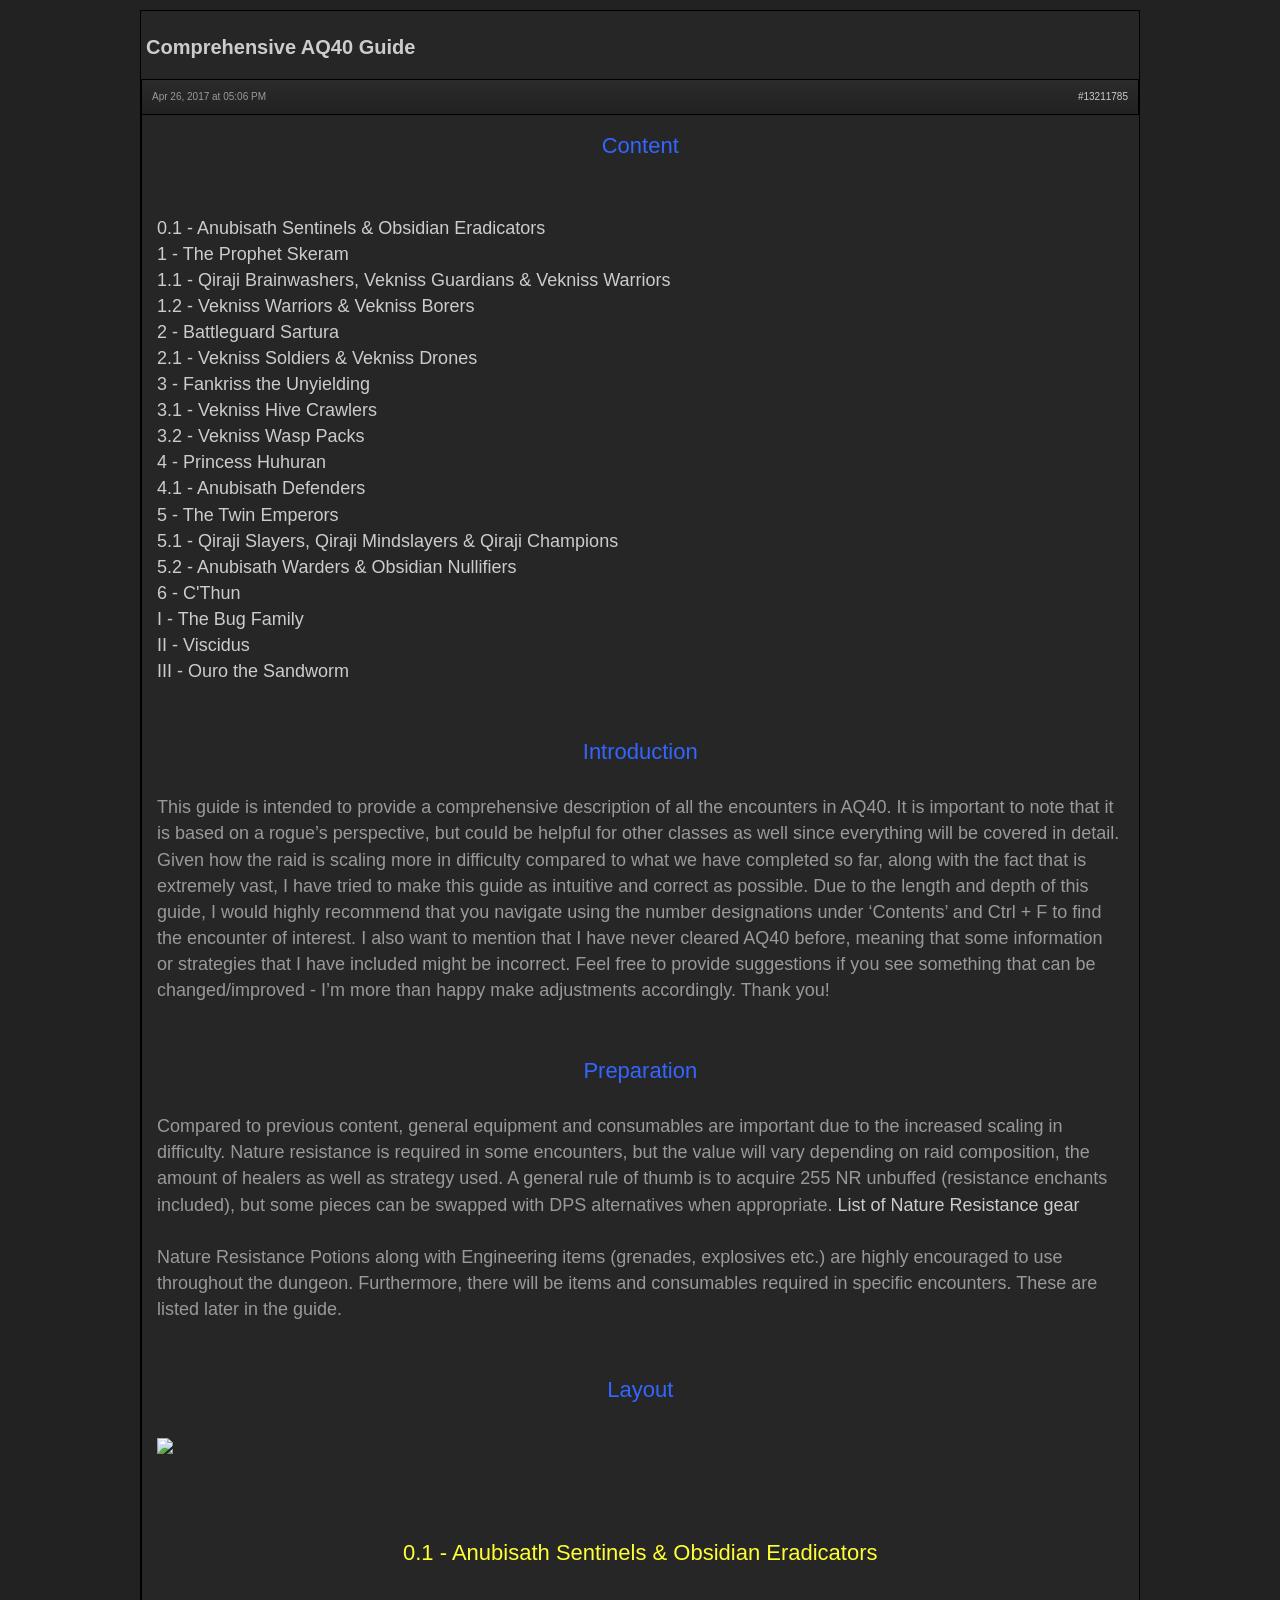
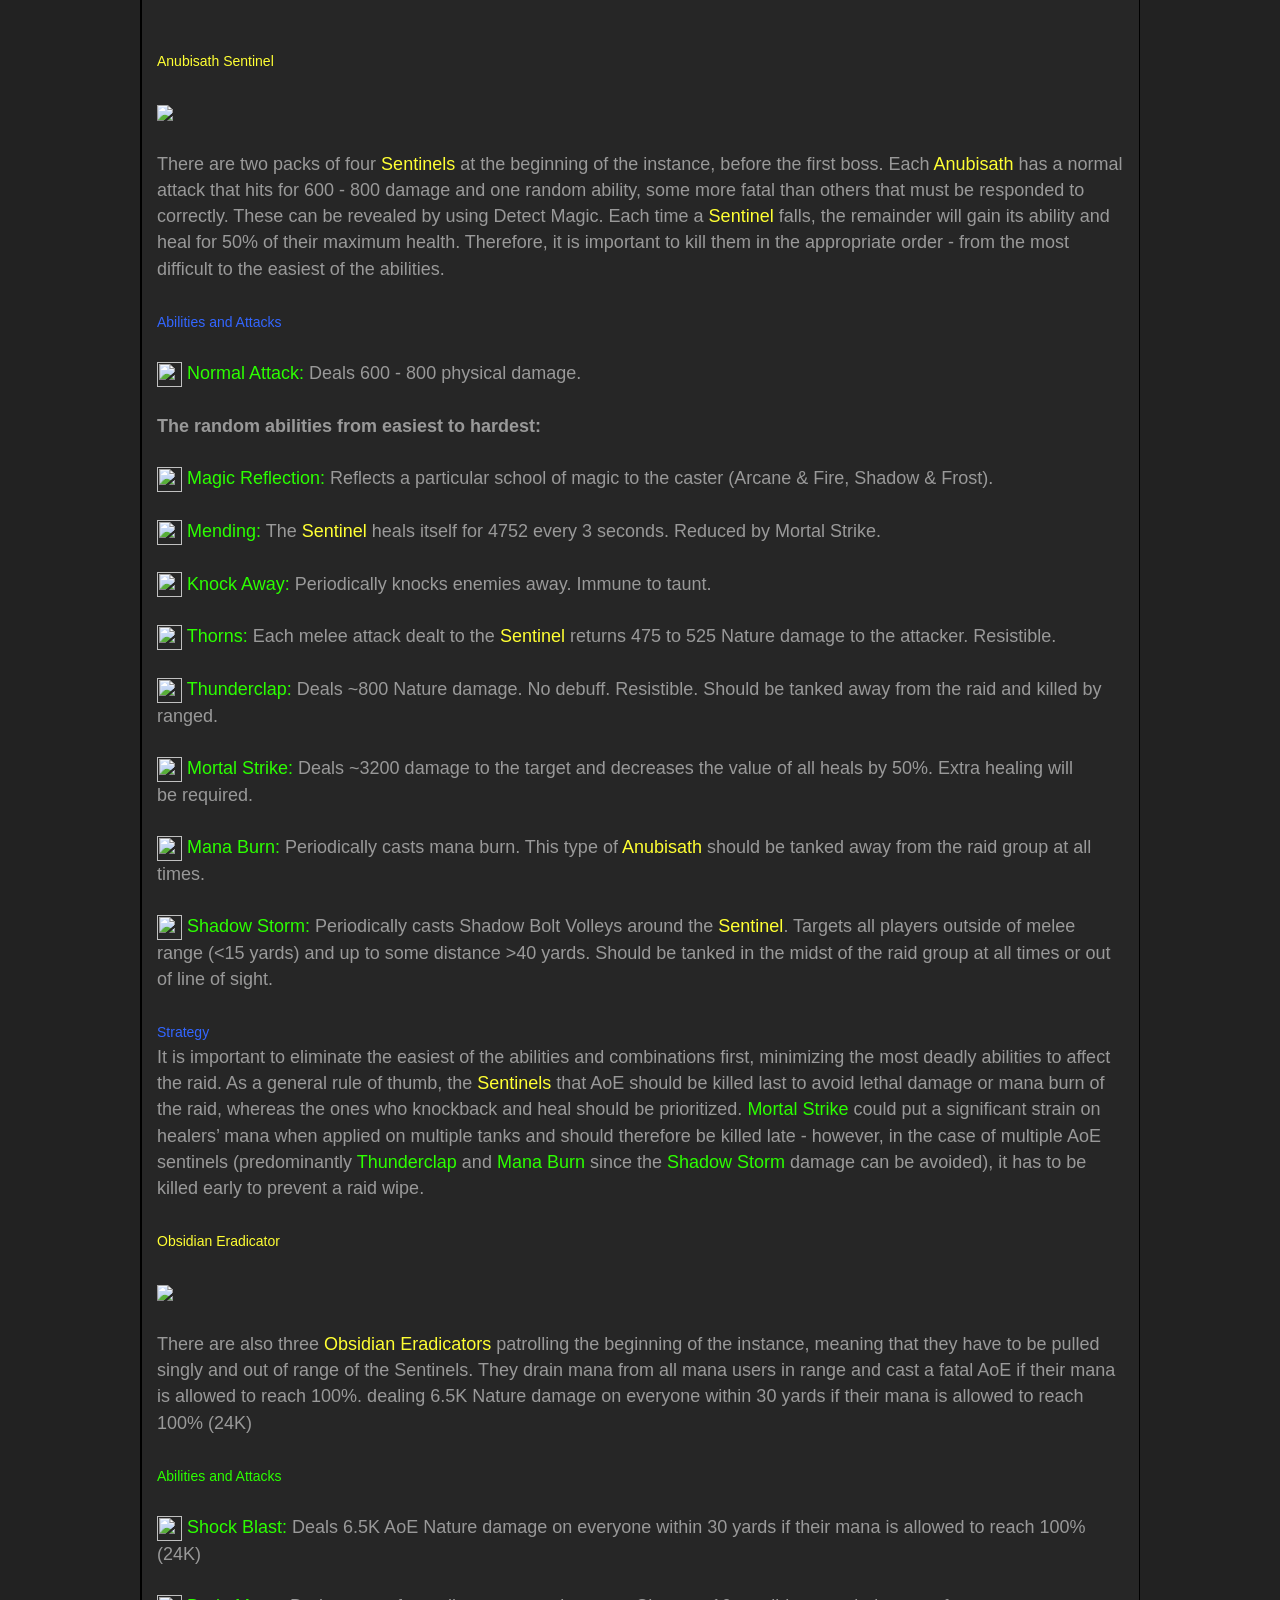
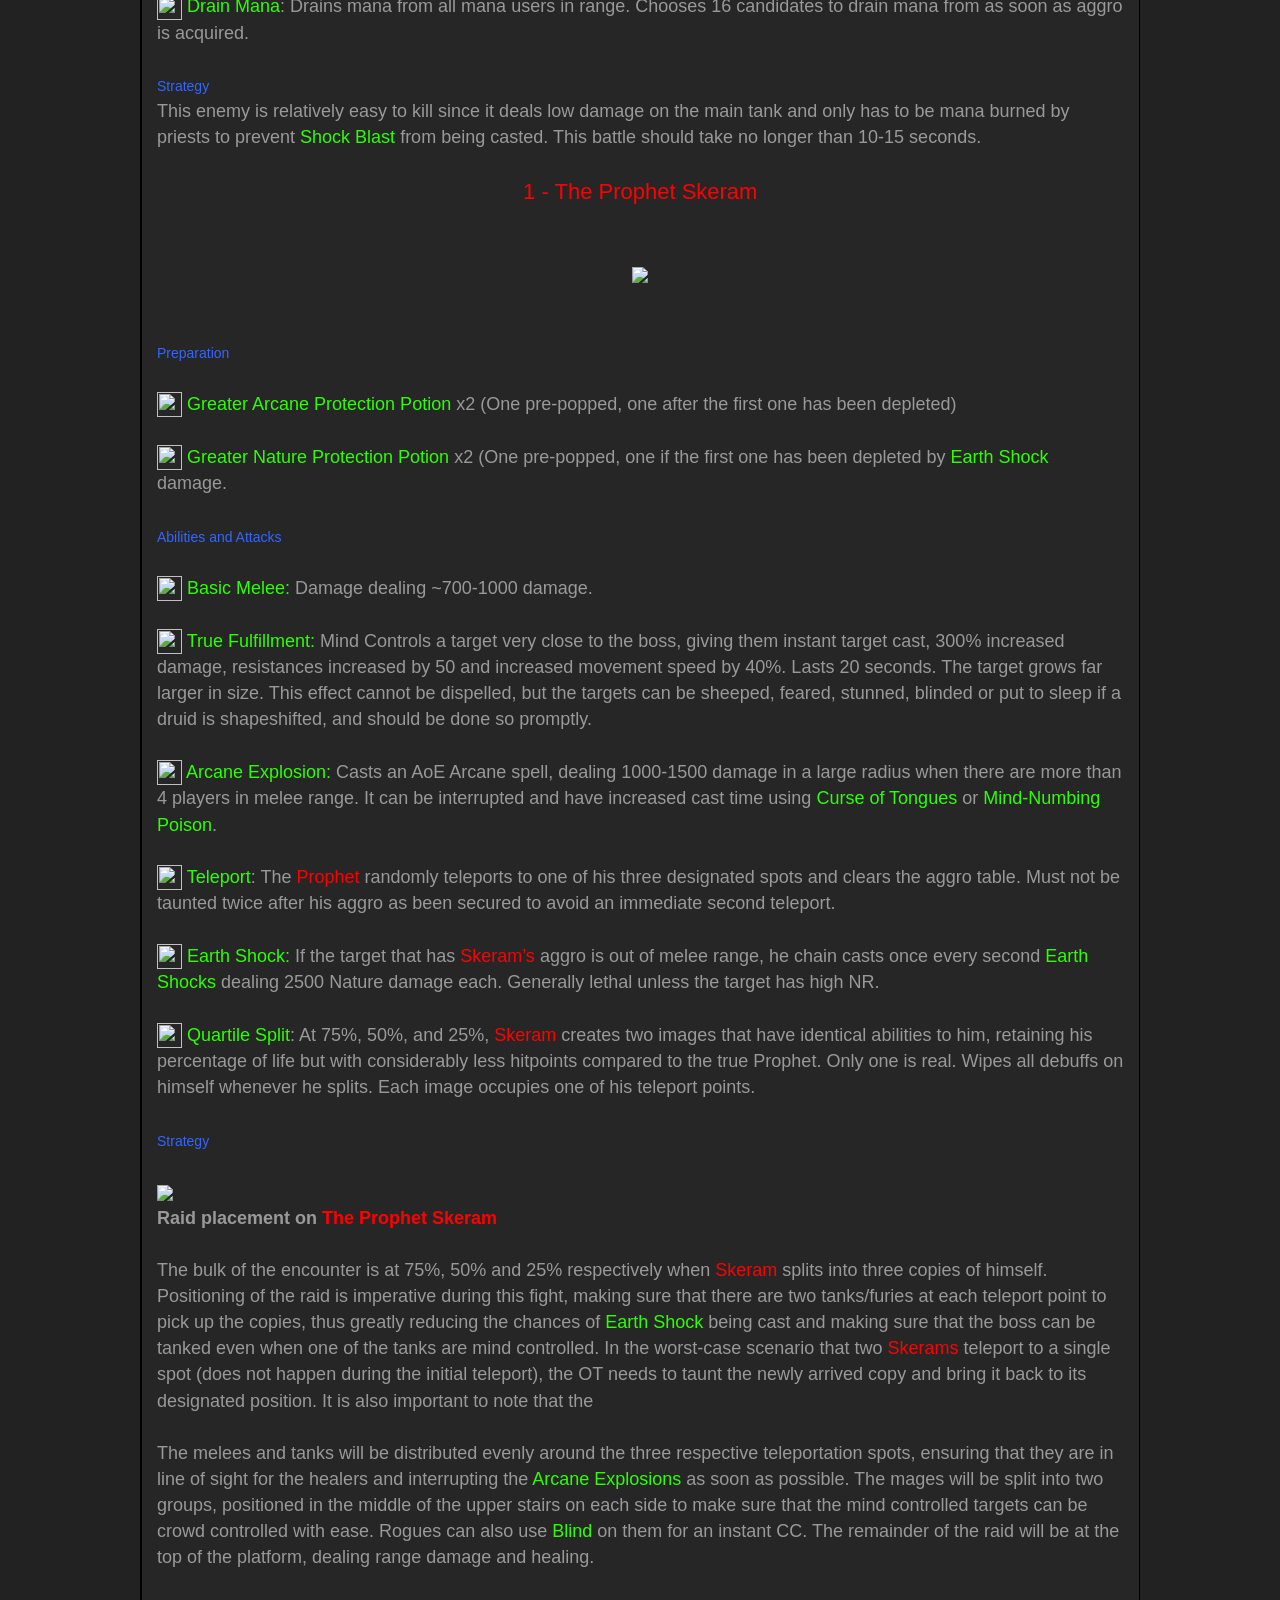
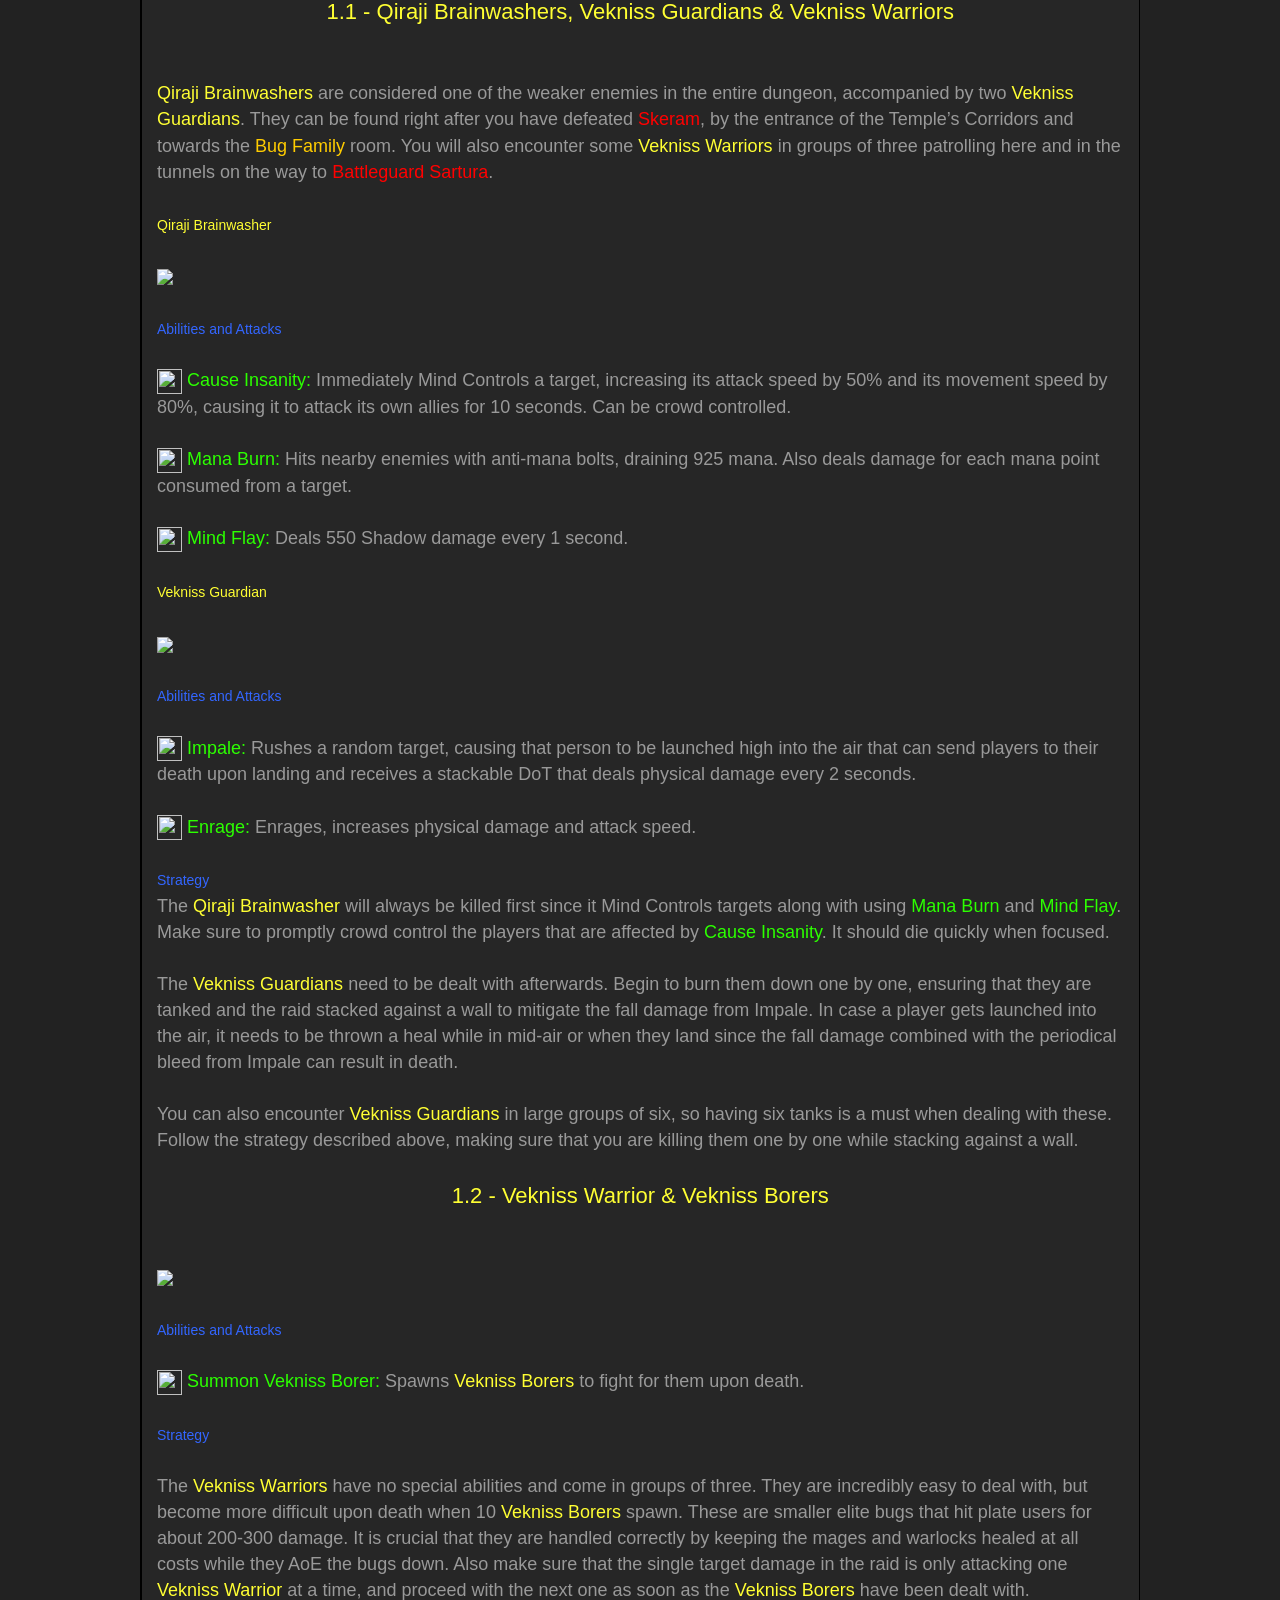
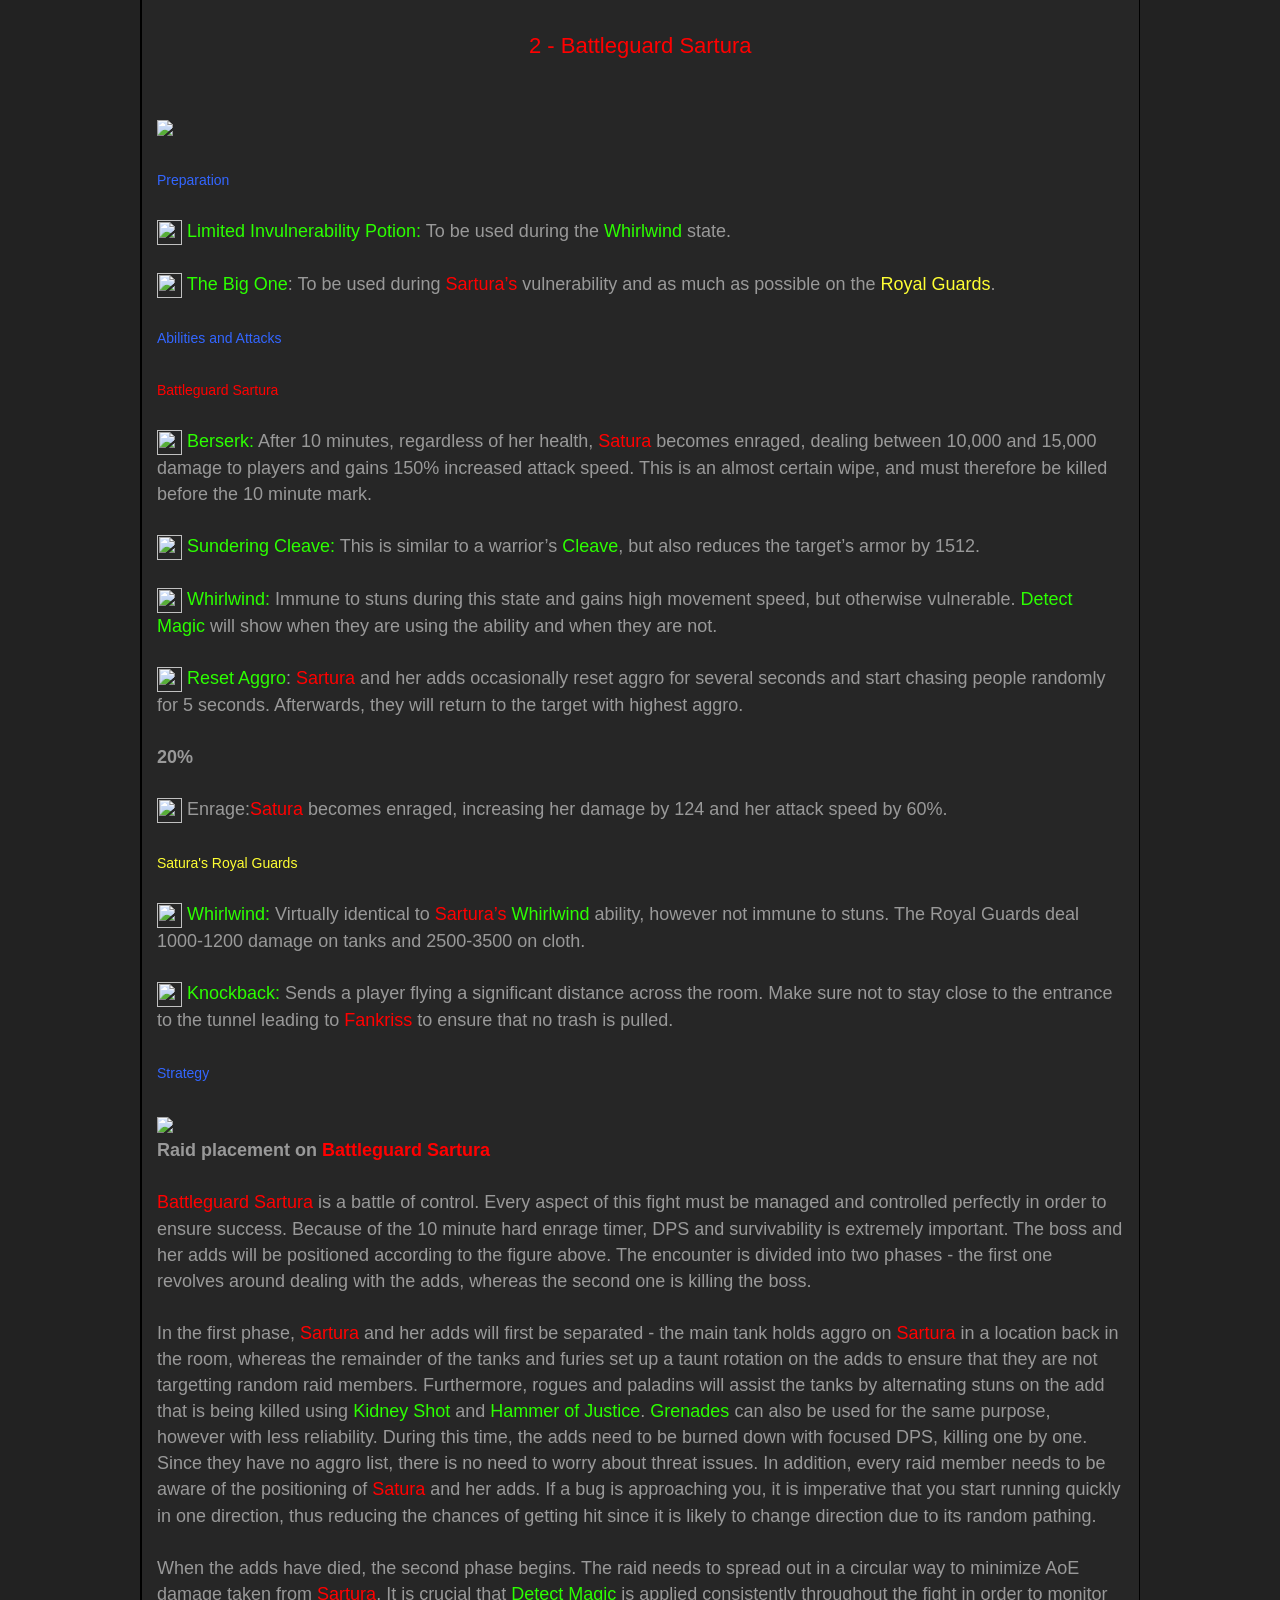
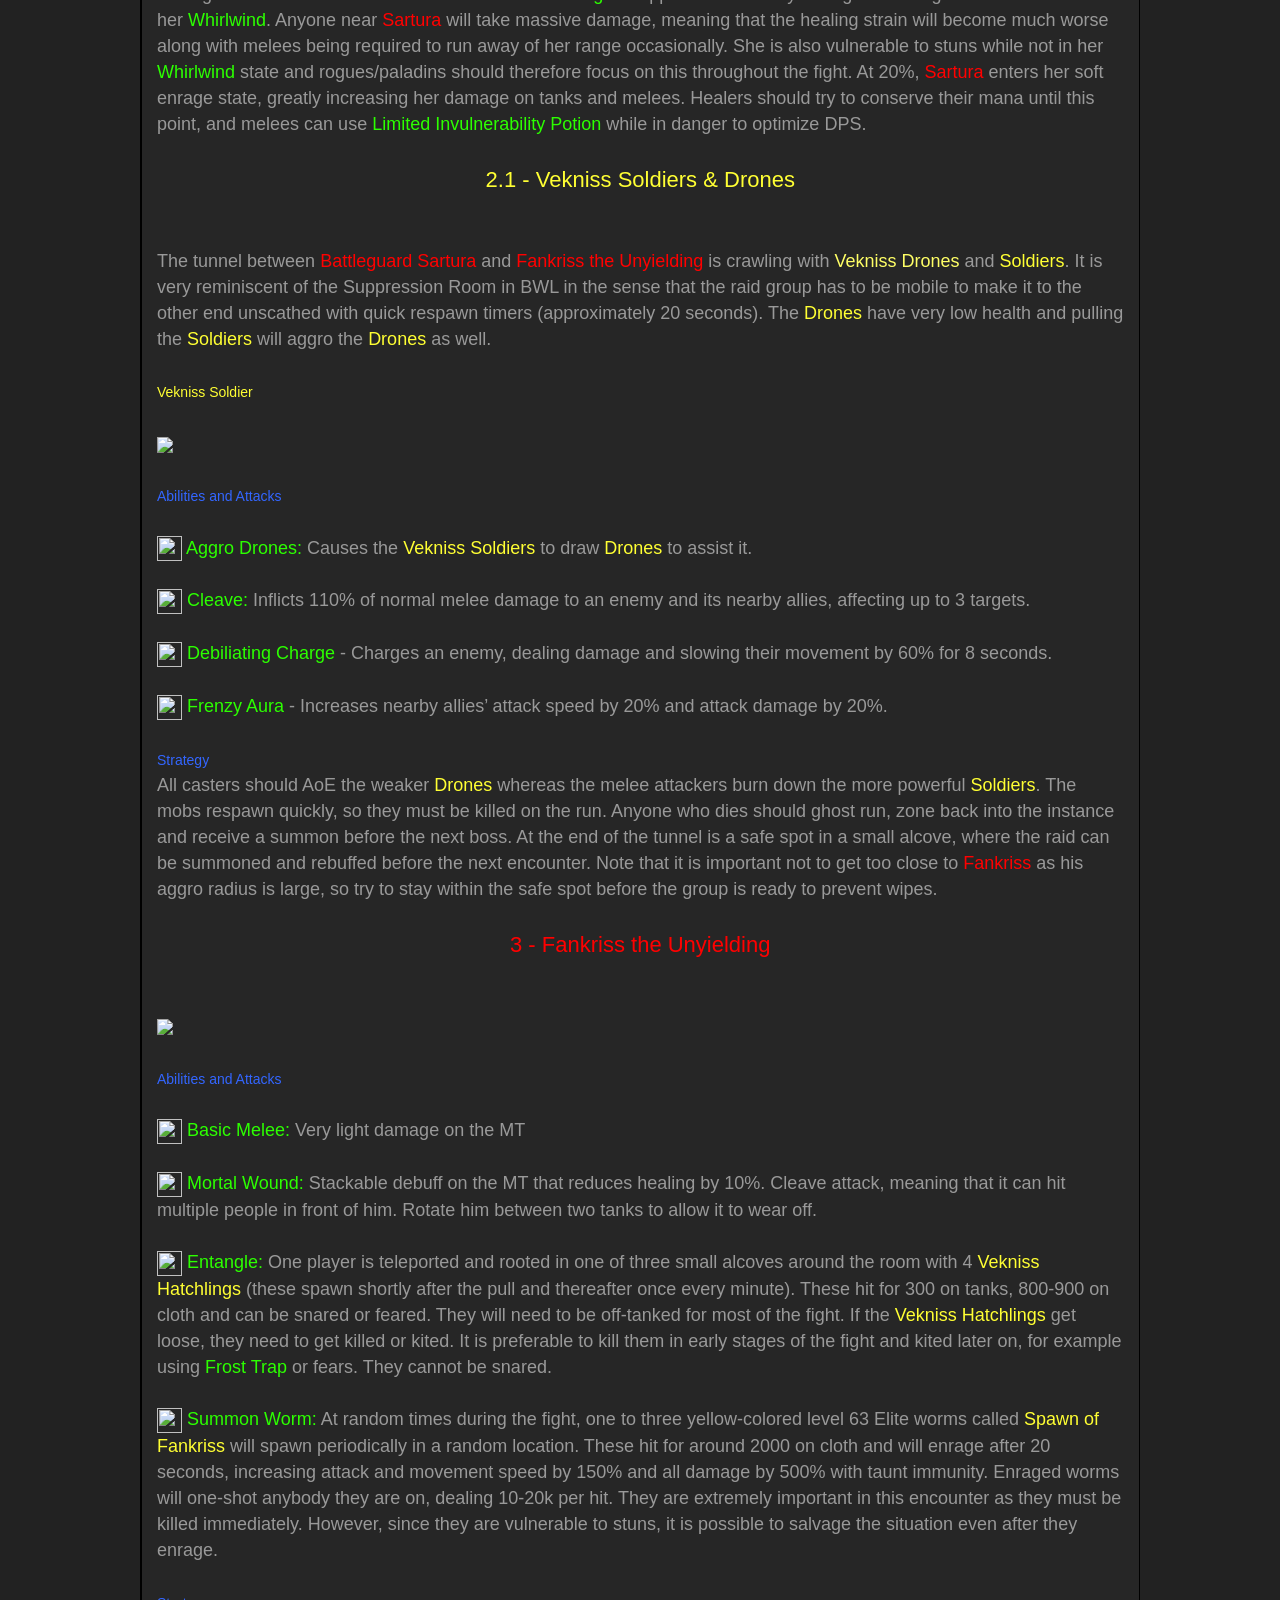
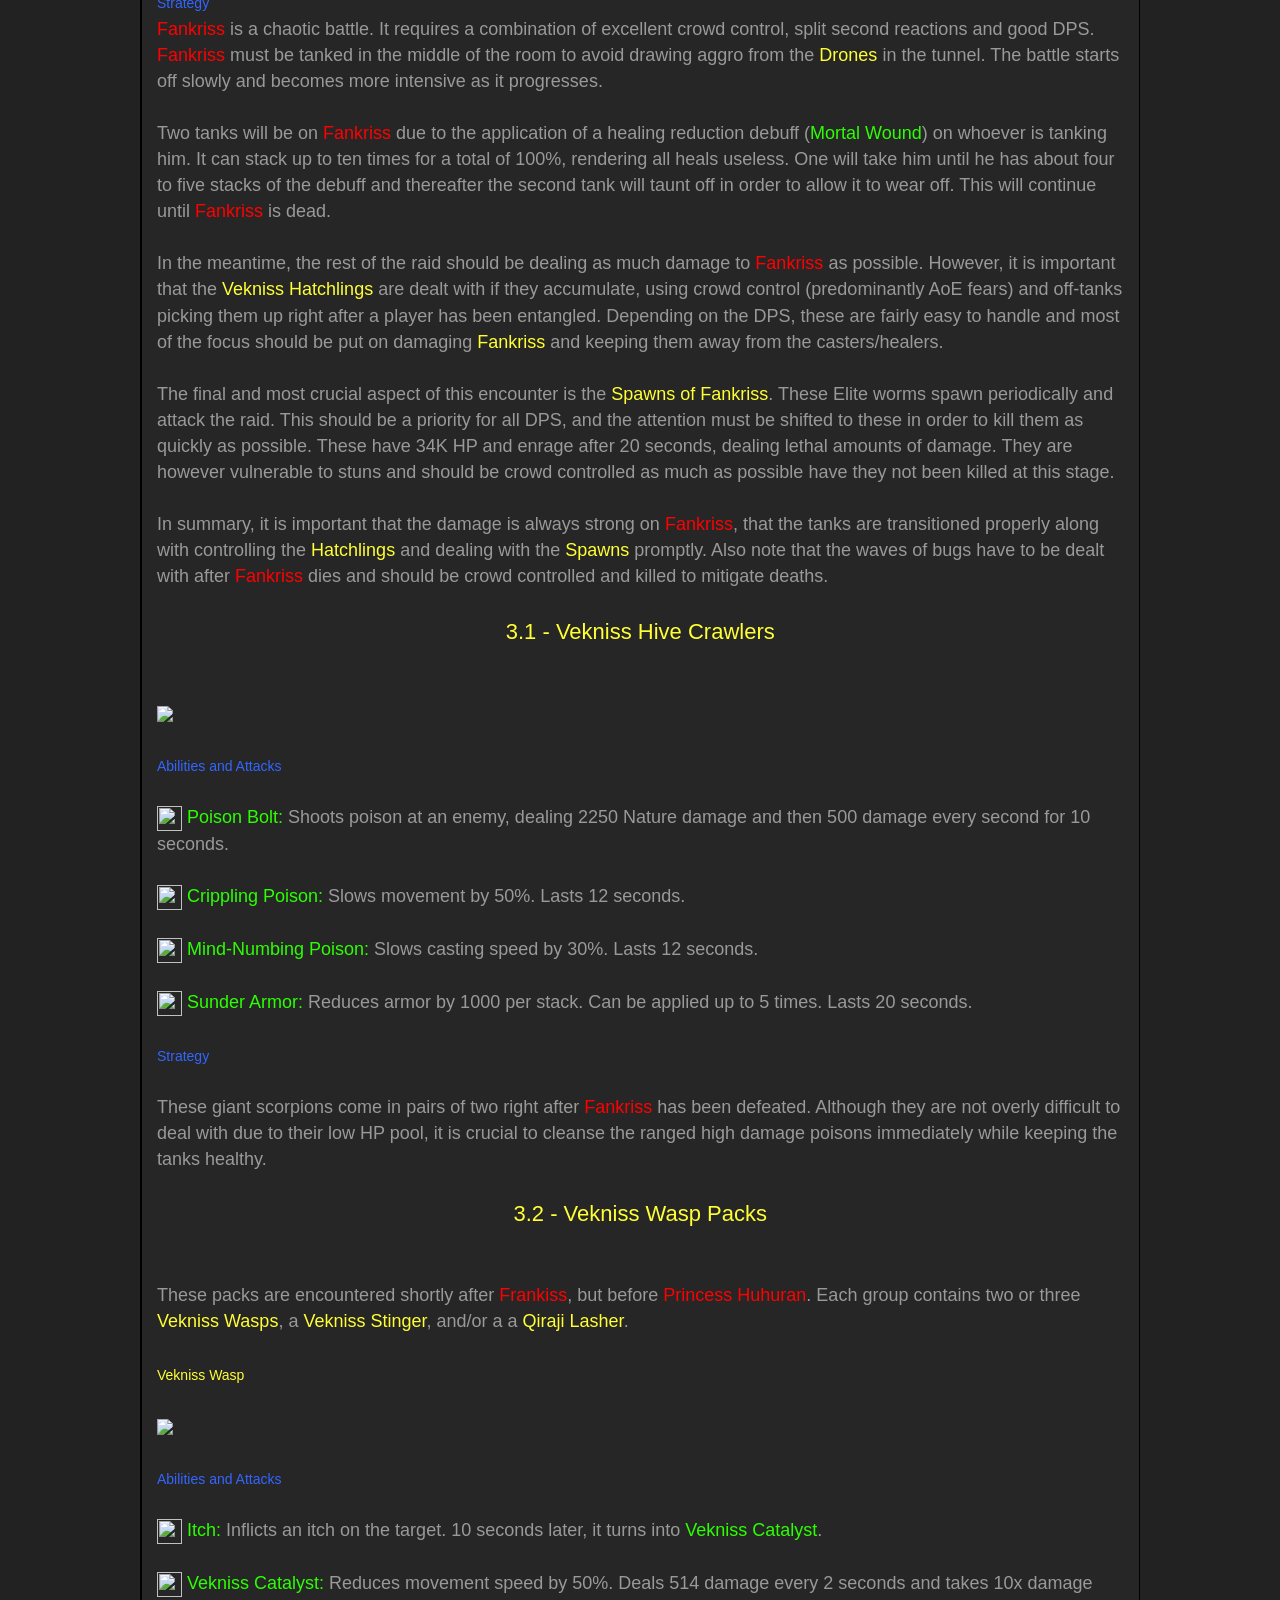
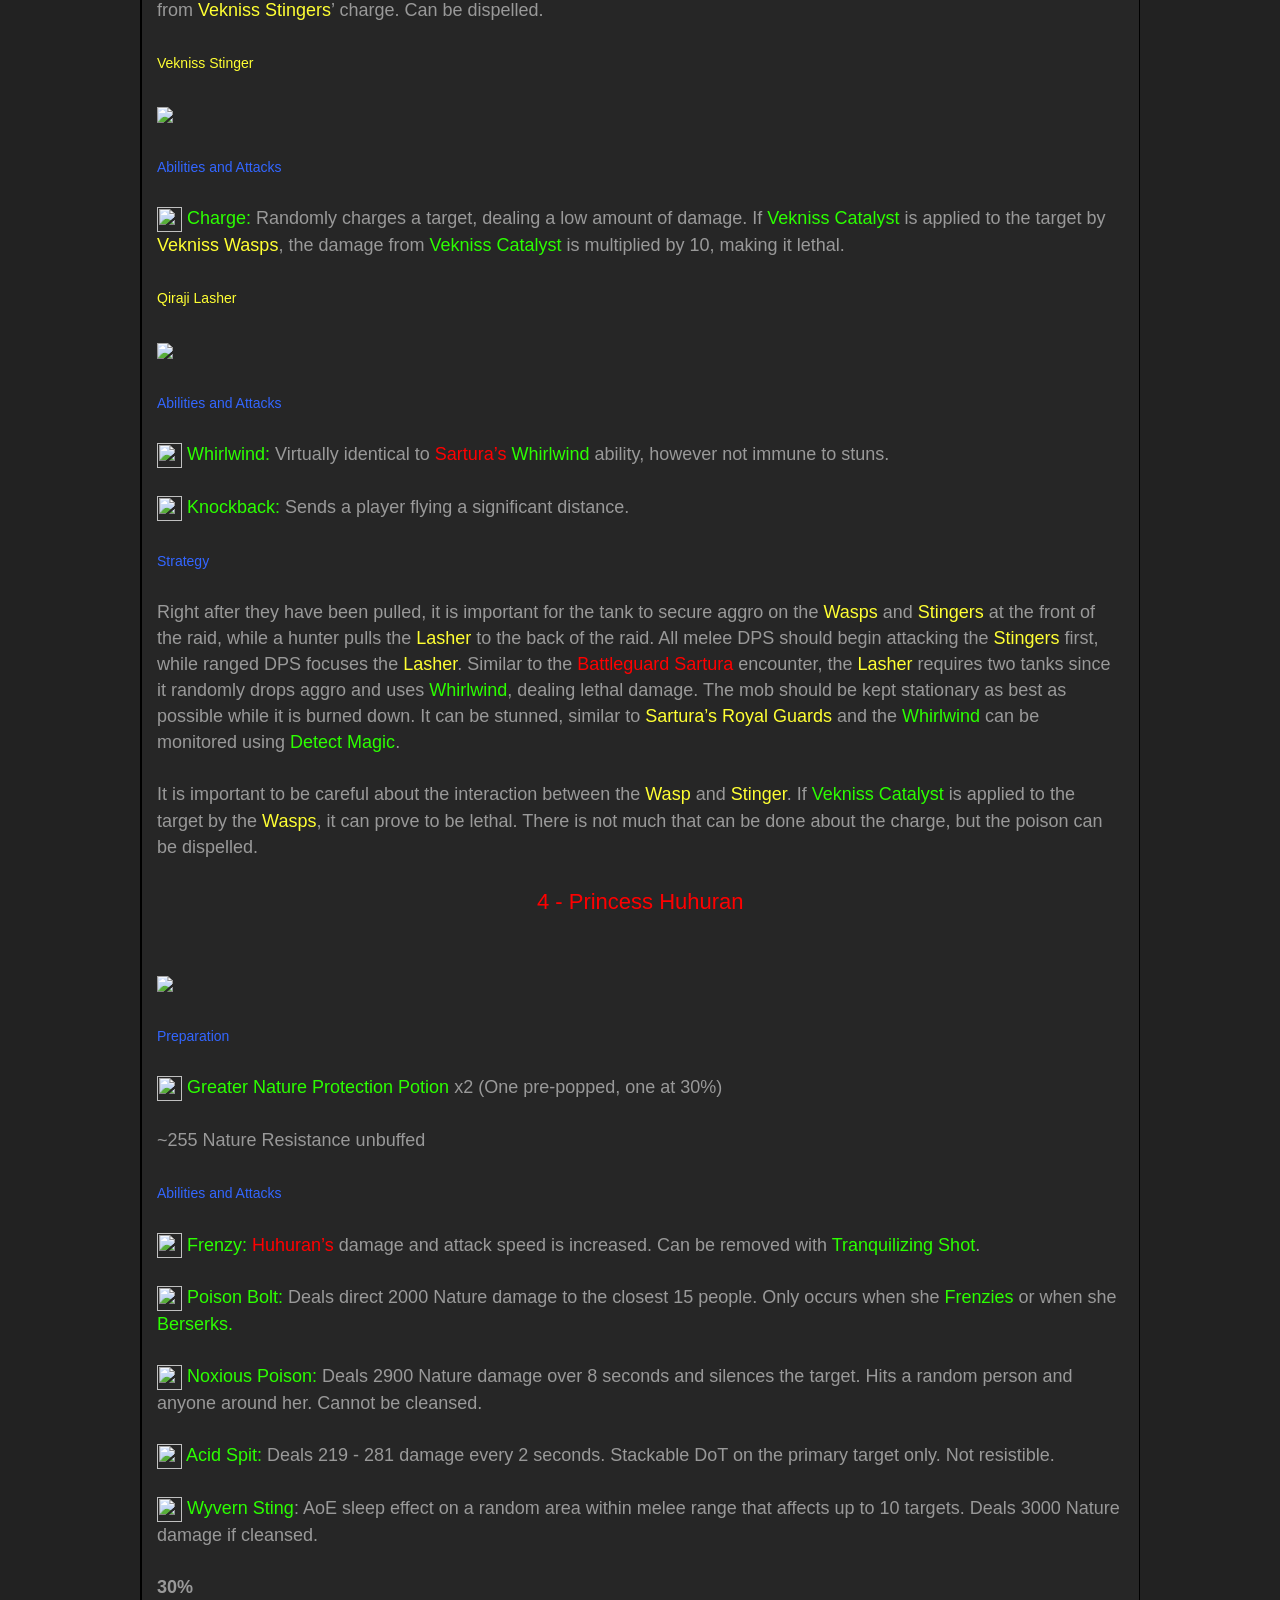
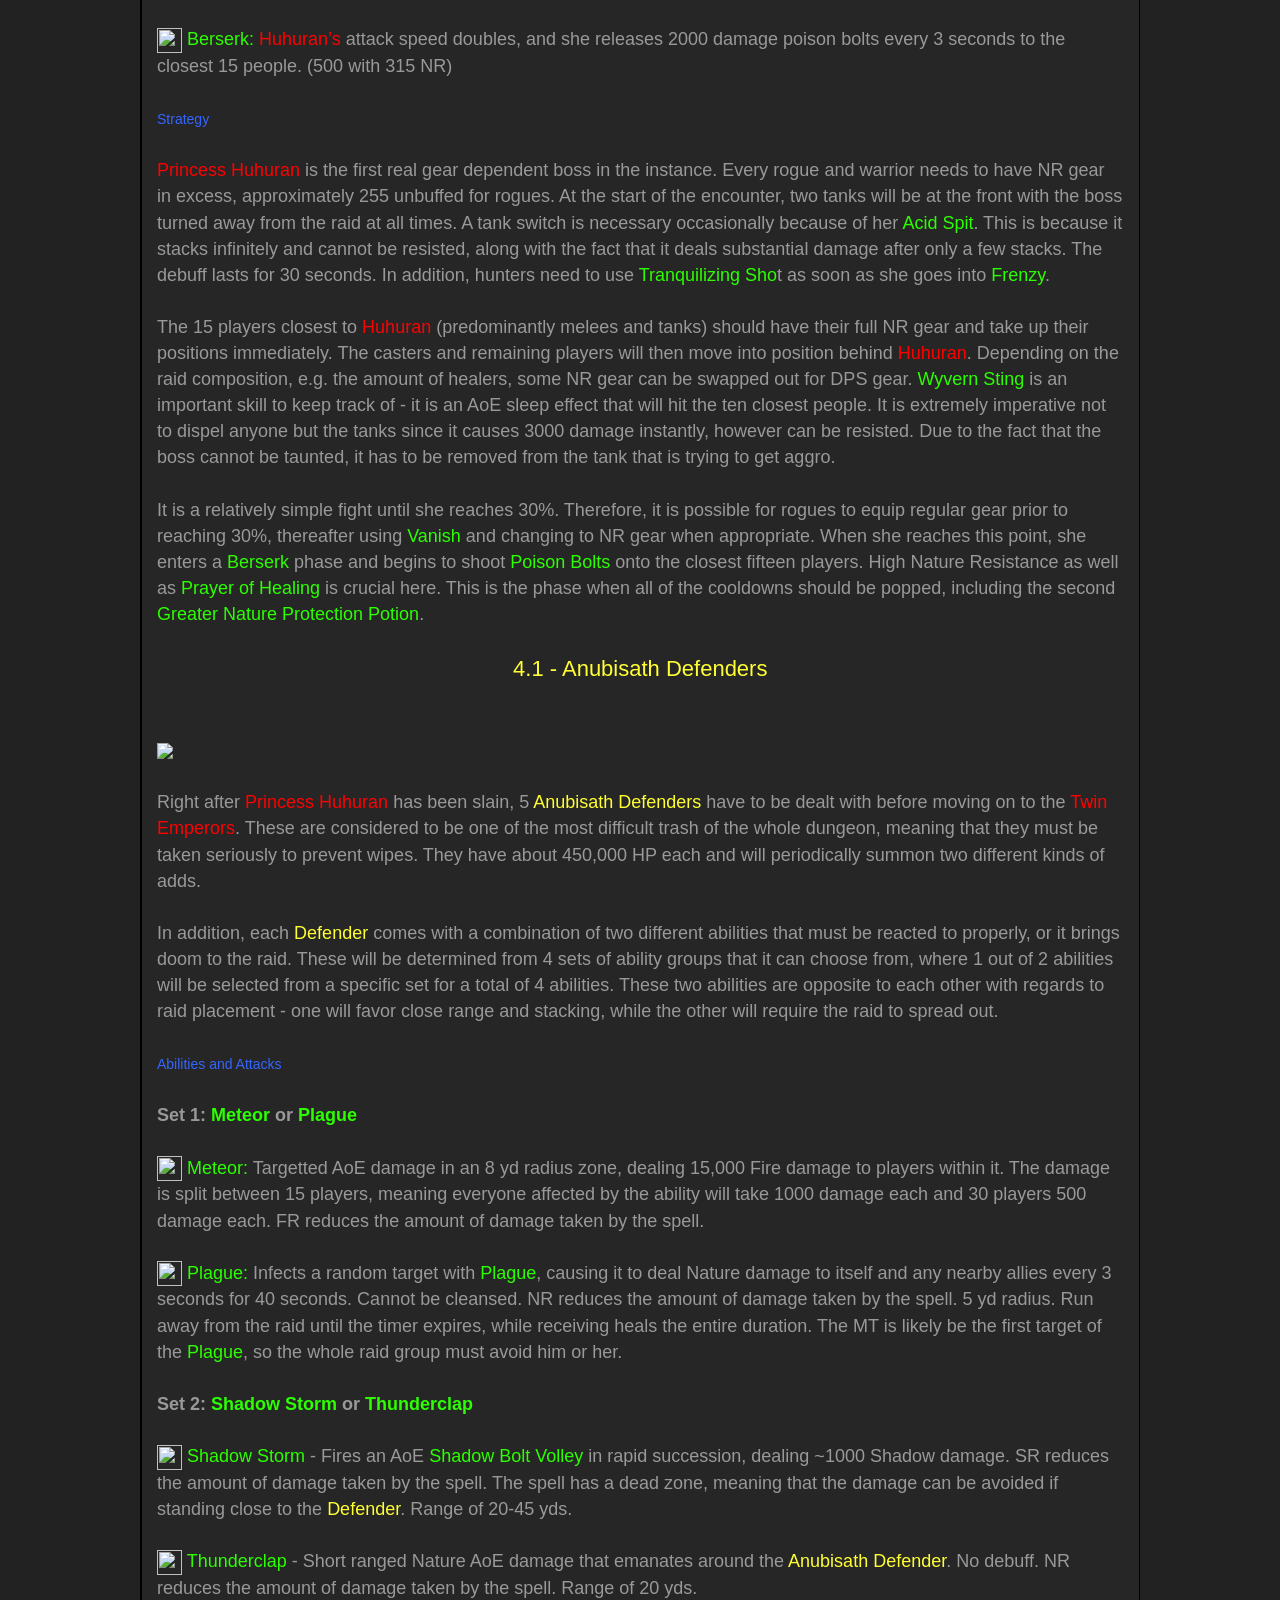
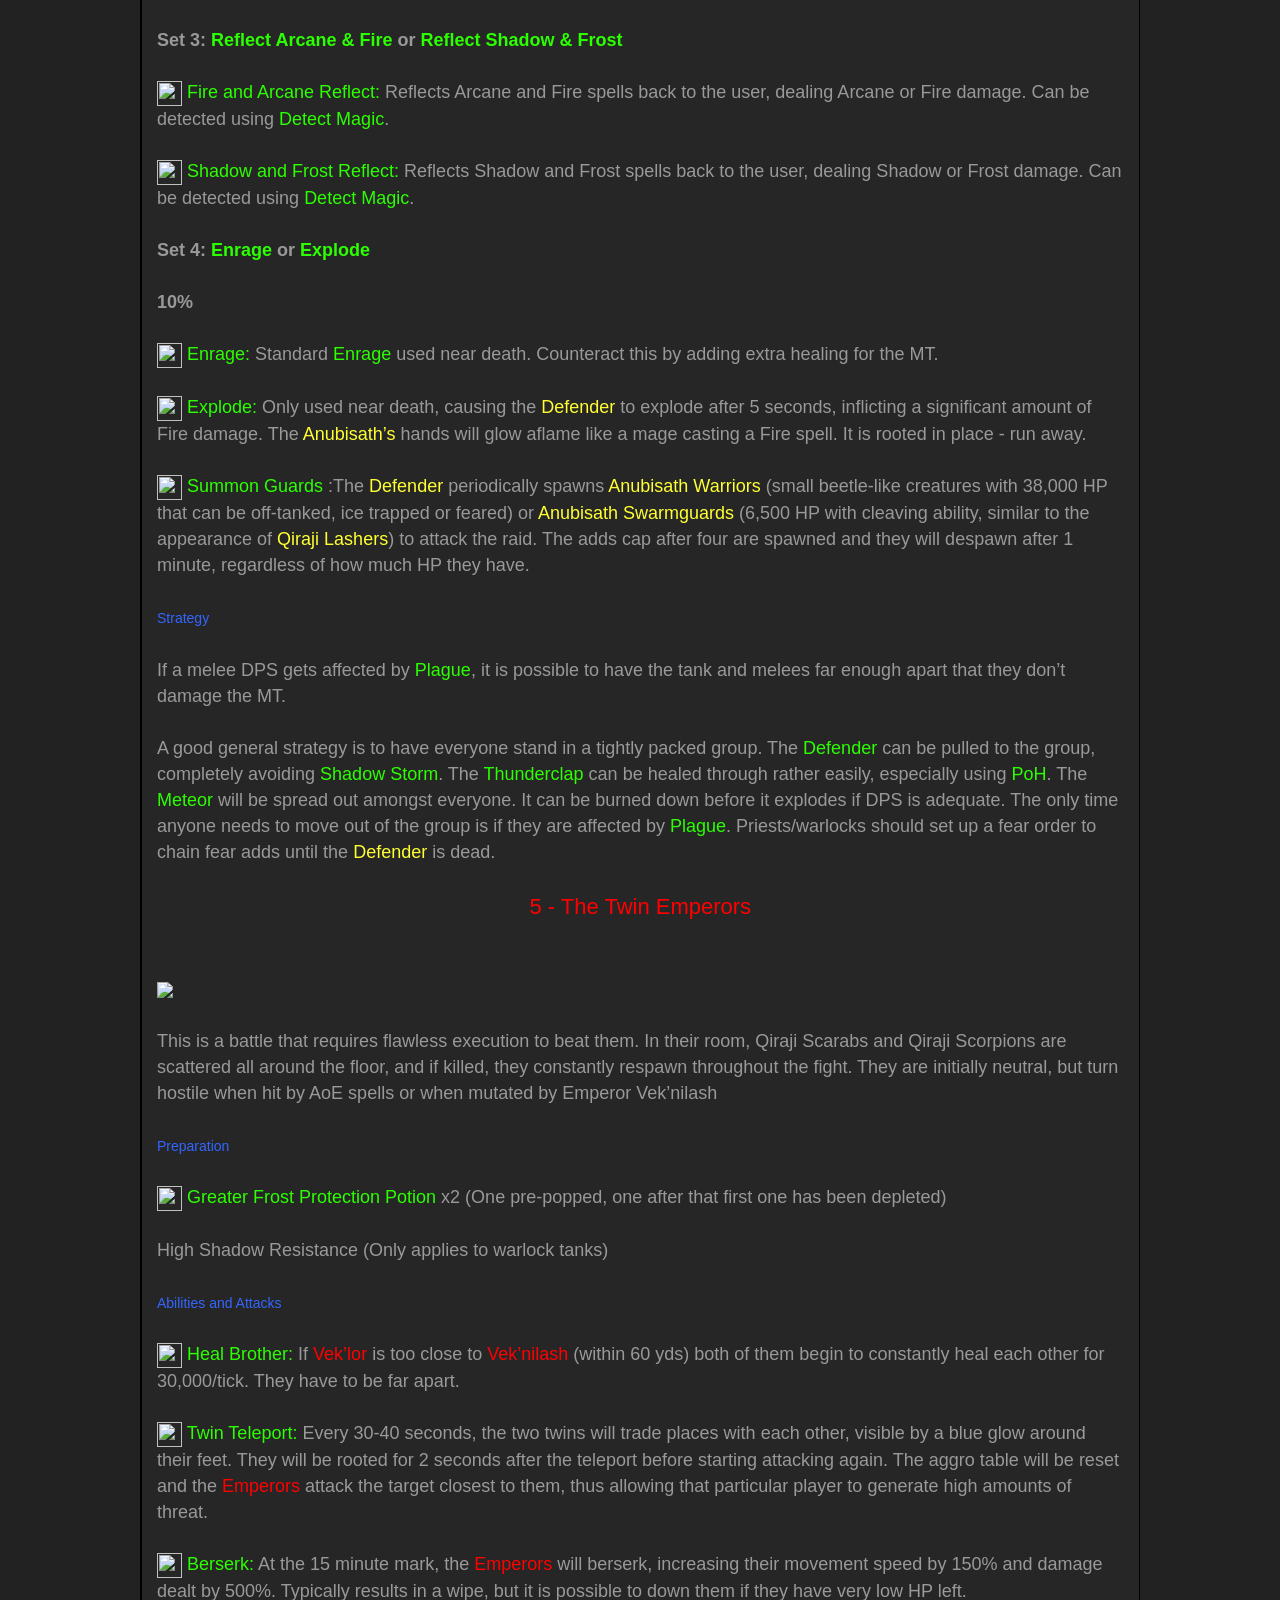
==== index.html @ 99de3fb4 "Rename aq-guide.html to index.html" ====
<!DOCTYPE html>
<html>
    <head>
        <meta content="IE=Edge,chrome=1" http-equiv="X-UA-Compatible" />
        <meta charset="UTF-8" />
        <meta content="en-us" http-equiv="Content-Language" />
        <title>Comprehensive AQ40 Guide (Cross-posting for usefulness) | Bunnings Warehouse</title>
        <meta name="description" content="Shady Deals are just the beginning - Hosted by Shivtr" />
        <meta name="csrf-param" content="authenticity_token" />
        <link rel="stylesheet" media="screen" href="css1.css" />
        <link rel="stylesheet" media="all" href="css2.css" />
        <meta name="viewport" content="width=device-width, initial-scale=1">
        <style>
            .forum_posts_entry {font-size:18px !important;}
        </style>
    </head>
    <body style="padding-top:0px;" class="classic three_column forum_threads world_of_warcraft">
        <div id="">
            <div id="" style="min-width:400px;max-width:1000px;margin: 0 auto;">
                <div style="padding:0px;" id="main_content_container">
                    <div id="main_content">
                        <div class=" " id="middle_column">
                            <div id="guild_content">
                                <div class='box'>
                                    <div class='content'>
                                        <div class='inner_content'>
                                            <div class="bc_padding">
                                                <div style="padding-left:0px;padding-right:0px;" class="message" id="forum_threads_show">
                                                    <div class="large_mar_bottom">
                                                        <div class="breadcrumbs" id="forum_threads_header">
                                                            <div style="padding-left:5px">
                                                                <h2 class="inline"><a class="" href="https://bunningswarehouse.shivtr.com/forum_threads/2664695">Comprehensive AQ40 Guide</a></h2>
                                                            </div>
                                                        </div>
                                                    </div>
                                                    <div class="large_mar_bottom">
                                                        <div name="forum_post_13211785" class="forum_post" id="forum_post_13211785">
                                                            <table class="styled fixed">
                                                                <tr class="table_header">
                                                                    <th class="forum_posts_date small_font" colspan="2"><a class="float_right" href="https://bunningswarehouse.shivtr.com/forum_threads/2664695">#13211785</a> Apr 26, 2017 at 05:06 PM </th>
                                                                </tr>
                                                                <tr class="forum_posts_entry">
                                                                    <td colspan="2" class="forum_posts_content">
                                                                        <div class="forum_posts_content_relative">
                                                                            <div class="entry">
                                                                                <!-- INDEX -->
                                                                                <div class="align_center">
                                                                                    <span style="color: #3366ff;"><span style="font-size: 22px;">Content</span></span>
                                                                                </div>
                                                                                <br><br>
                                                                                <span style=""><a href="#0-1">0.1 - Anubisath Sentinels &amp; Obsidian Eradicators</a></span><br>
                                                                                <span style=""><a href="#1-0">1 - The Prophet Skeram</a></span><br>
                                                                                <span style=""><a href="#1-1">1.1 - Qiraji Brainwashers, Vekniss Guardians &amp; Vekniss Warriors</a></span><br>
                                                                                <span style=""><a href="#1-2">1.2 - Vekniss Warriors &amp; Vekniss Borers</a></span><br>
                                                                                <span style=""><a href="#2-0">2 - Battleguard Sartura</a></span><br>
                                                                                <span style=""><a href="#2-1">2.1 - Vekniss Soldiers &amp; Vekniss Drones</a></span><br>
                                                                                <span style=""><a href="#3-0">3 - Fankriss the Unyielding</a></span><br>
                                                                                <span style=""><a href="#3-1">3.1 - Vekniss Hive Crawlers</a></span><br>
                                                                                <span style=""><a href="#3-2">3.2 - Vekniss Wasp Packs</a></span><br>
                                                                                <span style=""><a href="#4-0">4 - Princess Huhuran</a></span><br>
                                                                                <span style=""><a href="#4-1">4.1 - Anubisath Defenders</a></span><br>
                                                                                <span style=""><a href="#5-0">5 - The Twin Emperors</a></span><br>
                                                                                <span style=""><a href="#5-1">5.1 - Qiraji Slayers, Qiraji Mindslayers &amp; Qiraji Champions</a></span><br>
                                                                                <span style=""><a href="#5-2">5.2 - Anubisath Warders &amp; Obsidian Nullifiers</a></span><br>
                                                                                <span style=""><a href="#6-0">6 - C'Thun</a></span><br>
                                                                                <span style=""><a href="#i">I - The Bug Family</a></span><br>
                                                                                <span style=""><a href="#ii">II - Viscidus</a></span><br>
                                                                                <span style=""><a href="#iii">III - Ouro the Sandworm</a></span><br><br><br>
                                                                                <!-- END INDEX -->

                                                                                <span style="color: #3366ff;">
                                                                                    <div class="align_center"><span style="font-size: 22px;">Introduction</span></div>
                                                                                </span>
                                                                                <br>This guide is intended to provide a comprehensive description of all the encounters in AQ40. It is important to note that it is based on a rogue’s perspective, but could be helpful for other classes as well since everything will be covered in detail. Given how the raid is scaling more in difficulty compared to what we have completed so far, along with the fact that is extremely vast, I have tried to make this guide as intuitive and correct as possible. Due to the length and depth of this guide, I would highly recommend that you navigate using the number designations under ‘Contents’ and Ctrl + F to find the encounter of interest. I also want to mention that I have never cleared AQ40 before, meaning that some information or strategies that I have included might be incorrect. Feel free to provide suggestions if you see something that can be changed/improved - I’m more than happy make adjustments accordingly. Thank you!<br><br><br>

                                                                                <div class="align_center"><span style="color: #3366ff;"><span style="font-size: 22px;">Preparation</span></span></div>
                                                                                <br>Compared to previous content, general equipment and consumables are important due to the increased scaling in difficulty. Nature resistance is required in some encounters, but the value will vary depending on raid composition, the amount of healers as well as strategy used. A general rule of thumb is to acquire 255 NR unbuffed (resistance enchants included), but some pieces can be swapped with DPS alternatives when appropriate. <a href="http://vanguard-kronos.shivtr.com/forum_threads/2319563" rel="nofollow">List of Nature Resistance gear</a><br><br>Nature Resistance Potions along with Engineering items (grenades, explosives etc.) are highly encouraged to use throughout the dungeon. Furthermore, there will be items and consumables required in specific encounters. These are listed later in the guide.<br><br><br>

                                                                                <div class="align_center"><span style="color: #3366ff;"><span style="font-size: 22px;">Layout</span></span></div>
                                                                                <br><a href="http://i.imgur.com/IX8DGIK.jpg" rel="colorbox"><img src="http://i.imgur.com/IX8DGIK.jpg"></a><br><br><br><br>

                                                                                <span style="color: #ffff33;" id="0-1">
                                                                                    <div class="align_center"><span style="font-size: 22px;">0.1 - Anubisath Sentinels &amp; Obsidian Eradicators</span></div>
                                                                                </span>
                                                                                <br><br><br><span style="font-size: 14px;"><span style="color: #ffff33;">Anubisath Sentinel</span></span><br><br><a href="http://i.imgur.com/x0xPnCi.png" rel="colorbox"><img src="http://i.imgur.com/x0xPnCi.png"></a><br><br>There are two packs of four <span style="color: #ffff33;">Sentinels</span> at the beginning of the instance, before the first boss. Each <span style="color: #ffff33;">Anubisath</span> has a normal attack that hits for 600 - 800 damage and one random ability, some more fatal than others that must be responded to correctly. These can be revealed by using Detect Magic. Each time a <span style="color: #ffff33;">Sentinel</span> falls, the remainder will gain its ability and heal for 50% of their maximum health. Therefore, it is important to kill them in the appropriate order - from the most difficult to the easiest of the abilities.<br><br><span style="color: #3366ff;"><span style="font-size: 14px;">Abilities and Attacks</span><br></span><br><img src="http://wow.zamimg.com/images/wow/icons/large/ability_ghoulfrenzy.jpg" style="width: 25px;height: 25px;">                                                                                                                                                                                           <span style="color: #2cff00;">  Normal Attack:</span> Deals 600 - 800 physical damage.<br><br><strong>The random abilities from easiest to hardest:</strong> <br><br><img src="http://wow.zamimg.com/images/wow/icons/large/spell_shadow_antimagicshell.jpg" style="width: 25px;height: 25px;"> <span style="color: #2cff00;">  Magic Reflection:</span> Reflects a particular school of magic to the caster (Arcane &amp; Fire, Shadow &amp; Frost).<br><br><img src="http://wow.zamimg.com/images/wow/icons/large/spell_holy_renew.jpg" style="width: 25px;height: 25px;"> <span style="color: #2cff00;">  Mending:</span> The <span style="color: #ffff33;">Sentinel</span> heals itself for 4752 every 3 seconds. Reduced by Mortal Strike.<br><br><img src="http://wow.zamimg.com/images/wow/icons/large/inv_gauntlets_05.jpg" style="width: 25px;height: 25px;"> <span style="color: #2cff00;">  Knock Away:</span> Periodically knocks enemies away. Immune to taunt. <br><br><img src="http://wow.zamimg.com/images/wow/icons/large/spell_nature_thorns.jpg" style="width: 25px;height: 25px;"> <span style="color: #2cff00;">  Thorns:</span> Each melee attack dealt to the <span style="color: #ffff33;">Sentinel</span> returns 475 to 525 Nature damage to the attacker. Resistible.<br><br><img src="http://wow.zamimg.com/images/wow/icons/large/spell_nature_thunderclap.jpg" style="width: 25px;height: 25px;"> <span style="color: #2cff00;">  Thunderclap:</span> Deals ~800 Nature damage. No debuff. Resistible. Should be tanked away from the raid and killed by ranged.<br><br><img src="http://wow.zamimg.com/images/wow/icons/large/ability_warrior_savageblow.jpg" style="width: 25px;height: 25px;"> <span style="color: #2cff00;">  Mortal Strike:</span> Deals ~3200 damage to the target and decreases the value of all heals by 50%. Extra healing will <br>be required.<br><br><img src="http://wow.zamimg.com/images/wow/icons/large/spell_shadow_manaburn.jpg" style="width: 25px;height: 25px;"> <span style="color: #2cff00;">  Mana Burn:</span> Periodically casts mana burn. This type of <span style="color: #ffff33;">Anubisath</span> should be tanked away from the raid group at all times.<br><br><img src="http://wow.zamimg.com/images/wow/icons/large/spell_shadow_shadowfury.jpg" style="width: 25px;height: 25px;"> <span style="color: #2cff00;">  Shadow Storm:</span> Periodically casts Shadow Bolt Volleys around the <span style="color: #ffff33;">Sentinel</span>. Targets all players outside of melee range (&lt;15 yards) and up to some distance &gt;40 yards. Should be tanked in the midst of the raid group at all times or out of line of sight.<br><br><span style="color: #3366ff;"><span style="font-size: 14px;">Strategy</span></span><br>It is important to eliminate the easiest of the abilities and combinations first, minimizing the most deadly abilities to affect the raid. As a general rule of thumb, the <span style="color: #ffff33;">Sentinels</span> that AoE should be killed last to avoid lethal damage or mana burn of the raid, whereas the ones who knockback and heal should be prioritized. <span style="color: #2cff00;">Mortal Strike</span> could put a significant strain on healers’ mana when applied on multiple tanks and should therefore be killed late - however, in the case of multiple AoE sentinels (predominantly <span style="color: #2cff00;">Thunderclap</span> and <span style="color: #2cff00;">Mana Burn</span> since the <span style="color: #2cff00;">Shadow Storm</span> damage can be avoided), it has to be killed early to prevent a raid wipe.<br><br><span style="font-size: 14px;"><span style="color: #ffff33;">Obsidian Eradicator</span></span><br><br><a href="http://i.imgur.com/MYUd2Nf.png" rel="colorbox"><img src="http://i.imgur.com/MYUd2Nf.png"></a><br><br>There are also three <span style="color: #ffff33;">Obsidian Eradicators</span> patrolling the beginning of the instance, meaning that they have to be pulled singly and out of range of the Sentinels. They drain mana from all mana users in range and cast a fatal AoE if their mana is allowed to reach 100%. dealing 6.5K Nature damage on everyone within 30 yards if their mana is allowed to reach 100% (24K)<br><br><span style="color: #2cff00;"><span style="font-size: 14px;">Abilities and Attacks</span></span><br><br><img src="http://wow.zamimg.com/images/wow/icons/large/spell_nature_groundingtotem.jpg" style="width: 25px;height: 25px;"> <span style="color: #2cff00;">  Shock Blast:</span> Deals 6.5K AoE Nature damage on everyone within 30 yards if their mana is allowed to reach 100% (24K)<br><br><img src="http://wow.zamimg.com/images/wow/icons/large/spell_shadow_chilltouch.jpg" style="width: 25px;height: 25px;"><span style="color: #2cff00;">   Drain Mana</span>: Drains mana from all mana users in range. Chooses 16 candidates to drain mana from as soon as aggro is acquired.<br><br><span style="color: #3366ff;"><span style="font-size: 14px;">Strategy</span></span><br>This enemy is relatively easy to kill since it deals low damage on the main tank and only has to be mana burned by priests to prevent <span style="color: #2cff00;">Shock Blast</span> from being casted. This battle should take no longer than 10-15 seconds.<br><br>

                                                                                <span style="color: #ff0000;" id="1-0">
                                                                                    <div class="align_center"><span style="font-size: 22px;">1 - The Prophet Skeram</span></div>
                                                                                </span>
                                                                                <br><br>
                                                                                <div class="align_center"><a href="http://i.imgur.com/WHzRfoF.png" rel="colorbox"><img src="http://i.imgur.com/WHzRfoF.png"></a></div>
                                                                                <br><br><span style="color: #3366ff;"><span style="font-size: 14px;">Preparation</span></span><br><br><img src="http://wow.zamimg.com/images/wow/icons/large/inv_potion_83.jpg" style="width: 25px;height: 25px;">    <span style="color: #2cff00;">  Greater Arcane Protection Potion</span> x2 (One pre-popped, one after the first one has been depleted)<br><br><img src="http://wow.zamimg.com/images/wow/icons/large/inv_potion_22.jpg" style="width: 25px;height: 25px;"><span style="color: #2cff00;">   Greater Nature Protection Potion</span> x2 (One pre-popped, one if the first one has been depleted by <span style="color: #2cff00;">Earth Shock</span> damage.<br><br><span style="color: #3366ff;"><span style="font-size: 14px;">Abilities and Attacks</span></span><br><br><img src="http://wow.zamimg.com/images/wow/icons/large/ability_ghoulfrenzy.jpg" style="width: 25px;height: 25px;"><span style="color: #2cff00;">  Basic Melee:</span> Damage dealing ~700-1000 damage.<br><br><img src="http://wow.zamimg.com/images/wow/icons/large/spell_shadow_charm.jpg" style="width: 25px;height: 25px;"><span style="color: #2cff00;">  True Fulfillment:</span> Mind Controls a target very close to the boss, giving them instant target cast, 300% increased damage, resistances increased by 50 and increased movement speed by 40%. Lasts 20 seconds. The target grows far larger in size. This effect cannot be dispelled, but the targets can be sheeped, feared, stunned, blinded or put to sleep if a druid is shapeshifted, and should be done so promptly.<br><br><img src="http://wow.zamimg.com/images/wow/icons/large/spell_nature_wispsplode.jpg" style="width: 25px;height: 25px;"><span style="color: #2cff00;">  Arcane Explosion:</span> Casts an AoE Arcane spell, dealing 1000-1500 damage in a large radius when there are more than 4 players in melee range. It can be interrupted and have increased cast time using <span style="color: #2cff00;">Curse of Tongues</span> or <span style="color: #2cff00;">Mind-Numbing Poison</span>.<br><br><img src="http://wow.zamimg.com/images/wow/icons/large/spell_arcane_blink.jpg" style="width: 25px;height: 25px;"><span style="color: #2cff00;">  Teleport</span>: The <span style="color: #ff0000;">Prophet</span> randomly teleports to one of his three designated spots and clears the aggro table. Must not be taunted twice after his aggro as been secured to avoid an immediate second teleport.<br><br><img src="http://wow.zamimg.com/images/wow/icons/large/spell_nature_earthshock.jpg" style="width: 25px;height: 25px;"><span style="color: #2cff00;">  Earth Shock:</span> If the target that has <span style="color: #ff0000;">Skeram’s</span> aggro is out of melee range, he chain casts once every second <span style="color: #2cff00;">Earth Shocks</span> dealing 2500 Nature damage each. Generally lethal unless the target has high NR.<br><br><img src="http://wow.zamimg.com/images/wow/icons/large/trade_engineering.jpg" style="width: 25px;height: 25px;"><span style="color: #2cff00;">  Quartile Split</span>: At 75%, 50%, and 25%, <span style="color: #ff0000;">Skeram</span> creates two images that have identical abilities to him, retaining his percentage of life but with considerably less hitpoints compared to the true Prophet. Only one is real. Wipes all debuffs on himself whenever he splits. Each image occupies one of his teleport points.<br><br><span style="color: #3366ff;"><span style="font-size: 14px;">Strategy</span></span><br><br><a href="http://i.imgur.com/CykCmoP.png" rel="colorbox"><img src="http://i.imgur.com/CykCmoP.png"></a><br><strong>Raid placement on <span style="color: #ff0000;">The Prophet Skeram</span></strong><br><br>The bulk of the encounter is at 75%, 50% and 25% respectively when <span style="color: #ff0000;">Skeram</span> splits into three copies of himself. Positioning of the raid is imperative during this fight, making sure that there are two tanks/furies at each teleport point to pick up the copies, thus greatly reducing the chances of <span style="color: #2cff00;">Earth Shock</span> being cast and making sure that the boss can be tanked even when one of the tanks are mind controlled. In the worst-case scenario that two <span style="color: #ff0000;">Skerams</span> teleport to a single spot (does not happen during the initial teleport), the OT needs to taunt the newly arrived copy and bring it back to its designated position. It is also important to note that the <br><br>The melees and tanks will be distributed evenly around the three respective teleportation spots, ensuring that they are in line of sight for the healers and interrupting the <span style="color: #2cff00;">Arcane Explosions</span> as soon as possible. The mages will be split into two groups, positioned in the middle of the upper stairs on each side to make sure that the mind controlled targets can be crowd controlled with ease. Rogues can also use <span style="color: #2cff00;">Blind</span> on them for an instant CC. The remainder of the raid will be at the top of the platform, dealing range damage and healing. <br><br>

                                                                                <span style="color: #ffff33;" id="1-1">
                                                                                    <div class="align_center"><span style="font-size: 22px;">1.1 - Qiraji Brainwashers, Vekniss Guardians &amp; Vekniss Warriors</span></div>
                                                                                </span>
                                                                                <br><br><span style="color: #ffff33;">Qiraji Brainwashers</span> are considered one of the weaker enemies in the entire dungeon, accompanied by two <span style="color: #ffff33;">Vekniss Guardians</span>. They can be found right after you have defeated <span style="color: #ff0000;">Skeram</span>, by the entrance of the Temple’s Corridors and towards the <span style="color: #ffcc00;">Bug Family</span> room. You will also encounter some <span style="color: #ffff33;">Vekniss Warriors</span> in groups of three patrolling here and in the tunnels on the way to <span style="color: #ff0000;">Battleguard Sartura</span>.<br><br><span style="font-size: 14px;"><span style="color: #ffff33;">Qiraji Brainwasher</span></span><br><br><a href="http://wow.zamimg.com/uploads/screenshots/small/50743.jpg" rel="colorbox"><img src="http://wow.zamimg.com/uploads/screenshots/small/50743.jpg"></a><br><br><span style="color: #3366ff;"><span style="font-size: 14px;">Abilities and Attacks</span></span><br><br><img src="http://wow.zamimg.com/images/wow/icons/large/spell_shadow_shadowworddominate.jpg" style="width: 25px;height: 25px;"><span style="color: #2cff00;">  Cause Insanity:</span> Immediately Mind Controls a target, increasing its attack speed by 50% and its movement speed by 80%, causing it to attack its own allies for 10 seconds. Can be crowd controlled.<br><br><img src="http://wow.zamimg.com/images/wow/icons/large/spell_shadow_manaburn.jpg" style="width: 25px;height: 25px;"><span style="color: #2cff00;">  Mana Burn:</span> Hits nearby enemies with anti-mana bolts, draining 925 mana. Also deals damage for each mana point consumed from a target.<br><br><img src="http://wow.zamimg.com/images/wow/icons/large/spell_shadow_siphonmana.jpg" style="width: 25px;height: 25px;"><span style="color: #2cff00;">  Mind Flay:</span> Deals 550 Shadow damage every 1 second.<br><br><span style="font-size: 14px;"><span style="color: #ffff33;">Vekniss Guardian</span></span><br><br><a href="http://i.imgur.com/QPIvaVM.png" rel="colorbox"><img src="http://i.imgur.com/QPIvaVM.png"></a><br><br><span style="color: #3366ff;"><span style="font-size: 14px;">Abilities and Attacks</span></span><br><br><img src="http://wow.zamimg.com/images/wow/icons/large/ability_gouge.jpg" style="width: 25px;height: 25px;"><span style="color: #2cff00;">          Impale:</span> Rushes a random target, causing that person to be launched high into the air that can send players to their death upon landing and receives a stackable DoT that deals physical damage every 2 seconds.<br><br><img src="http://wow.zamimg.com/images/wow/icons/large/spell_shadow_unholyfrenzy.jpg" style="width: 25px;height: 25px;"><span style="color: #2cff00;">  Enrage:</span> Enrages, increases physical damage and attack speed.<br><br><span style="color: #3366ff;"><span style="font-size: 14px;">Strategy</span></span><br>The <span style="color: #ffff33;">Qiraji Brainwasher</span> will always be killed first since it Mind Controls targets along with using <span style="color: #2cff00;">Mana Burn</span> and <span style="color: #2cff00;">Mind Flay</span>. Make sure to promptly crowd control the players that are affected by <span style="color: #2cff00;">Cause Insanity</span>. It should die quickly when focused.<br><br>The <span style="color: #ffff33;">Vekniss Guardians</span> need to be dealt with afterwards. Begin to burn them down one by one, ensuring that they are tanked and the raid stacked against a wall to mitigate the fall damage from Impale. In case a player gets launched into the air, it needs to be thrown a heal while in mid-air or when they land since the fall damage combined with the periodical bleed from Impale can result in death.<br><br>You can also encounter <span style="color: #ffff33;">Vekniss Guardians</span> in large groups of six, so having six tanks is a must when dealing with these. Follow the strategy described above, making sure that you are killing them one by one while stacking against a wall.<br><br>

                                                                                <span style="color: #ffff33;" id="1-2">
                                                                                    <div class="align_center"><span style="font-size: 22px;">1.2 - Vekniss Warrior &amp; Vekniss Borers</span></div>
                                                                                </span>
                                                                                <br><br><a href="http://wow.zamimg.com/uploads/screenshots/small/50876.jpg" rel="colorbox"><img src="http://wow.zamimg.com/uploads/screenshots/small/50876.jpg"></a><br><br><span style="color: #3366ff;"><span style="font-size: 14px;">Abilities and Attacks</span></span><br><br><img src="http://wow.zamimg.com/images/wow/icons/large/trade_engineering.jpg" style="width: 25px;height: 25px;"><span style="color: #2cff00;">  Summon Vekniss Borer:</span> Spawns <span style="color: #ffff33;">Vekniss Borers</span> to fight for them upon death.<br><br><span style="color: #3366ff;"><span style="font-size: 14px;">Strategy</span></span><br><br>The <span style="color: #ffff33;">Vekniss Warriors</span> have no special abilities and come in groups of three. They are incredibly easy to deal with, but become more difficult upon death when 10 <span style="color: #ffff33;">Vekniss Borers</span> spawn. These are smaller elite bugs that hit plate users for about 200-300 damage. It is crucial that they are handled correctly by keeping the mages and warlocks healed at all costs while they AoE the bugs down. Also make sure that the single target damage in the raid is only attacking one <span style="color: #ffff33;">Vekniss Warrior</span> at a time, and proceed with the next one as soon as the <span style="color: #ffff33;">Vekniss Borers</span> have been dealt with.<br><br>

                                                                                <span style="color: #ff0000;" id="2-0">
                                                                                    <div class="align_center"><span style="font-size: 22px;">2 - Battleguard Sartura</span></div>
                                                                                </span>
                                                                                <br><br><a href="http://i.imgur.com/y4qWLdt.png" rel="colorbox"><img src="http://i.imgur.com/y4qWLdt.png"></a><br><br><span style="color: #3366ff;"><span style="font-size: 14px;">Preparation</span></span><br><br><img src="http://wow.zamimg.com/images/wow/icons/large/inv_potion_62.jpg" style="width: 25px;height: 25px;"><span style="color: #2cff00;">             Limited Invulnerability Potion:</span> To be used during the <span style="color: #2cff00;">Whirlwind</span> state.<br><br><img src="http://wow.zamimg.com/images/wow/icons/large/inv_misc_bomb_04.jpg" style="width: 25px;height: 25px;"><span style="color: #2cff00;">  The Big One</span>: To be used during <span style="color: #ff0000;">Sartura’s</span> vulnerability and as much as possible on the <span style="color: #ffff33;">Royal Guards</span>.<br><br><span style="color: #3366ff;"><span style="font-size: 14px;">Abilities and Attacks</span></span><br><br><span style="font-size: 14px;"><span style="color: #ff0000;">Battleguard Sartura</span></span><br><br><img src="http://wow.zamimg.com/images/wow/icons/large/spell_shadow_unholyfrenzy.jpg" style="width: 25px;height: 25px;"><span style="color: #2cff00;">  Berserk:</span> After 10 minutes, regardless of her health, <span style="color: #ff0000;">Satura</span> becomes enraged, dealing between 10,000 and 15,000 damage to players and gains 150% increased attack speed. This is an almost certain wipe, and must therefore be killed before the 10 minute mark.<br><br><img src="http://wow.zamimg.com/images/wow/icons/large/ability_warrior_sunder.jpg" style="width: 25px;height: 25px;"><span style="color: #2cff00;">  Sundering Cleave:</span> This is similar to a warrior’s <span style="color: #2cff00;">Cleave</span>, but also reduces the target’s armor by 1512.<br><br><img src="http://wow.zamimg.com/images/wow/icons/large/ability_whirlwind.jpg" style="width: 25px;height: 25px;"><span style="color: #2cff00;">  Whirlwind:</span> Immune to stuns during this state and gains high movement speed, but otherwise vulnerable. <span style="color: #2cff00;">Detect Magic</span> will show when they are using the ability and when they are not.<br><br><img src="http://wow.zamimg.com/images/wow/icons/large/spell_magic_lesserinvisibilty.jpg" style="width: 25px;height: 25px;"><span style="color: #2cff00;">  Reset Aggro</span>: <span style="color: #ff0000;">Sartura</span> and her adds occasionally reset aggro for several seconds and start chasing people randomly for 5 seconds. Afterwards, they will return to the target with highest aggro.<br><br><strong>20%</strong><br><br><img src="http://wow.zamimg.com/images/wow/icons/large/spell_shadow_unholyfrenzy.jpg" style="width: 25px;height: 25px;">     Enrage:<span style="color: #ff0000;">Satura</span> becomes enraged, increasing her damage by 124 and her attack speed by 60%.<br><br><span style="font-size: 14px;"><span style="color: #ffff33;">Satura's Royal Guards</span></span><br><br><img src="http://wow.zamimg.com/images/wow/icons/large/ability_whirlwind.jpg" style="width: 25px;height: 25px;"><span style="color: #2cff00;">  Whirlwind:</span> Virtually identical to <span style="color: #ff0000;">Sartura’s</span> <span style="color: #2cff00;">Whirlwind</span> ability, however not immune to stuns. The Royal Guards deal 1000-1200 damage on tanks and 2500-3500 on cloth.<br><br><img src="http://wow.zamimg.com/images/wow/icons/large/ability_kick.jpg" style="width: 25px;height: 25px;"><span style="color: #2cff00;">     Knockback:</span> Sends a player flying a significant distance across the room. Make sure not to stay close to the entrance to the tunnel leading to <span style="color: #ff0000;">Fankriss</span> to ensure that no trash is pulled.<br><br><span style="color: #3366ff;"><span style="font-size: 14px;">Strategy</span></span><br><br><a href="http://i.imgur.com/3vfFBCI.png" rel="colorbox"><img src="http://i.imgur.com/3vfFBCI.png"></a><br><strong>Raid placement on <span style="color: #ff0000;">Battleguard Sartura</span></strong><br><br><span style="color: #ff0000;">Battleguard Sartura</span> is a battle of control. Every aspect of this fight must be managed and controlled perfectly in order to ensure success. Because of the 10 minute hard enrage timer, DPS and survivability is extremely important. The boss and her adds will be positioned according to the figure above. The encounter is divided into two phases - the first one revolves around dealing with the adds, whereas the second one is killing the boss.<br><br>In the first phase, <span style="color: #ff0000;">Sartura</span> and her adds will first be separated - the main tank holds aggro on <span style="color: #ff0000;">Sartura</span> in a location back in the room, whereas the remainder of the tanks and furies set up a taunt rotation on the adds to ensure that they are not targetting random raid members. Furthermore, rogues and paladins will assist the tanks by alternating stuns on the add that is being killed using <span style="color: #2cff00;">Kidney Shot</span> and <span style="color: #2cff00;">Hammer of Justice</span>. <span style="color: #2cff00;">Grenades</span> can also be used for the same purpose, however with less reliability. During this time, the adds need to be burned down with focused DPS, killing one by one. Since they have no aggro list, there is no need to worry about threat issues. In addition, every raid member needs to be aware of the positioning of <span style="color: #ff0000;">Satura</span> and her adds. If a bug is approaching you, it is imperative that you start running quickly in one direction, thus reducing the chances of getting hit since it is likely to change direction due to its random pathing.<br><br>When the adds have died, the second phase begins. The raid needs to spread out in a circular way to minimize AoE damage taken from <span style="color: #ff0000;">Sartura</span>. It is crucial that <span style="color: #2cff00;">Detect Magic</span> is applied consistently throughout the fight in order to monitor her <span style="color: #2cff00;">Whirlwind</span>. Anyone near <span style="color: #ff0000;">Sartura</span> will take massive damage, meaning that the healing strain will become much worse along with melees being required to run away of her range occasionally. She is also vulnerable to stuns while not in her <span style="color: #2cff00;">Whirlwind</span> state and rogues/paladins should therefore focus on this throughout the fight. At 20%, <span style="color: #ff0000;">Sartura</span> enters her soft enrage state, greatly increasing her damage on tanks and melees. Healers should try to conserve their mana until this point, and melees can use <span style="color: #2cff00;">Limited Invulnerability Potion</span> while in danger to optimize DPS.<br><br>

                                                                                <span style="color: #ffff33;" id="2-1">
                                                                                    <div class="align_center"><span style="font-size: 22px;">2.1 - Vekniss Soldiers &amp; Drones</span></div>
                                                                                </span>
                                                                                <br><br>The tunnel between <span style="color: #ff0000;">Battleguard Sartura</span> and <span style="color: #ff0000;">Fankriss the Unyielding</span> is crawling with <span style="color: #ffff66;">Vekniss Drones</span> and <span style="color: #ffff33;">Soldiers</span>. It is very reminiscent of the Suppression Room in BWL in the sense that the raid group has to be mobile to make it to the other end unscathed with quick respawn timers (approximately 20 seconds). The <span style="color: #ffff33;">Drones</span> have very low health and pulling the <span style="color: #ffff33;">Soldiers</span> will aggro the <span style="color: #ffff33;">Drones</span> as well.<br><br><span style="font-size: 14px;"><span style="color: #ffff33;">Vekniss Soldier</span></span><br><br><a href="http://wow.zamimg.com/uploads/screenshots/small/50873.jpg" rel="colorbox"><img src="http://wow.zamimg.com/uploads/screenshots/small/50873.jpg"></a> <br><br><span style="color: #3366ff;"><span style="font-size: 14px;">Abilities and Attacks</span></span><br><br><img src="http://wow.zamimg.com/images/wow/icons/large/trade_engineering.jpg" style="width: 25px;height: 25px;"><span style="color: #2cff00;">  Aggro Drones:</span> Causes the <span style="color: #ffff33;">Vekniss Soldiers</span> to draw <span style="color: #ffff33;">Drones</span> to assist it.<br><br><img src="http://wow.zamimg.com/images/wow/icons/large/ability_warrior_cleave.jpg" style="width: 25px;height: 25px;"><span style="color: #2cff00;">  Cleave:</span> Inflicts 110% of normal melee damage to an enemy and its nearby allies, affecting up to 3 targets.<br><br><img src="http://wow.zamimg.com/images/wow/icons/large/ability_druid_disembowel.jpg" style="width: 25px;height: 25px;"><span style="color: #2cff00;">  Debiliating Charge</span> - Charges an enemy, dealing damage and slowing their movement by 60% for 8 seconds.<br><br><img src="http://wow.zamimg.com/images/wow/icons/large/spell_holy_fistofjustice.jpg" style="width: 25px;height: 25px;"><span style="color: #2cff00;">  Frenzy Aura</span> - Increases nearby allies’ attack speed by 20% and attack damage by 20%.<br><br><span style="color: #3366ff;"><span style="font-size: 14px;">Strategy</span></span><br>All casters should AoE the weaker <span style="color: #ffff33;">Drones</span> whereas the melee attackers burn down the more powerful <span style="color: #ffff33;">Soldiers</span>. The mobs respawn quickly, so they must be killed on the run. Anyone who dies should ghost run, zone back into the instance and receive a summon before the next boss. At the end of the tunnel is a safe spot in a small alcove, where the raid can be summoned and rebuffed before the next encounter. Note that it is important not to get too close to <span style="color: #ff0000;">Fankriss</span> as his aggro radius is large, so try to stay within the safe spot before the group is ready to prevent wipes.<br><br>

                                                                                <span style="color: #ff0000;" id="3-0">
                                                                                    <div class="align_center"><span style="font-size: 22px;">3 - Fankriss the Unyielding</span></div>
                                                                                </span>
                                                                                <br><br><a href="http://i.imgur.com/OzIjmgx.png" rel="colorbox"><img src="http://i.imgur.com/OzIjmgx.png"></a><br><br><span style="color: #3366ff;"><span style="font-size: 14px;">Abilities and Attacks</span></span><br><br><img src="http://wow.zamimg.com/images/wow/icons/large/ability_ghoulfrenzy.jpg" style="width: 25px;height: 25px;"><span style="color: #2cff00;">  Basic Melee:</span> Very light damage on the MT<br><br><img src="http://wow.zamimg.com/images/wow/icons/large/ability_criticalstrike.jpg" style="width: 25px;height: 25px;"><span style="color: #2cff00;">  Mortal Wound:</span> Stackable debuff on the MT that reduces healing by 10%. Cleave attack, meaning that it can hit multiple people in front of him. Rotate him between two tanks to allow it to wear off.<br><br><img src="http://wow.zamimg.com/images/wow/icons/large/spell_nature_web.jpg" style="width: 25px;height: 25px;"><span style="color: #2cff00;">  Entangle:</span> One player is teleported and rooted in one of three small alcoves around the room with 4 <span style="color: #ffff33;">Vekniss Hatchlings</span> (these spawn shortly after the pull and thereafter once every minute). These hit for 300 on tanks, 800-900 on cloth and can be snared or feared. They will need to be off-tanked for most of the fight. If the <span style="color: #ffff33;">Vekniss Hatchlings</span> get loose, they need to get killed or kited. It is preferable to kill them in early stages of the fight and kited later on, for example using <span style="color: #2cff00;">Frost Trap</span> or fears. They cannot be snared.<br><br><img src="http://wow.zamimg.com/images/wow/icons/large/inv_misc_food_17.jpg" style="width: 25px;height: 25px;"><span style="color: #2cff00;">  Summon Worm:</span> At random times during the fight, one to three yellow-colored level 63 Elite worms called <span style="color: #ffff33;">Spawn of Fankriss</span> will spawn periodically in a random location. These hit for around 2000 on cloth and will enrage after 20 seconds, increasing attack and movement speed by 150% and all damage by 500% with taunt immunity. Enraged worms will one-shot anybody they are on, dealing 10-20k per hit. They are extremely important in this encounter as they must be killed immediately. However, since they are vulnerable to stuns, it is possible to salvage the situation even after they enrage.<br><br><span style="color: #3366ff;"><span style="font-size: 14px;">Strategy</span></span><br><span style="color: #ff0000;">Fankriss</span> is a chaotic battle. It requires a combination of excellent crowd control, split second reactions and good DPS. <span style="color: #ff0000;">Fankriss</span> must be  tanked in the middle of the room to avoid drawing aggro from the <span style="color: #ffff33;">Drones</span> in the tunnel. The battle starts off slowly and becomes more intensive as it progresses. <br><br>Two tanks will be on <span style="color: #ff0000;">Fankriss</span> due to the application of a healing reduction debuff (<span style="color: #2cff00;">Mortal Wound</span>) on whoever is tanking him. It can stack up to ten times for a total of 100%, rendering all heals useless. One will take him until he has about four to five stacks of the debuff and thereafter the second tank will taunt off in order to allow it to wear off. This will continue until <span style="color: #ff0000;">Fankriss</span> is dead.<br><br>In the meantime, the rest of the raid should be dealing as much damage to<span style="color: #ff0000;"> Fankriss</span> as possible. However, it is important that the <span style="color: #ffff33;">Vekniss Hatchlings</span> are dealt with if they accumulate, using crowd control (predominantly AoE fears) and off-tanks picking them up right after a player has been entangled. Depending on the DPS, these are fairly easy to handle and most of the focus should be put on damaging <span style="color: #ffff33;">Fankriss</span> and keeping them away from the casters/healers.<br><br>The final and most crucial aspect of this encounter is the <span style="color: #ffff33;">Spawns of Fankriss</span>. These Elite worms spawn periodically and attack the raid. This should be a priority for all DPS, and the attention must be shifted to these in order to kill them as quickly as possible. These have 34K HP and enrage after 20 seconds, dealing lethal amounts of damage. They are however vulnerable to stuns and should be crowd controlled as much as possible have they not been killed at this stage.<br><br>In summary, it is important that the damage is always strong on <span style="color: #ff0000;">Fankriss</span>, that the tanks are transitioned properly along with controlling the <span style="color: #ffff33;">Hatchlings</span> and dealing with the <span style="color: #ffff33;">Spawns</span> promptly. Also note that the waves of bugs have to be dealt with after <span style="color: #ff0000;">Fankriss</span> dies and should be crowd controlled and killed to mitigate deaths.<br><br>

                                                                                <span style="color: #ffff33;" id="3-1">
                                                                                    <div class="align_center"><span style="font-size: 22px;">3.1 - Vekniss Hive Crawlers</span></div>
                                                                                </span>
                                                                                <br><br><a href="http://wow.zamimg.com/uploads/screenshots/small/50872.jpg" rel="colorbox"><img src="http://wow.zamimg.com/uploads/screenshots/small/50872.jpg"></a><br><br><span style="color: #3366ff;"><span style="font-size: 14px;">Abilities and Attacks</span></span><br><br><img src="http://wow.zamimg.com/images/wow/icons/large/spell_nature_corrosivebreath.jpg" style="width: 25px;height: 25px;"><span style="color: #2cff00;">  Poison Bolt:</span> Shoots poison at an enemy, dealing 2250 Nature damage and then 500 damage every second for 10 seconds.<br><br><img src="http://wow.zamimg.com/images/wow/icons/large/ability_poisonsting.jpg" style="width: 25px;height: 25px;"><span style="color: #2cff00;">  Crippling Poison:</span> Slows movement by 50%. Lasts 12 seconds.<br><br><img src="http://wow.zamimg.com/images/wow/icons/large/spell_nature_nullifydisease.jpg" style="width: 25px;height: 25px;"><span style="color: #2cff00;">  Mind-Numbing Poison:</span> Slows casting speed by 30%. Lasts 12 seconds.<br><br><img src="http://wow.zamimg.com/images/wow/icons/large/ability_warrior_sunder.jpg" style="width: 25px;height: 25px;"><span style="color: #2cff00;">  Sunder Armor:</span> Reduces armor by 1000 per stack. Can be applied up to 5 times. Lasts 20 seconds.<br><br><span style="color: #3366ff;"><span style="font-size: 14px;">Strategy</span></span><br><br>These giant scorpions come in pairs of two right after<span style="color: #ff0000;"> Fankriss</span> has been defeated. Although they are not overly difficult to deal with due to their low HP pool, it is crucial to cleanse the ranged high damage poisons immediately while keeping the tanks healthy.<br><br>

                                                                                <span style="color: #ffff33;" id="3-2">
                                                                                    <div class="align_center"><span style="font-size: 22px;">3.2 - Vekniss Wasp Packs</span></div>
                                                                                </span>
                                                                                <br><br>These packs are encountered shortly after <span style="color: #ff0000;">Frankiss</span>, but before <span style="color: #ff0000;">Princess Huhuran</span>. Each group contains two or three <span style="color: #ffff33;">Vekniss Wasps</span>, a <span style="color: #ffff33;">Vekniss Stinger</span>, and/or a a <span style="color: #ffff33;">Qiraji Lasher</span>.<br><br><span style="font-size: 14px;"><span style="color: #ffff33;">Vekniss Wasp</span></span><br><br><a href="http://wow.zamimg.com/uploads/screenshots/small/50877.jpg" rel="colorbox"><img src="http://wow.zamimg.com/uploads/screenshots/small/50877.jpg"></a><br><br><span style="color: #3366ff;"><span style="font-size: 14px;">Abilities and Attacks</span></span><br><br><img src="http://wow.zamimg.com/images/wow/icons/large/spell_nature_naturetouchdecay.jpg" style="width: 25px;height: 25px;"><span style="color: #2cff00;">  Itch:</span> Inflicts an itch on the target. 10 seconds later, it turns into <span style="color: #2cff00;">Vekniss Catalyst</span>. <br><br><img src="http://wow.zamimg.com/images/wow/icons/large/ability_creature_poison_02.jpg" style="width: 25px;height: 25px;"><span style="color: #2cff00;">  Vekniss Catalyst:</span> Reduces movement speed by 50%. Deals 514 damage every 2 seconds and takes 10x damage from <span style="color: #ffff33;">Vekniss Stingers</span>’ charge. Can be dispelled.<br><br><span style="font-size: 14px;"><span style="color: #ffff33;">Vekniss Stinger</span></span><br><br><a href="http://wow.zamimg.com/uploads/screenshots/small/50875.jpg" rel="colorbox"><img src="http://wow.zamimg.com/uploads/screenshots/small/50875.jpg"></a><br><br><span style="color: #3366ff;"><span style="font-size: 14px;">Abilities and Attacks</span></span><br><br><img src="http://wow.zamimg.com/images/wow/icons/large/ability_warrior_charge.jpg" style="width: 25px;height: 25px;"><span style="color: #2cff00;">  Charge:</span> Randomly charges a target, dealing a low amount of damage. If <span style="color: #2cff00;">Vekniss Catalyst</span> is applied to the target by <span style="color: #ffff33;">Vekniss Wasps</span>, the damage from <span style="color: #2cff00;">Vekniss Catalyst</span> is multiplied by 10, making it lethal.<br><br><span style="font-size: 14px;"><span style="color: #ffff33;">Qiraji Lasher</span></span><br><br><a href="http://wow.zamimg.com/uploads/screenshots/small/50849.jpg" rel="colorbox"><img src="http://wow.zamimg.com/uploads/screenshots/small/50849.jpg"></a><br><br><span style="color: #3366ff;"><span style="font-size: 14px;">Abilities and Attacks</span></span><br><br><img src="http://wow.zamimg.com/images/wow/icons/large/ability_whirlwind.jpg" style="width: 25px;height: 25px;"><span style="color: #2cff00;">  Whirlwind:</span> Virtually identical to <span style="color: #ff0000;">Sartura’s</span> <span style="color: #2cff00;">Whirlwind</span> ability, however not immune to stuns. <br><br><img src="http://wow.zamimg.com/images/wow/icons/large/ability_kick.jpg" style="width: 25px;height: 25px;"><span style="color: #2cff00;">      Knockback:</span> Sends a player flying a significant distance.<br><br><span style="color: #3366ff;"><span style="font-size: 14px;">Strategy</span></span><br><br>Right after they have been pulled, it is important for the tank to secure aggro on the <span style="color: #ffff33;">Wasps</span> and <span style="color: #ffff33;">Stingers</span> at the front of the raid, while a hunter pulls the <span style="color: #ffff33;">Lasher</span> to the back of the raid. All melee DPS should begin attacking the <span style="color: #ffff33;">Stingers</span> first, while ranged DPS focuses the <span style="color: #ffff33;">Lasher</span>. Similar to the <span style="color: #ff0000;">Battleguard Sartura</span> encounter, the <span style="color: #ffff33;">Lasher</span> requires two tanks since it randomly drops aggro and uses <span style="color: #2cff00;">Whirlwind</span>, dealing lethal damage. The mob should be kept stationary as best as possible while it is burned down. It can be stunned, similar to <span style="color: #ffff33;">Sartura’s Royal Guards</span> and the <span style="color: #2cff00;">Whirlwind</span> can be monitored using <span style="color: #2cff00;">Detect Magic</span>.<br><br>It is important to be careful about the interaction between the <span style="color: #ffff33;">Wasp</span> and <span style="color: #ffff33;">Stinger</span>. If <span style="color: #2cff00;">Vekniss Catalyst</span> is applied to the target by the <span style="color: #ffff33;">Wasps</span>, it can prove to be lethal. There is not much that can be done about the charge, but the poison can be dispelled.<br><br>

                                                                                <span style="color: #ff0000;" id="4-0">
                                                                                    <div class="align_center"><span style="font-size: 22px;">4 - Princess Huhuran</span></div>
                                                                                </span>
                                                                                <br><br><a href="http://i.imgur.com/Lj3niV9.png" rel="colorbox"><img src="http://i.imgur.com/Lj3niV9.png"></a><br><br><span style="color: #3366ff;"><span style="font-size: 14px;">Preparation</span></span><br><br><img src="http://wow.zamimg.com/images/wow/icons/large/inv_potion_22.jpg" style="width: 25px;height: 25px;"><span style="color: #2cff00;">   Greater Nature Protection Potion</span> x2 (One pre-popped, one at 30%)<br><br>~255 Nature Resistance unbuffed<br><br><span style="color: #3366ff;"><span style="font-size: 14px;">Abilities and Attacks</span></span><br><br><img src="http://wow.zamimg.com/images/wow/icons/large/ability_druid_challangingroar.jpg" style="width: 25px;height: 25px;"><span style="color: #2cff00;">  Frenzy:</span> <span style="color: #ff0000;">Huhuran’s</span> damage and attack speed is increased. Can be removed with <span style="color: #2cff00;">Tranquilizing Shot</span>.<br><br><img src="http://wow.zamimg.com/images/wow/icons/large/spell_nature_corrosivebreath.jpg" style="width: 25px;height: 25px;"><span style="color: #2cff00;">  Poison Bolt:</span> Deals direct 2000 Nature damage to the closest 15 people. Only occurs when she <span style="color: #2cff00;">Frenzies</span> or when she <span style="color: #2cff00;">Berserks.</span><br><br><img src="http://wow.zamimg.com/images/wow/icons/large/spell_nature_corrosivebreath.jpg" style="width: 25px;height: 25px;"><span style="color: #2cff00;">  Noxious Poison:</span> Deals 2900 Nature damage over 8 seconds and silences the target. Hits a random person and anyone around her. Cannot be cleansed.<br><br><img src="http://wow.zamimg.com/images/wow/icons/large/spell_nature_corrosivebreath.jpg" style="width: 25px;height: 25px;"><span style="color: #2cff00;">  Acid Spit:</span> Deals 219 - 281 damage every 2 seconds. Stackable DoT on the primary target only. Not resistible.<br><br><img src="http://wow.zamimg.com/images/wow/icons/large/inv_spear_02.jpg" style="width: 25px;height: 25px;"><span style="color: #2cff00;">   Wyvern Sting</span>: AoE sleep effect on a random area within melee range that affects up to 10 targets. Deals 3000 Nature damage if cleansed. <br><br><strong>30%</strong><br><br><img src="http://wow.zamimg.com/images/wow/icons/large/ability_druid_challangingroar.jpg" style="width: 25px;height: 25px;"><span style="color: #2cff00;">  Berserk:</span> <span style="color: #ff0000;">Huhuran’s</span> attack speed doubles, and she releases 2000 damage poison bolts every 3 seconds to the closest 15 people. (500 with 315 NR)<br><br><span style="color: #3366ff;"><span style="font-size: 14px;">Strategy</span></span><br><br><span style="color: #ff0000;">Princess Huhuran</span> is the first real gear dependent boss in the instance. Every rogue and warrior needs to have NR gear in excess, approximately 255 unbuffed for rogues. At the start of the encounter, two tanks will be at the front with the boss turned away from the raid at all times. A tank switch is necessary occasionally because of her <span style="color: #2cff00;">Acid Spit</span>. This is because it stacks infinitely and cannot be resisted, along with the fact that it deals substantial damage after only a few stacks. The debuff lasts for 30 seconds. In addition, hunters need to use <span style="color: #2cff00;">Tranquilizing Sho</span>t as soon as she goes into <span style="color: #2cff00;">Frenzy</span>.<br><br>The 15 players closest to <span style="color: #ff0000;">Huhuran</span> (predominantly melees and tanks) should have their full NR gear and take up their positions immediately. The casters and remaining players will then move into position behind <span style="color: #ff0000;">Huhuran</span>. Depending on the raid composition, e.g. the amount of healers, some NR gear can be swapped out for DPS gear. <span style="color: #2cff00;">Wyvern Sting</span> is an important skill to keep track of - it is an AoE sleep effect that will hit the ten closest people. It is extremely imperative not to dispel anyone but the tanks since it causes 3000 damage instantly, however can be resisted. Due to the fact that the boss cannot be taunted, it has to be removed from the tank that is trying to get aggro.<br><br>It is a relatively simple fight until she reaches 30%. Therefore, it is possible for rogues to equip regular gear prior to reaching 30%, thereafter using <span style="color: #2cff00;">Vanish</span> and changing to NR gear when appropriate. When she reaches this point, she enters a <span style="color: #2cff00;">Berserk</span> phase and begins to shoot <span style="color: #2cff00;">Poison Bolts</span> onto the closest fifteen players. High Nature Resistance as well as <span style="color: #2cff00;">Prayer of Healing</span> is crucial here. This is the phase when all of the cooldowns should be popped, including the second <span style="color: #2cff00;">Greater Nature Protection Potion</span>.<br><br>

                                                                                <span style="color: #ffff33;" id="4-1">
                                                                                    <div class="align_center"><span style="font-size: 22px;">4.1 - Anubisath Defenders</span></div>
                                                                                </span>
                                                                                <br><br><a href="http://i.imgur.com/3dfiTSY.png" rel="colorbox"><img src="http://i.imgur.com/3dfiTSY.png"></a><br><br>Right after <span style="color: #ff0000;">Princess Huhuran</span> has been slain, 5 <span style="color: #ffff33;">Anubisath Defenders</span> have to be dealt with before moving on to the <span style="color: #ff0000;">Twin Emperors</span>. These are considered to be one of the most difficult trash of the whole dungeon, meaning that they must be taken seriously to prevent wipes. They have about 450,000 HP each and will periodically summon two different kinds of adds. <br><br>In addition, each <span style="color: #ffff33;">Defender</span> comes with a combination of two different abilities that must be reacted to properly, or it brings doom to the raid. These will be determined from 4 sets of ability groups that it can choose from, where 1 out of 2 abilities will be selected from a specific set for a total of 4 abilities. These two abilities are opposite to each other with regards to raid placement - one will favor close range and stacking, while the other will require the raid to spread out.<br><br><span style="color: #3366ff;"><span style="font-size: 14px;">Abilities and Attacks</span></span><br><br><strong>Set 1: <span style="color: #2cff00;">Meteor</span> or <span style="color: #2cff00;">Plague</span></strong><br><br><img src="http://wow.zamimg.com/images/wow/icons/large/spell_fire_fireball02.jpg" style="width: 25px;height: 25px;"><span style="color: #2cff00;">  Meteor:</span> Targetted AoE damage in an 8 yd radius zone, dealing 15,000 Fire damage to players within it. The damage is split between 15 players, meaning everyone affected by the ability will take 1000 damage each and 30 players 500 damage each. FR reduces the amount of damage taken by the spell. <br><br><img src="http://wow.zamimg.com/images/wow/icons/large/spell_shadow_curseoftounges.jpg" style="width: 25px;height: 25px;"><span style="color: #2cff00;">  Plague:</span> Infects a random target with <span style="color: #2cff00;">Plague</span>, causing it to deal Nature damage to itself and any nearby allies every 3 seconds for 40 seconds. Cannot be cleansed. NR reduces the amount of damage taken by the spell. 5 yd radius. Run away from the raid until the timer expires, while receiving heals the entire duration. The MT is likely be the first target of the <span style="color: #2cff00;">Plague</span>, so the whole raid group must avoid him or her.<br><br><strong>Set 2: <span style="color: #2cff00;">Shadow Storm</span> or <span style="color: #2cff00;">Thunderclap</span></strong><br><br><img src="http://wow.zamimg.com/images/wow/icons/large/spell_shadow_shadowbolt.jpg" style="width: 25px;height: 25px;"><span style="color: #2cff00;">  Shadow Storm</span> - Fires an AoE <span style="color: #2cff00;">Shadow Bolt Volley</span> in rapid succession, dealing ~1000 Shadow damage. SR reduces the amount of damage taken by the spell. The spell has a dead zone, meaning that the damage can be avoided if standing close to the <span style="color: #ffff33;">Defender</span>. Range of 20-45 yds.<br><br><img src="http://wow.zamimg.com/images/wow/icons/large/spell_nature_thunderclap.jpg" style="width: 25px;height: 25px;"><span style="color: #2cff00;">  Thunderclap</span> - Short ranged Nature AoE damage that emanates around the <span style="color: #ffff33;">Anubisath Defender</span>. No debuff. NR reduces the amount of damage taken by the spell. Range of 20 yds. <br><br><strong>Set 3: <span style="color: #2cff00;">Reflect Arcane &amp; Fire</span> or <span style="color: #2cff00;">Reflect Shadow &amp; Frost</span></strong><br><br><img src="http://wow.zamimg.com/images/wow/icons/large/spell_arcane_blink.jpg" style="width: 25px;height: 25px;"><span style="color: #2cff00;">  Fire and Arcane Reflect:</span> Reflects Arcane and Fire spells back to the user, dealing Arcane or Fire damage. Can be detected using <span style="color: #2cff00;">Detect Magic</span>.<br><br><img src="http://wow.zamimg.com/images/wow/icons/large/spell_arcane_blink.jpg" style="width: 25px;height: 25px;"><span style="color: #2cff00;">  Shadow and Frost Reflect:</span> Reflects Shadow and Frost spells back to the user, dealing Shadow or Frost damage. Can be detected using <span style="color: #2cff00;">Detect Magic</span>.<br><br><strong>Set 4: <span style="color: #2cff00;">Enrage</span> or <span style="color: #2cff00;">Explode</span></strong><br><br><strong>10%</strong><br><br><img src="http://wow.zamimg.com/images/wow/icons/large/spell_shadow_unholyfrenzy.jpg" style="width: 25px;height: 25px;"><span style="color: #2cff00;">  Enrage:</span> Standard<span style="color: #2cff00;"> Enrage</span> used near death. Counteract this by adding extra healing for the MT.<br><br><img src="http://wow.zamimg.com/images/wow/icons/large/spell_fire_selfdestruct.jpg" style="width: 25px;height: 25px;"><span style="color: #2cff00;">  Explode:</span> Only used near death, causing the <span style="color: #ffff33;">Defender</span> to explode after 5 seconds, inflicting a significant amount of Fire damage. The <span style="color: #ffff33;">Anubisath’s</span> hands will glow aflame like a mage casting a Fire spell. It is rooted in place - run away.<br><br><img src="http://wow.zamimg.com/images/wow/icons/large/trade_engineering.jpg" style="width: 25px;height: 25px;"><span style="color: #2cff00;">  Summon Guards</span> :The <span style="color: #ffff33;">Defender</span> periodically spawns <span style="color: #ffff33;">Anubisath Warriors</span> (small beetle-like creatures  with 38,000 HP that can be off-tanked, ice trapped or feared) or <span style="color: #ffff33;">Anubisath Swarmguards</span> (6,500 HP with cleaving ability, similar to the appearance of <span style="color: #ffff33;">Qiraji Lashers</span>) to attack the raid. The adds cap after four are spawned and they will despawn after 1 minute, regardless of how much HP they have.<br><br><span style="color: #3366ff;"><span style="font-size: 14px;">Strategy</span></span><br><br>If a melee DPS gets affected by <span style="color: #2cff00;">Plague</span>, it is possible to have the tank and melees far enough apart that they don’t damage the MT.<br><br>A good general strategy is to have everyone stand in a tightly packed group. The<span style="color: #2cff00;"> Defender</span> can be pulled to the group, completely avoiding <span style="color: #2cff00;">Shadow Storm</span>. The <span style="color: #2cff00;">Thunderclap</span> can be healed through rather easily, especially using <span style="color: #2cff00;">PoH</span>. The <span style="color: #2cff00;">Meteor</span> will be spread out amongst everyone. It can be burned down before it explodes if DPS is adequate. The only time anyone needs to move out of the group is if they are affected by <span style="color: #2cff00;">Plague</span>. Priests/warlocks should set up a fear order to chain fear adds until the <span style="color: #ffff33;">Defender</span> is dead. <br><br>

                                                                                <span style="color: #ff0000;" id="5-0">
                                                                                    <div class="align_center"><span style="font-size: 22px;">5 - The Twin Emperors</span></div>
                                                                                </span>
                                                                                <br><br><a href="http://i.imgur.com/borwIpb.png" rel="colorbox"><img src="http://i.imgur.com/borwIpb.png"></a><br><br>This is a battle that requires flawless execution to beat them. In their room, Qiraji Scarabs and Qiraji Scorpions are scattered all around the floor, and if killed, they constantly respawn throughout the fight. They are initially neutral, but turn hostile when hit by AoE spells or when mutated by Emperor Vek’nilash<br><br><span style="color: #3366ff;"><span style="font-size: 14px;">Preparation</span></span><br><br><img src="http://wow.zamimg.com/images/wow/icons/large/inv_potion_20.jpg" style="width: 25px;height: 25px;"><span style="color: #2cff00;">  Greater Frost Protection Potion</span> x2 (One pre-popped, one after that first one has been depleted)<br><br>High Shadow Resistance (Only applies to warlock tanks)<br><br><span style="color: #3366ff;"><span style="font-size: 14px;">Abilities and Attacks</span></span><br><br><img src="http://wow.zamimg.com/images/wow/icons/large/spell_nature_healingwavegreater.jpg" style="width: 25px;height: 25px;"> <span style="color: #2cff00;">  Heal Brother:</span> If<span style="color: #ff0000;"> Vek’lor</span> is too close to<span style="color: #ff0000;"> Vek’nilash</span> (within 60 yds) both of them begin to constantly heal each other for 30,000/tick. They have to be far apart.<br><br><img src="http://wow.zamimg.com/images/wow/icons/large/spell_arcane_blink.jpg" style="width: 25px;height: 25px;"> <span style="color: #2cff00;">  Twin Teleport:</span> Every 30-40 seconds, the two twins will trade places with each other, visible by a blue glow around their feet. They will be rooted for 2 seconds after the teleport before starting attacking again. The aggro table will be reset and the <span style="color: #ff0000;">Emperors</span> attack the target closest to them, thus allowing that particular player to generate high amounts of threat.<br><br><img src="http://wow.zamimg.com/images/wow/icons/large/spell_shadow_unholyfrenzy.jpg" style="width: 25px;height: 25px;"> <span style="color: #2cff00;">  Berserk:</span> At the 15 minute mark, the <span style="color: #ff0000;">Emperors</span> will berserk, increasing their movement speed by 150% and damage dealt by 500%. Typically results in a wipe, but it is possible to down them if they have very low HP left.<br><br><img src="http://wow.zamimg.com/images/wow/icons/large/spell_shaman_spiritlink.jpg" style="width: 25px;height: 25px;"><span style="color: #2cff00;">  Combined Health</span>: The <span style="color: #ff0000;">Emperors</span> share percentage health, but not their real one. Damage to one <span style="color: #ff0000;">Emperor</span> hurts the other emperor as well. <span style="color: #ff0000;">Vek’nilash’s</span> HP is about 1.6M, while <span style="color: #ff0000;">Vek’lor’s</span> is about 1M. Thus, 100k damage done to <span style="color: #ff0000;">Vek’lor</span> equates to 160k damage done to <span style="color: #ff0000;">Vek’nilash</span>, allowing them to die simultaneously. This favors casters over melee DPS in this fight.<br><br><span style="font-size: 14px;"><span style="color: #ff0000;">Emperor Vek'nilash</span></span> - Uses a sword and immune to all spell damage except Holy.<br><br><img src="http://wow.zamimg.com/images/wow/icons/large/inv_gauntlets_05.jpg" style="width: 25px;height: 25px;"><span style="color: #2cff00;">  Uppercut:</span> <span style="color: #ff0000;">Vek’nilash</span> randomly turns and attacks someone in his melee range, dealing damage and knocking them away. All melee DPS must be at full health while attacking to avoid getting killed by a second <span style="color: #2cff00;">Uppercut</span> on the same target.<br><br><img src="http://wow.zamimg.com/images/wow/icons/large/ability_warrior_decisivestrike.jpg" style="width: 25px;height: 25px;"><span style="color: #2cff00;">  Unbalancing Strike:</span> Inflicts 350% weapon damage to a target and reduces their defensive skill by 100 for 6 seconds. It is imperative that most tanks have over 400 defensive skill during this battle since they will receive too much damage to heal through. <br><br><img src="http://wow.zamimg.com/images/wow/icons/large/ability_hunter_pet_scorpid.jpg" style="width: 25px;height: 25px;"><span style="color: #2cff00;">  Mutate Bug:</span> Increases the size, health and damage dealt of a nearby bug by 300% and 1800% respectively and attacks the raid. This occurs every 10-15 seconds.<br><br><span style="font-size: 14px;"><span style="color: #ff0000;">Emperor Vek'lor</span></span> - Caster, immune to all physical damage and has mana.<br><br><img src="http://wow.zamimg.com/images/wow/icons/large/spell_shadow_shadowbolt.jpg" style="width: 25px;height: 25px;"><span style="color: #2cff00;">  Shadow Bolt:</span> <span style="color: #ff0000;">Vek’lors</span> main attack, dealing 3000-4000 Shadow damage each to a single target. Partially resistible. He casts this at whoever is closest to him at the time. Nobody else apart from the tanks can be in range or his aggro becomes chaotic and unpredictable.<br><br><img src="http://wow.zamimg.com/images/wow/icons/large/spell_frost_icestorm.jpg" style="width: 25px;height: 25px;"><span style="color: #2cff00;">  Blizzard:</span> Slows and damages everyone within its area of effect. Deals 1500 Frost damage/tick. Use <span style="color: #2cff00;">Greater Frost Protection Potion</span> to mitigate damage whenever possible.<br><br><img src="http://wow.zamimg.com/images/wow/icons/large/spell_nature_wispsplode.jpg" style="width: 25px;height: 25px;"><span style="color: #2cff00;">  Arcane Burst</span>: AoE ability that deals 4000-4950 Arcane damage whenever a melee is in range. Knocks back anyone it hits and slows their movement speed by 70%.<br><br><img src="http://wow.zamimg.com/images/wow/icons/large/spell_fire_fire.jpg" style="width: 25px;height: 25px;"><span style="color: #2cff00;">  Explode Bug:</span> Every 7-10 seconds <span style="color: #ff0000;">Emperor Vek’lor</span> infuses a nearby bug with energy and causes it to explode after 3 seconds, dealing dealing significant AoE Fire damage in a large radius. The bug’s legs glow red for a few moments before this happens.<br><br><span style="font-size: 14px;"><span style="color: #ffff33;">Qiraji Scarabs/Qiraji Scorpions</span></span><br><br><img src="http://wow.zamimg.com/images/wow/icons/large/spell_nature_corrosivebreath.jpg" style="width: 25px;height: 25px;"><span style="color: #2cff00;">  Virulent Poison:</span> Stackable DoT that randomly procs on melee attack. <br><br><img src="http://wow.zamimg.com/images/wow/icons/large/spell_shadow_vampiricaura.jpg" style="width: 25px;height: 25px;"><span style="color: #2cff00;">  Pierce Armor:</span> Reduces an enemy’s armor by 50% for 10 seconds.<br><br>Bugs are triggered by their corresponding<span style="color: #ff0000;"> Emperor</span> -<span style="color: #ff0000;"> Vek’nilash</span> mutates bugs within 25 yds, <span style="color: #ff0000;">Vek’lor</span> explodes bugs within 30 yds.<br><br><img src="http://wow.zamimg.com/images/wow/icons/large/ability_hunter_pet_scorpid.jpg" style="width: 25px;height: 25px;"><span style="color: #2cff00;">  Mutate Bugs:</span> Grow to 400% size, gain 300% health and melee for 1800% damage, as well as turn hostile. They must be tanked/killed since they otherwise stay mutated for 4 minutes and melee for 1000+ damage per hit.<br><br><img src="http://wow.zamimg.com/images/wow/icons/large/spell_fire_fire.jpg" style="width: 25px;height: 25px;"><span style="color: #2cff00;">   Explode Bugs:</span> Grow to 200% size and their legs start glowing red, exploding 3 seconds after they are affected by the ability and deal 2813-3187 Fire damage.<br><br><span style="color: #3366ff;"><span style="font-size: 14px;">Strategy</span></span><br><br><a href="http://i.imgur.com/Rh8Qt6l.png" rel="colorbox"><img src="http://i.imgur.com/Rh8Qt6l.png"></a><br><strong>Raid placement along with other valuable information in this fight.</strong><br><br>Pre-position the raid as shown on the figure and proceed with the pull. Use a hunter to pull <span style="color: #ff0000;">Vek’nilash</span> to 1-2 warrior tank(s) and use 1-2 warlock(s) to secure aggro on<span style="color: #ff0000;"> Vek’lor</span>. It is important that the whole raid understands and reacts to all of their attacks, most notably moving out of <span style="color: #2cff00;">Blizzard</span>, avoiding <span style="color: #2cff00;">Arcane Burst</span> by staying away from <span style="color: #ff0000;">Vek’lor</span> in addition to the bug dynamic and the <span style="color: #2cff00;">Twin Teleport</span>.  <br><br>This is a long fight, meaning that it cannot be rushed. Perfect execution outweighs any sort of speed and prevents wipes. The majority of the casters should position themselves on the stairs, healing the main tanks and defeating enraged bugs. If <span style="color: #ff0000;">Vek’lor</span> unleashes a <span style="color: #2cff00;">Blizzard</span> upon the stairs, it is crucial that it is moved out from swiftly or it will most definitely result deaths. <span style="color: #2cff00;">Greater Frost Protection Potion</span> is extremely useful during this battle and should be used as much as possible to mitigate the damage.<br><br>It is important that no AoE abilities are used at all during this fight since they usually hit the bugs, making the others in the vicinity to aggro. Each of their attacks stacks a deadly poison that gets out of control fast. In the case of the neutral bugs getting pulled, gather them up and kill them quickly with AoE spells before anymore can aggro.<br><br>All damage classes have significant roles in this encounter. There is a setup for each of the <span style="color: #ff0000;">Emperors</span> and it needs to be executed perfectly, making sure that they are controlled at all times during <span style="color: #2cff00;">Twin Teleport.</span><br><br><span style="color: #ff0000;">Vek’nilash:</span> This Emperor will be tanked by warriors, but they need to ensure that they have above 400 defense each and have their backs against a wall to prevent them from flying backwards. Once aggro has been solidified on the MT, the melee DPS will start attacking the boss. When the teleport is closing in, around 5 seconds before, the second warrior tank will head over to the opposite teleport point to pick up the aggro as soon as <span style="color: #ff0000;">Vek’nilash</span> appears. The melee DPS will also move to the other side at this point. This will be repeated throughout the whole fight.<br><br><span style="color: #ff0000;">Vek’lor:</span> Since this Emperor is immune to physical damage, it will be tanked by warlocks with high Shadow Resistance gear and linked to their Voidwalkers. As soon as <span style="color: #ff0000;">Vek’lor</span> appears at the teleport spot, the assigned warlock must begin chain-casting <span style="color: #2cff00;">Searing Pain</span> to draw his <span style="color: #2cff00;">Shadow Bolt</span>. It is important that nobody is in his melee range to prevent <span style="color: #2cff00;">Arcane Burst</span> from being cast. <br><br>It is important that the raid group allows both the warrior and warlock tank for each side to cement aggro before the rest of the raid begins attacking after <span style="color: #2cff00;">Twin Teleport.</span> In addition, it is important to move away the exploding bugs from the raid as well as promptly killing the mutated bugs to prevent unnecessary deaths.<br><br>

                                                                                <span style="color: #ffff33;" id="5-1">
                                                                                    <div class="align_center"><span style="font-size: 22px;">5.1 - Qiraji Slayers, Qiraji Mindslayers &amp; Qiraji Champions</span></div>
                                                                                </span>
                                                                                <br><br>You will encounter these Qiraji packs immediately after the Twin Emperors. They are arguably the most difficult trash encounter of the dungeon, and should therefore be handled with caution. Each pack consists of one Qiraji Champion and any combination of four Qiraji Slayers and Mindslayers.<br><br><span style="font-size: 14px;"><span style="color: #ffff33;">Qiraji Slayer</span></span><br><br><a href="http://wow.zamimg.com/uploads/screenshots/small/171731.jpg" rel="colorbox"><img src="http://wow.zamimg.com/uploads/screenshots/small/171731.jpg"></a><br><br><span style="color: #3366ff;"><span style="font-size: 14px;">Abilities and Attacks</span></span><br><br><img src="http://wow.zamimg.com/images/wow/icons/large/ability_warrior_cleave.jpg" style="width: 25px;height: 25px;"><span style="color: #2cff00;">  Cleave:</span> Small, AoE melee damage.<br><br><img src="http://wow.zamimg.com/images/wow/icons/large/ability_whirlwind.jpg" style="width: 25px;height: 25px;"><span style="color: #2cff00;">  Whirlwind:</span> Deals heavy physical damage to cloth/leather wearers.<br><br><img src="http://wow.zamimg.com/images/wow/icons/large/inv_gauntlets_05.jpg" style="width: 25px;height: 25px;"><span style="color: #2cff00;">  Knock Away:</span> Deals damage and knocks a target away a short distance. Reduces threat.<br><br><img src="http://wow.zamimg.com/images/wow/icons/large/ability_warrior_battleshout.jpg" style="width: 25px;height: 25px;"><span style="color: #2cff00;">  Battle Shout:</span> Increases the melee attack power of nearby allies by 200 for 30 seconds.<br><br><img src="http://wow.zamimg.com/images/wow/icons/large/ability_druid_challangingroar.jpg" style="width: 25px;height: 25px;"><span style="color: #2cff00;">  Frenzy:</span> Increases attack speed by 150% and allows the Slayer to cast Silence (AoE) every 5 seconds. Can be removed by Tranquilizing Shot.<br><br><strong>Frenzy</strong><br><br><img src="http://wow.zamimg.com/images/wow/icons/large/spell_holy_silence.jpg" style="width: 25px;height: 25px;"><span style="color: #2cff00;">  Silence:</span> Silences nearby enemies every 5 seconds, preventing them from casting spells for 6 seconds. The Slayers only use this spell when Frenzy is active.<br><br><span style="font-size: 14px;"><span style="color: #ffff33;">Qiraji Mindslayer</span></span> - Immune to taunt<br><br><a href="http://wow.zamimg.com/uploads/screenshots/small/171734.jpg" rel="colorbox"><img src="http://wow.zamimg.com/uploads/screenshots/small/171734.jpg"></a><br><br><span style="color: #3366ff;"><span style="font-size: 14px;">Abilities and Attacks</span></span><br><br><img src="http://wow.zamimg.com/images/wow/icons/large/spell_shadow_shadowworddominate.jpg" style="width: 25px;height: 25px;"><span style="color: #2cff00;">  Cause Insanity:</span> Immediately Mind Controls the target that is highest on its aggro list, increasing its attack speed by 50% and its movement speed by 80%, causing it to attack its own allies for 10 seconds. Can be crowd controlled.<br><br><img src="http://wow.zamimg.com/images/wow/icons/large/spell_shadow_manaburn.jpg" style="width: 25px;height: 25px;"><span style="color: #2cff00;">  Mana Burn:</span> Hits nearby enemies with anti-mana bolts, draining 740 mana upon death. Also deals 0.5 damage for each mana point consumed from a target and fears, forcing all of the nearby players to run around in panic for a few seconds.<br><br><img src="http://wow.zamimg.com/images/wow/icons/large/spell_shadow_siphonmana.jpg" style="width: 25px;height: 25px;"><span style="color: #2cff00;">  Mind Flay:</span> Deals 550 Shadow damage every 1 second.<br><br><img src="http://wow.zamimg.com/images/wow/icons/large/spell_shadow_unholyfrenzy.jpg" style="width: 25px;height: 25px;"><span style="color: #2cff00;">  Mind Blast:</span> Deals 1250-1500 Shadow damage to a single target.<br><br><span style="font-size: 14px;"><span style="color: #ffff33;">Qiraji Champion</span></span><br><br><a href="http://wow.zamimg.com/uploads/screenshots/small/171732.jpg" rel="colorbox"><img src="http://wow.zamimg.com/uploads/screenshots/small/171732.jpg"></a><br><br><span style="color: #3366ff;"><span style="font-size: 14px;">Abilities and Attacks</span></span><br><br><img src="http://wow.zamimg.com/images/wow/icons/large/ability_warrior_cleave.jpg" style="width: 25px;height: 25px;"><span style="color: #2cff00;">  Cleave:</span> Small, AoE melee damage.<br><br><img src="http://wow.zamimg.com/images/wow/icons/large/ability_golemthunderclap.jpg" style="width: 25px;height: 25px;"><span style="color: #2cff00;">  Intimidating Shout:</span> Short range AoE fear for 8 seconds. Temporarily reduces threat. Fear Ward counteracts this effect.<br><br><img src="http://wow.zamimg.com/images/wow/icons/large/inv_gauntlets_05.jpg" style="width: 25px;height: 25px;"><span style="color: #2cff00;">  Knock Away:</span> Deals damage and knocks a target away a short distance.<br><br><img src="http://wow.zamimg.com/images/wow/icons/large/spell_shadow_unholyfrenzy.jpg" style="width: 25px;height: 25px;"><span style="color: #2cff00;">  Vengeance:</span> Enrages at low health , increasing its attack speed by 50%,movement speed by 40% and size. Can be dispelled.<br><br><span style="color: #3366ff;"><span style="font-size: 14px;">Strategy</span></span><br><br>The first enemy that needs to be focused is the Mindslayer. These often cast Mind Flay, resulting in significant strain on the healers. It is immune to taunt, so it is important to make sure that the tank has generated enough aggro before burning it down. The players affected must promptly be polymorphed or stunned immediately to prevent deaths. The Mindslayer should be pulled away from the raid before it dies to minimize the fear, damage and mana draining effect from Mana Burn.<br><br>Next, the Slayers need to be eliminated. Make sure that they are tanked away from the casters at all costs since they have an AoE silencing spell when under the effect of Frenzy. This also ensures that only the tank is being cleaved. In the meantime, hunters need to pay special attention to the Qiraji Slayers since they enrage often, requiring a Tranquilizing Shot. A hunter should be assigned to each and wary of their positioning. Every fifteen seconds or so the Slayer knocks the tank away, causing the Slayer to attack whoever is second on their aggro list. This effect can be mitigated by tanking it while their back is facing a wall.<br><br>The final kill will be the Qiraji Champion. Keep him tanked away from the raid using two tanks with their backs against a wall due to the knockback. Fear Ward needs to be applied on the tank as much as possible. The final ability to watch out for is Vengeance when the Champion reaches low hitpoints. This will cause him to enter an enraged state and should be dispelled immediately to prevent unnecessary damage on the tank.<br><br>

                                                                                <span style="color: #ffff33;" id="5-2">
                                                                                    <div class="align_center"><span style="font-size: 22px;">5.2 - Anubisath Warders &amp; Obsidian Nullifiers</span></div>
                                                                                </span>
                                                                                <br><br><a href="http://wow.zamimg.com/uploads/screenshots/small/171733.jpg" rel="colorbox"><img src="http://wow.zamimg.com/uploads/screenshots/small/171733.jpg"></a><br><br>These trash mobs will be encountered at the very end of the instance, right before C’Thun and Ouro. They come in packs of 1 Anubisath Warder and 2 Obsidian Nullifiers and there will be 3 pulls in total. While it may seem a bit daunting at first, this trio is easily dispatched if handled correctly. They follow the same trend as the other Anubisath and Obsidian mobs encountered in AQ - the Anubisath Warder selects a random ability at the beginning of combat. It will choose 1 out of 2 abilities from 2 distinct sets. The Warder will reset its abilities if the raid wipes. The Nullifiers have an ability that is triggered when they reach full mana, and they acquire that from draining it from the raid.<br><br><span style="font-size: 14px;"><span style="color: #ffff33;">Anubisath Warder</span></span><br><br><span style="color: #3366ff;"><span style="font-size: 14px;">Abilities and Attacks</span></span><br><br><strong>Set 1: <span style="color: #2cff00;">Entangling Roots</span> &amp; <span style="color: #2cff00;">Fear</span></strong><br><br><img src="http://wow.zamimg.com/images/wow/icons/large/spell_nature_stranglevines.jpg" style="width: 25px;height: 25px;"><span style="color: #2cff00;">  Entangling Roots:</span> Immobilizes a large quantity of the raid for a long duration. Ranges at least 30 yds from the mob and occurs periodically. This is detrimental to the melee classes if they become rooted out of range of anything they can hit. <br><br><img src="http://wow.zamimg.com/images/wow/icons/large/spell_shadow_possession.jpg" style="width: 25px;height: 25px;"><span style="color: #2cff00;">  Fear:</span> Fears a large quantity of the raid for up to 8 seconds. Ranges at least 30 yds from the mob and occurs periodically.  Fear Ward should be ready at all times for the warrior tanking the Warder. You obviously do not want your raid to get feared while damaging and draining the Nullifiers since time is of the essence.<br><br><strong>Set 2: <span style="color: #2cff00;">Dust Cloud</span> &amp; <span style="color: #2cff00;">Silence</span></strong><br><br><img src="http://wow.zamimg.com/images/wow/icons/large/ability_hibernation.jpg" style="width: 25px;height: 25px;"><span style="color: #2cff00;">  Dust Cloud:</span> Reduces the chance to hit by 85%. Since these are level 63+ mobs, this essentially stops all melee damage. Make sure melees are not afflicted by this while they are attempting to defeat the Nullifiers.<br><br><img src="http://wow.zamimg.com/images/wow/icons/large/spell_holy_silence.jpg" style="width: 25px;height: 25px;"><span style="color: #2cff00;">  Silence:</span> Stops all casting in the raid.<br><br><img src="http://wow.zamimg.com/images/wow/icons/large/spell_fire_sealoffire.jpg" style="width: 25px;height: 25px;"><span style="color: #2cff00;"> Fire Nova:</span> Deals significant AoE Fire damage to anyone in the vicinity. It’s a large factor in wiping when used in conjunction with with Obsidian Nullifier’s Nullify.<br><br><span style="font-size: 14px;"><span style="color: #ffff33;">Obsidian Nullifier</span></span><br><br><span style="color: #3366ff;"><span style="font-size: 14px;">Abilities and Attacks</span></span><br><br><img src="http://wow.zamimg.com/images/wow/icons/large/ability_warrior_cleave.jpg" style="width: 25px;height: 25px;"><span style="color: #2cff00;">  Cleave:</span> Inflicts 110% of normal melee damage to an enemy and its nearby allies, affecting up to 3 targets. <br><br><img src="http://wow.zamimg.com/images/wow/icons/large/spell_nature_groundingtotem.jpg" style="width: 25px;height: 25px;"><span style="color: #2cff00;">  Nullify:</span> When its mana bar is full, it casts an AoE spell that banishes players and reduce their hitpoints to 1. When used in conjunction with a Warder’s Fire Nova, this can lead to many deaths. Additionally, Nullify removes all buffs from afflicted players, including Soulstones and Ice Block.<br><br><img src="http://wow.zamimg.com/images/wow/icons/large/spell_shadow_chilltouch.jpg" style="width: 25px;height: 25px;"><span style="color: #2cff00;">  Drain Mana:</span> Continually drains mana from the raid group, filling up their own mana bar as a result.<br><br><span style="color: #3366ff;"><span style="font-size: 14px;">Strategy</span></span><br><br>The Obsidian Nullifiers should be the first to die and they must be dispatched promptly to prevent them from draining too much mana from the raid along with preventing them from being able to use Nullify. Have everyone in the raid that can drain mana to do so, predominantly priests and warlocks, and split them in half. Half of the raid should be mana draining one target, while the other half drains the other. While this is happening, the tanks should be grabbing their aggro as quickly as possible. All damage should be focused on one Nullifier at a time. If the damage is split over both Obsidians you run out of time before they fill their mana bar. <br><br>The Warder is not an overly powerful foe, but does have a few abilities that can make dealing with the Nullifiers more difficult. Ensure that the Warder is tanked far in front of the raid, so that any abilities the Anubisath has does not affect the raid. Turn the focus to it as soon as the two Obsidian Nullifiers are dead.<br><br>

                                                                                <span style="color: #ff0000;" id="6-0">
                                                                                    <div class="align_center"><span style="font-size: 22px;">6 - C'Thun</span></div>
                                                                                </span>
                                                                                <br><br>This encounter is effectively split into two phases - the Eye of C’Thun first and C’Thun afterwards after the Eye has been killed.<br><br><span style="color: #3366ff;"><span style="font-size: 14px;">Preparation</span></span><br><br><img src="http://wow.zamimg.com/images/wow/icons/large/inv_potion_22.jpg" style="width: 25px;height: 25px;"><span style="color: #2cff00;">     Greater Nature Protection Potion</span> in excess (Pre-pop one).<br><br><img src="http://wow.zamimg.com/images/wow/icons/large/inv_potion_23.jpg" style="width: 25px;height: 25px;"><span style="color: #2cff00;">      Greater Shadow Protection Potion</span> in excess (Pre-pop one).<br><br><span style="color: #2cff00;">C'Thun Warner</span> (Addon)<br><br><span style="color: #ff0000;"><span style="font-size: 14px;">Phase 1 - Eye of C’Thun</span></span><br><br><a href="http://wow.zamimg.com/uploads/screenshots/normal/148567-eye-of-cthun.jpg" rel="colorbox"><img src="http://wow.zamimg.com/uploads/screenshots/normal/148567-eye-of-cthun.jpg"></a><br><br>The Eye of C’Thun battle is a dance of raid movement. Once mastered, nobody should die. Executing this phase with near perfection is necessary as well, since you want the majority of your raid group alive when CThun rises.<br><br><span style="color: #3366ff;"><span style="font-size: 14px;">Abilities and Attacks</span></span><br><br><img src="http://wow.zamimg.com/images/wow/icons/large/spell_nature_callstorm.jpg" style="width: 25px;height: 25px;"><span style="color: #2cff00;">  Eye Beam:</span> For 50 seconds, C’Thun assaults the raid with a green laser beam, dealing 2.6k-3.4k Nature damage every 3 seconds. Resistible. If this hits one person, they almost always survive. Chains between players that are too close to each other (within roughly 10 yards) and indefinitely increases in damage each time it chains until there are no more players within range of the beam. If two players are near one another, one will take the normal amount of damage, and the next takes even more, estimated to be multiplied by a factor of 1.5. Should this hit more than two players it is 100% fatal. The importance of being spaced out during this phase of C’Thun cannot be stressed enough. The safety range is measured at 15 yards - use the C’Thun Warner addon to verify this. Use Greater Nature Protection Potion to mitigate damage taken during this phase.<br><br><img src="http://wow.zamimg.com/images/wow/icons/large/ability_siege_engineer_superheated.jpg" style="width: 25px;height: 25px;"><span style="color: #2cff00;">  Dark Glare:</span>  Deals 43k-56k Shadow Damage on any player who passes through the large beam, which occurs every 45 seconds, extends radially outward from C’Thun during the ‘red’ phase of stage 1. The eye will appear visibly red and slowly rotate 180 degrees clockwise or counterclockwise  The initial target is random, but there are signs of where the glare will begin due to a shadowy cloud appearing in the pupil shortly before the beam is let loose. It is possible to blink through it. <br><br>The moment you see the beam charge up, it is time to start moving. If the Eye is facing you when charging you have about 4 seconds to get out of the way. The Eye Beams stop at this point, so spacing is not necessary until the Dark Glare is finished. Take note of where you are standing before the Dark Glare. Your group, when the Glare is over, should be in the opposite position of the room. After the next Dark Glare, your group should be back in its original position etc.<br><br><img src="http://wow.zamimg.com/images/wow/icons/large/ability_creature_poison_04.jpg" style="width: 25px;height: 25px;"><span style="color: #2cff00;">  Spawn Claw Tentacle:</span> Tentacles with 1,500 HP will periodically spawn at random locations with alarming frequencies at various points of C’Thun’s chamber, dealing approximately 200 melee damage per hit and do a one-time knockback attack when they are spawned called Ground Rupture for 1,350 - 1,650 damage. Additionally, they can do a Hamstring attack, making it more difficult to flee from the Dark Glare. Can sometimes knock players into the Dark Glare. The player who gets knocked away must get back into position immediately to keep true to the spacing rule, even if they have to get into melee range of the newly spawned claw. All melee DPS should immediately shift over and destroy it before it can burrow underground again.<br><br><br><img src="http://wow.zamimg.com/images/wow/icons/large/inv_misc_monsterhorn_02.jpg" style="width: 25px;height: 25px;"><span style="color: #2cff00;">  Spawn Eye Tentacles:</span> Every 45 seconds CThun summons eight Eye Tentacles with 2,300 HP that remain stationary and equally spaced in a circle around him at the black expanse, knocking back anyone standing within a few yards of their spawn points. It is important to stay away from the area until they actually spawn. These eyes have a Mind Flay spell that deals 750 Shadow damage per second for 3 seconds to a random target, but are susceptible to many crowd control abilities such as Counterspell, Gouge, and stuns. A team of one melee and one caster is enough to kill them in 4 seconds. Other ranged may help, but no more melee or they risk chaining the Eye Beam. Mind Flay be resisted, but its damage won’t be reduced. Abilities that remove slowing effects, e.g. Sprint, counteracts it.<br><br><span style="color: #3366ff;"><span style="font-size: 14px;">Strategy</span></span><br><br><a href="http://i.imgur.com/I3tWiO3.png" rel="colorbox"><img src="http://i.imgur.com/I3tWiO3.png"></a><br><strong>Illustration of the raid placement and movement on C’Thun.</strong><br><br>When first entering C’Thun’s chamber, the best strategy is to shield a player with high NR and have him enter the room ahead of the rest of the raid. This will cause the first few Eye Beams to hit this particular player while giving the rest of the raid a chance to get into position. A hunter is ideal for this due to their +60 NR aura (Aspect of the Wild) as well as ability to FD and equip regular gear. If the raid enters the room at the same time it is likely that a large portion will die from a chained Eye Beam. An alternative is to use a tank with priest shield and Greater Nature Protection Potion.<br><br>Once in position, the ranged DPS burn away at the Eye of C’Thun with maximum DPS. The Eye itself as no aggro properties or way to deal damage other than the Eye Beams and Dark Glare. When Claw Tentacles and Eye Tentacles spawn it is the duty of everyone, but the ranged DPS to deal with them.<br><br>When the Dark Glare comes, shift the raid clockwise or counterclockwise accordingly. Make sure you are in position a good 5 seconds before the Glare is over. Once over, the Eye Beams begins again in full force. During Dark Glare a few warriors should rush into melee range with the Eye while they move and apply five Sunder Armors, increasing the melee DPS. Repeat these step until the Eye is dead.<br><br><span style="color: #ff0000;"><span style="font-size: 14px;">Phase 2 - C'Thun</span></span><br><br><a href="http://wow.zamimg.com/uploads/screenshots/normal/502266-cthun.jpg" rel="colorbox"><img src="http://wow.zamimg.com/uploads/screenshots/normal/502266-cthun.jpg"></a><br><br>When the Eye of C’Thun dies, C’Thun rises. If no tentacle is alive at this point, players are taken out of combat and are encouraged to drink during this transition. During this phase, C’Thun has a shield that reduces all damage by 99%. In order to bring the shield down and damage it, players must engage the stomach from inside. This is an extremely long battle, and the success rate is determined by how fast the raid can react to the chaos around them.<br><br>Several things are similar to the Eye phase, but usually in larger and more powerful quantities. The largest difference is that the spacing rules no longer apply due to Eye Beam not existing during this phase. The body of C’Thun himself has no real abilities to speak of, but there will be many things around you that demand immediate and proper reactions or things can get out of hand quickly.<br><br><span style="color: #3366ff;"><span style="font-size: 14px;">Abilities and Attacks</span></span><br><br><img src="http://wow.zamimg.com/images/wow/icons/large/ability_creature_poison_04.jpg" style="width: 25px;height: 25px;"><span style="color: #2cff00;">  Spawn Giant Claw Tentacle:</span> Once every minute, with a 30 second off-set from Giant Eye Tentacle spawns,  an enormous version of the Claw Tenticle spawns with 90,000 HP, appearing at a random person’s feet and dealing 3,000 - 4,000 knock away damage through Ground Rupture to anyone caught above it when it surfaces. This must be tanked immediately since it deals 1,500 damage on a well-geared tank and also have a Thrash ability (two extra attacks) that can one-shot someone with low armor. Whichever warrior is closest should engage it within 5 seconds. If left above ground with no target for too long, it heals to full and burrows under, only to spawn again shortly and use the Ground Rupture ability again. Ranged DPS cannot pull aggro on these, so they should attack immediately. Rogues and other melee DPS, however, should wait for aggro to be established. Kill the tentacle as quickly as possible, but do not ignore the other things happening in the chamber. Although they are important to get down, they are actually the lowest priority of things to kill. There appears to be no cap on the number of tentacles that can be spawned at one time. <br><br><img src="http://wow.zamimg.com/images/wow/icons/large/inv_misc_monsterhorn_02.jpg" style="width: 25px;height: 25px;"><span style="color: #2cff00;">  Spawn Giant Eye Tentacle:</span> Once every minute, with a 30 second off-set from Giant Claw Tentacle spawns, C’Thun will summon a Giant Eye Tentacle with 36,000 HP. They have an identical Ground Rupture ability upon spawning, and also melees just as hard. They repeatedly cast the Eye Beam ability that the Eye of C’Thun uses in Phase 1, but are susceptible to a wide range of crowd control abilities like their small version. There appears to be no cap on the number of tentacles that can be spawned simultaneously. Since the whole raid is packed together to deal with these, players are vulnerable to Eye Beam. It is therefore imperative that they are permanently stunlocked and killed fast.<br><br><img src="http://wow.zamimg.com/images/wow/icons/large/inv_misc_monsterhorn_02.jpg" style="width: 25px;height: 25px;"><span style="color: #2cff00;">  Spawn Eye Tentacles:</span> As in phase one, C’Thun summons the eight smaller Eye Tentacles around him. However, they spawn every 30 seconds now. Eliminating these is the highest priority as they can result in tremendous damage on the raid. While most of the DPS will be concentrated in one part of the room, taking down Giant Claws and Giant Eyes, the Mages should spread out around the room and be ready to destroy these Tentacles promptly. Some of the DPS must take these down within 5 seconds, or the raid is likely to wipe.<br><br><img src="http://wow.zamimg.com/images/wow/icons/large/spell_deathknight_gnaw_ghoul.jpg" style="width: 25px;height: 25px;"><span style="color: #2cff00;">  Consume:</span> Every 10 seconds, a tentacle will emerge and swallow a random person in the raid, placing them in C’Thun’s stomach. You fall from the top of the room into green acid, and are given a stacking debuff called Digestive Acid, dealing significant Nature damage. While in the stomach, there are two Flesh Tentacles near two islands with a melee attack and 25,000 HP each that need to be killed in order to make C’Thun vulnerable to attacks. Some classes are better at this than others.  If the Flesh Tentacles are not destroyed together, they will respawn after 1 minute. <br><br><img src="http://wow.zamimg.com/images/wow/icons/large/ability_creature_disease_02.jpg" style="width: 25px;height: 25px;"><span style="color: #2cff00;">  Digestive Acid:</span> Stackable debuff dealing 150 Nature damage every 3 seconds per stack when inside C’Thun’s stomach. It reapplies itself every 4 seconds and stacks up to 99 times. Cannot be mitigated by resistances. Pay attention to your health and leave before it stacks too greatly. Nobody should die in the stomach. Greater Nature Protection Potions help to increase the time that you can be inside the stomach.<br><br><img src="http://wow.zamimg.com/images/wow/icons/large/ability_rogue_findweakness.jpg" style="width: 25px;height: 25px;"><span style="color: #2cff00;">  Weakened C'Thun:</span> After killing the Flesh Tentacle’s in C’Thun’s stomach, he turns purple and becomes vulnerable for 45 seconds. This phase needs to be use to burn him down. If there is a Giant Claw alive, don’t stop tanking it. During the weakened phase, C’Thun doesn’t spawn any more tentacles. At the end of the phase, C’Thun regains its shield and the Flesh Tentacles respawn in his stomach along with a Giant Claw Tentacle 10 seconds in his chamber afterwards. If done correctly, 2-3 weakened states are required to kill him.<br><br><span style="color: #3366ff;"><span style="font-size: 14px;">Strategy</span></span><br>This battle boils down to discipline and reaction. If the Tentacles are destroyed with the correct priority, method (refer to the explanations above) and correct timing, things should never get out of hand. As stated, the killing order of the Tentacles is as follows: Eye Tentacles first, Giant Eye Tentacles second and Giant Claw Tentacles last. Assignments should be made accordingly.<br><br>The only classes that should stop to damage the Flesh Tentacles in C’Thun’s stomach are the ranged DPS classes and rogues with Evasion available. Healers and melee should apply a DoT before immediately stepping on the pad behind the Tentacles to resurface above. Make sure to position yourself at the center to avoid getting bounced against the wall and killed. <br><br>It is imperative that the Flesh Tentacles are killed right after a Giant Claw Tentacle has died, a Giant Eye Tentacle is dead or near dead, and the smaller Eye Tentacles recently eliminated, in order to make sure that the DPS on C’Thun in his weakened state is optimized rather than dealing with these.<br><br>

                                                                                <span style="color: #ffcc00;"  id="i">
                                                                                    <div class="align_center"><span style="font-size: 22px;">I - The Bug Family</span></div>
                                                                                </span>
                                                                                <br><br>This is an optional encounter with very unique dynamics. It is composed of Lord Kri, Princess Yauj and Vem, which must be fought at the same time. The loot gained is determined by the order the Bug Family is killed. Each of the three share a loot table, but each has its own unique loot as well that will only come into play if they are defeat last. This allows the encounter to become expontentially more challenging if certain items are sought after. The easiest way is to kill Lord Kri first, then Princess Yauj and finally Vem. The hardest way is to kill Lord Kri last.<br><br><span style="color: #3366ff;"><span style="font-size: 14px;">Preparation</span></span><br><br><img src="http://wow.zamimg.com/images/wow/icons/large/inv_potion_22.jpg" style="width: 25px;height: 25px;"><span style="color: #2cff00;">   Greater Nature Protection Potion</span> x2 (One pre-popped, one if the first one has been depleted)<br><br><img src="%20http://wow.zamimg.com/images/wow/icons/large/inv_potion_12.jpg" style="width: 25px;height: 25px;"> <span style="color: #2cff00;">Elixir of Poison Resistance</span> Used for the purpose of dispelling the Poison DoT during the encounter (does not share cooldown with other consumables and can currently be used indefinitely on Kronos without incurring the intended cooldown. It should therefore be brought in excessive amounts).<br><br><img src="http://wow.zamimg.com/images/wow/icons/large/spell_shadow_possession.jpg" style="width: 25px;height: 25px;"> <span style="color: #2cff00;">Wail of the Banshee</span> To be used when killing Lord Kri last to mitigate the substantial physical damage on the tanks.<br><br><img src="http://wow.zamimg.com/images/wow/icons/large/inv_potion_62.jpg" style="width: 25px;height: 25px;"><span style="color: #2cff00;"> Limited Invulnerability Potion</span> To be used when killing Lord Kri last to mitigate the substantial physical damage when appropriate.<br><br><span style="font-size: 14px;"><span style="color: #ffcc00;">Vem</span></span><br><br><a href="http://wow.zamimg.com/uploads/screenshots/small/50880.jpg" rel="colorbox"><img src="http://wow.zamimg.com/uploads/screenshots/small/50880.jpg"></a><br><br><span style="color: #3366ff;"><span style="font-size: 14px;">Abilities and Attacks</span></span><br><br><img src="http://wow.zamimg.com/images/wow/icons/large/ability_ghoulfrenzy.jpg" style="width: 25px;height: 25px;"> <span style="color: #2cff00;">Basic Melee:</span> Very light damage on the tanks.<br><br><img src="http://wow.zamimg.com/images/wow/icons/large/inv_gauntlets_05.jpg" style="width: 25px;height: 25px;"> <span style="color: #2cff00;">Knock Away:</span> Vem often knocks a tank away and attacks the person second on his aggro list. The simple solution to this is to use two tanks to alternate between the threat and ensuring that he’s kept under control throughout the fight.<br><br><img src="http://wow.zamimg.com/images/wow/icons/large/ability_warrior_charge.jpg" style="width: 25px;height: 25px;"> <span style="color: #2cff00;">Berserker Charge:</span> Charges at a random target, knocking it back and dealing normal damage plus 300<br><br><img src="http://wow.zamimg.com/images/wow/icons/large/ability_golemthunderclap.jpg" style="width: 25px;height: 25px;"> <span style="color: #2cff00;">Knockdown:</span> Deals minimal damage to an enemy and its nearby allies, stunning them for 2 seconds. Afflicts up to 5 targets.<br><br><img src="http://wow.zamimg.com/images/wow/icons/large/spell_shadow_unholyfrenzy.jpg" style="width: 25px;height: 25px;"> <span style="color: #2cff00;">Berserk:</span> After about 20 minutes, Vem will enrage if not killed at that point, increasing attack speed by 150% and the physical damage he deals by 500. Likely to result in a wipe.<br> <br><strong>Death Special</strong><br><br><img src="http://wow.zamimg.com/images/wow/icons/large/spell_shadow_unholyfrenzy.jpg" style="width: 25px;height: 25px;"> <span style="color: #2cff00;">Vengeance:</span> Enrages Yauj and Kri if they are still alive, increasing their attack speed by 150% and physical damage by 100%.<br><br><span style="font-size: 14px;"><span style="color: #ffcc00;">Princess Yauj</span></span><br><br><a href="http://wow.zamimg.com/uploads/screenshots/small/50886.jpg" rel="colorbox"><img src="http://wow.zamimg.com/uploads/screenshots/small/50886.jpg"></a><br><br><span style="color: #3366ff;"><span style="font-size: 14px;">Abilities and Attacks</span></span><br><br><img src="http://wow.zamimg.com/images/wow/icons/large/ability_ghoulfrenzy.jpg" style="width: 25px;height: 25px;"> <span style="color: #2cff00;">Basic Melee:</span> Standard melee attack, dealing ~1000 damage on tanks.<br><br><img src="http://wow.zamimg.com/images/wow/icons/large/spell_shadow_possession.jpg" style="width: 25px;height: 25px;"> <span style="color: #2cff00;">Fear:</span> Periodically fears players for 8 seconds in an AoE, wiping aggro even if mitigated with Berserker Rage or Fear Ward. Requires at least two Dwarf priests to counteract this effect. Can reset the boss encounter if displaced too much toward the entrance, meaning that she must be tanked far away from the raid at all times. Have a secondary tank ready to taunt her immediately using Berserker Rage/Fear Ward and take her back to her position until another Fear occurs. It is useful to have an extra tank standing ready in the middle of the room and close to the casters to prevent casualties in the case of taunt resists and due to her high movement speed.<br><br><img src="http://wow.zamimg.com/images/wow/icons/large/spell_holy_heal.jpg" style="width: 25px;height: 25px;"> <span style="color: #2cff00;">Great Heal:</span> Princess Yauj periodically heals herself or her other allies for 70-80K with a 2-second casting time, emitting a golden glow from her claws. The spell is interruptible and it must be done without exception. Mortal Strike will halve the effects of the heal, but it is always preferred to interrupt it.<br><br><img src="http://wow.zamimg.com/images/wow/icons/large/ability_ghoulfrenzy.jpg" style="width: 25px;height: 25px;"> <span style="color: #2cff00;">Ravage:</span> Inflicts normal damage plus 3 to the player on top of the aggro list, stunning and knocking them down for 2 seconds. Can potentially be mitigated by the usage of Free Action Potion.<br><br><strong>Death Special</strong><br><br><img src="http://wow.zamimg.com/images/wow/icons/large/trade_engineering.jpg" style="width: 25px;height: 25px;"> <span style="color: #2cff00;">Summon Yauj Brood:</span> Ten Yauj Brood spawn when Princess Yauj is killed. Each Brood has a Headbutt ability that deals 250-450 damage and interrupts spellcasting for 5 seconds. AoE spells, crowd control and quick shields and heals on the casters will be enough to deal with them.<br><br><span style="font-size: 14px;"><span style="color: #ffcc00;">Lord Kri</span></span><br><br><a href="http://wow.zamimg.com/uploads/screenshots/normal/303483-lord-kri.jpg" rel="colorbox"><img src="http://wow.zamimg.com/uploads/screenshots/normal/303483-lord-kri.jpg"></a><br><br><span style="color: #3366ff;"><span style="font-size: 14px;">Abilities and Attacks</span></span><br><br><img src="http://wow.zamimg.com/images/wow/icons/large/ability_ghoulfrenzy.jpg" style="width: 25px;height: 25px;"> <span style="color: #2cff00;">Basic Melee:</span> Standard melee attack, dealing moderate damage on tanks.<br><br><img src="http://wow.zamimg.com/images/wow/icons/large/ability_warrior_cleave.jpg" style="width: 25px;height: 25px;"> <span style="color: #2cff00;">Cleave:</span> Hits the primary target and up to three additional targets in his frontal arc for base damage + 189. Keep all other melee DPS behind him to avoid this.<br><br><img src="http://wow.zamimg.com/images/wow/icons/large/ability_ghoulfrenzy.jpg" style="width: 25px;height: 25px;"> <span style="color: #2cff00;">Thrash:</span> Gives Lord Kri a chance to get two additional attacks, similar to the effect of Ironfoe.<br><br><img src="http://wow.zamimg.com/images/wow/icons/large/spell_nature_corrosivebreath.jpg" style="width: 25px;height: 25px;"> <span style="color: #2cff00;">Toxic Volley:</span> Kri constantly inflicts the raid with bolts of poison that deal 500 Nature damage initially and apply a stackable DoT that hits for 150 every 2 seconds per application. The DoT is dispellable by normal means and stacks indefinitely. Elixir of Poison Resistance or Restorative Potion is a must. Greater Nature Protection Potions also help mitigate the damage.<br><br><strong>Death Special</strong><br><br><img src="http://wow.zamimg.com/images/wow/icons/large/ability_creature_disease_02.jpg" style="width: 25px;height: 25px;"> <span style="color: #2cff00;">Toxic Cloud:</span> When Lord Kri dies, he leaves behind a cloud of fatal gas that inflicts 2000 Nature damage per second. Avoid it at all costs. Note that the visuals do not necessarily represent the the whole damaging zone - exercise caution.<br><br><span style="color: #3366ff;"><span style="font-size: 14px;">Strategy</span></span><br><br>Different strategies must be employed according to the order of which the three bugs are being killed. <br><br><a href="http://i.imgur.com/ZcY6iuK.png" rel="colorbox"><img src="http://i.imgur.com/ZcY6iuK.png"></a><br><strong>Raid placement on the Bug Family.</strong><br><br><strong>Vem Last</strong><br>This is the easiest of all paths to take and recommended to those new to the battle. Position the raid according to the illustration and initiate the pull. Quickly dispatch of Lord Kri, making sure to stay away from his front and the poison cloud that spawns upon death. The boss will be tanked in such a way that the healers can avoid receiving the damage from Toxic Volley, whereas casters must adjust their placement according to the amount of poison stacks and Nature damage mitigation.<br><br>Yauj takes a little work to bring down, but with some proper tank  transition during the fear there should be no major issues. Upon her death, make sure to use AoE spells (e.g. Hellfire) to clear out her spawns and move onto Vem.<br><br>When only Vem is last, the entire raid must form around as him as close as possible to prevent him running off  towards a caster being far away. This also ensures that all of the warriors can keep him constantly taunted in place. Continue with this strategy until Vem soon falls.<br><br><strong>Princess Yauj Last</strong><br>This scenario may require some practice, but is not overly difficult. Proceed with the fight as normal, quickly eliminating Kri. Thereafter move into close position around Vem.<br><br>At this point, Yauj will consume Kri. Two or three tanks must be on Vem at all times to alternate between taunts, whereas the rest will focus on Yauj. It’s important to target Vem with ranged attacks while all rogues pile on Yauj, making sure that she is kicked at all times when her claws begin to glow golden in order to interrupt her heal. Assignments can be made internally to ensure that the ability is always available. It is also important to use Fear Ward to ensure that a few rogues and warriors can interrupt during a fear. When Vem dies, Yauj rushes over to consume him and gains the Vengeance ability. The healing strain on the tanks will be quite profound at this point due to the damage amplification, in which pertinent CDs should be used, including Wail of the Banshee.<br><br>

                                                                                <span style="color: #ffcc00;"  id="ii">
                                                                                    <div class="align_center"><span style="font-size: 22px;">II - Viscidus</span></div>
                                                                                </span>
                                                                                <br><br><a href="http://wow.zamimg.com/uploads/screenshots/normal/271393-viscidus-i-hate-him.jpg" rel="colorbox"><img src="http://wow.zamimg.com/uploads/screenshots/normal/271393-viscidus-i-hate-him.jpg"></a><br><br>The battle with Viscidus is a very unique encounter in the sense that it is almost completely based around ice attacks. This means that Mages play a significant role in the encounter, but all damage dealers will be useful after acquiring some items and consumables. This boss requires a high Nature Resistance value as it uses AoE poison bolts which have direct damage along with DoTs. He resets if taken outside of his room, meaning that it is possible to run out before an impending wipe.<br><br><span style="color: #3366ff;"><span style="font-size: 14px;">Preparation</span></span><br><br><img src="http://wow.zamimg.com/images/wow/icons/large/spell_nature_spiritarmor.jpg" style="width: 25px;height: 25px;"><span style="color: #2cff00;"> Adequate Nature Resistance equipment</span><br><br><img src="http://wow.zamimg.com/images/wow/icons/large/inv_potion_22.jpg" style="width: 25px;height: 25px;"><span style="color: #2cff00;">   Greater Nature Protection Potion</span> x2 (One pre-popped, one if the first one has been depleted)<br><br><img src="%20http://wow.zamimg.com/images/wow/icons/large/inv_potion_12.jpg" style="width: 25px;height: 25px;"> <span style="color: #2cff00;">Elixir of Poison Resistance</span> Used for the purpose of dispelling the Poison DoT during the encounter (does not share cooldown with other consumables and can currently be used indefinitely on Kronos without incurring the intended cooldown. It should therefore be brought in excessive amounts).<br><br><img src="http://wow.zamimg.com/images/wow/icons/large/inv_sword_34.jpg" style="width: 25px;height: 25px;"><span style="color: #2cff00;"> Coldrage Dagger</span>  with <span style="color: #2cff00;">Lifestealing enchant</span> x2 Used by all melees in order to freeze Viscidus through Frost-proc damage.<br><br><img src="http://wow.zamimg.com/images/wow/icons/large/inv_wand_01.jpg" style="width: 25px;height: 25px;"><span style="color: #2cff00;"> Ice damage-based wand</span> To be used by all casters without Frost abilities in order to freeze Viscidus.<br><br><img src="http://wow.zamimg.com/images/wow/icons/large/inv_potion_20.jpg" style="width: 25px;height: 25px;"><span style="color: #2cff00;"> Frost Oil</span> To be used on Coldrage Dagger in order to increase the rate of Frost damage application to Viscidus.<br><br><img src="http://wow.zamimg.com/images/wow/icons/large/spell_fire_selfdestruct.jpg" style="width: 25px;height: 25px;"><span style="color: #2cff00;"> Goblin Sapper Charge</span> To be used by the whole raid during the Shattering Phase in order to facilitate the kills on Globs of Viscidus.<br><br><span style="color: #3366ff;"><span style="font-size: 14px;">Abilities and Attacks</span></span><br><br><img src="http://wow.zamimg.com/images/wow/icons/large/spell_holy_devotionaura.jpg" style="width: 25px;height: 25px;"> <span style="color: #2cff00;">Passive:</span> Takes 50% reduced damage from all attacks.<br><br><img src="http://wow.zamimg.com/images/wow/icons/large/ability_ghoulfrenzy.jpg" style="width: 25px;height: 25px;"> <span style="color: #2cff00;">Basic Melee:</span> Melees for ~1000 damage on a NR-geared tank. Viscidus hits very fast at first, but progressively slows down.<br><br><img src="http://wow.zamimg.com/images/wow/icons/large/spell_nature_acid_01.jpg" style="width: 25px;height: 25px;"> <span style="color: #2cff00;">Poison Shock:</span> AoE Nature attack that deals ~1200 Nature damage. Has a radius of 15 yards - be careful to stay away from Viscidus when not trying to shatter him once frozen.<br><br><img src="http://wow.zamimg.com/images/wow/icons/large/spell_nature_corrosivebreath.jpg" style="width: 25px;height: 25px;"> <span style="color: #2cff00;">Poison Bolt Volley:</span> AoE spell cast every 10 seconds that hits for resistible ~1500 Nature damage and applies a dispellable DoT that deals ~500 Nature damage every 2 seconds for 10 seconds, similar to Lord Kri and Princess Huhuran. The volley ignores LoS and has a range of 100 yards. Nature Resist gear can greatly mitigate the direct damage, but the DoT is unresistable and therefore highly lethal.  Poison curing must be set up for the raid so that no one is hit by more than one tick of the DoT, including the use of Elixir of Poison Resistance. <br><br><img src="http://wow.zamimg.com/images/wow/icons/large/ability_creature_disease_02.jpg" style="width: 25px;height: 25px;"> <span style="color: #2cff00;">Summon Toxic Slime:</span> Toxin Clouds are spewed out every 30-40 seconds, dealing ~1500 unresistable damage and reduces movement speed by 40%. This ability is similar to Lord Kri’s Death Special. A single bolt will predate the Toxin Cloud, so it is possible to move away from the landing point. The clouds look fairly small, but the damaging area is far greater than the visual representation of the zone. <br><br><span style="color: #3366ff;"><span style="font-size: 14px;">Strategy</span></span><br><br>Circle the raid around Viscidus and unleash as many ice based attacks as possible upon him. Melee will use Frost Oil and Frost-proc weapons (e.g. Coldrage Dagger) to compensate for their lack of spells while other casters can use ice damage based wands. Mages should use their Rank 1 Frost Bolt, Frost Nova and Cone of Cold to freeze Viscidus as quickly as possible due to the fact that the strength of the abilities is irrelevant.<br><br>Anyone that can cleanse poison should be doing it actively as much as possible to mitigate Poison Bolt Volley, including the usage of Elixir of Poison  Resistance. The Toxic Slime should be avoided at all costs and can be countered by having the main tank dragging Viscidus around and keeping him mobile during the fight. <br><br><strong>Slowing Phase</strong><br>The goal is to freeze him solid, and the progress is indicated by his attack and movement speed slowing down along with various messages. These are linked to different phases, described below:<br><br>"V<em>iscidus begins to slow.</em>" - Movement and attack speed reduced by 15%. This phase begins after 100 frost abilities were used against the boss.<br><br>"<em>Viscidus is freezing up.</em>" - Movement and attack speed reduced by 30%. This phase begins after 150 frost abilities were used against the boss.<br><br>"<em>Viscidus is frozen solid.</em>" - Movement and attacks cease completely. At this point the raid must switch to melee attacks to shatter him. This phase begins after 200 frost abilities were used against the boss.<br><br><strong>Frozen Phase</strong><br>When he is frozen solid, every damage dealer in the raid must close in upon him and use melee attacks and other abilities, e.g. Goblin Sapper Charge and Crystal Force, to prevent him from thawing out. When Viscidus has received enough damage, he shatters into an army of smaller Globs. Destroy as many as possible while they make their way to the center to reform Viscidus. They will move slowly at first, but continuously and steadily gathering speed over time.<br><br>Messages that indicate the progress will also appear similar to the Slowing Phase in the following manner: <br><br>"<em>Viscidus begins to crack.</em>" - Continue melee attacks.<br><br>"<em>Viscidus looks ready to shatter.</em>" - Continue melee attacks.<br><br>"<em>Viscidus explodes.</em>" - Viscidus shatters into multiple small "Globs of Viscidus" in a circle around the room.  Once they reach the center, he will be reformed.<br><br><strong>Shattering Phase and Globs of Viscidus</strong><br>Every time Viscidus is shattered, he splits into 1-20 Globs of Viscidus, each one representing 5% of his HP. Each Glob takes 10K-15K damage to kill and is immune to all slows and stuns. Destroy as many as possible while they make their way to the center to reform Viscidus, making sure to focus fire as dealing damage to one has no effect unless it is killed. They will move slowly at first, but continuously and steadily gathering speed over time. Eventually he becomes smaller and smaller while spawning less and less Globs, indicating the total progress of the encounter.<br><br>

                                                                                <span style="color: #ffcc00;"  id="iii">
                                                                                    <div class="align_center"><span style="font-size: 22px;">III - Ouro the Sandworm</span></div>
                                                                                </span>
                                                                                <br><br><a href="http://wow.zamimg.com/uploads/screenshots/normal/513491-ouro.jpg" rel="colorbox"><img src="http://wow.zamimg.com/uploads/screenshots/normal/513491-ouro.jpg"></a><br><br><span style="color: #3366ff;"><span style="font-size: 14px;">Preparation</span></span><br><br><img src="http://wow.zamimg.com/images/wow/icons/large/inv_potion_22.jpg" style="width: 25px;height: 25px;"><span style="color: #2cff00;">   Greater Nature Protection Potion</span> x2 (One pre-popped, one if the first one has been depleted)<br><br><span style="color: #3366ff;"><span style="font-size: 14px;">Abilities and Attacks</span></span><br><br><strong>Phase 1</strong><br><br><img src="http://wow.zamimg.com/images/wow/icons/large/spell_nature_cyclone.jpg" style="width: 25px;height: 25px;"> <span style="color: #2cff00;">Sand Blast:</span> Spews sand at any target in a frontal hemisphere (180 degrees) around Ouro, dealing 3.5K-4.5K Nature damage and stunning them for 5 seconds. This is Ouro’s deadliest attack. It can be fully resisted or not - damage is not reduced/blocked since it has an incapacitating effect that makes it a binary spell. Ouro uses the ability in the direction of the person with the highest threat and being hit by Sand Blast clears all threat for that person. It is generally cast every 20-25 seconds and has 45 yards range, meaning it can easily be outranged. Healers should immediately begin to heal those hit.<br><br><img src="http://wow.zamimg.com/images/wow/icons/large/spell_nature_thorns.jpg" style="width: 25px;height: 25px;"> <span style="color: #2cff00;">Sweep:</span> Ouro unleashes a melee attack, dealing 1K-2.5K damage and causing anyone in range to be knocked away. This often results in a temporary aggro switch to the ranged group, which could be lethal due to Sand Blast. If Ouro is not engaged by some sort of melee combat for five seconds, he burrows under the ground prematurely, causing a great amount of havoc. It is also crucial that the tank that was swept does not go into melee range due to the fact that Ouro will return to that warrior, and chances are that this player is not at full health.<br><br><img src="http://img3.wikia.nocookie.net/__cb20090111204534/wowwiki/images/a/a4/BTNCryptFiendBurrow.png" style="width: 25px;height: 25px;"> <span style="color: #2cff00;">Burrow:</span> Every 1.5 minutes or 3 minutes, Ouro retreats underground for 30 seconds, becoming untargettable and undamagable. He will not submerge if he is busy casting Sand Blast or Sweep, but will do so in the case of no player being in melee range of the boss. <br><br>During this time the raid will be avoiding the Dirt Mound Quakes. Make sure the entire raid converges upon the center of the room ten seconds before he re-emerges, so that the point he chooses to burst forth from is predictable and not in the vicinity of a wall. If this were to happen, positioning can be tricky to maintain.<br><br><img src="http://vignette4.wikia.nocookie.net/wowwiki/images/c/c5/Spell_nature_earthquake.png/revision/latest?cb=20060930182205" style="width: 25px;height: 25px;"> <span style="color: #2cff00;">Dirt Mound Quake:</span> When Ouro burrows, he sends out a series of quakes that deal ~1500 Nature damage. Spread out and head for the walls when this happens, but make sure to head back to the center of the room before he emerges again.<br><br><img src="http://vignette4.wikia.nocookie.net/wowwiki/images/c/c5/Spell_nature_earthquake.png/revision/latest?cb=20060930182205" style="width: 25px;height: 25px;"> <span style="color: #2cff00;">Ground Rupture:</span> When Ouro emerges from a Burrow, anyone caught under him receives 2000 physical damage. This damage is rarely fatal, so normally it is preferable to soak it in order to maintain proper positioning of the boss.<br><br><img src="http://wow.zamimg.com/images/wow/icons/large/trade_engineering.jpg" style="width: 25px;height: 25px;"> <span style="color: #2cff00;">Scarab Swarm:</span> As Ouro emerges from his burrow, he spawns sixteen Scarabs, dealing 300 physical damage on cloth and 40-150 on tanks. Tauntable for a short time, but will pick an initial target and stick to them for the whole duration. Since they deal moderately low damage, they should be handled using crowd control while proper positioning is established. While it is possible to defeat these Scarabs and can be done so with relative ease, they despawn on their own after 45 seconds.<br><br><strong>Phase 2</strong><br><br><img src="http://wow.zamimg.com/images/wow/icons/large/ability_druid_challangingroar.jpg" style="width: 25px;height: 25px;"> <span style="color: #2cff00;">Berserk:</span> At 20% health, Ouro gains 150% increased attack speed and 100% increased damage. If his primary target pulls back out of melee range, he’ll launch boulders at that player dealing ~6000 physical damage (similar to the Ragnaros encounter). Ouro does not burrow anymore at this point, but will unleash Dirt Mound Quakes, Sand Blasts and Scarabs the entire time. Keeping the main tank is paramount during this phase.<br><br><span style="color: #3366ff;"><span style="font-size: 14px;">Strategy</span></span><br><br>This is an encounter that requires proper raid positioning along with reacting to each of his abilities. It is important that the off-tanks are standing 90 degrees from the main tank on both respective sides during the pull to avoid receiving damage from Sand Blast. The raid should be positioned using 3 groups spread with 120 degrees between them to prevent the number of deaths in case the positioning goes wrong. <br><br><a href="http://i.imgur.com/NSWICmQ.png" rel="colorbox"><img src="http://i.imgur.com/NSWICmQ.png"></a><br><strong>Raid placement on Ouro.</strong><br><br>The ranged DPS need to burn down the boss as much as possible during the intervals when he is up without the need to worry about pulling aggro. This is because Ouro will not move to engage someone at range, and is therefore unaffected by the threat table.<br>Melee DPS is more tricky in the sense that they want to avoid the Sweep ability, meaning that they only have a few moments to deal damage to Ouro. Even then, the boss’ aggro is unpredictable for anyone in melee range, meaning that he can easily turn to a player and obliterate them in one or two hits if off-tanks are unable to taunt him in time and move him to the main tank position.<br><br>When Ouro does burrow, staying alive takes precedence over everything else. It is important to mitigate as much damage as possible from the Dirt Mound Quakes by constantly moving around, and Greater Nature Protection Potions can be used if need be.<br><br>In order to determine where Ouro will surface, it is imperative that everyone in the raid stays in the center of the room as the submerging phase is about to end. Once he appears, multiple tanks will be on Ouro at all times to ensure that he does not submerge more than necessary. The Scarabs will predominantly be handled with crowd control abilities since they despawn after 45 seconds, e.g. fear, frost novas, frost traps.<br><br>During the second phase at 20% health, healers and ranged DPS should stay in position as best as possible while making sure not to stand still for an extended period to prevent receiving damage from Dirt Mound Quake. Melee DPS should now use all cooldowns available, e.g. Recklessness and Execute while the main tank uses Shield Wall. Ouro has roughly 400K damage in this phase, meaning that he can be taken down quite quickly with adequate DPS from the all of the cooldowns used.
                                                                            </div>
                                                                        </div>
                                                                    </td>
                                                                </tr>
                                                            </table>
                                                        </div>
                                                    </div>
                                                </div>
                                            </div>
                                        </div>
                                    </div>
                                </div>
                            </div>
                        </div>
                    </div>
                </div>
            </div>
        </div>
        <div class="world_of_warcraft" id="main_tooltip" style="display: none;">
            <div>
                <div class="hgrad">
                    <div class="vgrad" id="main_tooltip_content"></div>
                </div>
            </div>
        </div>
        <div id="shivtip">
            <div class="tooltip"></div>
        </div>
        <script>(function(){
            var a = document.createElement('script');
            a.type = 'text/javascript';
            a.async = true;
            a.src = "https://wow.zamimg.com/widgets/power.js";
            var b = document.getElementsByTagName('script')[0];
            b.parentNode.insertBefore(a, b);
            })();
        </script>
    </body>
</html>
---- css1.css ----
.input-block-level{display:block;width:100%;min-height:30px;-webkit-box-sizing:border-box;-moz-box-sizing:border-box;-ms-box-sizing:border-box;box-sizing:border-box}.clearfix:before,.clearfix:after{display:table;content:""}.clearfix:after{clear:both}body{margin:0}article,aside,details,figcaption,figure,footer,header,hgroup,nav,section{display:block}audio,canvas,video{display:inline-block}audio:not([controls]){display:none}html{font-size:100%;-webkit-text-size-adjust:100%;-ms-text-size-adjust:100%}a:focus{outline:1px auto rgba(0,0,0,0.1)}a:hover,a:active{outline:0}sub,sup{position:relative;font-size:75%;line-height:0;vertical-align:baseline}sup{top:-0.5em}sub{bottom:-0.25em}img{max-width:100%;height:auto;vertical-align:middle;border:0;-ms-interpolation-mode:bicubic}#map_canvas img,.google-maps img{max-width:none}button,input,select,textarea{margin:0;font-size:100%;vertical-align:middle}button,input{line-height:normal}button::-moz-focus-inner,input::-moz-focus-inner{padding:0;border:0}button,html input[type="button"],input[type="reset"],input[type="submit"]{-webkit-appearance:button;cursor:pointer}label,select,button,input[type="button"],input[type="reset"],input[type="submit"],input[type="radio"],input[type="checkbox"]{cursor:pointer}input[type="search"]{-webkit-box-sizing:content-box;-moz-box-sizing:content-box;-ms-box-sizing:content-box;box-sizing:content-box;-webkit-appearance:textfield}input[type="search"]::-webkit-search-decoration,input[type="search"]::-webkit-search-cancel-button{-webkit-appearance:none}textarea{overflow:auto;vertical-align:top}@media print{*{text-shadow:none !important;color:#000 !important;background:transparent !important;box-shadow:none !important}a,a:visited{text-decoration:underline}a[href]:after{content:" (" attr(href) ")"}abbr[title]:after{content:" (" attr(title) ")"}.ir a:after,a[href^="javascript:"]:after,a[href^="#"]:after{content:""}pre,blockquote{border:1px solid #999;page-break-inside:avoid}thead{display:table-header-group}tr,img{page-break-inside:avoid}img{max-width:100% !important}@page{margin:0.5cm}p,h2,h3{orphans:3;widows:3}h2,h3{page-break-after:avoid}}.pull-right,.float_right{float:right}.pull-left,.float_left{float:left}.hide{display:none}.show{display:block}.invisible{visibility:hidden}.align_left{text-align:left}.align_right{text-align:right}.align_center{text-align:center}.valign_top{vertical-align:top}.valign_middle{vertical-align:middle}.valign_bottom{vertical-align:bottom}.clear{clear:both}.clear_left{clear:left}.clear_right{clear:right}.mar_top{margin-top:10px}.mar_bottom{margin-bottom:10px}.mar_left{margin-left:10px}.mar_right{margin-right:10px}.small_mar_top{margin-top:5px}.small_mar_bottom{margin-bottom:5px}.small_mar_left{margin-left:5px}.small_mar_right{margin-right:5px}.large_mar_top{margin-top:20px}.large_mar_bottom{margin-bottom:20px}.large_mar_left{margin-left:20px}.large_mar_right{margin-right:20px}.pad_top{padding-top:10px}.pad_bottom{padding-bottom:10px}.pad_left{padding-left:10px}.pad_right{padding-right:10px}.no_pad{padding:0}.small_pad_top{padding-top:5px}.small_pad_bottom{padding-bottom:5px}.small_pad_left{padding-left:5px}.small_pad_right{padding-right:5px}.large_pad_top{padding-top:20px}.large_pad_bottom{padding-bottom:20px}.large_pad_left{padding-left:20px}.large_pad_right{padding-right:20px}.lh-btn{line-height:32px}.lh-btn-small{line-height:24px}.inline{display:inline}.inline_block{display:inline-block}.no_border_top{border-top:none}.divider{padding-bottom:20px;margin-bottom:20px}.divider.top{padding-bottom:0}.content_divider{margin-bottom:10px}.pagination em{font-style:normal}span.previous_page:before{content:"Page "}.no_pages span.previous_page:before,.pager span.previous_page:before{content:""}.inline_pages .pagination{display:inline}.indent{padding-left:20px}.vmiddle{vertical-align:middle}.box_icon{width:8px;height:8px;background:#ccc;float:left;margin-top:6px;margin-right:5px}.expand_icon{margin-right:3px;cursor:pointer}.scrollable{max-height:250px;padding-right:10px;overflow-x:hidden;overflow-y:auto}p.back{margin-bottom:1.5em}.ui-autocomplete-category{font-weight:bold;padding:.2em .4em;margin:.8em 0 .2em;line-height:1.5}.grid{box-sizing:border-box;display:flex;flex-direction:row;flex-wrap:wrap;margin-right:-0.5rem;margin-left:-0.5rem}.grid-reverse{display:flex;flex-direction:row-reverse;flex-wrap:row-reverse;margin-right:-0.5rem;margin-left:-0.5rem}.grid-center{box-sizing:border-box;display:flex;flex-direction:row;flex-wrap:wrap;margin-right:-0.5rem;margin-left:-0.5rem;align-items:center}.cell{box-sizing:border-box;display:flex;flex-direction:column;flex-grow:0;flex-shrink:0;padding-right:0.5rem;padding-left:0.5rem;flex-grow:1;flex-basis:0;max-width:100%}.cell-1{box-sizing:border-box;display:flex;flex-direction:column;flex-grow:0;flex-shrink:0;padding-right:0.5rem;padding-left:0.5rem;flex-basis:8.333333333%;max-width:8.333333333%}.cell-2{box-sizing:border-box;display:flex;flex-direction:column;flex-grow:0;flex-shrink:0;padding-right:0.5rem;padding-left:0.5rem;flex-basis:16.666666667%;max-width:16.666666667%}.cell-3{box-sizing:border-box;display:flex;flex-direction:column;flex-grow:0;flex-shrink:0;padding-right:0.5rem;padding-left:0.5rem;flex-basis:25%;max-width:25%}.cell-4{box-sizing:border-box;display:flex;flex-direction:column;flex-grow:0;flex-shrink:0;padding-right:0.5rem;padding-left:0.5rem;flex-basis:33.333333333%;max-width:33.333333333%}.cell-5{box-sizing:border-box;display:flex;flex-direction:column;flex-grow:0;flex-shrink:0;padding-right:0.5rem;padding-left:0.5rem;flex-basis:41.666666667%;max-width:41.666666667%}.cell-6{box-sizing:border-box;display:flex;flex-direction:column;flex-grow:0;flex-shrink:0;padding-right:0.5rem;padding-left:0.5rem;flex-basis:50%;max-width:50%}.cell-7{box-sizing:border-box;display:flex;flex-direction:column;flex-grow:0;flex-shrink:0;padding-right:0.5rem;padding-left:0.5rem;flex-basis:58.333333333%;max-width:58.333333333%}.cell-8{box-sizing:border-box;display:flex;flex-direction:column;flex-grow:0;flex-shrink:0;padding-right:0.5rem;padding-left:0.5rem;flex-basis:66.666666667%;max-width:66.666666667%}.cell-9{box-sizing:border-box;display:flex;flex-direction:column;flex-grow:0;flex-shrink:0;padding-right:0.5rem;padding-left:0.5rem;flex-basis:75%;max-width:75%}.cell-10{box-sizing:border-box;display:flex;flex-direction:column;flex-grow:0;flex-shrink:0;padding-right:0.5rem;padding-left:0.5rem;flex-basis:83.333333333%;max-width:83.333333333%}.cell-11{box-sizing:border-box;display:flex;flex-direction:column;flex-grow:0;flex-shrink:0;padding-right:0.5rem;padding-left:0.5rem;flex-basis:91.666666667%;max-width:91.666666667%}.cell-12{box-sizing:border-box;display:flex;flex-direction:column;flex-grow:0;flex-shrink:0;padding-right:0.5rem;padding-left:0.5rem;flex-basis:100%;max-width:100%}.offset-1{margin-left:8.333333333%}.offset-2{margin-left:16.666666667%}.offset-3{margin-left:25%}.offset-4{margin-left:33.333333333%}.offset-5{margin-left:41.666666667%}.offset-6{margin-left:50%}.offset-7{margin-left:58.333333333%}.offset-8{margin-left:66.666666667%}.offset-9{margin-left:75%}.offset-10{margin-left:83.333333333%}.offset-11{margin-left:91.666666667%}.cell-box{position:relative;min-height:1rem;overflow:hidden}.cell-top{justify-content:flex-start}.cell-middle{justify-content:center}.cell-bottom{justify-content:flex-end}.cell-left{align-items:flex-start}.cell-center{align-items:center}.cell-right{align-items:flex-end}body{font-size:12px;line-height:1.45;color:#333}p{margin:0 0 .7em 0}h1,h2,h3,h4,h5,h6{margin:0}h1{font-size:24px;line-height:1.1}h2{font-size:21px;line-height:1.1}h3{font-size:18px;line-height:1.2}h4{font-size:15px;line-height:1.2;margin-bottom:10px}h5{font-size:13px;line-height:1.3;margin-bottom:10px}h6{font-size:12px;line-height:1.4;margin-bottom:10px}h1+a>i,h2+a>i,h3+a>i,.inline+a>i{vertical-align:baseline}pre,code,tt{font-size:11px;font-family:Consolas, 'Lucida Console', Monaco, 'Bitstream Vera Sans Mono', monospace;line-height:1.4em;display:block;white-space:pre-wrap;white-space:-moz-pre-wrap;white-space:-pre-wrap;white-space:-o-pre-wrap;word-wrap:break-word}code{border-left:none;margin:0;padding:0;color:inherit;font-family:Consolas, 'Lucida Console', Monaco, 'Bitstream Vera Sans Mono', monospace;line-height:1.4em}blockquote{font-family:Constantia, 'Lucida Bright', 'DejaVu Serif', Georgia, serif;margin:0.5em;padding:0 0 0 1em;font-size:12px;color:#999;font-style:italic;line-height:1.3em;width:auto;quotes:none}blockquote.left{border-left:none;width:35%;float:left;margin-right:1em}blockquote.right{border-right:none;width:35%;float:right;margin-left:1em}a{color:#1f7aa5;text-decoration:none}a:hover{text-decoration:underline}a.action_link:hover{text-decoration:none}ul,ol{padding:0;margin:0 1.5em 1.5em 2.5em}ul{list-style:disc}ol{list-style:decimal}li ul,li ol{margin:0 1.5em}ul.bbcode_list,ol.bbcode_list{margin:0 1.5em 10px 2.5em}ul.bbcode_list li.no_bullet,ol.bbcode_list li.no_bullet{list-style:none}ul.nested_list{margin:4px 15px}ul.nested_list li{list-style:circle}hr{height:0;border:0;border-bottom:1px solid #ddd;margin:1em 0}hr:before,hr:after{display:table;content:""}hr:after{clear:both}strong,b{font-weight:bold}i,cite,em,var,address{font-style:italic}small{font-size:11px}abbr{cursor:help;font-size:11px}acronym{font-size:13px;font-variant:small-caps;font-weight:bold;letter-spacing:1px;line-height:1%;padding:0 2px;text-transform:lowercase;cursor:help}ins{text-decoration:underline}s,strike,del,.strikeout{text-decoration:line-through;color:inherit}mark{background:#ffff00}address{margin:0 0 1.5em}dfn{font-style:italic;font-weight:bold}sup,sub{line-height:0;font-size:9px}sup{vertical-align:super}sub{vertical-align:sub}.caps,.upper{padding:0 2px;text-transform:uppercase}.ellipsis{overflow:hidden;text-overflow:ellipsis;white-space:nowrap}form{margin:0}fieldset{padding:0;margin:0;border:0}legend{display:block;width:100%;padding:0;margin-bottom:1em;font-size:18px;line-height:1.45;color:#333;border:0;border-bottom:1px solid #e5e5e5}legend small{font-size:14px;color:#999}label{font-weight:bold;line-height:18px;display:block;margin-bottom:5px}input,button,select,textarea{line-height:1.2}select,textarea,input[type="text"],input[type="password"],input[type="datetime"],input[type="datetime-local"],input[type="date"],input[type="month"],input[type="time"],input[type="week"],input[type="number"],input[type="email"],input[type="url"],input[type="search"],input[type="tel"],input[type="color"],.uneditable-input{display:inline-block;height:32px;padding:8px 15px;margin-bottom:0.7em;color:#666;-webkit-border-radius:3px;-moz-border-radius:3px;border-radius:3px;-webkit-box-sizing:border-box;-moz-box-sizing:border-box;-ms-box-sizing:border-box;box-sizing:border-box}select,input,textarea{width:100%}select{-moz-appearance:none}textarea{height:200px;resize:vertical}textarea.markItUpEditor{-webkit-box-sizing:border-box;-moz-box-sizing:border-box;-ms-box-sizing:border-box;box-sizing:border-box}textarea.big_post{height:220px}textarea.two_lines{height:6em}select,textarea,input[type="text"],input[type="password"],input[type="datetime"],input[type="datetime-local"],input[type="date"],input[type="month"],input[type="time"],input[type="week"],input[type="number"],input[type="email"],input[type="url"],input[type="search"],input[type="tel"],input[type="color"],.uneditable-input{border:1px solid #ccc;-webkit-border-radius:3px;-moz-border-radius:3px;border-radius:3px;-webkit-box-shadow:inset 0 1px 1px rgba(30,30,30,0.075);-moz-box-shadow:inset 0 1px 1px rgba(30,30,30,0.075);box-shadow:inset 0 1px 1px rgba(30,30,30,0.075);-webkit-transition:border linear 0.2s, box-shadow linear 0.2s;-moz-transition:border linear 0.2s, box-shadow linear 0.2s;-ms-transition:border linear 0.2s, box-shadow linear 0.2s;-o-transition:border linear 0.2s, box-shadow linear 0.2s;transition:border linear 0.2s, box-shadow linear 0.2s}select:focus,textarea:focus,input[type="text"]:focus,input[type="password"]:focus,input[type="datetime"]:focus,input[type="datetime-local"]:focus,input[type="date"]:focus,input[type="month"]:focus,input[type="time"]:focus,input[type="week"]:focus,input[type="number"]:focus,input[type="email"]:focus,input[type="url"]:focus,input[type="search"]:focus,input[type="tel"]:focus,input[type="color"]:focus,.uneditable-input:focus{outline:0;-webkit-box-shadow:inset 0 2px 4px rgba(0,0,0,0.15),0 1px 2px rgba(0,0,0,0.05);-moz-box-shadow:inset 0 2px 4px rgba(0,0,0,0.15),0 1px 2px rgba(0,0,0,0.05);box-shadow:inset 0 2px 4px rgba(0,0,0,0.15),0 1px 2px rgba(0,0,0,0.05)}input[type="radio"],input[type="checkbox"]{margin:4px 0 0;line-height:normal;cursor:pointer}input[type="submit"],input[type="reset"],input[type="button"],input[type="radio"],input[type="checkbox"]{width:auto}select,input[type="file"]{height:32px;line-height:1.2}.multi_select select,select.date,select.datetime,select.auto{width:auto}select[multiple],select[size]{height:auto}select:focus,input[type="file"]:focus,input[type="radio"]:focus,input[type="checkbox"]:focus{outline:1px auto rgba(0,0,0,0.1)}.g-recaptcha{margin-bottom:0.7em}.uneditable-input,.uneditable-textarea{color:#999;background-color:#dadada;border-color:#000;-webkit-box-shadow:inset 0 1px 2px rgba(0,0,0,0.025);-moz-box-shadow:inset 0 1px 2px rgba(0,0,0,0.025);box-shadow:inset 0 1px 2px rgba(0,0,0,0.025);cursor:not-allowed}.uneditable-input{overflow:hidden;white-space:nowrap}.uneditable-textarea{width:auto;height:auto}input :-moz-placeholder,textarea :-moz-placeholder{color:#aaa}input :-ms-input-placeholder,textarea :-ms-input-placeholder{color:#aaa}input ::-webkit-input-placeholder,textarea ::-webkit-input-placeholder{color:#aaa}label.checkbox{display:inline-block;margin-bottom:0}.radio,.checkbox{min-height:18px;padding-left:18px;font-weight:normal}.radio input[type="radio"],.checkbox input[type="checkbox"]{float:left;margin-left:-18px}span.radio{display:block}span.radio input[type="radio"]{margin-right:5px}.controls>.radio:first-child,.controls>.checkbox:first-child{padding-top:5px}.controls>input[type=hidden]:first-child+.radio,.controls>input[type=hidden]:first-child+.checkbox{padding-top:5px}.radio.inline,.checkbox.inline{display:inline-block;padding-top:5px;margin-bottom:0;vertical-align:middle}.radio.inline+.radio.inline,.checkbox.inline+.checkbox.inline{margin-left:10px}.check_boxes label.checkbox{display:block}input[disabled],select[disabled],textarea[disabled],input[readonly]:not(.picker__input),select[readonly],textarea[readonly]{cursor:not-allowed;background-color:#eee}input[type="radio"][disabled],input[type="checkbox"][disabled],input[type="radio"][readonly],input[type="checkbox"][readonly]{background-color:transparent}#error_explanation{margin-bottom:1em}#error_explanation h3{margin-bottom:0.3em}.form-actions{margin-top:1.5em}.form-actions:before,.form-actions:after{display:table;content:""}.form-actions:after{clear:both}.help-block{display:block;margin-bottom:0.5em;font-size:11px}.help-inline{display:inline-block;vertical-align:middle;padding-left:5px}.control-label .help-inline{vertical-align:baseline}.form-inline input,.form-inline textarea,.form-inline select,.form-inline .help-inline,.form-inline .uneditable-input,.form-horizontal input,.form-horizontal textarea,.form-horizontal select,.form-horizontal .help-inline,.form-horizontal .uneditable-input{display:inline-block;margin-bottom:0;vertical-align:middle}.form-inline .markItUp,.form-horizontal .markItUp{padding-bottom:0}.form-inline .hide,.form-horizontal .hide{display:none}.form-inline label .form-inline .btn-group{display:inline-block}.form-inline .radio,.form-inline .checkbox{padding-left:0;margin-bottom:0;vertical-align:middle}.form-inline .radio input[type="radio"],.form-inline .checkbox input[type="checkbox"]{float:left;margin-right:3px;margin-left:0}.control-group{margin-bottom:0.5em}.control-group.boolean{margin-bottom:0.7em}.form-horizontal .control-group .control-group,.control-group.zero-bottom-margin{margin-bottom:0}legend+.control-group{margin-top:1em;-webkit-margin-top-collapse:separate}.form-inline select,.form-inline textarea,.form-inline input[type="text"],.form-inline input[type="password"],.form-inline input[type="datetime"],.form-inline input[type="datetime-local"],.form-inline input[type="date"],.form-inline input[type="month"],.form-inline input[type="time"],.form-inline input[type="week"],.form-inline input[type="number"],.form-inline input[type="email"],.form-inline input[type="url"],.form-inline input[type="search"],.form-inline input[type="tel"],.form-inline input[type="color"],.form-inline .uneditable-input{width:auto}.form-horizontal .control-group{margin-bottom:1.4em}.form-horizontal .control-group:before,.form-horizontal .control-group:after{display:table;content:""}.form-horizontal .control-group:after{clear:both}.form-horizontal .control-group.zero-bottom-margin{margin-bottom:0}.form-horizontal .control-label{float:left;width:140px;padding-top:5px;text-align:right}.form-horizontal .controls{margin-left:160px}.form-horizontal .controls .controls{margin-left:0}.form-horizontal .help-block{margin-top:0.5em;margin-bottom:0}.form-horizontal .form-actions{padding-left:160px}.form-horizontal .form-header{padding-left:160px}.sortable_placeholder{padding:0.5em 1em;margin-bottom:10px;height:1em}ul.sortable{margin:0}ul.sortable li{list-style:none;padding:5px 10px;margin-bottom:1em;-webkit-border-radius:4px;-moz-border-radius:4px;border-radius:4px}form .indent{margin-top:1em;padding-left:18px}textarea.markItUpEditor{border:0;resize:none}textarea.markItUpEditor:focus{-webkit-box-shadow:none;-moz-box-shadow:none;box-shadow:none}table.listboxes{width:auto;margin-bottom:0.2em}table.listboxes select{width:175px}table.listboxes td:first-child{width:175px;padding-right:0}table.listboxes td:last-child{width:175px;padding-left:0}table.listboxes td.vmiddle{width:22px;text-align:center}table.listboxes td.vmiddle a{display:block;margin-bottom:1em}.entry_preview,.post_preview{margin-bottom:1.2em}body.dialog form textarea,body.dialog form input[type="text"],body.dialog form input[type="password"],body.dialog form input[type="datetime"],body.dialog form input[type="datetime-local"],body.dialog form input[type="date"],body.dialog form input[type="month"],body.dialog form input[type="time"],body.dialog form input[type="week"],body.dialog form input[type="number"],body.dialog form input[type="email"],body.dialog form input[type="url"],body.dialog form input[type="search"],body.dialog form input[type="tel"],body.dialog form input[type="color"],body.dialog form .uneditable-input{display:block;width:100%;margin-bottom:1.4em;padding:8px;box-sizing:border-box;height:auto}body.dialog form label.checkbox{margin-bottom:1.4em}body.dialog form input[type="submit"]{display:block;width:100%;padding:8px;box-sizing:border-box;height:auto;border-width:2px;font-weight:bold;text-transform:uppercase;margin-bottom:1.4em}.btn,.btn-primary{display:inline-block;padding:0px 15px;margin-bottom:0;line-height:30px;height:32px;text-align:center;vertical-align:middle;cursor:pointer;-webkit-border-radius:3px;-moz-border-radius:3px;border-radius:3px;-webkit-box-sizing:border-box;-moz-box-sizing:border-box;-ms-box-sizing:border-box;box-sizing:border-box}.btn:hover,.btn-primary:hover{text-decoration:none;background-image:none}.btn:focus,.btn-primary:focus{outline:1px auto rgba(0,0,0,0.1)}.btn.active,.btn:active,.btn-primary.active,.btn-primary:active{background-image:none;outline:0}.btn.disabled,.btn[disabled],.btn-primary.disabled,.btn-primary[disabled]{cursor:not-allowed;background-image:none;opacity:0.7;filter:alpha(opacity=70);-webkit-box-shadow:none;-moz-box-shadow:none;box-shadow:none}.btn img,.btn-primary img{vertical-align:text-top}.btn i,.btn-primary i{vertical-align:baseline}.btn-small{padding:0px 8px;height:24px;line-height:22px}.btn-mini{padding:0px 6px;height:20px;line-height:18px;font-size:9px}.btn-tiny{padding:0px 4px;height:18px;line-height:16px;font-size:8px}.btn-block{display:block;width:100%;padding-left:0;padding-right:0;-webkit-box-sizing:border-box;-moz-box-sizing:border-box;-ms-box-sizing:border-box;box-sizing:border-box}.btn-block+.btn-block{margin-top:5px}.btn-group{position:relative}.btn-group+.btn-group{margin-left:5px}.btn-group>.btn,.btn-group>.btn-primary{position:relative;margin-left:-1px;-webkit-border-radius:0;-moz-border-radius:0;border-radius:0}.btn-group>.btn:first-child,.btn-group>.btn-primary:first-child{margin-left:0;-webkit-border-top-left-radius:4px;-moz-border-radius-topleft:4px;border-top-left-radius:4px;-webkit-border-bottom-left-radius:4px;-moz-border-radius-bottomleft:4px;border-bottom-left-radius:4px}.btn-group>.btn:last-child,.btn-group>.btn-primary:last-child{-webkit-border-top-right-radius:4px;-moz-border-radius-topright:4px;border-top-right-radius:4px;-webkit-border-bottom-right-radius:4px;-moz-border-radius-bottomright:4px;border-bottom-right-radius:4px}.btn-group>.btn.large:first-child,.btn-group>.btn-primary.large:first-child{margin-left:0;-webkit-border-top-left-radius:6px;-moz-border-radius-topleft:6px;border-top-left-radius:6px;-webkit-border-bottom-left-radius:6px;-moz-border-radius-bottomleft:6px;border-bottom-left-radius:6px}.btn-group>.btn.large:last-child,.btn-group>.btn-primary.large:last-child{-webkit-border-top-right-radius:6px;-moz-border-radius-topright:6px;border-top-right-radius:6px;-webkit-border-bottom-right-radius:6px;-moz-border-radius-bottomright:6px;border-bottom-right-radius:6px}.btn-group>.btn:hover,.btn-group>.btn:focus,.btn-group>.btn:active,.btn-group>.btn.active,.btn-group>.btn-primary:hover,.btn-group>.btn-primary:focus,.btn-group>.btn-primary:active,.btn-group>.btn-primary.active{z-index:2}.dropup,.dropdown{position:relative}.dropdown-toggle:active,.open .dropdown-toggle{outline:0}.caret{display:inline-block;width:0;height:0;vertical-align:top;border-top:4px solid #000;border-right:4px solid transparent;border-left:4px solid transparent;content:""}.dropdown .caret{margin-top:14px;margin-left:0}.dropdown-menu{position:absolute;top:100%;left:0;z-index:1000;display:none;float:left;min-width:100px;max-width:160px;overflow:hidden;padding:5px 0;margin:0.3em 0 0;list-style:none;-webkit-border-radius:3px;-moz-border-radius:3px;border-radius:3px;-webkit-box-shadow:0 5px 10px rgba(0,0,0,0.2);-moz-box-shadow:0 5px 10px rgba(0,0,0,0.2);box-shadow:0 5px 10px rgba(0,0,0,0.2);-webkit-background-clip:padding-box;-moz-background-clip:padding;background-clip:padding-box}.dropdown-menu.pull-right{right:0;left:auto}.dropdown-menu .divider{height:1px;margin:8px 1px;overflow:hidden;padding:0;border:0}.dropdown-menu li>a{display:block;padding:3px 5px;clear:both;font-weight:normal;line-height:1.45em;white-space:nowrap;-webkit-border-radius:3px;-moz-border-radius:3px;border-radius:3px}.dropdown-menu li>a:hover,.dropdown-menu li>a:focus,.dropdown-submenu:hover>a{text-decoration:none}.dropdown-menu .active>a,.dropdown-menu .active>a:hover{text-decoration:none;outline:0}.dropdown-menu .disabled>a,.dropdown-menu .disabled>a:hover{color:#999}.dropdown-menu .disabled>a:hover{text-decoration:none;background-color:transparent;background-image:none;filter:progid:DXImageTransform.Microsoft.gradient(enabled=false);cursor:default}.open>.dropdown-menu{display:block}.pull-right>.dropdown-menu{right:0;left:auto}.dropup .caret,.navbar-fixed-bottom .dropdown .caret{content:""}.dropup .dropdown-menu,.navbar-fixed-bottom .dropdown .dropdown-menu{top:auto;bottom:100%;margin-bottom:1px}.dropdown-submenu{position:relative}.dropdown-submenu>.dropdown-menu{top:0;left:100%;margin-top:-6px;margin-left:-1px;-webkit-border-radius:0 6px 6px 6px;-moz-border-radius:0 6px 6px 6px;border-radius:0 6px 6px 6px}.dropdown-submenu:hover>.dropdown-menu{display:block}.dropup .dropdown-submenu>.dropdown-menu{top:auto;bottom:0;margin-top:0;margin-bottom:-2px;-webkit-border-radius:5px 5px 5px 0;-moz-border-radius:5px 5px 5px 0;border-radius:5px 5px 5px 0}.dropdown-submenu>a:after{display:block;content:" ";float:right;width:0;height:0;border-color:transparent;border-style:solid;border-width:5px 0 5px 5px;border-left-color:#cccccc;margin-top:5px;margin-right:-10px}.dropdown-submenu:hover>a:after{border-left-color:#fff}.dropdown-submenu.pull-left{float:none}.dropdown-submenu.pull-left>.dropdown-menu{left:-100%;margin-left:10px;-webkit-border-radius:6px 0 6px 6px;-moz-border-radius:6px 0 6px 6px;border-radius:6px 0 6px 6px}.dropdown .dropdown-menu .nav-header{padding-left:20px;padding-right:20px}.typeahead{z-index:1051;margin-top:2px;-webkit-border-radius:3px;-moz-border-radius:3px;border-radius:3px}.dropdown a input[type=checkbox]{position:absolute;margin-top:2px}.dropdown a input[type=checkbox]+label{padding-left:18px;display:block;margin-bottom:0}.dropdown-menu li{padding:0 5px}.stay_open .caret{opacity:1;filter:alpha(opacity=100)}.alert{padding:0.5em 3em 0.5em 1em;margin-bottom:1em;-webkit-border-radius:3px;-moz-border-radius:3px;border-radius:3px}.alert h4{margin:0}.alert .close{position:relative;top:-2px;right:-21px;line-height:18px}.alert-danger,.alert-error{padding:0;-webkit-border-radius:0;-moz-border-radius:0;border-radius:0;font-size:15px;font-weight:bold}.alert-block{padding-top:1em;padding-bottom:1em}.alert-block>p,.alert-block>ul{margin-bottom:0}.alert-block p+p{margin-top:0.5em}#flash_alert,#flash_notice{margin-bottom:1em;padding:5px 10px;border-style:solid;border-width:1px;-webkit-border-radius:3px;-moz-border-radius:3px;border-radius:3px}table{width:100%;border-collapse:collapse;border-spacing:0}table td{vertical-align:top}table.fixed{table-layout:fixed}table.styled th{padding:10px;text-align:left}table.styled td{padding:10px;vertical-align:middle}table.styled.compact td{padding:5px 10px}table.styled.listed th,table.styled.listed td{border-left-width:0 !important;border-right-width:0 !important}table.styled.listed th:first-child{border-left-width:1px !important}table.styled.listed th:last-child{border-right-width:1px !important}table.styled.listed tr.listed_header th{font-variant:small-caps;text-transform:uppercase;font-weight:normal}table.styled.listed tr.listed_header th:first-child{border-left-width:0 !important}table.styled.listed tr.listed_header th:last-child{border-right-width:0 !important}.avatar_image{vertical-align:middle;position:relative;background-size:100%;background-origin:border-box;background-repeat:no-repeat;-webkit-box-sizing:border-box;-moz-box-sizing:border-box;-ms-box-sizing:border-box;box-sizing:border-box}.large_avatar{width:96px;height:96px}.small_avatar{width:50px;height:50px}.tiny_avatar{width:35px;height:35px}.icon_avatar{width:20px;height:20px}.large_avatar_award{position:absolute;top:-3px;right:2px;width:21px;height:19px}.small_avatar_award{position:absolute;top:-3px;right:2px;width:21px;height:19px}.member_avatar{position:relative}.remove_avatar,.remove_photo{margin:5px 0 0 0}img.left{margin:1em 1em 1em 0;float:left}img.right{margin:1em 0 1em 1em;float:right}.youtube_video{background-size:100%;display:-webkit-box;display:-webkit-flex;display:-moz-flex;display:-ms-flexbox;display:flex}.youtube_video{width:160px;height:120px;-webkit-box-align:center;-ms-flex-align:center;-webkit-align-items:center;-moz-align-items:center;align-items:center;-webkit-box-pack:center;-ms-flex-pack:center;-webkit-justify-content:center;-moz-justify-content:center;justify-content:center}.img_container{position:relative;max-width:100%}.img_container .img_border{position:absolute;top:0;right:0;left:0;bottom:0}.modal-open{overflow:hidden}.modal{display:none;overflow:hidden;position:fixed;top:0;right:0;bottom:0;left:0;z-index:50000;-webkit-overflow-scrolling:touch;outline:0}.modal.fade .modal-dialog{-webkit-transform:translate(0, -45%);-moz-transform:translate(0, -45%);-ms-transform:translate(0, -45%);-o-transform:translate(0, -45%);transform:translate(0, -45%);-webkit-transition:0.3s transform ease-out;-moz-transition:0.3s transform ease-out;-ms-transition:0.3s transform ease-out;-o-transition:0.3s transform ease-out;transition:0.3s transform ease-out}.modal.in .modal-dialog{-webkit-transform:translate(0, 0);-moz-transform:translate(0, 0);-ms-transform:translate(0, 0);-o-transform:translate(0, 0);transform:translate(0, 0)}.modal-open .modal{overflow-x:hidden;overflow-y:auto}.modal-dialog{position:relative;width:auto;margin:10px}.modal-content{position:relative;border-radius:4px;box-shadow:0px 0px 6px rgba(0,0,0,0.4);background-clip:padding-box;outline:0}.modal-backdrop{position:absolute;top:0;right:0;left:0;background-color:#000}.modal-backdrop.fade{opacity:0}.modal-backdrop.in{opacity:0.15}.modal-header{padding:30px 30px 0 30px}.modal-header .close{margin-top:-2px}.modal-title{margin:0}.modal-body{position:relative;padding:30px}.modal-footer{padding:0 30px 30px 30px;text-align:right}.modal-footer .btn+.btn{margin-left:5px;margin-bottom:0}.modal-footer .btn-group .btn+.btn{margin-left:-1px}.modal-footer .btn-block+.btn-block{margin-left:0}.modal-scrollbar-measure{position:absolute;top:-9999px;width:50px;height:50px;overflow:scroll}.modal-open .modal{padding-left:0px !important;padding-right:0px !important;overflow-y:scroll}@media (min-width: 480px){.modal-dialog{width:300px;margin:30px auto}.modal-content{box-shadow:0 5px 15px rgba(0,0,0,0.5)}}.hidden{display:none;visibility:hidden}.visible-phone{display:none !important}.visible-tablet{display:none !important}.hidden-desktop{display:none !important}@media (max-width: 605px){.visible-phone{display:inherit !important}.hidden-phone{display:none !important}.hidden-desktop{display:inherit !important}.visible-desktop{display:none !important}}@media (min-width: 606px) and (max-width: 1019px){.visible-tablet{display:inherit !important}.hidden-tablet{display:none !important}.hidden-desktop{display:inherit !important}.visible-desktop{display:none !important}}@font-face{font-family:'Noci12';src:url(//static.shivtr.com/assets/Noci12-e962d6627b082cd3233d518295412812309c29bb462c882cc480698551dab258.eot);src:url(//static.shivtr.com/assets/Noci12-e962d6627b082cd3233d518295412812309c29bb462c882cc480698551dab258.eot?#iefix) format("embedded-opentype"),url(//static.shivtr.com/assets/Noci12-3a1bbd03003833a6dfbcc82556fe57bb353c3b7480bfdd133a055b315207a5cc.woff) format("woff"),url(//static.shivtr.com/assets/Noci12-b025dda853e8723e125b6cb1a93324a2ce4fb1d13ec8231cf120cbfbe347edb7.svg#Noci12) format("svg"),url(//static.shivtr.com/assets/Noci12-d9555281a8e558eb4a60dc1db2063415b28ad9350df26eacd84b32b8e206d132.ttf) format("truetype");font-weight:normal;font-style:normal}[class^="icon-"],[class*=" icon-"]{font-family:'Noci12';font-size:12px;speak:none;font-style:normal;font-weight:normal;font-variant:normal;text-transform:none;line-height:1;vertical-align:text-bottom;-webkit-font-smoothing:antialiased;-moz-osx-font-smoothing:grayscale}.icon12{font-size:12px}.icon-heart:before{content:"\e802"}.icon-stripe:before{content:"\e800"}.icon-paypal:before{content:"\e801"}.icon-lock-undo:before{content:"\e647"}.icon-bars:before{content:"\e645"}.icon-member:before{content:"\e646"}.icon-crown:before{content:"\e61f"}.icon-leave:before{content:"\e620"}.icon-collapse:before{content:"\e621"}.icon-expand:before{content:"\e622"}.icon-add-member-round:before{content:"\e623"}.icon-add-member:before{content:"\e624"}.icon-dollar:before{content:"\e625"}.icon-hand-undo:before{content:"\e626"}.icon-hand:before{content:"\e627"}.icon-remove-member-round:before{content:"\e628"}.icon-minus-round:before{content:"\e629"}.icon-ok-round:before{content:"\e62a"}.icon-pending-round:before{content:"\e62b"}.icon-upload:before{content:"\e62c"}.icon-banner:before{content:"\e62d"}.icon-scroll:before{content:"\e62e"}.icon-shield:before{content:"\e62f"}.icon-sword:before{content:"\e630"}.icon-swords:before{content:"\e631"}.icon-target:before{content:"\e632"}.icon-up-arrow:before{content:"\e633"}.icon-alliance:before{content:"\e634"}.icon-bank:before{content:"\e635"}.icon-calendar:before{content:"\e636"}.icon-clipboard:before{content:"\e637"}.icon-group:before{content:"\e638"}.icon-image:before{content:"\e639"}.icon-journal:before{content:"\e63a"}.icon-list:before{content:"\e63b"}.icon-medal:before{content:"\e63c"}.icon-news:before{content:"\e63d"}.icon-person:before{content:"\e63e"}.icon-polls:before{content:"\e63f"}.icon-profile:before{content:"\e640"}.icon-rank:before{content:"\e641"}.icon-skull:before{content:"\e642"}.icon-speaker:before{content:"\e643"}.icon-video:before{content:"\e644"}.icon-facebook:before{content:"\e600"}.icon-reddit:before{content:"\e601"}.icon-share:before{content:"\e602"}.icon-twitter:before{content:"\e603"}.icon-block:before{content:"\e604"}.icon-cancel:before{content:"\e605"}.icon-cog:before{content:"\e606"}.icon-comment:before{content:"\e607"}.icon-comments:before{content:"\e608"}.icon-doc-text:before{content:"\e609"}.icon-doc:before{content:"\e60a"}.icon-edit:before{content:"\e60b"}.icon-flame:before{content:"\e60c"}.icon-folder:before{content:"\e60d"}.icon-left:before{content:"\e60e"}.icon-lock:before{content:"\e60f"}.icon-mail-undo:before{content:"\e610"}.icon-mail:before{content:"\e611"}.icon-ok:before{content:"\e612"}.icon-add:before{content:"\e613"}.icon-quote:before{content:"\e614"}.icon-reply:before{content:"\e615"}.icon-restore:before{content:"\e616"}.icon-right:before{content:"\e617"}.icon-search:before{content:"\e618"}.icon-thumbs-down:before{content:"\e619"}.icon-thumbs-up:before{content:"\e61a"}.icon-trash-undo:before{content:"\e61b"}.icon-trash:before{content:"\e61c"}.icon-vote-up:before{content:"\e61d"}.icon-wrench:before{content:"\e61e"}@font-face{font-family:'Noci16';src:url(//static.shivtr.com/assets/Noci16-b09a7ae2fa7194efc82c865693405cfa4345aacbc4c459e003cee9148ed23ac5.eot);src:url(//static.shivtr.com/assets/Noci16-b09a7ae2fa7194efc82c865693405cfa4345aacbc4c459e003cee9148ed23ac5.eot?#iefix) format("embedded-opentype"),url(//static.shivtr.com/assets/Noci16-405b076964252064fe68ea7241c8893cacf51e1c970798e166876cf26ddb2adc.woff) format("woff"),url(//static.shivtr.com/assets/Noci16-20f64e97c3e156865ace7e8daf5fb51c829231c50ec64319076eb6600e640da5.svg#Noci16) format("svg"),url(//static.shivtr.com/assets/Noci16-d2563e6dcc4ff1101add8ce6e9a34a1a211d5a69c7369dab9544ce1083b111ad.ttf) format("truetype");font-weight:normal;font-style:normal}[class^="icon16-"],[class*=" icon16-"]{font-family:'Noci16';font-size:16px;speak:none;font-style:normal;font-weight:normal;font-variant:normal;text-transform:none;line-height:1;vertical-align:baseline;-webkit-font-smoothing:antialiased;-moz-osx-font-smoothing:grayscale}.icon16{font-size:16px}.icon16-heart:before{content:"\e802"}.icon16-stripe:before{content:"\e800"}.icon16-paypal:before{content:"\e801"}.icon16-lock-undo:before{content:"\e623"}.icon16-minus-round:before{content:"\e621"}.icon16-ok-round:before{content:"\e622"}.icon16-facebook:before{content:"\e600"}.icon16-reddit:before{content:"\e601"}.icon16-twitter:before{content:"\e602"}.icon16-block:before{content:"\e603"}.icon16-cancel:before{content:"\e604"}.icon16-cog:before{content:"\e605"}.icon16-comment:before{content:"\e606"}.icon16-comments:before{content:"\e607"}.icon16-doc-text:before{content:"\e608"}.icon16-doc:before{content:"\e609"}.icon16-edit:before{content:"\e60a"}.icon16-flame:before{content:"\e60b"}.icon16-folder:before{content:"\e60c"}.icon16-left:before{content:"\e60d"}.icon16-lock:before{content:"\e60e"}.icon16-mail-undo:before{content:"\e60f"}.icon16-mail:before{content:"\e610"}.icon16-ok:before{content:"\e611"}.icon16-add:before{content:"\e612"}.icon16-post:before{content:"\e613"}.icon16-profile-2:before{content:"\e614"}.icon16-profile:before{content:"\e615"}.icon16-quote:before{content:"\e616"}.icon16-restore:before{content:"\e617"}.icon16-right:before{content:"\e618"}.icon16-search:before{content:"\e619"}.icon16-share:before{content:"\e61a"}.icon16-thumbs-down:before{content:"\e61b"}.icon16-thumbs-up:before{content:"\e61c"}.icon16-trash-undo:before{content:"\e61d"}.icon16-trash:before{content:"\e61e"}.icon16-vote-up:before{content:"\e61f"}.icon16-wrench:before{content:"\e620"}@font-face{font-family:'Noci20';src:url(//static.shivtr.com/assets/Noci20-0bcb56e951b3201032c4706572423520f27da5203f79f12c010ffd0c05d35eeb.eot);src:url(//static.shivtr.com/assets/Noci20-0bcb56e951b3201032c4706572423520f27da5203f79f12c010ffd0c05d35eeb.eot?#iefix) format("embedded-opentype"),url(//static.shivtr.com/assets/Noci20-d340679adcdaf50a74a922258c4ea4c72eb93aaf3e25ee28add9099d334f17e5.woff) format("woff"),url(//static.shivtr.com/assets/Noci20-791bd1661978979001f4568b53d2eb22f71fd196e308f255074ab49353f91d06.svg#Noci20) format("svg"),url(//static.shivtr.com/assets/Noci20-a4cfd97796cc4493e4dc384ace80d22166c67a88d6e381014d6fb6b707670c26.ttf) format("truetype");font-weight:normal;font-style:normal}[class^="icon20-"],[class*=" icon20-"]{font-family:'Noci20';font-size:20px;speak:none;font-style:normal;font-weight:normal;font-variant:normal;text-transform:none;line-height:1;vertical-align:middle;-webkit-font-smoothing:antialiased;-moz-osx-font-smoothing:grayscale}.icon20{font-size:20px}.icon20-doc-text:before{content:"\e600"}.icon20-doc:before{content:"\e601"}@font-face{font-family:'Noci32';src:url(//static.shivtr.com/assets/Noci32-b8494618fe03ae6bdb561c312e1640255b50be608cc2ac089f6afd8bda07b9c8.eot);src:url(//static.shivtr.com/assets/Noci32-b8494618fe03ae6bdb561c312e1640255b50be608cc2ac089f6afd8bda07b9c8.eot?#iefix) format("embedded-opentype"),url(//static.shivtr.com/assets/Noci32-0185d6aa5af093969d48c20c1bd816f73140f5ca9b4e8620c6a700477dc9eedb.woff) format("woff"),url(//static.shivtr.com/assets/Noci32-665584a24365876f49cedb7b1532160a6e35455b4271d999e562f22b112b4670.svg#Noci32) format("svg"),url(//static.shivtr.com/assets/Noci32-a2cb88497c1e435e0be4cf881744fad1b1e2f8d9408a0e44df845221f0f8afe9.ttf) format("truetype");font-weight:normal;font-style:normal}[class^="icon32-"],[class*=" icon32-"]{font-family:'Noci32';font-size:32px;speak:none;font-style:normal;font-weight:normal;font-variant:normal;text-transform:none;line-height:1;-webkit-font-smoothing:antialiased;-moz-osx-font-smoothing:grayscale}.icon32{font-size:32px}.icon32-polls-locked:before{content:"\e603"}.icon32-polls:before{content:"\e604"}.icon32-survey-locked:before{content:"\e605"}.icon32-survey:before{content:"\e606"}.icon32-upload:before{content:"\e600"}.icon32-camera:before{content:"\e601"}.icon32-folder:before{content:"\e602"}#colorbox,#cboxOverlay,#cboxWrapper{position:absolute;top:0;left:0;z-index:99999;overflow:hidden}#cboxOverlay{position:fixed;width:100%;height:100%}#cboxMiddleLeft,#cboxBottomLeft{clear:left}#cboxContent{position:relative;overflow:hidden}#cboxLoadedContent{overflow:auto}#cboxLoadedContent iframe{display:block;width:100%;height:100%;border:0}#cboxTitle{margin:0}#cboxLoadingOverlay,#cboxLoadingGraphic{position:absolute;top:0;left:0;width:100%}#cboxPrevious,#cboxNext,#cboxClose,#cboxSlideshow{cursor:pointer}#cboxOverlay{background:url(//static.shivtr.com/assets/plugins/colorbox/overlay-500ee352d8fa9213671a5f7001271d99e18a50e1c7b043adc766b3595a9b530b.png) 0 0 repeat}#cboxTopLeft{width:21px;height:21px;background:url(//static.shivtr.com/assets/plugins/colorbox/controls-34c01d510e0bc7481ac8ff885b7b8db5f8a024b62e8b99eaffea565503255cc2.png) -100px 0 no-repeat}#cboxTopRight{width:21px;height:21px;background:url(//static.shivtr.com/assets/plugins/colorbox/controls-34c01d510e0bc7481ac8ff885b7b8db5f8a024b62e8b99eaffea565503255cc2.png) -129px 0 no-repeat}#cboxBottomLeft{width:21px;height:21px;background:url(//static.shivtr.com/assets/plugins/colorbox/controls-34c01d510e0bc7481ac8ff885b7b8db5f8a024b62e8b99eaffea565503255cc2.png) -100px -29px no-repeat}#cboxBottomRight{width:21px;height:21px;background:url(//static.shivtr.com/assets/plugins/colorbox/controls-34c01d510e0bc7481ac8ff885b7b8db5f8a024b62e8b99eaffea565503255cc2.png) -129px -29px no-repeat}#cboxMiddleLeft{width:21px;background:url(//static.shivtr.com/assets/plugins/colorbox/controls-34c01d510e0bc7481ac8ff885b7b8db5f8a024b62e8b99eaffea565503255cc2.png) left top repeat-y}#cboxMiddleRight{width:21px;background:url(//static.shivtr.com/assets/plugins/colorbox/controls-34c01d510e0bc7481ac8ff885b7b8db5f8a024b62e8b99eaffea565503255cc2.png) right top repeat-y}#cboxTopCenter{height:21px;background:url(//static.shivtr.com/assets/plugins/colorbox/border-11bd83f6446a1b41b0d88ddb2e271fcc9912b210d77f40e34e5e31e1a9af174a.png) 0 0 repeat-x}#cboxBottomCenter{height:21px;background:url(//static.shivtr.com/assets/plugins/colorbox/border-11bd83f6446a1b41b0d88ddb2e271fcc9912b210d77f40e34e5e31e1a9af174a.png) 0 -29px repeat-x}#cboxContent{background:#fff}#cboxLoadedContent{margin-bottom:28px}#cboxTitle{position:absolute;bottom:4px;left:0;text-align:center;width:100%;color:#949494}#cboxCurrent{position:absolute;bottom:4px;left:58px;color:#949494}#cboxSlideshow{position:absolute;bottom:4px;right:30px;color:#0092ef}#cboxPrevious{position:absolute;bottom:0;left:0px;background:url(//static.shivtr.com/assets/plugins/colorbox/controls-34c01d510e0bc7481ac8ff885b7b8db5f8a024b62e8b99eaffea565503255cc2.png) -75px 0px no-repeat;width:25px;height:25px;text-indent:-9999px}#cboxPrevious.hover{background-position:-75px -25px}#cboxNext{position:absolute;bottom:0;left:27px;background:url(//static.shivtr.com/assets/plugins/colorbox/controls-34c01d510e0bc7481ac8ff885b7b8db5f8a024b62e8b99eaffea565503255cc2.png) -50px 0px no-repeat;width:25px;height:25px;text-indent:-9999px}#cboxNext.hover{background-position:-50px -25px}#cboxLoadingOverlay{background:url(//static.shivtr.com/assets/plugins/colorbox/loading_background-959eccc6b71befee67657392e7f22be26cab408483657fb32a218fed6ffe016b.png) center center no-repeat}#cboxLoadingGraphic{background:url(//static.shivtr.com/assets/plugins/colorbox/loading-34ef55242fc24c94f0790902c09601d228e9074bf7a1f88c4de6a39b40ce38fa.gif) center center no-repeat}#cboxClose{position:absolute;bottom:0;right:0;background:url(//static.shivtr.com/assets/plugins/colorbox/controls-34c01d510e0bc7481ac8ff885b7b8db5f8a024b62e8b99eaffea565503255cc2.png) -25px 0px no-repeat;width:25px;height:25px;text-indent:-9999px}#cboxClose.hover{background-position:-25px -25px}.bsmContainer{display:inline}.bsmSelect{display:inline}.bsmOptionDisabled{color:#999}.bsmHighlight{float:right;padding:0;margin:0 0 0 1em}.bsmList{margin:0.25em 0 0.25em 0;display:block;padding-left:0;list-style:none}.bsmListItem{margin:0 5px 5px 0;padding:4px;list-style:none;line-height:1em;float:left;border-radius:5px;-moz-border-radius:5px;-webkit-border-radius:5px}.bsmListItemLabel{padding-right:5px}.bsmListSortable .bsmListItemLabel{cursor:move}.bsmListItemRemove{text-decoration:none}.jspContainer{overflow:hidden;position:relative}.jspPane{position:absolute}.jspVerticalBar{position:absolute;top:0;right:0;width:16px;height:100%;background:red}.jspHorizontalBar{position:absolute;bottom:0;left:0;width:100%;height:16px;background:red}.jspVerticalBar *,.jspHorizontalBar *{margin:0;padding:0}.jspCap{display:none}.jspHorizontalBar .jspCap{float:left}.jspTrack{background:#151515;position:relative}.jspDrag{background:#2f2f2f;position:relative;top:0;left:0;cursor:pointer}.jspHorizontalBar .jspTrack,.jspHorizontalBar .jspDrag{float:left;height:100%}.jspArrow{background:#50506d;text-indent:-20000px;display:block;cursor:pointer}.jspArrow.jspDisabled{cursor:default;background:#80808d}.jspVerticalBar .jspArrow{height:16px}.jspHorizontalBar .jspArrow{width:16px;float:left;height:100%}.jspVerticalBar .jspArrow:focus{outline:none}.jspCorner{background:#eeeef4;float:left;height:100%}* html .jspCorner{margin:0 -3px 0 0}#uploads{margin-bottom:20px}#uploads:before,#uploads:after{display:table;content:""}#uploads:after{clear:both}form.file_upload{position:relative;float:left;overflow:hidden;cursor:pointer;text-align:center;width:132px;height:114px;padding:0 10px;margin:0 10px 5px 0;background-color:transparent;border-style:dashed}form.file_upload input[type=file]{position:absolute;top:0;left:0;width:152px;height:114px;font-size:130px;cursor:pointer;opacity:0;filter:alpha(opacity=0)}form.file_upload>div{padding:35px 0 0 0}.file_upload_progress>div{width:130px;height:12px}.picker{text-align:left;color:#000000;position:absolute;z-index:10000;outline:0;-webkit-user-select:none;-moz-user-select:none;-ms-user-select:none;user-select:none}.picker__input{cursor:pointer}.picker__input.picker__input--active{border-color:#0089ec}.picker__holder{width:100%;overflow-y:auto;-webkit-overflow-scrolling:touch}/*!
 * Classic picker styling for pickadate.js
 * Demo: http://amsul.github.io/pickadate.js
 */.picker{width:100%}.picker__holder{position:absolute;background:#ffffff;border:1px solid #aaaaaa;border-top-width:0;border-bottom-width:0;border-radius:3px;box-sizing:border-box;min-width:176px;max-width:325px;max-height:0;-ms-filter:"progid:DXImageTransform.Microsoft.Alpha(Opacity=0)";filter:alpha(opacity=0);-moz-opacity:0;opacity:0;-webkit-transform:translateY(-1em) perspective(600px) rotateX(10deg);transform:translateY(-1em) perspective(600px) rotateX(10deg);-webkit-transition:-webkit-transform 0.15s ease-out, opacity 0.15s ease-out, max-height 0s 0.15s, border-width 0s 0.15s;transition:transform 0.15s ease-out, opacity 0.15s ease-out, max-height 0s 0.15s, border-width 0s 0.15s}.picker__frame{padding:1px}.picker__wrap{margin:-1px}.picker--opened .picker__holder{margin-top:-0.4em;max-height:25em;-ms-filter:"progid:DXImageTransform.Microsoft.Alpha(Opacity=100)";filter:alpha(opacity=100);-moz-opacity:1;opacity:1;border-top-width:1px;border-bottom-width:1px;-webkit-transform:translateY(0) perspective(600px) rotateX(0);transform:translateY(0) perspective(600px) rotateX(0);-webkit-transition:-webkit-transform 0.15s ease-out, opacity 0.15s ease-out, max-height 0s, border-width 0s;transition:transform 0.15s ease-out, opacity 0.15s ease-out, max-height 0s, border-width 0s;box-shadow:0 6px 18px 1px rgba(0,0,0,0.12)}.picker__box{padding:0 1em}.picker__header{text-align:center;position:relative;margin-top:1em}.picker__month,.picker__year{font-weight:bold;display:inline-block;margin-left:.25em;margin-right:.25em}.picker__select--month,.picker__select--year{border:1px solid #b7b7b7;height:2em;padding:.5em;margin-left:.25em;margin-right:.25em}@media (min-width: 24.5em){.picker__select--month,.picker__select--year{margin-top:-0.5em}}.picker__select--month{width:35%}.picker__select--year{width:22.5%}.picker__select--month:focus,.picker__select--year:focus{border-color:#0089ec}.picker__nav--prev,.picker__nav--next{position:absolute;padding:.5em 1.25em;width:1em;height:1em;box-sizing:content-box;top:-0.25em;border-radius:3px}@media (min-width: 24.5em){.picker__nav--prev,.picker__nav--next{top:-0.33em}}.picker__nav--prev{left:0em;padding-right:1.25em}@media (min-width: 24.5em){.picker__nav--prev{padding-right:1.5em}}.picker__nav--next{right:0em;padding-left:1.25em}@media (min-width: 24.5em){.picker__nav--next{padding-left:1.5em}}.picker__nav--prev:before,.picker__nav--next:before{content:" ";border-top:.5em solid transparent;border-bottom:.5em solid transparent;border-right:0.75em solid #000000;width:0;height:0;display:block;margin:0 auto}.picker__nav--next:before{border-right:0;border-left:0.75em solid #000000}.picker__nav--prev:hover,.picker__nav--next:hover{cursor:pointer;color:#000000;background:#b1dcfb}.picker__nav--disabled,.picker__nav--disabled:hover,.picker__nav--disabled:before,.picker__nav--disabled:before:hover{cursor:default;background:none;border-right-color:#f5f5f5;border-left-color:#f5f5f5}.picker__table{text-align:center;border-collapse:collapse;border-spacing:0;table-layout:fixed;font-size:inherit;width:100%;margin-top:.75em;margin-bottom:.5em}@media (min-height: 33.875em){.picker__table{margin-bottom:.75em}}.picker__table td{margin:0;padding:0}.picker__weekday{width:14.285714286%;padding-bottom:.25em;color:#999999;font-weight:bold}@media (min-height: 33.875em){.picker__weekday{padding-bottom:.5em}}.picker__day{padding:.3125em 0;font-weight:200;border:1px solid transparent;border-radius:3px}.picker__day--today{position:relative}.picker__day--today:before{content:" ";position:absolute;top:2px;right:2px;width:0;height:0;border-top:0.5em solid #0059bc;border-left:.5em solid transparent}.picker__day--disabled:before{border-top-color:#aaaaaa}.picker__day--outfocus{color:#dddddd}.picker__day--infocus:hover,.picker__day--outfocus:hover{cursor:pointer;color:#000000;background:#b1dcfb}.picker__day--selected,.picker__day--selected:hover,.picker--focused .picker__day--selected{background:#0089ec;color:#ffffff;border:1px solid transparent;border-radius:3px}.picker__day--disabled,.picker__day--disabled:hover,.picker--focused .picker__day--disabled{background:transparent;border-color:transparent;color:#dddddd;cursor:default}.picker__footer{text-align:center;margin-bottom:1em}.picker__button--today,.picker__button--clear,.picker__button--close{border:1px solid #ffffff;background:#ffffff;padding:.66em 0;width:33%;display:inline-block;vertical-align:bottom;border-radius:3px}.picker__button--today:hover,.picker__button--clear:hover,.picker__button--close:hover{cursor:pointer;color:#000000;background:#b1dcfb;border-bottom-color:#b1dcfb}.picker__button--today:focus,.picker__button--clear:focus,.picker__button--close:focus{background:#b1dcfb;border-color:#0089ec;outline:none}.picker__button--today:before,.picker__button--clear:before,.picker__button--close:before{position:relative;display:inline-block;height:0}.picker__button--today:before,.picker__button--clear:before{content:" ";margin-right:.45em}.picker__button--today:before{top:-0.05em;width:0;border-top:0.66em solid #0059bc;border-left:.66em solid transparent}.picker__button--clear:before{top:-0.25em;width:.66em;border-top:3px solid #ee2200}.picker__button--close:before{content:"\D7";top:-0.1em;vertical-align:top;margin-right:.35em;color:#777777}.picker__button--today[disabled],.picker__button--today[disabled]:hover{background:#f5f5f5;border-color:#f5f5f5;color:#dddddd;cursor:default}.picker__button--today[disabled]:before{border-top-color:#aaaaaa}.picker__list{list-style:none;margin:0}.picker__list-item{border-bottom:1px solid #dddddd;border-top:1px solid #dddddd;border:0;position:relative;background:#ffffff;padding:.75em 1.25em;border-radius:3px}.picker--time .picker__list-item:first-child{border-top:0}.picker--time .picker__list-item:last-child{border-bottom:0}@media (min-height: 46.75em){.picker__list-item{padding:.5em 1em}}.picker__list-item:hover{cursor:pointer;color:#000000;background:#b1dcfb;border-color:#0089ec;border:0;z-index:10}.picker__list-item--selected,.picker__list-item--selected:hover,.picker--focused .picker__list-item--selected{background:#0089ec;color:#ffffff;z-index:10}.picker__list-item--disabled,.picker__list-item--disabled:hover,.picker--focused .picker__list-item--disabled{background:#f5f5f5;border-color:#f5f5f5;color:#dddddd;cursor:default;border-color:#dddddd;z-index:auto}.picker--time .picker__button--clear{display:block;width:80%;margin:1em auto 0;padding:1em 1.25em;background:none;border:0;font-weight:500;font-size:.67em;text-align:center;color:#666}.picker--time .picker__button--clear:hover,.picker--time .picker__button--clear:focus{color:#000000;background:#b1dcfb;background:#ee2200;border-color:#ee2200;cursor:pointer;color:#ffffff;outline:none}.picker--time .picker__button--clear:before{top:-0.25em;color:#666;font-size:1.25em;font-weight:bold}.picker--time .picker__button--clear:hover:before,.picker--time .picker__button--clear:focus:before{color:#ffffff;border-color:#ffffff}.picker--time{min-width:220px;max-width:320px}.picker--time .picker__holder{background:#f2f2f2;padding:1em}.picker--time .picker__box{padding:0;position:relative}.picker--time .picker__list-allday{padding:0}.picker--time .picker__button--clear{padding:.75em 1.25em;margin:0;width:100%;text-align:left;font-size:inherit;color:inherit}.picker--time .picker__button--clear:before{content:initial}.markItUp .markItUpButton a{background-image:url(//static.shivtr.com/assets/sprites/bbcode-0f6e86362a652a171a67b2845d9d3e491cd793572fae668f1265191607b00d65.png)}.markItUp .markItUpButton .markItUpButton a{background-image:none}.markItUp .markitup-bold>a{background-position:0 0}.markItUp .markitup-italic>a{background-position:-110px 0}.markItUp .markitup-underline>a{background-position:-264px 0}.markItUp .markitup-strike>a{background-position:-242px 0}.markItUp .markitup-list-bullet>a{background-position:-176px 0}.markItUp .markitup-list-numeric>a{background-position:-198px 0}.markItUp .markitup-link>a{background-position:-154px 0}.markItUp .markitup-image>a{background-position:-88px 0}.markItUp .markitup-video>a{background-position:-286px 0}.markItUp .markitup-item>a{background-position:-132px 0}.markItUp .markitup-quote>a{background-position:-220px 0}.markItUp .emotes>a{background-position:-44px 0}.markItUp .emoji>a{background-position:-44px 0}.markItUp .markitup-help>a{background-position:-66px 0}.markItUp .palette>a{background-position:-22px 0}.markItUp li.help{float:right}.markItUp .emoji ul{width:152px;height:140px;overflow:auto}.markItUp .emoji ul li{display:inline-block;width:20px;height:20px;border:0}.markItUp .emoji ul a{width:16px;height:16px;padding:2px}.markItUp .emoji ul img.emoji{margin:0}.markItUp .palette ul{width:112px;padding:1px}.markItUp .palette li{border:1px solid white;width:14px;height:12px;overflow:hidden;padding:0px;margin:0px;float:left}.markItUp .palette ul a{width:12px;height:10px}.markItUp .palette ul ul a{padding:0}.markItUp .palette ul a:hover{background-color:none}.markItUp .palette .col1-1 a{background:#fff}.markItUp .palette .col1-2 a{background:#ccc}.markItUp .palette .col1-3 a{background:#c0c0c0}.markItUp .palette .col1-4 a{background:#999}.markItUp .palette .col1-5 a{background:#666}.markItUp .palette .col1-6 a{background:#333}.markItUp .palette .col1-7 a{background:#000}.markItUp .palette .col2-1 a{background:#ffcccc}.markItUp .palette .col2-2 a{background:#ff6666}.markItUp .palette .col2-3 a{background:#ff0000}.markItUp .palette .col2-4 a{background:#cc0000}.markItUp .palette .col2-5 a{background:#990000}.markItUp .palette .col2-6 a{background:#660000}.markItUp .palette .col2-7 a{background:#330000}.markItUp .palette .col3-1 a{background:#ffcc99}.markItUp .palette .col3-2 a{background:#ff9966}.markItUp .palette .col3-3 a{background:#ff9900}.markItUp .palette .col3-4 a{background:#ff6600}.markItUp .palette .col3-5 a{background:#cc6600}.markItUp .palette .col3-6 a{background:#993300}.markItUp .palette .col3-7 a{background:#663300}.markItUp .palette .col4-1 a{background:#ffff99}.markItUp .palette .col4-2 a{background:#ffff66}.markItUp .palette .col4-3 a{background:#ffcc66}.markItUp .palette .col4-4 a{background:#ffcc33}.markItUp .palette .col4-5 a{background:#cc9933}.markItUp .palette .col4-6 a{background:#996633}.markItUp .palette .col4-7 a{background:#663333}.markItUp .palette .col5-1 a{background:#ffffcc}.markItUp .palette .col5-2 a{background:#ffff33}.markItUp .palette .col5-3 a{background:#ffff00}.markItUp .palette .col5-4 a{background:#ffcc00}.markItUp .palette .col5-5 a{background:#999900}.markItUp .palette .col5-6 a{background:#666600}.markItUp .palette .col5-7 a{background:#333300}.markItUp .palette .col6-1 a{background:#99ff99}.markItUp .palette .col6-2 a{background:#66ff99}.markItUp .palette .col6-3 a{background:#33ff33}.markItUp .palette .col6-4 a{background:#33cc00}.markItUp .palette .col6-5 a{background:#009900}.markItUp .palette .col6-6 a{background:#006600}.markItUp .palette .col6-7 a{background:#003300}.markItUp .palette .col7-1 a{background:#99ffff}.markItUp .palette .col7-2 a{background:#33ffff}.markItUp .palette .col7-3 a{background:#66cccc}.markItUp .palette .col7-4 a{background:#00cccc}.markItUp .palette .col7-5 a{background:#339999}.markItUp .palette .col7-6 a{background:#336666}.markItUp .palette .col7-7 a{background:#003333}.markItUp .palette .col8-1 a{background:#ccffff}.markItUp .palette .col8-2 a{background:#66ffff}.markItUp .palette .col8-3 a{background:#33ccff}.markItUp .palette .col8-4 a{background:#3366ff}.markItUp .palette .col8-5 a{background:#3333ff}.markItUp .palette .col8-6 a{background:#000099}.markItUp .palette .col8-7 a{background:#000066}.markItUp .palette .col9-1 a{background:#ccccff}.markItUp .palette .col9-2 a{background:#9999ff}.markItUp .palette .col9-3 a{background:#6666cc}.markItUp .palette .col9-4 a{background:#6633ff}.markItUp .palette .col9-5 a{background:#6600cc}.markItUp .palette .col9-6 a{background:#333399}.markItUp .palette .col9-7 a{background:#330099}.markItUp .palette .col10-1 a{background:#ffccff}.markItUp .palette .col10-2 a{background:#ff99ff}.markItUp .palette .col10-3 a{background:#cc66cc}.markItUp .palette .col10-4 a{background:#cc33cc}.markItUp .palette .col10-5 a{background:#993399}.markItUp .palette .col10-6 a{background:#663366}.markItUp .palette .col10-7 a{background:#330033}.markItUp *{margin:0;padding:0;outline:none}.markItUp a:link,.markItUp a:visited{color:#000;text-decoration:none}.markItUp{padding-bottom:0.7em}.markItUpContainer{width:100%;padding:0;-webkit-border-bottom-right-radius:3px;-moz-border-radius-bottomright:3px;border-bottom-right-radius:3px;-webkit-border-bottom-left-radius:3px;-moz-border-radius-bottomleft:3px;border-bottom-left-radius:3px;-webkit-box-sizing:border-box;-moz-box-sizing:border-box;-ms-box-sizing:border-box;box-sizing:border-box}.markItUpContainer textarea{border:none}.markItUpHeader{padding:8px 15px}.markItUpHeader:before,.markItUpHeader:after{display:table;content:""}.markItUpHeader:after{clear:both}.markItUpEditor,.field_with_errors textarea.markItUpEditor{width:100%;padding:8px 15px;clear:both;display:block;overflow:auto;border:none;-webkit-border-radius:0;-moz-border-radius:0;border-radius:0}.markItUpEditor:focus,.field_with_errors textarea.markItUpEditor:focus{border:none}.markItUpEditor{resize:none}.markItUpPreviewFrame{overflow:auto;background-color:#FFF;width:99.9%;height:300px;margin:5px 0}.markItUpFooter{width:100%}.markItUpResizeHandle{overflow:hidden;height:10px;cursor:n-resize}.markItUpHeader ul li{list-style:none;float:left;position:relative}.markItUpHeader ul li:hover>ul{display:block}.markItUpHeader ul .markItUpDropMenu{background:transparent url(//static.shivtr.com/assets/graphics/markitup/menu-0412be3198aac5f46260d735433db5df70aefbd95e7bd2122a4bf9b9273f2f5a.png) no-repeat 115% 50%;margin-right:5px}.markItUpHeader ul .markItUpDropMenu li{margin-right:0}.markItUpHeader ul ul{display:none;position:absolute;top:16px;left:0}.markItUpHeader ul ul li{float:none}.markItUpHeader ul ul .markItUpDropMenu{background:#fff url(//static.shivtr.com/assets/graphics/markitup/submenu-3920822950533f0382a5db68a050bbe1be36038e2fead3a635f1aeadff7e6698.png) no-repeat 100% 50%}.markItUpHeader ul .markItUpSeparator{margin:0 10px;width:1px;height:16px;overflow:hidden;background-color:#CCC}.markItUpHeader ul ul .markItUpSeparator{width:auto;height:1px;margin:0px}.markItUpHeader ul ul ul{position:absolute;top:-1px;left:150px}.markItUpHeader ul ul ul li{float:none}.markItUpHeader ul a{display:block;width:16px;height:16px;text-indent:-10000px;background-repeat:no-repeat;padding:0 3px;margin:0}.markItUpHeader ul ul a{display:block;padding-left:0;text-indent:0;width:120px;padding:5px 5px 5px 25px;background-position:2px 50%}.theme-default .nivoSlider{position:relative;background:#fff url(//static.shivtr.com/assets/plugins/nivo_slider/loading-0eddaab3b8cb0b15d81d62e5ae5960329c3e576ea78dc321b20734ab20271847.gif) no-repeat 50% 50%;margin-bottom:10px;-webkit-box-shadow:0px 1px 5px 0px #4a4a4a;-moz-box-shadow:0px 1px 5px 0px #4a4a4a;box-shadow:0px 1px 5px 0px #4a4a4a}.theme-default .nivoSlider img{position:absolute;top:0px;left:0px;display:none}.theme-default .nivoSlider a{border:0;display:block}.theme-default .nivo-controlNav{text-align:center;padding:20px 0}.theme-default .nivo-controlNav a{display:inline-block;width:22px;height:22px;background:url(//static.shivtr.com/assets/plugins/nivo_slider/bullets-97f65015a491719ae9dbf1afc7948f8e57f946a6822c6a924fb5826265e89af6.png) no-repeat;text-indent:-9999px;border:0;margin:0 2px}.theme-default .nivo-controlNav a.active{background-position:0 -22px}.theme-default .nivo-directionNav a{display:block;width:30px;height:30px;background:url(//static.shivtr.com/assets/plugins/nivo_slider/arrows-056ebb8c52151318098474158a411d5f19004560d0ddf869e1a63e16c30308a4.png) no-repeat;text-indent:-9999px;border:0;opacity:0;-webkit-transition:all 200ms ease-in-out;-moz-transition:all 200ms ease-in-out;-o-transition:all 200ms ease-in-out;transition:all 200ms ease-in-out}.theme-default:hover .nivo-directionNav a{opacity:1}.theme-default a.nivo-nextNav{background-position:-30px 0;right:15px}.theme-default a.nivo-prevNav{left:15px}.theme-default .nivo-caption{font-family:Helvetica, Arial, sans-serif}.theme-default .nivo-caption a{color:#fff;border-bottom:1px dotted #fff}.theme-default .nivo-caption a:hover{color:#fff}.theme-default .nivo-controlNav.nivo-thumbs-enabled{width:100%}.theme-default .nivo-controlNav.nivo-thumbs-enabled a{width:auto;height:auto;background:none;margin-bottom:5px}.theme-default .nivo-controlNav.nivo-thumbs-enabled img{display:block;width:120px;height:auto}.nivoSlider{position:relative;width:100%;height:auto;overflow:hidden}.nivoSlider img{position:absolute;top:0px;left:0px;max-width:none}.nivo-main-image{display:block !important;position:relative !important;width:100% !important}.nivoSlider a.nivo-imageLink{position:absolute;top:0px;left:0px;width:100%;height:100%;border:0;padding:0;margin:0;z-index:6;display:none;background:white;filter:alpha(opacity=0);opacity:0}.nivo-slice{display:block;position:absolute;z-index:5;height:100%;top:0}.nivo-box{display:block;position:absolute;z-index:5;overflow:hidden}.nivo-box img{display:block}.nivo-caption{position:absolute;left:0px;bottom:0px;background:#000;color:#fff;width:100%;z-index:8;padding:5px 10px;opacity:0.8;overflow:hidden;display:none;-moz-opacity:0.8;filter:alpha(opacity=8);-webkit-box-sizing:border-box;-moz-box-sizing:border-box;box-sizing:border-box}.nivo-caption p{padding:5px;margin:0}.nivo-caption a{display:inline !important}.nivo-html-caption{display:none}.nivo-directionNav a{position:absolute;top:45%;z-index:9;cursor:pointer}.nivo-prevNav{left:0px}.nivo-nextNav{right:0px}.nivo-controlNav{text-align:center;padding:15px 0}.nivo-controlNav a{cursor:pointer}.nivo-controlNav a.active{font-weight:bold}.animated{-webkit-animation-fill-mode:both;-moz-animation-fill-mode:both;-ms-animation-fill-mode:both;-o-animation-fill-mode:both;animation-fill-mode:both;-webkit-animation-duration:1s;-moz-animation-duration:1s;-ms-animation-duration:1s;-o-animation-duration:1s;animation-duration:1s}@-webkit-keyframes fadeInUp{0%{opacity:0;-webkit-transform:translateY(20px)}100%{opacity:1;-webkit-transform:translateY(0)}}@-moz-keyframes fadeInUp{0%{opacity:0;-moz-transform:translateY(20px)}100%{opacity:1;-moz-transform:translateY(0)}}@-o-keyframes fadeInUp{0%{opacity:0;-o-transform:translateY(20px)}100%{opacity:1;-o-transform:translateY(0)}}@keyframes fadeInUp{0%{opacity:0;transform:translateY(20px)}100%{opacity:1;transform:translateY(0)}}.fade-in-up{-webkit-animation-name:fadeInUp;-moz-animation-name:fadeInUp;-o-animation-name:fadeInUp;animation-name:fadeInUp}@-webkit-keyframes fadeInDown{0%{opacity:0;-webkit-transform:translateY(-20px)}100%{opacity:1;-webkit-transform:translateY(0)}}@-moz-keyframes fadeInDown{0%{opacity:0;-moz-transform:translateY(-20px)}100%{opacity:1;-moz-transform:translateY(0)}}@-o-keyframes fadeInDown{0%{opacity:0;-ms-transform:translateY(-20px)}100%{opacity:1;-ms-transform:translateY(0)}}@keyframes fadeInDown{0%{opacity:0;transform:translateY(-20px)}100%{opacity:1;transform:translateY(0)}}.fade-in-down{-webkit-animation-name:fadeInDown;-moz-animation-name:fadeInDown;-o-animation-name:fadeInDown;animation-name:fadeInDown}@-webkit-keyframes fadeInRight{0%{opacity:0;-webkit-transform:translateX(-20px)}100%{opacity:1;-webkit-transform:translateX(0)}}@-moz-keyframes fadeInRight{0%{opacity:0;-moz-transform:translateX(-20px)}100%{opacity:1;-moz-transform:translateX(0)}}@-o-keyframes fadeInRight{0%{opacity:0;-o-transform:translateX(-20px)}100%{opacity:1;-o-transform:translateX(0)}}@keyframes fadeInRight{0%{opacity:0;transform:translateX(-20px)}100%{opacity:1;transform:translateX(0)}}.fade-in-right{-webkit-animation-name:fadeInRight;-moz-animation-name:fadeInRight;-o-animation-name:fadeInRight;animation-name:fadeInRight}@-webkit-keyframes fadeInLeft{0%{opacity:0;-webkit-transform:translateX(20px)}100%{opacity:1;-webkit-transform:translateX(0)}}@-moz-keyframes fadeInLeft{0%{opacity:0;-moz-transform:translateX(20px)}100%{opacity:1;-moz-transform:translateX(0)}}@-o-keyframes fadeInLeft{0%{opacity:0;-o-transform:translateX(20px)}100%{opacity:1;-o-transform:translateX(0)}}@keyframes fadeInLeft{0%{opacity:0;transform:translateX(20px)}100%{opacity:1;transform:translateX(0)}}.fade-in-left{-webkit-animation-name:fadeInLeft;-moz-animation-name:fadeInLeft;-o-animation-name:fadeInLeft;animation-name:fadeInLeft}div.hopscotch-bubble .hopscotch-actions{margin:10px 0 0;text-align:right}div.hopscotch-bubble .hopscotch-nav-button{border-width:1px;border-style:solid;cursor:pointer;margin:0;outline:0;overflow:visible;text-decoration:none !important;width:auto;padding:0 10px;height:26px;line-height:24px;font-size:12px;white-space:nowrap;display:-moz-inline-stack;display:inline-block;zoom:1;vertical-align:middle;-webkit-border-radius:3px;-moz-border-radius:3px;border-radius:3px;-webkit-box-sizing:border-box;-moz-box-sizing:border-box;-ms-box-sizing:border-box;box-sizing:border-box}div.hopscotch-bubble .hopscotch-nav-button:active{outline:0}div.hopscotch-bubble .hopscotch-nav-button.next{border-color:#1b5480;color:#eee;margin:0 0 0 5px;text-shadow:1px 1px 3px rgba(0,0,0,0.75);background-color:#086ea8;background-image:-moz-linear-gradient(top, #086ea8, #075e90);background-image:-ms-linear-gradient(top, #086ea8, #075e90);background-image:-webkit-gradient(linear, 0 0, 0 100%, from(#086ea8), to(#075e90));background-image:-webkit-linear-gradient(top, #086ea8, #075e90);background-image:-o-linear-gradient(top, #086ea8, #075e90);background-image:linear-gradient(top, #086ea8, #075e90);background-repeat:repeat-x;filter:progid:DXImageTransform.Microsoft.gradient(startColorstr='#086ba3', endColorstr='#075b8b', GradientType=0)}div.hopscotch-bubble .hopscotch-nav-button.next:hover{background-color:#086ea8;background-image:-moz-linear-gradient(top, #075e90, #075e90);background-image:-ms-linear-gradient(top, #075e90, #075e90);background-image:-webkit-gradient(linear, 0 0, 0 100%, from(#075e90), to(#075e90));background-image:-webkit-linear-gradient(top, #075e90, #075e90);background-image:-o-linear-gradient(top, #075e90, #075e90);background-image:linear-gradient(top, #075e90, #075e90);background-repeat:repeat-x;filter:progid:DXImageTransform.Microsoft.gradient(startColorstr='#075b8b', endColorstr='#075b8b', GradientType=0)}div.hopscotch-bubble .hopscotch-nav-button.prev{border-color:#ccc;color:#444;background-color:#fff;background-image:-moz-linear-gradient(top, #fff, #f2f2f2);background-image:-ms-linear-gradient(top, #fff, #f2f2f2);background-image:-webkit-gradient(linear, 0 0, 0 100%, from(#fff), to(#f2f2f2));background-image:-webkit-linear-gradient(top, #fff, #f2f2f2);background-image:-o-linear-gradient(top, #fff, #f2f2f2);background-image:linear-gradient(top, #fff, #f2f2f2);background-repeat:repeat-x;filter:progid:DXImageTransform.Microsoft.gradient(startColorstr='#fcfcfc', endColorstr='#f0f0f0', GradientType=0)}div.hopscotch-bubble .hopscotch-nav-button.prev:hover{background-color:#fff;background-image:-moz-linear-gradient(top, #f2f2f2, #f2f2f2);background-image:-ms-linear-gradient(top, #f2f2f2, #f2f2f2);background-image:-webkit-gradient(linear, 0 0, 0 100%, from(#f2f2f2), to(#f2f2f2));background-image:-webkit-linear-gradient(top, #f2f2f2, #f2f2f2);background-image:-o-linear-gradient(top, #f2f2f2, #f2f2f2);background-image:linear-gradient(top, #f2f2f2, #f2f2f2);background-repeat:repeat-x;filter:progid:DXImageTransform.Microsoft.gradient(startColorstr='#f0f0f0', endColorstr='#f0f0f0', GradientType=0)}div.hopscotch-bubble{background-color:#ffffff;border:5px solid #000000;border:5px solid rgba(0,0,0,0.5);-webkit-border-radius:8px;-moz-border-radius:8px;border-radius:8px;color:#444;font-family:Helvetica, Arial;font-size:13px;position:absolute;z-index:999999;-moz-background-clip:padding;-webkit-background-clip:padding;background-clip:padding-box}div.hopscotch-bubble.animate{-moz-transition-property:top, left;-moz-transition-duration:1s;-moz-transition-timing-function:ease-in-out;-ms-transition-property:top, left;-ms-transition-duration:1s;-ms-transition-timing-function:ease-in-out;-o-transition-property:top, left;-o-transition-duration:1s;-o-transition-timing-function:ease-in-out;-webkit-transition-property:top, left;-webkit-transition-duration:1s;-webkit-transition-timing-function:ease-in-out;transition-property:top, left;transition-duration:1s;transition-timing-function:ease-in-out}div.hopscotch-bubble.invisible{opacity:0}div.hopscotch-bubble.hide,div.hopscotch-bubble .hide,div.hopscotch-bubble .hide-all{display:none}div.hopscotch-bubble h3{color:#000;font-family:Helvetica, Arial;text-transform:none;font-size:16px;font-weight:bold;line-height:19px;margin:-1px 15px 0 0;padding:0}div.hopscotch-bubble .hopscotch-bubble-container{padding:15px;position:relative;text-align:left;-webkit-font-smoothing:antialiased}div.hopscotch-bubble .hopscotch-content{font-family:Helvetica, Arial;font-weight:normal;line-height:17px;margin:-5px 0 11px;padding-top:8px}div.hopscotch-bubble .hopscotch-bubble-content{margin:0 0 0 40px}div.hopscotch-bubble.no-number .hopscotch-bubble-content{margin:0}div.hopscotch-bubble .hopscotch-bubble-close{color:#000;background:transparent url(//static.shivtr.com/assets/plugins/hopscotch/sprite-orange-941a5cd051bc5d57e8387f875970e2a8d52d523e308ca870979dc76716e24f78.png) -192px -92px no-repeat;display:block;padding:8px;position:absolute;text-decoration:none;text-indent:-9999px;width:8px;height:8px;top:7px;right:7px}div.hopscotch-bubble .hopscotch-bubble-close.hide,div.hopscotch-bubble .hopscotch-bubble-close.hide-all{display:none}div.hopscotch-bubble .hopscotch-bubble-number{background:transparent url(//static.shivtr.com/assets/plugins/hopscotch/sprite-orange-941a5cd051bc5d57e8387f875970e2a8d52d523e308ca870979dc76716e24f78.png) 0 0 no-repeat;color:#eee;display:block;float:left;font-size:17px;font-weight:bold;line-height:31px;padding:0 10px 0 0;text-align:center;width:30px;height:30px}div.hopscotch-bubble .hopscotch-bubble-arrow-container{position:absolute;width:34px;height:34px}div.hopscotch-bubble .hopscotch-bubble-arrow-container .hopscotch-bubble-arrow,div.hopscotch-bubble .hopscotch-bubble-arrow-container .hopscotch-bubble-arrow-border{width:0;height:0}div.hopscotch-bubble .hopscotch-bubble-arrow-container.up{top:-22px;left:15px}div.hopscotch-bubble .hopscotch-bubble-arrow-container.up .hopscotch-bubble-arrow{border-bottom:17px solid #ffffff;border-left:17px solid transparent;border-right:17px solid transparent;position:relative;top:-10px}div.hopscotch-bubble .hopscotch-bubble-arrow-container.up .hopscotch-bubble-arrow-border{border-bottom:17px solid #000000;border-bottom:17px solid rgba(0,0,0,0.5);border-left:17px solid transparent;border-right:17px solid transparent}div.hopscotch-bubble .hopscotch-bubble-arrow-container.down{bottom:-39px;left:15px}div.hopscotch-bubble .hopscotch-bubble-arrow-container.down .hopscotch-bubble-arrow{border-top:17px solid #ffffff;border-left:17px solid transparent;border-right:17px solid transparent;position:relative;top:-24px}div.hopscotch-bubble .hopscotch-bubble-arrow-container.down .hopscotch-bubble-arrow-border{border-top:17px solid #000000;border-top:17px solid rgba(0,0,0,0.5);border-left:17px solid transparent;border-right:17px solid transparent}div.hopscotch-bubble .hopscotch-bubble-arrow-container.left{top:15px;left:-22px}div.hopscotch-bubble .hopscotch-bubble-arrow-container.left .hopscotch-bubble-arrow{border-bottom:17px solid transparent;border-right:17px solid #ffffff;border-top:17px solid transparent;position:relative;left:7px;top:-34px}div.hopscotch-bubble .hopscotch-bubble-arrow-container.left .hopscotch-bubble-arrow-border{border-right:17px solid #000000;border-right:17px solid rgba(0,0,0,0.5);border-bottom:17px solid transparent;border-top:17px solid transparent}div.hopscotch-bubble .hopscotch-bubble-arrow-container.right{top:15px;right:-39px}div.hopscotch-bubble .hopscotch-bubble-arrow-container.right .hopscotch-bubble-arrow{border-bottom:17px solid transparent;border-left:17px solid #ffffff;border-top:17px solid transparent;position:relative;left:-7px;top:-34px}div.hopscotch-bubble .hopscotch-bubble-arrow-container.right .hopscotch-bubble-arrow-border{border-left:17px solid #000000;border-left:17px solid rgba(0,0,0,0.5);border-bottom:17px solid transparent;border-top:17px solid transparent}img.emoji{margin:0 .05em 0 .1em}img.sprite_bbcode{width:16px;height:16px;background:url(//static.shivtr.com/assets/sprites/bbcode-0f6e86362a652a171a67b2845d9d3e491cd793572fae668f1265191607b00d65.png);background-repeat:no-repeat}img.sprite_bbcode.bold{background-position:0 0}img.sprite_bbcode.color{background-position:-22px 0}img.sprite_bbcode.emote{background-position:-44px 0}img.sprite_bbcode.help{background-position:-66px 0}img.sprite_bbcode.image{background-position:-88px 0}img.sprite_bbcode.italic{background-position:-110px 0}img.sprite_bbcode.item{background-position:-132px 0}img.sprite_bbcode.link{background-position:-154px 0}img.sprite_bbcode.list_bullet{background-position:-176px 0}img.sprite_bbcode.list_numeric{background-position:-198px 0}img.sprite_bbcode.quote{background-position:-220px 0}img.sprite_bbcode.strike{background-position:-242px 0}img.sprite_bbcode.underline{background-position:-264px 0}img.sprite_bbcode.video{background-position:-286px 0}img.sprite_bbcode.text_size{background-position:-308px 0}img.sprite_guild_icons{width:13px;height:13px;background:url(//static.shivtr.com/assets/sprites/guild_icons-477e247a831b3b2d6038aae858c714d4580baf73c95126167f74af17c652d9ae.png);background-repeat:no-repeat}img.sprite_guild_icons.chat_alert{background-position:0 0}img.sprite_guild_icons.chat{background-position:-13px 0}img.sprite_guild_icons.siteapps{background-position:-26px 0}img.sprite_guild_icons.logout{background-position:-39px 0}img.sprite_guild_icons.mail{background-position:-52px 0}img.sprite_guild_icons.myaccount{background-position:-65px 0}img.sprite_guild_icons.manage{background-position:-78px 0}img.sprite_guild_icons.add{background-position:0 -13px}img.sprite_guild_icons.addcomments{background-position:-13px -13px}img.sprite_guild_icons.edit{background-position:-26px -13px}img.sprite_guild_icons.delete{background-position:-39px -13px}img.sprite_guild_icons.delete2{background-position:-52px -13px}img.sprite_guild_icons.addlist{background-position:-65px -13px}img.sprite_guild_icons.removelist{background-position:-78px -13px}img.sprite_guild_icons.restore{background-position:-91px -13px}img.sprite_guild_icons.lock{background-position:0 -26px}img.sprite_guild_icons.moveforum{background-position:-13px -26px}img.sprite_guild_icons.pin{background-position:-26px -26px}img.sprite_guild_icons.unpin{background-position:-39px -26px}img.sprite_guild_icons.unlock{background-position:-52px -26px;width:17px}img.sprite_guild_icons.addbuyer{background-position:0 -39px}img.sprite_guild_icons.removebuyer{background-position:-13px -39px}img.sprite_guild_icons.donate{background-position:-26px -39px}img.sprite_guild_icons.want{background-position:-39px -39px}img.sprite_guild_icons.unwant{background-position:-52px -39px}img.sprite_guild_icons.buy{background-position:-65px -39px}img.sprite_guild_icons.pollclose{background-position:0 -52px}img.sprite_guild_icons.pollopen{background-position:-13px -52px}img.sprite_guild_icons.pollready{background-position:-26px -52px}img.sprite_guild_icons.pollremoveblock{background-position:-39px -52px}img.sprite_guild_icons.pollshowblock{background-position:-52px -52px}img.sprite_guild_small_icons{width:8px;height:8px;background:url(//static.shivtr.com/assets/sprites/guild_small_icons-6b8613a9084f5f765361aabd8b4c396807465c92a2c46f2b3fbc0b13d37ee7fb.png);background-repeat:no-repeat}img.sprite_guild_small_icons.arrive{background-position:0 0}img.sprite_guild_small_icons.depart{background-position:-8px 0}img.sprite_guild_small_icons.status_blue{background-position:-16px 0}img.sprite_guild_small_icons.status_green{background-position:-24px 0}img.sprite_guild_small_icons.status_orange{background-position:-32px 0}img.sprite_guild_small_icons.status_red{background-position:-40px 0}body.relic #container{margin:0 auto;min-width:800px}body.relic #banner{position:relative;height:180px;max-height:350px;margin:0;text-align:center;cursor:pointer;-webkit-box-sizing:border-box;-moz-box-sizing:border-box;-ms-box-sizing:border-box;box-sizing:border-box;display:-webkit-box;display:-webkit-flex;display:-moz-flex;display:-ms-flexbox;display:flex;-webkit-box-align:center;-ms-flex-align:center;-webkit-align-items:center;-moz-align-items:center;align-items:center}body.relic #banner h1,body.relic #banner h4{margin:0;line-height:1.2;font-weight:normal}body.relic #banner h1{font-size:32px}body.relic #banner h4{font-size:18px}body.relic #admanager{width:728px;height:90px;margin:10px auto;background:rgba(0,0,0,0.1)}body.relic #main_content_container{padding:0 10px}body.relic #main_content{width:100%;table-layout:fixed;margin-top:10px;min-height:600px}body.relic #left_column,body.relic #middle_column,body.relic #right_column{vertical-align:top}body.relic #left_column,body.relic #right_column{width:200px}body.relic #main_footer{padding:8px 13px;margin-top:40px;text-align:center}body.relic .box .header,body.relic .side_box .header{text-transform:none}body.classic #container{margin:0 auto;min-width:800px;padding-top:10px}body.classic #banner{position:relative;height:180px;max-height:350px;margin:0 10px;text-align:center;cursor:pointer;background-origin:border-box;-webkit-box-sizing:border-box;-moz-box-sizing:border-box;-ms-box-sizing:border-box;box-sizing:border-box;display:-webkit-box;display:-webkit-flex;display:-moz-flex;display:-ms-flexbox;display:flex;-webkit-box-align:center;-ms-flex-align:center;-webkit-align-items:center;-moz-align-items:center;align-items:center}body.classic #banner hgroup{padding:0 15px}body.classic #banner h1,body.classic #banner h4{margin:0;line-height:1.2;font-weight:normal}body.classic #banner h1{font-size:32px}body.classic #banner h4{font-size:18px}body.classic #admanager{width:728px;height:90px;margin:10px auto;background:rgba(0,0,0,0.1)}body.classic #main_content_container{padding:0 10px}body.classic #main_content{display:-webkit-box;display:-webkit-flex;display:-moz-flex;display:-ms-flexbox;display:flex;margin-top:10px}body.classic #left_column,body.classic #right_column{-webkit-flex-shrink:0;-moz-flex-shrink:0;-ms-flex-negative:0;flex-shrink:0;-webkit-flex-basis:200px;-moz-flex-basis:200px;-ms-flex-preferred-size:200px;flex-basis:200px;max-width:200px}body.classic #middle_column{-webkit-flex:1 1 auto;-moz-flex:1 1 auto;-ms-flex:1 1 auto;flex:1 1 auto}body.classic #main_footer{padding:8px 13px;margin-top:40px;text-align:center}body.open_air #banner{position:relative;height:180px;max-height:350px;cursor:pointer;background-origin:border-box;-webkit-box-sizing:border-box;-moz-box-sizing:border-box;-ms-box-sizing:border-box;box-sizing:border-box}body.open_air #banner .container{height:100%;margin:0 auto;position:relative;display:-webkit-box;display:-webkit-flex;display:-moz-flex;display:-ms-flexbox;display:flex;-webkit-box-align:center;-ms-flex-align:center;-webkit-align-items:center;-moz-align-items:center;align-items:center}body.open_air #banner hgroup{padding:0 15px}body.open_air #banner h1,body.open_air #banner h4{margin:0;line-height:1.2;font-weight:normal}body.open_air #banner h1{font-size:32px}body.open_air #banner h4{font-size:18px}body.open_air #container{margin:0 auto;min-width:800px}body.open_air #main_menu.menu_bar{margin:0 0 10px 0}body.open_air #admanager{width:728px;height:90px;margin:10px auto;background:rgba(0,0,0,0.1)}body.open_air #main_content_container{padding:10px}body.open_air #main_content{display:-webkit-box;display:-webkit-flex;display:-moz-flex;display:-ms-flexbox;display:flex;margin-top:10px;min-height:600px}body.open_air #left_column,body.open_air #right_column{-webkit-flex-shrink:0;-moz-flex-shrink:0;-ms-flex-negative:0;flex-shrink:0;-webkit-flex-basis:200px;-moz-flex-basis:200px;-ms-flex-preferred-size:200px;flex-basis:200px;max-width:200px}body.open_air #middle_column{-webkit-flex:1 1 auto;-moz-flex:1 1 auto;-ms-flex:1 1 auto;flex:1 1 auto}body.open_air #main_footer{padding:8px 13px;margin-top:40px;text-align:center}body.coffee #container{margin:0 auto;min-width:800px;padding-top:10px}body.coffee #banner{position:relative;height:180px;max-height:350px;background-origin:border-box;-webkit-box-sizing:border-box;-moz-box-sizing:border-box;-ms-box-sizing:border-box;box-sizing:border-box}body.coffee #banner .container{height:100%;margin:0 auto;position:relative;display:-webkit-box;display:-webkit-flex;display:-moz-flex;display:-ms-flexbox;display:flex;-webkit-box-align:center;-ms-flex-align:center;-webkit-align-items:center;-moz-align-items:center;align-items:center}body.coffee #banner hgroup{padding:0 15px;margin-top:-32px;cursor:pointer}body.coffee #banner h1,body.coffee #banner h4{margin:0;line-height:1.2;font-weight:normal}body.coffee #banner h1{font-size:32px}body.coffee #banner h4{font-size:18px}body.coffee #banner_menu{position:absolute;bottom:0;left:0;width:100%}body.coffee #main_menu.menu_bar{margin:0 auto;-webkit-border-radius:0;-moz-border-radius:0;border-radius:0}body.coffee #admanager{width:728px;height:90px;margin:0 auto 10px auto;background:rgba(0,0,0,0.1)}body.coffee #main_content{display:-webkit-box;display:-webkit-flex;display:-moz-flex;display:-ms-flexbox;display:flex;margin-top:10px;min-height:600px}body.coffee #left_column,body.coffee #right_column{-webkit-flex-shrink:0;-moz-flex-shrink:0;-ms-flex-negative:0;flex-shrink:0;-webkit-flex-basis:200px;-moz-flex-basis:200px;-ms-flex-preferred-size:200px;flex-basis:200px;max-width:200px}body.coffee #middle_column{-webkit-flex:1 1 auto;-moz-flex:1 1 auto;-ms-flex:1 1 auto;flex:1 1 auto}body.coffee #main_footer{padding:8px 13px;margin-top:40px;text-align:center}body.sky #wallpaper{padding-top:55px}body.sky #banner{position:relative;height:180px;max-height:350px;text-align:center;cursor:pointer;background-origin:border-box;-webkit-box-sizing:border-box;-moz-box-sizing:border-box;-ms-box-sizing:border-box;box-sizing:border-box;display:-webkit-box;display:-webkit-flex;display:-moz-flex;display:-ms-flexbox;display:flex;-webkit-box-align:center;-ms-flex-align:center;-webkit-align-items:center;-moz-align-items:center;align-items:center}body.sky #banner hgroup{padding:0 15px}body.sky #banner h1,body.sky #banner h4{margin:0;line-height:1.2;font-weight:normal}body.sky #banner h1{font-size:32px}body.sky #banner h4{font-size:18px}body.sky #container{position:relative;margin:0 auto;min-width:800px}body.sky #main_menu.menu_bar{margin:0}body.sky #admanager{width:468px;height:60px;margin:0 auto 20px auto;background:rgba(0,0,0,0.1)}body.sky #main_content{display:-webkit-box;display:-webkit-flex;display:-moz-flex;display:-ms-flexbox;display:flex}body.sky #main_content>div{display:-webkit-box;display:-webkit-flex;display:-moz-flex;display:-ms-flexbox;display:flex}body.sky #left_column,body.sky #right_column{-webkit-flex-shrink:0;-moz-flex-shrink:0;-ms-flex-negative:0;flex-shrink:0;-webkit-flex-basis:210px;-moz-flex-basis:210px;-ms-flex-preferred-size:210px;flex-basis:210px;-webkit-box-direction:normal;-webkit-box-orient:vertical;-webkit-flex-direction:column;-moz-flex-direction:column;-ms-flex-direction:column;flex-direction:column;max-width:210px}body.sky #left_column .column,body.sky #right_column .column{-webkit-flex:1 1 auto;-moz-flex:1 1 auto;-ms-flex:1 1 auto;flex:1 1 auto}body.sky #left_column .top_space,body.sky #right_column .top_space{height:20px}body.sky #left_column .bot_space,body.sky #right_column .bot_space{height:0px}body.sky #middle_column{-webkit-flex-grow:1;-moz-flex-grow:1;-ms-flex-positive:1;flex-grow:1}body.sky #middle_column .column{-webkit-flex:1 1 auto;-moz-flex:1 1 auto;-ms-flex:1 1 auto;flex:1 1 auto;width:100%}body.sky #middle_column .top_space{height:0px}body.sky #middle_column .bot_space{height:0px}body.sky #middle_column.pad_left,body.sky #middle_column.pad_right{padding:0}body.sky #left_column .column,body.sky #middle_column .column,body.sky #right_column .column{display:-webkit-box;display:-webkit-flex;display:-moz-flex;display:-ms-flexbox;display:flex;-webkit-box-direction:normal;-webkit-box-orient:vertical;-webkit-flex-direction:column;-moz-flex-direction:column;-ms-flex-direction:column;flex-direction:column}body.sky #left_column .column>div,body.sky #middle_column .column>div,body.sky #right_column .column>div{position:relative;display:-webkit-box;display:-webkit-flex;display:-moz-flex;display:-ms-flexbox;display:flex}body.sky #left_column .column_header,body.sky #middle_column .column_header,body.sky #right_column .column_header{height:0}body.sky #left_column .column_content,body.sky #middle_column .column_content,body.sky #right_column .column_content{-webkit-flex:1 1 auto;-moz-flex:1 1 auto;-ms-flex:1 1 auto;flex:1 1 auto}body.sky #left_column .column_footer,body.sky #middle_column .column_footer,body.sky #right_column .column_footer{height:0}body.sky #left_column .column_content .column_padding,body.sky #middle_column .column_content .column_padding,body.sky #right_column .column_content .column_padding{padding:20px}body.sky #left_column .column_content>.inner_content,body.sky #middle_column .column_content>.inner_content,body.sky #right_column .column_content>.inner_content{width:100%;z-index:1700}body.sky #main_footer{padding:8px 13px;margin-top:4em;text-align:center}body.sky .box,body.sky .side_box{border:0}body.sky .box .header,body.sky .side_box .header{border-bottom:0}body.sky .box .footer,body.sky .side_box .footer{border-top:0}body.sky .box .message,body.sky .side_box .message{padding-left:0;padding-right:0}body.sky table.calendar th:first-child,body.sky table.calendar td:first-child{border-left-style:solid !important}body.sky table.calendar th:last-child,body.sky table.calendar td:last-child{border-right-style:solid !important}body.sky .box .events_header,body.sky .box .events_time_zone,body.sky .block.events .upcoming_events{padding-left:0;padding-right:0}body.sky .block.events_home table.calendar tr:last-child td{border-bottom-style:solid}body.sky .side_box table.calendar .table_header{background:transparent}body.sky .side_box table.calendar th{border:0;background:transparent}body.sky .side_box table.calendar td{border:0}.markItUpHeader ul li.markitup-item{display:none}body.world_of_warcraft .markItUpHeader ul li.markitup-item,body.world_of_warcraft_classic .markItUpHeader ul li.markitup-item,body.guild_wars_2 .markItUpHeader ul li.markitup-item{display:list-item}.btn-file{overflow:hidden;position:relative;vertical-align:middle}.btn-file>input{position:absolute;top:0;right:0;margin:0;opacity:0;filter:alpha(opacity=0);-webkit-transform:translate(-300px, 0);-moz-transform:translate(-300px, 0);-ms-transform:translate(-300px, 0);-o-transform:translate(-300px, 0);transform:translate(-300px, 0);-webkit-transform:scale(4);-moz-transform:scale(4);-ms-transform:scale(4);-o-transform:scale(4);transform:scale(4);font-size:23px;direction:ltr;cursor:pointer}.fileupload{margin-bottom:9px}.fileupload:before,.fileupload:after{display:table;content:""}.fileupload:after{clear:both}.fileupload .uneditable-input{display:inline-block;margin-bottom:0px;vertical-align:middle;cursor:text}.fileupload .thumbnail{overflow:hidden;float:left;display:inline-block;vertical-align:top;text-align:center;margin-bottom:5px;margin-right:10px}.fileupload .thumbnail>img{display:inline-block;vertical-align:top;height:100%;width:100%;margin-right:auto;margin-left:auto}.fileupload .btn{vertical-align:middle}.fileupload-exists .fileupload-new,.fileupload-new .fileupload-exists{display:none}.fileupload-inline .fileupload-controls{display:inline}.fileupload-new .input-append .btn-file{-webkit-border-bottom-right-radius:3px;-moz-border-radius-bottomright:3px;border-bottom-right-radius:3px}.thumbnail-borderless .thumbnail{border:none;padding:0;-webkit-border-radius:0;-moz-border-radius:0;border-radius:0;-webkit-box-shadow:none;-moz-box-shadow:none;box-shadow:none}.form-horizontal .fileupload .help-inline,.fileupload .help-inline{margin-top:0}#dialog_container{width:600px;margin:0 auto;padding:10px 0 10px 0}#status_bar_position{position:fixed;z-index:55000;top:0;left:0;width:100%;height:35px}#status_bar_container{margin:0 auto}#status_bar_container:before,#status_bar_container:after{display:table;content:""}#status_bar_container:after{clear:both}#status_bar{position:relative}#status_bar{position:relative;font-family:"Helvetica Neue", Helvetica, Arial, sans-serif;font-size:13px;font-weight:bold;line-height:21px;-webkit-box-shadow:0 5px 10px rgba(0,0,0,0.2);-moz-box-shadow:0 5px 10px rgba(0,0,0,0.2);box-shadow:0 5px 10px rgba(0,0,0,0.2)}#status_bar *:focus{outline:none}#status_bar .status_padding{margin:0 auto;padding:0 20px}#status_bar .status_padding:before,#status_bar .status_padding:after{display:table;content:""}#status_bar .status_padding:after{clear:both}#status_bar img{vertical-align:text-top}#status_bar i{font-size:16px;color:#999}#status_bar a:hover{text-decoration:none}#status_bar ul{margin:0}#status_bar ul li{list-style:none;float:left;height:35px;position:relative}#status_bar ul li>a,#status_bar ul li>span,#status_bar ul li>strong{display:block;-webkit-box-sizing:border-box;-moz-box-sizing:border-box;-ms-box-sizing:border-box;box-sizing:border-box;padding:8px;height:35px}#status_bar .alerts{position:absolute;top:4px;right:2px;text-shadow:0px 0px 3px #000, 0px 0px 3px #000, 0px 0px 3px #000;font-size:11px;font-weight:bold;padding:0 2px}#status_bar .alerts .circle{display:inline-block;width:6px;height:6px;-webkit-border-radius:6px;-moz-border-radius:6px;border-radius:6px;-webkit-box-shadow:0px 0px 3px #000, 0px 0px 3px #000, 0px 0px 3px #000;-moz-box-shadow:0px 0px 3px #000, 0px 0px 3px #000, 0px 0px 3px #000;box-shadow:0px 0px 3px #000, 0px 0px 3px #000, 0px 0px 3px #000}#status_bar .dropdown{display:block;-webkit-box-sizing:border-box;-moz-box-sizing:border-box;-ms-box-sizing:border-box;box-sizing:border-box;padding:8px;height:36px}#status_bar .dropdown .caret{margin-top:8px}#status_bar ul li .dropdown ul li{float:none;height:auto}#status_bar ul li .dropdown ul li i{font-size:12px}#status_bar ul li .dropdown ul li>a{display:block;-webkit-box-sizing:content-box;-moz-box-sizing:content-box;-ms-box-sizing:content-box;box-sizing:content-box;padding:5px 10px;height:auto}#status_bar .dropdown-menu{right:0;left:auto;min-width:140px;max-width:230px;max-height:450px;overflow-y:auto;-webkit-border-top-right-radius:0;-moz-border-radius-topright:0;border-top-right-radius:0;-webkit-border-top-left-radius:0;-moz-border-radius-topleft:0;border-top-left-radius:0}#status_bar .dropdown-menu img{vertical-align:text-top;margin-right:10px}#status_bar .dropdown-menu li:hover{background:transparent}#status_bar .dropdown-menu li>a:hover,#status_bar .dropdown-menu .active>a,#status_bar .dropdown-menu .active>a:hover{text-decoration:none}#status_bar .pull-right ul li{height:auto}#status_bar .pull-right ul li img{margin-right:10px}#status_bar .visible-phone ul li>a{height:26px;padding:5px 10px;margin-top:5px;font-size:12px;line-height:14px}#status_bar .visible-phone ul li:hover{background:transparent}#status_bar .visible-phone .dropdown{display:block;-webkit-box-sizing:border-box;-moz-box-sizing:border-box;-ms-box-sizing:border-box;box-sizing:border-box;height:26px;padding:0;margin-top:5px}#status_bar .visible-phone .dropdown>a.btn{height:26px;padding:5px 10px;margin-top:0px;font-size:12px;line-height:14px;-webkit-box-sizing:border-box;-moz-box-sizing:border-box;-ms-box-sizing:border-box;box-sizing:border-box}#status_bar .visible-phone .dropdown-menu li{height:auto}#status_bar .visible-phone .dropdown-menu li>a{display:block;-webkit-box-sizing:content-box;-moz-box-sizing:content-box;-ms-box-sizing:content-box;box-sizing:content-box;padding:3px 15px;margin-top:0;height:auto}#status_bar .visible-phone .dropdown-menu .divider{height:1px;background-color:transparent}#status_bar .visible-phone .toolbar_title{text-align:center;padding-top:11px;text-shadow:1px 1px 3px #000;font-size:15px}#main_menu.menu_items{margin:10px;font-weight:bold}#main_menu.menu_items:before,#main_menu.menu_items:after{display:table;content:""}#main_menu.menu_items:after{clear:both}#main_menu.menu_items td{text-align:center;position:relative}#main_menu.menu_items td a{display:block}#main_menu.menu_items td div.menu_link_content{position:relative}#main_menu.menu_items td ul{position:absolute;z-index:9999;left:-9999px;width:200px;margin:5px 0 0 0;-webkit-box-shadow:3px 3px 15px #222;-moz-box-shadow:3px 3px 15px #222;box-shadow:3px 3px 15px #222}#main_menu.menu_items td ul li{list-style:none}#main_menu.menu_items td ul li a{display:block;padding:5px 10px}#main_menu.menu_items td ul li:last-child a{border-bottom:none}#main_menu.menu_items td:hover ul{left:0;text-align:left}#main_menu.menu_bar{margin:10px;position:relative;font-weight:bold}#main_menu.menu_bar .inner_content{position:relative}#main_menu.menu_bar .m_padding{text-align:center;padding:8px 15px;text-transform:uppercase;display:-webkit-box;display:-webkit-flex;display:-moz-flex;display:-ms-flexbox;display:flex;-webkit-box-pack:start;-ms-flex-pack:start;-webkit-justify-content:flex-start;-moz-justify-content:flex-start;justify-content:flex-start}#main_menu.menu_bar .m_padding nav{margin:0;display:-webkit-box;display:-webkit-flex;display:-moz-flex;display:-ms-flexbox;display:flex}#main_menu.menu_bar .m_padding nav .menu_item{display:inline-block;padding:0 15px}#main_menu.menu_bar .m_padding nav .menu_item>.menu_link{display:block;position:relative}#main_menu.menu_bar .m_padding nav .menu_item ul{position:absolute;z-index:9999;left:-9999px;min-width:160px;max-width:230px;margin:0;padding:5px 0;list-style:none;-webkit-border-radius:3px;-moz-border-radius:3px;border-radius:3px;-webkit-box-shadow:0 5px 10px rgba(0,0,0,0.2);-moz-box-shadow:0 5px 10px rgba(0,0,0,0.2);box-shadow:0 5px 10px rgba(0,0,0,0.2);-webkit-background-clip:padding-box;-moz-background-clip:padding-box;background-clip:padding-box}#main_menu.menu_bar .m_padding nav .menu_item ul li{padding:0 5px}#main_menu.menu_bar .m_padding nav .menu_item ul a{display:block;padding:5px 10px;font-weight:bold;line-height:1.45em;white-space:nowrap;-webkit-border-radius:3px;-moz-border-radius:3px;border-radius:3px}#main_menu.menu_bar .m_padding nav .menu_item ul a:hover,#main_menu.menu_bar .m_padding nav .menu_item ul a:focus{text-decoration:none}#main_menu.menu_bar .m_padding nav .menu_item>.menu_link:hover ul{left:0;text-align:left}.overlay_box{font-family:"Helvetica Neue", Helvetica, Arial, sans-serif;font-size:13px;line-height:1.45em;color:#ccc}.overlay_box header{border:2px solid #000;text-shadow:1px 1px 1px #000}.overlay_box header>div{border:1px solid #333;background:#1a1a1a;background-image:-moz-linear-gradient(top, #222, #121212);background-image:-ms-linear-gradient(top, #222, #121212);background-image:-webkit-gradient(linear, 0 0, 0 100%, from(#222), to(#121212));background-image:-webkit-linear-gradient(top, #222, #121212);background-image:-o-linear-gradient(top, #222, #121212);background-image:linear-gradient(top, #222, #121212);background-repeat:repeat-x;filter:progid:DXImageTransform.Microsoft.gradient(startColorstr='#1f1f1f', endColorstr='#0f0f0f', GradientType=0);padding:10px;font-weight:bold}.overlay_box .content{border:2px solid #000;background-color:rgba(17,17,17,0.9)}.overlay_box .hgrad{border:1px solid #333;background-image:-moz-linear-gradient(left, rgba(0,0,0,0.4) 0%, rgba(0,0,0,0.4) 1%, rgba(0,0,0,0) 20%, rgba(0,0,0,0) 80%, rgba(0,0,0,0.4) 100%);background-image:-webkit-gradient(linear, left top, right top, color-stop(0%, rgba(0,0,0,0.4)), color-stop(1%, rgba(0,0,0,0.4)), color-stop(20%, rgba(0,0,0,0)), color-stop(80%, rgba(0,0,0,0)), color-stop(100%, rgba(0,0,0,0.4)));background-image:-webkit-linear-gradient(left, rgba(0,0,0,0.4) 0%, rgba(0,0,0,0.4) 1%, rgba(0,0,0,0) 20%, rgba(0,0,0,0) 80%, rgba(0,0,0,0.4) 100%);background-image:-o-linear-gradient(left, rgba(0,0,0,0.4) 0%, rgba(0,0,0,0.4) 1%, rgba(0,0,0,0) 20%, rgba(0,0,0,0) 80%, rgba(0,0,0,0.4) 100%);background-image:linear-gradient(to right, rgba(0,0,0,0.4) 0%, rgba(0,0,0,0.4) 1%, rgba(0,0,0,0) 20%, rgba(0,0,0,0) 80%, rgba(0,0,0,0.4) 100%)}.overlay_box .vgrad{background-image:-moz-linear-gradient(top, rgba(0,0,0,0.4) 0%, rgba(0,0,0,0.4) 1%, rgba(0,0,0,0) 20%, rgba(0,0,0,0) 80%, rgba(0,0,0,0.4) 100%);background-image:-webkit-gradient(linear, left top, left bottom, color-stop(0%, rgba(0,0,0,0.4)), color-stop(1%, rgba(0,0,0,0.4)), color-stop(20%, rgba(0,0,0,0)), color-stop(80%, rgba(0,0,0,0)), color-stop(100%, rgba(0,0,0,0.4)));background-image:-webkit-linear-gradient(top, rgba(0,0,0,0.4) 0%, rgba(0,0,0,0.4) 1%, rgba(0,0,0,0) 20%, rgba(0,0,0,0) 80%, rgba(0,0,0,0.4) 100%);background-image:-o-linear-gradient(top, rgba(0,0,0,0.4) 0%, rgba(0,0,0,0.4) 1%, rgba(0,0,0,0) 20%, rgba(0,0,0,0) 80%, rgba(0,0,0,0.4) 100%);background-image:linear-gradient(to bottom, rgba(0,0,0,0.4) 0%, rgba(0,0,0,0.4) 1%, rgba(0,0,0,0) 20%, rgba(0,0,0,0) 80%, rgba(0,0,0,0.4) 100%);padding:10px}.overlay_box .jspTrack,.overlay_box .jspDrag{-webkit-border-radius:4px;-moz-border-radius:4px;border-radius:4px}.overlay_box .jspVerticalBar{width:10px;background:transparent}.overlay_box .jspHorizontalBar{background:transparent}#shivtr_notifications{position:fixed;z-index:54000;top:45px;right:10px;width:300px;display:none}#shivtr_notifications>div{border:2px solid #000;background-color:rgba(17,17,17,0.9);-webkit-border-radius:3px;-moz-border-radius:3px;border-radius:3px;font-family:"Helvetica Neue", Helvetica, Arial, sans-serif;font-size:13px;line-height:1.45em;color:#ccc}#shivtr_notifications .hgrad{border:1px solid #333;-webkit-border-radius:3px;-moz-border-radius:3px;border-radius:3px;background-image:-moz-linear-gradient(left, rgba(0,0,0,0.4) 0%, rgba(0,0,0,0.4) 1%, rgba(0,0,0,0) 10%, rgba(0,0,0,0) 90%, rgba(0,0,0,0.4) 100%);background-image:-webkit-gradient(linear, left top, right top, color-stop(0%, rgba(0,0,0,0.4)), color-stop(1%, rgba(0,0,0,0.4)), color-stop(10%, rgba(0,0,0,0)), color-stop(90%, rgba(0,0,0,0)), color-stop(100%, rgba(0,0,0,0.4)));background-image:-webkit-linear-gradient(left, rgba(0,0,0,0.4) 0%, rgba(0,0,0,0.4) 1%, rgba(0,0,0,0) 10%, rgba(0,0,0,0) 90%, rgba(0,0,0,0.4) 100%);background-image:-o-linear-gradient(left, rgba(0,0,0,0.4) 0%, rgba(0,0,0,0.4) 1%, rgba(0,0,0,0) 10%, rgba(0,0,0,0) 90%, rgba(0,0,0,0.4) 100%);background-image:linear-gradient(to right, rgba(0,0,0,0.4) 0%, rgba(0,0,0,0.4) 1%, rgba(0,0,0,0) 10%, rgba(0,0,0,0) 90%, rgba(0,0,0,0.4) 100%)}#shivtr_notifications .vgrad{background-image:-moz-linear-gradient(top, rgba(0,0,0,0.4) 0%, rgba(0,0,0,0.4) 1%, rgba(0,0,0,0) 20%, rgba(0,0,0,0) 80%, rgba(0,0,0,0.4) 100%);background-image:-webkit-gradient(linear, left top, left bottom, color-stop(0%, rgba(0,0,0,0.4)), color-stop(1%, rgba(0,0,0,0.4)), color-stop(20%, rgba(0,0,0,0)), color-stop(80%, rgba(0,0,0,0)), color-stop(100%, rgba(0,0,0,0.4)));background-image:-webkit-linear-gradient(top, rgba(0,0,0,0.4) 0%, rgba(0,0,0,0.4) 1%, rgba(0,0,0,0) 20%, rgba(0,0,0,0) 80%, rgba(0,0,0,0.4) 100%);background-image:-o-linear-gradient(top, rgba(0,0,0,0.4) 0%, rgba(0,0,0,0.4) 1%, rgba(0,0,0,0) 20%, rgba(0,0,0,0) 80%, rgba(0,0,0,0.4) 100%);background-image:linear-gradient(to bottom, rgba(0,0,0,0.4) 0%, rgba(0,0,0,0.4) 1%, rgba(0,0,0,0) 20%, rgba(0,0,0,0) 80%, rgba(0,0,0,0.4) 100%);padding:10px 15px}#shivtip{position:absolute;display:none;z-index:60000;margin:10px}#shivtip .tooltip{-moz-border-radius:3px;-webkit-border-radius:3px;border-radius:3px;padding:20px;min-width:240px;max-width:450px;box-shadow:0px 0px 6px rgba(0,0,0,0.4)}#main_tooltip{position:absolute;z-index:60000;margin:10px}#main_tooltip,#embedded_tooltip{box-shadow:0px 0px 6px rgba(0,0,0,0.4)}#main_tooltip>div,#embedded_tooltip>div{border:2px solid #000;background-color:rgba(17,17,17,0.9);border-radius:3px;color:#ddd}#main_tooltip .hgrad,#embedded_tooltip .hgrad{border:1px solid #333;-moz-border-radius:3px;-webkit-border-radius:3px;border-radius:3px;background-image:-moz-linear-gradient(left, rgba(0,0,0,0.4) 0%, rgba(0,0,0,0.4) 1%, rgba(0,0,0,0) 10%, rgba(0,0,0,0) 90%, rgba(0,0,0,0.4) 100%);background-image:-webkit-gradient(linear, left top, right top, color-stop(0%, rgba(0,0,0,0.4)), color-stop(1%, rgba(0,0,0,0.4)), color-stop(10%, rgba(0,0,0,0)), color-stop(90%, rgba(0,0,0,0)), color-stop(100%, rgba(0,0,0,0.4)));background-image:-webkit-linear-gradient(left, rgba(0,0,0,0.4) 0%, rgba(0,0,0,0.4) 1%, rgba(0,0,0,0) 10%, rgba(0,0,0,0) 90%, rgba(0,0,0,0.4) 100%);background-image:-o-linear-gradient(left, rgba(0,0,0,0.4) 0%, rgba(0,0,0,0.4) 1%, rgba(0,0,0,0) 10%, rgba(0,0,0,0) 90%, rgba(0,0,0,0.4) 100%);background-image:linear-gradient(to right, rgba(0,0,0,0.4) 0%, rgba(0,0,0,0.4) 1%, rgba(0,0,0,0) 10%, rgba(0,0,0,0) 90%, rgba(0,0,0,0.4) 100%)}#main_tooltip .vgrad,#embedded_tooltip .vgrad{background-image:-moz-linear-gradient(top, rgba(0,0,0,0.4) 0%, rgba(0,0,0,0.4) 1%, rgba(0,0,0,0) 20%, rgba(0,0,0,0) 80%, rgba(0,0,0,0.4) 100%);background-image:-webkit-gradient(linear, left top, left bottom, color-stop(0%, rgba(0,0,0,0.4)), color-stop(1%, rgba(0,0,0,0.4)), color-stop(20%, rgba(0,0,0,0)), color-stop(80%, rgba(0,0,0,0)), color-stop(100%, rgba(0,0,0,0.4)));background-image:-webkit-linear-gradient(top, rgba(0,0,0,0.4) 0%, rgba(0,0,0,0.4) 1%, rgba(0,0,0,0) 20%, rgba(0,0,0,0) 80%, rgba(0,0,0,0.4) 100%);background-image:-o-linear-gradient(top, rgba(0,0,0,0.4) 0%, rgba(0,0,0,0.4) 1%, rgba(0,0,0,0) 20%, rgba(0,0,0,0) 80%, rgba(0,0,0,0.4) 100%);background-image:linear-gradient(to bottom, rgba(0,0,0,0.4) 0%, rgba(0,0,0,0.4) 1%, rgba(0,0,0,0) 20%, rgba(0,0,0,0) 80%, rgba(0,0,0,0.4) 100%);padding:15px 20px;width:240px}#embedded_tooltip{width:282px}#main_tooltip.aion .d,#embedded_tooltip.aion .d{color:#ffbb00}#main_tooltip.aion .r,#embedded_tooltip.aion .r{color:#ffbb00 !important}#main_tooltip.aion .r0,#embedded_tooltip.aion .r0{color:#d5d5d5 !important}#main_tooltip.aion .r1,#embedded_tooltip.aion .r1{color:#d5d5d5 !important}#main_tooltip.aion .r2,#embedded_tooltip.aion .r2{color:#4AB93B !important}#main_tooltip.aion .r3,#embedded_tooltip.aion .r3{color:#1699C4 !important}#main_tooltip.aion .r4,#embedded_tooltip.aion .r4{color:#FF9900 !important}#main_tooltip.aion .r5,#embedded_tooltip.aion .r5{color:#9238D0 !important}#main_tooltip.aion .r6,#embedded_tooltip.aion .r6{color:#f17f06 !important}#main_tooltip.aion .r7,#embedded_tooltip.aion .r7{color:#f17f06 !important}#main_tooltip.aion a.aion_spell,#embedded_tooltip.aion a.aion_spell{color:#004499 !important}#main_tooltip.aion .ability-name,#embedded_tooltip.aion .ability-name{color:#FFBB00 !important;font-size:13px !important;font-weight:bold}#main_tooltip.aion .ability-req,#embedded_tooltip.aion .ability-req{color:#0264ca !important}#main_tooltip.aion .ability-desc,#embedded_tooltip.aion .ability-desc{color:#F0C060 !important}#main_tooltip.aion .ability-border,#embedded_tooltip.aion .ability-border{border-top:solid 3px #828282}#main_tooltip.aion .ability-info,#embedded_tooltip.aion .ability-info{white-space:nowrap}#main_tooltip.aion .item-name,#embedded_tooltip.aion .item-name{font-size:13px !important;font-weight:bold}#main_tooltip.aion .item-desc,#embedded_tooltip.aion .item-desc{color:#F0C060 !important}#main_tooltip.aion .item-border,#embedded_tooltip.aion .item-border{border-top:solid 3px #828282}#main_tooltip.aion .item-info,#embedded_tooltip.aion .item-info{white-space:nowrap}#main_tooltip.aion .item-tooltip-bonus,#embedded_tooltip.aion .item-tooltip-bonus{color:#FFFF00 !important}#main_tooltip.aion .c0,#embedded_tooltip.aion .c0{color:#ff5503 !important}#main_tooltip.aion .c1,#embedded_tooltip.aion .c1{color:#b5b5b5 !important}#main_tooltip.aion .c2,#embedded_tooltip.aion .c2{color:#888887 !important}#main_tooltip.aion .c3,#embedded_tooltip.aion .c3{color:#7be15c !important}#main_tooltip.aion .c4,#embedded_tooltip.aion .c4{color:#fd2f1f !important}#main_tooltip.aion .c5,#embedded_tooltip.aion .c5{color:#ffffff !important}#main_tooltip.runes_of_magic .d,#embedded_tooltip.runes_of_magic .d{color:#ffbb00}#main_tooltip.runes_of_magic .r,#embedded_tooltip.runes_of_magic .r{color:#ffbb00 !important}#main_tooltip.runes_of_magic .r0,#embedded_tooltip.runes_of_magic .r0{color:#ffffff !important}#main_tooltip.runes_of_magic .r1,#embedded_tooltip.runes_of_magic .r1{color:#00ff00 !important}#main_tooltip.runes_of_magic .r2,#embedded_tooltip.runes_of_magic .r2{color:#0072bc !important}#main_tooltip.runes_of_magic .r3,#embedded_tooltip.runes_of_magic .r3{color:#c805f8 !important}#main_tooltip.runes_of_magic .r4,#embedded_tooltip.runes_of_magic .r4{color:#f68e56 !important}#main_tooltip.runes_of_magic .r5,#embedded_tooltip.runes_of_magic .r5{color:#a37d50 !important}#main_tooltip.runes_of_magic .r6,#embedded_tooltip.runes_of_magic .r6{color:#6dcff6 !important}#main_tooltip.runes_of_magic .r7,#embedded_tooltip.runes_of_magic .r7{color:#ed145b !important}#main_tooltip.runes_of_magic .r8,#embedded_tooltip.runes_of_magic .r8{color:#a864a8 !important}#main_tooltip.runes_of_magic .r9,#embedded_tooltip.runes_of_magic .r9{color:#f7941d !important}#main_tooltip.runes_of_magic a.runes_of_magic_spell,#embedded_tooltip.runes_of_magic a.runes_of_magic_spell{color:#004499 !important}#main_tooltip.runes_of_magic .ability-name,#embedded_tooltip.runes_of_magic .ability-name{color:#f0c060 !important;font-size:13px !important;font-weight:bold}#main_tooltip.runes_of_magic .ability-req,#embedded_tooltip.runes_of_magic .ability-req{color:#0264ca !important}#main_tooltip.runes_of_magic .ability-desc,#embedded_tooltip.runes_of_magic .ability-desc{color:#0072bc !important}#main_tooltip.runes_of_magic .ability-border,#embedded_tooltip.runes_of_magic .ability-border{border-top:solid 3px #828282}#main_tooltip.runes_of_magic .ability-info,#embedded_tooltip.runes_of_magic .ability-info{white-space:nowrap}#main_tooltip.runes_of_magic .item-name,#embedded_tooltip.runes_of_magic .item-name{font-size:13px !important;font-weight:bold}#main_tooltip.runes_of_magic .item-desc,#embedded_tooltip.runes_of_magic .item-desc{color:#F0C060 !important}#main_tooltip.runes_of_magic .item-border,#embedded_tooltip.runes_of_magic .item-border{border-top:solid 3px #828282}#main_tooltip.runes_of_magic .item-info,#embedded_tooltip.runes_of_magic .item-info{white-space:nowrap}#main_tooltip.runes_of_magic .item-tooltip-bonus,#embedded_tooltip.runes_of_magic .item-tooltip-bonus{color:#FFFF00 !important}#main_tooltip.runes_of_magic .c0,#embedded_tooltip.runes_of_magic .c0{color:#ff5503 !important}#main_tooltip.runes_of_magic .c1,#embedded_tooltip.runes_of_magic .c1{color:#b5b5b5 !important}#main_tooltip.runes_of_magic .c2,#embedded_tooltip.runes_of_magic .c2{color:#888887 !important}#main_tooltip.runes_of_magic .c3,#embedded_tooltip.runes_of_magic .c3{color:#7be15c !important}#main_tooltip.runes_of_magic .c4,#embedded_tooltip.runes_of_magic .c4{color:#fd2f1f !important}#main_tooltip.runes_of_magic .c5,#embedded_tooltip.runes_of_magic .c5{color:#ffffff !important}#main_tooltip .white_text,#embedded_tooltip .white_text{color:#fff}#main_tooltip .grey_text,#embedded_tooltip .grey_text{color:#9d9d9d}#main_tooltip .yellow_text,#embedded_tooltip .yellow_text{color:#ffd200}#main_tooltip .green_text,#embedded_tooltip .green_text{color:#1eff00}#main_tooltip .grey_item,#main_tooltip .white_item,#main_tooltip .green_item,#main_tooltip .blue_item,#main_tooltip .purple_item,#main_tooltip .orange_item,#embedded_tooltip .grey_item,#embedded_tooltip .white_item,#embedded_tooltip .green_item,#embedded_tooltip .blue_item,#embedded_tooltip .purple_item,#embedded_tooltip .orange_item{font-size:14px;font-weight:bold}#main_tooltip .grey_item,#embedded_tooltip .grey_item{color:#9d9d9d}#main_tooltip .white_item,#embedded_tooltip .white_item{color:#FFFFFF}#main_tooltip .green_item,#embedded_tooltip .green_item{color:#1EFF00}#main_tooltip .blue_item,#embedded_tooltip .blue_item{color:#0070DD}#main_tooltip .purple_item,#embedded_tooltip .purple_item{color:#A434EE}#main_tooltip .orange_item,#embedded_tooltip .orange_item{color:#D17C22}#main_tooltip.guild_wars_2 #main_tooltip_content,#main_tooltip.guild_wars_2 #embedded_tooltip_content,#embedded_tooltip.guild_wars_2 #main_tooltip_content,#embedded_tooltip.guild_wars_2 #embedded_tooltip_content{position:relative}#main_tooltip.guild_wars_2 .rarity.junk,#embedded_tooltip.guild_wars_2 .rarity.junk{color:#9d9d9d}#main_tooltip.guild_wars_2 .rarity.basic,#embedded_tooltip.guild_wars_2 .rarity.basic{color:#fff}#main_tooltip.guild_wars_2 .rarity.fine,#embedded_tooltip.guild_wars_2 .rarity.fine{color:#0070dd}#main_tooltip.guild_wars_2 .rarity.rare,#embedded_tooltip.guild_wars_2 .rarity.rare{color:#ffd200}#main_tooltip.guild_wars_2 .rarity.exotic,#embedded_tooltip.guild_wars_2 .rarity.exotic{color:#d17c22}#main_tooltip.guild_wars_2 .rarity.ascended,#embedded_tooltip.guild_wars_2 .rarity.ascended{color:#ee348f}#main_tooltip.guild_wars_2 .rarity.legendary,#embedded_tooltip.guild_wars_2 .rarity.legendary{color:#a434ee}#main_tooltip.guild_wars_2 .rarity.masterwork,#embedded_tooltip.guild_wars_2 .rarity.masterwork{color:#36b93c}#main_tooltip.guild_wars_2 img,#embedded_tooltip.guild_wars_2 img{position:absolute;left:-74px;top:-3px;border:2px solid #000;border-radius:4px;box-shadow:0px 0px 6px rgba(0,0,0,0.4)}#embedded_tooltip.guild_wars_2{margin-left:70px}#main_tooltip.vindictus>div{background-color:transparent;border:0}#main_tooltip.vindictus .hgrad{background-color:rgba(17,17,17,0.9)}#main_tooltip.vindictus .item_icon_block{float:left;text-align:left;position:relative;height:44px;display:block;min-width:44px}#main_tooltip h6{font-size:13px;color:#ddd}#main_tooltip .lol_tooltip_item_icon{float:left;width:64px;height:64px}#main_tooltip .lol_tooltip_info{margin-left:74px}#main_tooltip .lol_tooltip_info .ability_desc{margin:10px 0}#main_tooltip .lol_tooltip_info .ability_cooldown,#main_tooltip .lol_tooltip_info .ability_cost{color:#888;font-size:10px}#lol_item_tooltips{display:none}#lol_mastery_tooltips{display:none}.pagination-dropdown{text-align:left}.pagination-dropdown>*{display:inline-block;vertical-align:top;line-height:30px}.pagination-dropdown .btn-group{margin-right:1em}.pagination-dropdown .dropdown-menu{width:100%;max-width:100%;box-sizing:border-box}#schedule_modal .modal-dialog,#signups_modal .modal-dialog{width:405px}#schedule .cell-3{padding-right:0;flex-basis:98px;max-width:98px}#schedule .cell-3 span,#schedule .cell-3 label{line-height:32px;cursor:default;font-weight:bold}#schedule .freq_period,#schedule .freq_options{display:none}#schedule .repeats,#schedule .repeats_every{margin-bottom:0.7em}#schedule input.schedule_interval{display:inline-block;text-align:center;width:35px;padding:8px}#schedule .freq_options{margin-bottom:1.4em}#schedule .weekly_options .day_holder{border:1px solid transparent;border-radius:3px;padding:3px}#schedule .weekly_options .day_holder .grid{margin:0}#schedule .weekly_options .day_holder .cell{padding:0 3px 0 0}#schedule .weekly_options .day_holder .cell:last-child{padding-right:0}#schedule .weekly_options .day_holder a{display:block;box-sizing:border-box;border:1px solid transparent;border-radius:3px;padding:4px 0;text-align:center}#schedule .weekly_options .day_holder a:hover{cursor:pointer;text-decoration:none}#schedule .monthly_options .monthly_rule_type{margin:0}#schedule .monthly_options .monthly_rule_type_day,#schedule .monthly_options .monthly_rule_type_week{color:#000;background:#ddd;border:1px solid #000;border-radius:3px 3px 0 0;line-height:1.45;padding:1em;text-align:center;z-index:5000;opacity:.5;cursor:pointer}#schedule .monthly_options .monthly_rule_type_day.selected,#schedule .monthly_options .monthly_rule_type_week.selected{border-bottom:0;opacity:1;cursor:default}#schedule .monthly_options .monthly_rule_type_day{margin-right:1px}#schedule .monthly_options .monthly_rule_type_week{margin-left:1px}#schedule .monthly_options .schedule_calendar_day{border:1px solid #000;padding:1em 0.8em 0.8em 1em;border-radius:0 0 3px 3px;margin-top:-1px}#schedule .monthly_options .schedule_calendar_day a{display:inline-block;box-sizing:border-box;text-align:center;width:27px;padding:4px 0;margin-right:3px;margin-bottom:3px;border-radius:3px;border:0}#schedule .monthly_options .schedule_calendar_day a:hover{cursor:pointer;text-decoration:none}#schedule .monthly_options .schedule_calendar_day a.end_of_month{width:117px;text-align:left;padding:4px 8px;box-sizing:border-box}#schedule .monthly_options .schedule_calendar_week{border:1px solid transparent;padding:1em 0.7em 0.7em 1em;border-radius:0 0 3px 3px;margin-top:-1px}#schedule .monthly_options .schedule_calendar_week a{display:inline-block;text-align:center;width:23px;padding:4px 0;margin-right:3px;margin-bottom:3px;border-radius:3px;border:0}#schedule .monthly_options .schedule_calendar_week a:hover{cursor:pointer;text-decoration:none}#schedule .monthly_options .schedule_calendar_week span{display:inline-block;width:30px;font-weight:bold}#schedule .monthly_options .monthly_rule_type{line-height:32px}#schedule .monthly_options .monthly_rule_type span{margin-right:15px}#schedule .monthly_options .monthly_rule_type label{display:inline-block;font-weight:normal;margin-right:0.5em}#schedule .monthly_options .monthly_rule_type input[type=radio]{margin:-2px 0 0 0}#schedule .schedule_summary{margin-top:15px}#schedule .schedule_summary .cell-3{font-weight:bold}#event_signups .cell-3 span,#event_signups .cell-3 label{line-height:32px;cursor:default;font-weight:bold}#event_signups .grid{margin-bottom:0.7em}.progress{-webkit-border-radius:3px;-moz-border-radius:3px;border-radius:3px;height:10px;width:150px}.progress .bar{-webkit-border-radius:3px;-moz-border-radius:3px;border-radius:3px;height:10px}.side_box .progress{width:100%}#chat{position:fixed;bottom:2px;left:0;visibility:hidden;z-index:88000}#chat>div{width:380px;height:307px}#chat header .collapse_chat{cursor:pointer}#chat.with_whos_online{left:200px}#chat.overlay_box .hgrad{background-image:-moz-linear-gradient(left, rgba(0,0,0,0.4) 0%, rgba(0,0,0,0.4) 1%, rgba(0,0,0,0) 10%, rgba(0,0,0,0) 90%, rgba(0,0,0,0.4) 100%);background-image:-webkit-gradient(linear, left top, right top, color-stop(0%, rgba(0,0,0,0.4)), color-stop(1%, rgba(0,0,0,0.4)), color-stop(10%, rgba(0,0,0,0)), color-stop(90%, rgba(0,0,0,0)), color-stop(100%, rgba(0,0,0,0.4)));background-image:-webkit-linear-gradient(left, rgba(0,0,0,0.4) 0%, rgba(0,0,0,0.4) 1%, rgba(0,0,0,0) 10%, rgba(0,0,0,0) 90%, rgba(0,0,0,0.4) 100%);background-image:-o-linear-gradient(left, rgba(0,0,0,0.4) 0%, rgba(0,0,0,0.4) 1%, rgba(0,0,0,0) 10%, rgba(0,0,0,0) 90%, rgba(0,0,0,0.4) 100%);background-image:linear-gradient(to right, rgba(0,0,0,0.4) 0%, rgba(0,0,0,0.4) 1%, rgba(0,0,0,0) 10%, rgba(0,0,0,0) 90%, rgba(0,0,0,0.4) 100%)}#chat.overlay_box .vgrad{background-image:-moz-linear-gradient(top, rgba(0,0,0,0.4) 0%, rgba(0,0,0,0.4) 1%, rgba(0,0,0,0) 20%, rgba(0,0,0,0) 80%, rgba(0,0,0,0.4) 100%);background-image:-webkit-gradient(linear, left top, left bottom, color-stop(0%, rgba(0,0,0,0.4)), color-stop(1%, rgba(0,0,0,0.4)), color-stop(20%, rgba(0,0,0,0)), color-stop(80%, rgba(0,0,0,0)), color-stop(100%, rgba(0,0,0,0.4)));background-image:-webkit-linear-gradient(top, rgba(0,0,0,0.4) 0%, rgba(0,0,0,0.4) 1%, rgba(0,0,0,0) 20%, rgba(0,0,0,0) 80%, rgba(0,0,0,0.4) 100%);background-image:-o-linear-gradient(top, rgba(0,0,0,0.4) 0%, rgba(0,0,0,0.4) 1%, rgba(0,0,0,0) 20%, rgba(0,0,0,0) 80%, rgba(0,0,0,0.4) 100%);background-image:linear-gradient(to bottom, rgba(0,0,0,0.4) 0%, rgba(0,0,0,0.4) 1%, rgba(0,0,0,0) 20%, rgba(0,0,0,0) 80%, rgba(0,0,0,0.4) 100%)}#chat_index{width:335px;height:206px;padding:10px;margin-bottom:10px}#chat_index a:link,#chat_index a:visited,#chat_index a:active,#chat_index a:hover{color:inherit}#chat_message_entry_field{background:#000;color:#ccc;padding:2px 6px;-moz-border-radius:3px;-webkit-border-radius:3px;border-radius:3px;border:1px solid #2f2f2f;width:280px}#chat_message_entry_field:focus{padding:2px 6px;border:1px solid #2f2f2f}#chat_message_submit{background:#686868;color:#000;padding:1px 6px;-moz-border-radius:3px;-webkit-border-radius:3px;border-radius:3px;border:none;margin-left:5px;margin-bottom:0.7em}#chat_notify{position:fixed;top:45px;right:10px;font-family:"Helvetica Neue", Helvetica, Arial, sans-serif;font-size:13px;line-height:1.45em;color:#ccc;display:none;z-index:54000;cursor:pointer}#chat_notify>div{border:2px solid #000;-moz-border-radius:3px;-webkit-border-radius:3px;border-radius:3px;background-color:rgba(17,17,17,0.9);width:335px;height:40px}#chat_notify .hgrad{background-image:-moz-linear-gradient(left, rgba(0,0,0,0.4) 0%, rgba(0,0,0,0.4) 1%, rgba(0,0,0,0) 10%, rgba(0,0,0,0) 90%, rgba(0,0,0,0.4) 100%);background-image:-webkit-gradient(linear, left top, right top, color-stop(0%, rgba(0,0,0,0.4)), color-stop(1%, rgba(0,0,0,0.4)), color-stop(10%, rgba(0,0,0,0)), color-stop(90%, rgba(0,0,0,0)), color-stop(100%, rgba(0,0,0,0.4)));background-image:-webkit-linear-gradient(left, rgba(0,0,0,0.4) 0%, rgba(0,0,0,0.4) 1%, rgba(0,0,0,0) 10%, rgba(0,0,0,0) 90%, rgba(0,0,0,0.4) 100%);background-image:-o-linear-gradient(left, rgba(0,0,0,0.4) 0%, rgba(0,0,0,0.4) 1%, rgba(0,0,0,0) 10%, rgba(0,0,0,0) 90%, rgba(0,0,0,0.4) 100%);background-image:linear-gradient(to right, rgba(0,0,0,0.4) 0%, rgba(0,0,0,0.4) 1%, rgba(0,0,0,0) 10%, rgba(0,0,0,0) 90%, rgba(0,0,0,0.4) 100%);border:1px solid #333;-moz-border-radius:3px;-webkit-border-radius:3px;border-radius:3px}#chat_notify .vgrad{background-image:-moz-linear-gradient(top, rgba(0,0,0,0.4) 0%, rgba(0,0,0,0.4) 1%, rgba(0,0,0,0) 20%, rgba(0,0,0,0) 80%, rgba(0,0,0,0.4) 100%);background-image:-webkit-gradient(linear, left top, left bottom, color-stop(0%, rgba(0,0,0,0.4)), color-stop(1%, rgba(0,0,0,0.4)), color-stop(20%, rgba(0,0,0,0)), color-stop(80%, rgba(0,0,0,0)), color-stop(100%, rgba(0,0,0,0.4)));background-image:-webkit-linear-gradient(top, rgba(0,0,0,0.4) 0%, rgba(0,0,0,0.4) 1%, rgba(0,0,0,0) 20%, rgba(0,0,0,0) 80%, rgba(0,0,0,0.4) 100%);background-image:-o-linear-gradient(top, rgba(0,0,0,0.4) 0%, rgba(0,0,0,0.4) 1%, rgba(0,0,0,0) 20%, rgba(0,0,0,0) 80%, rgba(0,0,0,0.4) 100%);background-image:linear-gradient(to bottom, rgba(0,0,0,0.4) 0%, rgba(0,0,0,0.4) 1%, rgba(0,0,0,0) 20%, rgba(0,0,0,0) 80%, rgba(0,0,0,0.4) 100%);padding:10px 15px}#chat_notify_message{overflow:hidden;white-space:nowrap}#chat_index .tell,#chat_index .whisper,#chat_notify .tell,#chat_notify .whisper{color:#b283ed}#chat_index .shout,#chat_index .yell,#chat_notify .shout,#chat_notify .yell{color:#d13b3b}#chat_index .sing,#chat_notify .sing{color:#5bb0c5}#chat_index .slashcommand,#chat_index .emote,#chat_notify .slashcommand,#chat_notify .emote{color:#e09d5b}#chat_index .reveal,#chat_notify .reveal{color:#dee05b}#chat_index .system,#chat_notify .system{color:#dee05b;font-style:italic}#chat_index .info,#chat_index .help,#chat_notify .info,#chat_notify .help{color:#666;font-style:italic}#whos_online{position:fixed;bottom:2px;left:0;visibility:hidden;z-index:86000}#whos_online>div{width:200px;height:307px}#whos_online header .collapse_whos_online{cursor:pointer}#whos_online_index{width:155px;height:230px;padding:10px;margin-bottom:10px;text-shadow:1px 1px 1px #000}#whos_online_index .whos_online_member{margin-bottom:5px}#whos_online_index img{width:18px;height:18px;vertical-align:text-top;margin-right:5px}#whos_online_index a:link,#whos_online_index a:visited,#whos_online_index a:active,#whos_online_index a:hover{color:inherit}#whos_online_index .system{font-weight:normal;color:#dee05b;font-style:italic}.box{margin-bottom:10px}.box .header{position:relative;font-weight:bold;text-transform:uppercase}.box .header .date{float:right}.box .subheader{padding:5px 10px;font-weight:bold}.box .subheader_tabs{font-weight:bold;overflow:hidden}.box .subheader_tabs ul{margin:0px;padding:0px;position:relative;height:28px}.box .subheader_tabs ul li{margin:0px;padding:5px 10px;list-style:none;float:left;height:19px;white-space:nowrap}.box .subheader_tabs ul li.active{background:transparent;border-bottom-color:transparent}.box .subheader_tabs ul li.blank{padding:0;border-right:0}.box .subheader_tabs ul li.blank>div{position:absolute;width:2000px;height:29px}.box .inline_tabs{font-weight:bold;margin-bottom:20px}.box .inline_tabs ul{margin:0px;padding:0px;position:relative;height:28px}.box .inline_tabs ul li{margin:0 4px 0 0;padding:5px 10px;list-style:none;float:left;height:17px}.box .inline_tabs ul li:first-child{margin-left:5px}.box .inline_tabs ul li.active{background-color:transparent}.box .content{position:relative}.box .content .message{padding:25px;overflow:hidden;clear:left}.box .footer{position:relative;text-align:right}.box .footer td{text-align:left}.box .inner_content{position:relative}.box .bc_padding{overflow:hidden}.box ::-webkit-scrollbar{width:8px;height:8px;-webkit-border-radius:3px}.box ::-webkit-scrollbar-track,.box ::-webkit-scrollbar-track-piece{background-color:transparent}.box ::-webkit-scrollbar-thumb{width:6px;height:6px;-webkit-border-radius:3px}.box.bare{border:0 !important}.box.bare .content .left_image,.box.bare .content .right_image,.box.bare .footer .left_image,.box.bare .footer .right_image{width:0 !important}.box.bare .content,.box.bare .content .left_image,.box.bare .content .right_image,.box.bare .content .mid_image>div,.box.bare .footer,.box.bare .footer .left_image,.box.bare .footer .right_image,.box.bare .footer .mid_image>div{background:transparent !important}.box.bare .bc_padding,.box.bare .bc_padding>.message{padding:0 !important}.box.bare .mid_image>div{margin:0 !important}.box.bare .bf_padding{padding:5px 10px !important}.box.bare .footer{border-top:0 !important}.box.bare .footer .inner_content{height:auto !important}.side_box{margin-bottom:10px}.side_box .header,.side_box .content,.side_box .footer{position:relative}.side_box .header{font-weight:bold;text-transform:uppercase}.side_box .content .message{padding:15px;overflow:hidden}.side_box .footer{text-align:right}.side_box .inner_content{position:relative}.side_box .sc_padding{overflow:hidden}.side_box select,.side_box textarea,.side_box input[type="text"],.side_box input[type="password"],.side_box input[type="datetime"],.side_box input[type="datetime-local"],.side_box input[type="date"],.side_box input[type="month"],.side_box input[type="time"],.side_box input[type="week"],.side_box input[type="number"],.side_box input[type="email"],.side_box input[type="url"],.side_box input[type="search"],.side_box input[type="tel"],.side_box input[type="color"],.side_box .uneditable-input{padding:4px 8px;height:24px;width:140px}.side_box .btn,.side_box .btn-primary{padding:0px 8px;height:24px;line-height:22px}.side_box .btn-large{padding:0px 15px;height:32px;line-height:30px;font-size:inherit !important}.side_box #error_explanation h3{font-size:13px;line-height:18px}.side_box #error_explanation ul{margin:0 1.5em 1.5em 1.5em}.side_box ::-webkit-scrollbar{width:8px;height:8px;-webkit-border-radius:4px}.side_box ::-webkit-scrollbar-track,.side_box ::-webkit-scrollbar-track-piece{background-color:transparent}.side_box ::-webkit-scrollbar-thumb{width:6px;height:6px;-webkit-border-radius:4px}.side_box.bare{border:0 !important}.side_box.bare .content .left_image,.side_box.bare .content .right_image,.side_box.bare .footer .left_image,.side_box.bare .footer .right_image{width:0 !important}.side_box.bare .content,.side_box.bare .content .left_image,.side_box.bare .content .right_image,.side_box.bare .content .mid_image>div,.side_box.bare .footer,.side_box.bare .footer .left_image,.side_box.bare .footer .right_image,.side_box.bare .footer .mid_image>div{background:transparent !important;height:auto !important}.side_box.bare .sc_padding,.side_box.bare .sc_padding>.message{padding:0 !important}.side_box.bare .mid_image>div{margin:0 !important}.side_box.bare .sf_padding{padding:5px 10px !important}.side_box.bare .footer{border-top:0 !important}.side_box.bare .footer .inner_content{height:auto !important}.table_header{padding:8px 10px;font-weight:bold}.table_box_pad{padding:5px 11px}.table_box .message{padding:20px;overflow:hidden}#search_box{border-left:0;border-right:0;padding:0;text-align:right;margin-bottom:20px;line-height:32px;height:32px}#search_box:before,#search_box:after{display:table;content:""}#search_box:after{clear:both}#search_box input[type=search]{width:180px}#search_box .pagination{float:left}#search_box.divider{padding-bottom:20px}#index_search_form .table_box,#show_search_form .table_box{border-left:none;border-right:none}#index_search_form .message,#show_search_form .message{padding:1em 10px}#index_search_form{margin-bottom:20px}#index_search_form #search_form .search_fields:before,#index_search_form #search_form .search_fields:after{display:table;content:""}#index_search_form #search_form .search_fields:after{clear:both}#index_search_form #search_form .search_fields>div{-webkit-box-sizing:border-box;-moz-box-sizing:border-box;-ms-box-sizing:border-box;box-sizing:border-box;float:left;width:50%;margin-bottom:0.5em}#index_search_form #search_form .search_fields>div:nth-child(odd){padding-right:0.5em}#index_search_form #search_form .search_fields>div:nth-child(even){padding-left:0.5em}#index_search_form #search_form input,#index_search_form #search_form select{width:100%}.breadcrumbs{margin-bottom:20px}.breadcrumbs:before,.breadcrumbs:after{display:table;content:""}.breadcrumbs:after{clear:both}.breadcrumbs h1{margin-top:2px}.breadcrumbs h1 i{vertical-align:middle}.page_actions{margin-bottom:20px;line-height:32px}.page_actions:before,.page_actions:after{display:table;content:""}.page_actions:after{clear:both}.page_actions h1{line-height:32px}.page_actions.bottom{margin-bottom:0}.spoiler h6{text-transform:uppercase;margin-bottom:4px}.spoiler h6 a{text-transform:none;font-weight:normal}.spoiler img{max-width:100% !important}.spoiler .spoiler-content{display:none;background:rgba(0,0,0,0.1);padding:10px}#site_activities .activity,#game_activities .activity,.block.whats_new_home .activity,.block.game_activity_home .activity{box-sizing:border-box;display:flex;flex-direction:row;flex-wrap:wrap;margin-right:-0.5rem;margin-left:-0.5rem;margin-left:0;margin-right:0}#site_activities .activity_icon,#game_activities .activity_icon,.block.whats_new_home .activity_icon,.block.game_activity_home .activity_icon{box-sizing:border-box;display:flex;flex-direction:column;flex-grow:0;flex-shrink:0;padding-right:0.5rem;padding-left:0.5rem;flex-grow:1;flex-basis:0;max-width:100%;-webkit-flex-basis:13px;-moz-flex-basis:13px;-ms-flex-preferred-size:13px;flex-basis:13px;max-width:13px;padding-right:0;box-sizing:content-box}#site_activities .activity_content,#game_activities .activity_content,.block.whats_new_home .activity_content,.block.game_activity_home .activity_content{box-sizing:border-box;display:flex;flex-direction:column;flex-grow:0;flex-shrink:0;padding-right:0.5rem;padding-left:0.5rem;flex-grow:1;flex-basis:0;max-width:100%;overflow:hidden}#site_activities .activity_date,#game_activities .activity_date,.block.whats_new_home .activity_date,.block.game_activity_home .activity_date{box-sizing:border-box;display:flex;flex-direction:column;flex-grow:0;flex-shrink:0;padding-right:0.5rem;padding-left:0.5rem;flex-grow:1;flex-basis:0;max-width:100%;-webkit-flex-basis:45px;-moz-flex-basis:45px;-ms-flex-preferred-size:45px;flex-basis:45px;max-width:45px;padding-left:0;text-align:right}#site_activities .no_activities,#game_activities .no_activities,.block.whats_new_home .no_activities,.block.game_activity_home .no_activities{margin-top:10px}#site_activities .thumbnail,#site_activities .youtube_embed,#game_activities .thumbnail,#game_activities .youtube_embed,.block.whats_new_home .thumbnail,.block.whats_new_home .youtube_embed,.block.game_activity_home .thumbnail,.block.game_activity_home .youtube_embed{width:160px;height:120px;float:left}#site_activities .thumbnail_info,#game_activities .thumbnail_info,.block.whats_new_home .thumbnail_info,.block.game_activity_home .thumbnail_info{margin-left:170px}#site_activities .comment>div,#game_activities .comment>div,.block.whats_new_home .comment>div,.block.game_activity_home .comment>div{padding-left:0}#site_activities .comments_audit form,#game_activities .comments_audit form,.block.whats_new_home .comments_audit form,.block.game_activity_home .comments_audit form{margin-bottom:20px}#game_activities{margin-bottom:20px}#game_activities .divider,.block.game_activity_home .divider{margin-bottom:10px;padding-bottom:10px}#game_activities .divider:last-child,.block.game_activity_home .divider:last-child{border-bottom:0;margin-bottom:0;padding-bottom:0}.block.whats_new_home .divider{margin-bottom:10px;padding-bottom:10px}.block.whats_new_home .divider:last-child{border-bottom:0;margin-bottom:0;padding-bottom:0}.block.whats_new_home .expanded .divider{margin-bottom:20px;padding-bottom:20px}body.three_column #site_activities_index .btn-admin span,body.three_column #site_activities_index .btn-search span,body.three_column #game_activities_index .btn-admin span,body.three_column #game_activities_index .btn-search span{display:none}body.three_column #site_activities_index #search_box input[type=search],body.three_column #game_activities_index #search_box input[type=search]{width:120px}body.three_column #site_activities_index #search_box select,body.three_column #game_activities_index #search_box select{height:32px}body.forums #middle_column,body.forum_threads #middle_column,body.home #middle_column,body.journals #middle_column,body.messages #middle_column,body.news_entries #middle_column,body.site_applications #middle_column{overflow:hidden}#new_site_application h3{margin-bottom:0.7em}#new_site_application .siteapp_field_message{margin-bottom:1.2em}#new_site_application .control-group.radio_buttons{margin-bottom:1.2em}#new_site_application .controls>.radio:first-child,#new_site_application .controls>.checkbox:first-child{padding-top:0}table.styled th.siteapps_date,table.styled td.siteapps_date{width:70px}table.styled th.siteapps_comments,table.styled td.siteapps_comments{width:75px}table.styled th.siteapps_status,table.styled td.siteapps_status{width:85px}table.styled th.siteapps_comments,table.styled td.siteapps_comments{text-align:center}table.styled td.siteapps_status img{margin-right:5px}#siteapps_show .pad_bottom>div>p:last-child{margin-bottom:0}#siteapps_show h3{margin-bottom:10px}#siteapps_form input[type="text"],#siteapps_form input[type="password"],#siteapps_form input[type="email"],#siteapps_form input[type="url"],#siteapps_form input[type="number"],#siteapps_form input[type="search"],#siteapps_form textarea{width:85%}#siteapps_fields{cursor:move}#siteapps_fields .siteapp_field_message{width:85%;overflow:hidden}#siteapps_fields .multi select{width:30%}#new_site_application .siteapp_field_message>p:last-child{margin-bottom:0}#new_site_application table.split{margin-bottom:0}#siteapps_index{min-height:180px}.siteapps_status_dropdown .dropdown-menu{left:auto;right:0}table.styled td.audit_date{width:80px}table.styled td.audit_remote_ip{width:80px}body.three_column #audit_logs_index .btn-search span,body.three_column #audit_logs_index .btn-cancel span{display:none}.award{margin-bottom:15px}tr.award td{padding-bottom:15px;vertical-align:middle}td.awards_photo{width:60px;height:55px;text-align:center;vertical-align:middle}td.awards_info{padding-left:15px;vertical-align:middle}td.awards_info h3{margin-bottom:0}td.awards_actions{text-align:right;width:85px;vertical-align:middle}.awards_icon{max-width:60px;max-height:55px}.award_photo_field{margin-left:70px}table.styled th.award_winners_actions,table.styled td.award_winners_actions{width:55px;text-align:right}#default_icon_options img{vertical-align:middle}#awards_index .award:last-child{border-bottom:none;padding-bottom:0;margin-bottom:0}#award_form_photo .thumbnail{width:60px;height:55px}table.styled th.bank_item{text-align:left}table.styled th.bank_number,table.styled td.bank_number{width:50px;text-align:right}table.styled th.bank_category,table.styled td.bank_category{width:65px;text-align:right}table.styled th.bank_banker_actions,table.styled td.bank_banker_actions{width:85px;text-align:right}table.styled th.bank_member_actions,table.styled td.bank_member_actions{width:50px;text-align:right}table.styled th.bank_transactions{text-align:left}table.styled th.bank_transactions_date,table.styled td.bank_transactions_date{width:80px;text-align:left}table.styled th.bank_transactions_actions,table.styled td.bank_transactions_actions{width:50px;text-align:right}table.styled th.bank_members_wants,table.styled td.bank_members_wants{width:55px;text-align:right}table.styled th.bank_members_transactions,table.styled td.bank_members_transactions{width:95px;text-align:right}table.styled th.bank_members_points,table.styled td.bank_members_points{width:75px;text-align:right}table.styled th.bank_members_box,table.styled td.bank_members_box{text-align:center}table.styled th.bank_categories_items,table.styled td.bank_categories_items{width:80px;text-align:center}table.styled th.bank_categories_actions,table.styled td.bank_categories_actions{width:55px;text-align:right}#bank_item_summary th{width:30%}#bank_item_summary td,#bank_member_summary td{vertical-align:top}body.three_column #bank_items_index .btn-admin span,body.three_column #bank_items_index .btn-search span,body.three_column #bank_transactions_index .btn-admin span,body.three_column #bank_transactions_index .btn-search span,body.three_column #bank_members_index .btn-admin span,body.three_column #bank_members_index .btn-search span{display:none}body.three_column #bank_items_index #search_box input[type=search],body.three_column #bank_transactions_index #search_box input[type=search],body.three_column #bank_members_index #search_box input[type=search]{width:120px}body.three_column #bank_items_index #search_box select,body.three_column #bank_transactions_index #search_box select,body.three_column #bank_members_index #search_box select{height:32px;max-width:125px}.block #errorExplanation{width:150px}.block #errorExplanation h2{margin-bottom:10px}.block #errorExplanation ul{margin:0 10px 10px 10px}.block h3{margin-bottom:5px}.block table.split td{width:50%}.block.alliances ul{margin:0}.block.alliances ul li{list-style:none;margin-bottom:5px}.block.alliances ul li div{margin-left:23px}.block.alliances img{margin-right:3px;vertical-align:top;float:left}.block.alliances .site_game{margin-bottom:5px}.block.game_search input[type=text]{width:100px}.block.countdown .countdown_block{font-weight:bold;font-size:15px}.block.countdown_home h5{font-weight:normal}.block.guild_ox h3{margin-bottom:10px}.block.wow_guild_perks .main_guild_perk img,.block.wow_guild_perks_home .main_guild_perk img{float:left;margin-right:10px}.block.wow_guild_perks_home .avail_perks img{margin-right:-1px}.block.wow_guild_perks .avail_perks img{margin:0 1px 5px 0}.block.forums .message>div,.block.forums_home .message>div{margin-bottom:10px}.block.forums .message>div:last-child,.block.forums_home .message>div:last-child{margin-bottom:0}.block.forums_news_home .message>.news_entry:last-child,.block.guild_news_home .message>.news_entry:last-child,.block.journals_home .message>.journal:last-child{border-bottom:none;margin-bottom:0;padding-bottom:0}.block.login h4{margin-bottom:0}.block.login .login_info{margin-left:60px}.block .sideblock_thumb img{width:50px;height:35px}.block .slideshow_block{width:140px;height:100px;margin:0 auto}.block .slideshow_block img,.block .slideshow_block a{width:140px;height:100px;margin:0}.block.progressions .progression{padding:0}.block.progressions .side_box .progress{margin:0 auto}.block.rss img,.block.rss_home img{position:absolute;margin-top:4px}.block .rss_title{margin-left:18px}.block .rss_content{display:none;margin-top:10px}.block.rss .message>.mar_bottom:last-child,.block.rss_home .message>.mar_bottom:last-child{margin-bottom:0}.block.events .icon_avatar,.block.members .icon_avatar{width:13px;height:13px;margin-right:3px}.block.whats_new .activity,.block.game_activity .activity{box-sizing:border-box;display:flex;flex-direction:row;flex-wrap:wrap;margin-right:-0.5rem;margin-left:-0.5rem;margin-left:0;margin-right:0;margin-bottom:10px}.block.whats_new .activity_icon,.block.game_activity .activity_icon{box-sizing:border-box;display:flex;flex-direction:column;flex-grow:0;flex-shrink:0;padding-right:0.5rem;padding-left:0.5rem;flex-grow:1;flex-basis:0;max-width:100%;-webkit-flex-basis:13px;-moz-flex-basis:13px;-ms-flex-preferred-size:13px;flex-basis:13px;max-width:13px;box-sizing:content-box;padding-left:0;padding-right:0}.block.whats_new .activity_content,.block.game_activity .activity_content{box-sizing:border-box;display:flex;flex-direction:column;flex-grow:0;flex-shrink:0;padding-right:0.5rem;padding-left:0.5rem;flex-grow:1;flex-basis:0;max-width:100%;overflow:hidden;padding-left:10px;padding-right:0}.block.awards .awards_icon{width:24px;padding-bottom:4px}.block.awards .awards_icon img{max-width:21px !important;max-height:25px}.block.awards .awards_winner{padding-bottom:10px;padding-left:5px}.block.awards_home .awards_icon{width:31px;padding-bottom:4px}.block.awards_home .awards_icon img{max-width:27px !important;max-height:25px}.block.awards_home .awards_winner{padding-bottom:10px;padding-left:5px}.block.group_pay h4{margin-bottom:0}.block.group_pay p{margin-bottom:10px}.block.group_pay p.plan-cost{margin-bottom:6px}.block.group_pay .btn i{vertical-align:text-bottom}.block.group_pay .divider{padding-bottom:10px;margin-bottom:10px}.block.group_pay header{margin-bottom:10px}.block.group_pay .btn-large{margin-bottom:3px}.block.group_pay .group-pay-days{box-sizing:border-box;display:flex;flex-direction:row;flex-wrap:wrap;margin-right:-0.5rem;margin-left:-0.5rem;margin-right:0;margin-left:0;margin-bottom:6px}.block.group_pay .group-pay-progress{box-sizing:border-box;display:flex;flex-direction:column;flex-grow:0;flex-shrink:0;padding-right:0.5rem;padding-left:0.5rem;flex-grow:1;flex-basis:0;max-width:100%;padding-left:0;padding-right:0;line-height:18px}.block.group_pay .group-pay-progress .progress{display:inline-block;vertical-align:middle}.block.group_pay .group-pay-remaining{box-sizing:border-box;display:flex;flex-direction:column;flex-grow:0;flex-shrink:0;padding-right:0.5rem;padding-left:0.5rem;flex-grow:1;flex-basis:0;max-width:100%;padding-left:0;padding-right:0;line-height:18px;max-width:6em;text-align:right}.block.group_pay .group-pay-donations header{text-transform:uppercase}.block.group_pay .group-pay-donations header:before,.block.group_pay .group-pay-donations header:after{display:table;content:""}.block.group_pay .group-pay-donations header:after{clear:both}.block.group_pay .group-pay-donations>div{margin-bottom:2px}.block.group_pay .group-pay-donations img{width:1em;height:1em;vertical-align:middle;margin-right:4px}.block.help form{display:-webkit-box;display:-webkit-flex;display:-moz-flex;display:-ms-flexbox;display:flex}.block.help form>input[type=text]{-webkit-flex:1;-moz-flex:1;-ms-flex:1;flex:1;margin-right:5px}.block.html .text-content,.block.text .text-content,.block.html_home .text-content,.block.text_home .text-content{overflow:hidden;text-overflow:ellipsis}.block.main_menu .side_box .sc_padding,.block.main_menu .side_box .content .message{overflow:visible}.block.main_menu ul ul{display:none}.block.main_menu .message>ul{margin:0}.block.main_menu .message>ul>li{list-style:none;position:relative}.block.main_menu .message>ul>li:hover ul{display:block;left:20px;text-align:left}.block.main_menu .message>ul>li>ul{list-style:none;position:absolute;z-index:9999;left:-9999px;min-width:160px;max-width:230px;margin:0;padding:5px 0;-webkit-border-radius:3px;-moz-border-radius:3px;border-radius:3px;-webkit-box-shadow:0 5px 10px rgba(0,0,0,0.2);-moz-box-shadow:0 5px 10px rgba(0,0,0,0.2);box-shadow:0 5px 10px rgba(0,0,0,0.2);-webkit-background-clip:padding-box;-moz-background-clip:padding-box;background-clip:padding-box}.block.main_menu .message>ul>li>ul li{padding:0 5px}.block.main_menu .message>ul>li>ul a{display:block;padding:5px 10px;font-weight:bold;line-height:1.45em;white-space:nowrap;-webkit-border-radius:3px;-moz-border-radius:3px;border-radius:3px}.block.main_menu .message>ul>li>ul a:hover,.block.main_menu .message>ul>li>ul a:focus{text-decoration:none}.block.main_menu .divider{margin-bottom:7px;padding-bottom:7px}.block.main_menu .divider:last-child{border-bottom:none;margin-bottom:0}.block.images .thumbnail,.block.videos .thumbnail,.block.videos_home .thumbnail{width:50px;height:35px;margin-right:10px;overflow:hidden;position:relative;float:left}.block.images .thumbnail img,.block.videos .thumbnail img,.block.videos_home .thumbnail img{position:absolute}.block.images strong,.block.videos strong,.block.videos_home strong{display:block;overflow:hidden;text-overflow:ellipsis;white-space:nowrap}.block.members_home .message{text-align:center;display:-webkit-box;display:-webkit-flex;display:-moz-flex;display:-ms-flexbox;display:flex;-webkit-box-pack:space-around;-ms-flex-pack:space-around;-webkit-justify-content:space-around;-moz-justify-content:space-around;justify-content:space-around}.block.guild_news_home .news_header .action_link,.block.guild_news_home .news_header small.notice_text,.block.guild_news_home .news_header_content .action_link,.block.guild_news_home .news_header_content small.notice_text{display:none}.block.polls h3{margin-bottom:10px}.block.polls .poll_result{margin-bottom:10px}.block.polls .poll_question_choice input[type="radio"],.block.polls .poll_question_choice input[type="checkbox"]{margin:0 5px 0 0}.block.polls .poll-survey{text-align:center}.block.polls .poll-survey h4{margin:10px 0}.block.polls .form-actions .control-group{display:inline-block;margin-left:5px}.block.recruitment .recruit{margin-bottom:5px;line-height:16px}.block.recruitment .recruit:before,.block.recruitment .recruit:after{display:table;content:""}.block.recruitment .recruit:after{clear:both}.block.recruitment .recruit-status{float:right;text-transform:uppercase}.block.recruitment img{vertical-align:middle;margin-right:5px}#new_or_edit table.recruitment th{text-align:left}#new_or_edit table.recruitment td{vertical-align:middle;padding-bottom:5px}#new_or_edit table.recruitment td:first-child{width:35%}#new_or_edit table.recruitment td:last-child{width:65%;text-align:right}.block.shoutbox .shoutbox_shout>small,.block.shoutbox_home .shoutbox_shout>small{display:block}.block.shoutbox .shoutbox_shouts>div,.block.shoutbox_home .shoutbox_shouts>div{margin-bottom:10px}.block.shoutbox .message.new_shout_block,.block.shoutbox_home .message.new_shout_block{padding-top:0}.block.shoutbox .shoutbox_fields,.block.shoutbox_home .shoutbox_fields{display:-webkit-box;display:-webkit-flex;display:-moz-flex;display:-ms-flexbox;display:flex}.block.shoutbox .shoutbox_fields>input[type=text],.block.shoutbox .shoutbox_fields .field_with_errors,.block.shoutbox_home .shoutbox_fields>input[type=text],.block.shoutbox_home .shoutbox_fields .field_with_errors{-webkit-flex:1;-moz-flex:1;-ms-flex:1;flex:1;margin-right:5px;min-width:1px}.block.shoutbox .shoutbox_fields .field_with_errors input[type=text],.block.shoutbox_home .shoutbox_fields .field_with_errors input[type=text]{width:100%}.block.shoutbox>p,.block.shoutbox_home>p{margin-bottom:0;display:inline}.block.shoutbox>p+p,.block.shoutbox_home>p+p{margin-top:10px}.block.stats span.line-chart,.block.stats span.pie-chart{display:none}.block.stats .stat-chart{text-align:center}.block.stats .stat-chart+.stat-chart{margin-top:10px}.block.stats .total-stats{margin-top:30px}.block.stats .pie-stat{line-height:20px;margin-bottom:5px}.block.stats .pie-stat canvas{margin-right:5px;vertical-align:middle}.block.stats h2{font-size:30px;line-height:34px;margin:5px 0}.block.stats h5{font-weight:normal;margin-bottom:0}.block.twitch .cycle-slideshow>div{left:0;right:0}.block.twitch .cycle-slideshow .twitch_slide{display:none}.block.twitch .cycle-slideshow .twitch_slide:first-child{display:block}.block.twitch .cycle-slideshow .twitch_status{color:#fff;background:#000;padding:3px 6px;z-index:500;position:absolute;top:5px;right:5px;-webkit-border-radius:4px;-moz-border-radius:4px;border-radius:4px;opacity:0.8;filter:alpha(opacity=80);font-size:10px;line-height:14px;text-transform:uppercase}.block.twitch .cycle-slideshow .twitch_status .twitch_live{background:red;display:inline-block;width:8px;height:8px;-webkit-border-radius:8px;-moz-border-radius:8px;border-radius:8px;margin-right:0px}.block.twitch .cycle-slideshow .twitch_status .twitch_offline{background:#aaa;display:inline-block;width:8px;height:8px;-webkit-border-radius:8px;-moz-border-radius:8px;border-radius:8px;margin-right:0px}.block.twitch .twitch_channel{margin-top:5px}.block.twitch .twitch_name{white-space:nowrap;overflow:hidden;text-overflow:ellipsis;font-weight:bold}.block.twitch .twitch-listed .thumbnail{width:50px;height:35px;margin-right:10px;overflow:hidden;position:relative;float:left}.block.twitch .twitch-listed .thumbnail img{position:absolute}.block.twitch .twitch-listed strong{display:block;overflow:hidden;text-overflow:ellipsis;white-space:nowrap}.block.twitter .twtr-hd{margin-bottom:10px}.block.twitter .twtr-hd img.twtr-profile-img{float:left;height:31px;width:31px}.block.twitter .twtr-hd h3{font-size:11px;font-weight:normal;line-height:15px;margin:0 0 0 40px}.block.twitter .twtr-hd h4{font-size:16px;margin:0 0 0 40px}.block.twitter .twitter_update_list{margin:0}.block.twitter .twitter_update_list li{list-style:none;margin-bottom:10px}.block.twitter .twitter_update_list li>a{display:block}.block.time_zone .tztime_time{font-weight:bold;font-size:26px;line-height:26px;float:left}.block.time_zone .tztime_date{float:left;font-variant:small-caps;text-transform:uppercase;font-size:10px;line-height:12px;margin:2px 0 0 5px}body.three_column #characters_index .btn-admin span,body.three_column #characters_index .btn-search span{display:none}table.styled td.characters img{vertical-align:middle}table.styled td.characters_actions{width:35px;text-align:right}#characters_show .synced{float:right;margin:5px 10px 0 0;font-weight:normal}#character_fields_index input[type="text"],#character_fields_index input[type="password"],#character_fields_index input[type="email"],#character_fields_index input[type="url"],#character_fields_index input[type="number"],#character_fields_index input[type="search"],#character_fields_index textarea{width:85%}#character_fields{cursor:move}.hero{float:left;position:relative;margin-right:10px;margin-bottom:0px;width:80px;height:130px}.hero strong{display:inline-block;width:80px;white-space:nowrap;overflow:hidden;text-overflow:ellipsis}.hero .players_count{position:absolute;top:5px;right:5px;padding:2px 7px;font-size:10px;text-align:center;color:#ddd;background:#1a1a1a;background-image:-webkit-gradient(linear, left top, left bottom, color-stop(0.1, #222), color-stop(0.99, #121212));background-image:-moz-linear-gradient(center top, #222 1%, #121212 99%)}.select_hero{display:inline-block;width:110px;padding:4px 6px;overflow:hidden;text-overflow:ellipsis;white-space:nowrap}.select_hero input[type=checkbox]{vertical-align:middle;margin:0 2px 0 0}.select_hero img.avatar{width:20px;height:20px;margin-right:2px;vertical-align:middle}.hero_shown_info{margin-bottom:15px}.hero_shown_info img.avatar{float:left;margin-right:10px}#heroes_show .member_tag{display:inline-block;width:110px;padding:4px 6px;overflow:hidden;text-overflow:ellipsis;white-space:nowrap}#heroes_show .member_tag img{margin-right:4px}.comment{clear:left}.comment .comment_container:before,.comment .comment_container:after{display:table;content:""}.comment .comment_container:after{clear:both}.comment .comment_content{margin-left:65px}.comment .small_avatar{float:left}.comment time{margin:0}.comment .commentor{font-size:1.2em}.comment .comment_user{margin-bottom:5px}.comment .comment_entry>p:last-child{margin-bottom:0}.comment .comment_actions{margin-top:10px;margin-left:70px}.comment .comment_actions img{vertical-align:middle}.comment .comment_actions .comment_deleted_text{margin-left:5px}.comment .admin_actions_dropdown{margin-left:5px;display:inline-block;text-align:left}.comment .admin_actions_dropdown .caret{margin-top:6px;margin-left:0}.comment .admin_actions_dropdown .dropdown-menu{margin-top:3px}.nested_comments{margin-left:65px}.nested_comments>div{padding:0}#new_comment{clear:left}#new_comment h2{margin-bottom:20px}#new_comment_reply{margin-left:65px}.comment_message textarea{height:100px}h3.inline img{vertical-align:text-top}#dkp_dungeons_index .dkp_dungeon{padding:20px;box-sizing:border-box;display:flex;flex-direction:row;flex-wrap:wrap;margin-right:-0.5rem;margin-left:-0.5rem}#dkp_dungeons_index .dkp_dungeon.divider{margin-bottom:0}#dkp_dungeons_index .dkp_dungeon .dungeon_image{box-sizing:border-box;display:flex;flex-direction:column;flex-grow:0;flex-shrink:0;padding-right:0.5rem;padding-left:0.5rem;flex-grow:1;flex-basis:0;max-width:100%;-webkit-flex-basis:180px;-moz-flex-basis:180px;-ms-flex-preferred-size:180px;flex-basis:180px;max-width:180px;padding-left:0;padding-right:0}#dkp_dungeons_index .dkp_dungeon .dungeon_info{box-sizing:border-box;display:flex;flex-direction:column;flex-grow:0;flex-shrink:0;padding-right:0.5rem;padding-left:0.5rem;flex-grow:1;flex-basis:0;max-width:100%;-webkit-box-pack:center;-ms-flex-pack:center;-webkit-justify-content:center;-moz-justify-content:center;justify-content:center;padding-left:20px}#dkp_dungeons_index .dkp_dungeon .dungeon_title{margin-bottom:5px}#dkp_dungeons_index .dkp_dungeon .dungeon_title i{vertical-align:baseline}#dkp_dungeons_index .dkp_dungeon:last-child{border-bottom:none;margin-bottom:0;padding-bottom:0}#new_or_edit #dkp_dungeon_form_photo .thumbnail{width:180px;height:135px}#new_or_edit .dkp_boss input[type=text]{width:150px}#new_or_edit .dkp_boss img{vertical-align:text-top}.box table.styled th .expand_icon{position:absolute;margin-top:4px}.box table.styled th .expand_icon+a{margin-left:18px}.box table.styled th.dkp_standings_class{width:70px;text-align:right;padding:5px 10px 5px 0px}.box table.styled td.dkp_standings_class{width:70px;text-align:right}.box table.styled th.dkp_standings_number{width:70px;text-align:right;padding:5px 10px 5px 0px}.box table.styled td.dkp_standings_number{width:70px;text-align:right}.box table.styled td.dkp_standings_class,.box table.styled td.dkp_standings_number{padding-left:0}.box table.styled th.dkp_attendance_class{width:90px;text-align:right;padding:5px 10px 5px 0px}.box table.styled td.dkp_attendance_class{width:90px;text-align:right}.box table.styled th.dkp_attendance_total{width:70px;text-align:right;padding:5px 10px 5px 0px}.box table.styled td.dkp_attendance_total{width:70px;text-align:right}.box table.styled th.dkp_attendance_percent{width:100px;text-align:right;padding:5px 10px 5px 0px}.box table.styled td.dkp_attendance_percent{width:100px;text-align:right}.box table.styled td.dkp_attendance_percent .progress{width:50px !important}.box table.styled th.dkp_raids_date,.box table.styled td.dkp_raids_date{width:70px;text-align:left}.box table.styled th.dkp_raids,.box table.styled th.dkp_raids_char{text-align:left}.box table.styled th.dkp_raids_number,.box table.styled td.dkp_raids_number{width:65px;padding-left:0;text-align:right}.box table.styled th.dkp_raids_actions,.box table.styled td.dkp_raids_actions{width:30px;text-align:right}.box table.styled th.raids_show_data{width:75px;text-align:left}.box table.styled th.raids_show_data_info{text-align:left}.box table.styled td.raids_show_data_info{padding-top:0;padding-bottom:0;border-top:0;border-right:0;border-bottom:0}.box table.styled td.raids_show_data_row{padding:0}.box table.styled td.raids_show_data_top_desc{width:75px;padding-bottom:0;border-top:0;border-left:0;border-bottom:0}.box table.styled td.raids_show_data_top_info{padding-bottom:0;border-top:0;border-right:0;border-bottom:0}.box table.styled td.raids_show_data_bottom_desc{width:75px;padding-top:0;border-top:0;border-left:0;border-bottom:0;vertical-align:top}.box table.styled td.raids_show_data_bottom_info{padding-top:0;border-top:0;border-right:0;border-bottom:0}.box table.styled td.raids_show_data_desc{width:75px;padding-top:0;padding-bottom:0;border-top:0;border-left:0;border-bottom:0;vertical-align:top}.box table.styled th.dkp_raids_class_total,.box table.styled td.dkp_raids_class_total{width:70px;text-align:right}.box table.styled th.dkp_raids_class_percent,.box table.styled td.dkp_raids_class_percent{width:100px;text-align:right}.box table.styled td.dkp_raids_class_percent .progress{width:50px !important}.box table.styled th.dkp_bosses_value,.box table.styled td.dkp_bosses_value{width:45px;text-align:right}.box table.styled th.dkp_bosses_attendees,.box table.styled td.dkp_bosses_attendees{width:75px;text-align:right}.box table.styled th.dkp_bosses_actions,.box table.styled td.dkp_bosses_actions{text-align:right;width:50px}.box table.styled th.dkp_adjustments_value,.box table.styled td.dkp_adjustments_value{width:45px;text-align:right}.box table.styled th.dkp_adjustments_attendees,.box table.styled td.dkp_adjustments_attendees{width:75px;text-align:right}.box table.styled th.dkp_adjustments_actions,.box table.styled td.dkp_adjustments_actions{text-align:right;width:50px}.box table.styled th.dkp_items_date,.box table.styled td.dkp_items_date{width:70px}.box table.styled th.dkp_items_value,.box table.styled td.dkp_items_value{width:45px;text-align:right}.box table.styled th.dkp_items_buyer,.box table.styled td.dkp_items_buyer{width:75px}.box table.styled th.dkp_items_actions,.box table.styled td.dkp_items_actions{text-align:right;width:50px}.box table.styled th.dkp_hours_attendees,.box table.styled td.dkp_hours_attendees{width:75px;text-align:right}.box table.styled th.dkp_hours_actions,.box table.styled td.dkp_hours_actions{text-align:right;width:50px}.box table.styled th.dkp_raiders_race,.box table.styled td.dkp_raiders_race{width:20%}.box table.styled th.dkp_raiders_class,.box table.styled td.dkp_raiders_class{width:20%}.box table.styled th.dkp_raiders_subclass,.box table.styled td.dkp_raiders_subclass{width:20%}.box table.styled th.dkp_raiders_active,.box table.styled td.dkp_raiders_active{text-align:right;width:50px}.box table.styled th.dkp_raiders_actions,.box table.styled td.dkp_raiders_actions{text-align:right;width:50px}.box table.styled td.dkp_raiders_race img,.box table.styled td.dkp_raiders_class img{vertical-align:middle}.box table.styled td.dkp_raider_pools_column{padding:0}.box table.styled td table.dkp_raider_pool strong{font-weight:normal}.box table.styled td table.dkp_raider_pool td{border-top:0;border-bottom:0;padding-top:5px;padding-bottom:5px}.box table.styled td table.dkp_raider_pool td:first-child{border-left:0}.box table.styled td table.dkp_raider_pool td:last-child{border-right:0}.box table.styled td table.dkp_raider_pool tr:first-child td{padding-top:10px;padding-bottom:10px}.box table.styled td table.dkp_raider_pool tr:last-child td{padding-bottom:10px}.box table.styled td table.dkp_raider_pool tr.pooled_raider{display:none}.box table.styled td table.dkp_raider_pool tr.pooled_raider.first_raider td{padding-top:0}#dkp_dungeon_standings table.listed tr:last-child td{border-bottom:none}#dkp_dungeon_attendance table.listed tr:last-child td{border-bottom:none}.dkp_raiders_guild{padding-top:2px;margin-left:17px}#raiders_inactive_notice{display:none}#dkp_raiders_index .status_active{color:#38A642}#dkp_raiders_index .status_inactive{color:#CB1616}body.three_column #dkp_dungeons_index .btn-admin span,body.three_column #dkp_dungeons_index .btn-search span,body.three_column #dkp_raids_index .btn-admin span,body.three_column #dkp_raids_index .btn-search span,body.three_column #dkp_items_index .btn-admin span,body.three_column #dkp_items_index .btn-search span,body.three_column #dkp_raiders_index .btn-admin span,body.three_column #dkp_raiders_index .btn-search span{display:none}body.three_column #dkp_dungeons_index #search_box input[type=search],body.three_column #dkp_raids_index #search_box input[type=search],body.three_column #dkp_items_index #search_box input[type=search],body.three_column #dkp_raiders_index #search_box input[type=search]{width:120px}body.three_column #dkp_dungeons_index #search_box select,body.three_column #dkp_raids_index #search_box select,body.three_column #dkp_items_index #search_box select,body.three_column #dkp_raiders_index #search_box select{height:32px;max-width:125px}table.calendar{width:100%;border-collapse:collapse;table-layout:fixed}table.calendar col{width:15%}table.calendar th{text-align:center;font-weight:bold}table.calendar td{width:14%;padding:1px;text-align:center}table.calendar th:first-child,table.calendar td:first-child{border-left-style:none !important}table.calendar th:last-child,table.calendar td:last-child{border-right-style:none !important}.box table.calendar{border-collapse:collapse}.box table.calendar th{padding:8px 0;font-variant:small-caps;text-transform:uppercase}.box table.calendar td{height:72px;text-align:left}.box table.calendar td div.today{height:57px}.box table.calendar td .pad_calendar{padding:10px 1px;overflow:hidden}.box table.calendar td .pad_calendar>div{margin-bottom:2px}.box table.calendar td .pad_calendar>div.calendar_date{padding:0 7px;text-align:right;margin-bottom:5px}.box table.calendar .days_event_image{height:50px;background-repeat:no-repeat;background-size:cover;position:relative;overflow:hidden;text-overflow:ellipsis;margin-bottom:2px}.box table.calendar .days_event_image>div{position:absolute;bottom:0;width:100%}.calendar_header{text-align:center;padding:5px 0}.box .events_header{overflow:visible;padding:25px 25px 20px 25px;line-height:32px}.box .events_time_zone{padding:20px 25px 25px 25px}#events_index #search_box,#events_index .events_header{margin-bottom:0}#events_index #search_box .cell,#events_index .events_header .cell{flex-basis:auto}#events_index #search_box .cell:first-child,#events_index .events_header .cell:first-child{padding-right:0;text-align:left}#events_index #search_box .cell:last-child,#events_index .events_header .cell:last-child{padding-left:0}#events_index #search_box input[type=search],#events_index .events_header input[type=search]{width:150px}#events_index #search_box select,#events_index .events_header select{max-width:150px}body.three_column #events_index .events_header .btn-admin span,body.three_column #events_index .events_header .btn-search span{display:none}body.three_column #events_index .events_header #search_box input[type=search]{width:120px}body.three_column #events_index .events_header #search_box select{height:32px;max-width:135px}.side_box table.calendar th{padding:4px 1px}.side_box table.calendar td{padding:4px 1px}.block.events .upcoming_events{padding:10px 15px 5px 15px}.block.events .upcoming_events .upper{padding:0}.block.events_home table.calendar{margin-bottom:0}.block.events_home .message{padding:10px 0 0 0}.block.events_home table.calendar tr:last-child td{border-bottom-style:none}body.one_column .box table.calendar .days_event_image{height:100px}body.two_column .box table.calendar .days_event_image{height:80px}body.three_column .box table.calendar .days_event_image{height:55px}.event_category_label{padding:2px 7px;overflow:hidden;word-break:break-word}.event_category_label.text_border{padding:1px 6px}.event_category_label small,.event_category_label>div{display:block;overflow:hidden}.days_event_image .event_category_label{padding:2px 0}.days_event_image .event_category_label>div{margin:0 7px;overflow:hidden}#event_description>p:last-child{margin-bottom:0}#event_participants .avail_participants:hover{cursor:move}#event_participants>table.styled{width:100%}#event_participants table.styled td{border:none;padding:0;vertical-align:top}#event_participants table.styled td.event_participants_container{padding-right:5px}#event_participants table.styled td.event_groups_container{padding-left:5px}#event_participants table.styled td table td{padding:10px}#shown_event img.avatar_image{float:left;width:180px;height:135px}#shown_event .info{margin-left:200px;min-height:145px}#shown_event select#event_instance_id{width:130px}#shown_event.event_tooltip .info{margin-left:127px}#shown_event.event_tooltip img.avatar_image{margin-top:5px}#signup_content table.triple{table-layout:fixed}#signup_content p.event_participant{margin-bottom:2px}#signup_content .event_participant.ui-draggable:hover{cursor:move}#signup_content .table_header span,#signup_content .table_header .float_right{font-weight:normal}#signup_content .event_participant .ellipsis{margin-right:16px;display:block}#signup_info{margin-bottom:20px}#signup_info:before,#signup_info:after{display:table;content:""}#signup_info:after{clear:both}#signup_info .btn,#signup_info .btn-primary{vertical-align:top}th.events_comments{width:90px}.events_filter_dropdown{display:inline-block;text-align:left}.events_filter_dropdown .dropdown-menu{left:auto;right:0}.events_filter_dropdown .event_category_label{padding:0;text-overflow:ellipsis}.events_filter_dropdown.stay_open .dropdown-menu{display:block}form#events_filter_form>div{padding-bottom:5px}#shown_event.event_tooltip{width:300px}#shown_event.event_tooltip .info{min-height:102px}#shown_event.event_tooltip img.avatar_image{width:115px;height:87px}#shown_event.event_tooltip .attending_message{font-size:10px}table.styled th.event_categories_color,table.styled td.event_categories_color{width:80px;text-align:center}table.styled th.event_categories_actions,table.styled td.event_categories_actions{width:55px;text-align:right}.event_photo_field{margin-left:190px}#event_form_photo .thumbnail{width:180px;height:135px}#event_pickadate_reoccurs{width:auto}.event_reoccurs.control-group.boolean,.event_enable_signups.control-group.boolean,.event_enable_alliance.control-group.boolean{margin-bottom:1.2em}.event_reoccurs input[type=checkbox],.event_enable_signups input[type=checkbox],.event_enable_alliance input[type=checkbox]{float:left}.event_reoccurs .desc,.event_enable_signups .desc,.event_enable_alliance .desc{margin-left:18px;padding-top:2px}.event_reoccurs{padding-top:5px}.event_enable_alliance{padding-bottom:5px}#event_category_color_popup{cursor:pointer}#event_category_color_popup table{width:auto}#event_category_color_popup table td{width:75px;padding:0 2px 2px 0}#forums_index table,#forum_section_show table,#forums_subforums table{table-layout:fixed}#forums_index table td,#forum_section_show table td,#forums_subforums table td{padding:15px 10px}table.styled col.forums_icon{width:47px}table.styled col.forums_threads{width:12.5%}table.styled col.forums_threads_posts{width:12.5%}table.styled col.forums_last_post{width:20%}table.styled td.forums_icon{padding-right:0;text-align:left}table.styled td.forums_icon i{font-size:32px;line-height:1;opacity:0.8;filter:alpha(opacity=80)}table.styled td.forums_icon img{max-width:32px}table.styled th.forums_threads,table.styled td.forums_threads{padding-left:0;padding-right:0;text-align:center}table.styled th.forums_threads_posts,table.styled td.forums_threads_posts{padding-left:0;padding-right:0;text-align:center}table.styled td.forums_last_post img{width:28px;height:28px;border-radius:28px;position:absolute}table.styled td.forums_last_post>div{margin-left:40px}table.styled td.forums_last_post .forums_last_post_subject,table.styled td.forums_last_post .forums_last_post_poster{overflow:hidden;white-space:nowrap;text-overflow:ellipsis}body.three_column #forums_index .btn-admin span,body.three_column #forums_index .btn-search span,body.three_column #forum_section_show .btn-admin span,body.three_column #forum_section_show .btn-search span{display:none}body.three_column table.styled col.forums_threads_posts,body.three_column table.styled th.forums_threads_posts,body.three_column table.styled td.forums_threads_posts{display:none}body.three_column table.styled col.forums_threads{width:16%}body.three_column table.styled col.forums_last_post{width:28%}table.styled col.threads_author{width:12.5%}table.styled col.threads_replies{width:12.5%}table.styled col.threads_views{width:12.5%}table.styled col.threads_last_post{width:20%}table.styled td.threads{overflow:hidden}table.styled td.threads:before,table.styled td.threads:after{display:table;content:""}table.styled td.threads:after{clear:both}table.styled td.threads .thread_name{overflow:hidden;text-overflow:ellipsis;white-space:nowrap}table.styled td.threads .thread_name i.icon20-doc,table.styled td.threads .thread_name i.icon20-doc-text{vertical-align:middle}table.styled td.threads .pull-right{margin-left:1em;line-height:1.8}table.styled td.threads .tooltip_content{display:none}table.styled td.threads_author{white-space:nowrap;overflow:hidden;text-overflow:ellipsis}table.styled th.threads_replies,table.styled td.threads_replies,table.styled th.threads_views,table.styled td.threads_views{text-align:center}table.styled td.threads_last_post{white-space:nowrap;overflow:hidden;text-overflow:ellipsis}table.styled td.threads_last_post img{width:20px;height:20px;border-radius:20px;margin-right:0.2em}table.styled tr.forum_thread.read{opacity:0.75;filter:alpha(opacity=75)}body.three_column #forum_threads_unread .btn-search span{display:none}body.three_column table.styled col.threads_author,body.three_column table.styled th.threads_author,body.three_column table.styled td.threads_author,body.three_column table.styled col.threads_views,body.three_column table.styled th.threads_views,body.three_column table.styled td.threads_views{display:none}body.three_column table.styled col.threads_replies{width:18%}body.three_column table.styled col.threads_last_post{width:28%}#shivtip .forum_tooltip{width:250px;overflow:hidden}#shivtip .forum_tooltip h3{margin-bottom:0.7rem}#shivtip .forum_tooltip .first_post{overflow:hidden;margin-bottom:1em}#shivtip .forum_tooltip img{width:20px;height:20px;border-radius:20px;margin-right:0.2em}#shivtip .forum_tooltip i.icon-lock{vertical-align:middle}#forum_threads #index_search_form #search_form input#subject{width:100%}#forum_threads_show>.message{padding-bottom:0}#forum_threads_show .no_posts_found{padding:0 20px 20px 20px}body.three_column #forums_show .btn-search span,body.three_column #forums_show .btn-subscribe span,body.three_column #forum_threads_show .btn-search span,body.three_column #forum_threads_show .btn-subscribe span{display:none}#forum_threads_header h2 span{font-weight:normal}#forum_threads_header img.float_left{margin:2px 2px 0 0}div.forum_post{margin-top:-1px}div.forum_post:first-child{margin-top:0}.box .forum_post table.styled col.forum_posts_author{width:128px}.box .forum_post table.styled th.forum_posts_date{font-weight:normal}.box .forum_post table.styled td.forum_posts_author{overflow:hidden;vertical-align:top;padding:15px;border-left:0}.box .forum_post table.styled td.forum_posts_author .member_avatar+div{margin-top:5px}.box .forum_post table.styled td.forum_posts_author .large_avatar_award{margin-left:-28px;margin-top:0}.box .forum_post table.styled td.forum_posts_content{vertical-align:top;padding:15px;border-right:none}.box .forum_post table.styled tr.forum_posts_entry td{border-bottom:none}.box .forum_post table.styled tr.forum_posts_actions td{border-top:none}.box .forum_post table.styled tr.forum_thread td{border-bottom-width:0}@-moz-document url-prefix(){.box .forum_post table.styled.post_actions_table col.forum_posts_author{width:129px}}table.styled.post_actions_table td{padding-top:0}.forum_posts_content .signature{overflow:hidden;margin-top:15px}.forum_posts_content .signature .content_divider{height:1px;width:85%;margin-bottom:15px}.forum_posts_content .post_actions{text-align:right;padding:5px 0}.forum_posts_content .post_actions img{vertical-align:middle}.forum_posts_content .post_actions .btn-group{display:inline-block;vertical-align:bottom}.forum_post .post_preview{min-height:100px}.forum_post .post_rating{margin-right:5px}.forum_posts_actions .post_actions_dropdown{display:inline-block;text-align:left}.forum_posts_actions .post_actions_dropdown .dropdown-menu{left:auto;right:0;margin-top:3px}#thread_admin_actions{margin-left:5px}#thread_admin_actions img{vertical-align:baseline}#move_thread_options,#move_post_options{display:none}#forums_admin .table_header .float_right{font-weight:normal}#forums_admin .expand_or_collapse{cursor:pointer;float:left;width:20px;margin-top:5px;font-size:16px}#forums_admin .sortable_placeholder{height:28px;margin-bottom:5px}#forums_admin ul{margin-right:0}#forums_admin #forum_sections .table_header span{font-weight:normal}ul#forum_sections .table_header,ul#global_section .table_header{margin-bottom:5px;padding:6px 10px;cursor:move}ul#forum_sections li,ul#global_section li{list-style:none;padding:0;margin-bottom:0}ul#forum_sections li .table_header,ul#global_section li .table_header{-webkit-border-radius:4px;-moz-border-radius:4px;border-radius:4px;margin-left:20px}ul#global_section>li>.table_header{cursor:default}.controls.forum-photo img{width:36px;height:36px}#gallery_categories_index .gallery_category{box-sizing:border-box;display:flex;flex-direction:row;flex-wrap:wrap;margin-right:-0.5rem;margin-left:-0.5rem;margin-left:0;margin-right:0;padding:20px 10px}#gallery_categories_index .gallery_image{box-sizing:border-box;display:flex;flex-direction:column;flex-grow:0;flex-shrink:0;padding-right:0.5rem;padding-left:0.5rem;flex-grow:1;flex-basis:0;max-width:100%;flex-basis:152px;max-width:152px}#gallery_categories_index .gallery_category_content{box-sizing:border-box;display:flex;flex-direction:column;flex-grow:0;flex-shrink:0;padding-right:0.5rem;padding-left:0.5rem;flex-grow:1;flex-basis:0;max-width:100%;-webkit-box-pack:center;-ms-flex-pack:center;-webkit-justify-content:center;-moz-justify-content:center;justify-content:center}#gallery_categories_index .gallery_category_content h3,#gallery_categories_index .gallery_category_content .gallery_category_desc{margin-bottom:0.2rem}#gallery_categories_index .divider{margin-bottom:0}#gallery_categories_show #gallery_images,#gallery_images_index #gallery_images{box-sizing:border-box;display:flex;flex-direction:row;flex-wrap:wrap;margin-right:-0.5rem;margin-left:-0.5rem}#gallery_categories_show .gallery_image,#gallery_images_index .gallery_image{box-sizing:border-box;display:flex;flex-direction:column;flex-grow:0;flex-shrink:0;padding-right:0.5rem;padding-left:0.5rem;flex-basis:33.333333333%;max-width:33.333333333%;margin-bottom:0.5rem}#gallery_categories_show .gallery_image .image_info,#gallery_images_index .gallery_image .image_info{margin-top:0.2rem}#gallery_categories_show .gallery_image .image_info .image_actions,#gallery_images_index .gallery_image .image_info .image_actions{margin-right:0.5rem}#gallery_categories_show .gallery_image .gallery_thumb,#gallery_images_index .gallery_image .gallery_thumb{width:100%}#gallery_images_show h2{display:inline}#gallery_images_show .gallery_image_info{margin-bottom:20px;line-height:24px}#gallery_images_show .gallery_image_info:before,#gallery_images_show .gallery_image_info:after{display:table;content:""}#gallery_images_show .gallery_image_info:after{clear:both}#gallery_images_show .gallery_image_info .btn i{vertical-align:text-bottom}#gallery_images_show .gallery_image_container{text-align:center;display:-webkit-box;display:-webkit-flex;display:-moz-flex;display:-ms-flexbox;display:flex;-webkit-box-pack:center;-ms-flex-pack:center;-webkit-justify-content:center;-moz-justify-content:center;justify-content:center}#gallery_images_show .gallery_image_caption{text-align:center;margin-top:10px}#uploads{box-sizing:border-box;display:flex;flex-direction:row;flex-wrap:wrap;margin-right:-0.5rem;margin-left:-0.5rem}#uploads .file_upload_form{box-sizing:border-box;display:flex;flex-direction:column;flex-grow:0;flex-shrink:0;padding-right:0.5rem;padding-left:0.5rem;flex-basis:33.333333333%;max-width:33.333333333%}#uploads form.file_upload{box-sizing:border-box;float:none;width:auto;height:auto;min-height:114px;margin:0 10px 0 0}#uploads .gallery_image{box-sizing:border-box;display:flex;flex-direction:column;flex-grow:0;flex-shrink:0;padding-right:0.5rem;padding-left:0.5rem;flex-basis:33.333333333%;max-width:33.333333333%;-webkit-box-pack:center;-ms-flex-pack:center;-webkit-justify-content:center;-moz-justify-content:center;justify-content:center;margin-bottom:0.5rem;min-height:114px}#uploads .gallery_image.upload{text-align:center;-webkit-box-align:center;-ms-flex-align:center;-webkit-align-items:center;-moz-align-items:center;align-items:center}#uploads .gallery_image.upload .file_upload_progress{width:100%}#uploads .gallery_image .image_info{margin-top:0.2rem}#uploads .gallery_image .image_info .image_actions{margin-right:0.5rem}table.space_used_table{width:auto}table.space_used_table td{vertical-align:middle;padding-right:10px}#gallery_image_form_photo .thumbnail{width:152px;height:114px}body.three_column #gallery_categories_index .btn-admin span,body.three_column #gallery_categories_index .btn-search span,body.three_column #gallery_categories_show .btn-admin span,body.three_column #gallery_categories_show .btn-search span,body.three_column #gallery_images_index .btn-admin span,body.three_column #gallery_images_index .btn-search span{display:none}body.three_column #gallery_categories_index #search_box input[type=search],body.three_column #gallery_categories_show #search_box input[type=search],body.three_column #gallery_images_index #search_box input[type=search]{width:120px}body.three_column #gallery_categories_index #search_box select,body.three_column #gallery_categories_show #search_box select,body.three_column #gallery_images_index #search_box select{height:32px;max-width:125px}body.two_column #gallery_categories_show .gallery_image,body.two_column #gallery_images_index .gallery_image{box-sizing:border-box;display:flex;flex-direction:column;flex-grow:0;flex-shrink:0;padding-right:0.5rem;padding-left:0.5rem;flex-basis:25%;max-width:25%}body.two_column #uploads .file_upload_form,body.two_column #uploads .gallery_image{box-sizing:border-box;display:flex;flex-direction:column;flex-grow:0;flex-shrink:0;padding-right:0.5rem;padding-left:0.5rem;flex-basis:25%;max-width:25%}body.one_column #gallery_categories_show .gallery_image,body.one_column #gallery_images_index .gallery_image{box-sizing:border-box;display:flex;flex-direction:column;flex-grow:0;flex-shrink:0;padding-right:0.5rem;padding-left:0.5rem;flex-grow:1;flex-basis:0;max-width:100%;flex-basis:20%;max-width:20%}body.one_column #uploads .file_upload_form,body.one_column #uploads .gallery_image{box-sizing:border-box;display:flex;flex-direction:column;flex-grow:0;flex-shrink:0;padding-right:0.5rem;padding-left:0.5rem;flex-grow:1;flex-basis:0;max-width:100%;flex-basis:20%;max-width:20%}#groups_index .divider{margin-bottom:0}.box .content .group.message{padding:20px 10px}.group:before,.group:after{display:table;content:""}.group:after{clear:both}.group .group_avatar{float:left}.group .group_info{float:right;width:110px}.group .group_content{margin-left:111px;margin-right:122px}.group .group_content:before,.group .group_content:after{display:table;content:""}.group .group_content:after{clear:both}#group_info .group_content{margin-right:0}table.styled td.group_member_avatar{width:35px;padding-right:0}table.styled th.group_member_status{width:120px}table.styled th.group_member_actions,table.styled td.group_member_actions{width:65px;text-align:right}table.styled th.group_discussion_comments,table.styled td.group_discussion_comments{width:75px;text-align:center}table.styled th.group_discussion_last_post{width:100px}.group_discussion>.avatar_image{float:left;margin-right:10px}.group_discussion>h4{margin-bottom:5px}.group_discussion .entry{clear:left;padding:20px 0 10px}#group_form_photo .thumbnail{width:96px;height:96px}body.three_column #groups_index .btn-admin span,body.three_column #groups_index .btn-search span{display:none}body.three_column #groups_index #search_box input[type=search]{width:120px}body.three_column #groups_index #search_box select{height:32px}#headlines_list li:last-child{margin-bottom:0}li.headline{cursor:move}#headline_form_photo .thumbnail{width:180px;height:135px}#journals_index>div>.journal:last-child{border-bottom:none;padding-bottom:0;margin-bottom:0}.journal>.avatar_image{float:left;margin-right:10px}.journal .entry{clear:left;padding:20px 0 10px 0}.journal .info{padding-top:5px}.journals_home_avatar{width:40px;padding-bottom:5px}.journals_home_avatar .small_avatar{width:30px;height:30px}.journals_home_date{width:160px}body.three_column #journals_index .btn-admin span,body.three_column #journals_index .btn-search span,body.three_column #journals_show .btn-admin span,body.three_column #journals_show .btn-search span{display:none}body.three_column #journals_index #search_box input[type=search],body.three_column #journals_show #search_box input[type=search]{width:120px}body.three_column #journals_index #search_box select,body.three_column #journals_show #search_box select{height:32px}#members_index .member{padding:10px}#members_index .member.divider{margin-bottom:0}#members_index .member:last-child{border-bottom:none}#members_index .member table td.members_avatar{width:50px;vertical-align:middle;padding-right:10px}#members_index .member table td.members_name{width:125px;padding-right:10px;vertical-align:middle}#members_index .member table td.members_info{padding-right:10px;vertical-align:middle}#members_index .member table td.members_actions{width:65px;text-align:right;vertical-align:middle}#members_index .table_box+.member{border-top:0}body.three_column #members_index .btn-admin span,body.three_column #members_index .btn-search span{display:none}body.three_column #members_index #search_box input[type=search]{width:120px}body.three_column #members_index #search_box select{height:32px}#shown_member .member_avatar{float:left}#shown_member .member_info{margin-left:111px}#members_show table.styled tr:last-child td{border-bottom:none}#members_profile .connect-header{margin:1em 0}#members_profile .connect-link{margin-bottom:5px}#members_profile .connect-link img{margin-right:5px}table.styled th.messages_checkbox,table.styled td.messages_checkbox{width:18px;padding-right:5px;text-align:center}table.styled th.messages_from,table.styled td.messages_from{width:165px;padding-right:5px;padding-left:5px}table.styled td.messages_from{vertical-align:top}table.styled td.messages_from .avatar_image{float:left;width:35px;height:35px}table.styled td.messages_from .messages_member{margin-left:45px}table.styled th.messages,table.styled td.messages{padding-left:5px;padding-right:5px}table.styled td.messages{vertical-align:top}table.styled th.messages_following,table.styled td.messages_following{padding-left:5px;padding-right:5px;width:15px}table.styled td.messages_following{vertical-align:middle}table.styled td.messages_following a.following,table.styled td.messages_following a.not_following{display:block;width:5px;height:5px;border-radius:5px;-moz-border-radius:5px;-webkit-border-radius:5px}table.styled td.messages_following a.not_following{border:none}table.styled td.messages_following strong{display:block;width:9px;text-align:center}.message_reply{margin-bottom:15px;padding-bottom:15px}.message_reply,#new_message_reply{clear:left}.message_reply .tiny_avatar{float:left;width:35px;height:35px}.message_reply time{margin:0}.message_reply .message_reply_content{margin-left:45px}#new_message_reply{margin-top:15px}#message_targets select{width:45%}#messages_actions_dropdown{display:inline-block;text-align:left}#messages_actions_dropdown .dropdown-menu{left:auto;right:0}#target_members:before,#target_members:after,#target_ranks:before,#target_ranks:after,#target_groups:before,#target_groups:after{display:table;content:""}#target_members:after,#target_ranks:after,#target_groups:after{clear:both}body.three_column #messages_index .btn-search span,body.three_column #messages_index .btn-action span,body.three_column #messages_show .btn-search span,body.three_column #messages_show .btn-action span{display:none}body.three_column #messages_index #search_box input[type=search],body.three_column #messages_show #search_box input[type=search]{width:120px}body.three_column #messages_actions_dropdown .messages_actions_text{display:none}#my_account .thumbnail{width:96px;height:96px}#my_account .connect-services .control-group{margin-bottom:0.7em}#my_account .connect-services input[type=text]{padding-left:40px;background-repeat:no-repeat;background-position:15px center}#my_account .connect-services .connect-twitter{background-image:url(//static.shivtr.com/assets/icons/connect/twitter-6d07fe68dd90f56bd1f67bddd8775e6766cbaa178421a9a2314fdaddff231cbf.png)}#my_account .connect-services .connect-twitch{background-image:url(//static.shivtr.com/assets/icons/connect/twitch-39ce0c7a1a720cf3b9d6ded8b6d9e6bcfea8b901ec62116800326b7ebf7204b9.png)}#my_account .connect-services .connect-skype{background-image:url(//static.shivtr.com/assets/icons/connect/skype-870f62a5c35a3ddfd79df0895ca250d5db33d75a40154ef9018949a461f7c1ed.png)}#my_account .connect-services .connect-youtube{background-image:url(//static.shivtr.com/assets/icons/connect/youtube-89c27f73812ca683fd302181ab3ea980a72c53a6ba5afdd0f4a0838aebf0c498.png)}#my_account .connect-services .connect-steam{background-image:url(//static.shivtr.com/assets/icons/connect/steam-18b681252c89723ca738b867e2c34e050050854c983b96c01b7936d390101b52.png)}#my_account .connect-services .connect-playstation{background-image:url(//static.shivtr.com/assets/icons/connect/playstation-9d7f266cf3d0ea469a6b7df7228a1be62a8844cc0748ee3e49cc7846f623b031.png)}#my_account .connect-services .connect-xbox{background-image:url(//static.shivtr.com/assets/icons/connect/xbox-d181108be6706edf6c3df2f3f6de8ea3ea3aa9dc5ad45cd79fde6c27fced39df.png)}#my_account .connect-services .connect-facebook{background-image:url(//static.shivtr.com/assets/icons/connect/facebook-057dea07cd1e261d1f3fc03f6b7f0d6b43ce66acd32d8a82f00144c81d6e22e3.png)}#my_account .connect-services .connect-web{background-image:url(//static.shivtr.com/assets/icons/connect/web-d4ad634d375db86ffd0e69a0985fded422843210661bdb57e2a9d71433e73a31.png)}.news_entry .news_header h1+a,.news_entry .news_header h1+a+a{font-size:16px}.news_entry .news_info{text-transform:uppercase;font-weight:bold}.news_entry .news_share{margin-top:20px}.news_entry .news_share .news_share_comments{margin-right:5px}.news_entry .news_share .news_likes{margin-right:8px}.news_entry .news_share #news_subscribe a{margin-right:3px}.news_entry .news_share .share_dropdown{display:inline-block}.news_entry .news_header+.news_info{margin-top:5px}#news_entries_show .news_entry .entry{padding-bottom:40px}#news_entries_show .news_entry .news_share{margin-top:-20px;position:absolute}#news_entries_show .news_entry_banner .news_banner{margin:20px 0;display:flex;align-items:center;justify-content:center}#news_entries_show .news_entry_banner .news_banner.photo_missing{min-height:200px}#news_entries_show .news_entry_banner .news_banner i{font-size:64px;opacity:0.3}.news_entry_photo:before,.news_entry_photo:after{display:table;content:""}.news_entry_photo:after{clear:both}.news_entry_photo .news_photo{float:left;width:180px;height:135px;display:flex;align-items:center;justify-content:center}.news_entry_photo .news_photo i{font-size:64px;opacity:0.3}.news_entry_photo .news_header{margin-bottom:5px}.news_entry_photo .news_header i{vertical-align:baseline}.news_entry_photo .news_content{margin-left:200px}.news_entry_photo .news_info{margin-bottom:5px}.news_entry_photo .news_share{margin-top:10px}.news_entry_banner .news_banner{margin:20px 0}.news_entry_author .news_header{margin-bottom:20px}.news_entry_author .news_header:before,.news_entry_author .news_header:after{display:table;content:""}.news_entry_author .news_header:after{clear:both}.news_entry_author .news_header .member_avatar{float:left}.news_entry_author .news_header .news_header_content{margin-left:65px}.news_entry_author .news_info{margin-top:5px}.news_entry_text .news_header{margin-bottom:5px}.news_entry_text .news_info{margin-bottom:20px}.load_more{display:block;padding:10px;text-align:center;border-radius:3px;font-weight:normal}body.three_column #news_entries_index .btn-admin span,body.three_column #news_entries_index .btn-search span,body.three_column #news_entries_show .btn-admin span,body.three_column #news_entries_show .btn-search span{display:none}body.three_column #news_entries_index #search_box input[type=search],body.three_column #news_entries_show #search_box input[type=search]{width:120px}body.three_column #news_entries_index #search_box select,body.three_column #news_entries_show #search_box select{height:32px}#news_entry_form_photo .fileupload .fileupload-new.thumbnail{float:none;width:100%;margin-bottom:0.7em;margin-right:0}#news_entry_form_photo .fileupload .fileupload-new.thumbnail div.avatar_image{height:200px;display:flex;align-items:center;justify-content:center}#news_entry_form_photo .fileupload .fileupload-new.thumbnail div.avatar_image i{font-size:64px;opacity:0.3}#news_entry_form_photo .fileupload .fileupload-preview{width:100%;margin-bottom:0.7em}#news_entry_form_photo .fileupload .fileupload-preview img{width:auto;height:auto}table.styled th.news_categories_actions,table.styled td.news_categories_actions{width:55px;text-align:right}#new_or_edit .preview_photo_header,#new_or_edit .preview_entry,#new_or_edit .preview_actions{display:none}#new_or_edit .preview_actions{margin-top:1.5em}#news_entries_index #search_box{padding:0 0 20px 0;text-align:left}#pages_show .box .header a{color:inherit}#pages_show .box .header i{margin-left:4px}label.poll_question_choice{font-weight:normal}label.poll_question_choice input[type="radio"],label.poll_question_choice input[type="checkbox"]{margin:0 5px 0 0}#polls_index{min-height:180px}#polls_index #poll_actions_dropdown{display:inline-block;text-align:left}#polls_index .poll{box-sizing:border-box;display:flex;flex-direction:row;flex-wrap:wrap;margin-right:-0.5rem;margin-left:-0.5rem}#polls_index .poll .poll_icon{box-sizing:border-box;display:flex;flex-direction:column;flex-grow:0;flex-shrink:0;padding-right:0.5rem;padding-left:0.5rem;flex-grow:1;flex-basis:0;max-width:100%;-webkit-box-pack:center;-ms-flex-pack:center;-webkit-justify-content:center;-moz-justify-content:center;justify-content:center;-webkit-flex-basis:50px;-moz-flex-basis:50px;-ms-flex-preferred-size:50px;flex-basis:50px;max-width:50px}#polls_index .poll .poll_icon i{opacity:0.8}#polls_index .poll .poll_info{box-sizing:border-box;display:flex;flex-direction:column;flex-grow:0;flex-shrink:0;padding-right:0.5rem;padding-left:0.5rem;flex-grow:1;flex-basis:0;max-width:100%;-webkit-box-pack:center;-ms-flex-pack:center;-webkit-justify-content:center;-moz-justify-content:center;justify-content:center}#polls_index .poll .poll_title{margin-bottom:2px}#polls_index .poll .poll_voted{box-sizing:border-box;display:flex;flex-direction:column;flex-grow:0;flex-shrink:0;padding-right:0.5rem;padding-left:0.5rem;flex-grow:1;flex-basis:0;max-width:100%;-webkit-box-pack:center;-ms-flex-pack:center;-webkit-justify-content:center;-moz-justify-content:center;justify-content:center;-webkit-flex-basis:85px;-moz-flex-basis:85px;-ms-flex-preferred-size:85px;flex-basis:85px;max-width:85px;text-align:center}#polls_index .poll .poll_actions{box-sizing:border-box;display:flex;flex-direction:column;flex-grow:0;flex-shrink:0;padding-right:0.5rem;padding-left:0.5rem;flex-grow:1;flex-basis:0;max-width:100%;-webkit-box-pack:center;-ms-flex-pack:center;-webkit-justify-content:center;-moz-justify-content:center;justify-content:center;-webkit-flex-basis:55px;-moz-flex-basis:55px;-ms-flex-preferred-size:55px;flex-basis:55px;max-width:55px;text-align:right}#polls_index table.styled th.polls{text-align:left}#polls_index table.styled th.polls_status,#polls_index table.styled td.polls_status{width:65px;padding-right:2px}#polls_index table.styled th.polls_voted,#polls_index table.styled td.polls_voted{text-align:center;width:60px;padding-left:2px;padding-right:2px}#polls_index table.styled th.polls_actions,#polls_index table.styled td.polls_actions{width:70px;text-align:right;padding-left:0}#polls_show .poll_header_title{margin-right:120px}#polls_show .poll_question{margin-bottom:20px}#polls_show .poll_result{margin-bottom:10px}#polls_show h2{margin-bottom:5px}#polls_show .progress{display:inline-block;position:relative;overflow:hidden;width:225px}#polls_show .progress .bar{-webkit-transform:translateX(-100%);-moz-transform:translateX(-100%);-ms-transform:translateX(-100%);-o-transform:translateX(-100%);transform:translateX(-100%);-webkit-transition:transform 1.4s ease;-moz-transition:transform 1.4s ease;-ms-transition:transform 1.4s ease;-o-transition:transform 1.4s ease;transition:transform 1.4s ease}#polls_show .progress .bar.animate{-webkit-transform:translateX(0%);-moz-transform:translateX(0%);-ms-transform:translateX(0%);-o-transform:translateX(0%);transform:translateX(0%)}#polls_show .choice_avatars img{width:24px;height:24px;border-radius:24px;-webkit-transform:scale(0);-moz-transform:scale(0);-ms-transform:scale(0);-o-transform:scale(0);transform:scale(0);-webkit-transition:transform 0.4s linear;-moz-transition:transform 0.4s linear;-ms-transition:transform 0.4s linear;-o-transition:transform 0.4s linear;transition:transform 0.4s linear}#polls_show .choice_avatars img.missing_avatar{padding:0}#polls_show .choice_avatars img.animate{-webkit-transform:scale(1);-moz-transform:scale(1);-ms-transform:scale(1);-o-transform:scale(1);transform:scale(1)}#polls_show .choice_results{-webkit-transform:scale(0);-moz-transform:scale(0);-ms-transform:scale(0);-o-transform:scale(0);transform:scale(0);-webkit-transition:transform 0.4s linear;-moz-transition:transform 0.4s linear;-ms-transition:transform 0.4s linear;-o-transition:transform 0.4s linear;transition:transform 0.4s linear;display:inline-block;margin-left:5px}#polls_show .choice_results.animate{-webkit-transform:scale(1);-moz-transform:scale(1);-ms-transform:scale(1);-o-transform:scale(1);transform:scale(1)}#new_poll .question,#forum_poll .question{margin-bottom:10px}#new_poll .poll_result,#forum_poll .poll_result{margin-bottom:10px}#new_poll .choices input[type=text],#forum_poll .choices input[type=text]{width:50%}#forum_threads_show #poll_show .poll_question{margin-right:120px}body.three_column #polls_index .btn-admin span,body.three_column #polls_index .btn-search span,body.three_column #polls_show .btn-admin span,body.three_column #polls_show .btn-search span{display:none}body.three_column #polls_index #search_box input[type=search],body.three_column #polls_show #search_box input[type=search]{width:120px}body.three_column #polls_index #search_box select,body.three_column #polls_show #search_box select{height:32px}.progression{padding-left:10px;padding-right:10px}.progression h3{margin-bottom:0}.progression input[type=checkbox]{margin-top:10px}.progression .expand_icon{float:left;margin:4px 5px 0 0}.progression .progression_steps{display:none;margin-bottom:20px}.progression.divider{padding-bottom:0}#progressions_index .progression:last-child{border-bottom:none;padding-bottom:0;margin-bottom:0}.progression_step .step_name{width:180px}.progression_step .step_status_fields{margin-left:5px}.progression_step .step_amount_fields input[type=text]{width:75px}.progression_step .checkbox.inline{padding-top:0;margin-top:-5px}.progression_step a{margin-left:5px}.progression_step img{vertical-align:text-top}.choose-progression label.checkbox{display:block;margin-bottom:10px}.rank .content{padding:10px}#ranks_index li.rank{cursor:move}#shouts_index .shout{box-sizing:border-box;display:flex;flex-direction:row;flex-wrap:wrap;margin-right:-0.5rem;margin-left:-0.5rem}#shouts_index .shout_content{box-sizing:border-box;display:flex;flex-direction:column;flex-grow:0;flex-shrink:0;padding-right:0.5rem;padding-left:0.5rem;flex-grow:1;flex-basis:0;max-width:100%}#shouts_index .shout_actions{box-sizing:border-box;display:flex;flex-direction:column;flex-grow:0;flex-shrink:0;padding-right:0.5rem;padding-left:0.5rem;flex-grow:1;flex-basis:0;max-width:100%;-webkit-flex-basis:50px;-moz-flex-basis:50px;-ms-flex-preferred-size:50px;flex-basis:50px;-webkit-box-pack:center;-ms-flex-pack:center;-webkit-justify-content:center;-moz-justify-content:center;justify-content:center;max-width:50px}body.three_column #shouts_index .btn-search span{display:none}#video_categories_index .video_category{box-sizing:border-box;display:flex;flex-direction:row;flex-wrap:wrap;margin-right:-0.5rem;margin-left:-0.5rem;margin-left:0;margin-right:0;padding:20px 10px}#video_categories_index .video_category:last-child{border-bottom:none}#video_categories_index .video_category_image{box-sizing:border-box;display:flex;flex-direction:column;flex-grow:0;flex-shrink:0;padding-right:0.5rem;padding-left:0.5rem;flex-grow:1;flex-basis:0;max-width:100%;flex-basis:152px;max-width:152px}#video_categories_index .video_category_content{box-sizing:border-box;display:flex;flex-direction:column;flex-grow:0;flex-shrink:0;padding-right:0.5rem;padding-left:0.5rem;flex-grow:1;flex-basis:0;max-width:100%;-webkit-box-pack:center;-ms-flex-pack:center;-webkit-justify-content:center;-moz-justify-content:center;justify-content:center}#video_categories_index .video_category_content h3{margin-bottom:0.2rem}#video_categories_index .divider{margin-bottom:0}#video_categories_show .video,#videos_index .video{box-sizing:border-box;display:flex;flex-direction:row;flex-wrap:wrap;margin-right:-0.5rem;margin-left:-0.5rem;margin-left:0;margin-right:0;padding-top:20px;padding-bottom:20px}#video_categories_show .video.divider,#videos_index .video.divider{margin-bottom:0}#video_categories_show .video_avatar,#videos_index .video_avatar{box-sizing:border-box;display:flex;flex-direction:column;flex-grow:0;flex-shrink:0;padding-right:0.5rem;padding-left:0.5rem;flex-grow:1;flex-basis:0;max-width:100%;-webkit-flex-basis:120px;-moz-flex-basis:120px;-ms-flex-preferred-size:120px;flex-basis:120px;max-width:120px}#video_categories_show .video_content,#videos_index .video_content{box-sizing:border-box;display:flex;flex-direction:column;flex-grow:0;flex-shrink:0;padding-right:0.5rem;padding-left:0.5rem;flex-grow:1;flex-basis:0;max-width:100%;-webkit-box-pack:center;-ms-flex-pack:center;-webkit-justify-content:center;-moz-justify-content:center;justify-content:center}#video_categories_show .video_info,#videos_index .video_info{box-sizing:border-box;display:flex;flex-direction:column;flex-grow:0;flex-shrink:0;padding-right:0.5rem;padding-left:0.5rem;flex-grow:1;flex-basis:0;max-width:100%;-webkit-box-pack:center;-ms-flex-pack:center;-webkit-justify-content:center;-moz-justify-content:center;justify-content:center;-webkit-flex-basis:120px;-moz-flex-basis:120px;-ms-flex-preferred-size:120px;flex-basis:120px;max-width:120px}#video_categories_show .no_videos,#videos_index .no_videos{margin-top:10px}#videos_show h2{display:inline}#videos_show .video_info{margin-bottom:20px}#videos_show .video_info:before,#videos_show .video_info:after{display:table;content:""}#videos_show .video_info:after{clear:both}#videos_show .video_info .btn i{vertical-align:text-bottom}#videos_show .video_container{text-align:center;display:-webkit-box;display:-webkit-flex;display:-moz-flex;display:-ms-flexbox;display:flex;-webkit-box-pack:center;-ms-flex-pack:center;-webkit-justify-content:center;-moz-justify-content:center;justify-content:center}#videos_show .video_desc{text-align:center;margin-top:10px}body.three_column #video_categories_index .btn-admin span,body.three_column #video_categories_index .btn-search span,body.three_column #video_categories_show .btn-admin span,body.three_column #video_categories_show .btn-search span,body.three_column #videos_index .btn-admin span,body.three_column #videos_index .btn-search span{display:none}body.three_column #video_categories_index #search_box input[type=search],body.three_column #video_categories_show #search_box input[type=search],body.three_column #videos_index #search_box input[type=search]{width:120px}body.three_column #video_categories_index #search_box select,body.three_column #video_categories_show #search_box select,body.three_column #videos_index #search_box select{height:32px;max-width:125px}body.two_column #video_categories_show .video_avatar,body.two_column #videos_index .video_avatar{-webkit-flex-basis:180px;-moz-flex-basis:180px;-ms-flex-preferred-size:180px;flex-basis:180px;max-width:180px}body.two_column #video_categories_show .video_info,body.two_column #videos_index .video_info{-webkit-flex-basis:140px;-moz-flex-basis:140px;-ms-flex-preferred-size:140px;flex-basis:140px;max-width:140px}body.one_column #video_categories_show .video_avatar,body.one_column #videos_index .video_avatar{-webkit-flex-basis:180px;-moz-flex-basis:180px;-ms-flex-preferred-size:180px;flex-basis:180px;max-width:180px}body.one_column #video_categories_show .video_info,body.one_column #videos_index .video_info{-webkit-flex-basis:140px;-moz-flex-basis:140px;-ms-flex-preferred-size:140px;flex-basis:140px;max-width:140px}.color_eeaaaa_333333{background:#eeaaaa;color:#333333}.color_eeaaaa_333333 a:link,.color_eeaaaa_333333 a:visited,.color_eeaaaa_333333 a:active,.color_eeaaaa_333333 a:hover{color:#333333}.color_c53e3c_dddddd{background:#c53e3c;color:#dddddd}.color_c53e3c_dddddd a:link,.color_c53e3c_dddddd a:visited,.color_c53e3c_dddddd a:active,.color_c53e3c_dddddd a:hover{color:#dddddd}.color_a52b29_dddddd{background:#a52b29;color:#dddddd}.color_a52b29_dddddd a:link,.color_a52b29_dddddd a:visited,.color_a52b29_dddddd a:active,.color_a52b29_dddddd a:hover{color:#dddddd}.color_741c1a_cccccc{background:#741c1a;color:#cccccc}.color_741c1a_cccccc a:link,.color_741c1a_cccccc a:visited,.color_741c1a_cccccc a:active,.color_741c1a_cccccc a:hover{color:#cccccc}.color_581a19_cccccc{background:#581a19;color:#cccccc}.color_581a19_cccccc a:link,.color_581a19_cccccc a:visited,.color_581a19_cccccc a:active,.color_581a19_cccccc a:hover{color:#cccccc}table.calendar .days_event_image .color_eeaaaa_333333{background:rgba(238,170,170,0.7)}table.calendar .days_event_image .color_c53e3c_dddddd{background:rgba(197,62,60,0.7)}table.calendar .days_event_image .color_a52b29_dddddd{background:rgba(165,43,41,0.7)}table.calendar .days_event_image .color_741c1a_cccccc{background:rgba(116,28,26,0.7)}table.calendar .days_event_image .color_581a19_cccccc{background:rgba(88,26,25,0.7)}.color_dbafed_333333{background:#dbafed;color:#333333}.color_dbafed_333333 a:link,.color_dbafed_333333 a:visited,.color_dbafed_333333 a:active,.color_dbafed_333333 a:hover{color:#333333}.color_883dc8_dddddd{background:#883dc8;color:#dddddd}.color_883dc8_dddddd a:link,.color_883dc8_dddddd a:visited,.color_883dc8_dddddd a:active,.color_883dc8_dddddd a:hover{color:#dddddd}.color_6d2aa8_dddddd{background:#6d2aa8;color:#dddddd}.color_6d2aa8_dddddd a:link,.color_6d2aa8_dddddd a:visited,.color_6d2aa8_dddddd a:active,.color_6d2aa8_dddddd a:hover{color:#dddddd}.color_4b1a75_cccccc{background:#4b1a75;color:#cccccc}.color_4b1a75_cccccc a:link,.color_4b1a75_cccccc a:visited,.color_4b1a75_cccccc a:active,.color_4b1a75_cccccc a:hover{color:#cccccc}.color_3b1a59_cccccc{background:#3b1a59;color:#cccccc}.color_3b1a59_cccccc a:link,.color_3b1a59_cccccc a:visited,.color_3b1a59_cccccc a:active,.color_3b1a59_cccccc a:hover{color:#cccccc}table.calendar .days_event_image .color_dbafed_333333{background:rgba(219,175,237,0.7)}table.calendar .days_event_image .color_883dc8_dddddd{background:rgba(136,61,200,0.7)}table.calendar .days_event_image .color_6d2aa8_dddddd{background:rgba(109,42,168,0.7)}table.calendar .days_event_image .color_4b1a75_cccccc{background:rgba(75,26,117,0.7)}table.calendar .days_event_image .color_3b1a59_cccccc{background:rgba(59,26,89,0.7)}.color_eeaacd_333333{background:#eeaacd;color:#333333}.color_eeaacd_333333 a:link,.color_eeaacd_333333 a:visited,.color_eeaacd_333333 a:active,.color_eeaacd_333333 a:hover{color:#333333}.color_cb437b_dddddd{background:#cb437b;color:#dddddd}.color_cb437b_dddddd a:link,.color_cb437b_dddddd a:visited,.color_cb437b_dddddd a:active,.color_cb437b_dddddd a:hover{color:#dddddd}.color_ab2f63_dddddd{background:#ab2f63;color:#dddddd}.color_ab2f63_dddddd a:link,.color_ab2f63_dddddd a:visited,.color_ab2f63_dddddd a:active,.color_ab2f63_dddddd a:hover{color:#dddddd}.color_782145_cccccc{background:#782145;color:#cccccc}.color_782145_cccccc a:link,.color_782145_cccccc a:visited,.color_782145_cccccc a:active,.color_782145_cccccc a:hover{color:#cccccc}.color_5a1c35_cccccc{background:#5a1c35;color:#cccccc}.color_5a1c35_cccccc a:link,.color_5a1c35_cccccc a:visited,.color_5a1c35_cccccc a:active,.color_5a1c35_cccccc a:hover{color:#cccccc}table.calendar .days_event_image .color_eeaacd_333333{background:rgba(238,170,205,0.7)}table.calendar .days_event_image .color_cb437b_dddddd{background:rgba(203,67,123,0.7)}table.calendar .days_event_image .color_ab2f63_dddddd{background:rgba(171,47,99,0.7)}table.calendar .days_event_image .color_782145_cccccc{background:rgba(120,33,69,0.7)}table.calendar .days_event_image .color_5a1c35_cccccc{background:rgba(90,28,53,0.7)}.color_b8cbf0_333333{background:#b8cbf0;color:#333333}.color_b8cbf0_333333 a:link,.color_b8cbf0_333333 a:visited,.color_b8cbf0_333333 a:active,.color_b8cbf0_333333 a:hover{color:#333333}.color_466fc3_dddddd{background:#466fc3;color:#dddddd}.color_466fc3_dddddd a:link,.color_466fc3_dddddd a:visited,.color_466fc3_dddddd a:active,.color_466fc3_dddddd a:hover{color:#dddddd}.color_3156a3_dddddd{background:#3156a3;color:#dddddd}.color_3156a3_dddddd a:link,.color_3156a3_dddddd a:visited,.color_3156a3_dddddd a:active,.color_3156a3_dddddd a:hover{color:#dddddd}.color_233e73_cccccc{background:#233e73;color:#cccccc}.color_233e73_cccccc a:link,.color_233e73_cccccc a:visited,.color_233e73_cccccc a:active,.color_233e73_cccccc a:hover{color:#cccccc}.color_1d3055_cccccc{background:#1d3055;color:#cccccc}.color_1d3055_cccccc a:link,.color_1d3055_cccccc a:visited,.color_1d3055_cccccc a:active,.color_1d3055_cccccc a:hover{color:#cccccc}table.calendar .days_event_image .color_b8cbf0_333333{background:rgba(184,203,240,0.7)}table.calendar .days_event_image .color_466fc3_dddddd{background:rgba(70,111,195,0.7)}table.calendar .days_event_image .color_3156a3_dddddd{background:rgba(49,86,163,0.7)}table.calendar .days_event_image .color_233e73_cccccc{background:rgba(35,62,115,0.7)}table.calendar .days_event_image .color_1d3055_cccccc{background:rgba(29,48,85,0.7)}.color_aad5e7_333333{background:#aad5e7;color:#333333}.color_aad5e7_333333 a:link,.color_aad5e7_333333 a:visited,.color_aad5e7_333333 a:active,.color_aad5e7_333333 a:hover{color:#333333}.color_3d95be_dddddd{background:#3d95be;color:#dddddd}.color_3d95be_dddddd a:link,.color_3d95be_dddddd a:visited,.color_3d95be_dddddd a:active,.color_3d95be_dddddd a:hover{color:#dddddd}.color_29789e_dddddd{background:#29789e;color:#dddddd}.color_29789e_dddddd a:link,.color_29789e_dddddd a:visited,.color_29789e_dddddd a:active,.color_29789e_dddddd a:hover{color:#dddddd}.color_1a5470_cccccc{background:#1a5470;color:#cccccc}.color_1a5470_cccccc a:link,.color_1a5470_cccccc a:visited,.color_1a5470_cccccc a:active,.color_1a5470_cccccc a:hover{color:#cccccc}.color_194152_cccccc{background:#194152;color:#cccccc}.color_194152_cccccc a:link,.color_194152_cccccc a:visited,.color_194152_cccccc a:active,.color_194152_cccccc a:hover{color:#cccccc}table.calendar .days_event_image .color_aad5e7_333333{background:rgba(170,213,231,0.7)}table.calendar .days_event_image .color_3d95be_dddddd{background:rgba(61,149,190,0.7)}table.calendar .days_event_image .color_29789e_dddddd{background:rgba(41,120,158,0.7)}table.calendar .days_event_image .color_1a5470_cccccc{background:rgba(26,84,112,0.7)}table.calendar .days_event_image .color_194152_cccccc{background:rgba(25,65,82,0.7)}.color_92d7b7_333333{background:#92d7b7;color:#333333}.color_92d7b7_333333 a:link,.color_92d7b7_333333 a:visited,.color_92d7b7_333333 a:active,.color_92d7b7_333333 a:hover{color:#333333}.color_27a74d_dddddd{background:#27a74d;color:#dddddd}.color_27a74d_dddddd a:link,.color_27a74d_dddddd a:visited,.color_27a74d_dddddd a:active,.color_27a74d_dddddd a:hover{color:#dddddd}.color_158a38_dddddd{background:#158a38;color:#dddddd}.color_158a38_dddddd a:link,.color_158a38_dddddd a:visited,.color_158a38_dddddd a:active,.color_158a38_dddddd a:hover{color:#dddddd}.color_0c5e25_cccccc{background:#0c5e25;color:#cccccc}.color_0c5e25_cccccc a:link,.color_0c5e25_cccccc a:visited,.color_0c5e25_cccccc a:active,.color_0c5e25_cccccc a:hover{color:#cccccc}.color_0f4820_cccccc{background:#0f4820;color:#cccccc}.color_0f4820_cccccc a:link,.color_0f4820_cccccc a:visited,.color_0f4820_cccccc a:active,.color_0f4820_cccccc a:hover{color:#cccccc}table.calendar .days_event_image .color_92d7b7_333333{background:rgba(146,215,183,0.7)}table.calendar .days_event_image .color_27a74d_dddddd{background:rgba(39,167,77,0.7)}table.calendar .days_event_image .color_158a38_dddddd{background:rgba(21,138,56,0.7)}table.calendar .days_event_image .color_0c5e25_cccccc{background:rgba(12,94,37,0.7)}table.calendar .days_event_image .color_0f4820_cccccc{background:rgba(15,72,32,0.7)}.color_dfd595_333333{background:#dfd595;color:#333333}.color_dfd595_333333 a:link,.color_dfd595_333333 a:visited,.color_dfd595_333333 a:active,.color_dfd595_333333 a:hover{color:#333333}.color_d8b60d_dddddd{background:#d8b60d;color:#dddddd}.color_d8b60d_dddddd a:link,.color_d8b60d_dddddd a:visited,.color_d8b60d_dddddd a:active,.color_d8b60d_dddddd a:hover{color:#dddddd}.color_b89900_dddddd{background:#b89900;color:#dddddd}.color_b89900_dddddd a:link,.color_b89900_dddddd a:visited,.color_b89900_dddddd a:active,.color_b89900_dddddd a:hover{color:#dddddd}.color_7a6603_cccccc{background:#7a6603;color:#cccccc}.color_7a6603_cccccc a:link,.color_7a6603_cccccc a:visited,.color_7a6603_cccccc a:active,.color_7a6603_cccccc a:hover{color:#cccccc}.color_5f4f03_cccccc{background:#5f4f03;color:#cccccc}.color_5f4f03_cccccc a:link,.color_5f4f03_cccccc a:visited,.color_5f4f03_cccccc a:active,.color_5f4f03_cccccc a:hover{color:#cccccc}table.calendar .days_event_image .color_dfd595_333333{background:rgba(223,213,149,0.7)}table.calendar .days_event_image .color_d8b60d_dddddd{background:rgba(216,182,13,0.7)}table.calendar .days_event_image .color_b89900_dddddd{background:rgba(184,153,0,0.7)}table.calendar .days_event_image .color_7a6603_cccccc{background:rgba(122,102,3,0.7)}table.calendar .days_event_image .color_5f4f03_cccccc{background:rgba(95,79,3,0.7)}.color_f3c67e_333333{background:#f3c67e;color:#333333}.color_f3c67e_333333 a:link,.color_f3c67e_333333 a:visited,.color_f3c67e_333333 a:active,.color_f3c67e_333333 a:hover{color:#333333}.color_e27f00_dddddd{background:#e27f00;color:#dddddd}.color_e27f00_dddddd a:link,.color_e27f00_dddddd a:visited,.color_e27f00_dddddd a:active,.color_e27f00_dddddd a:hover{color:#dddddd}.color_c06600_dddddd{background:#c06600;color:#dddddd}.color_c06600_dddddd a:link,.color_c06600_dddddd a:visited,.color_c06600_dddddd a:active,.color_c06600_dddddd a:hover{color:#dddddd}.color_874703_cccccc{background:#874703;color:#cccccc}.color_874703_cccccc a:link,.color_874703_cccccc a:visited,.color_874703_cccccc a:active,.color_874703_cccccc a:hover{color:#cccccc}.color_633700_cccccc{background:#633700;color:#cccccc}.color_633700_cccccc a:link,.color_633700_cccccc a:visited,.color_633700_cccccc a:active,.color_633700_cccccc a:hover{color:#cccccc}table.calendar .days_event_image .color_f3c67e_333333{background:rgba(243,198,126,0.7)}table.calendar .days_event_image .color_e27f00_dddddd{background:rgba(226,127,0,0.7)}table.calendar .days_event_image .color_c06600_dddddd{background:rgba(192,102,0,0.7)}table.calendar .days_event_image .color_874703_cccccc{background:rgba(135,71,3,0.7)}table.calendar .days_event_image .color_633700_cccccc{background:rgba(99,55,0,0.7)}.color_d2ba9a_333333{background:#d2ba9a;color:#333333}.color_d2ba9a_333333 a:link,.color_d2ba9a_333333 a:visited,.color_d2ba9a_333333 a:active,.color_d2ba9a_333333 a:hover{color:#333333}.color_987140_dddddd{background:#987140;color:#dddddd}.color_987140_dddddd a:link,.color_987140_dddddd a:visited,.color_987140_dddddd a:active,.color_987140_dddddd a:hover{color:#dddddd}.color_7c592c_dddddd{background:#7c592c;color:#dddddd}.color_7c592c_dddddd a:link,.color_7c592c_dddddd a:visited,.color_7c592c_dddddd a:active,.color_7c592c_dddddd a:hover{color:#dddddd}.color_553b1a_cccccc{background:#553b1a;color:#cccccc}.color_553b1a_cccccc a:link,.color_553b1a_cccccc a:visited,.color_553b1a_cccccc a:active,.color_553b1a_cccccc a:hover{color:#cccccc}.color_43311b_cccccc{background:#43311b;color:#cccccc}.color_43311b_cccccc a:link,.color_43311b_cccccc a:visited,.color_43311b_cccccc a:active,.color_43311b_cccccc a:hover{color:#cccccc}table.calendar .days_event_image .color_d2ba9a_333333{background:rgba(210,186,154,0.7)}table.calendar .days_event_image .color_987140_dddddd{background:rgba(152,113,64,0.7)}table.calendar .days_event_image .color_7c592c_dddddd{background:rgba(124,89,44,0.7)}table.calendar .days_event_image .color_553b1a_cccccc{background:rgba(85,59,26,0.7)}table.calendar .days_event_image .color_43311b_cccccc{background:rgba(67,49,27,0.7)}.color_cccccc_333333{background:#cccccc;color:#333333}.color_cccccc_333333 a:link,.color_cccccc_333333 a:visited,.color_cccccc_333333 a:active,.color_cccccc_333333 a:hover{color:#333333}.color_6b6b6b_dddddd{background:#6b6b6b;color:#dddddd}.color_6b6b6b_dddddd a:link,.color_6b6b6b_dddddd a:visited,.color_6b6b6b_dddddd a:active,.color_6b6b6b_dddddd a:hover{color:#dddddd}.color_545454_dddddd{background:#545454;color:#dddddd}.color_545454_dddddd a:link,.color_545454_dddddd a:visited,.color_545454_dddddd a:active,.color_545454_dddddd a:hover{color:#dddddd}.color_323232_cccccc{background:#323232;color:#cccccc}.color_323232_cccccc a:link,.color_323232_cccccc a:visited,.color_323232_cccccc a:active,.color_323232_cccccc a:hover{color:#cccccc}.color_232323_cccccc{background:#232323;color:#cccccc}.color_232323_cccccc a:link,.color_232323_cccccc a:visited,.color_232323_cccccc a:active,.color_232323_cccccc a:hover{color:#cccccc}table.calendar .days_event_image .color_cccccc_333333{background:rgba(204,204,204,0.7)}table.calendar .days_event_image .color_6b6b6b_dddddd{background:rgba(107,107,107,0.7)}table.calendar .days_event_image .color_eeaaaa_dddddd{background:rgba(84,84,84,0.7)}table.calendar .days_event_image .color_eeaaaa_cccccc{background:rgba(50,50,50,0.7)}table.calendar .days_event_image .color_eeaaaa_cccccc{background:rgba(35,35,35,0.7)}.color_ffffff_333333{background:#ffffff;color:#333333}.color_ffffff_333333 a:link,.color_ffffff_333333 a:visited,.color_ffffff_333333 a:active,.color_ffffff_333333 a:hover{color:#333333}table.calendar .days_event_image .color_ffffff_333333{background:rgba(255,255,255,0.7)}.color_000000_cccccc{background:#000000;color:#cccccc}.color_000000_cccccc a:link,.color_000000_cccccc a:visited,.color_000000_cccccc a:active,.color_000000_cccccc a:hover{color:#cccccc}table.calendar .days_event_image .color_000000_cccccc{background:rgba(0,0,0,0.7)}a[href*="xivdb.com"] span img{margin:0 5px 0 0 !important;width:18px !important;height:18px !important}#wow_profile .wow_trans,#wow_profile .wow_bg{min-width:450px;max-width:800px;box-sizing:border-box;display:flex;flex-direction:row;flex-wrap:wrap;margin-right:-0.5rem;margin-left:-0.5rem;margin:0}#wow_profile .wow_trans>div,#wow_profile .wow_bg>div{box-sizing:border-box;display:flex;flex-direction:column;flex-grow:0;flex-shrink:0;padding-right:0.5rem;padding-left:0.5rem;flex-grow:1;flex-basis:0;max-width:100%}#wow_profile .wow_bg{background-size:cover;background-position:center;background-repeat:no-repeat;box-shadow:0px 0px 20px black inset, 0px 0px 7px #000000;border-radius:10px;color:#eee;text-shadow:1px 1px #000;padding:20px}#wow_profile .wow_data{box-sizing:border-box;display:flex;flex-direction:row;flex-wrap:wrap;margin-right:-0.5rem;margin-left:-0.5rem}#wow_profile .wow_info{box-sizing:border-box;display:flex;flex-direction:column;flex-grow:0;flex-shrink:0;padding-right:0.5rem;padding-left:0.5rem;flex-grow:1;flex-basis:0;max-width:100%;padding:0}#wow_profile .wow_info>.cell{padding:0}#wow_profile .wow_trans .wow_items,#wow_profile .wow_bg .wow_items{-webkit-flex-basis:50px;-moz-flex-basis:50px;-ms-flex-preferred-size:50px;flex-basis:50px;-webkit-flex-grow:0;-moz-flex-grow:0;-ms-flex-positive:0;flex-grow:0}#wow_profile .wow_trans .wow_items:first-child,#wow_profile .wow_bg .wow_items:first-child{padding-left:0}#wow_profile .wow_trans .wow_items:last-child,#wow_profile .wow_bg .wow_items:last-child{padding-right:0}#wow_profile .wow_trans .wow_items .wow_item,#wow_profile .wow_bg .wow_items .wow_item{display:inline-block;width:40px;height:40px;margin-bottom:5px;border-width:5px;border-radius:4px;background-position:-8px -8px;border-style:transparent;-moz-border-image:url(//static.shivtr.com/assets/game_data/wow_profiles/item_frame-3a0ede8d3be169eecaa2bb84f505cfa058b52fa4944a99341c423dfd6ba0a93a.png) 5 5 5 5 repeat;-webkit-border-image:url(//static.shivtr.com/assets/game_data/wow_profiles/item_frame-3a0ede8d3be169eecaa2bb84f505cfa058b52fa4944a99341c423dfd6ba0a93a.png) 5 5 5 5 repeat;-o-border-image:url(//static.shivtr.com/assets/game_data/wow_profiles/item_frame-3a0ede8d3be169eecaa2bb84f505cfa058b52fa4944a99341c423dfd6ba0a93a.png) 5 5 5 5 repeat;border-image:url(//static.shivtr.com/assets/game_data/wow_profiles/item_frame-3a0ede8d3be169eecaa2bb84f505cfa058b52fa4944a99341c423dfd6ba0a93a.png) 5 5 5 5 repeat}#wow_profile .wow_trans .wow_items .wow_item:last-child,#wow_profile .wow_bg .wow_items .wow_item:last-child{margin-bottom:0}#wow_profile .wow_weapons{box-sizing:border-box;display:flex;flex-direction:column;flex-grow:0;flex-shrink:0;padding-right:0.5rem;padding-left:0.5rem;flex-grow:1;flex-basis:0;max-width:100%;-webkit-flex-basis:40px;-moz-flex-basis:40px;-ms-flex-preferred-size:40px;flex-basis:40px;-webkit-flex-grow:0;-moz-flex-grow:0;-ms-flex-positive:0;flex-grow:0;text-align:center}#wow_profile .wow_weapons .wow_item{display:inline-block;width:40px;height:40px;margin-right:5px;border-width:5px;border-radius:4px;background-position:-8px -8px;border-style:transparent;-moz-border-image:url(//static.shivtr.com/assets/game_data/wow_profiles/item_frame-3a0ede8d3be169eecaa2bb84f505cfa058b52fa4944a99341c423dfd6ba0a93a.png) 5 5 5 5 repeat;-webkit-border-image:url(//static.shivtr.com/assets/game_data/wow_profiles/item_frame-3a0ede8d3be169eecaa2bb84f505cfa058b52fa4944a99341c423dfd6ba0a93a.png) 5 5 5 5 repeat;-o-border-image:url(//static.shivtr.com/assets/game_data/wow_profiles/item_frame-3a0ede8d3be169eecaa2bb84f505cfa058b52fa4944a99341c423dfd6ba0a93a.png) 5 5 5 5 repeat;border-image:url(//static.shivtr.com/assets/game_data/wow_profiles/item_frame-3a0ede8d3be169eecaa2bb84f505cfa058b52fa4944a99341c423dfd6ba0a93a.png) 5 5 5 5 repeat}#wow_profile .wow_weapons .wow_item:last-child{margin-right:0}#wow_profile .item_level{margin-bottom:0.8rem;margin-left:0.5rem}#wow_profile .item_level:before,#wow_profile .item_level:after{display:table;content:""}#wow_profile .item_level:after{clear:both}#wow_profile .item_level .item_level_desc{float:left}#wow_profile .item_level h1{float:left;margin-right:10px;font-size:30px;line-height:30px}#wow_profile .talents_profs{margin-bottom:0.8rem}#wow_profile .talents_profs .table_box{padding:1rem}#wow_profile .talents{padding-left:1rem}#wow_profile .talent_spec{margin-bottom:1em;white-space:nowrap;text-overflow:ellipsis;overflow:hidden}#wow_profile .talent_spec:before,#wow_profile .talent_spec:after{display:table;content:""}#wow_profile .talent_spec:after{clear:both}#wow_profile .talent_spec:last-child{margin-bottom:0}#wow_profile .talent_spec .talent_icon{display:inline-block;vertical-align:middle;width:30px;height:30px;margin-right:10px;border-width:5px;border-radius:4px;background-position:-3px -3px;border-style:transparent;-moz-border-image:url(//static.shivtr.com/assets/game_data/wow_profiles/item_frame-3a0ede8d3be169eecaa2bb84f505cfa058b52fa4944a99341c423dfd6ba0a93a.png) 5 5 5 5 repeat;-webkit-border-image:url(//static.shivtr.com/assets/game_data/wow_profiles/item_frame-3a0ede8d3be169eecaa2bb84f505cfa058b52fa4944a99341c423dfd6ba0a93a.png) 5 5 5 5 repeat;-o-border-image:url(//static.shivtr.com/assets/game_data/wow_profiles/item_frame-3a0ede8d3be169eecaa2bb84f505cfa058b52fa4944a99341c423dfd6ba0a93a.png) 5 5 5 5 repeat;border-image:url(//static.shivtr.com/assets/game_data/wow_profiles/item_frame-3a0ede8d3be169eecaa2bb84f505cfa058b52fa4944a99341c423dfd6ba0a93a.png) 5 5 5 5 repeat}#wow_profile .talent_spec .talent_icon.missing{background-color:#111}#wow_profile .professions{padding-right:1rem}#wow_profile .profession{margin-bottom:1em}#wow_profile .profession:before,#wow_profile .profession:after{display:table;content:""}#wow_profile .profession:after{clear:both}#wow_profile .profession:last-child{margin-bottom:0}#wow_profile .profession .profession_icon{float:left;display:inline-block;vertical-align:middle;width:30px;height:30px;margin-right:10px;border-width:5px;border-radius:4px;background-position:-3px -3px;border-style:transparent;-moz-border-image:url(//static.shivtr.com/assets/game_data/wow_profiles/item_frame-3a0ede8d3be169eecaa2bb84f505cfa058b52fa4944a99341c423dfd6ba0a93a.png) 5 5 5 5 repeat;-webkit-border-image:url(//static.shivtr.com/assets/game_data/wow_profiles/item_frame-3a0ede8d3be169eecaa2bb84f505cfa058b52fa4944a99341c423dfd6ba0a93a.png) 5 5 5 5 repeat;-o-border-image:url(//static.shivtr.com/assets/game_data/wow_profiles/item_frame-3a0ede8d3be169eecaa2bb84f505cfa058b52fa4944a99341c423dfd6ba0a93a.png) 5 5 5 5 repeat;border-image:url(//static.shivtr.com/assets/game_data/wow_profiles/item_frame-3a0ede8d3be169eecaa2bb84f505cfa058b52fa4944a99341c423dfd6ba0a93a.png) 5 5 5 5 repeat}#wow_profile .profession .profession_icon.missing{background-color:#111}#wow_profile .profession .progress{width:95% !important;margin-top:5px}#wow_profile .profession .info{margin-left:48px}#wow_profile .stats{margin-left:1rem;margin-right:0.5rem;padding-left:0;padding-right:0}#wow_profile .stats_extra{padding-left:0;padding-right:0;margin-left:0.5rem;margin-right:1rem}#wow_profile .stats>div,#wow_profile .stats_extra>div{padding:1rem}#wow_profile #stats_primary,#wow_profile #stats_secondary{text-align:right}#wow_profile #stats_primary h4,#wow_profile #stats_secondary h4{text-align:left}#wow_profile #stats_primary span,#wow_profile #stats_secondary span{float:left}#wow_profile .wow_trans .wow_items .slot-missing,#wow_profile .wow_bg .wow_items .slot-missing{background-color:#000}#wow_profile .wow_trans .wow_items .slot-head,#wow_profile .wow_bg .wow_items .slot-head{background-position:-5px -5px}#wow_profile .wow_trans .wow_items .slot-neck,#wow_profile .wow_bg .wow_items .slot-neck{background-position:-5px -52px}#wow_profile .wow_trans .wow_items .slot-shoulder,#wow_profile .wow_bg .wow_items .slot-shoulder{background-position:-5px -99px}#wow_profile .wow_trans .wow_items .slot-back,#wow_profile .wow_trans .wow_items .slot-chest,#wow_profile .wow_bg .wow_items .slot-back,#wow_profile .wow_bg .wow_items .slot-chest{background-position:-5px -146px}#wow_profile .wow_trans .wow_items .slot-tabard,#wow_profile .wow_bg .wow_items .slot-tabard{background-position:-5px -193px}#wow_profile .wow_trans .wow_items .slot-shirt,#wow_profile .wow_bg .wow_items .slot-shirt{background-position:-5px -240px}#wow_profile .wow_trans .wow_items .slot-wrist,#wow_profile .wow_bg .wow_items .slot-wrist{background-position:-5px -287px}#wow_profile .wow_trans .wow_items .slot-hands,#wow_profile .wow_bg .wow_items .slot-hands{background-position:-5px -334px}#wow_profile .wow_trans .wow_items .slot-waist,#wow_profile .wow_bg .wow_items .slot-waist{background-position:-5px -381px}#wow_profile .wow_trans .wow_items .slot-legs,#wow_profile .wow_bg .wow_items .slot-legs{background-position:-5px -428px}#wow_profile .wow_trans .wow_items .slot-feet,#wow_profile .wow_bg .wow_items .slot-feet{background-position:-5px -475px}#wow_profile .wow_trans .wow_items .slot-finger1,#wow_profile .wow_trans .wow_items .slot-finger2,#wow_profile .wow_bg .wow_items .slot-finger1,#wow_profile .wow_bg .wow_items .slot-finger2{background-position:-5px -522px}#wow_profile .wow_trans .wow_items .slot-trinket1,#wow_profile .wow_trans .wow_items .slot-trinket2,#wow_profile .wow_bg .wow_items .slot-trinket1,#wow_profile .wow_bg .wow_items .slot-trinket2{background-position:-5px -569px}#wow_profile .wow_trans .wow_weapons .slot-missing,#wow_profile .wow_bg .wow_weapons .slot-missing{background-color:#000}#wow_profile .wow_trans .wow_weapons .slot-mainHand,#wow_profile .wow_bg .wow_weapons .slot-mainHand{background-position:-5px -616px}#wow_profile .wow_trans .wow_weapons .slot-offHand,#wow_profile .wow_bg .wow_weapons .slot-offHand{background-position:-5px -663px}#wow_profile .wow_trans .wow_weapons .slot-ranged,#wow_profile .wow_bg .wow_weapons .slot-ranged{background-position:-5px -710px}#char_activity_feed .mar_right{margin-right:60px}#char_activity_feed a{font-weight:bold !important;text-decoration:none !important}#char_activity_feed a:hover{text-decoration:underline !important}.statsOrange,.stats_rarity5{color:#c24e00}.statsPurple,.stats_rarity4{color:#5716a8}.statsBlue,.stats_rarity3{color:#4473ae}.statsGreen,.stats_rarity2{color:#4c9248}.statsWhite,.stats_rarity1,.statsGrey,.stats_rarity0{color:#3c3c3c}h1 a:hover,h2 a:hover,h3 a:hover,h4 a:hover,h5 a:hover{text-decoration:underline !important}#wow_profile+div{margin-top:20px}._whtooltip{z-index:60000}._whtooltip>.item-tooltip-icon{display:none}
---- css2.css ----
/* FONTS
 ------------*/
body, label, input, button, select, textarea { font-family: Verdana, sans-serif; }
h1, h2, h3, h4, h5, h6 { font-family: Verdana, sans-serif; }
body, label, input, button, select, textarea, pre, code, tt, blockquote { font-size: 11px; }

h1 { font-size: 23px; }
h2 { font-size: 20px; }
h3 { font-size: 17px; }
h4 { font-size: 14px; }
h5 { font-size: 12px; }
h6 { font-size: 11px; }

small,
.small_font,
.btn-small,
select.small,
input[type=text].small, input[type=password].small,
input[type=email].small, input[type=url].small,
input[type=number].small, input[type=search].small,
.box .footer,
.side_box .footer
.side_box select,
.side_box input[type=text], .side_box input[type=password],
.side_box input[type=email], .side_box input[type=url],
.side_box input[type=number], .side_box input[type=search],
.side_box .btn, .side_box .btn-primary, .side_box input[type=submit], .side_box input[type=button],
table.styled.listed tr.listed_header th { font-size: 10px; }


/* TEXT
 ------------*/
.other_text, a.other_text, .help-inline, .help-block { color: #666666; }
.notice_text, a.notice_text { color: #ebbc12; }
.error_text, a.error_text { color: #ff0000; }


/* LINKS
 ------------*/
a, .link_text { color: #cccccc; }
.alliance_link, a.alliance_link { color: #cccccc; }
.item_link, a.item_link { color: #cccccc; }
.member_link, a.member_link { color: #cccccc; }

/* BUTTONS
 ------------*/
.btn {
  color: #000000;
  background-color: #999999;
  background-image: -moz-linear-gradient(top, #A6A6A6, #8C8C8C); /* FF 3.6+ */
  background-image: -ms-linear-gradient(top, #A6A6A6, #8C8C8C); /* IE10 */
  background-image: -webkit-gradient(linear, 0 0, 0 100%, from(#A6A6A6), to(#8C8C8C)); /* Safari 4+, Chrome 2+ */
  background-image: -webkit-linear-gradient(top, #A6A6A6, #8C8C8C); /* Safari 5.1+, Chrome 10+ */
  background-image: -o-linear-gradient(top, #A6A6A6, #8C8C8C); /* Opera 11.10 */
  background-image: linear-gradient(top, #A6A6A6, #8C8C8C); /* The standard */
  border: 1px solid  #000000;
  border-bottom-color: #000000;
  -webkit-box-shadow: 0 1px 2px rgba(0,0,0,0.05);
     -moz-box-shadow: 0 1px 2px rgba(0,0,0,0.05);
          box-shadow: 0 1px 2px rgba(0,0,0,0.05);
}
.btn:hover, .btn:active, .btn.active, .btn.disabled, .btn[disabled] {
  color: #000000;
  background-color: #8F8F8F
}
.btn.active, .btn:active {
  -webkit-box-shadow: inset 0 2px 4px rgba(0,0,0,0.15), 0 1px 2px rgba(0,0,0,0.05);
     -moz-box-shadow: inset 0 2px 4px rgba(0,0,0,0.15), 0 1px 2px rgba(0,0,0,0.05);
          box-shadow: inset 0 2px 4px rgba(0,0,0,0.15), 0 1px 2px rgba(0,0,0,0.05);
}
.btn .caret {
  border-top-color: #000000;
  border-bottom-color: #000000;
}

.btn-primary {
  color: #000000;
  background-color: #999999;
  background-image: -moz-linear-gradient(top, #A6A6A6, #8C8C8C); /* FF 3.6+ */
  background-image: -ms-linear-gradient(top, #A6A6A6, #8C8C8C); /* IE10 */
  background-image: -webkit-gradient(linear, 0 0, 0 100%, from(#A6A6A6), to(#8C8C8C)); /* Safari 4+, Chrome 2+ */
  background-image: -webkit-linear-gradient(top, #A6A6A6, #8C8C8C); /* Safari 5.1+, Chrome 10+ */
  background-image: -o-linear-gradient(top, #A6A6A6, #8C8C8C); /* Opera 11.10 */
  background-image: linear-gradient(top, #A6A6A6, #8C8C8C); /* The standard */
  border: 1px solid  #000000;
  border-bottom-color: #000000;
  -webkit-box-shadow: 0 1px 2px rgba(0,0,0,0.05);
     -moz-box-shadow: 0 1px 2px rgba(0,0,0,0.05);
          box-shadow: 0 1px 2px rgba(0,0,0,0.05);
}
.btn-primary:hover, .btn-primary:active, .btn-primary.active, .btn-primary.disabled, .btn-primary[disabled] {
  color: #000000;
  background-color: #8F8F8F
}
.btn-primary.active, .btn-primary:active {
  -webkit-box-shadow: inset 0 2px 4px rgba(0,0,0,0.15), 0 1px 2px rgba(0,0,0,0.05);
     -moz-box-shadow: inset 0 2px 4px rgba(0,0,0,0.15), 0 1px 2px rgba(0,0,0,0.05);
          box-shadow: inset 0 2px 4px rgba(0,0,0,0.15), 0 1px 2px rgba(0,0,0,0.05);
}
.btn-primary .caret {
  border-top-color: #000000;
  border-bottom-color: #000000;
}

a.button_link { color: #000000; }

/* DROPDOWNS
 ------------*/
.dropdown-menu {
  background-color: #999999;
  border: 1px solid #000000;
}
.dropdown-menu li > a {
  color: #000000;
}
.dropdown-menu li > a:hover,
.dropdown-menu li > a:focus,
.dropdown-submenu:hover > a,
.dropdown-menu .active > a,
.dropdown-menu .active > a:hover {
  background-color: rgba(0, 0, 0, 0.1);
  color: #000000;
}
.dropdown-menu .divider {
  background-color: #000000;
}

/* FORMS
 ------------*/
select,
textarea,
input[type=text],
input[type=password],
input[type=datetime],
input[type=datetime-local],
input[type=date],
input[type=month],
input[type=time],
input[type=week],
input[type=number],
input[type=email],
input[type=url],
input[type=search],
input[type=tel],
input[type=color],
.uneditable-input {
  background-color: #cccccc;
  border: 1px solid #000000;
  color: #000000;
}

select:focus,
textarea:focus,
input[type=text]:focus,
input[type=password]:focus,
input[type=datetime]:focus,
input[type=datetime-local]:focus,
input[type=date]:focus,
input[type=month]:focus,
input[type=time]:focus,
input[type=week]:focus,
input[type=number]:focus,
input[type=email]:focus,
input[type=url]:focus,
input[type=search]:focus,
input[type=tel]:focus,
input[type=color]:focus,
.uneditable-input:focus {
   -webkit-box-shadow: inset 0 2px 4px rgba(0, 0, 0, 0.15),
                       0 1px 2px rgba(0, 0, 0, 0.05);
      -moz-box-shadow: inset 0 2px 4px rgba(0, 0, 0, 0.15),
                       0 1px 2px rgba(0, 0, 0, 0.05);
           box-shadow: inset 0 2px 4px rgba(0, 0, 0, 0.15),
                       0 1px 2px rgba(0, 0, 0, 0.05);
}

input::-webkit-input-placeholder {
 color: rgba(0, 0, 0, 0.35);
}
input:-moz-placeholder { /* older Firefox*/
 color: rgba(0, 0, 0, 0.35);
}
input::-moz-placeholder { /* Firefox 19+ */
 color: rgba(0, 0, 0, 0.35);
}
input:-ms-input-placeholder {
 color: rgba(0, 0, 0, 0.35);
}

.box textarea::-webkit-scrollbar-thumb, .side_box textarea::-webkit-scrollbar-thumb {
  background-color: rgba(0, 0, 0, 0.1);
}
.box textarea::-webkit-scrollbar-thumb:hover, .side_box textarea::-webkit-scrollbar-thumb:hover {
  background-color: rgba(0, 0, 0, 0.2);
}

.markItUpContainer {
  background-color: #cccccc;
  border: 1px solid #000000;
}
.markItUpHeader {
  background-image: -moz-linear-gradient(top, #D9D9D9, #BFBFBF);
  background-image: -ms-linear-gradient(top, #D9D9D9, #BFBFBF);
  background-image: -webkit-gradient(linear, 0 0, 0 100%, from(#D9D9D9), to(#BFBFBF));
  background-image: -webkit-linear-gradient(top, #D9D9D9, #BFBFBF);
  background-image: -o-linear-gradient(top, #D9D9D9, #BFBFBF);
  background-image: linear-gradient(top, #D9D9D9, #BFBFBF);
  color: #000000;
}
.markItUpHeader ul .markItUpSeparator {
  background-color: #000000;
}
.markItUpHeader ul ul {
  background-color: #CCCCCC;
  border: 1px solid #999999;
}
.markItUpHeader ul ul li {
  border-bottom: 1px solid #999999;
}

.alert-notice,
#flash_notice {
  background-color: #222222;
  border: 1px solid #000000;
  color: #ebbc12;
}
.alert-notice a,
#flash_notice a {
  color: #ebbc12;
}

form .alert-error,
form .error_text .help-inline {
  color: #ff0000;
}

.control-group.error > label,
.control-group.error .help-block,
.control-group.error .help-inline {
  color: #ff0000;
}
input:focus:required:invalid,
textarea:focus:required:invalid,
select:focus:required:invalid,
.control-group.error input,
.control-group.error select,
.control-group.error textarea,
.control-group.error .markItUpContainer {
  background-color: #cccccc;
  border-color: #ff0000;
  color: #000000;
}
.control-group.error .checkbox,
.control-group.error .radio {
  color: #ff0000;
}

.formError, #flash_alert, #error_explanation { color: #ff0000; }
.control-group.error > label abbr { border-bottom-color: #ff0000; }


/* SCHEDULE
 ------------*/
#schedule .weekly_options .day_holder,
#schedule .monthly_options .schedule_calendar_day,
#schedule .monthly_options .schedule_calendar_week {
  background-color: #CCCCCC;
  border-color: #000000;
}
#schedule .schedule_calendar_week span {
  color: rgba(0, 0, 0, 0.35);
}
#schedule .day_holder a,
#schedule .schedule_calendar_day a,
#schedule .schedule_calendar_week a {
  background-color: #CCCCCC;
  color: #000000;
}

#schedule .day_holder a:hover,
#schedule .schedule_calendar_day a:hover,
#schedule .schedule_calendar_week a:hover {
  color: #000000;
  background-color: rgba(0, 0, 0, 0.1);
}

#schedule .day_holder a.selected,
#schedule .schedule_calendar_day a.selected,
#schedule .schedule_calendar_week a.selected {
  background-color: #000000;
  color: #CCCCCC;
}

#schedule .monthly_options .monthly_rule_type_day,
#schedule .monthly_options .monthly_rule_type_week {
  color: #000000;
  background: #CCCCCC;
  border-color: #000000;
}

/* PICKADATE / PICKATIME
 -------------*/
.picker {
  color: #000000;
}
.picker__holder {
  background-color: #CCCCCC;
  border: 1px solid #000000;
}
.picker__input.picker__input--active {
  border-color: #000000;
}
.picker__nav--prev:before,
.picker__nav--next:before {
  border-right: 0.75em solid #000000;
}
.picker__nav--next:before {
  border-right: 0;
  border-left: 0.75em solid #000000;
}
.picker__nav--prev:hover,
.picker__nav--next:hover {
  color: #000000;
  background-color: #B8B8B8;
}
.picker__weekday {
  color: rgba(0, 0, 0, 0.35);
}
.picker__day--today:before {
  border-top: 0.5em solid #000000;
}
.picker__day--selected.picker__day--today:before {
  border-top: 0.5em solid #CCCCCC;
}
.picker__day--outfocus {
  color: rgba(0, 0, 0, 0.15);
}
.picker__day--infocus:hover,
.picker__day--outfocus:hover {
  color: #000000;
  background-color: rgba(0, 0, 0, 0.1);
}
.picker__day--selected,
.picker__day--selected:hover,
.picker--focused .picker__day--selected {
  background-color: #000000;
  color: #CCCCCC;
}
.picker__day--disabled,
.picker__day--disabled:hover,
.picker--focused .picker__day--disabled {
  background-color: transparent;
  color: rgba(0, 0, 0, 0.15);
}

.picker__button--today,
.picker__button--clear,
.picker__button--close {
  border: 0;
  background: transparent;
}
.picker__button--today:hover,
.picker__button--clear:hover,
.picker__button--close:hover {
  color: #000000;
  background-color: #B8B8B8;
}
.picker__button--today:focus,
.picker__button--clear:focus,
.picker__button--close:focus {
  background-color: #B8B8B8;
  outline: none;
}
.picker__button--today:before {
  border-top: 0.66em solid #000000;
}
.picker__button--clear:before {
  top: -0.25em;
  width: .66em;
  border-top: 3px solid #000000;
}
.picker__button--close:before {
  color: #000000;
}

/* Time picker styles */
.picker__list-item {
  background: #CCCCCC;
}
.picker__list-item:hover {
  color: #000000;
  background-color: rgba(0, 0, 0, 0.1);
}
.picker__list-item--selected,
.picker__list-item--selected:hover,
.picker--focused .picker__list-item--selected {
  background-color: #000000;
  color: #CCCCCC;
}
/*
.picker--time .picker__button--clear {
  color: #666666;
  border: 0;
}
*/
.picker--time .picker__button--clear:hover,
.picker--time .picker__button--clear:focus {
  color: inherit;
  background-color: transparent;
}
/*
.picker--time .picker__button--clear:before {
  color: #666666;
}
.picker--time .picker__button--clear:hover:before,
.picker--time .picker__button--clear:focus:before {
  color: #666666;
}
*/
.picker--time .picker__holder {
  background-color: #CCCCCC;
}
.box .picker--time ::-webkit-scrollbar-thumb {
  background-color: rgba(0, 0, 0, 0.25);
}
.box .picker--time ::-webkit-scrollbar-thumb:hover {
  background-color: rgba(0, 0, 0, 0.35);
}

#pickadate_reoccurs_until::-webkit-input-placeholder {
 color: #000000;
}
#pickadate_reoccurs_until:-moz-placeholder { /* older Firefox*/
 color: #000000;
}
#pickadate_reoccurs_until::-moz-placeholder { /* Firefox 19+ */
 color: #000000;
}
#pickadate_reoccurs_until:-ms-input-placeholder {
 color: #000000;
}


/* MAIN TABLE
 ------------*/
.box table.calendar th, .box table.styled th, .box table.calendar td, .box table.styled td, .table_box, .load_more {
  border: 1px solid #000000;
}
.box .divider { border-bottom: 1px solid #000000; }
.box .divider.top { border-bottom: 0; border-top: 1px solid #000000; }

.box .table_header_bg_color { background-color: #262626; }

/*
.box .table_header, .bsmListItem, .load_more { background-color: #262626; }
*/

.bsmListItem,
.box .table_header,
.load_more {
  background-image: -moz-linear-gradient(top, #2B2B2B, #212121);
  background-image: -ms-linear-gradient(top, #2B2B2B, #212121);
  background-image: -webkit-gradient(linear, 0 0, 0 100%, from(#2B2B2B), to(#212121));
  background-image: -webkit-linear-gradient(top, #2B2B2B, #212121);
  background-image: -o-linear-gradient(top, #2B2B2B, #212121);
  background-image: linear-gradient(top, #2B2B2B, #212121);
}

/* Disable inner shadow
 *****************
.box table.calendar td {
  -webkit-box-shadow: inset 0 0 6px rgba(0,0,0,0.25);
  -moz-box-shadow: inset 0 0 6px rgba(0,0,0,0.25);
  box-shadow: inset 0 0 6px rgba(0,0,0,0.25);
}
*/

.box table.calendar td.highlight1, .box table.styled td.highlight1 {
  background-color: #000000;
}


/* SIDE TABLE
 ------------*/
.side_box table.calendar th, .side_box table.calendar td, .side_box table.styled th, .side_box table.styled td, .side_box .table_box {
  border: 1px solid #000000;
}
.side_box .table_header {
  background-image: -moz-linear-gradient(top, #2B2B2B, #212121);
  background-image: -ms-linear-gradient(top, #2B2B2B, #212121);
  background-image: -webkit-gradient(linear, 0 0, 0 100%, from(#2B2B2B), to(#212121));
  background-image: -webkit-linear-gradient(top, #2B2B2B, #212121);
  background-image: -o-linear-gradient(top, #2B2B2B, #212121);
  background-image: linear-gradient(top, #2B2B2B, #212121);
}
.side_box .divider { border-bottom: 1px solid #000000; }

.side_box table.calendar td.highlight1, .side_box table.styled td.highlight1 {
  background-color: #000000;
}

/* AVATARS
 ------------*/
.avatar_image {
  border: 1px solid #000000;
}

/* POPUPS
 ----------*/
#shivtip .tooltip,
.modal-content {
  background-color: rgba(34, 34, 34, 0.95);
  border: 1px solid #222222;
  color: #999999;
}

/* PROGRESS BARS
 ------------*/

.progress {
  background: -moz-linear-gradient(top, rgba(26, 26, 26, 1) 0%, rgba(26, 26, 26, 0.50) 100%); /* FF3.6+ */
  background: -webkit-gradient(linear, left top, left bottom, color-stop(0%,rgba(26, 26, 26, 1)), color-stop(100%,rgba(26, 26, 26, 0.50))); /* Chrome,Safari4+ */
  background: -webkit-linear-gradient(top, rgba(26, 26, 26, 1) 0%,rgba(26, 26, 26, 0.50) 100%); /* Chrome10+,Safari5.1+ */
  background: -o-linear-gradient(top, rgba(26, 26, 26, 1) 0%,rgba(26, 26, 26, 0.50) 100%); /* Opera 11.10+ */
  background: -ms-linear-gradient(top, rgba(26, 26, 26, 1) 0%,rgba(26, 26, 26, 0.50) 100%); /* IE10+ */
  background: linear-gradient(to bottom, rgba(26, 26, 26, 1) 0%,rgba(26, 26, 26, 0.50) 100%); /* W3C */
}
.progress .bar {
  background-color: #999999;
  background-image: -moz-linear-gradient(top, #A6A6A6, #8C8C8C); /* FF 3.6+ */
  background-image: -ms-linear-gradient(top, #A6A6A6, #8C8C8C); /* IE10 */
  background-image: -webkit-gradient(linear, 0 0, 0 100%, from(#A6A6A6), to(#8C8C8C)); /* Safari 4+, Chrome 2+ */
  background-image: -webkit-linear-gradient(top, #A6A6A6, #8C8C8C); /* Safari 5.1+, Chrome 10+ */
  background-image: -o-linear-gradient(top, #A6A6A6, #8C8C8C); /* Opera 11.10 */
  background-image: linear-gradient(top, #A6A6A6, #8C8C8C); /* The standard */
}

.file_upload_progress > div { background-color: #1a1a1a; border: 1px solid ; }

/* PROGRESSIONS
 ------------*/
.box_icon.other_text  { background: #666666; }
.box_icon.notice_text { background: #ebbc12; }


/* QUOTES
 ------------*/
blockquote { border-left: 2px solid #666666; }


/* MESSAGES
 ------------*/
table.styled td.messages_following a.following, table.styled td.messages_following a.not_following { border: 2px solid #cccccc; }
table.styled td.messages_following a.not_following { background: #cccccc; }


/* LAYOUT
 ------------*/

/* WALLPAPER
 ------------*/
body {
  background-color: #222222;
}

#wallpaper {
  background-image: url('https://s3.amazonaws.com/cloudfront.shivtr.com/theme_images/3573186.jpg?1499860153');
  background-attachment: scroll;
  background-repeat: repeat;
  background-position: top center;
}

/* BANNER
 ------------*/

#banner {
  background-color: #262626;
  color: #cccccc;
}
body.open_air #banner {
  background-color: inherit;
  color: inherit;
}

#banner {
  background-image: url('https://s3.amazonaws.com/cloudfront.shivtr.com/theme_images/3573185.png?1499860153');
  background-repeat: no-repeat;
  background-position: top center;
}
body.classic #banner,
body.relic #banner,
body.coffee #banner {
  height: 115px;
}

#banner hgroup {
  visibility: hidden;
}

body.relic #banner,
body.classic #banner,
body.sky #banner,
body.coffee #banner .container,
body.open_air #banner .container {
  -webkit-box-pack:        center;
  -ms-flex-pack:           center;
  -webkit-justify-content: center;
  -moz-justify-content:    center;
  justify-content:         center;
}
#banner hgroup { text-align: center; }

/* CONTAINER
 ------------*/
#container, .container {
  width: 1000px;
}

#container {
  background-color: #1a1a1a;
  border-left: 1px solid #000000;
  border-right: 1px solid #000000;
}
body.open_air #container {
  border-top: 1px solid #000000;
}

/* STATUS BAR
 ------------*/
#status_bar {
  background-image: -moz-linear-gradient(top, #272727, #0D0D0D);
  background-image: -ms-linear-gradient(top, #272727, #0D0D0D);
  background-image: -webkit-gradient(linear, 0 0, 0 100%, from(#272727), to(#0D0D0D));
  background-image: -webkit-linear-gradient(top, #272727, #0D0D0D);
  background-image: -o-linear-gradient(top, #272727, #0D0D0D);
  background-image: linear-gradient(top, #272727, #0D0D0D);
  background-repeat: repeat-x;

  color: #cccccc;
  border-color: #000000;
}

#status_bar ul li:hover {
  background-color: #060606;
}

#status_bar a {
  color: #cccccc;
}

#status_bar li.active, #status_bar li.active a {
  color: #d54428;
}

#status_bar .alerts {
  color: #d54428;
}
#status_bar .alerts .circle {
  background-color: #d54428;
  border-color: #cccccc;
}

#status_bar .dropdown .caret {
  border-top-color: #cccccc;
}

#status_bar .dropdown-menu {
  background-color: #1a1a1a;
  border: 1px solid #000000;
}

#status_bar .dropdown-menu li > a:hover,
#status_bar .dropdown-menu .active > a,
#status_bar .dropdown-menu .active > a:hover {
  background-color: rgba(204, 204, 204, 0.1);
  color: #cccccc;
}

#status_bar .dropdown-menu .divider { background-color: #D9D9D9; }

#status_bar .visible-phone .toolbar_title {
  color: #d54428;
}
#status_bar .visible-phone .dropdown-menu .divider {
  border-bottom: 1px solid #060606;
}

body { padding-top: 35px; }

/* MAIN MENU BAR
 ------------*/
#main_menu.menu_bar a { color: #cccccc; }
#main_menu.menu_bar,
#main_menu.menu_bar ul,
.block.main_menu .message > ul > li ul { border: 1px solid #000000; }

#main_menu.menu_bar,
#main_menu.menu_bar ul,
.block.main_menu .message > ul > li ul { background-color: #262626; }

.block.main_menu ul > li ul li a:hover,
#main_menu.menu_bar ul li a:hover {
  background-color: rgba(204, 204, 204, 0.1);
  color: #cccccc;
}

#main_menu.menu_bar .m_padding nav,
#main_menu.menu_bar .m_padding nav .menu_item {
  -webkit-flex: 1 1 100%;
  -moz-flex: 1 1 100%;
  -ms-flex: 1 1 100%;
  flex: 1 1 100%;
}
#main_menu.menu_bar .m_padding nav .menu_item {
  padding: 0;
}

/* MAIN FOOTER
 ------------*/
#main_footer {
  background-color: #1a1a1a;
  color: #999999;
}
#main_footer a {
  color: #999999;
}

/* MAIN BOX
 ------------*/
.box { border: 1px solid #000000; }
.box .header {
  background-color: #262626;
  color: #cccccc;
  border-bottom: 1px solid #000000;
}

.box .subheader, .box .subheader_tabs { color: #999999; }
.box .subheader, .box .subheader_tabs ul li, .box .subheader_tabs li.blank > div { border-bottom: 1px solid #000000; }
.box .subheader_tabs ul li { border-right: 1px solid #000000; }
.box .inline_tabs { border-bottom: 1px solid #000000; }
.box .inline_tabs ul li { border: 1px solid #000000; }
.box .subheader, .box .subheader_tabs ul li, .box .subheader_tabs li.blank > div,
.box .inline_tabs ul li { background-color: #222222; }

.box .subheader_tabs ul li.active { color: #999999; }
.box .inline_tabs ul li.active { color: #999999; }
.box .content { color: #999999; }
.box .content .text_link, .box .content .text_link:hover { color: #999999; }
.box .content .text_link .caret { border-top-color: #999999; border-bottom-color: #999999; }
.box .content .text_border { border: 1px solid #999999; }
.sortable_placeholder { border: 1px dashed #999999; }
.content_divider { border-bottom: 1px dashed #999999; }
.box .content hr { border-bottom-color: #999999; }
.box .content blockquote { color: #999999; }
.box .content { background-color: #262626; }

.box .footer {
  background-color: #262626;
  color: #999999;
  border-top: 1px solid #000000;
}

.box ::-webkit-scrollbar-thumb {
  background-color: rgba(153, 153, 153, 0.1);
}
.box ::-webkit-scrollbar-thumb:hover {
  background-color: rgba(153, 153, 153, 0.2);
}

body.relic .box .header .bh_padding { padding: 5px 13px; }
.box .header .bh_padding { padding: 8px 15px; }
.box .content .bc_padding { padding: 0; }

body.relic .box .footer .bf_padding { padding: 5px 13px; }
.box .footer .bf_padding { padding: 8px 15px; }

/* SIDE BOX
 ------------*/
.side_box { border: 1px solid #000000; }
.side_box .header {
  background-color: #262626;
  border-bottom: 1px solid #000000;
  color: #cccccc;
}

.side_box .content {
  background-color: #262626;
  color: #999999;
}

.side_box .footer {
  background-color: #262626;
  color: #999999;
  border-top: 1px solid #000000;
}

.side_box ::-webkit-scrollbar-thumb {
  background-color: rgba(153, 153, 153, 0.1);
}
.side_box ::-webkit-scrollbar-thumb:hover {
  background-color: rgba(153, 153, 153, 0.2);
}
.side_box .header .sh_padding { padding: 8px 15px; }
.side_box .content .sc_padding { padding: 0; }
.side_box .footer .sf_padding { padding: 8px 15px; }


/* THEME CSS
 ------------*/
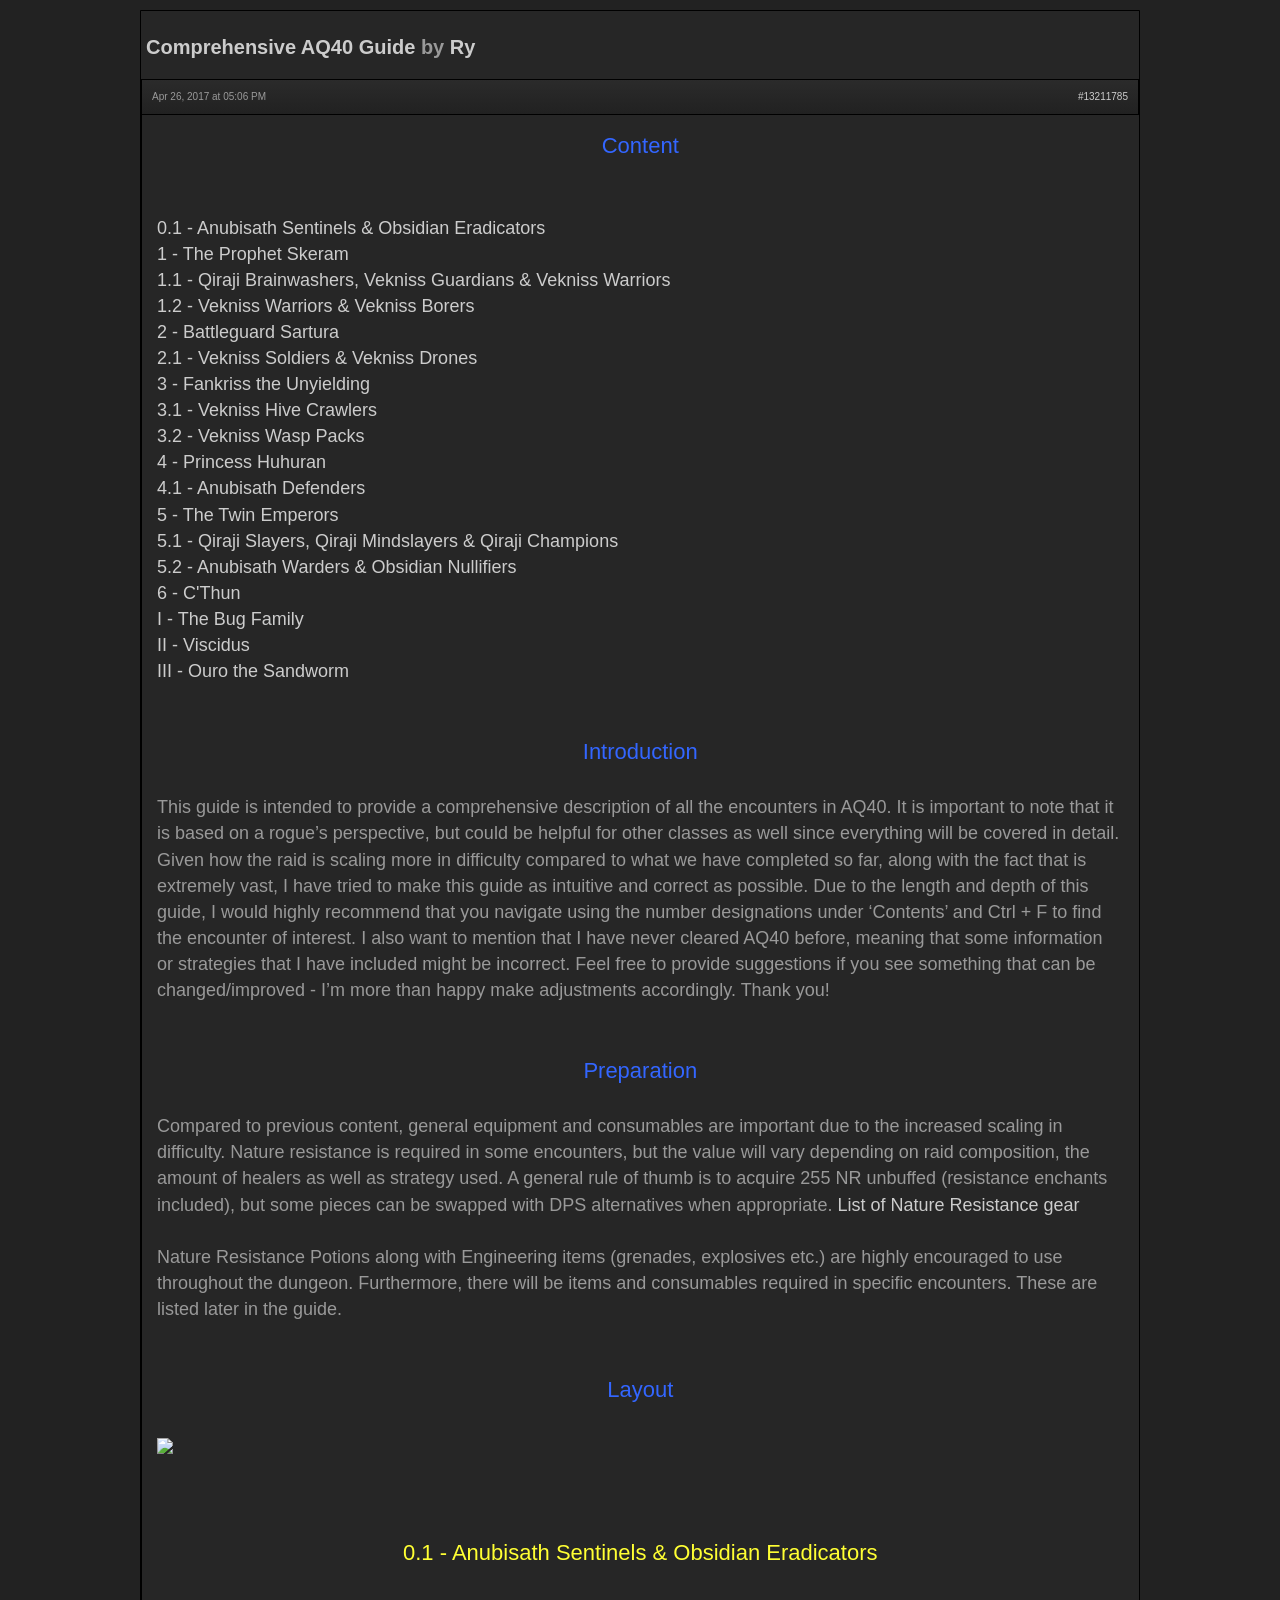
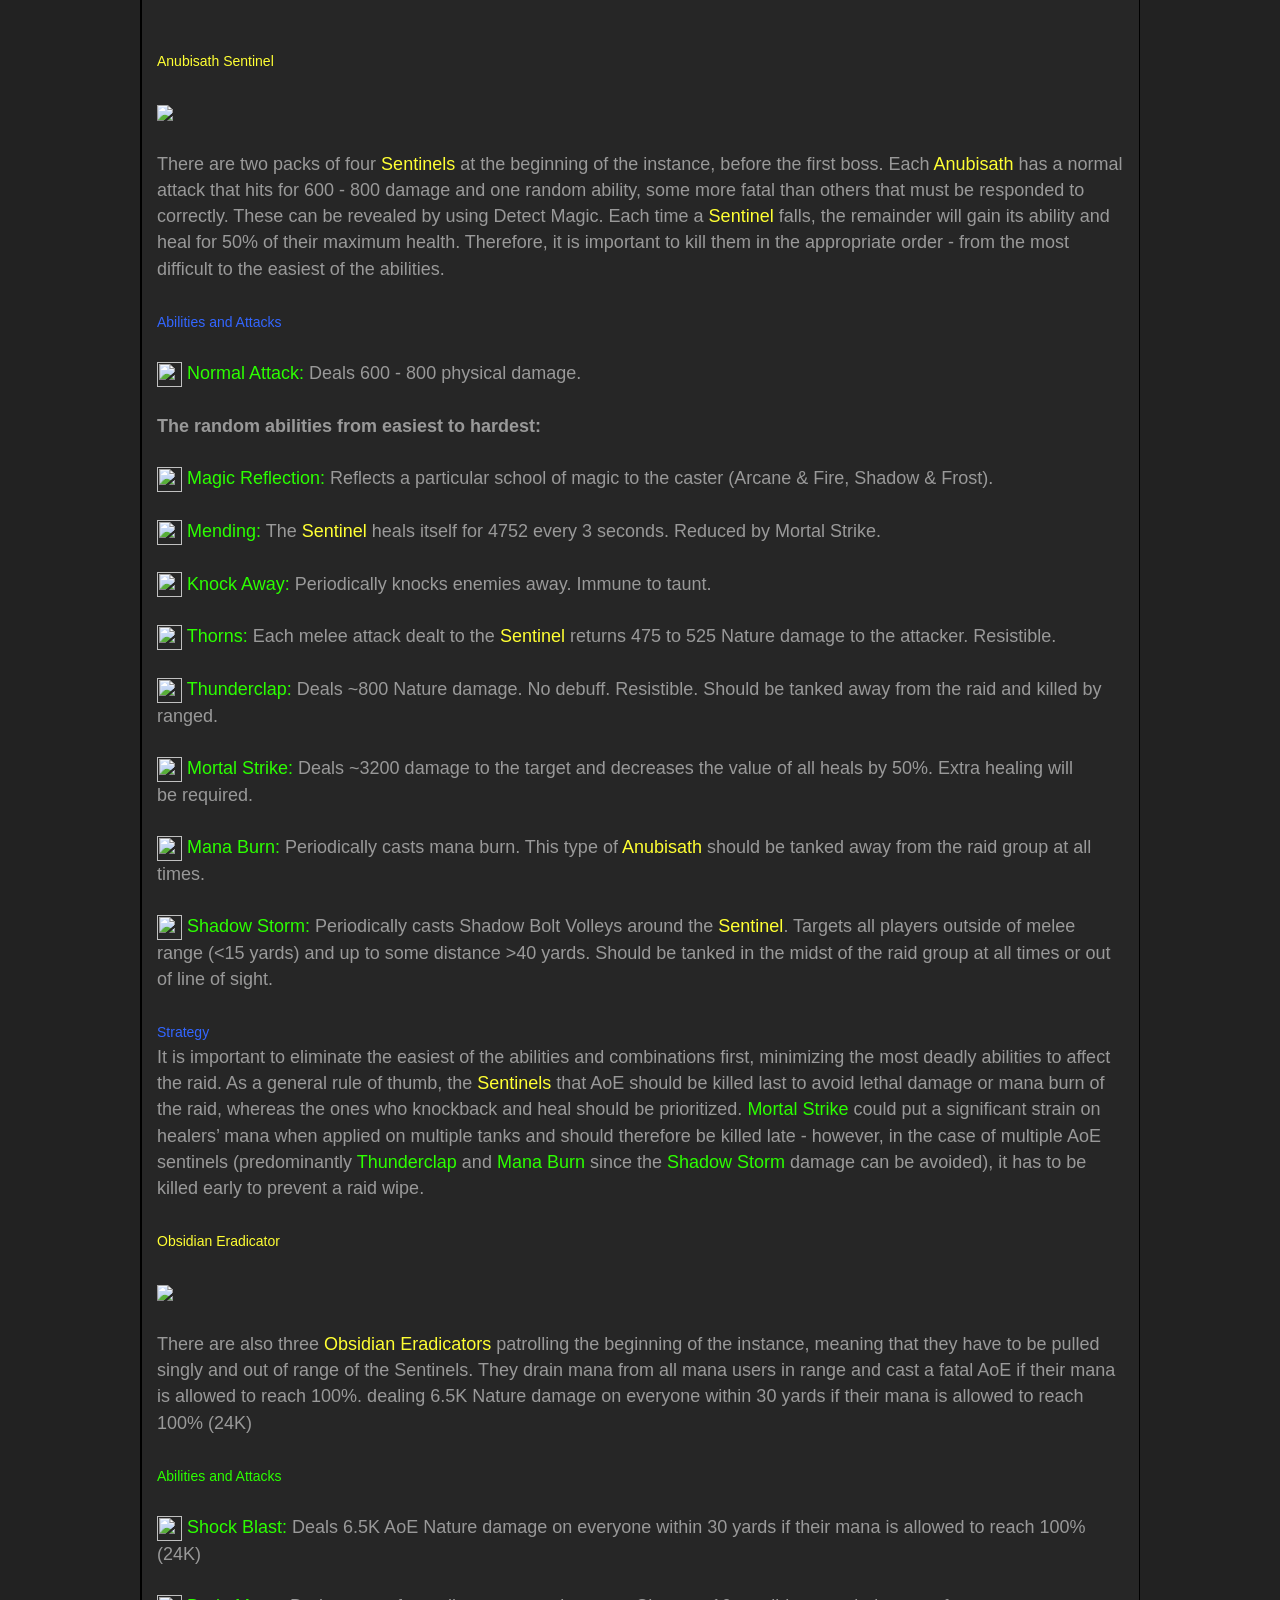
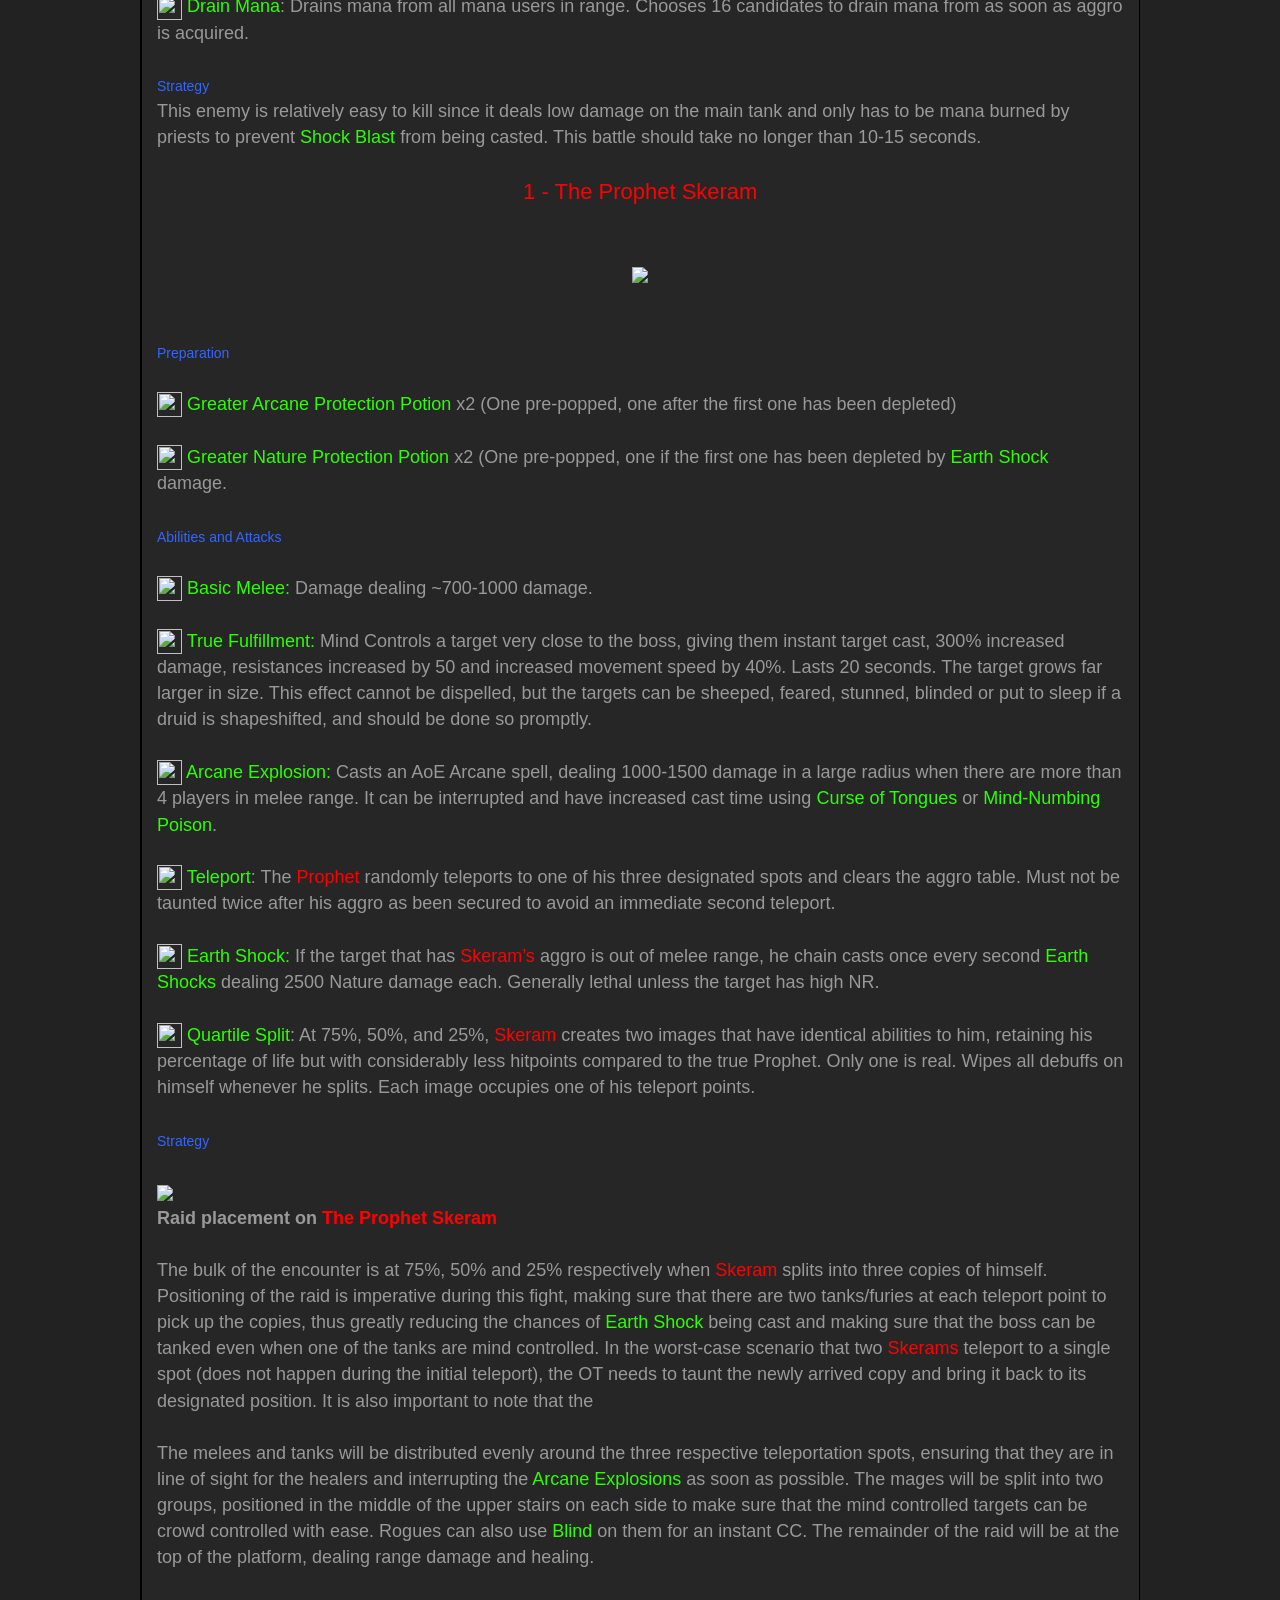
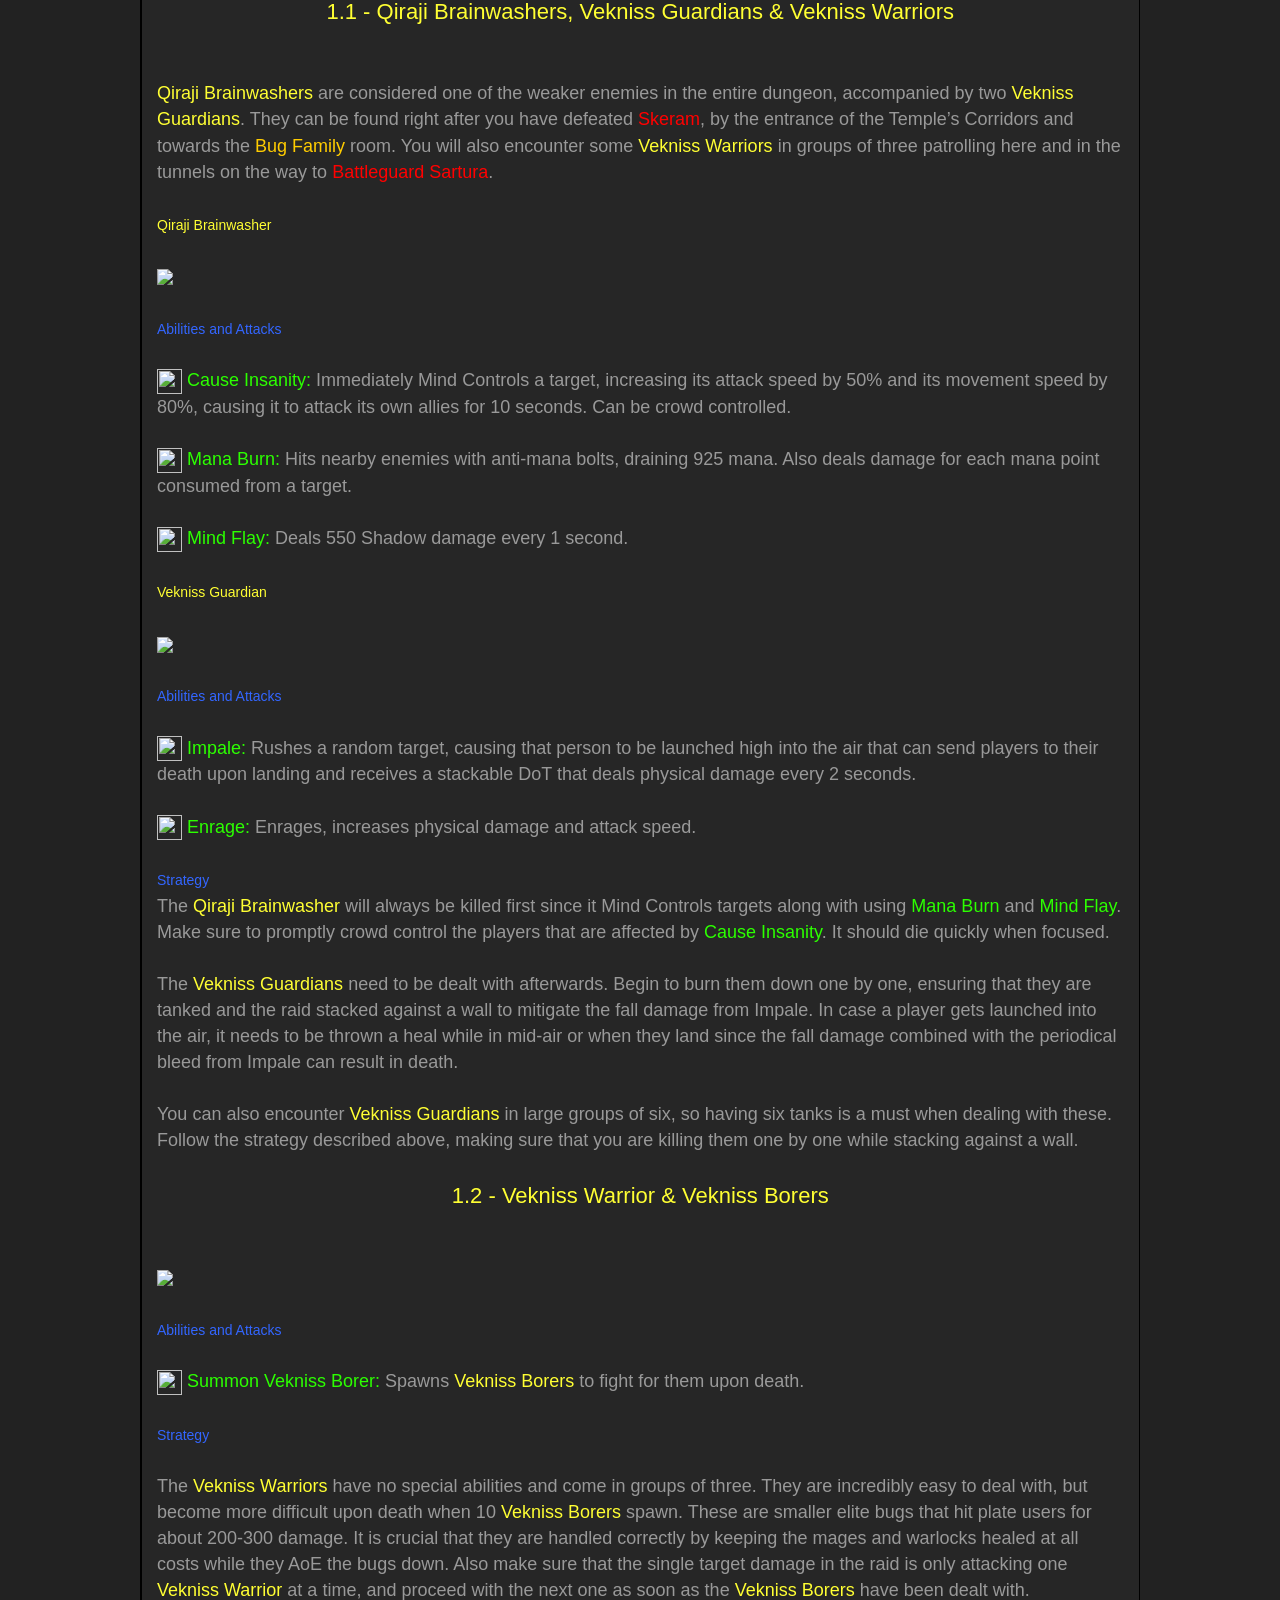
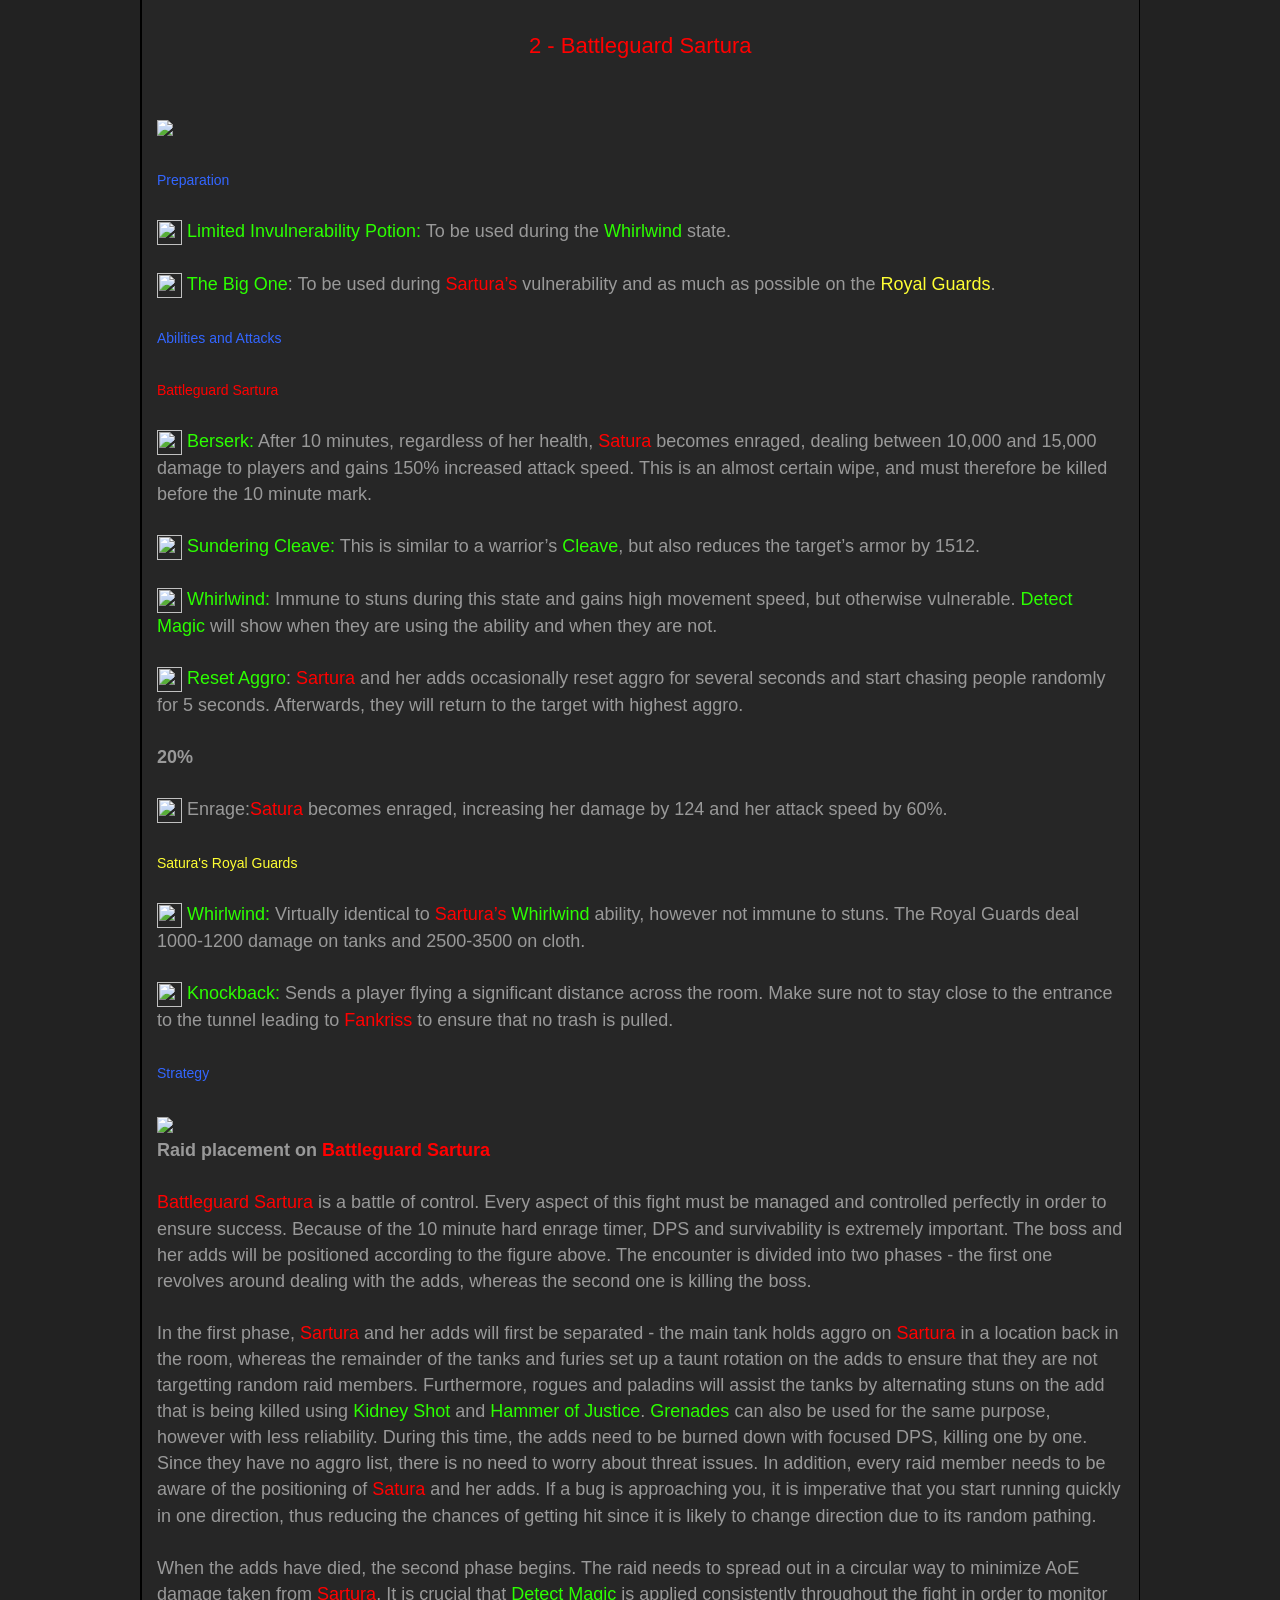
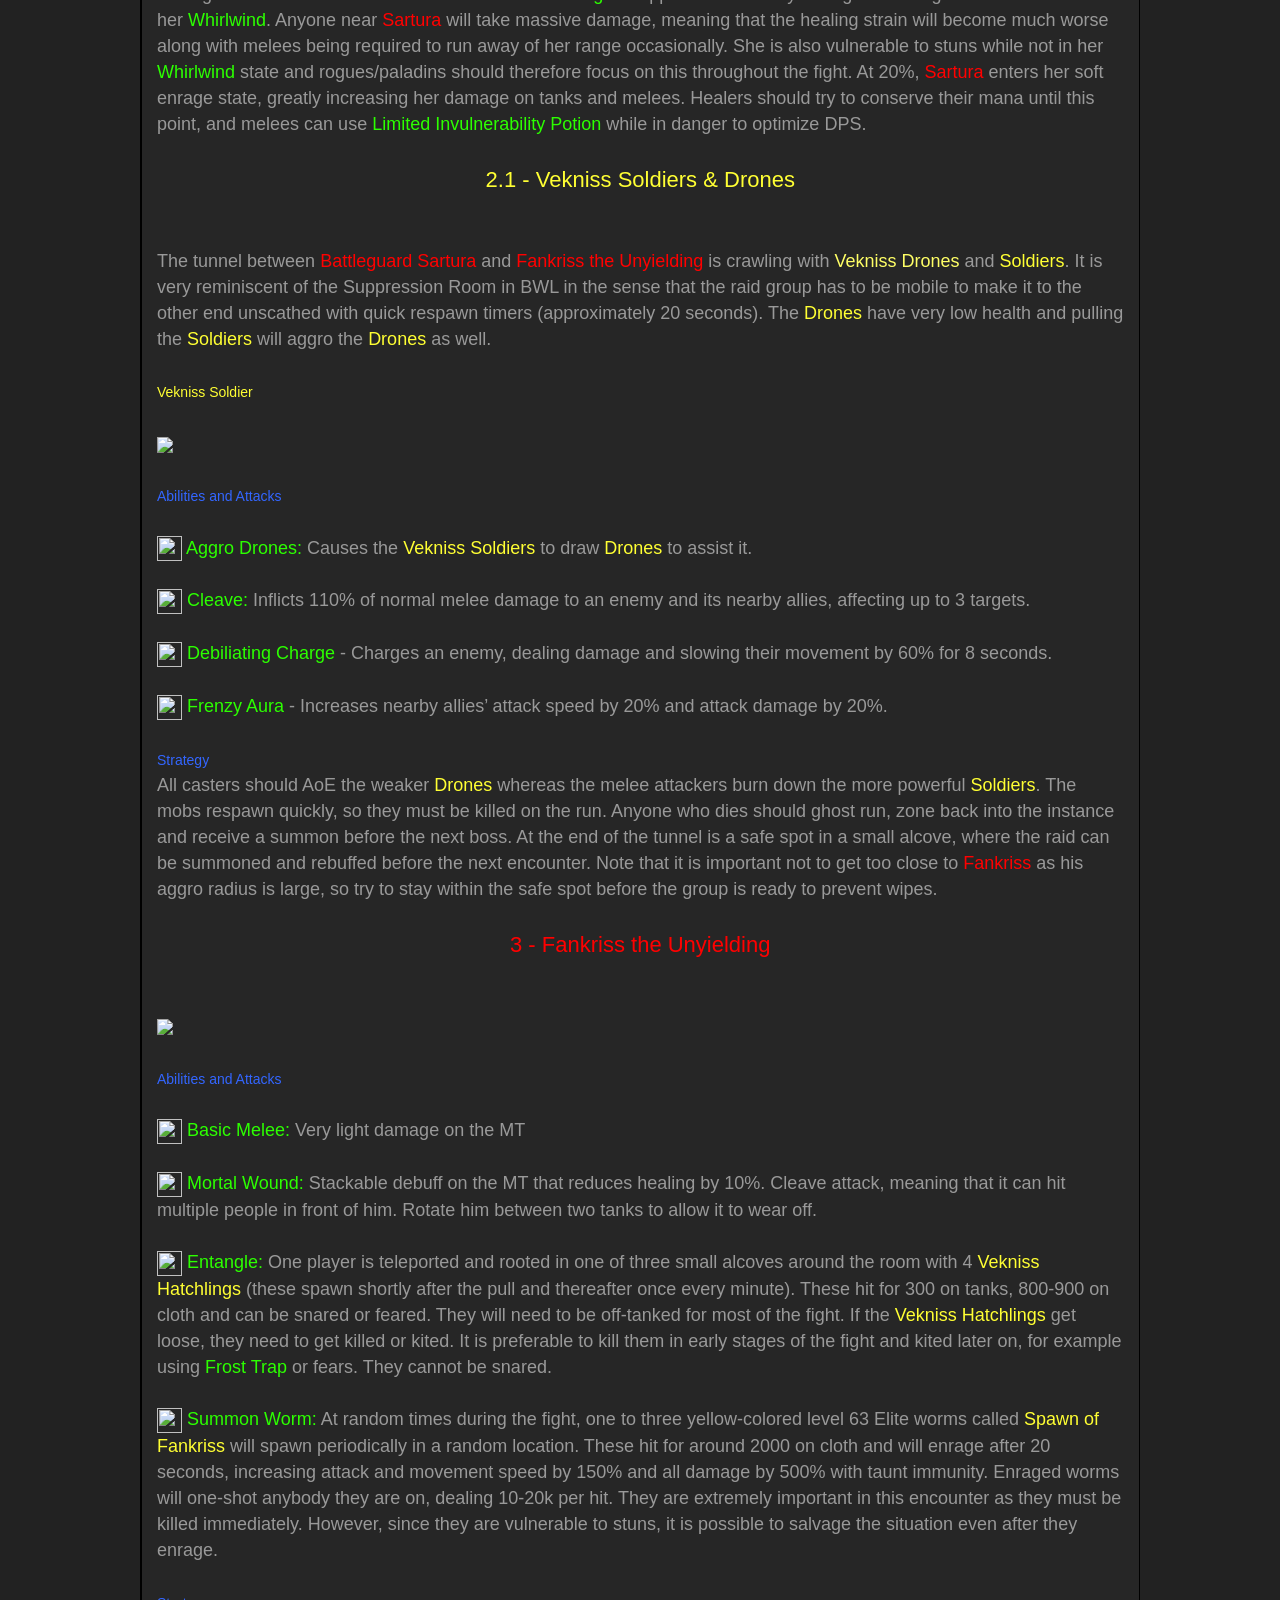
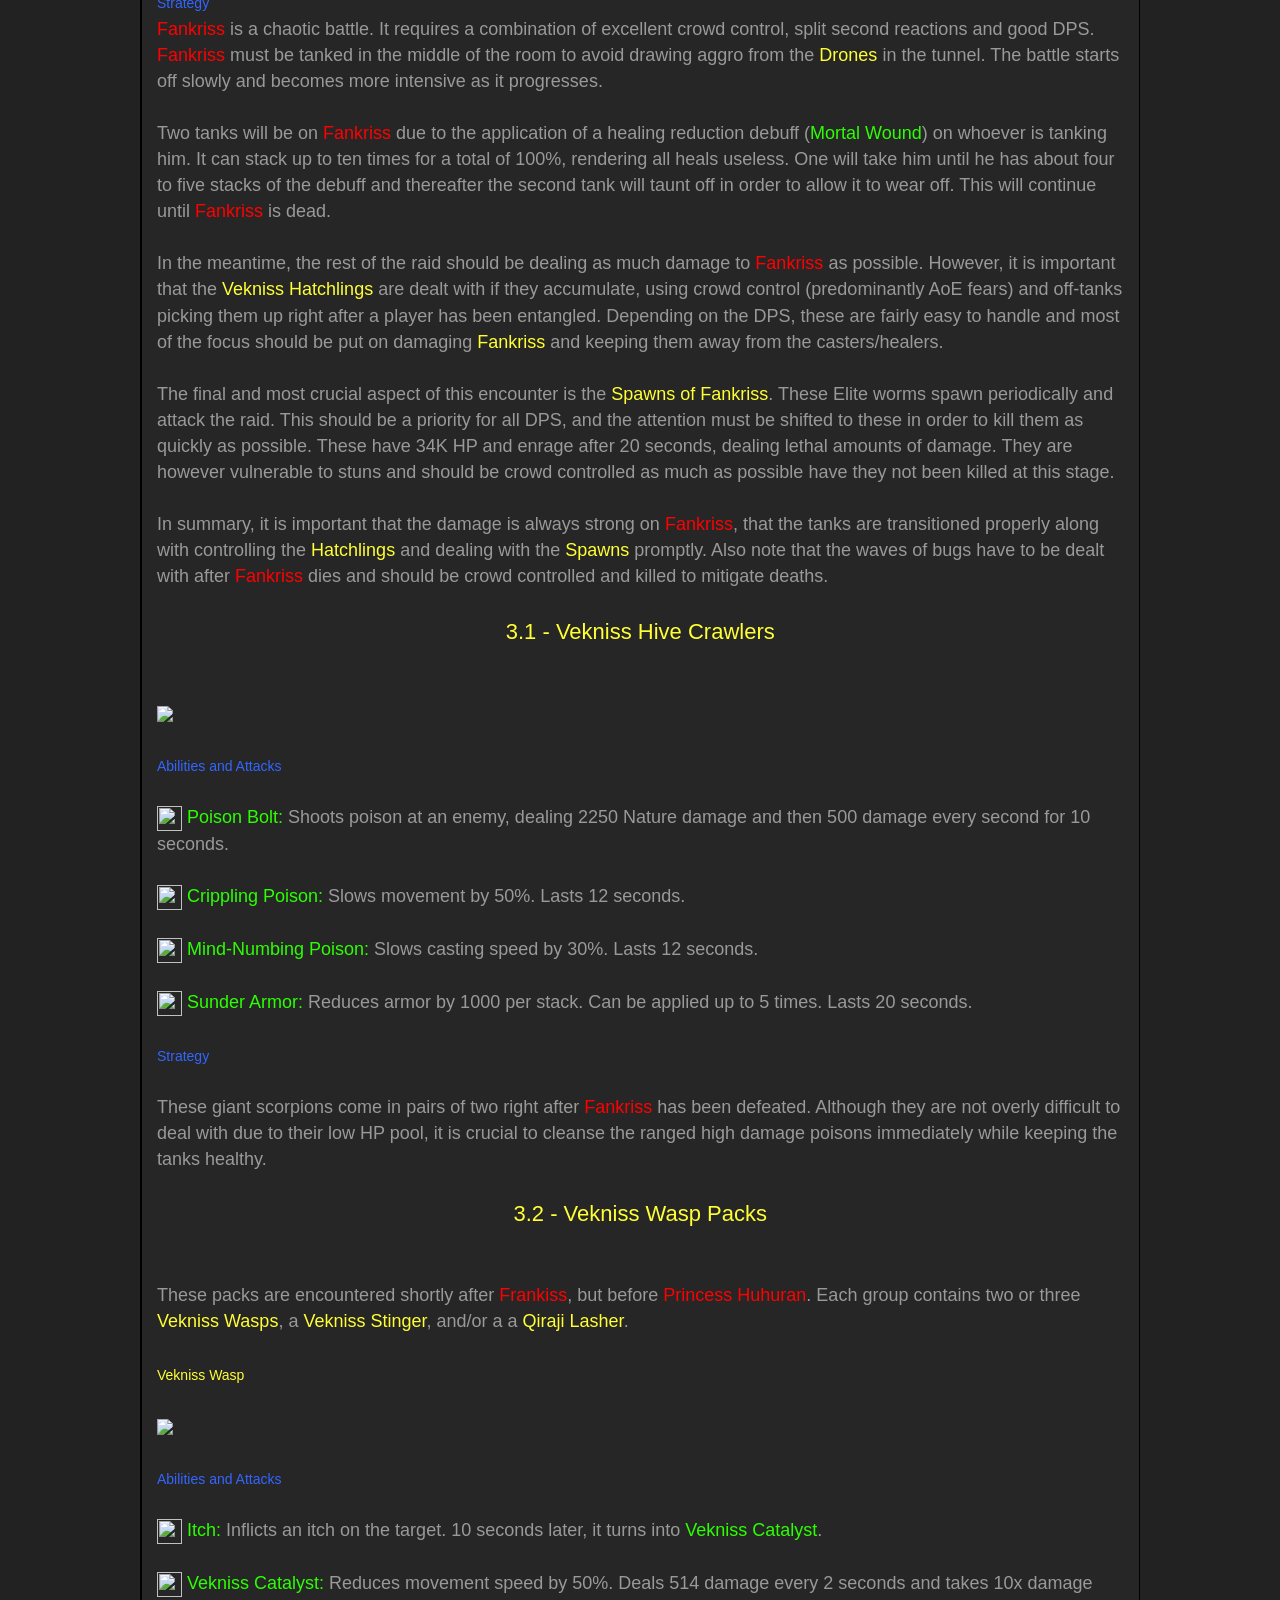
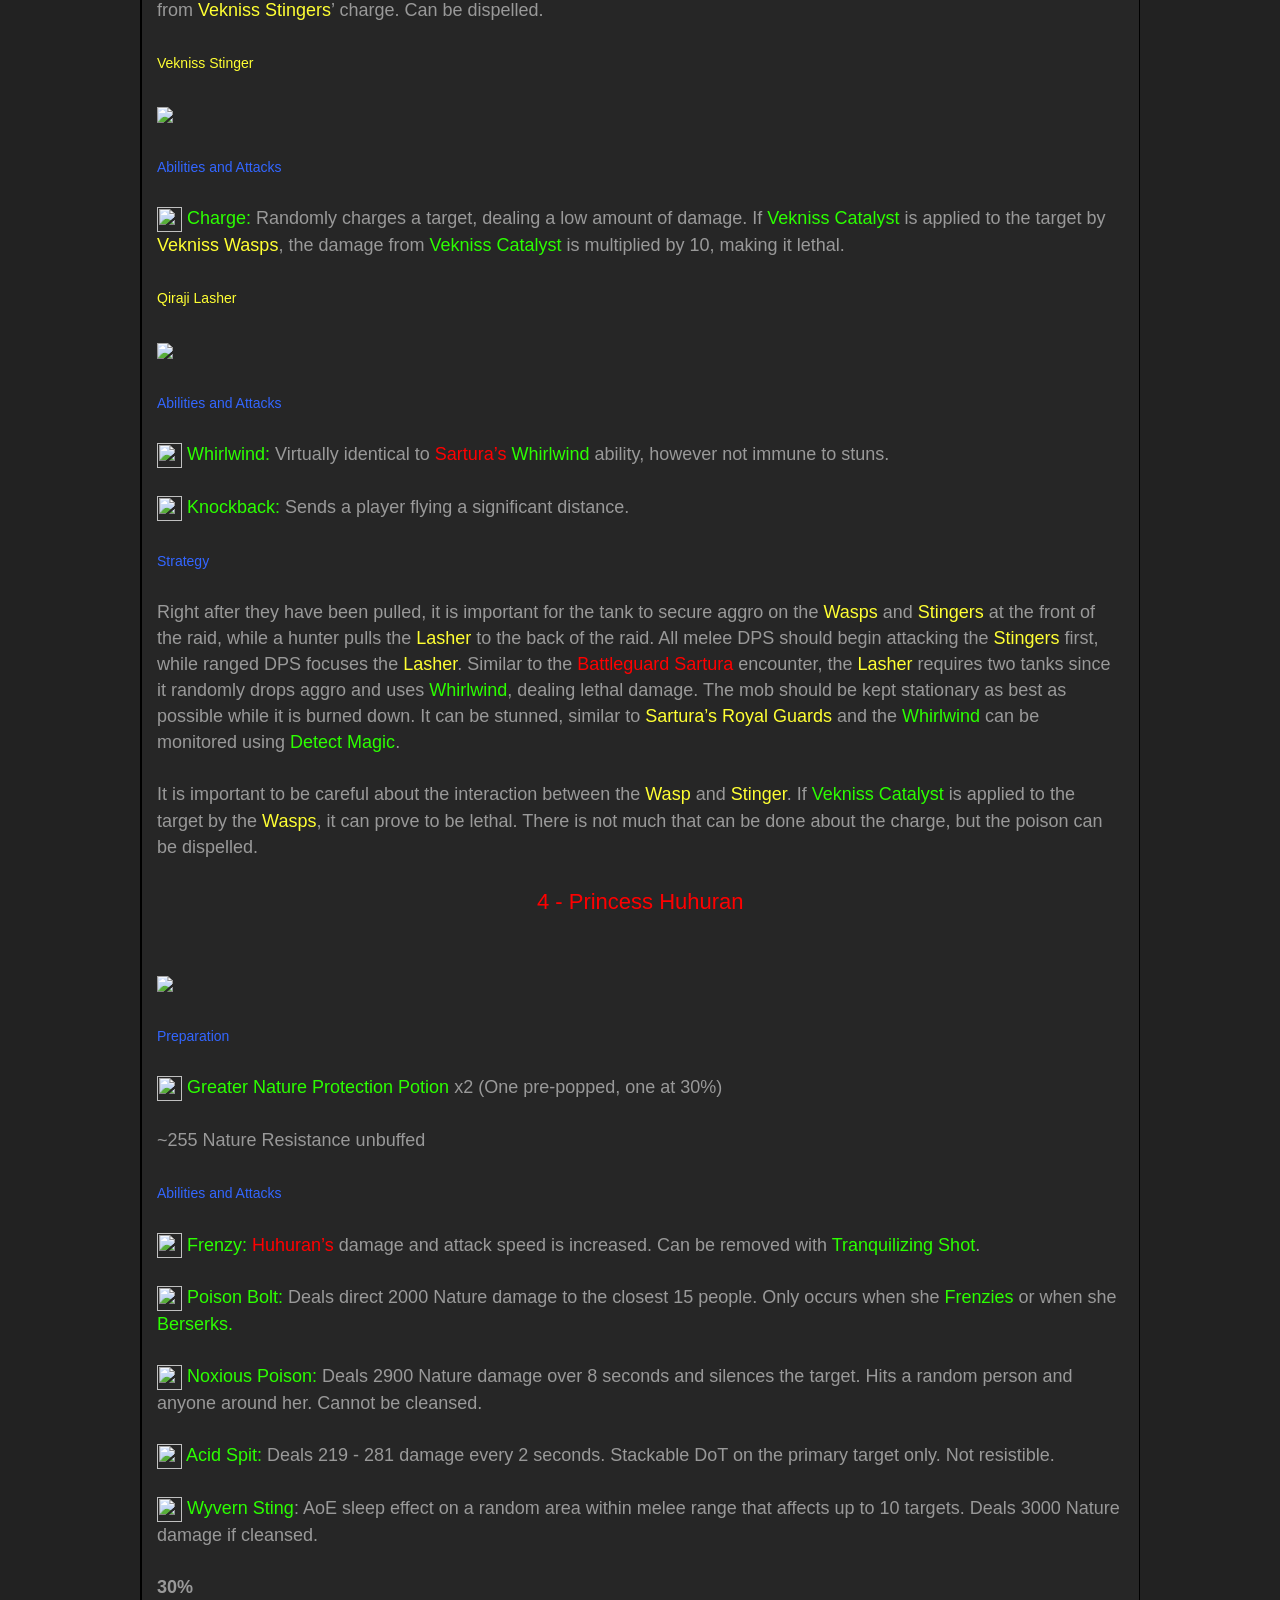
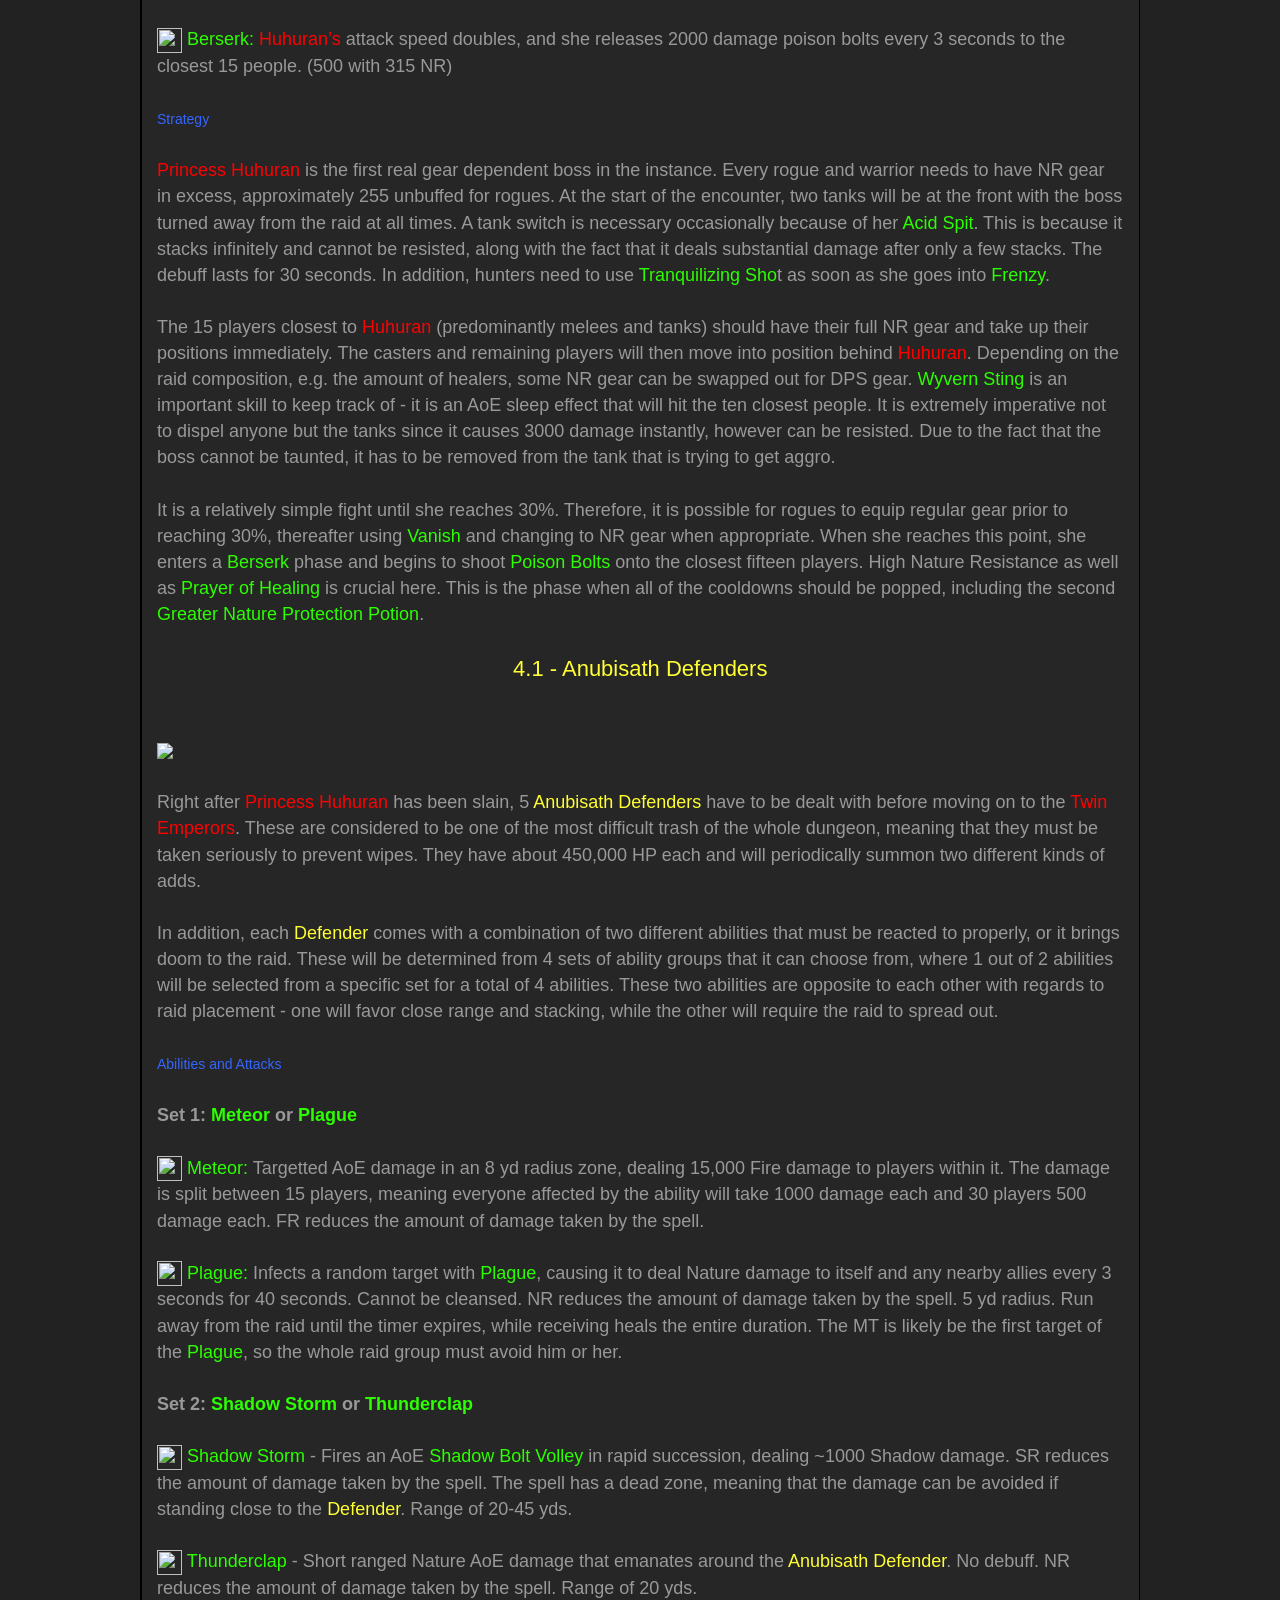
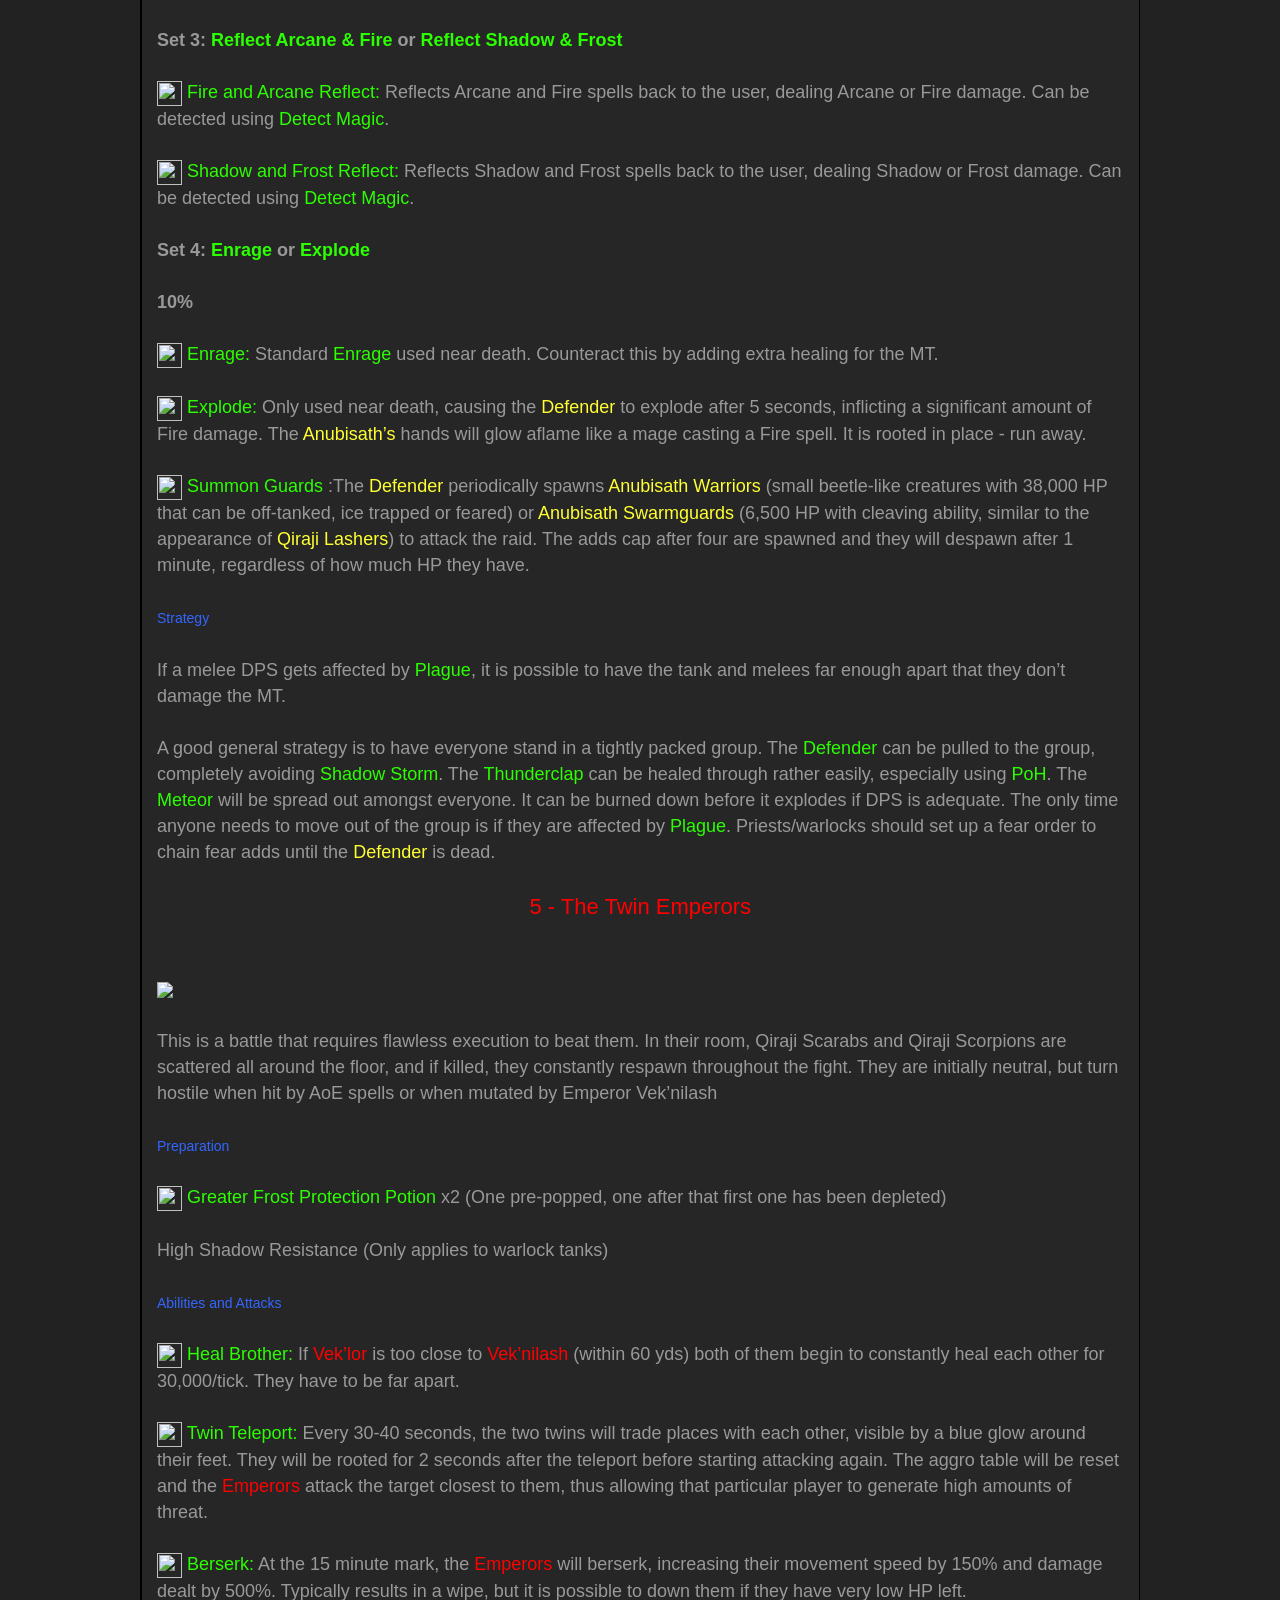
==== commit 70c0c8e8: "Added attribution to title." ====
--- a/index.html
+++ b/index.html
@@ -16,7 +16,7 @@
     </head>
     <body style="padding-top:0px;" class="classic three_column forum_threads world_of_warcraft">
         <div id="">
-            <div id="" style="min-width:400px;max-width:1000px;margin: 0 auto;">
+            <div id="" style="min-width:300px;max-width:1000px;margin: 0 auto;">
                 <div style="padding:0px;" id="main_content_container">
                     <div id="main_content">
                         <div class=" " id="middle_column">
@@ -29,7 +29,7 @@
                                                     <div class="large_mar_bottom">
                                                         <div class="breadcrumbs" id="forum_threads_header">
                                                             <div style="padding-left:5px">
-                                                                <h2 class="inline"><a class="" href="https://bunningswarehouse.shivtr.com/forum_threads/2664695">Comprehensive AQ40 Guide</a></h2>
+                                                                <h2 class="inline"><a class="" href="https://bunningswarehouse.shivtr.com/forum_threads/2664695" target="_blank">Comprehensive AQ40 Guide</a> by <a href="https://bunningswarehouse.shivtr.com/members/2383686" target="_blank">Ry</a></h2>
                                                             </div>
                                                         </div>
                                                     </div>
@@ -37,7 +37,7 @@
                                                         <div name="forum_post_13211785" class="forum_post" id="forum_post_13211785">
                                                             <table class="styled fixed">
                                                                 <tr class="table_header">
-                                                                    <th class="forum_posts_date small_font" colspan="2"><a class="float_right" href="https://bunningswarehouse.shivtr.com/forum_threads/2664695">#13211785</a> Apr 26, 2017 at 05:06 PM </th>
+                                                                    <th class="forum_posts_date small_font" colspan="2"><a class="float_right" href="https://bunningswarehouse.shivtr.com/forum_threads/2664695" target="_blank">#13211785</a> Apr 26, 2017 at 05:06 PM </th>
                                                                 </tr>
                                                                 <tr class="forum_posts_entry">
                                                                     <td colspan="2" class="forum_posts_content">
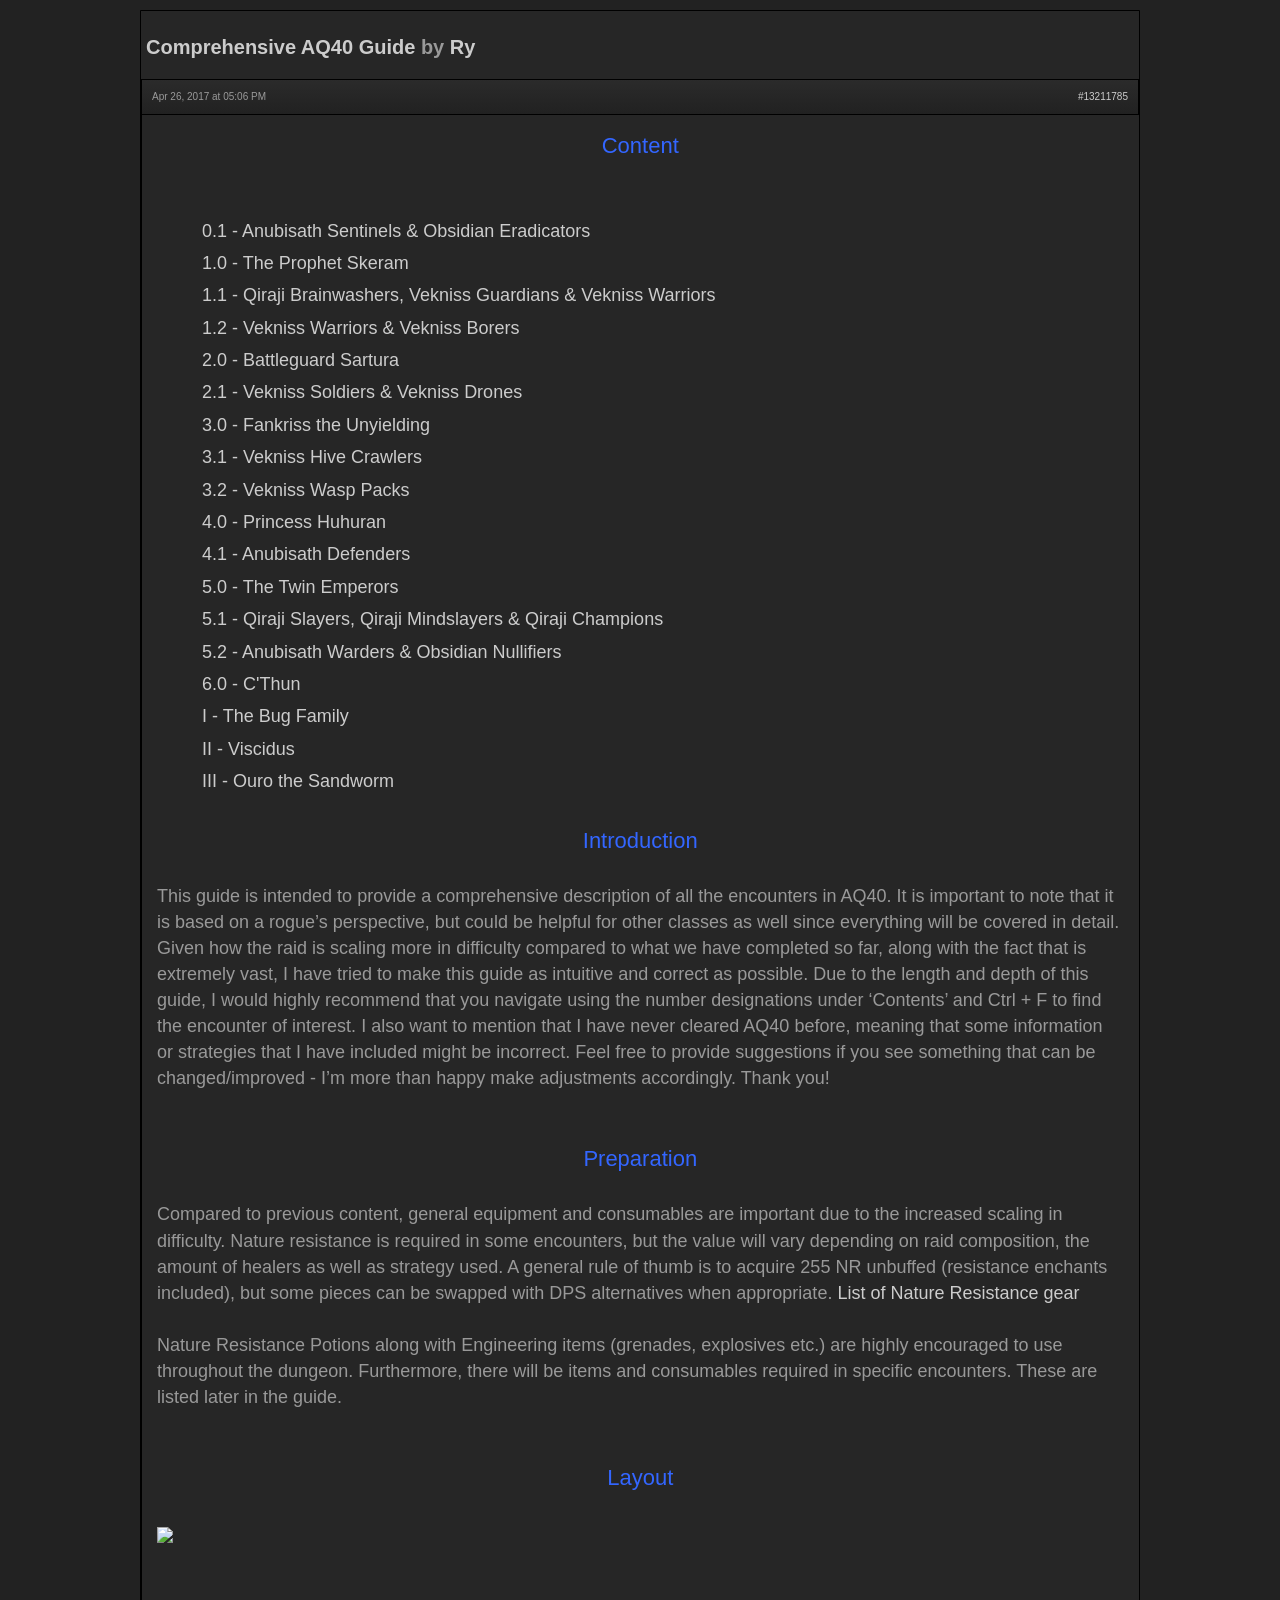
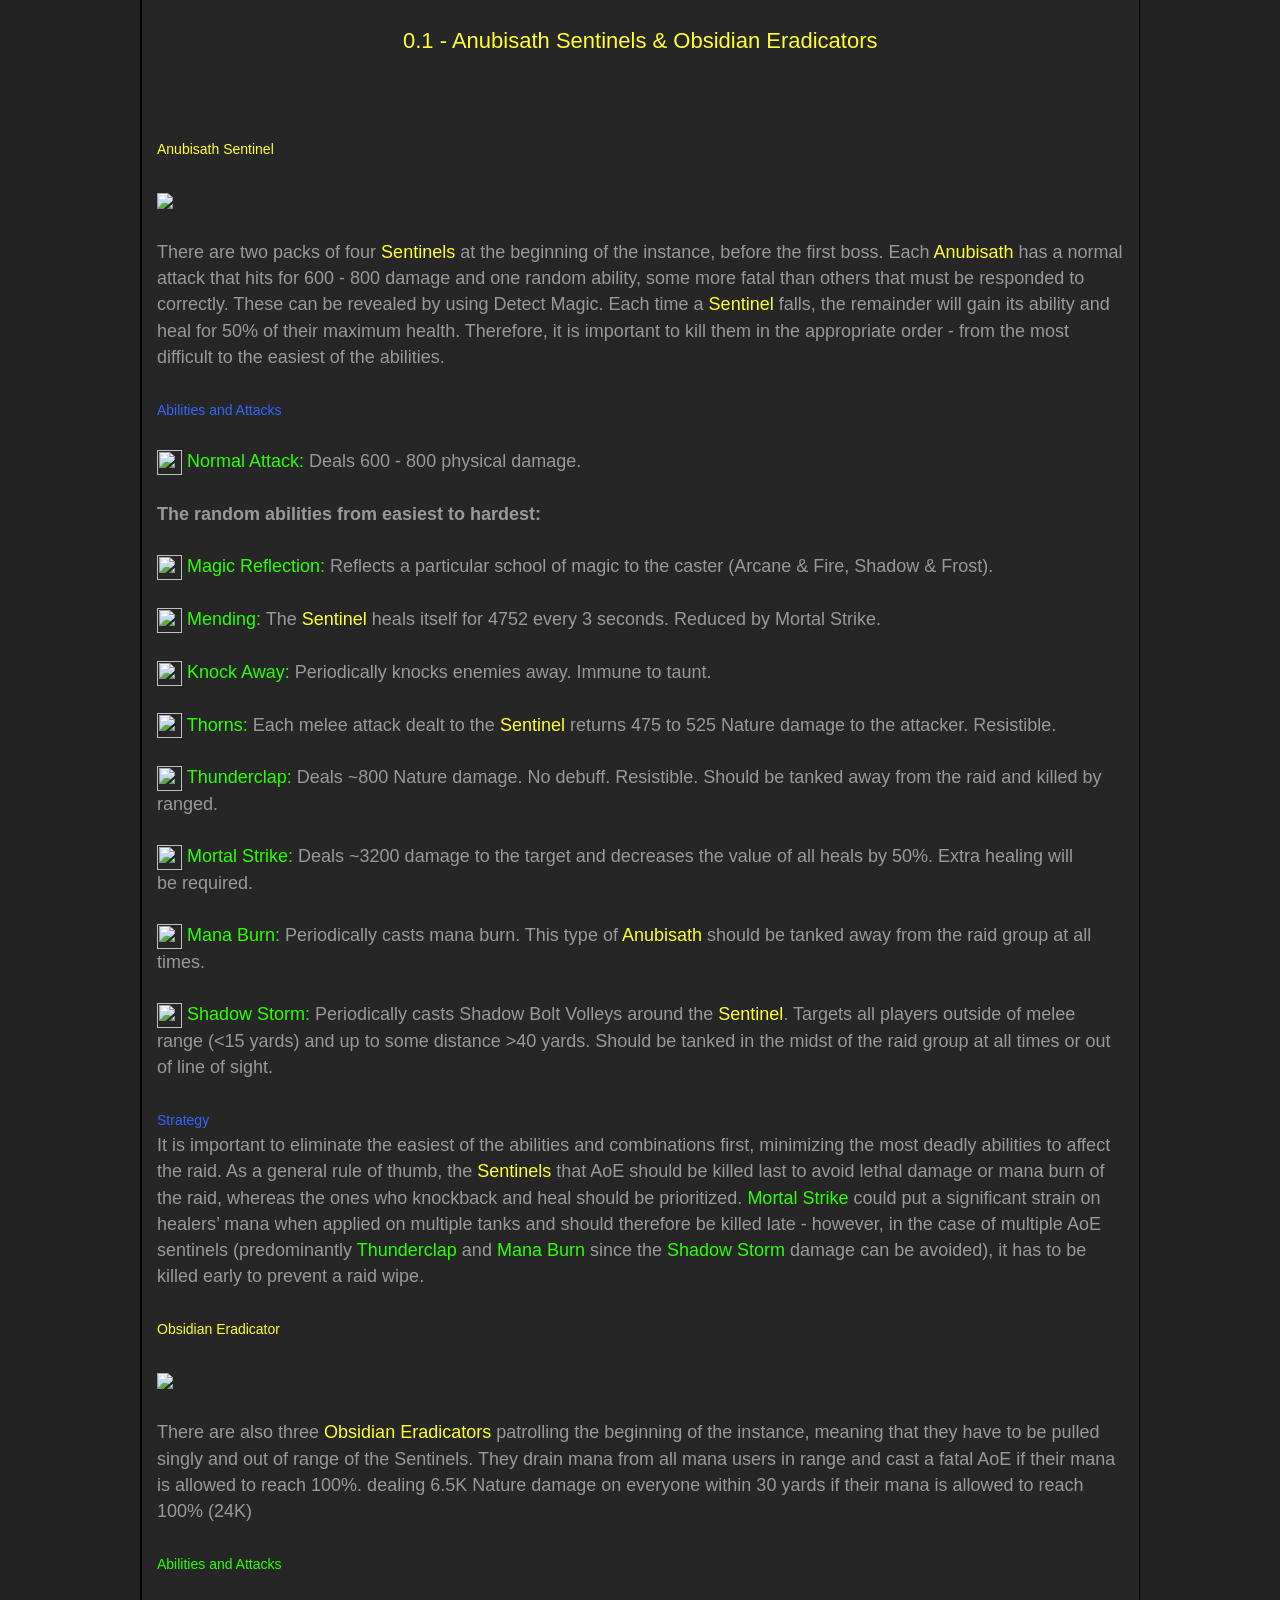
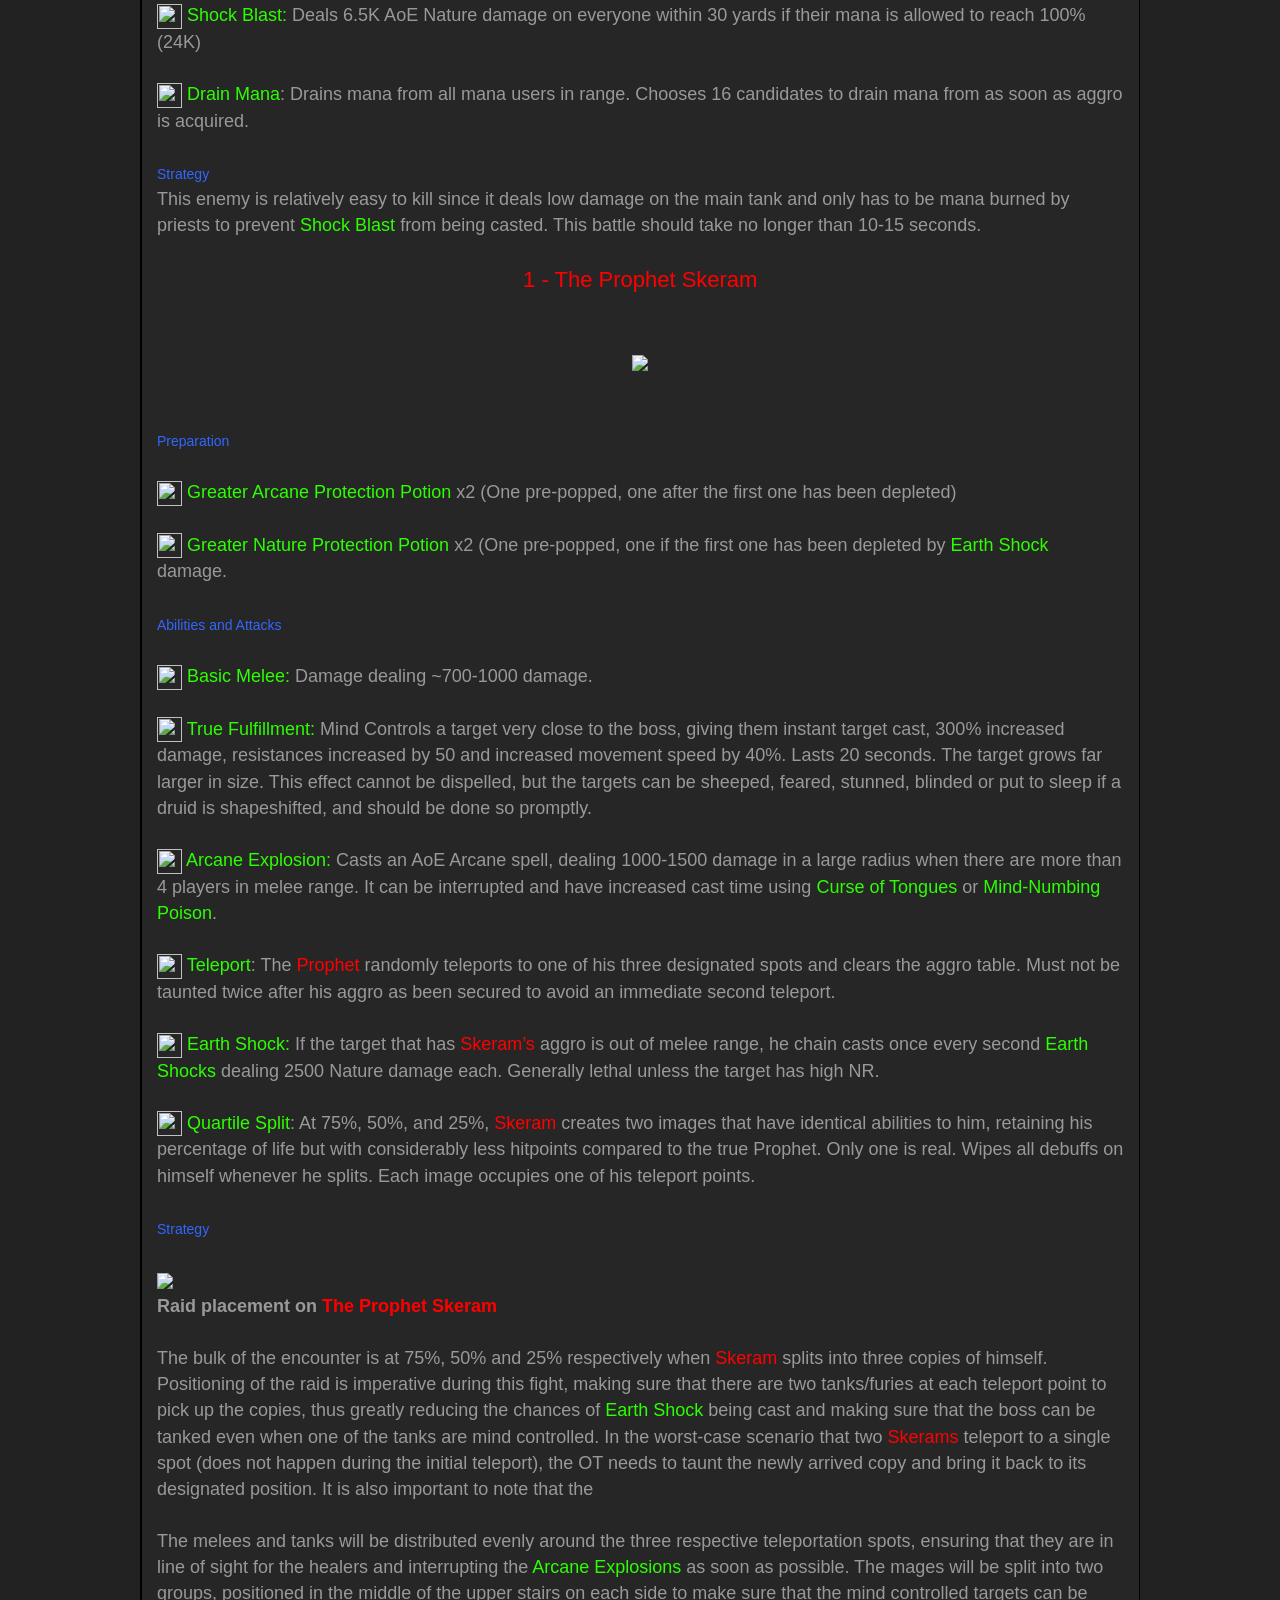
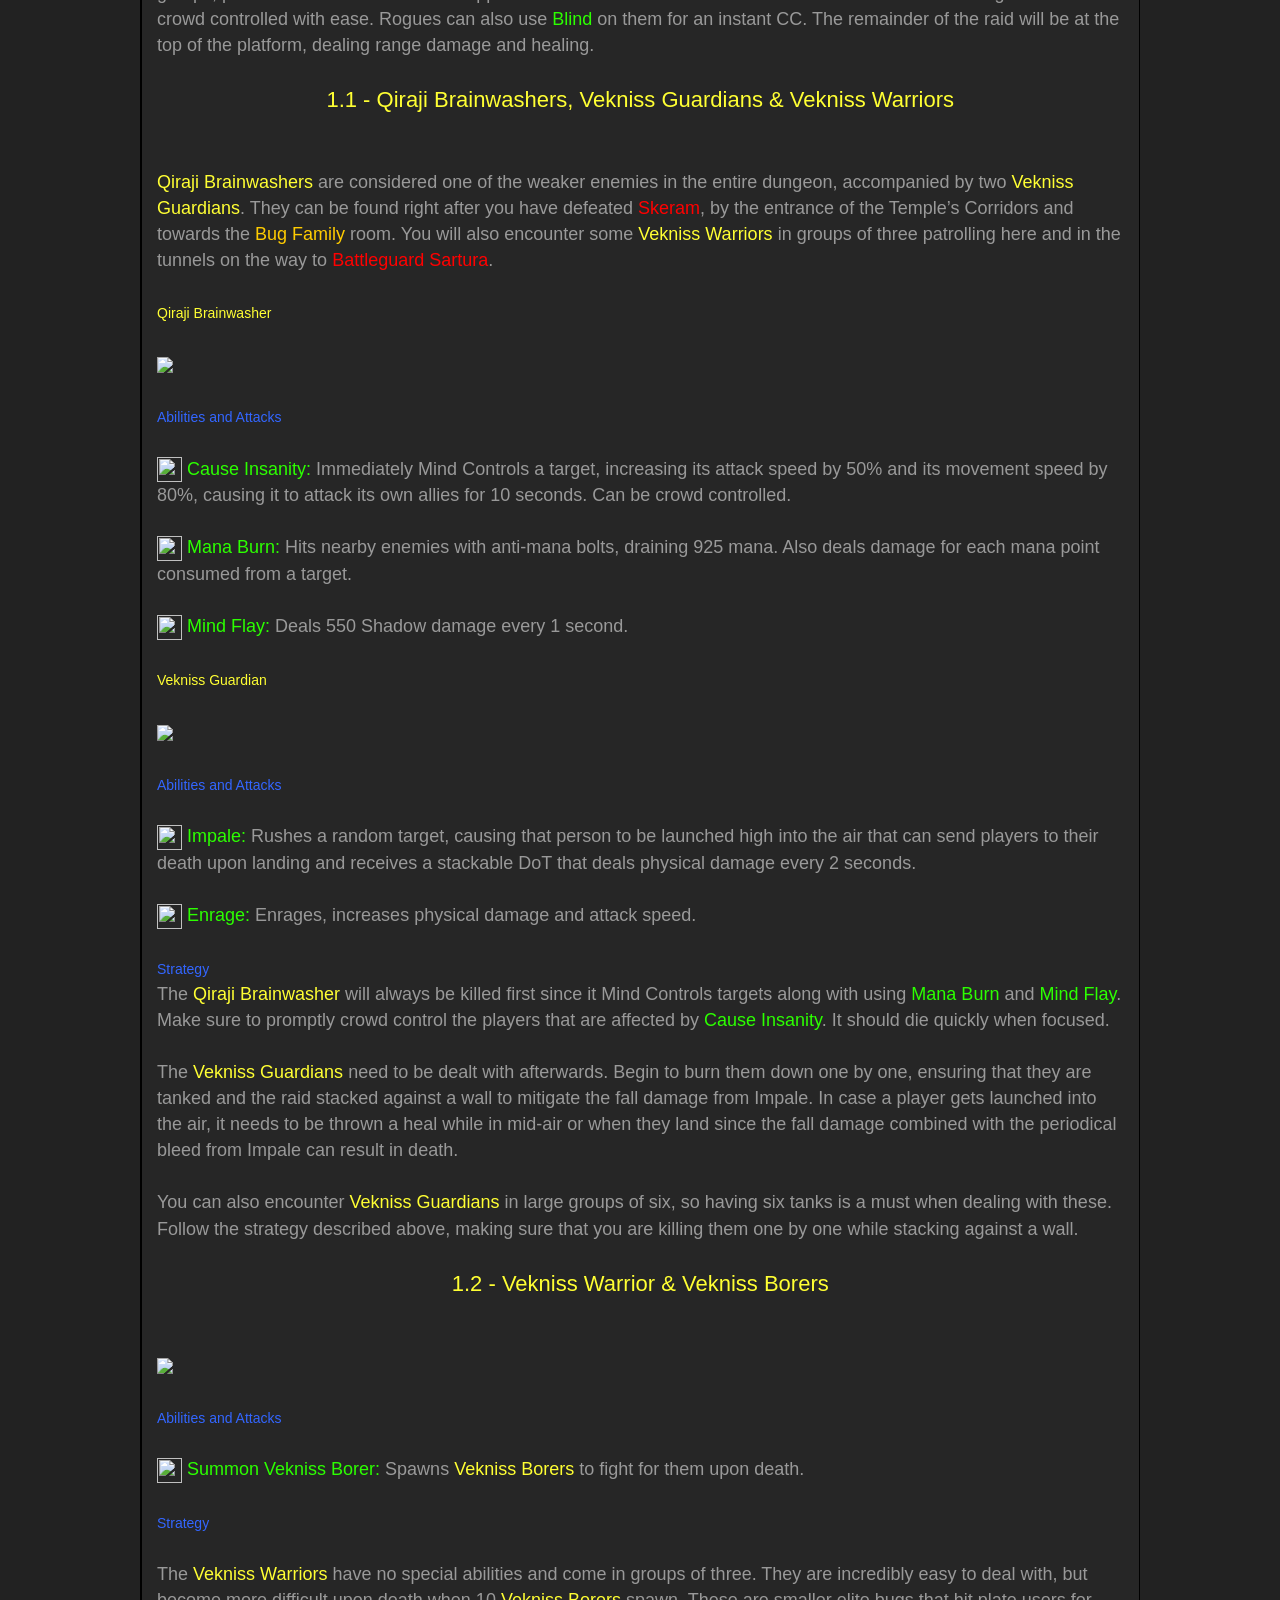
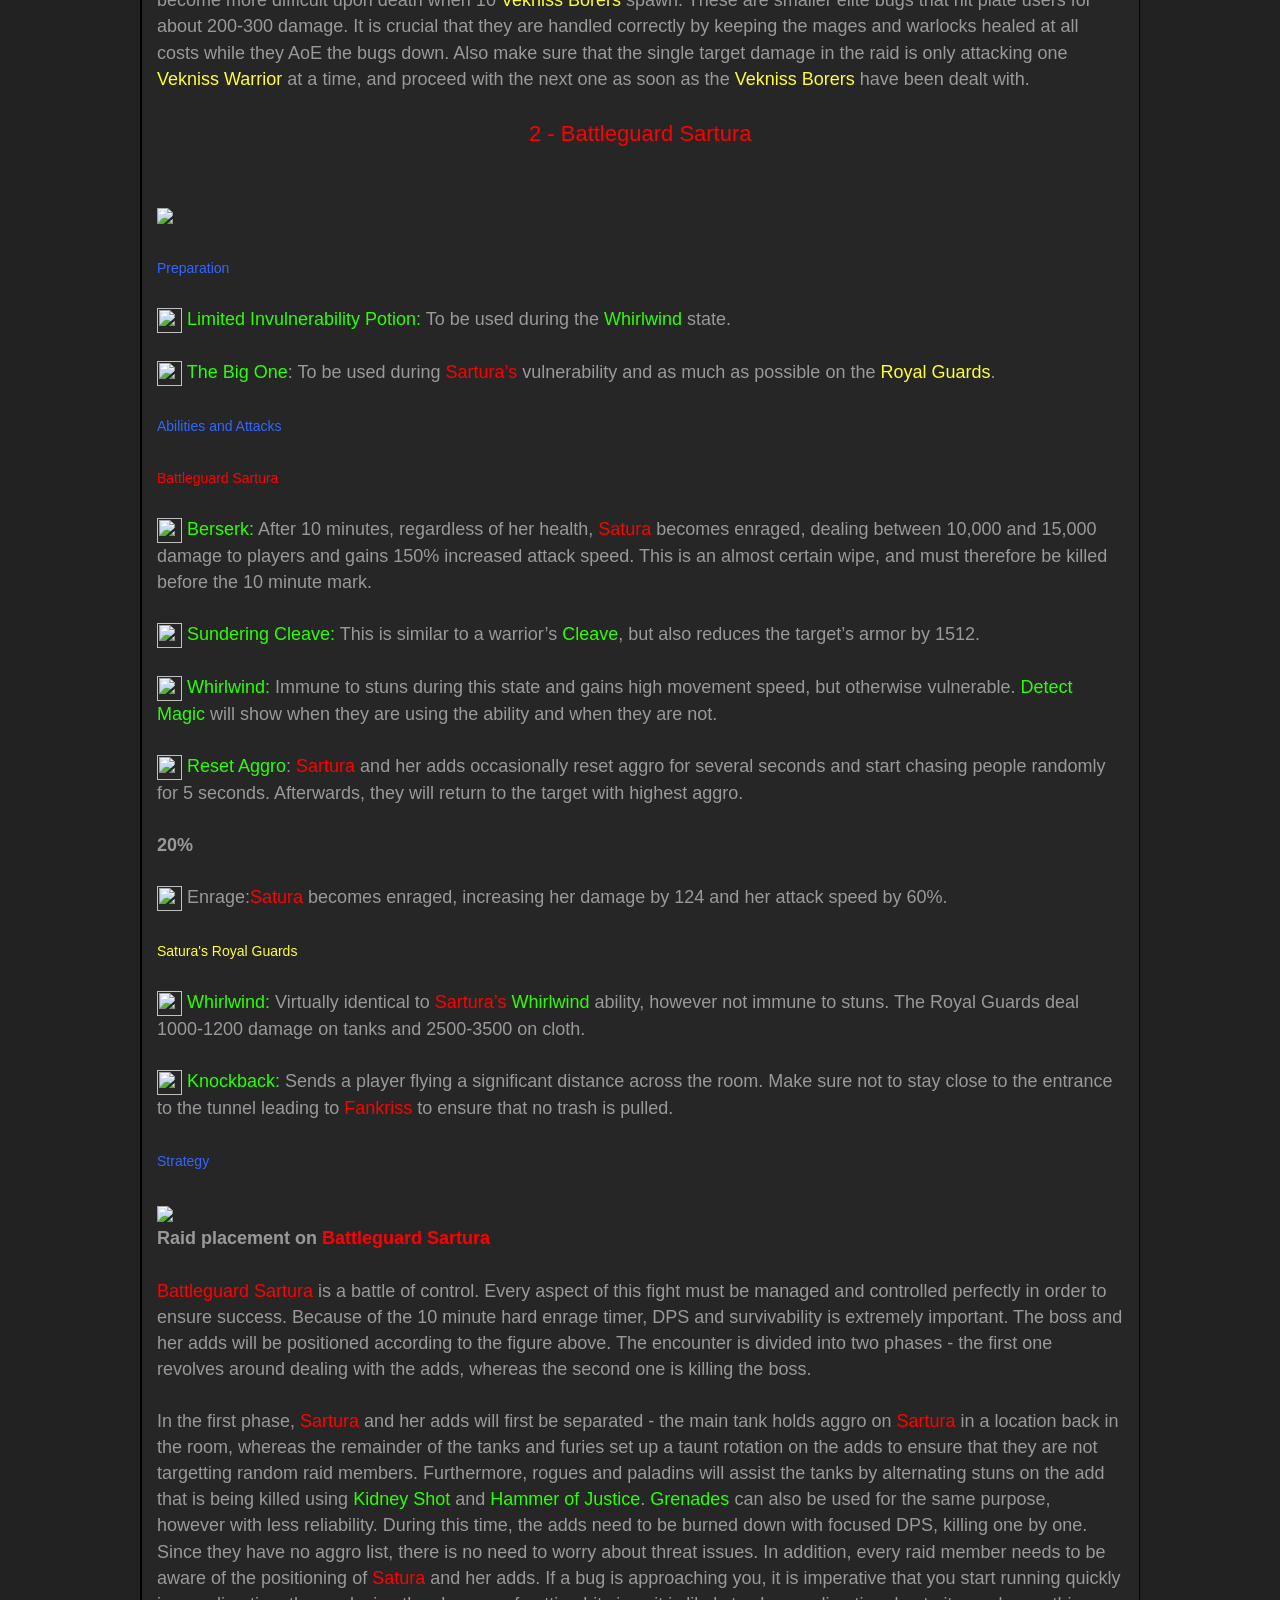
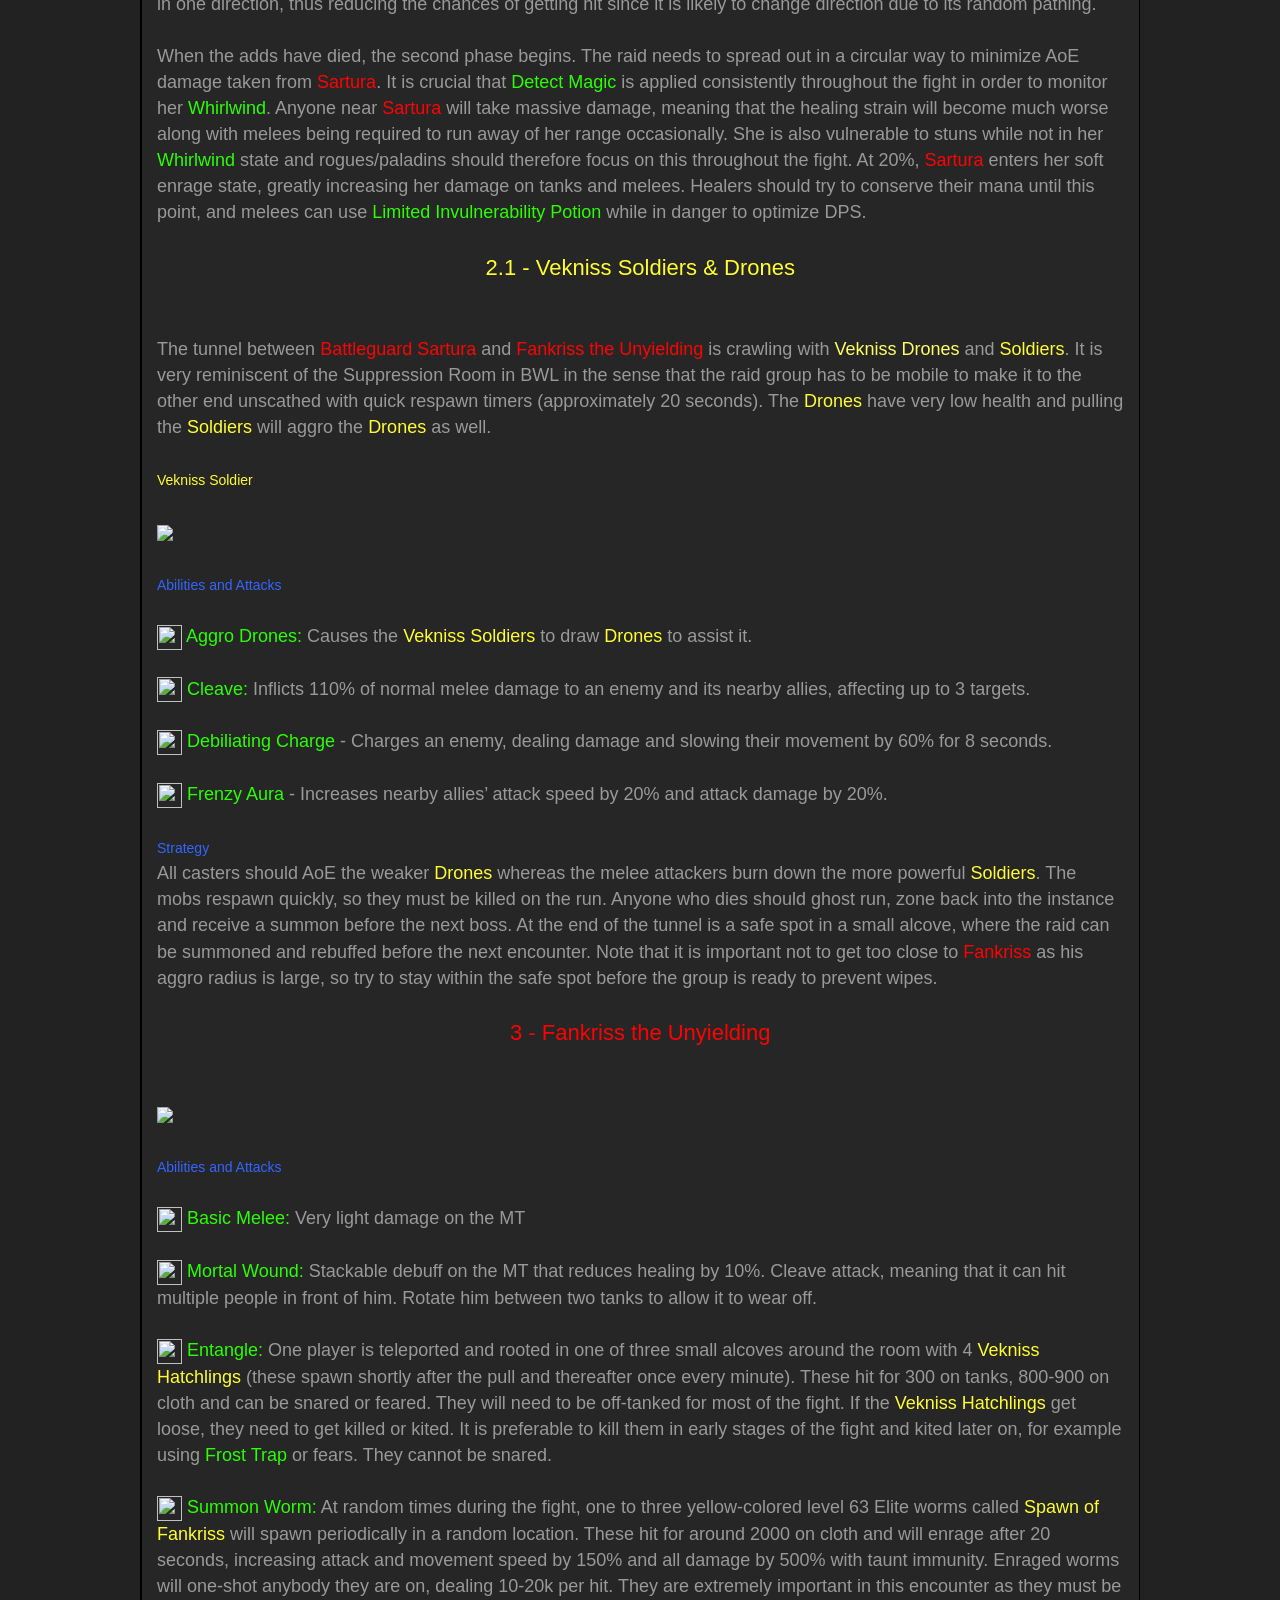
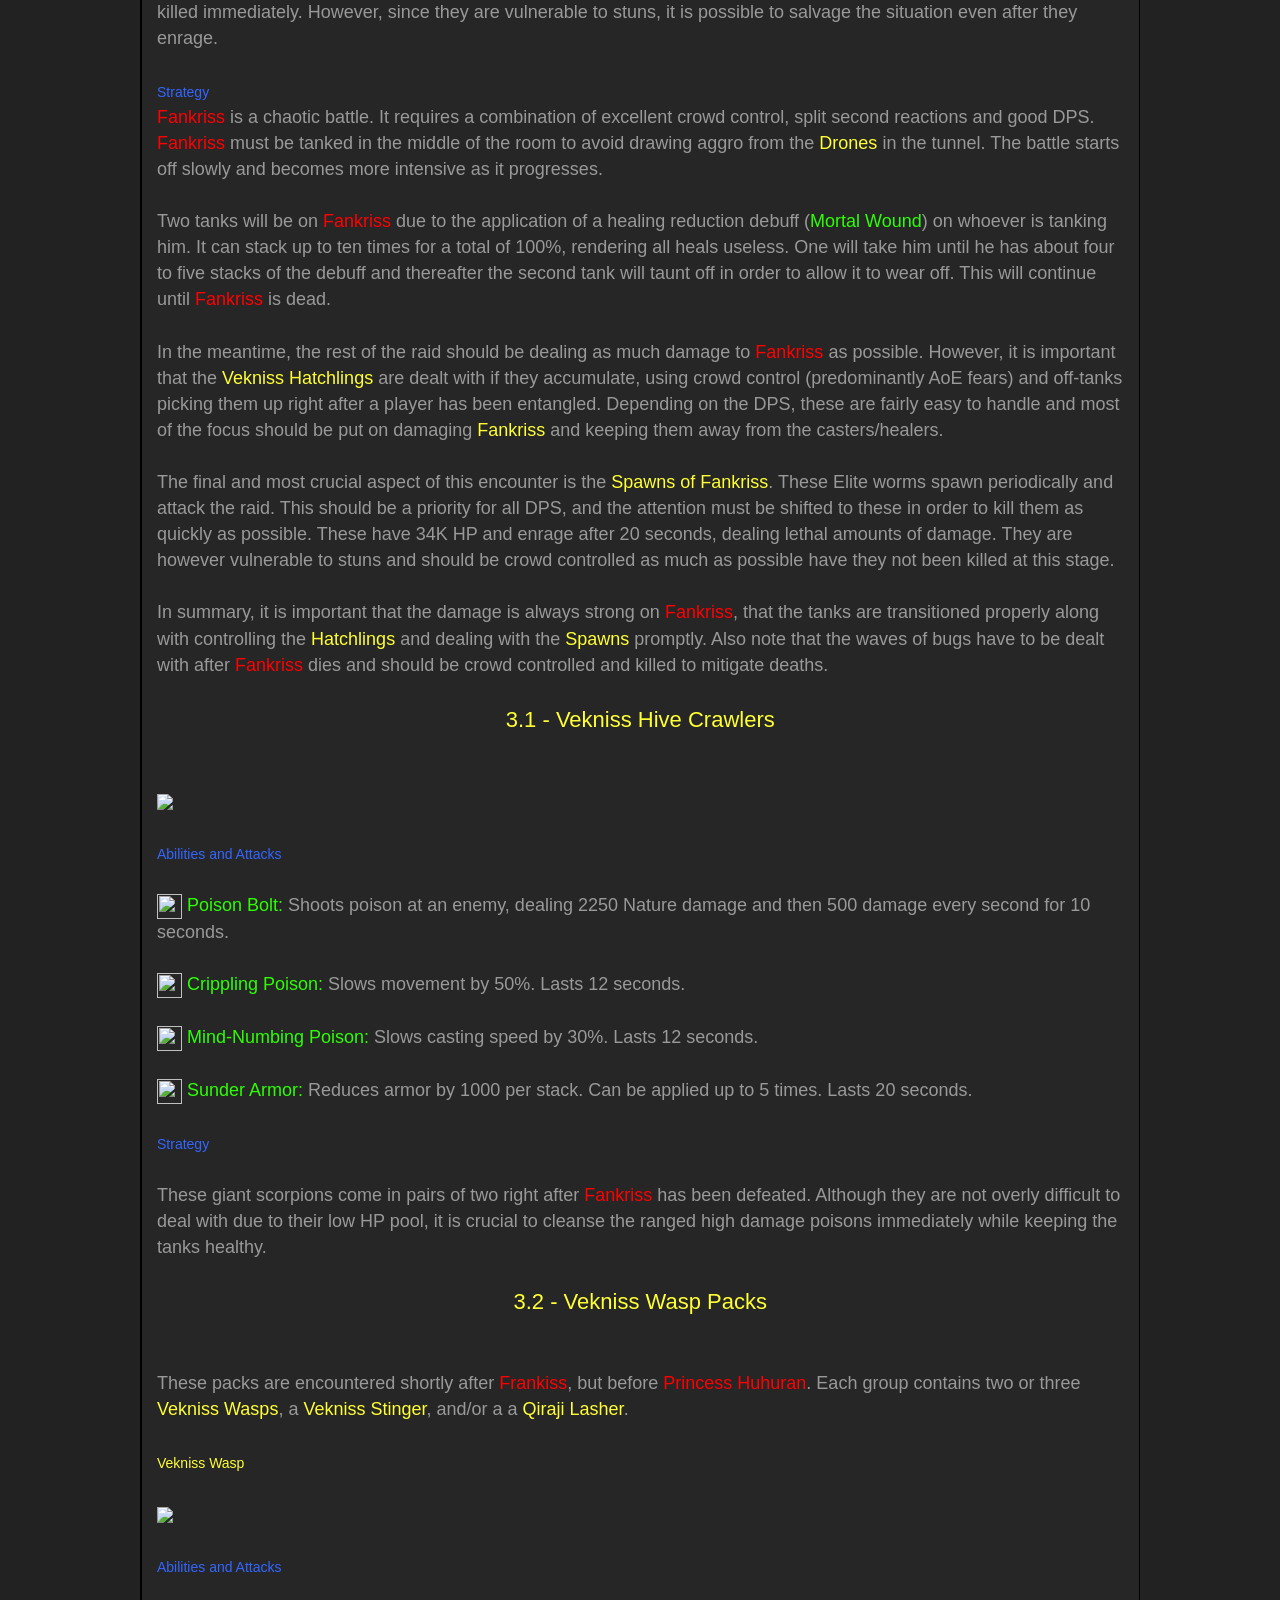
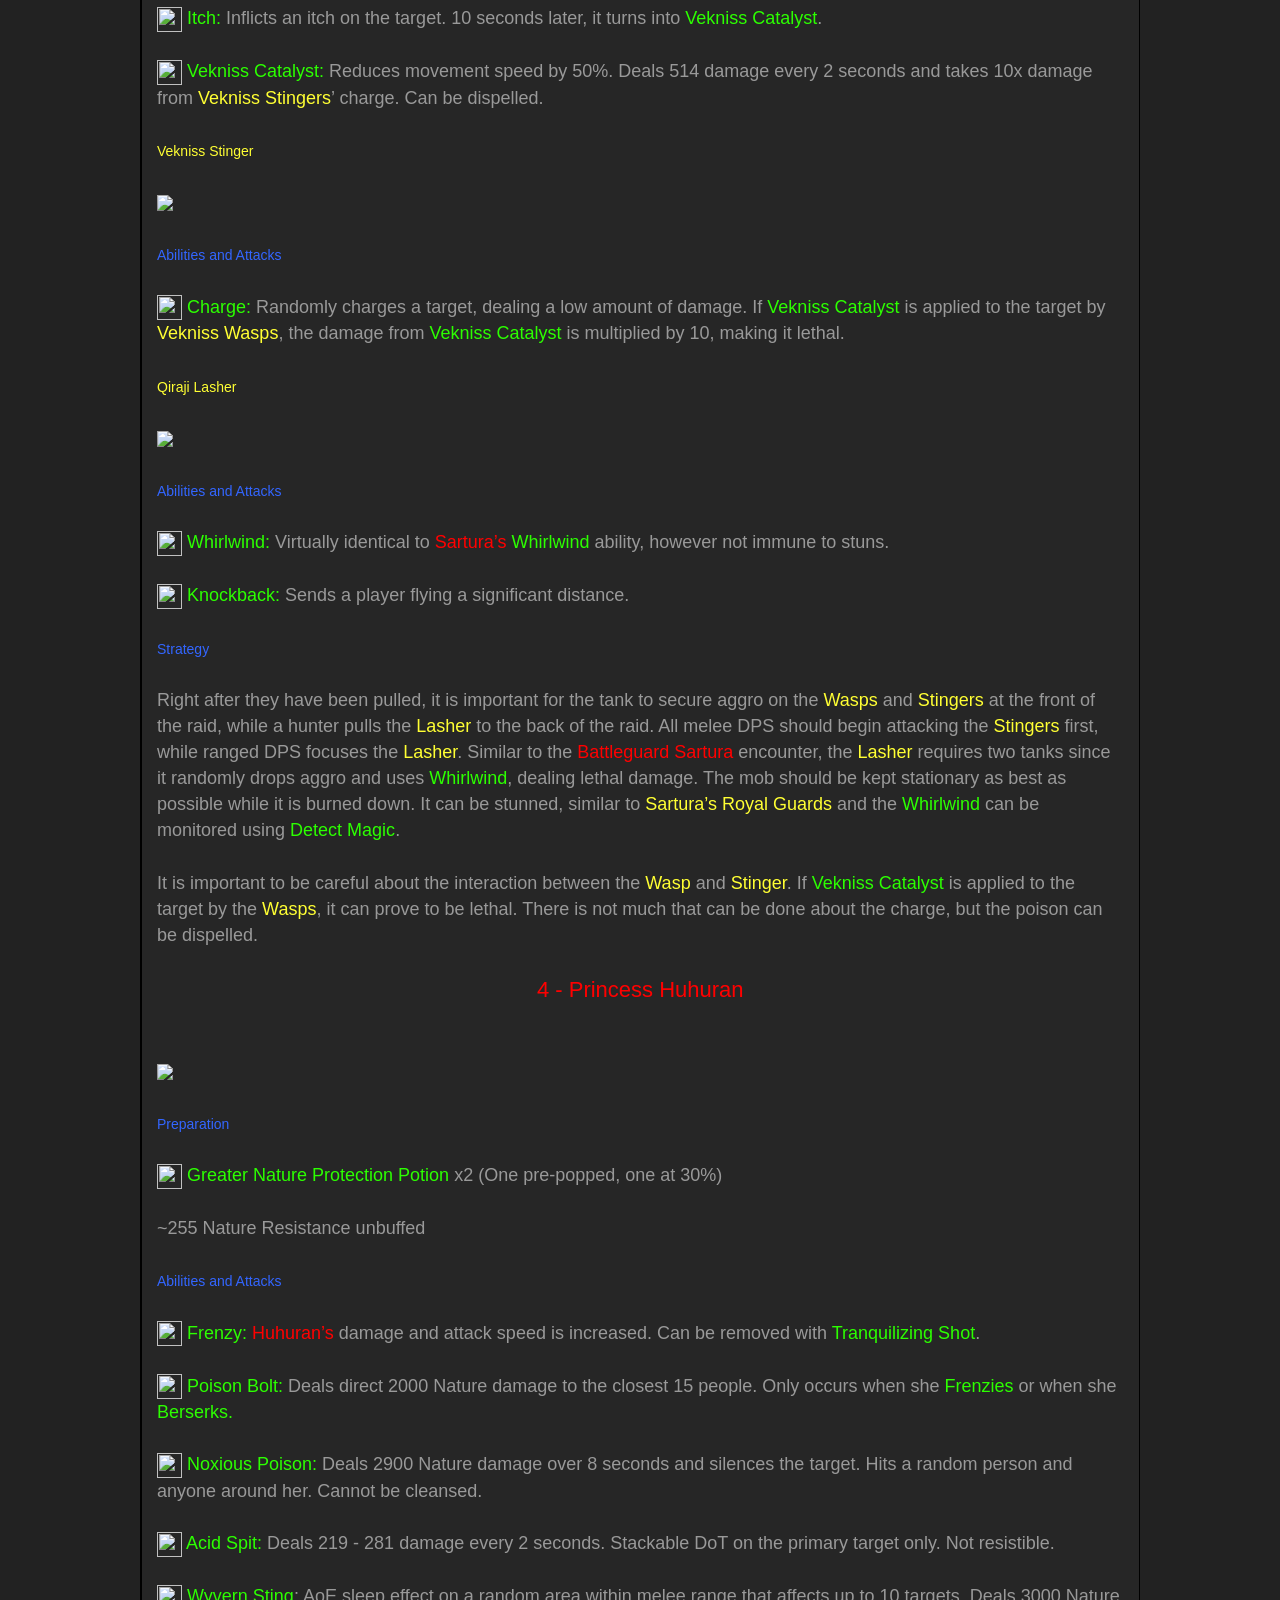
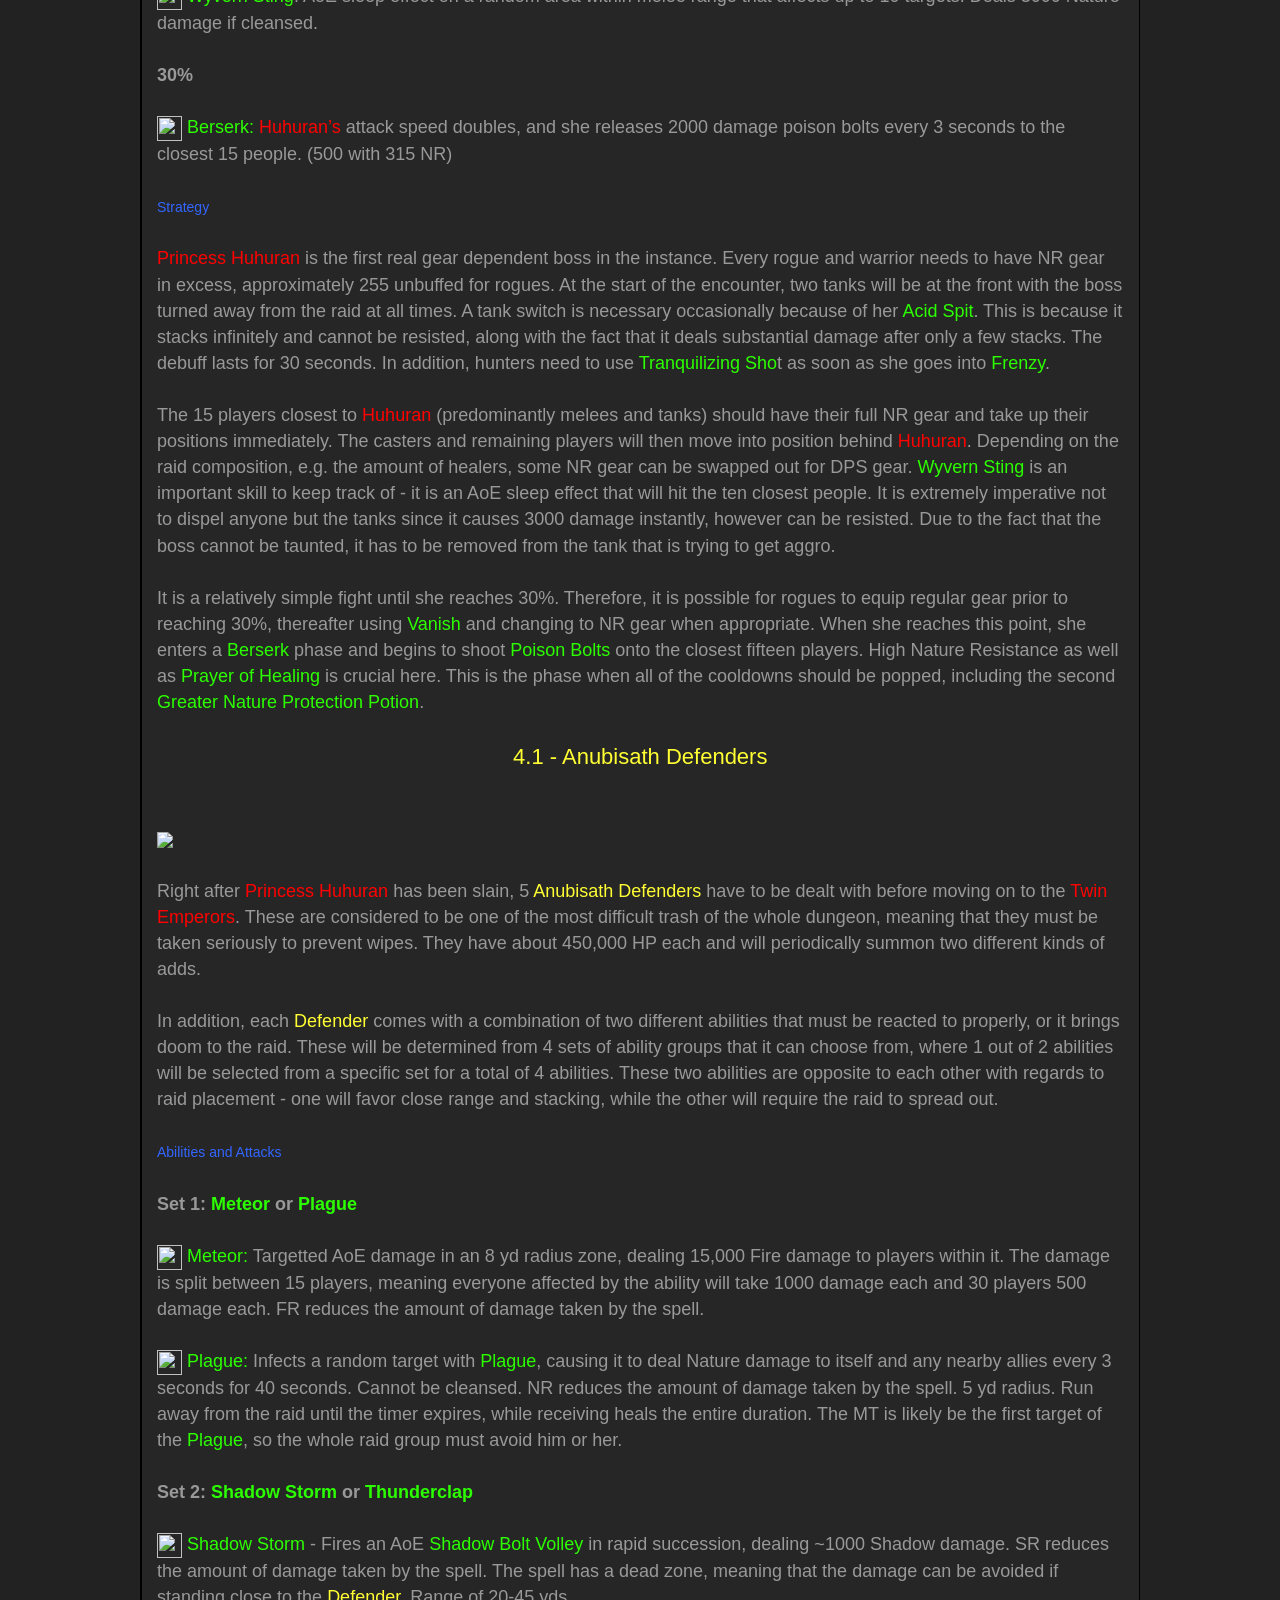
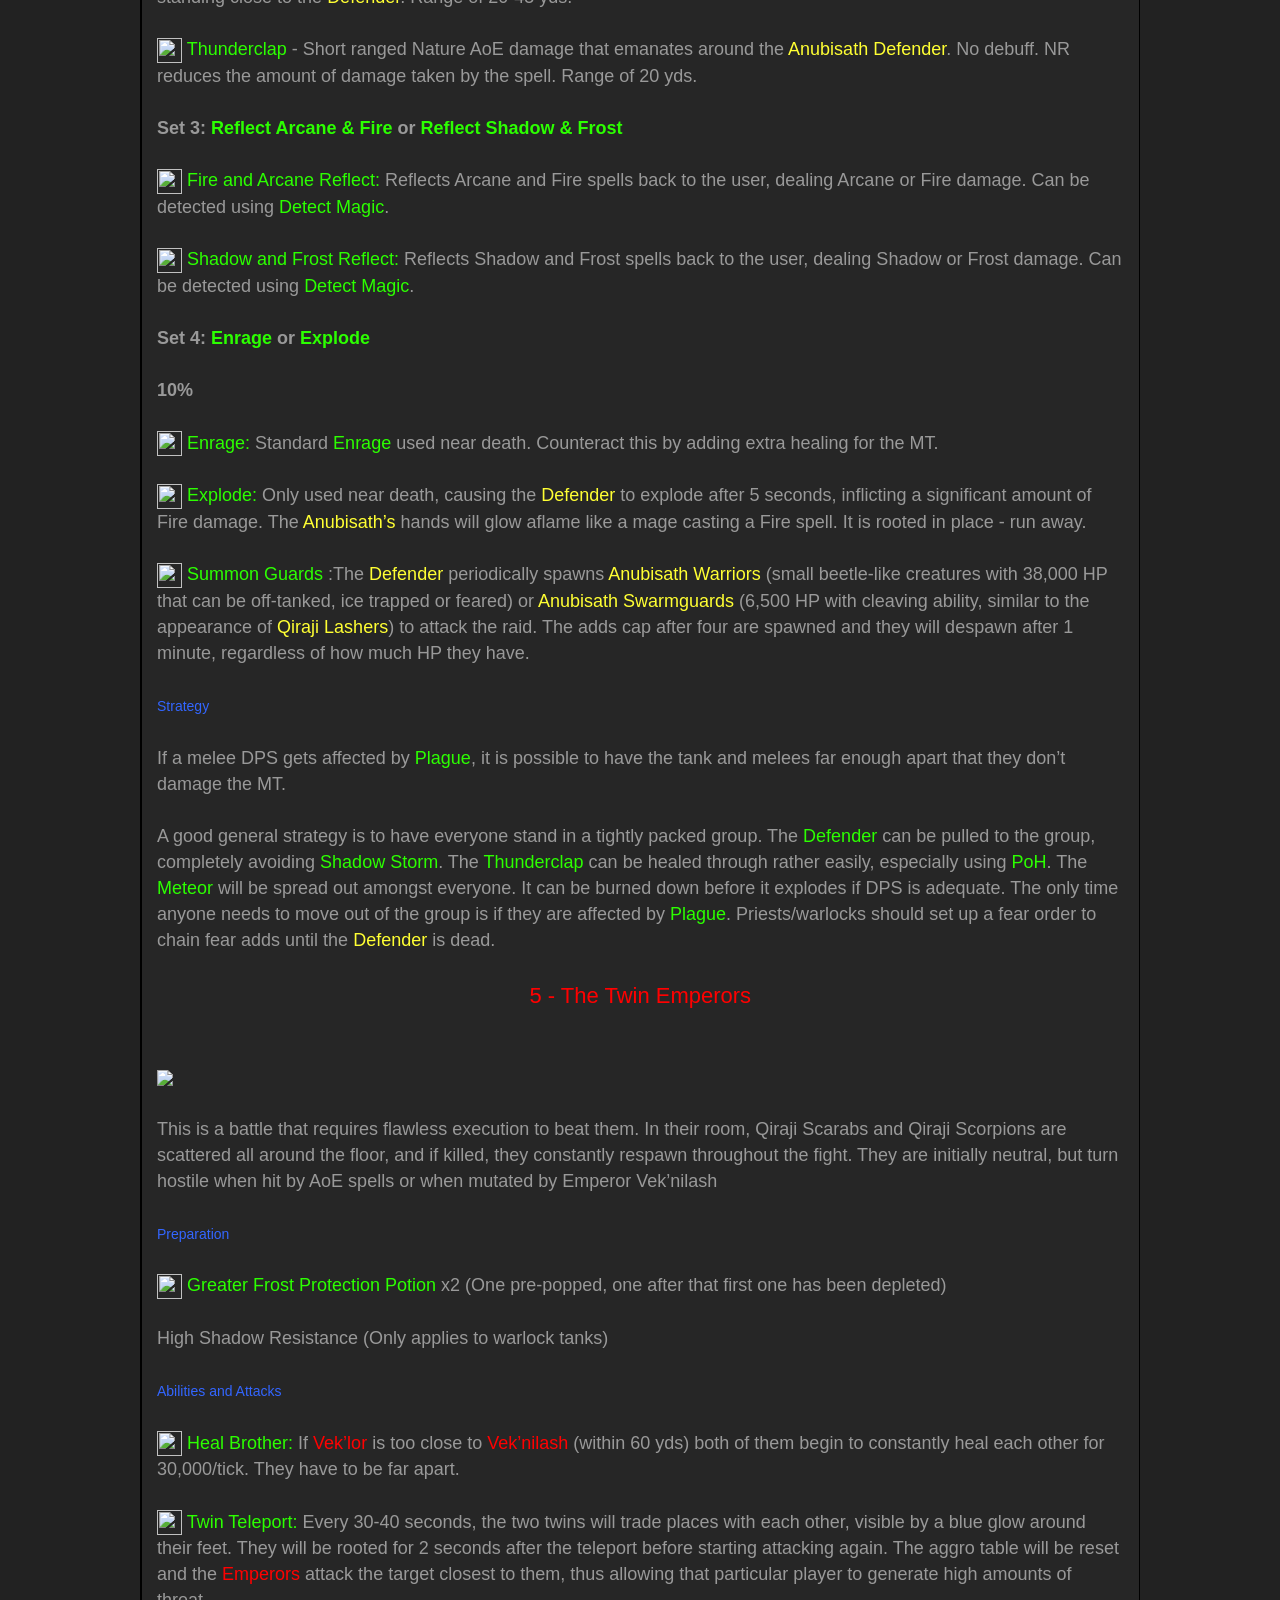
==== commit d3d8031a: "Updated the table of contents spacing. For easier use on mobile." ====
--- a/index.html
+++ b/index.html
@@ -48,24 +48,27 @@
                                                                                     <span style="color: #3366ff;"><span style="font-size: 22px;">Content</span></span>
                                                                                 </div>
                                                                                 <br><br>
-                                                                                <span style=""><a href="#0-1">0.1 - Anubisath Sentinels &amp; Obsidian Eradicators</a></span><br>
-                                                                                <span style=""><a href="#1-0">1 - The Prophet Skeram</a></span><br>
-                                                                                <span style=""><a href="#1-1">1.1 - Qiraji Brainwashers, Vekniss Guardians &amp; Vekniss Warriors</a></span><br>
-                                                                                <span style=""><a href="#1-2">1.2 - Vekniss Warriors &amp; Vekniss Borers</a></span><br>
-                                                                                <span style=""><a href="#2-0">2 - Battleguard Sartura</a></span><br>
-                                                                                <span style=""><a href="#2-1">2.1 - Vekniss Soldiers &amp; Vekniss Drones</a></span><br>
-                                                                                <span style=""><a href="#3-0">3 - Fankriss the Unyielding</a></span><br>
-                                                                                <span style=""><a href="#3-1">3.1 - Vekniss Hive Crawlers</a></span><br>
-                                                                                <span style=""><a href="#3-2">3.2 - Vekniss Wasp Packs</a></span><br>
-                                                                                <span style=""><a href="#4-0">4 - Princess Huhuran</a></span><br>
-                                                                                <span style=""><a href="#4-1">4.1 - Anubisath Defenders</a></span><br>
-                                                                                <span style=""><a href="#5-0">5 - The Twin Emperors</a></span><br>
-                                                                                <span style=""><a href="#5-1">5.1 - Qiraji Slayers, Qiraji Mindslayers &amp; Qiraji Champions</a></span><br>
-                                                                                <span style=""><a href="#5-2">5.2 - Anubisath Warders &amp; Obsidian Nullifiers</a></span><br>
-                                                                                <span style=""><a href="#6-0">6 - C'Thun</a></span><br>
-                                                                                <span style=""><a href="#i">I - The Bug Family</a></span><br>
-                                                                                <span style=""><a href="#ii">II - Viscidus</a></span><br>
-                                                                                <span style=""><a href="#iii">III - Ouro the Sandworm</a></span><br><br><br>
+                                                                                
+                                                                                <ul style="line-height:1.8em;list-style-type:none;">
+                                                                                    <li><a href="#0-1">0.1 - Anubisath Sentinels &amp; Obsidian Eradicators</a></li>
+                                                                                    <li><a href="#1-0">1.0 - The Prophet Skeram</a></li>
+                                                                                    <li><a href="#1-1">1.1 - Qiraji Brainwashers, Vekniss Guardians &amp; Vekniss Warriors</a></li>
+                                                                                    <li><a href="#1-2">1.2 - Vekniss Warriors &amp; Vekniss Borers</a></li>
+                                                                                    <li><a href="#2-0">2.0 - Battleguard Sartura</a></li>
+                                                                                    <li><a href="#2-1">2.1 - Vekniss Soldiers &amp; Vekniss Drones</a></li>
+                                                                                    <li><a href="#3-0">3.0 - Fankriss the Unyielding</a></li>
+                                                                                    <li><a href="#3-1">3.1 - Vekniss Hive Crawlers</a></li>
+                                                                                    <li><a href="#3-2">3.2 - Vekniss Wasp Packs</a></li>
+                                                                                    <li><a href="#4-0">4.0 - Princess Huhuran</a></li>
+                                                                                    <li><a href="#4-1">4.1 - Anubisath Defenders</a></li>
+                                                                                    <li><a href="#5-0">5.0 - The Twin Emperors</a></li>
+                                                                                    <li><a href="#5-1">5.1 - Qiraji Slayers, Qiraji Mindslayers &amp; Qiraji Champions</a></li>
+                                                                                    <li><a href="#5-2">5.2 - Anubisath Warders &amp; Obsidian Nullifiers</a></li>
+                                                                                    <li><a href="#6-0">6.0 - C'Thun</a></li>
+                                                                                    <li><a href="#i">I - The Bug Family</a></li>
+                                                                                    <li><a href="#ii">II - Viscidus</a></li>
+                                                                                    <li><a href="#iii">III - Ouro the Sandworm</a></li>
+                                                                                </ul>
                                                                                 <!-- END INDEX -->
 
                                                                                 <span style="color: #3366ff;">
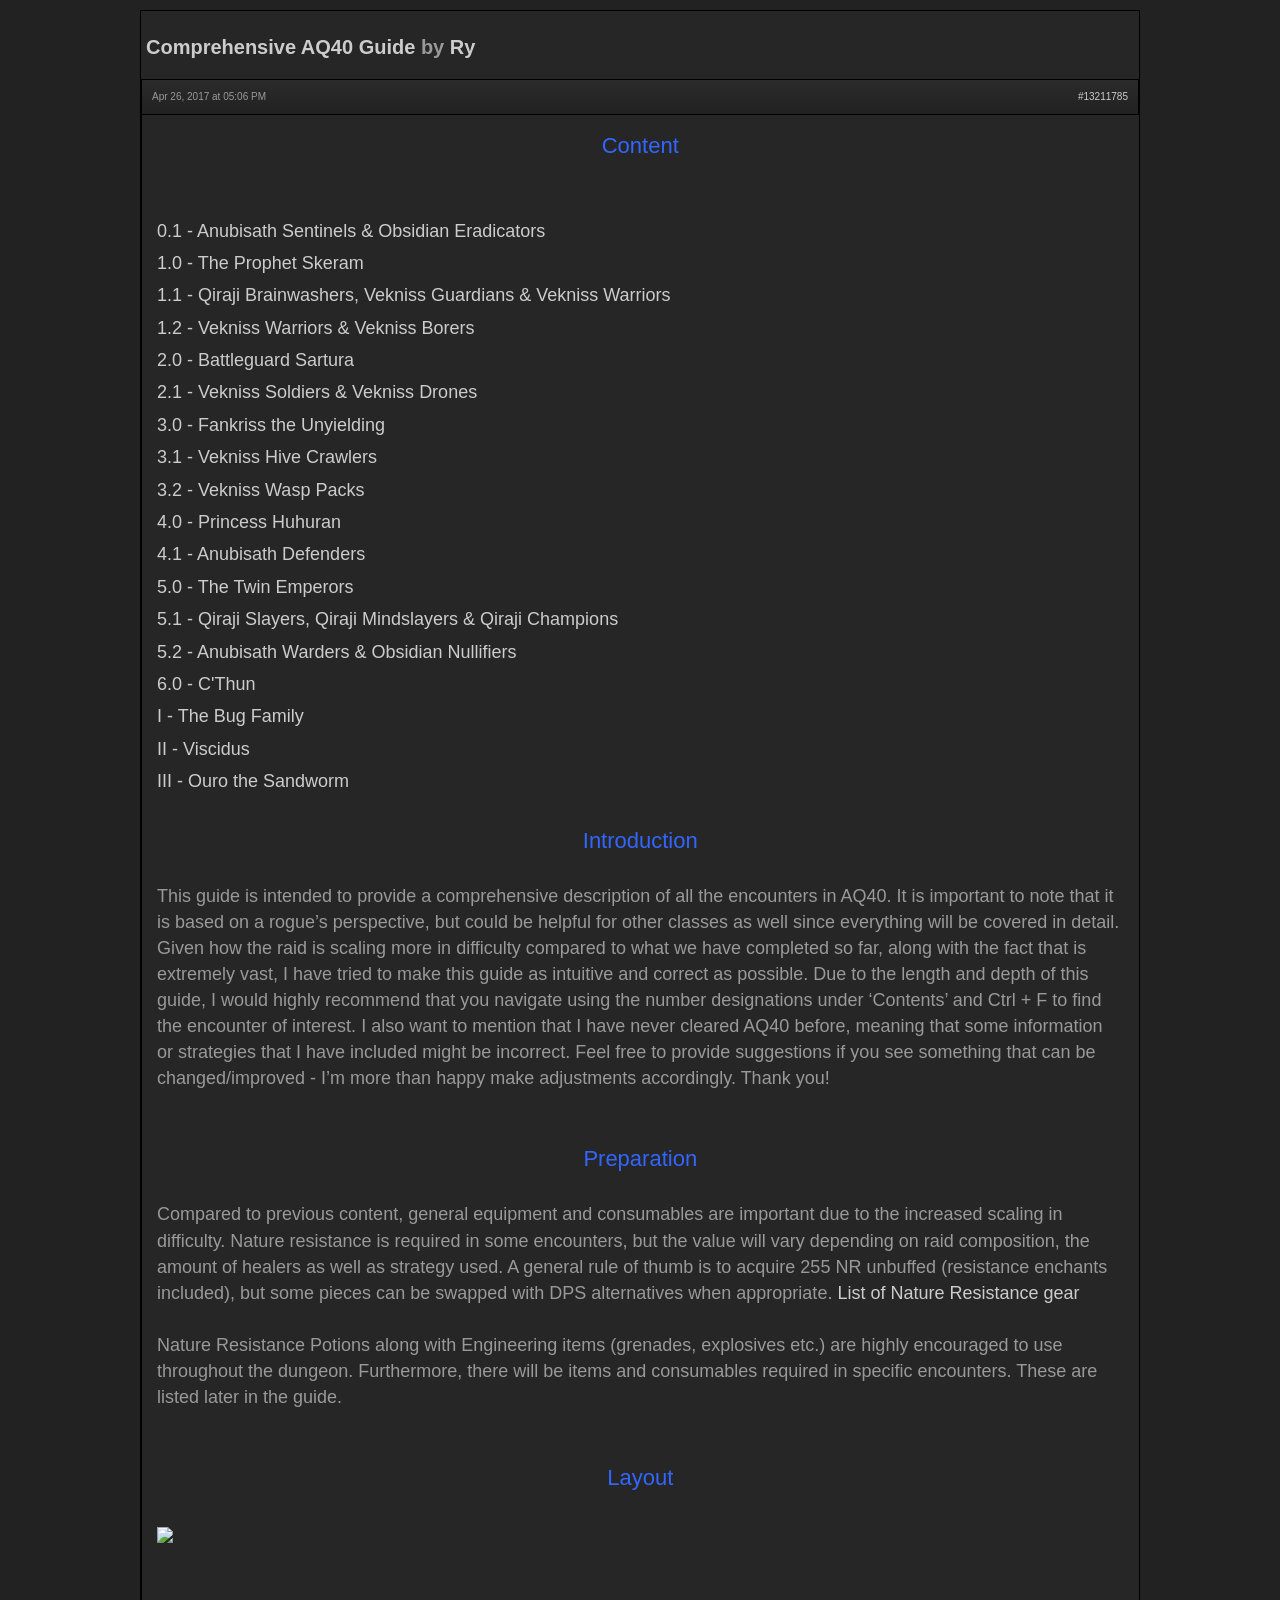
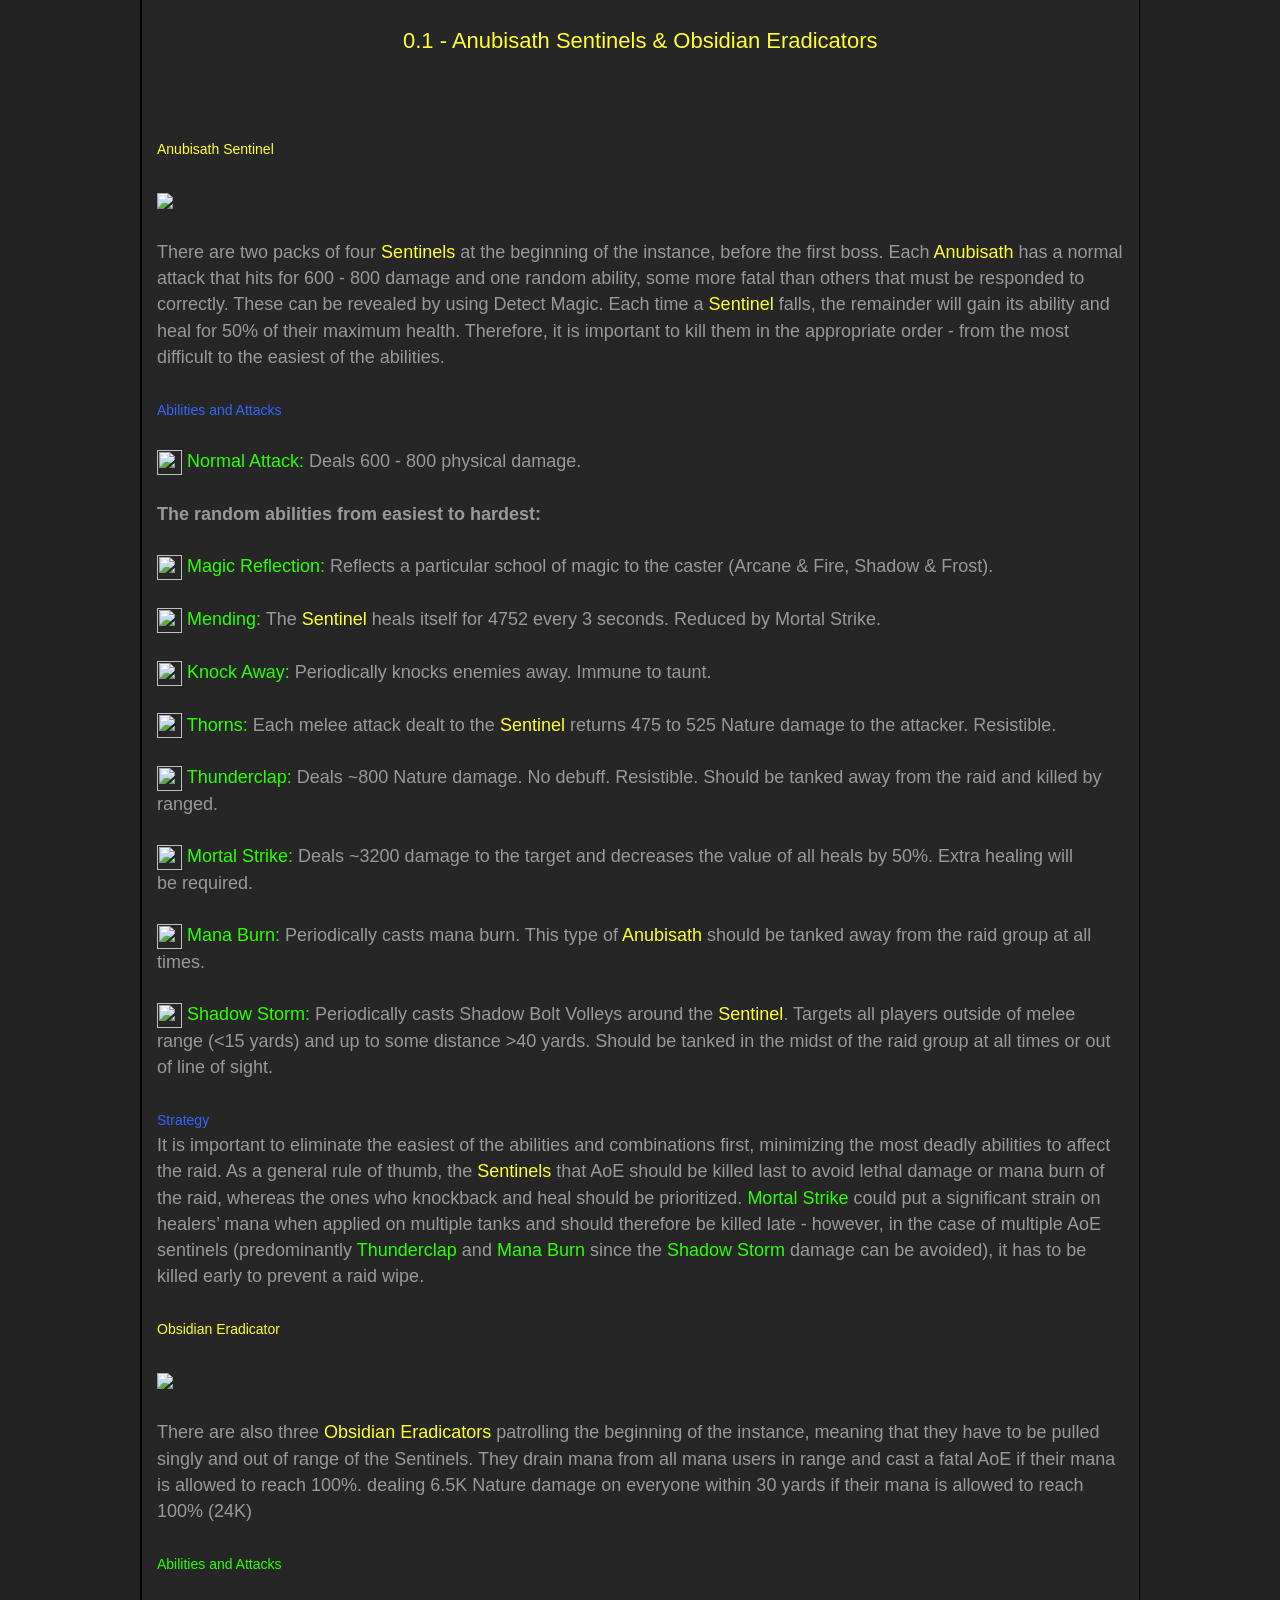
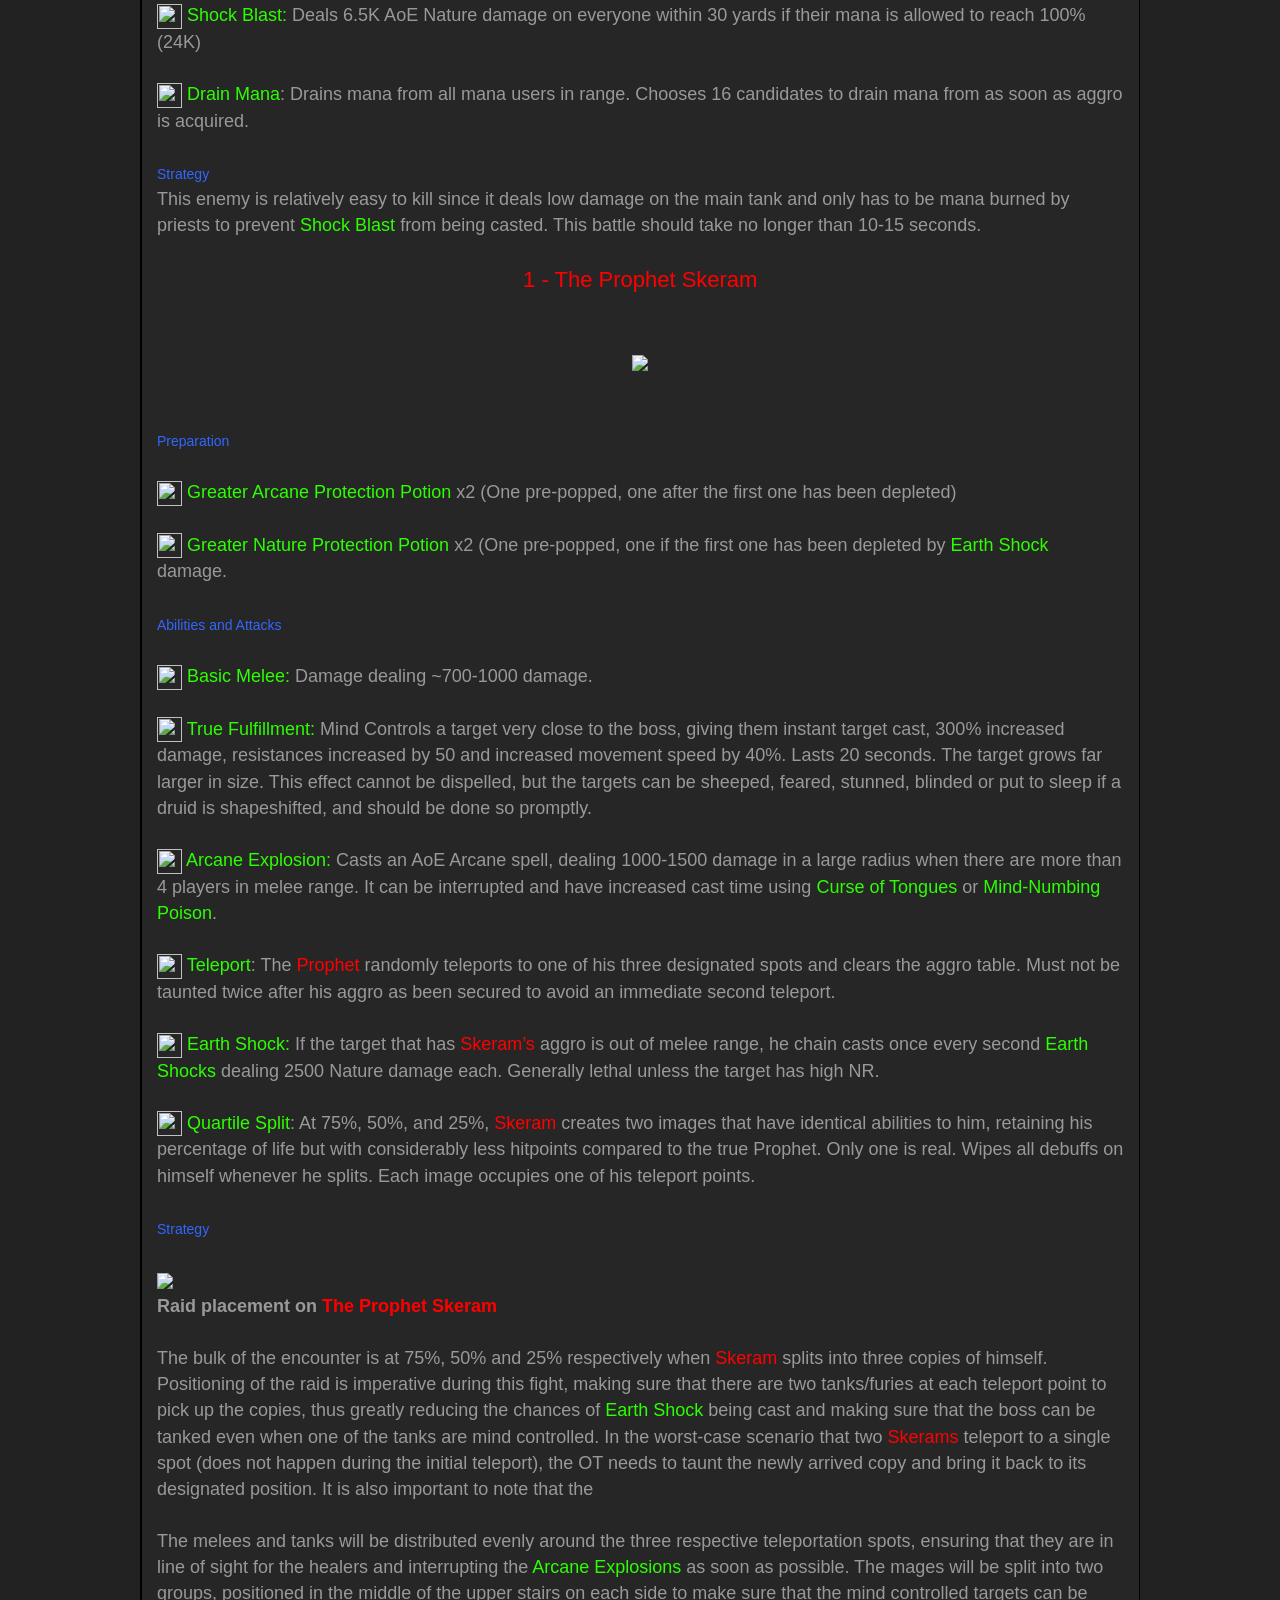
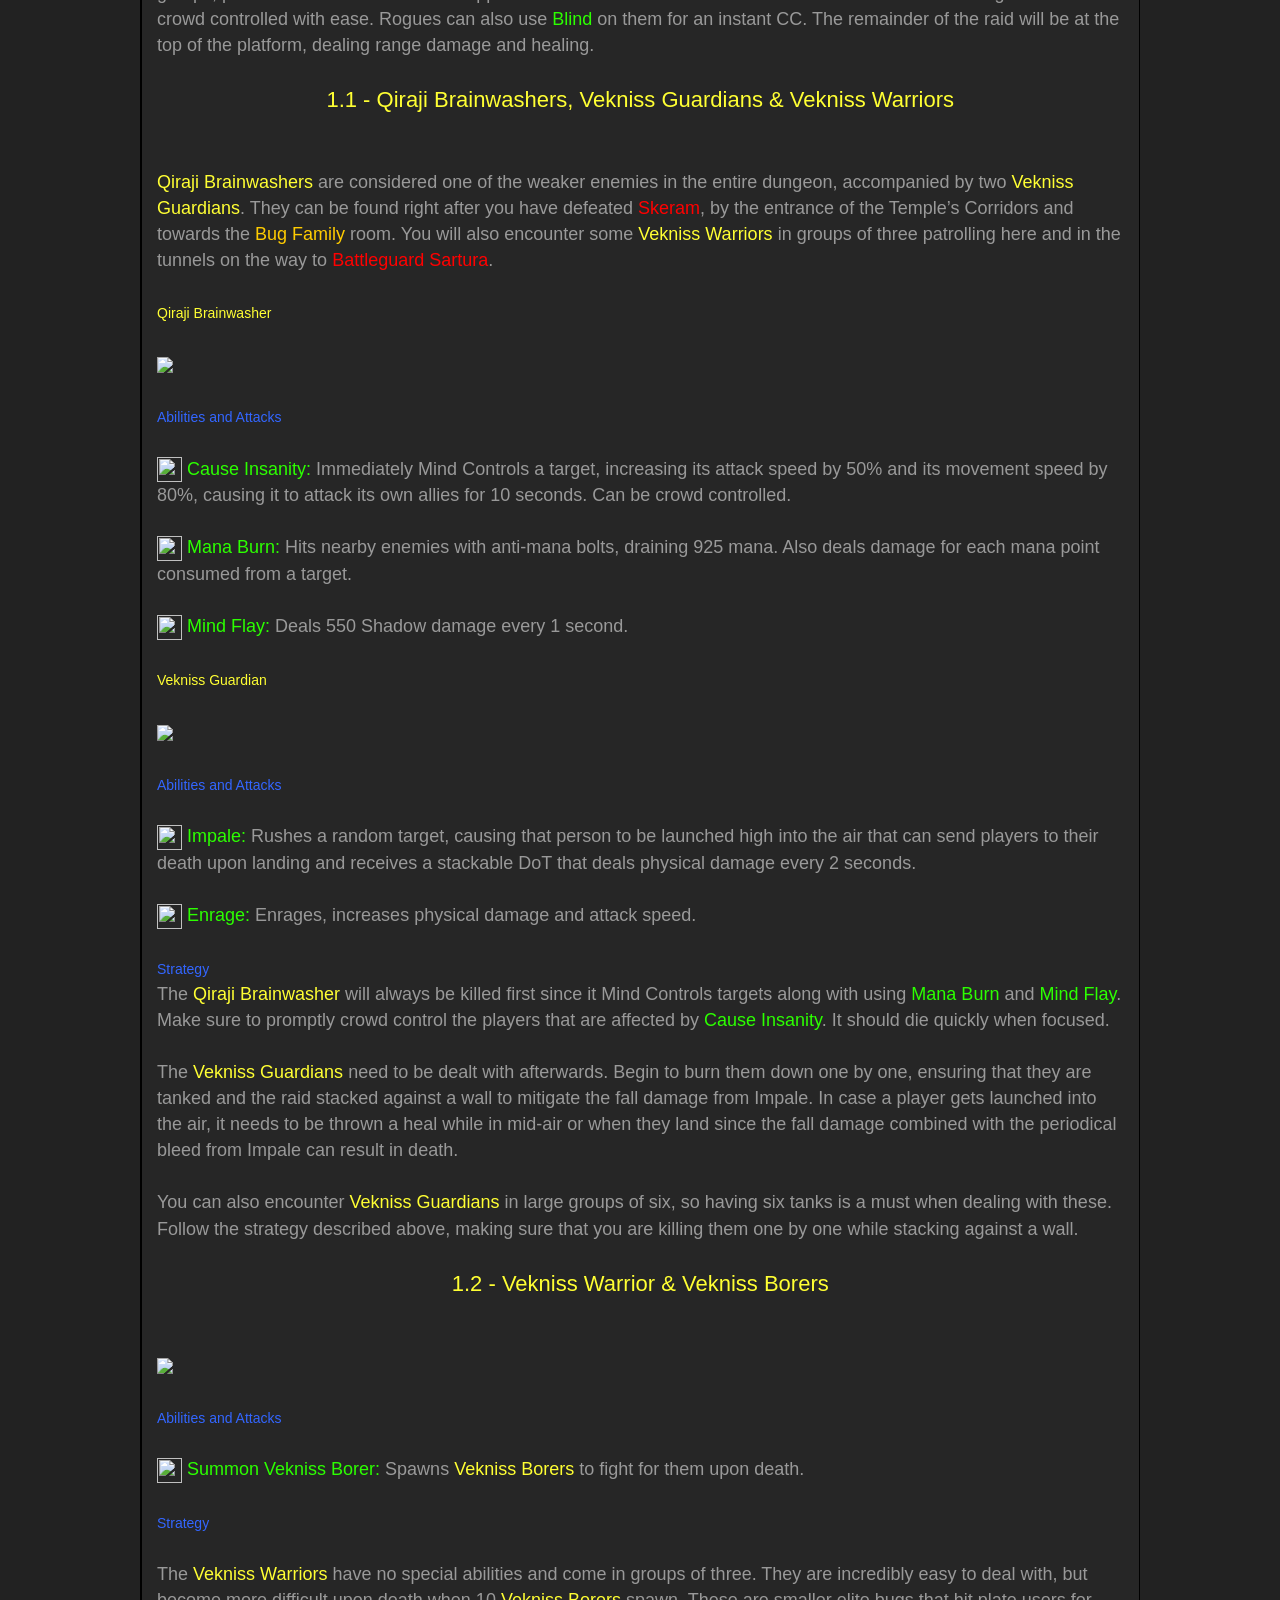
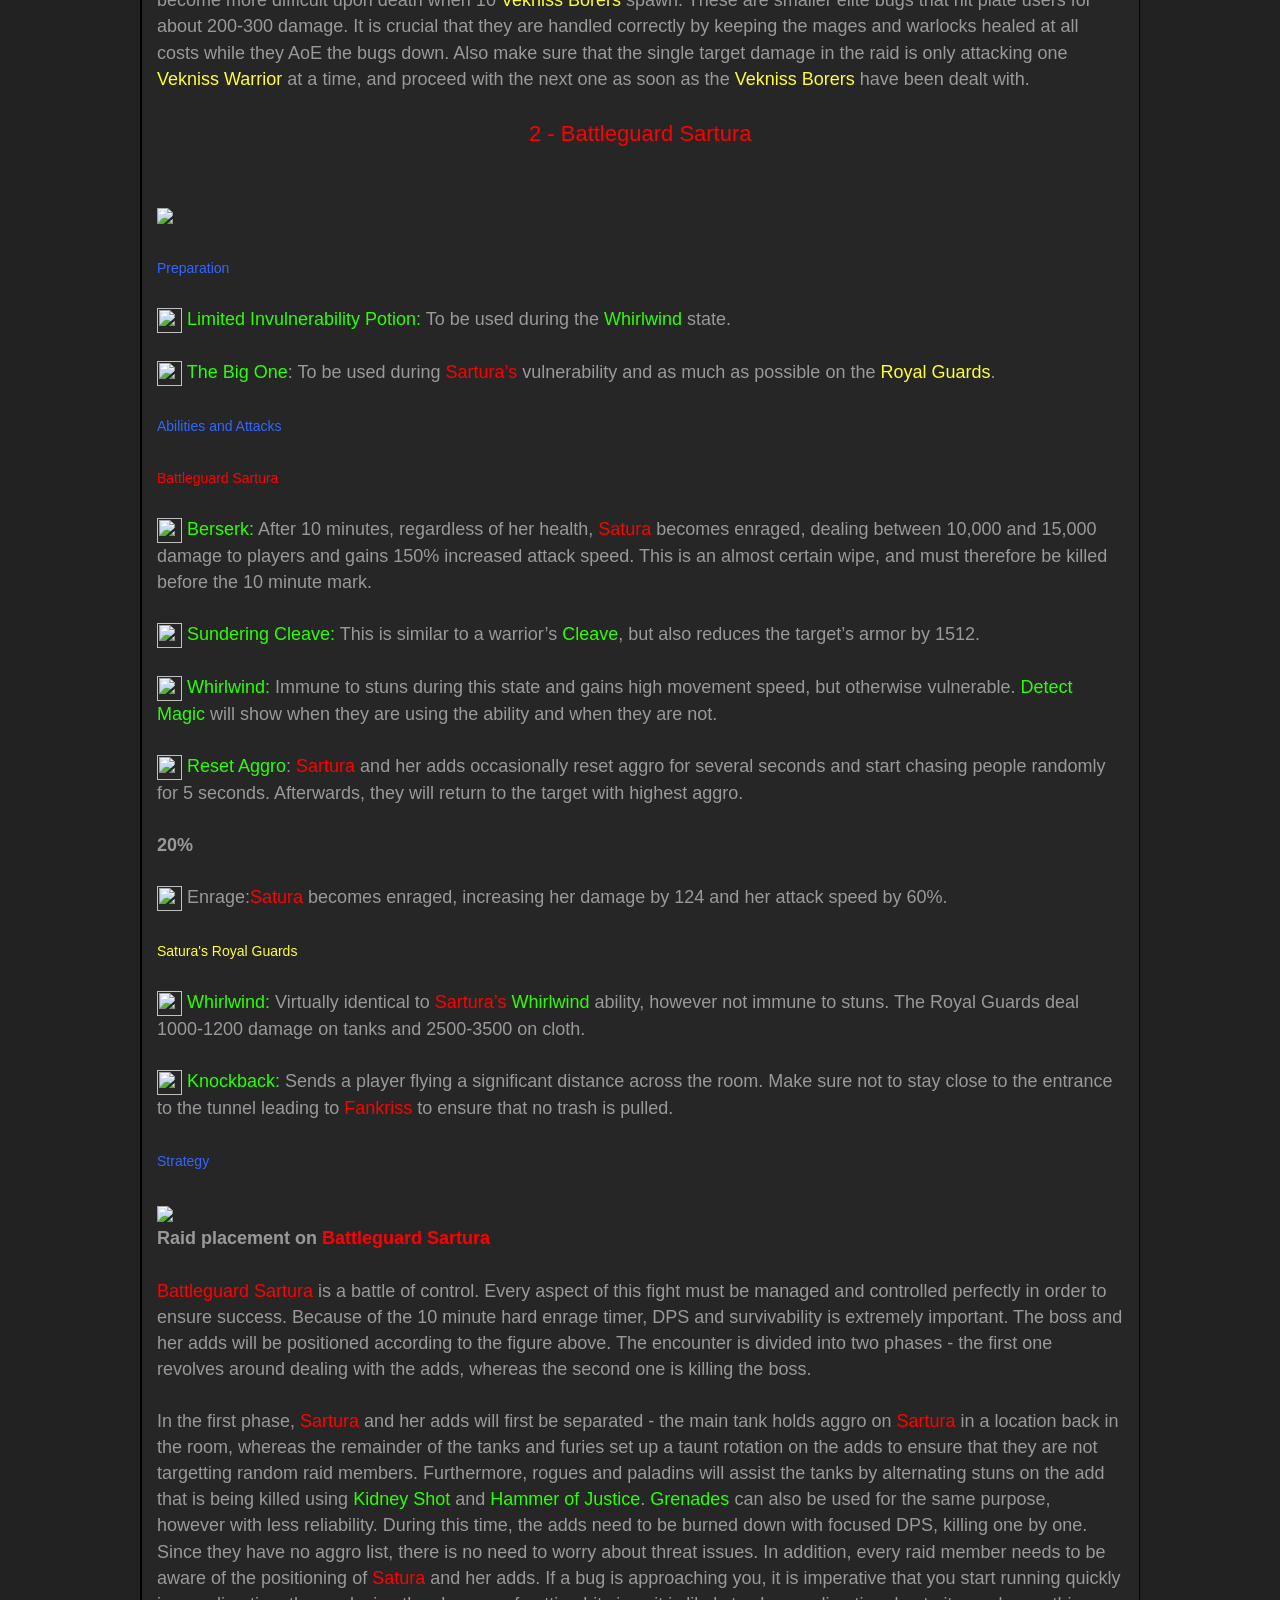
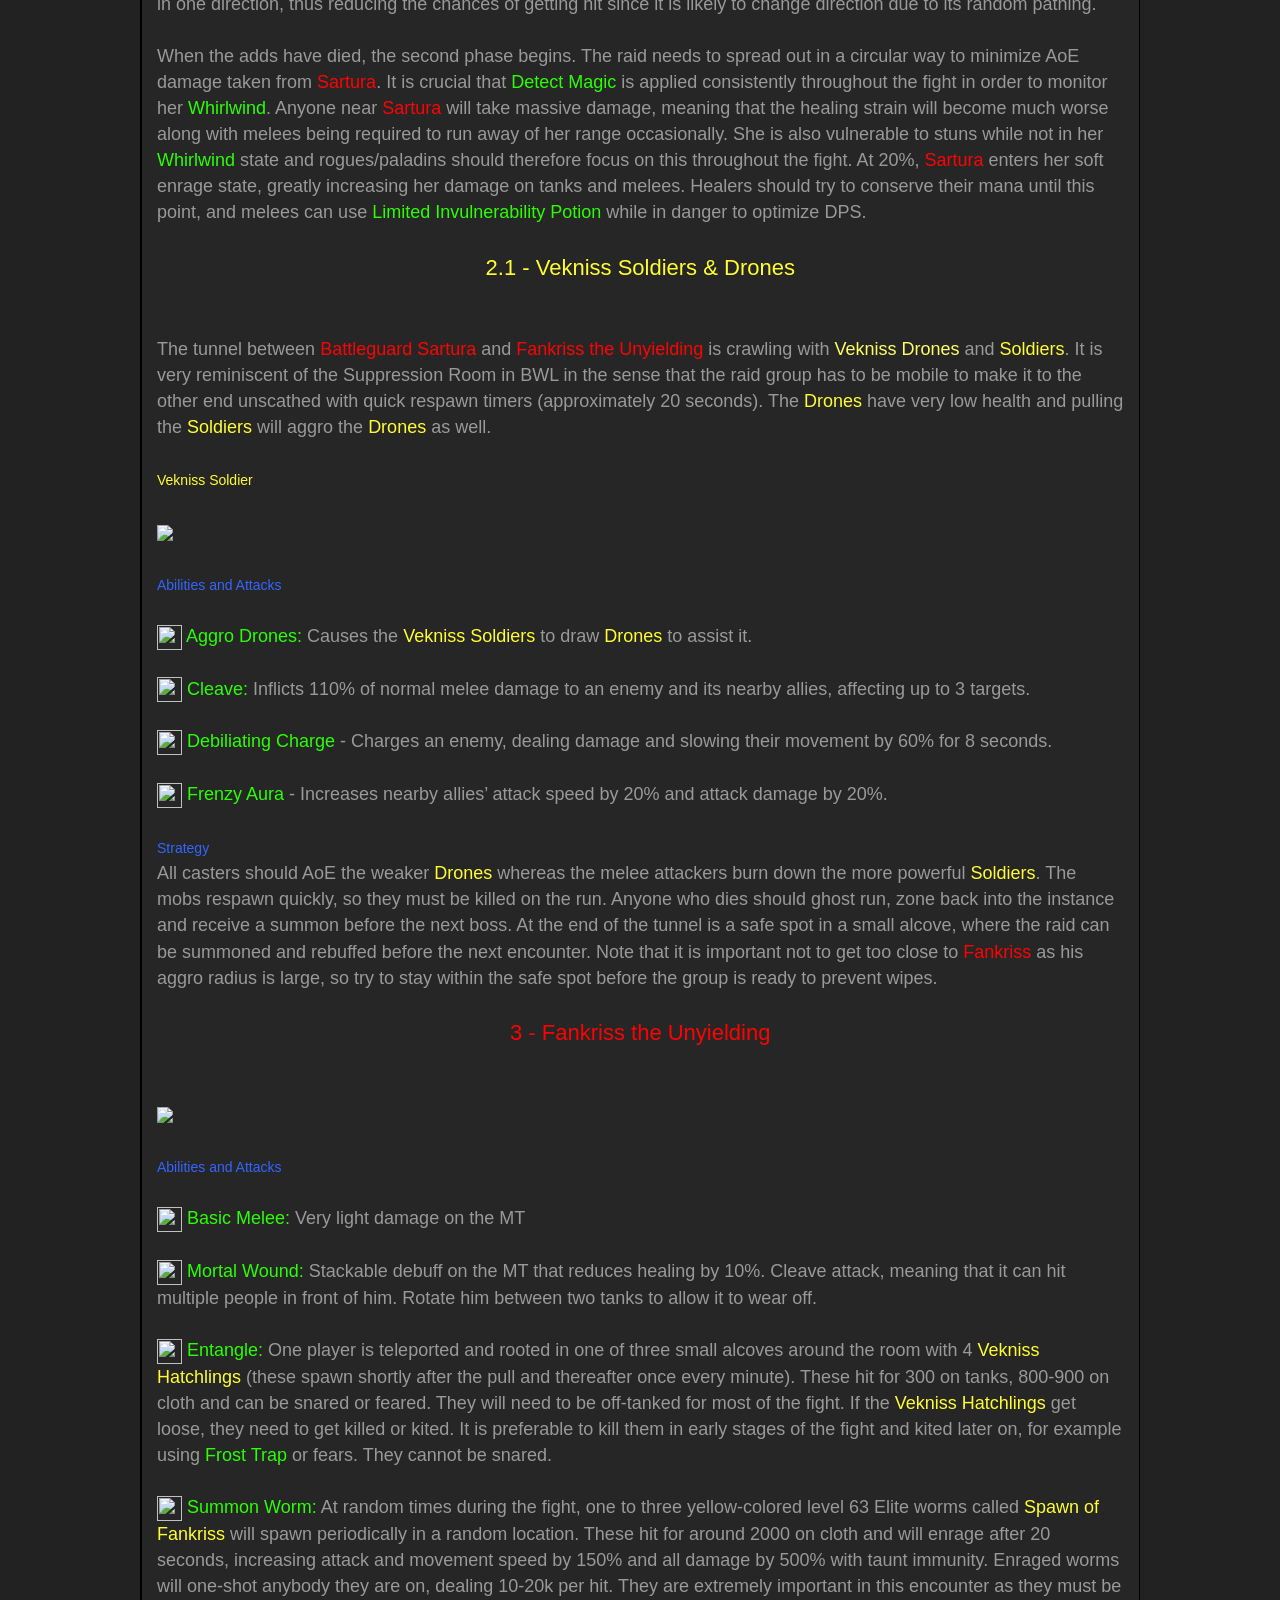
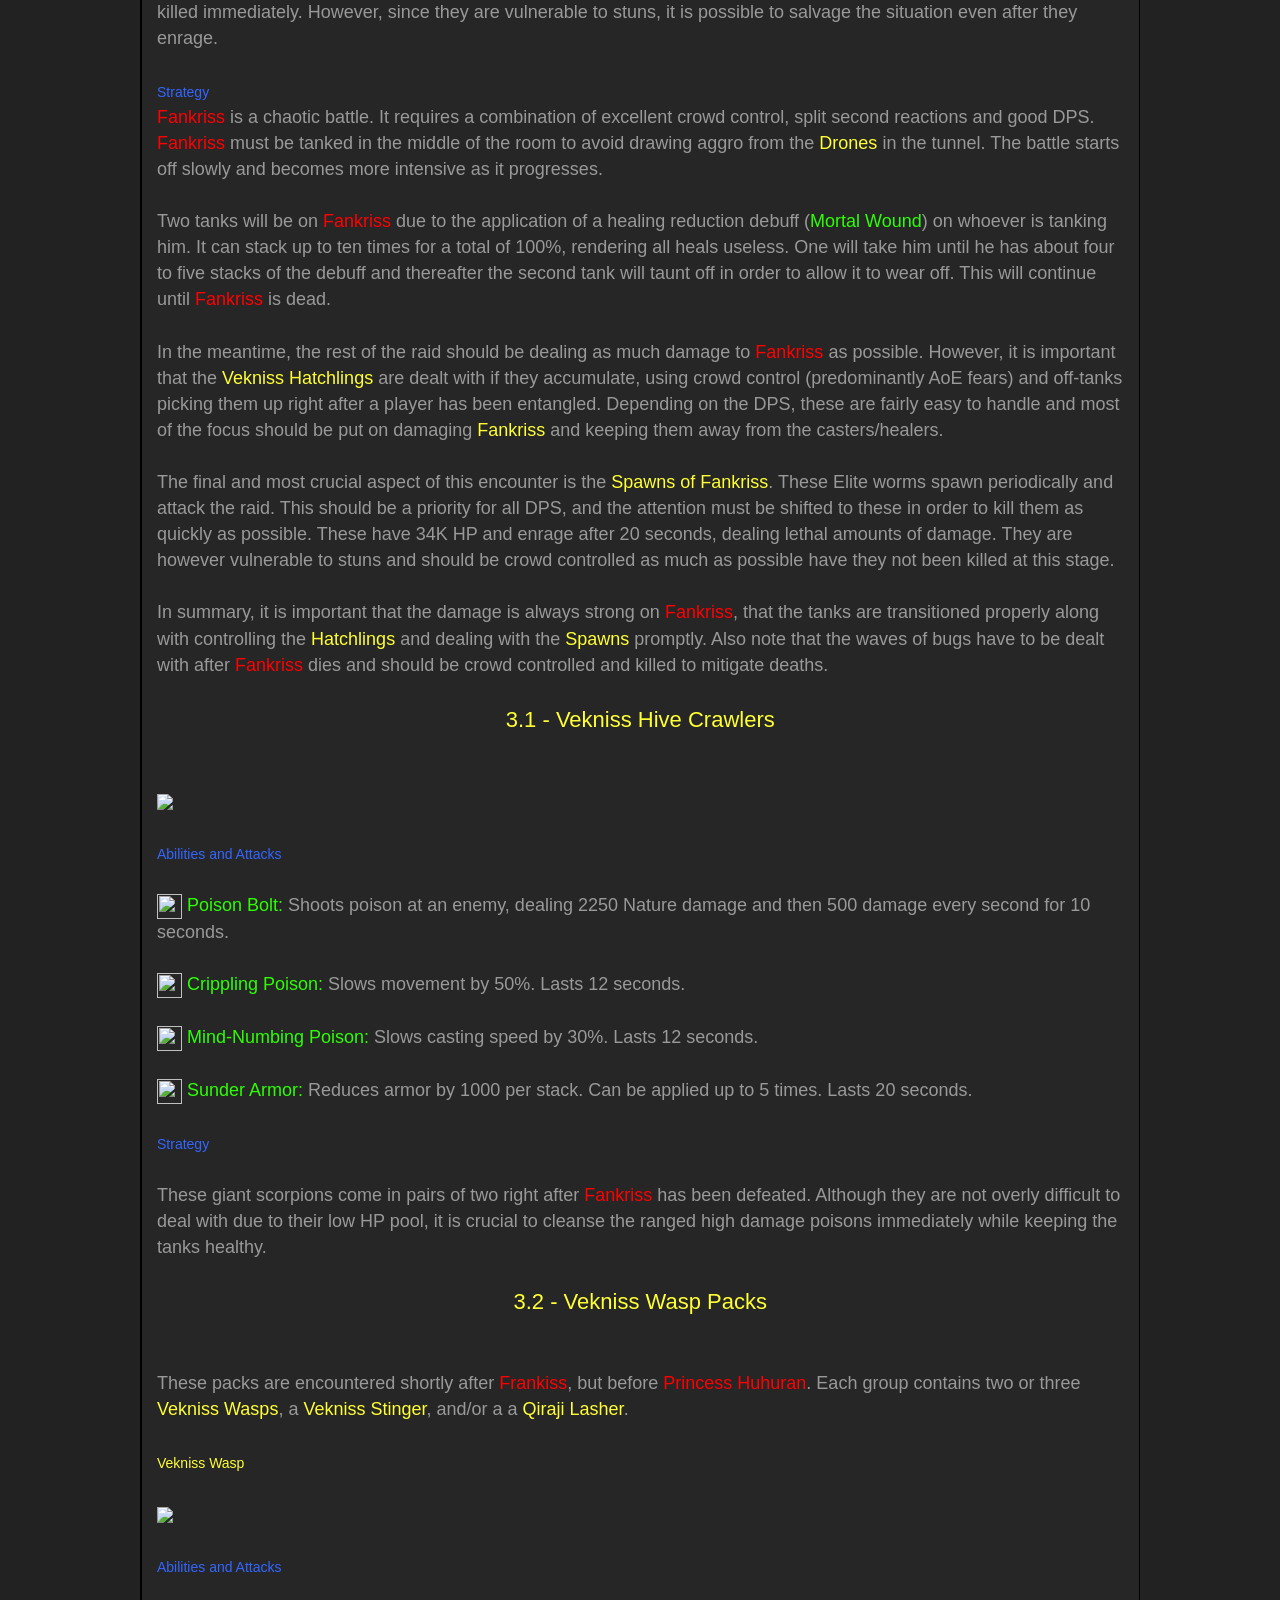
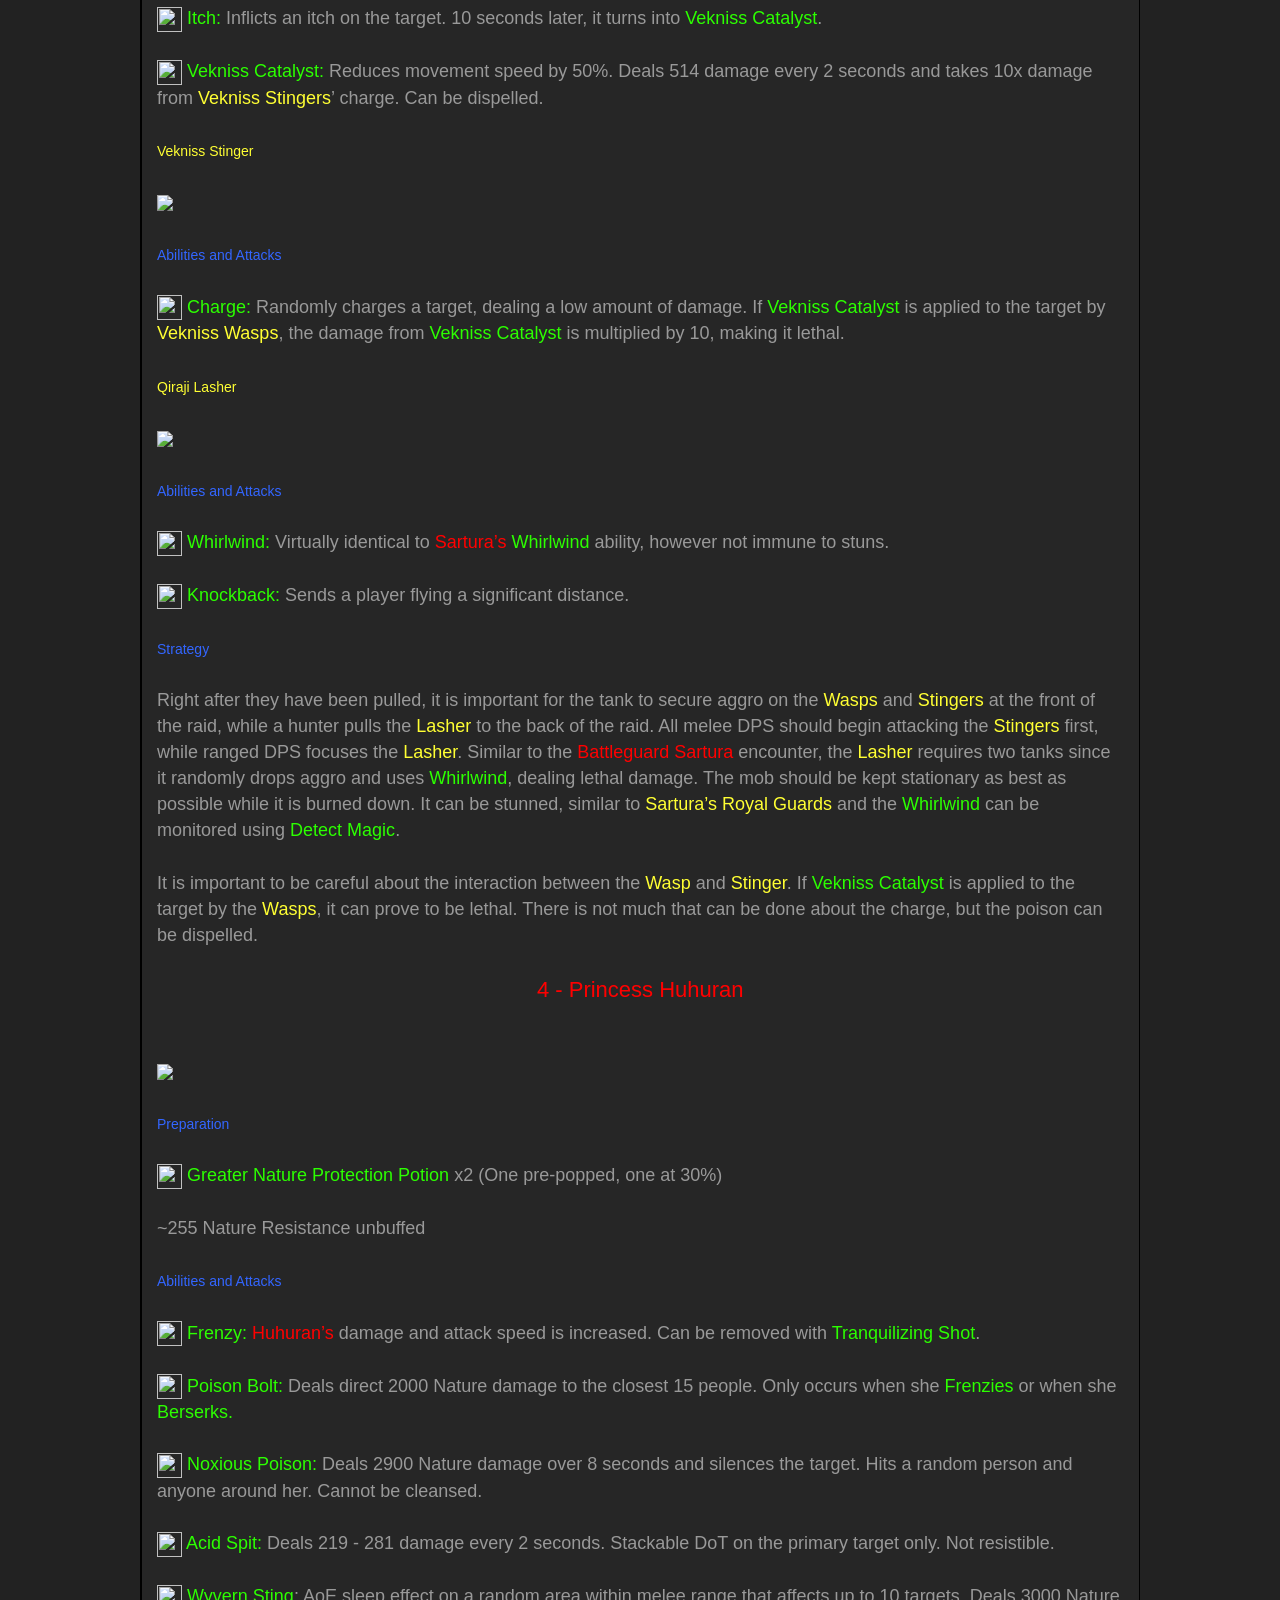
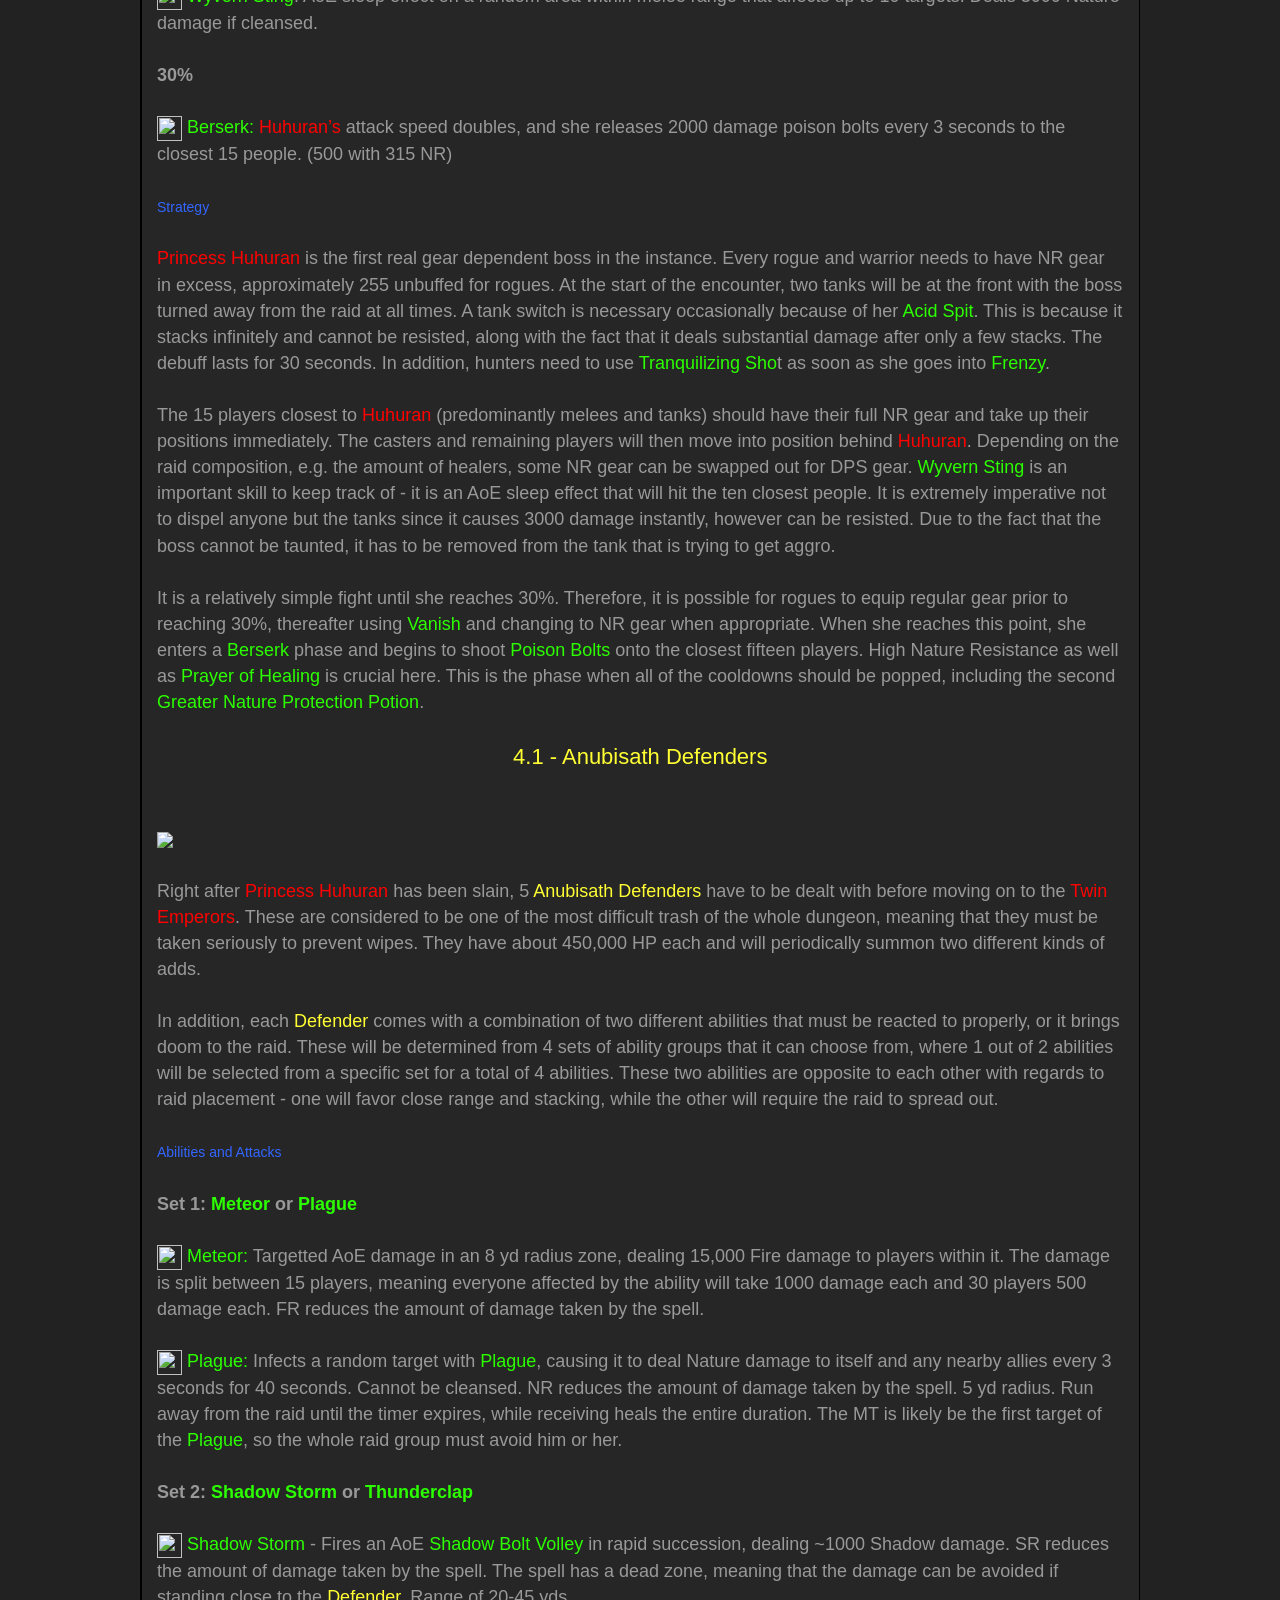
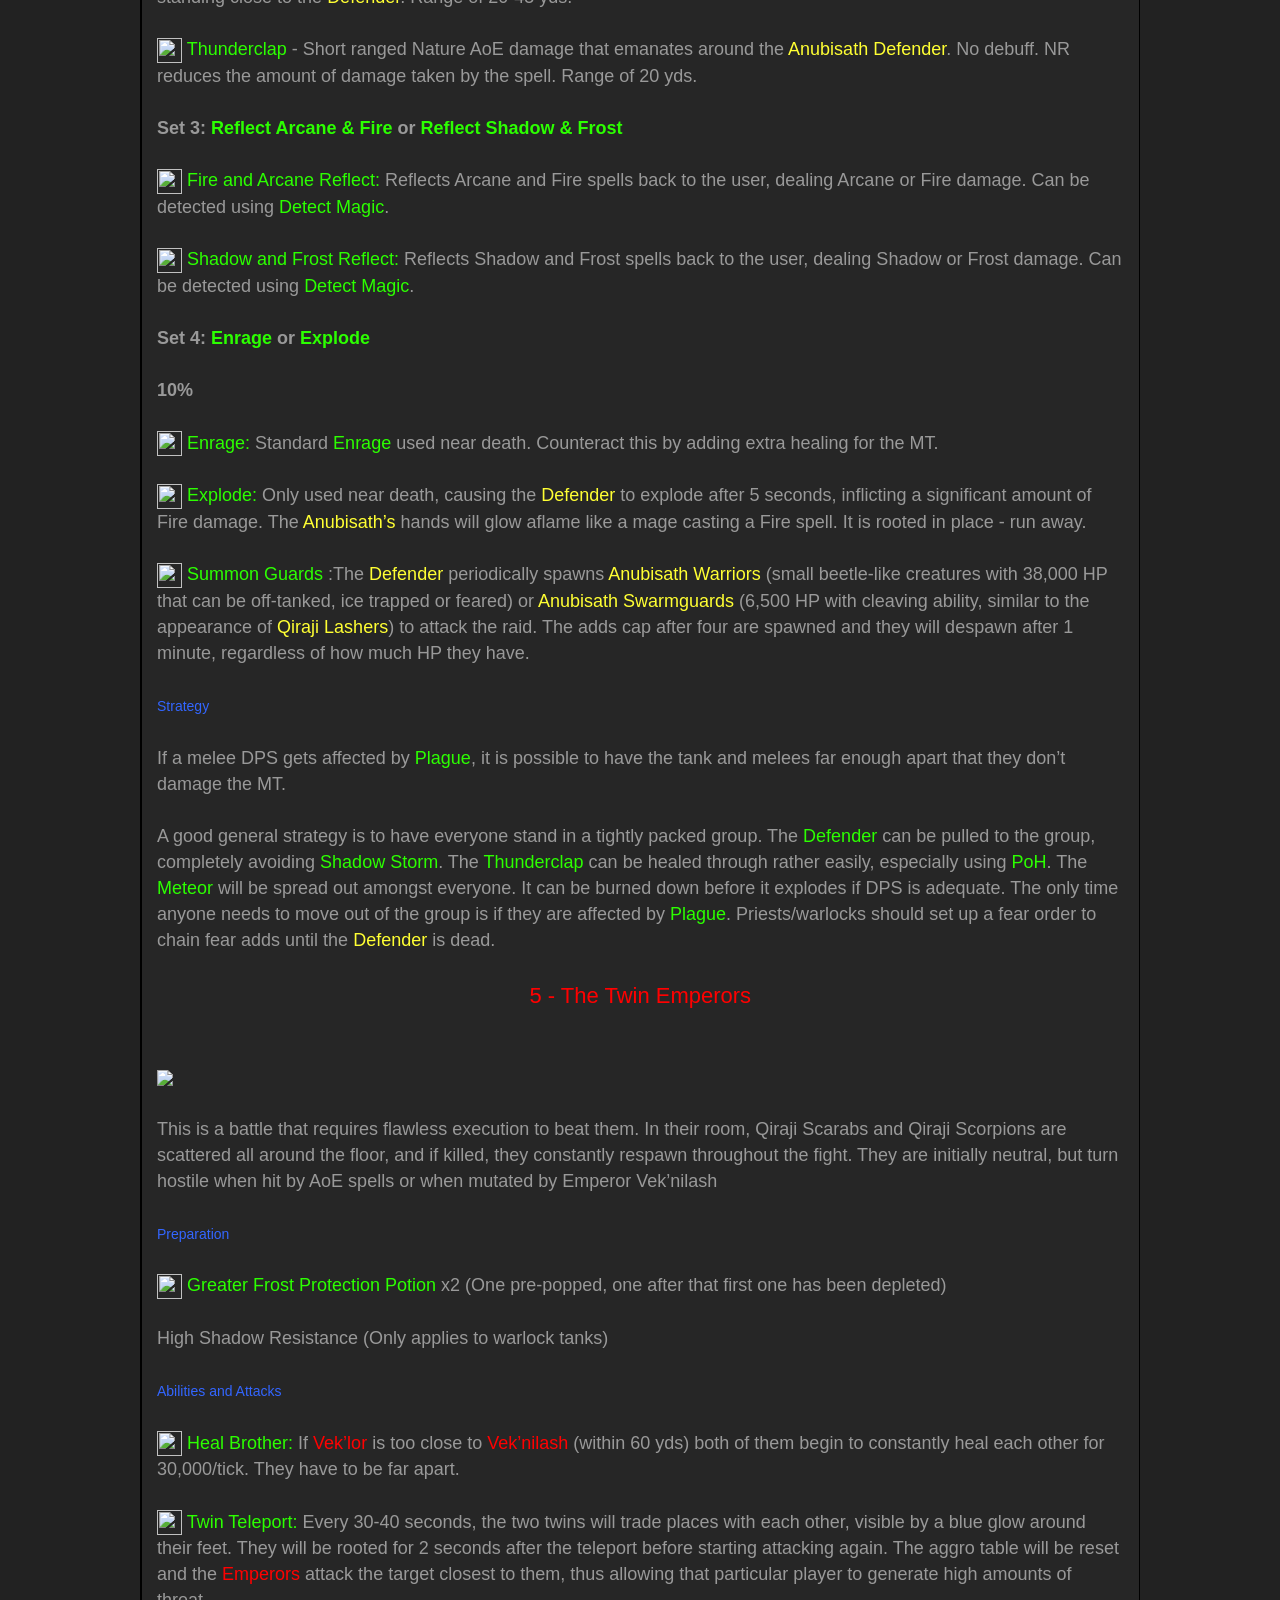
==== commit f59207f3: "Update index.html" ====
--- a/index.html
+++ b/index.html
@@ -49,7 +49,7 @@
                                                                                 </div>
                                                                                 <br><br>
                                                                                 
-                                                                                <ul style="line-height:1.8em;list-style-type:none;">
+                                                                                <ul style="line-height:1.8em;list-style-type:none;margin-left:0;">
                                                                                     <li><a href="#0-1">0.1 - Anubisath Sentinels &amp; Obsidian Eradicators</a></li>
                                                                                     <li><a href="#1-0">1.0 - The Prophet Skeram</a></li>
                                                                                     <li><a href="#1-1">1.1 - Qiraji Brainwashers, Vekniss Guardians &amp; Vekniss Warriors</a></li>
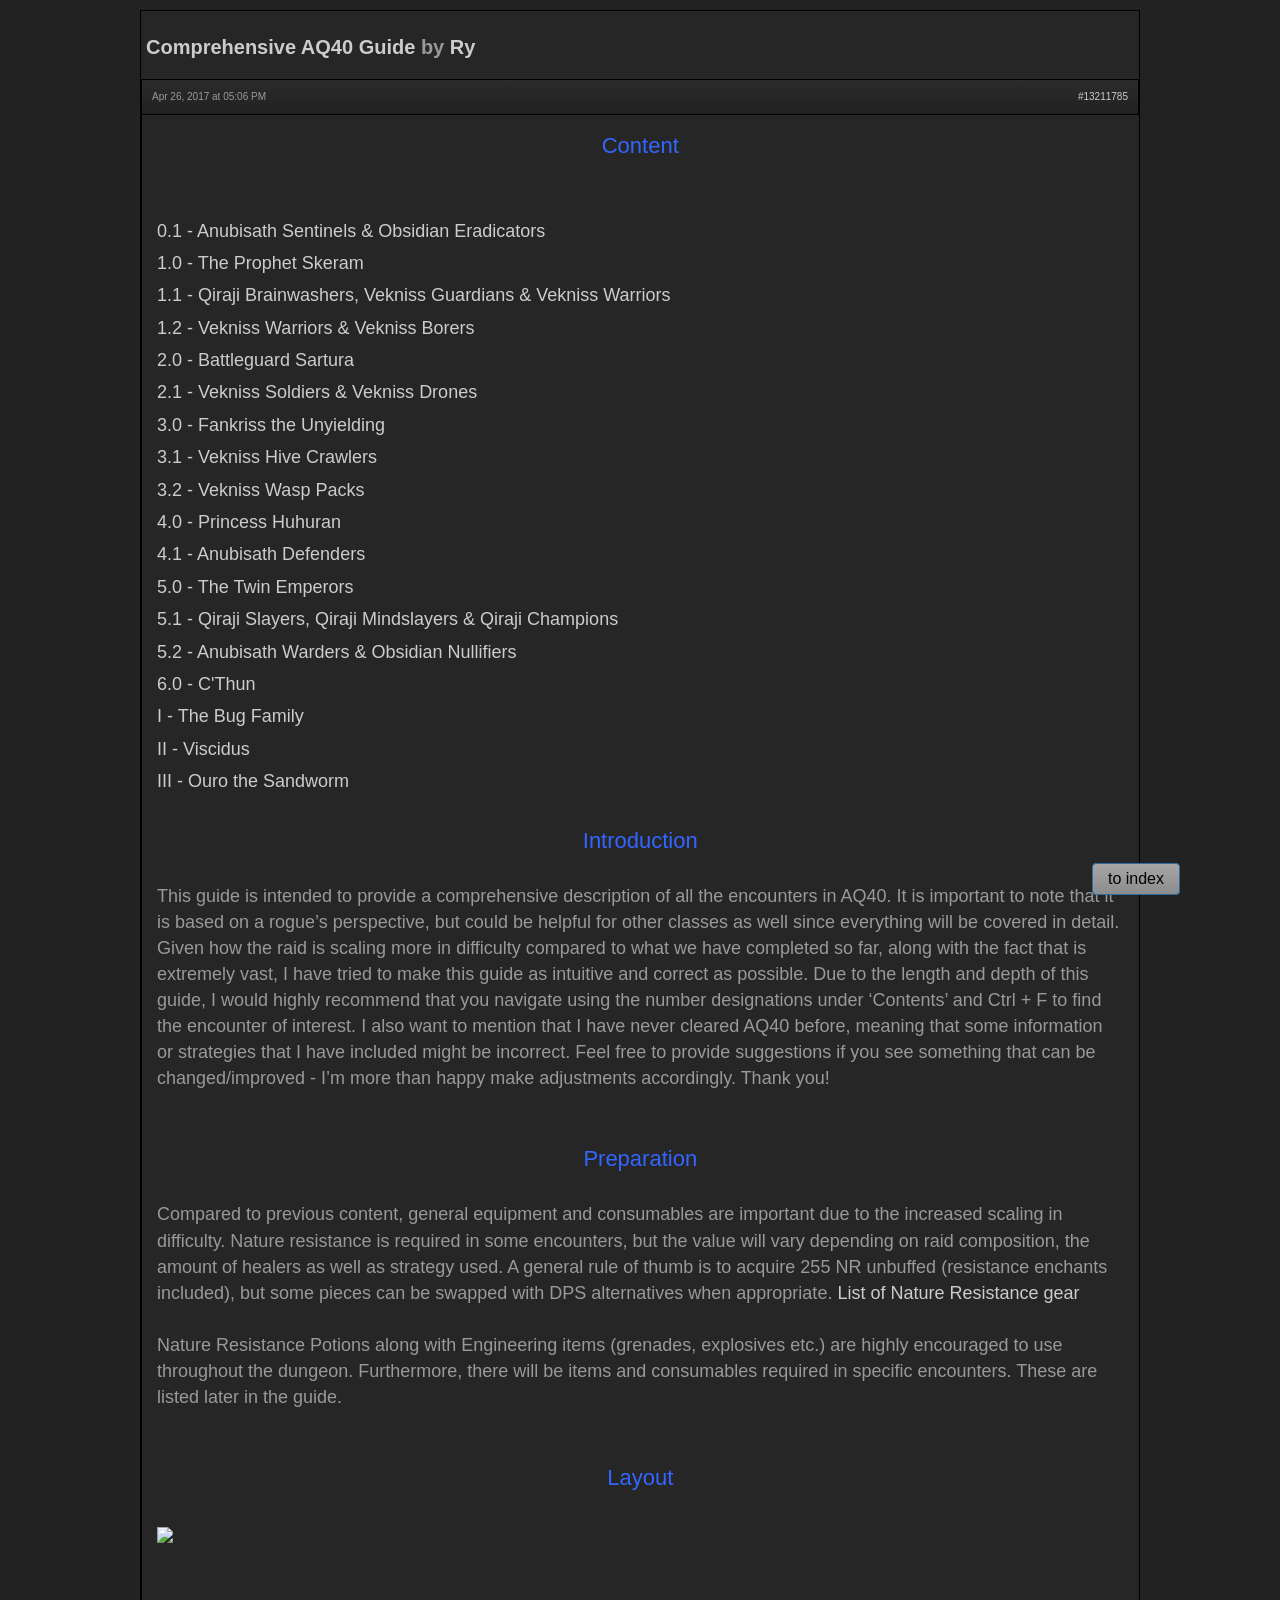
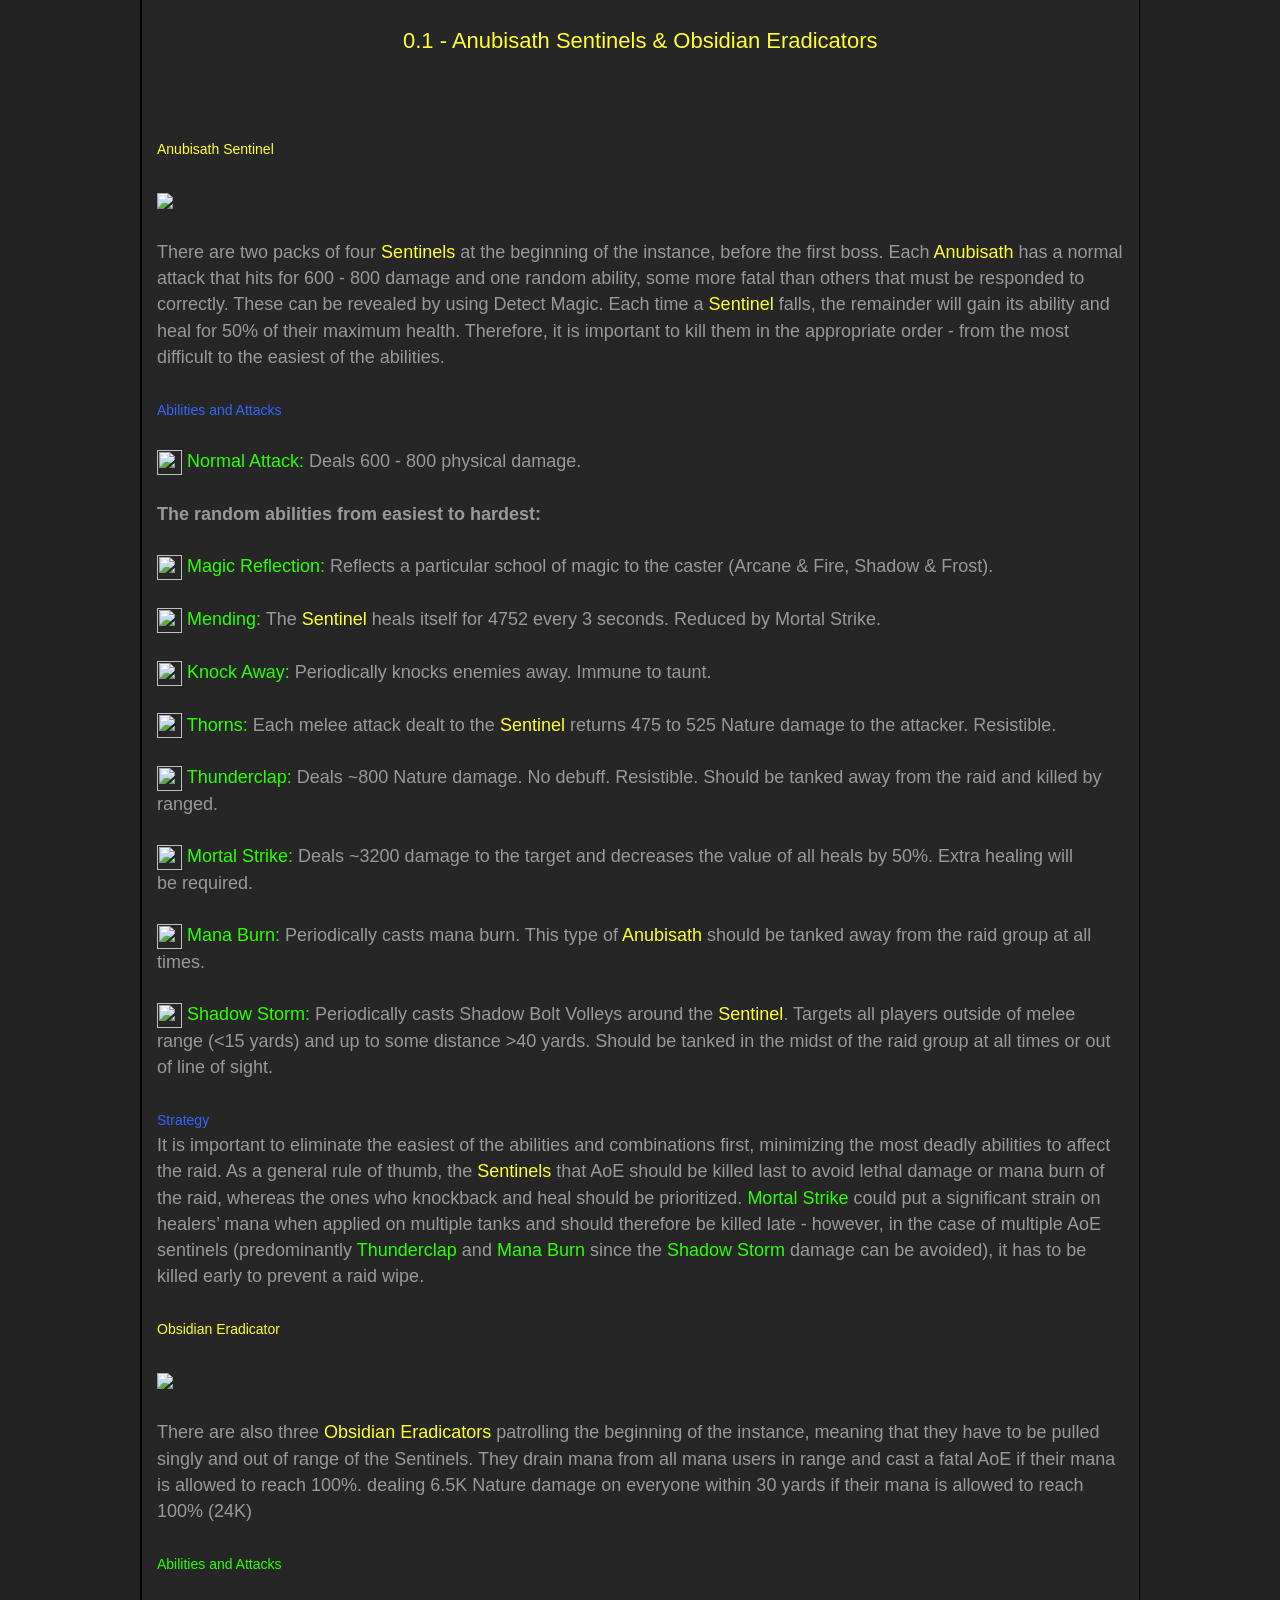
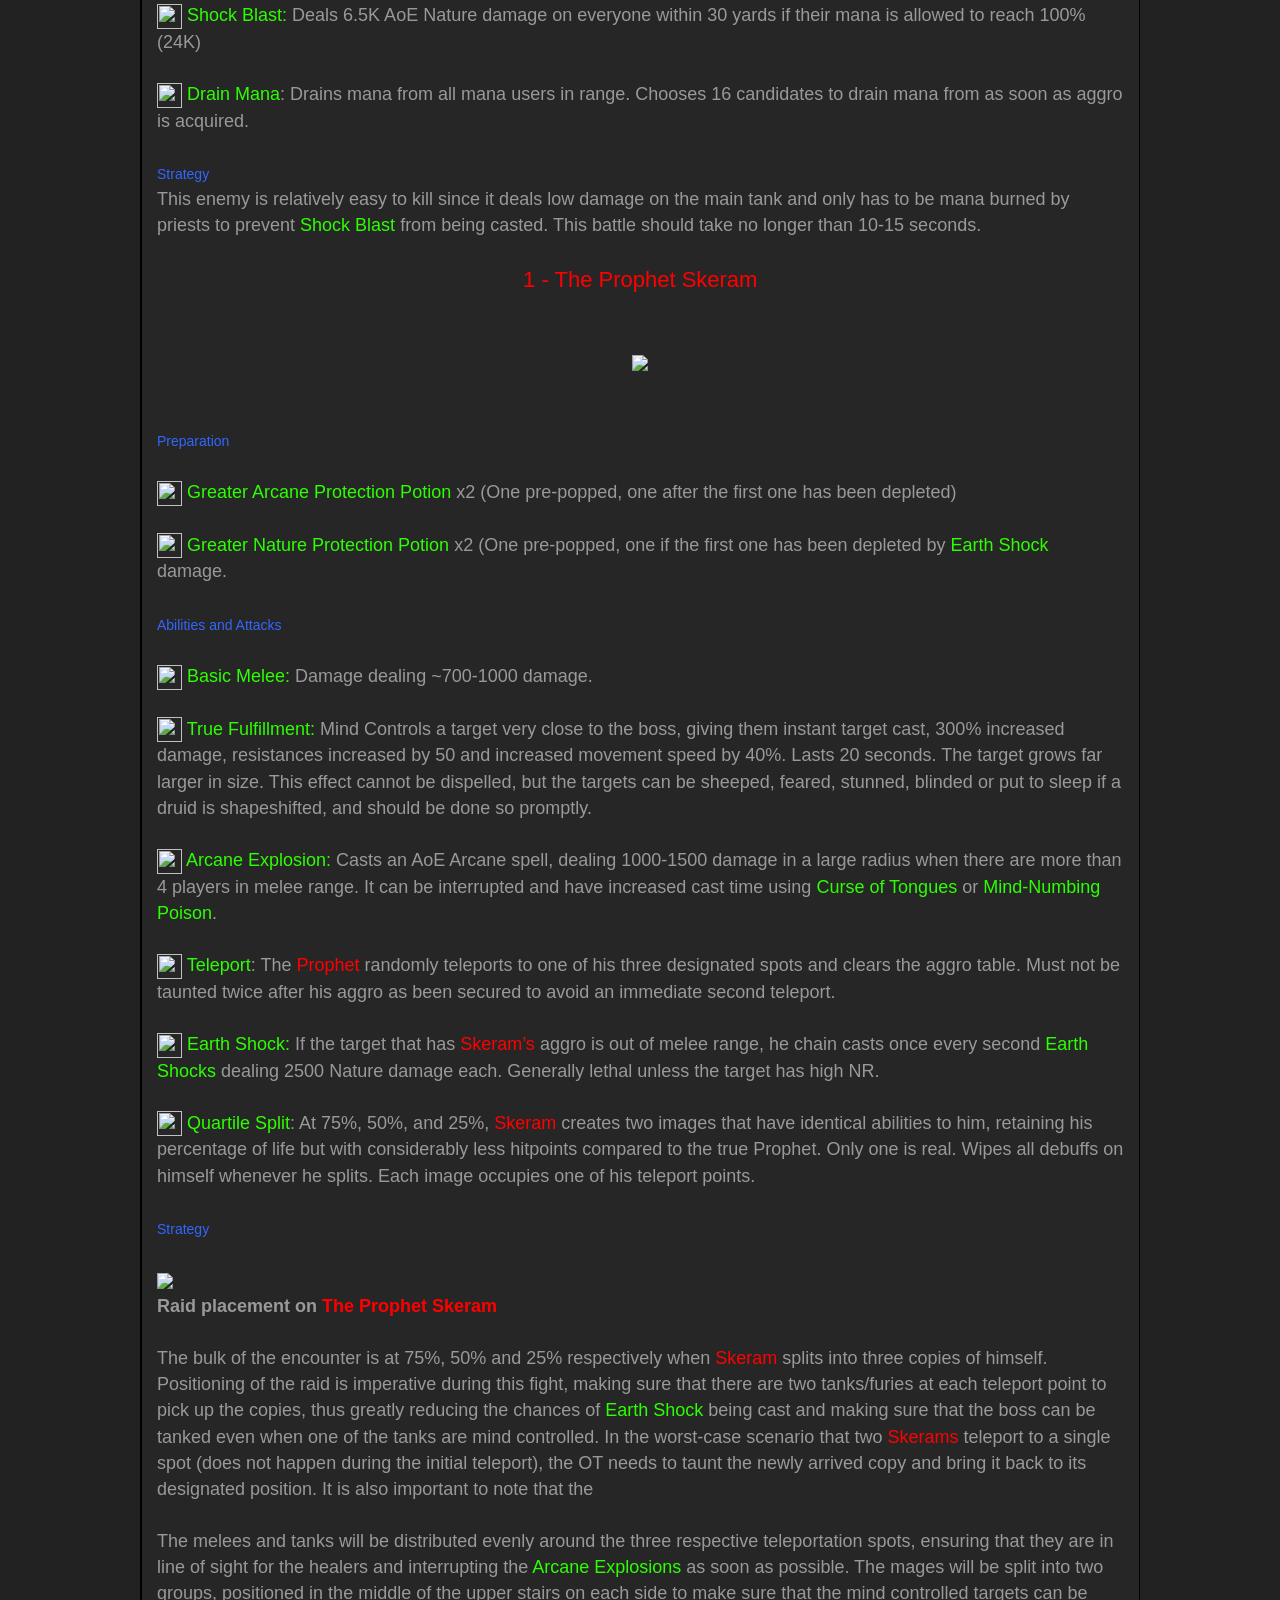
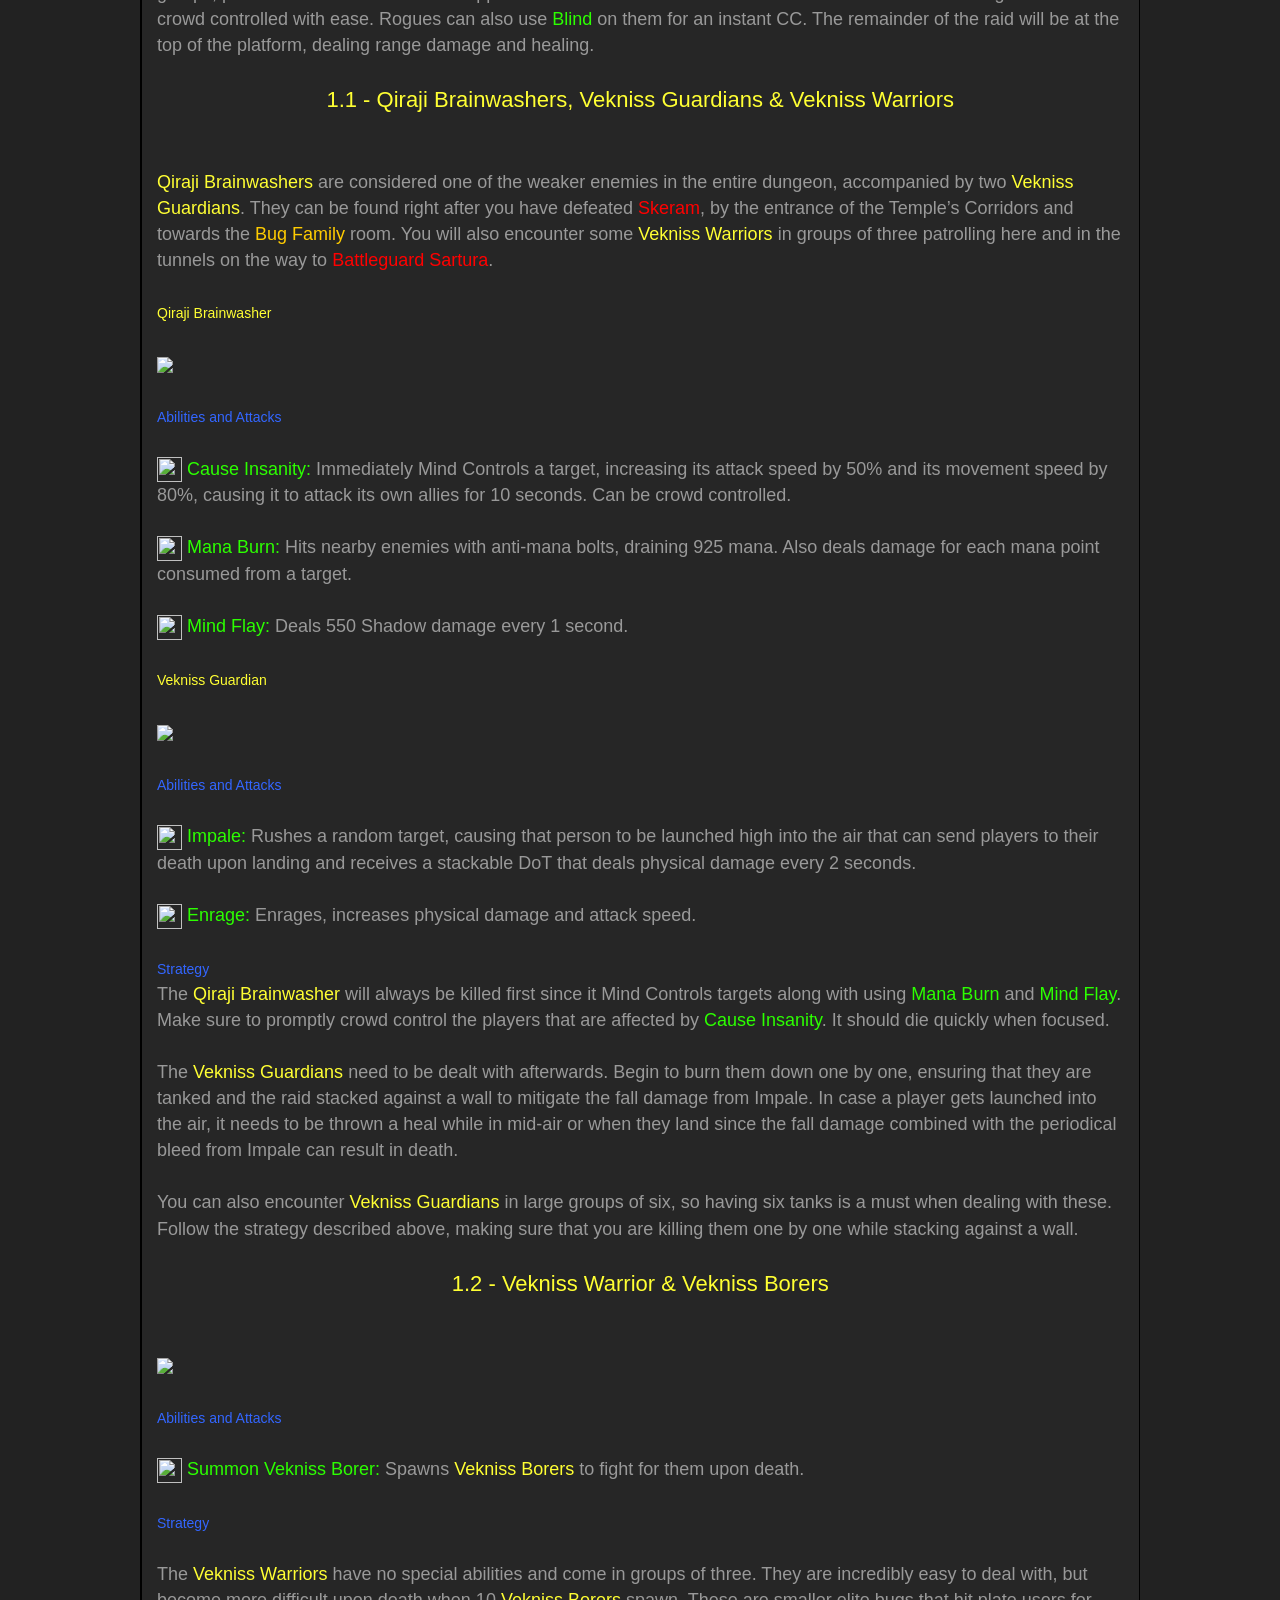
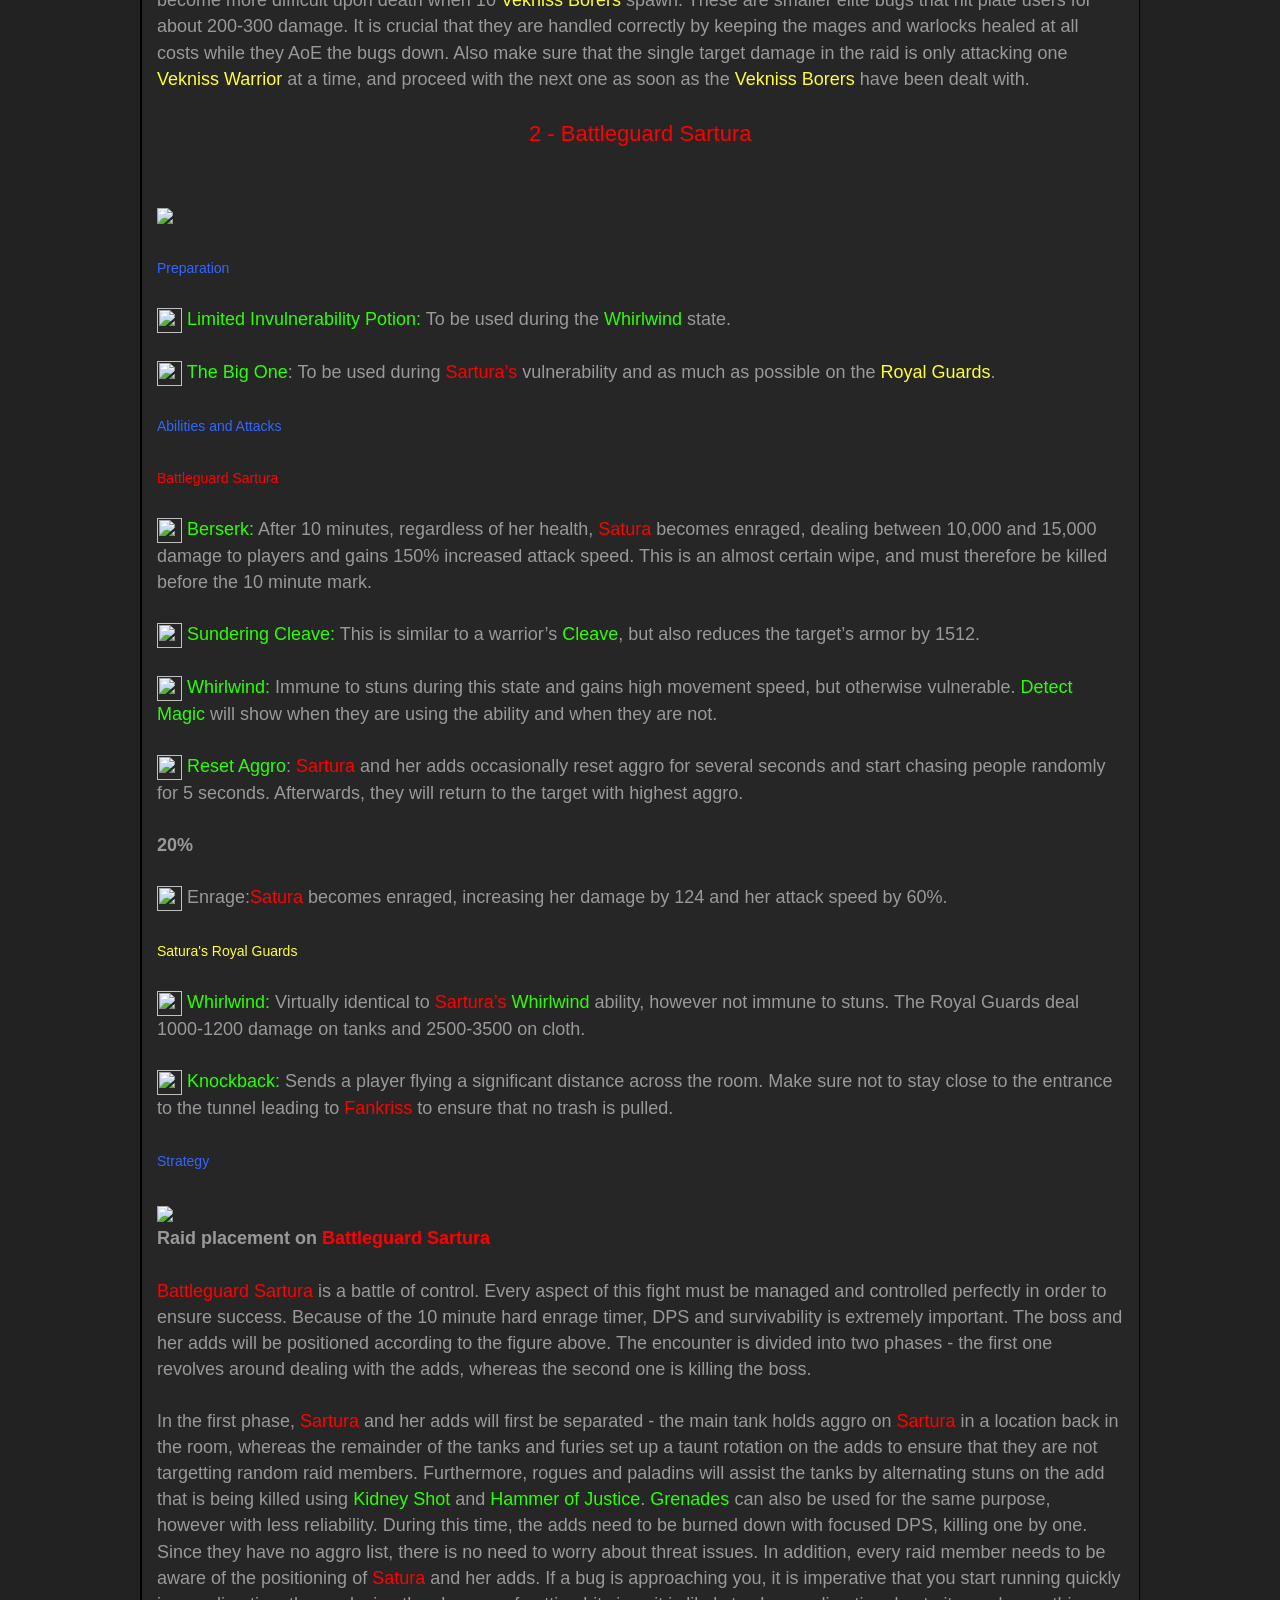
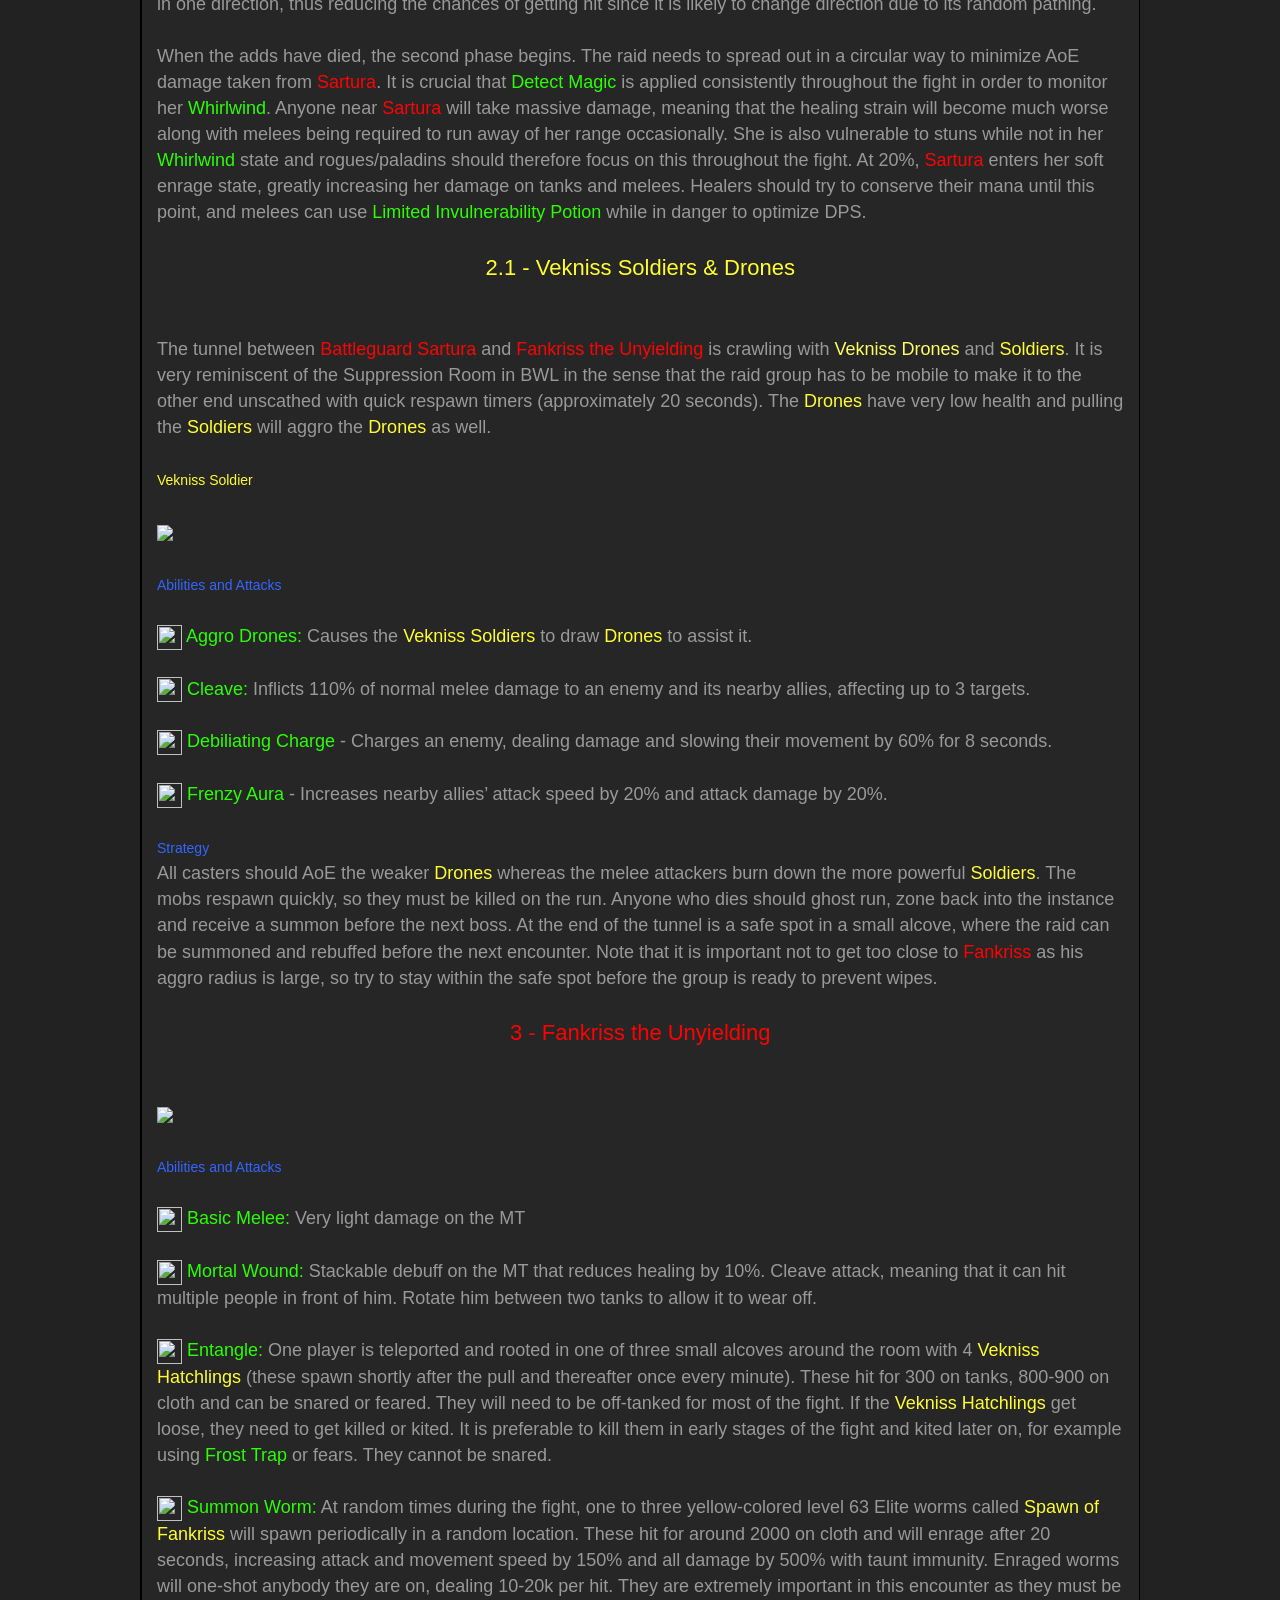
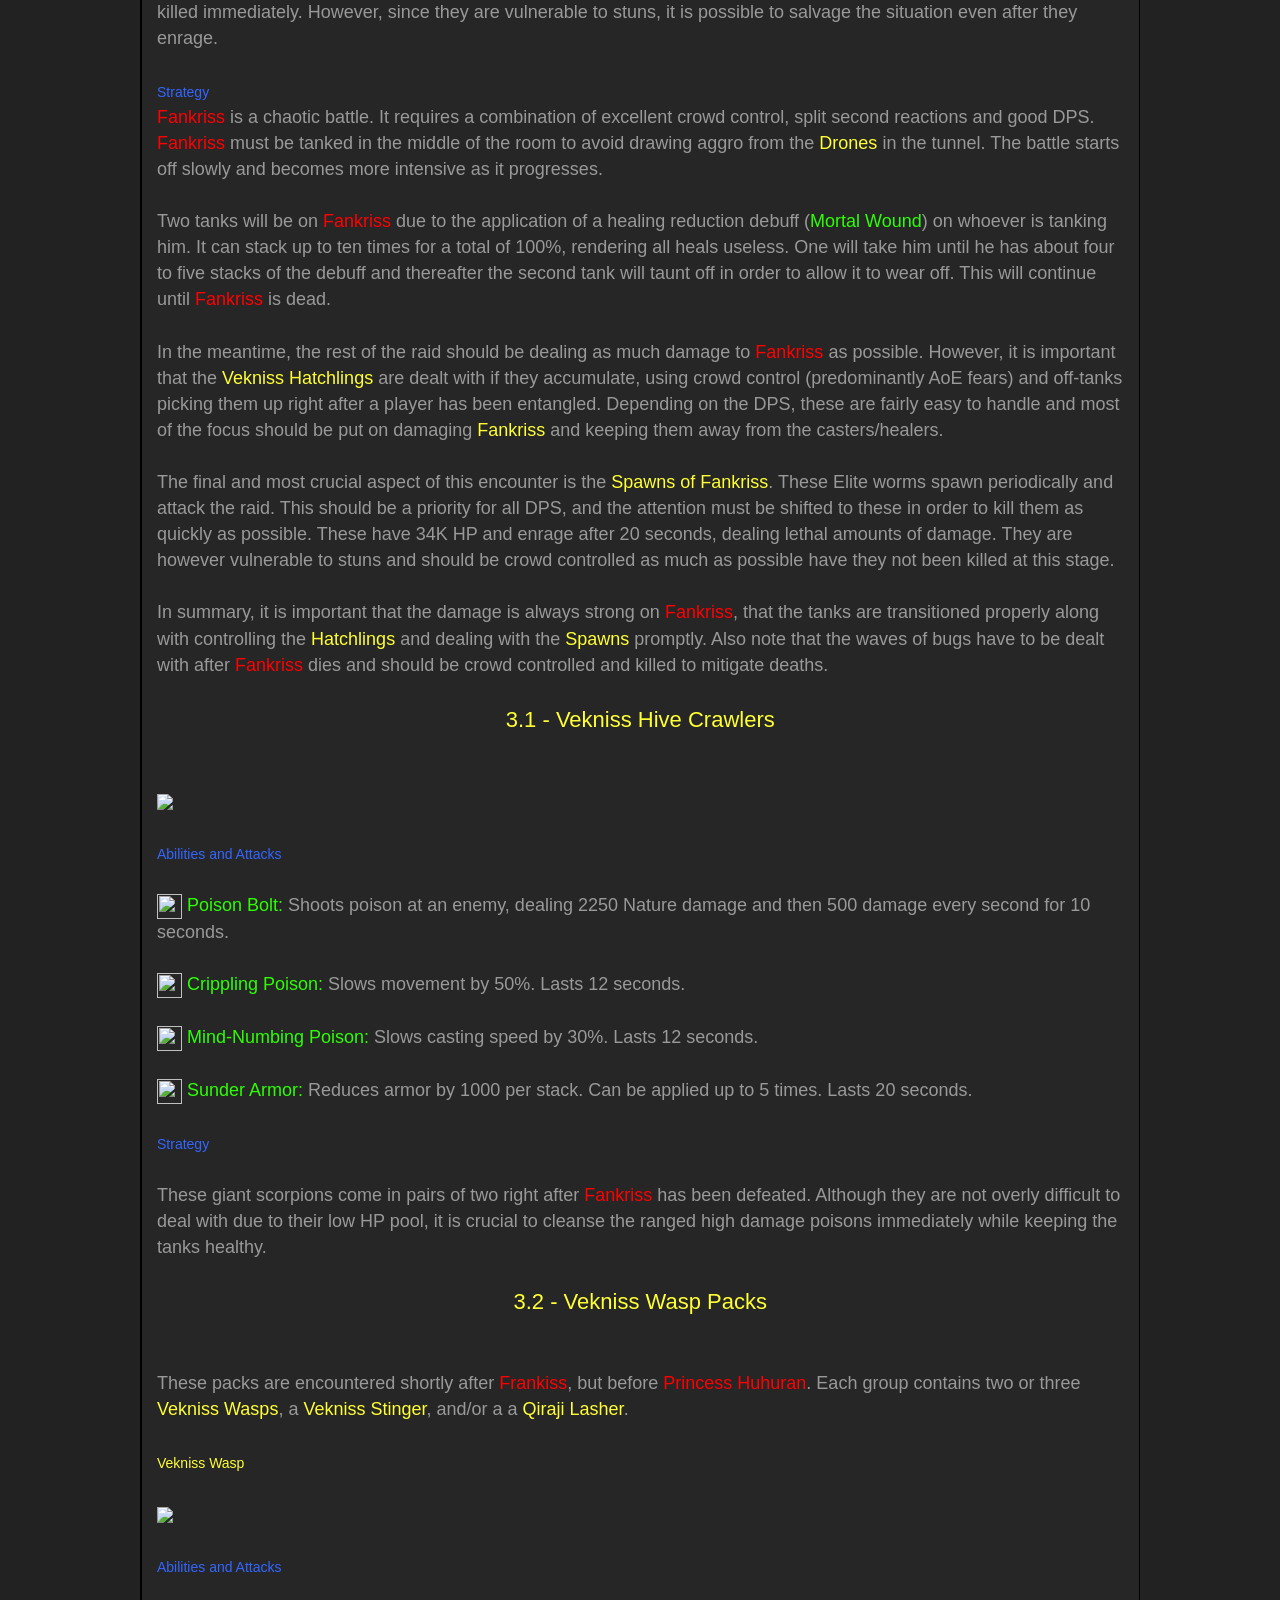
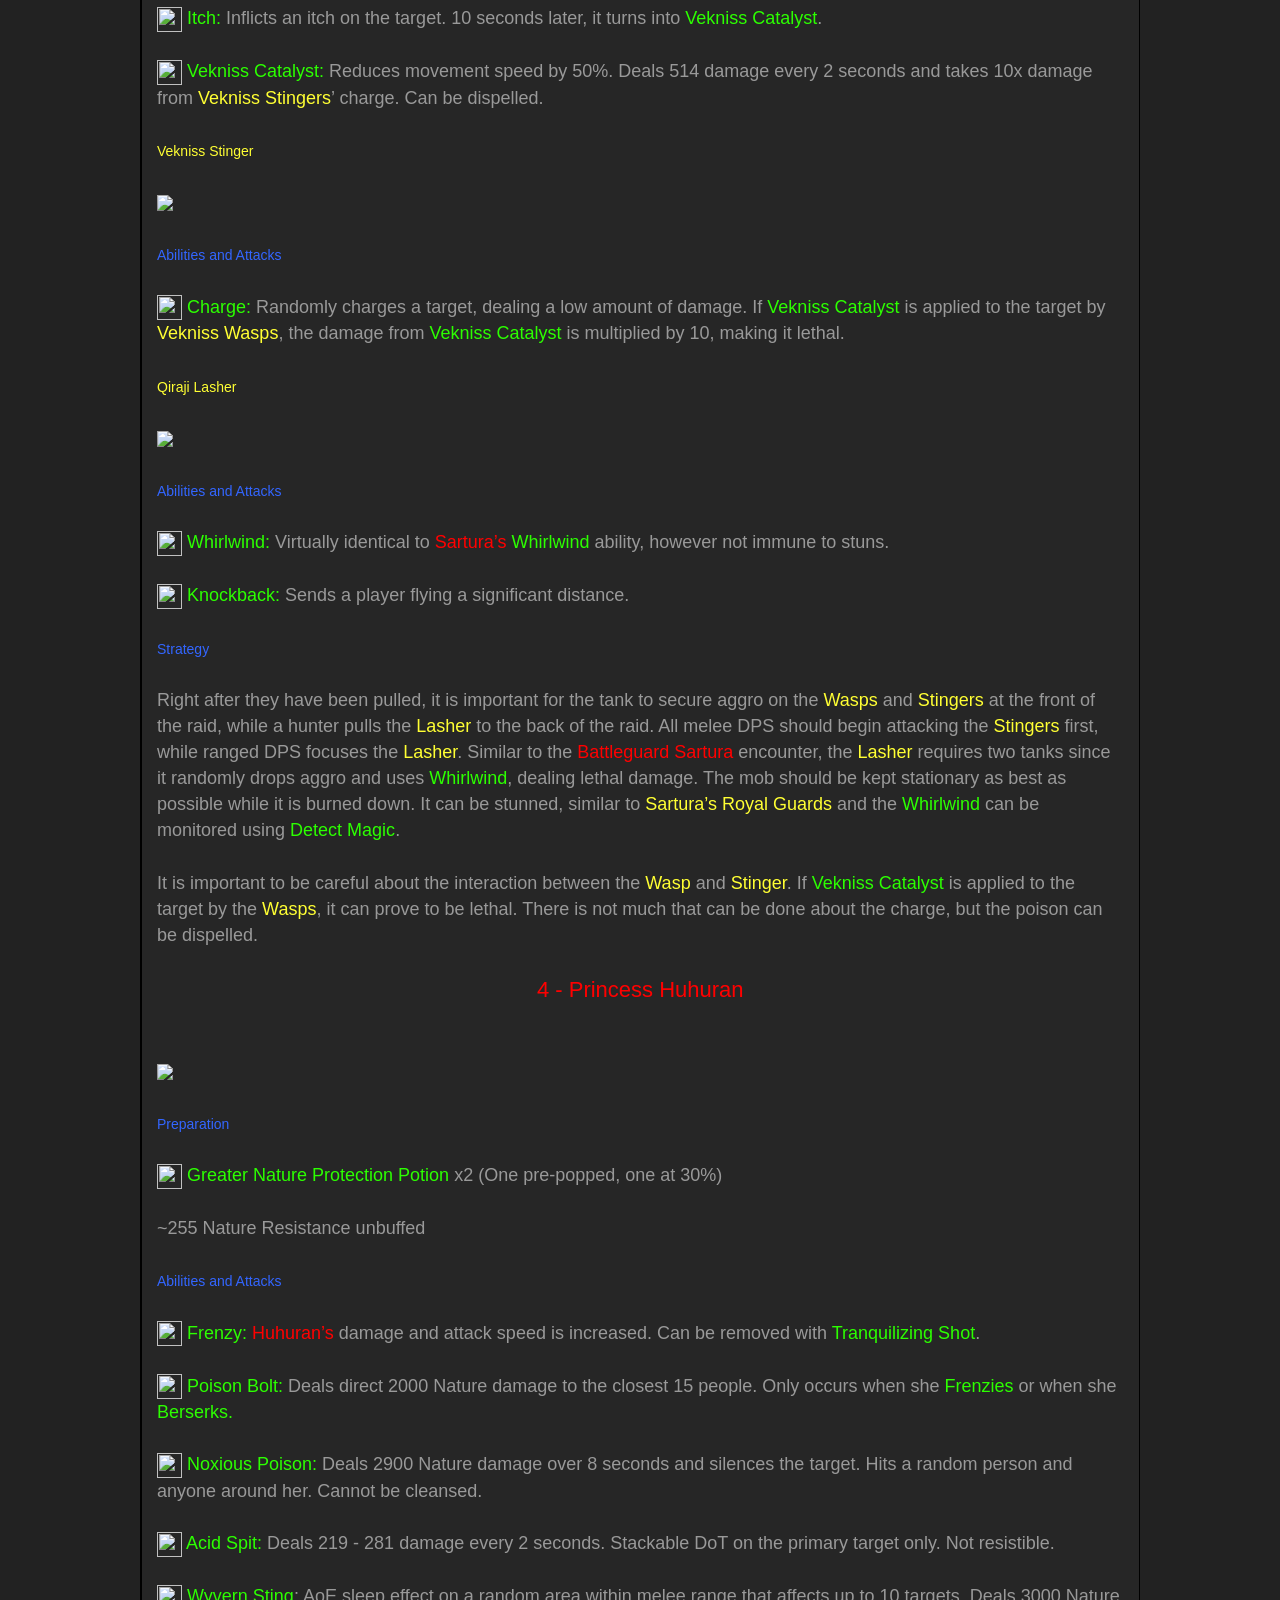
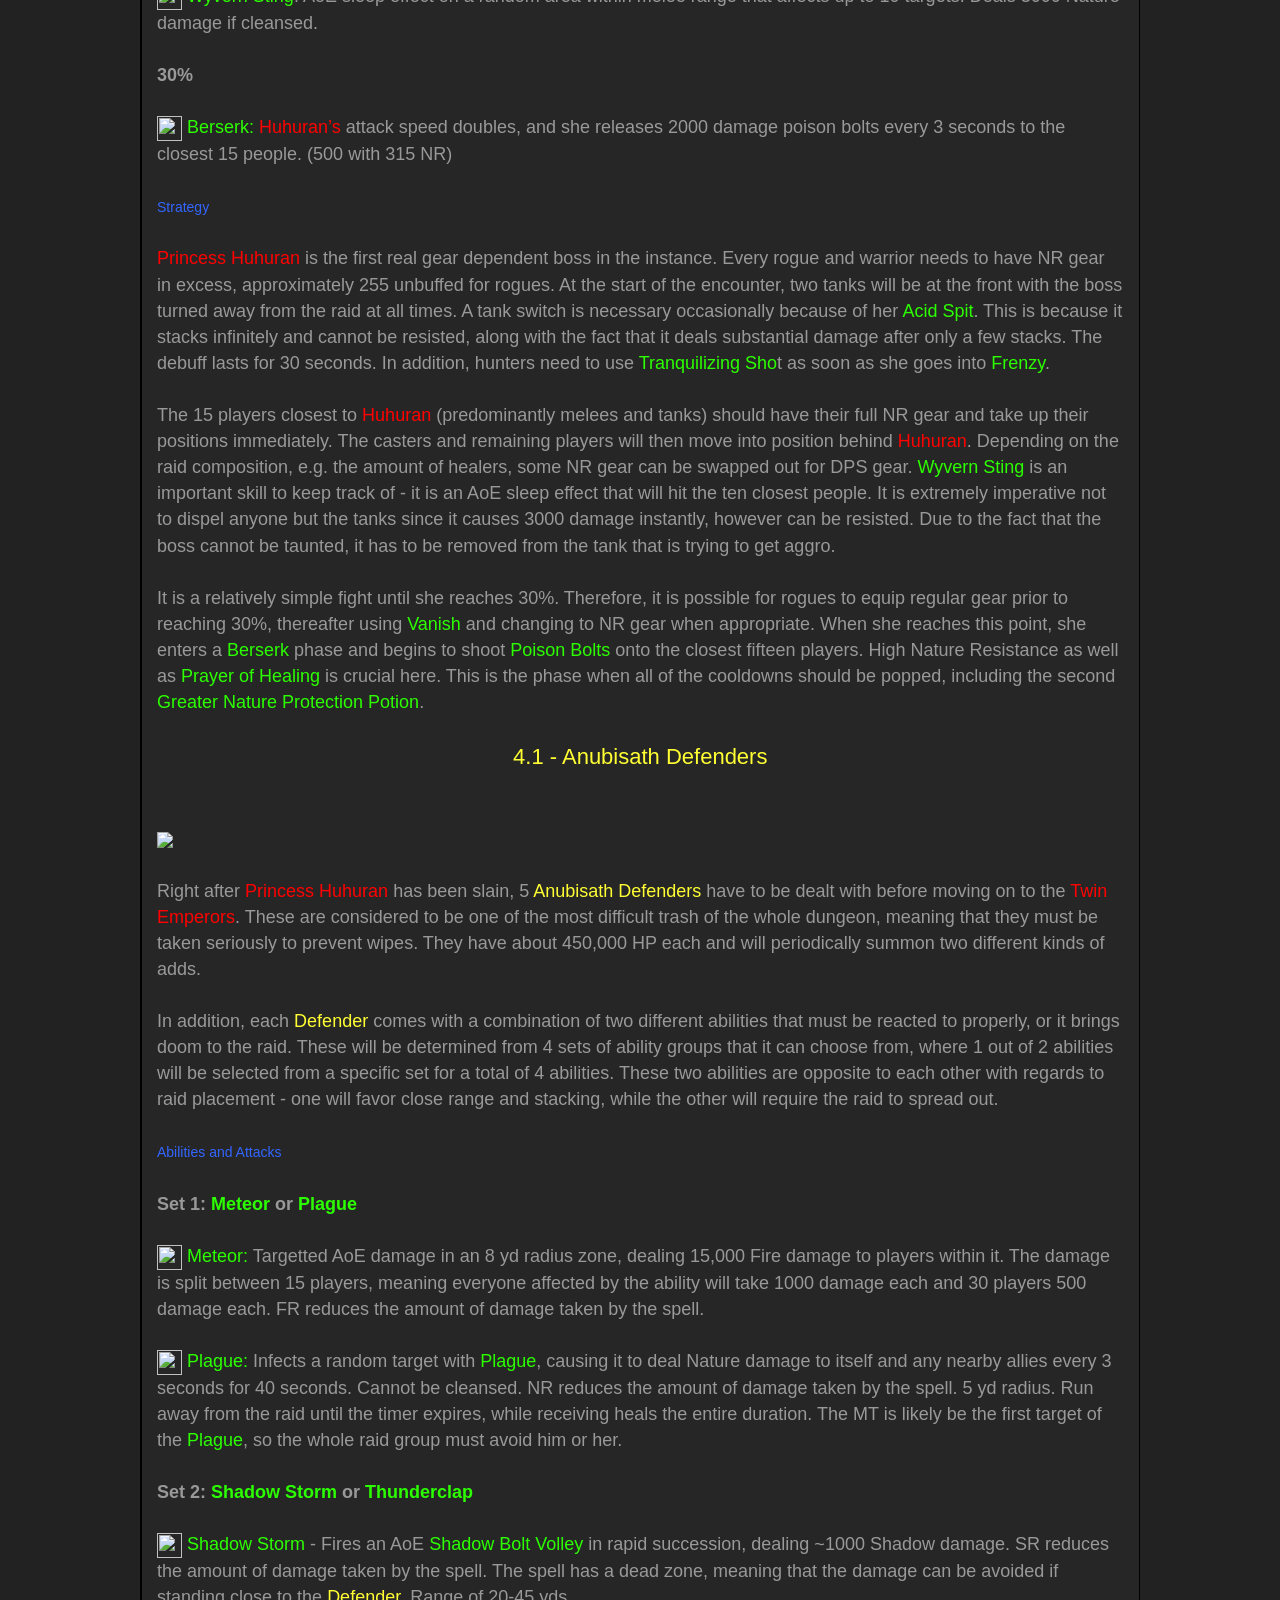
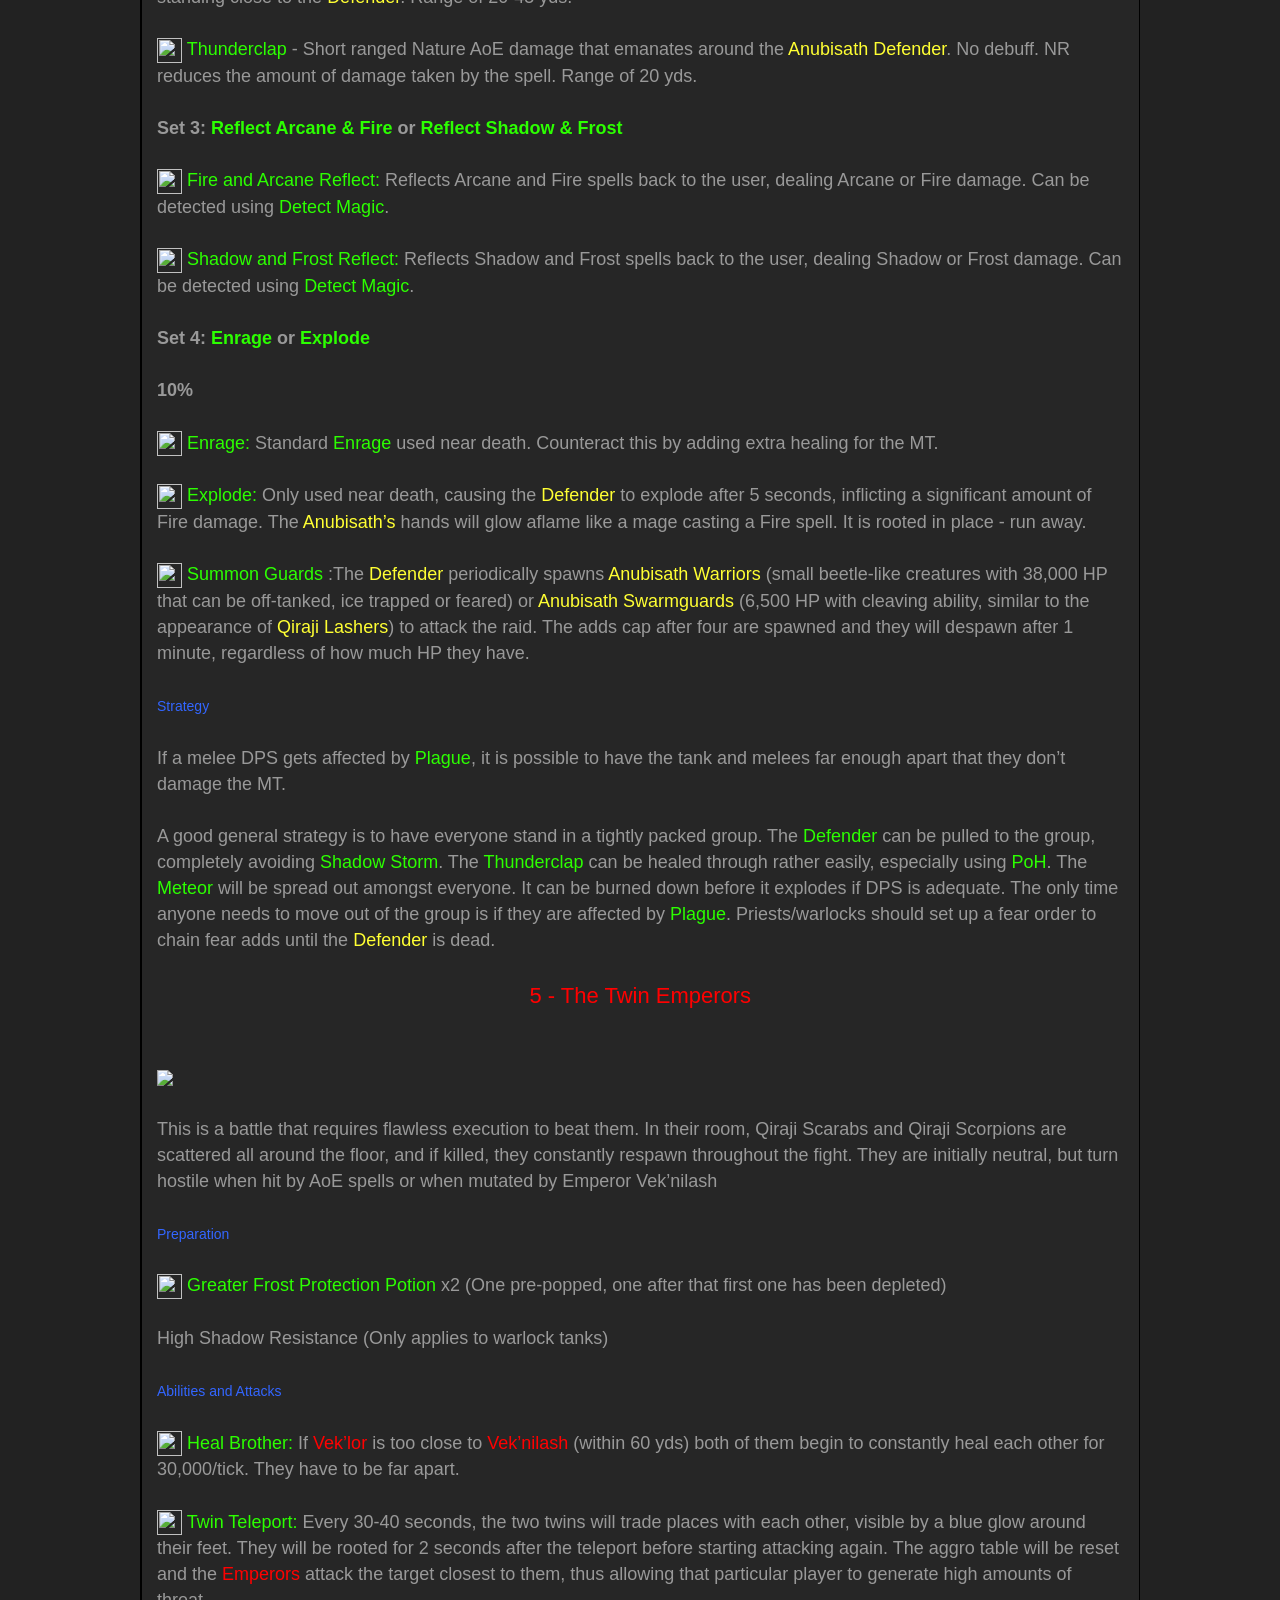
==== commit 30b39b15: "Added "to top" button." ====
--- a/index.html
+++ b/index.html
@@ -11,11 +11,35 @@
         <link rel="stylesheet" media="all" href="css2.css" />
         <meta name="viewport" content="width=device-width, initial-scale=1">
         <style>
-            .forum_posts_entry {font-size:18px !important;}
+            .forum_posts_entry {
+                font-size:18px !important;
+            }
+            
+            .btn {
+                background-color: #efefef;
+                color: #000000;
+                font-size: 16px;
+                border: 1px solid #2e6da4;
+                border-radius: 4px;
+                line-height: 1.3333333;
+                cursor: pointer;
+            }
+
+            .btn-to-top {
+                position: fixed;
+                right: 100px;
+                bottom: 5px;
+                z-index: 99;
+            }
         </style>
     </head>
     <body style="padding-top:0px;" class="classic three_column forum_threads world_of_warcraft">
         <div id="">
+            
+            <form action="#contents">
+                <input type="submit" value="to index" class="btn btn-to-top" />
+            </form>
+            
             <div id="" style="min-width:300px;max-width:1000px;margin: 0 auto;">
                 <div style="padding:0px;" id="main_content_container">
                     <div id="main_content">
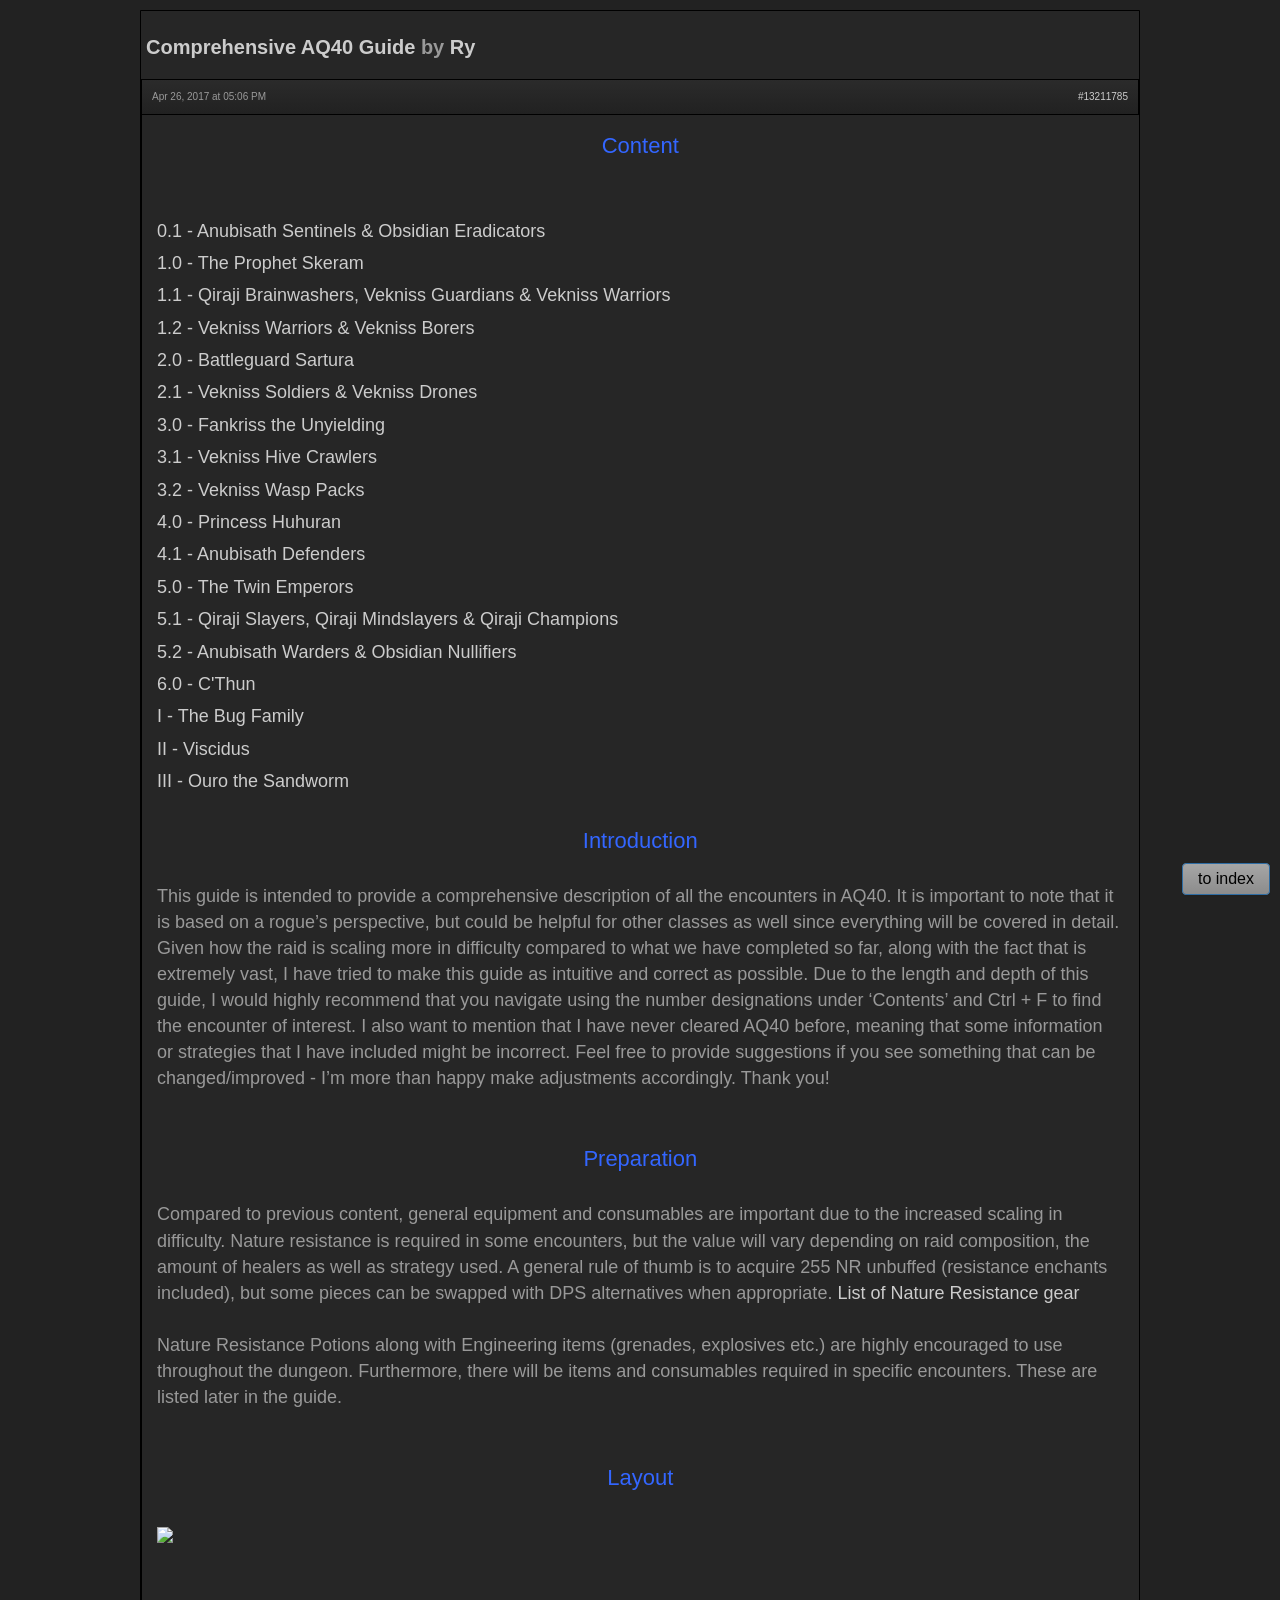
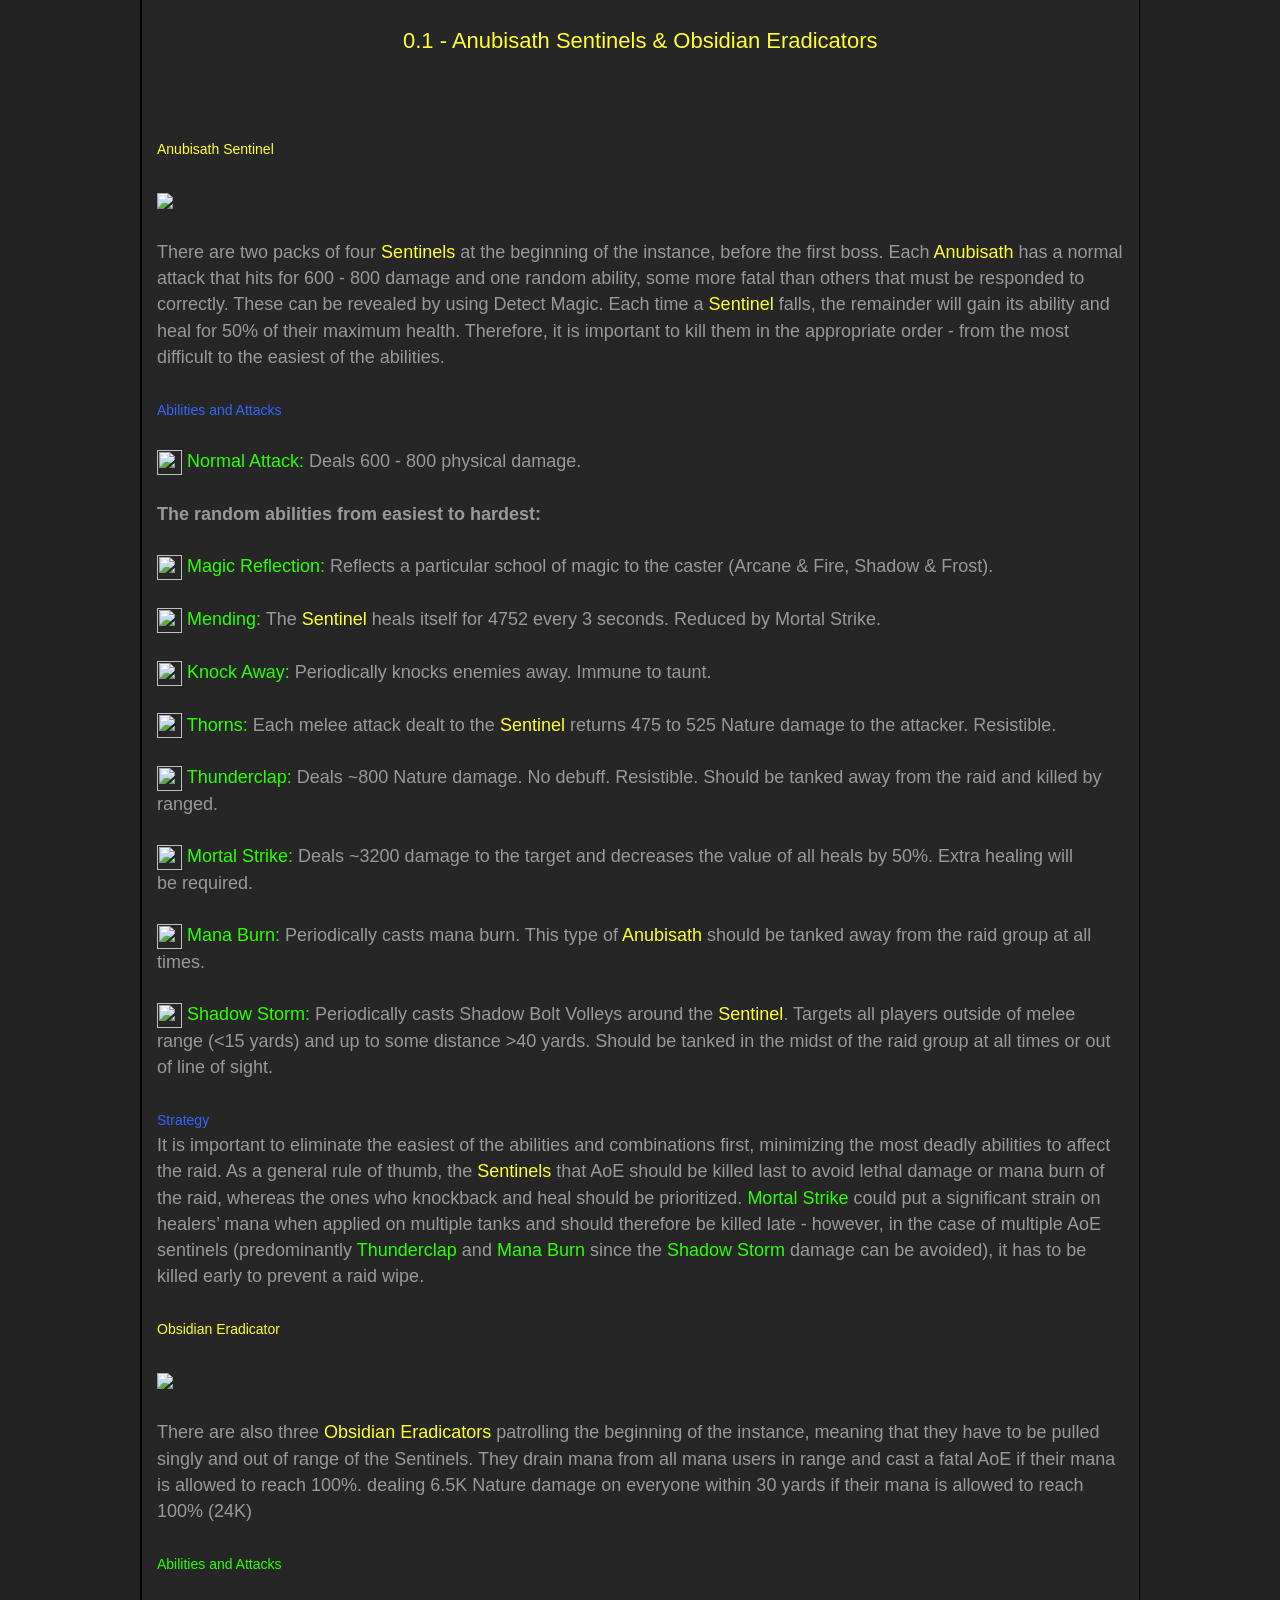
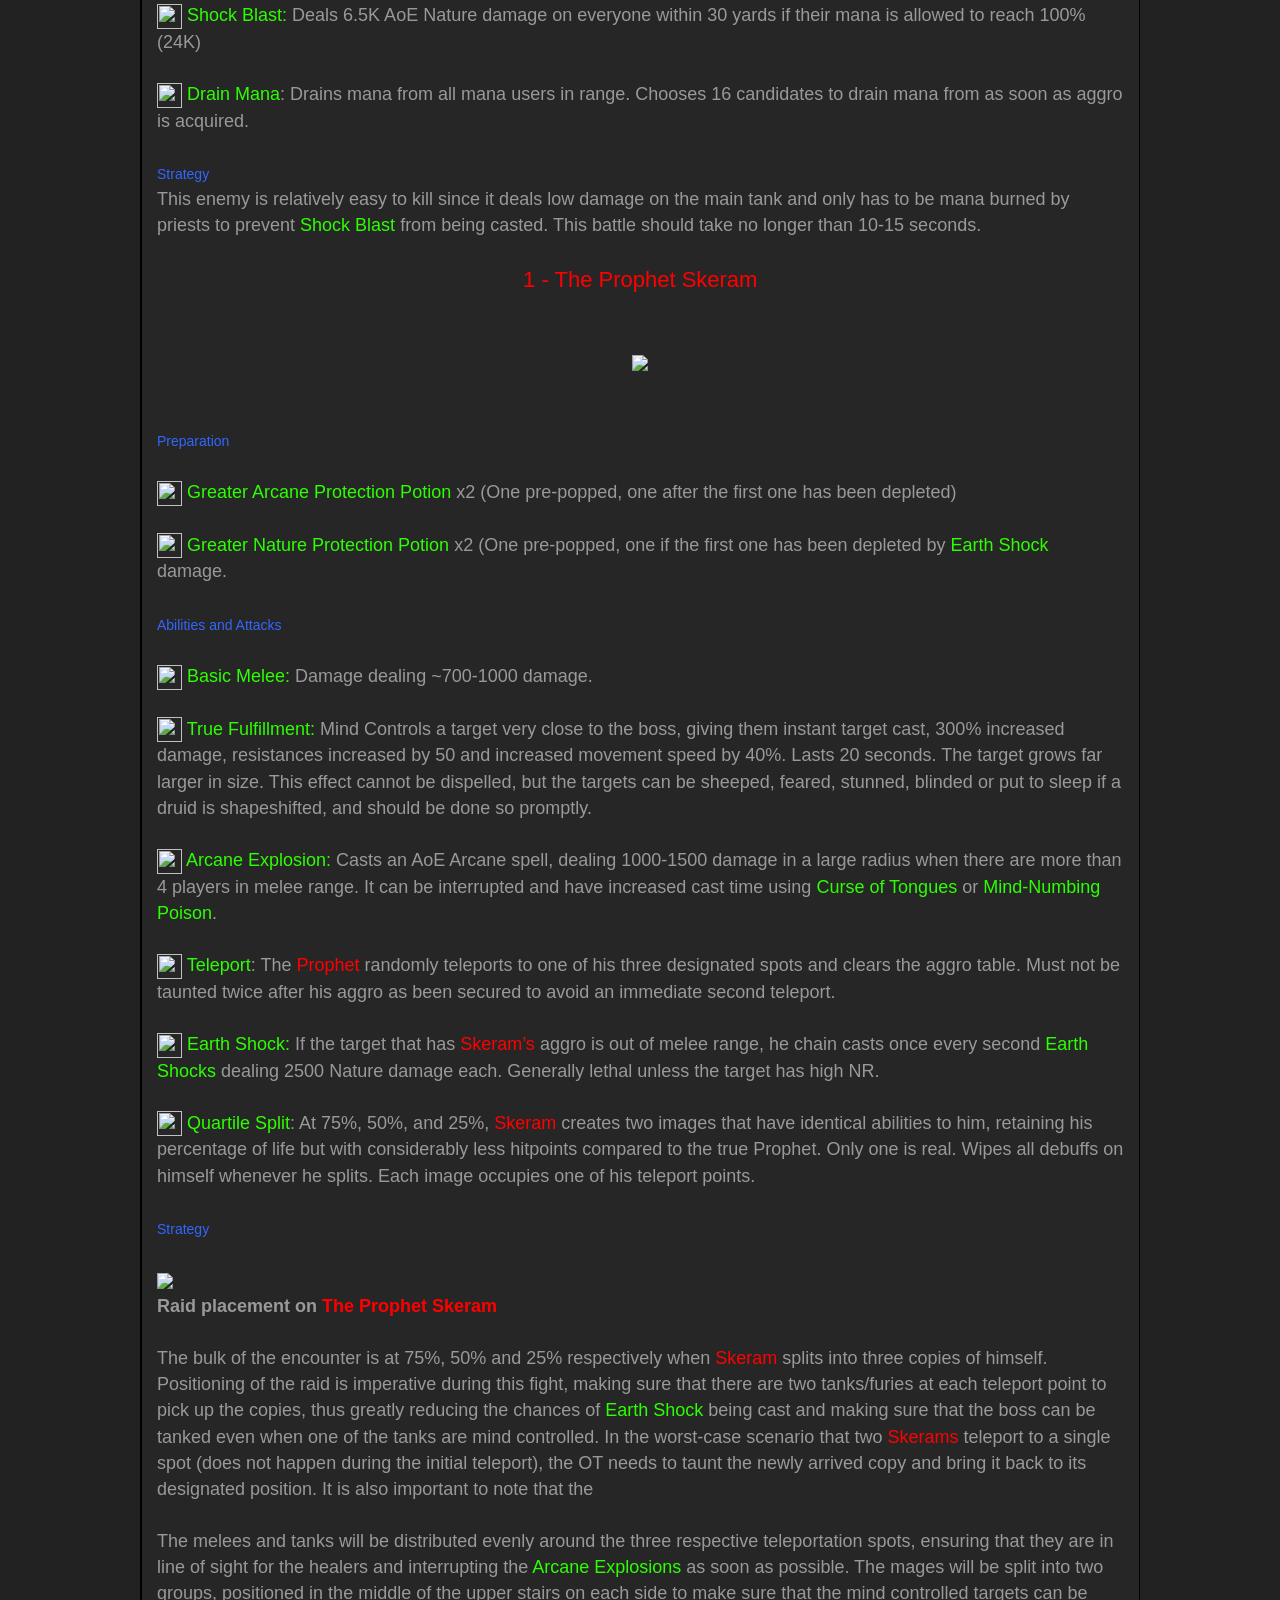
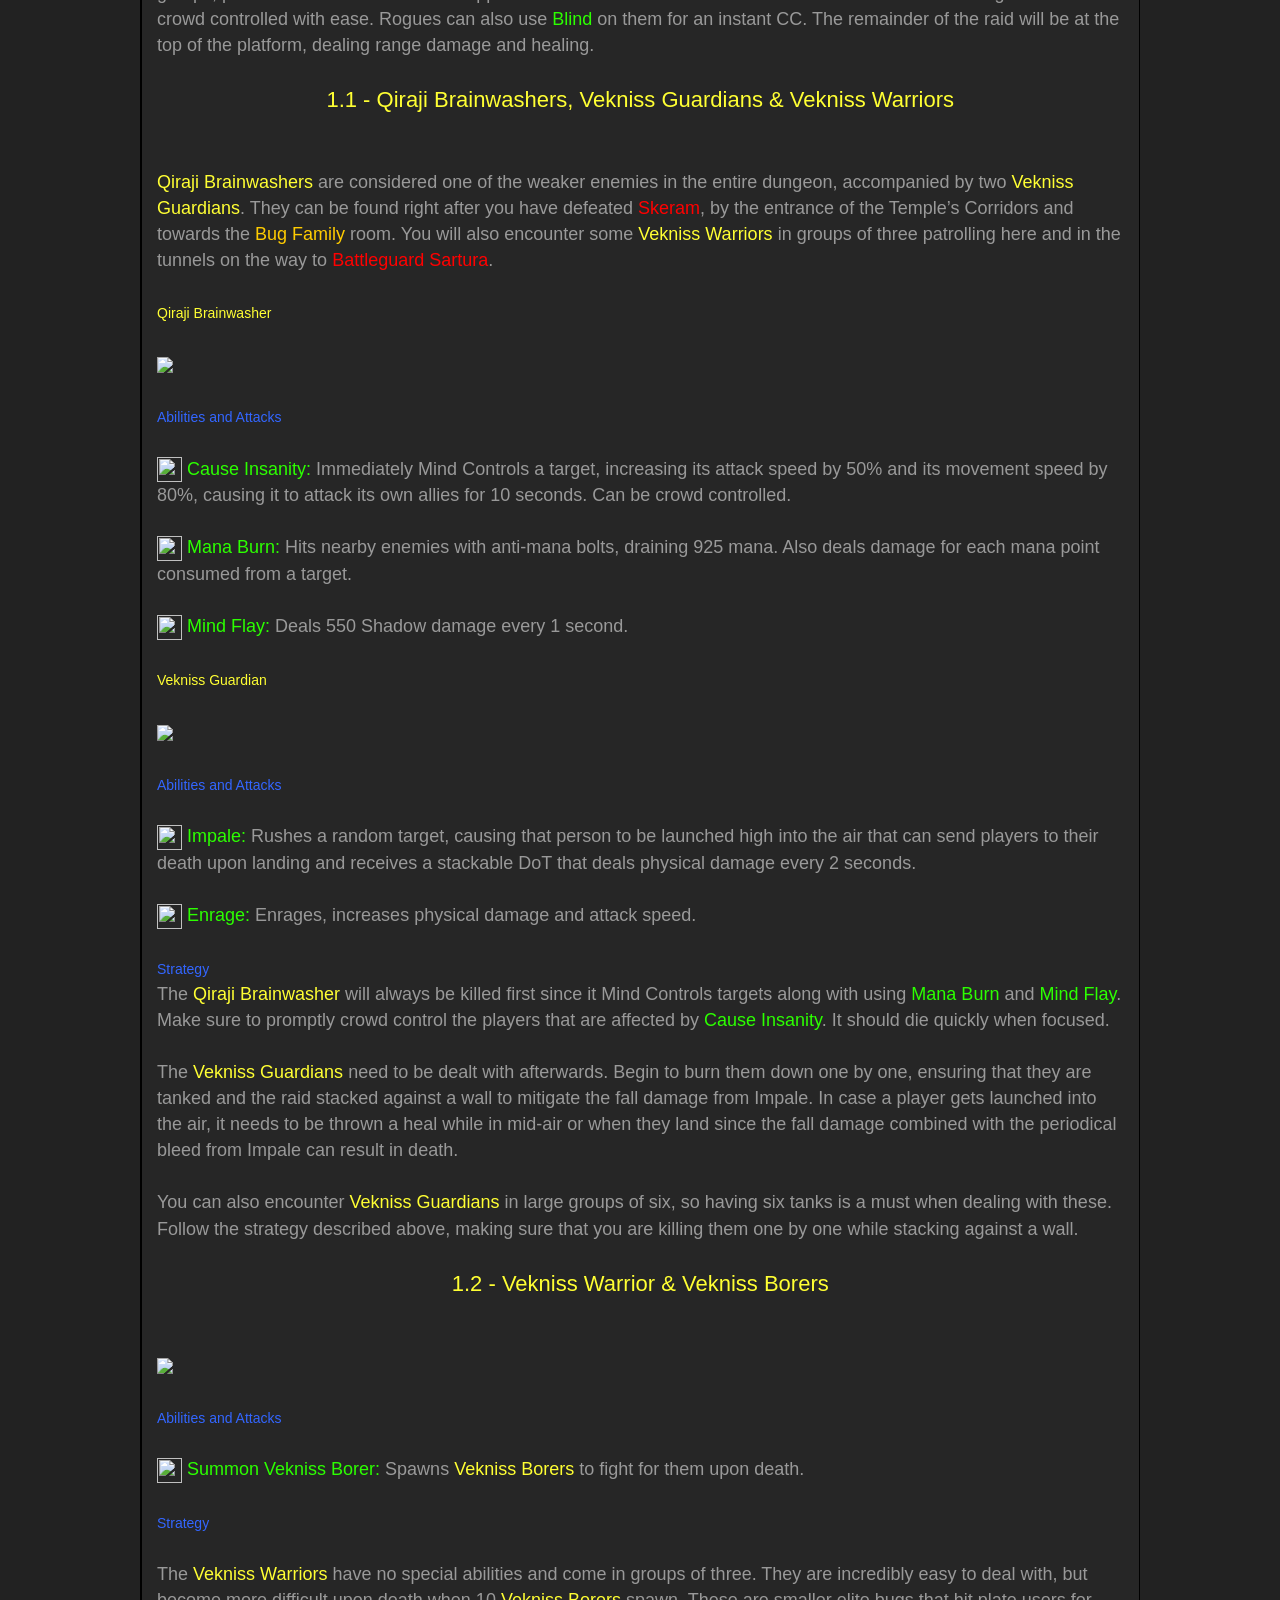
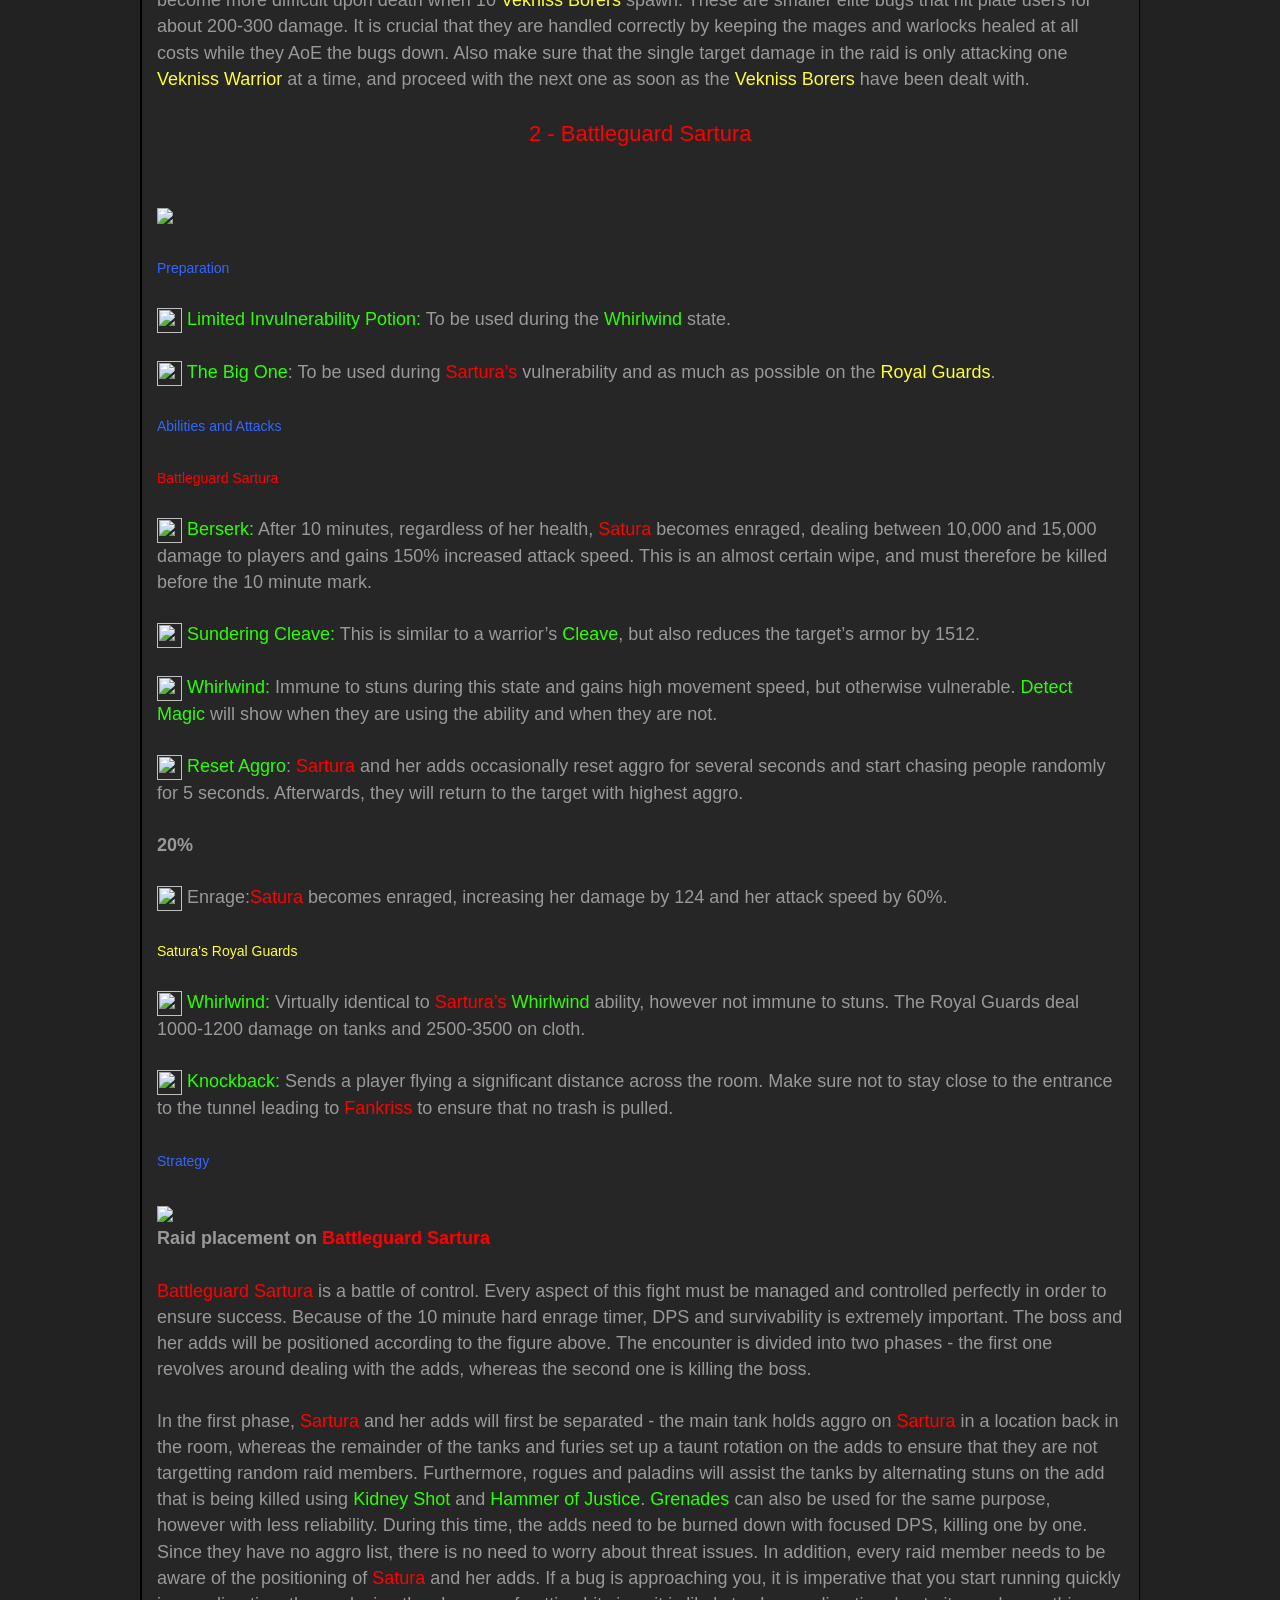
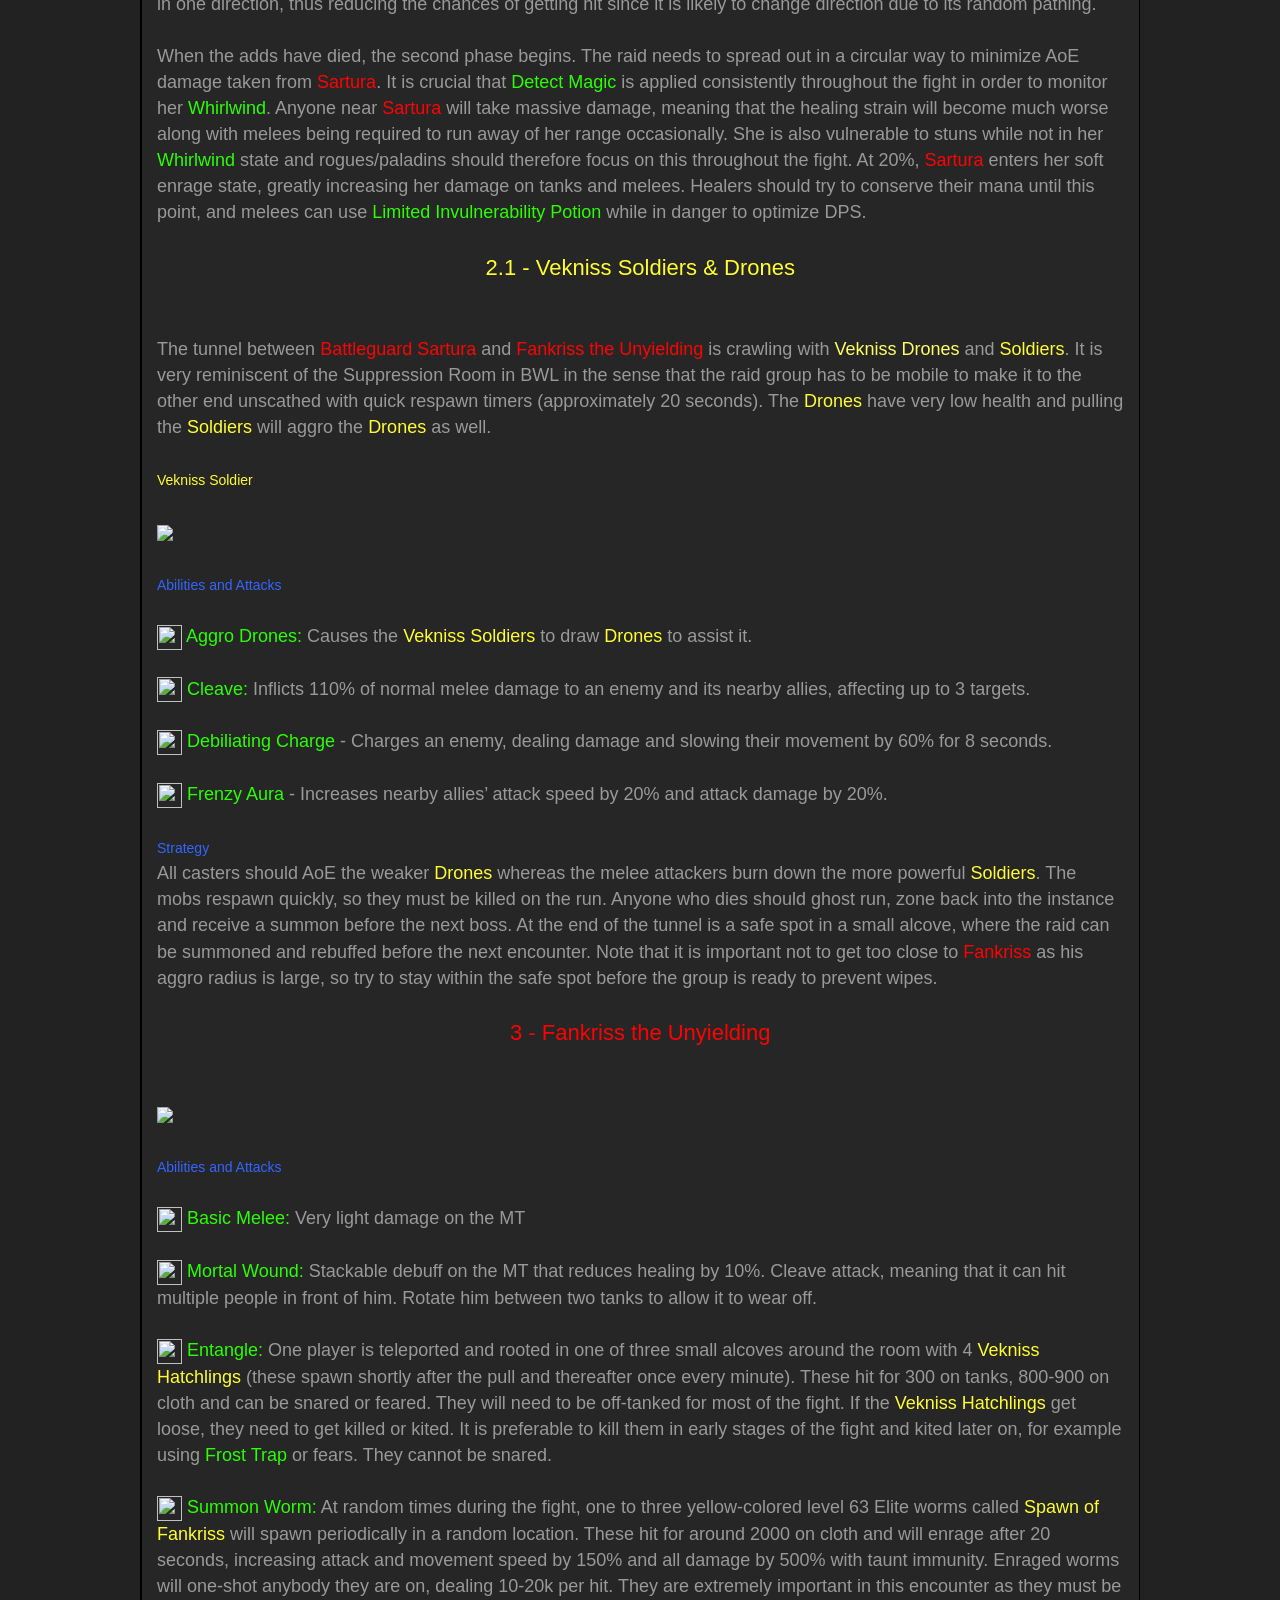
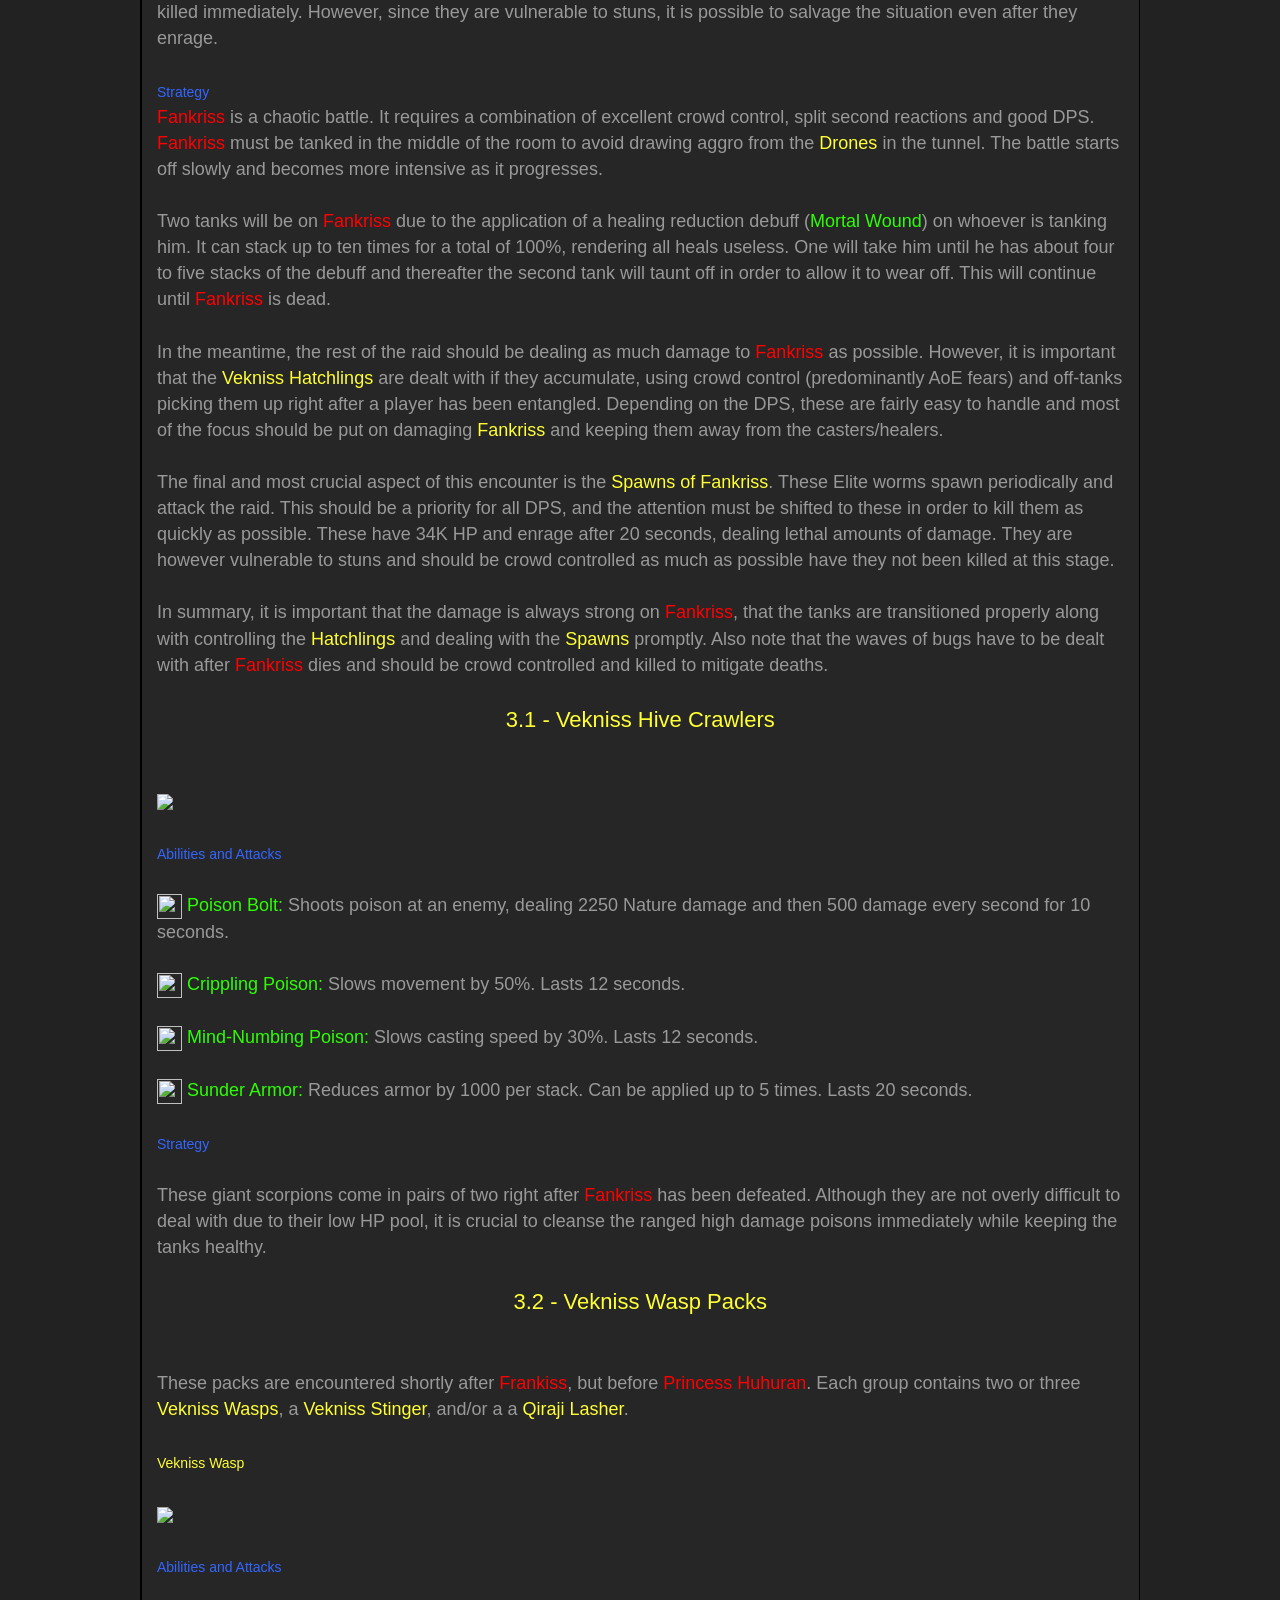
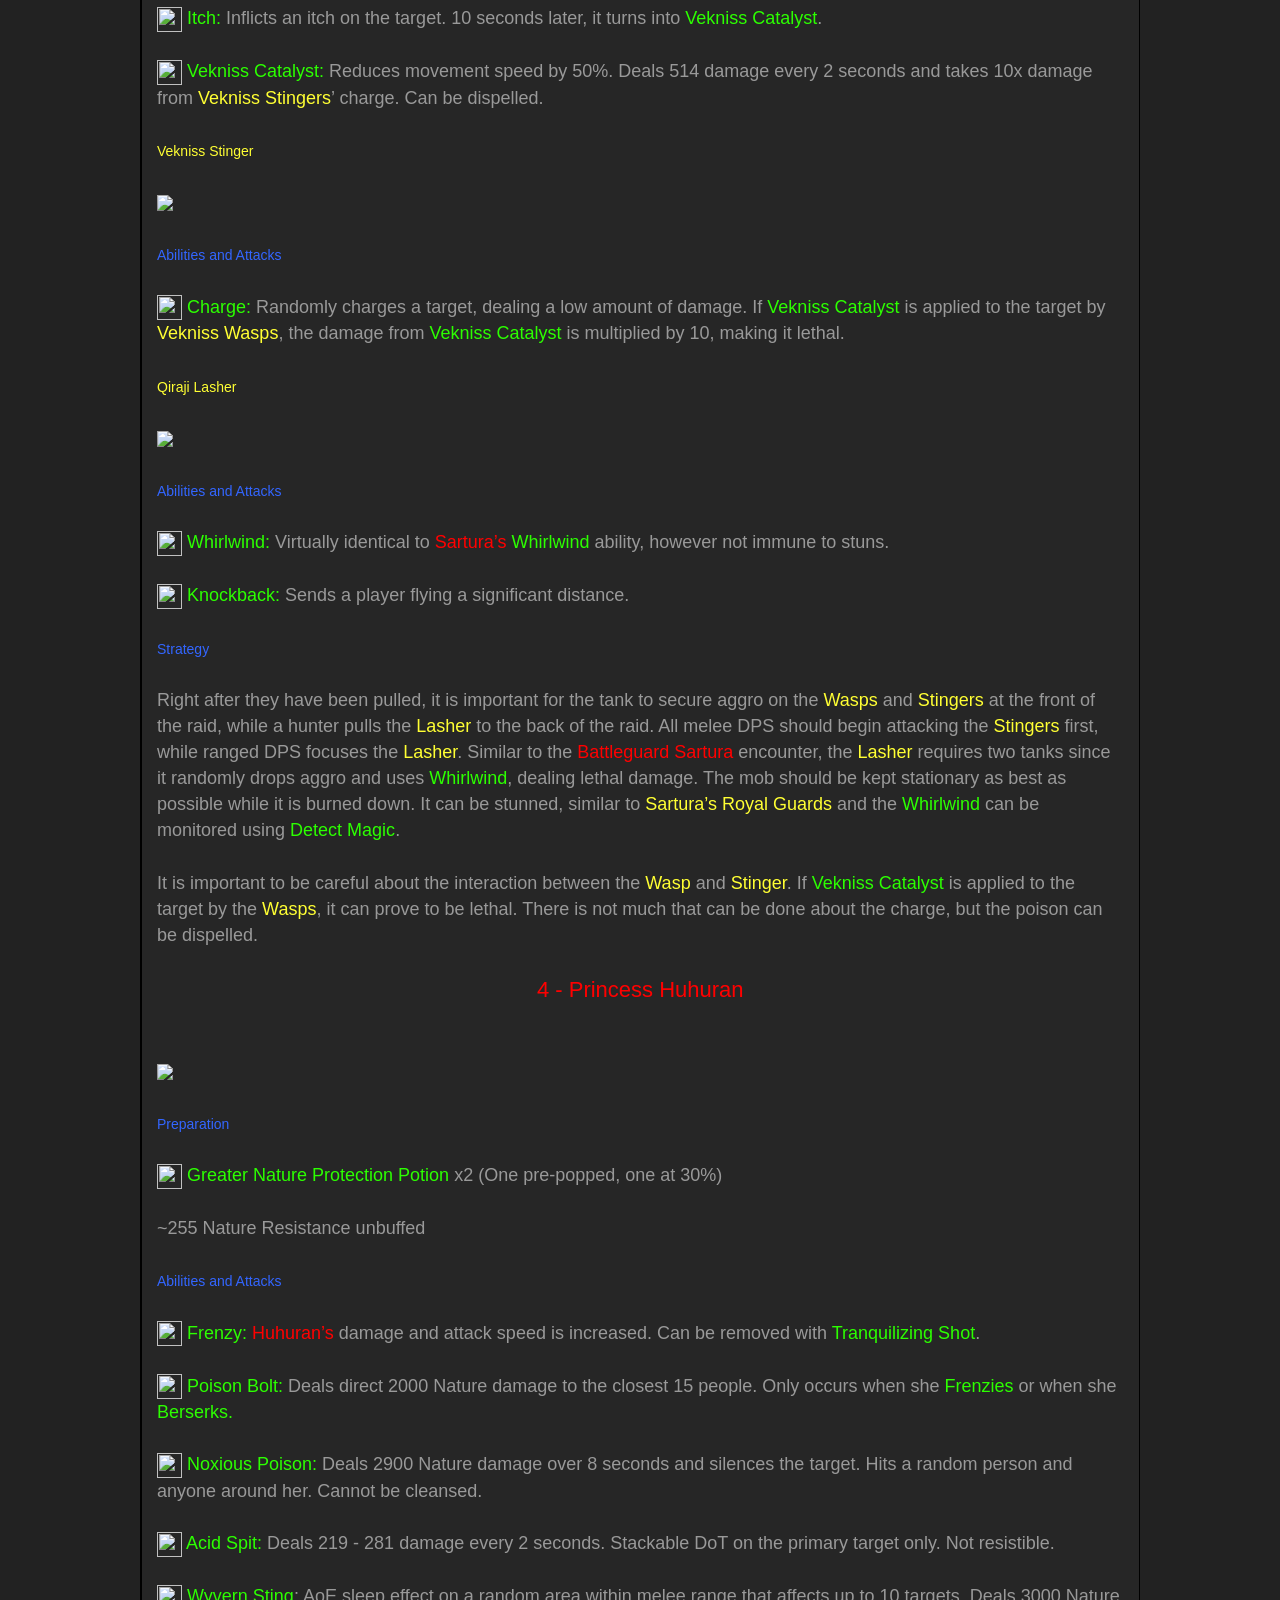
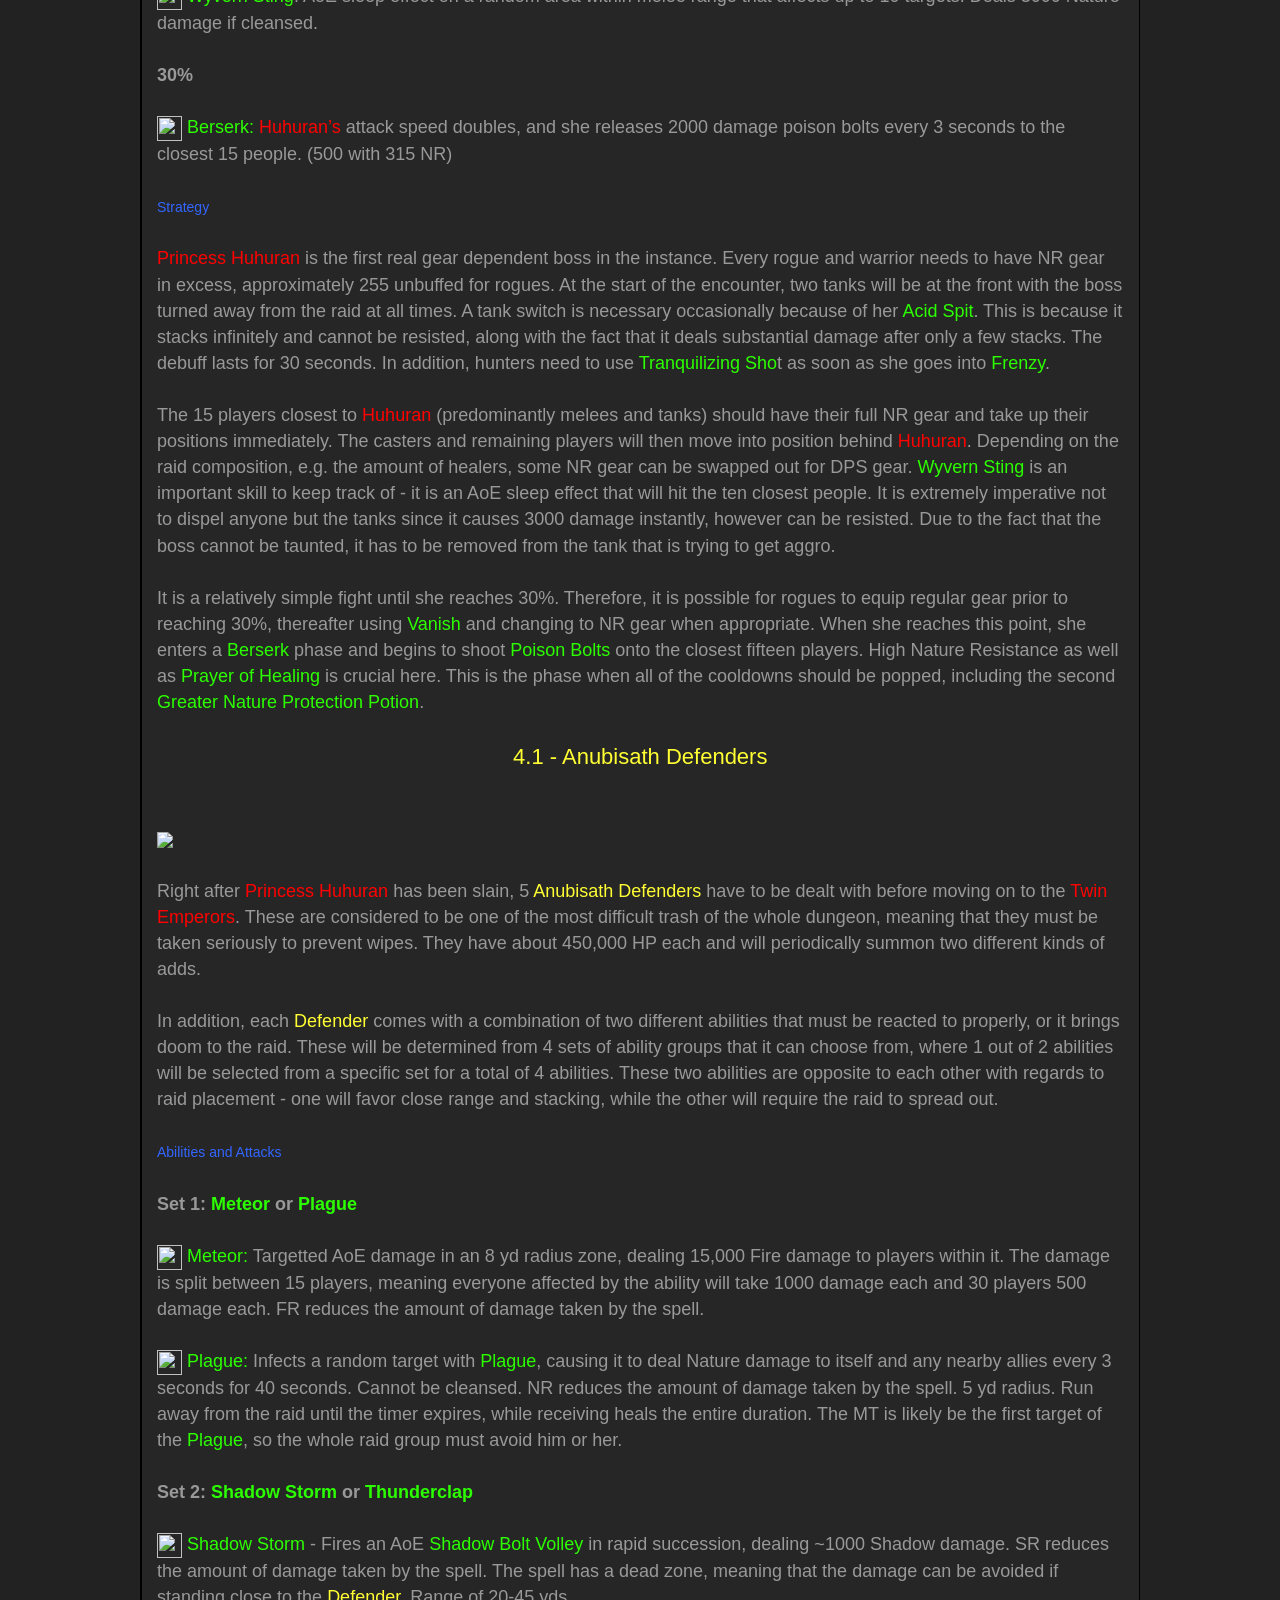
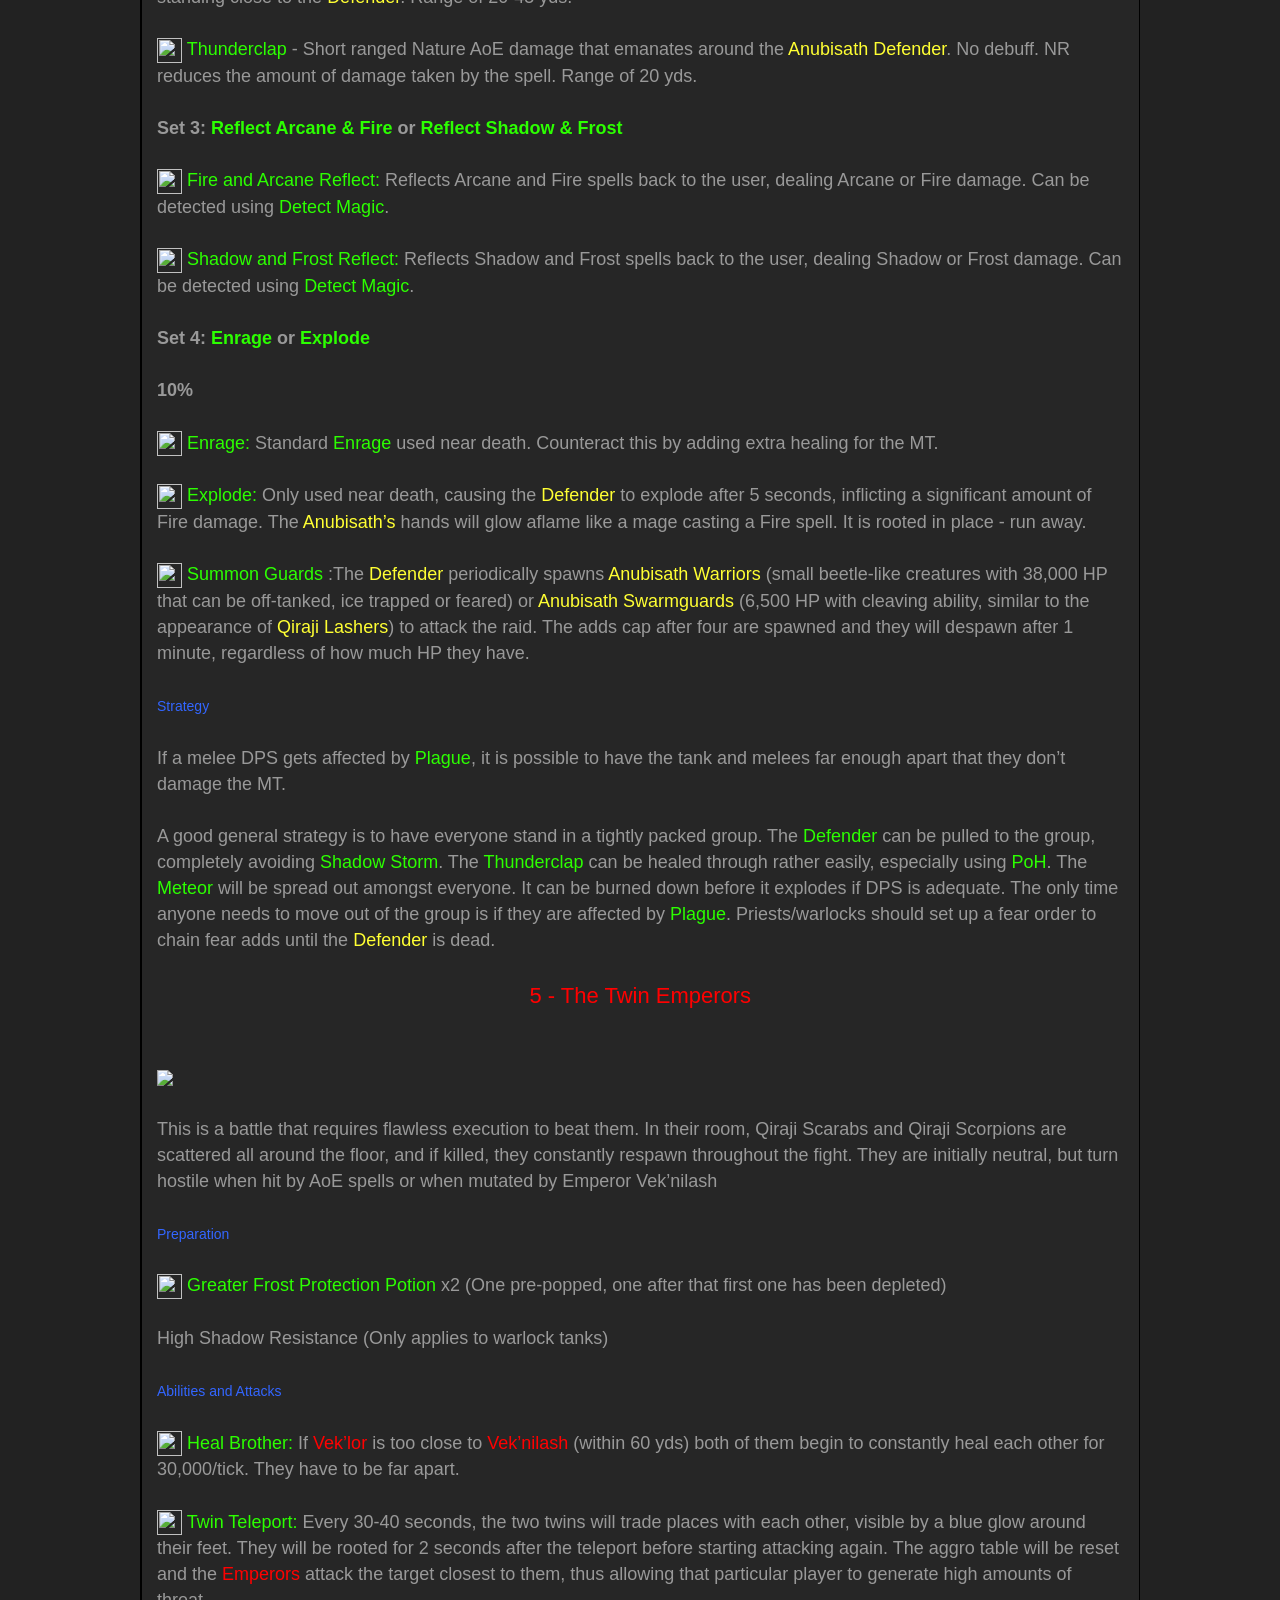
==== commit aa7cbe2e: "Update index.html" ====
--- a/index.html
+++ b/index.html
@@ -27,7 +27,7 @@
 
             .btn-to-top {
                 position: fixed;
-                right: 100px;
+                right: 10px;
                 bottom: 5px;
                 z-index: 99;
             }
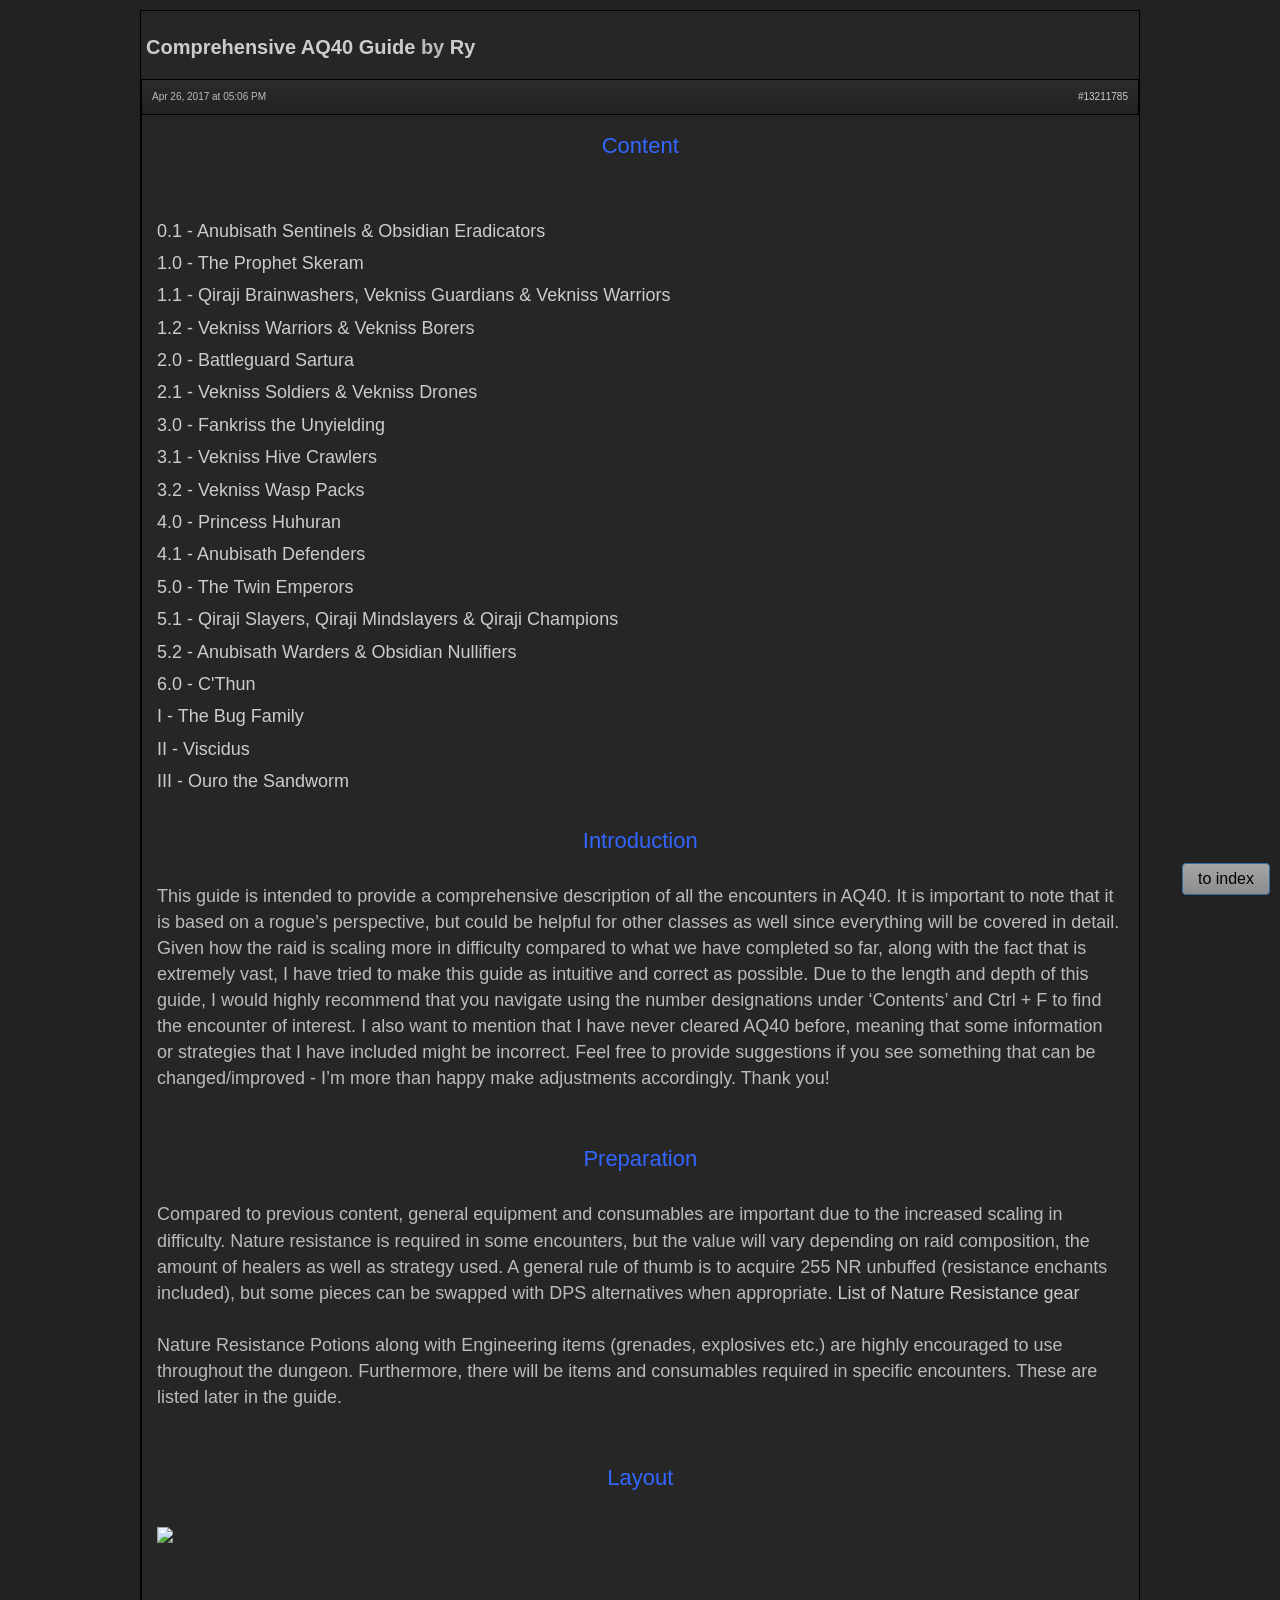
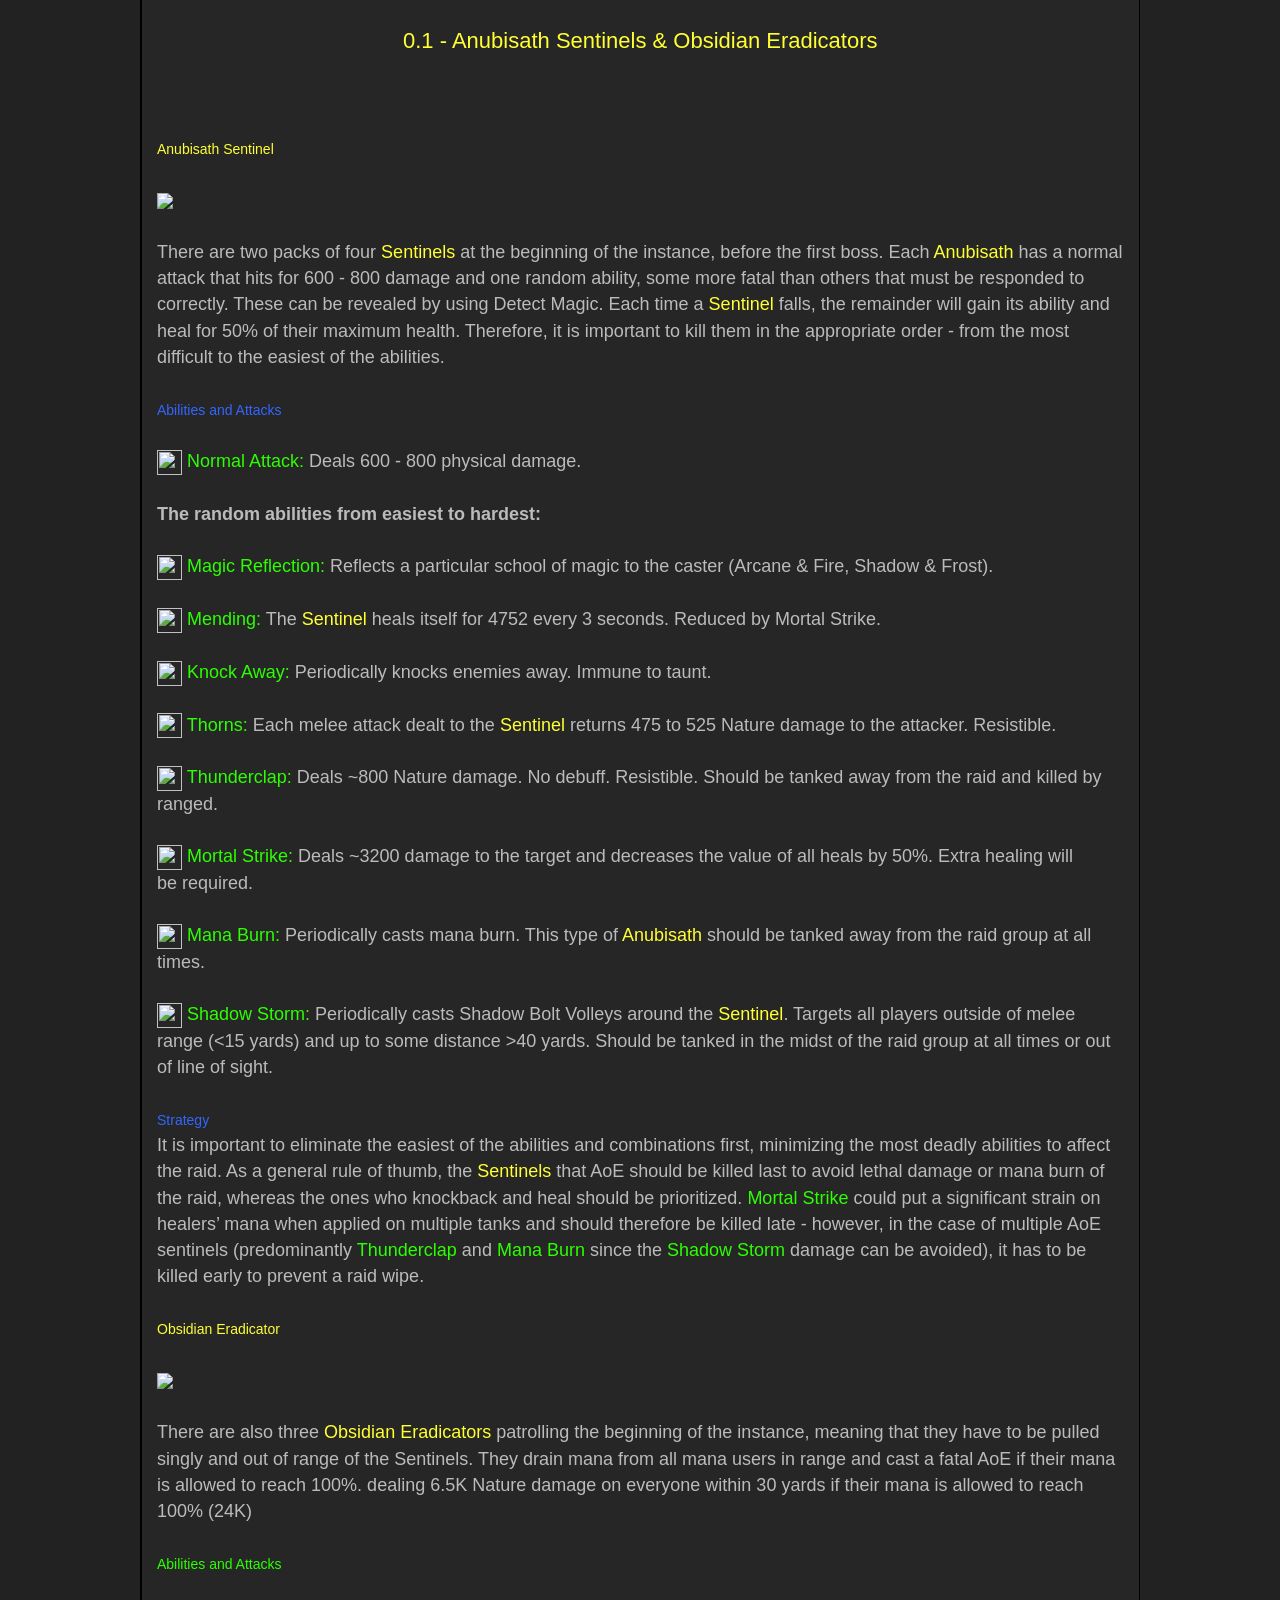
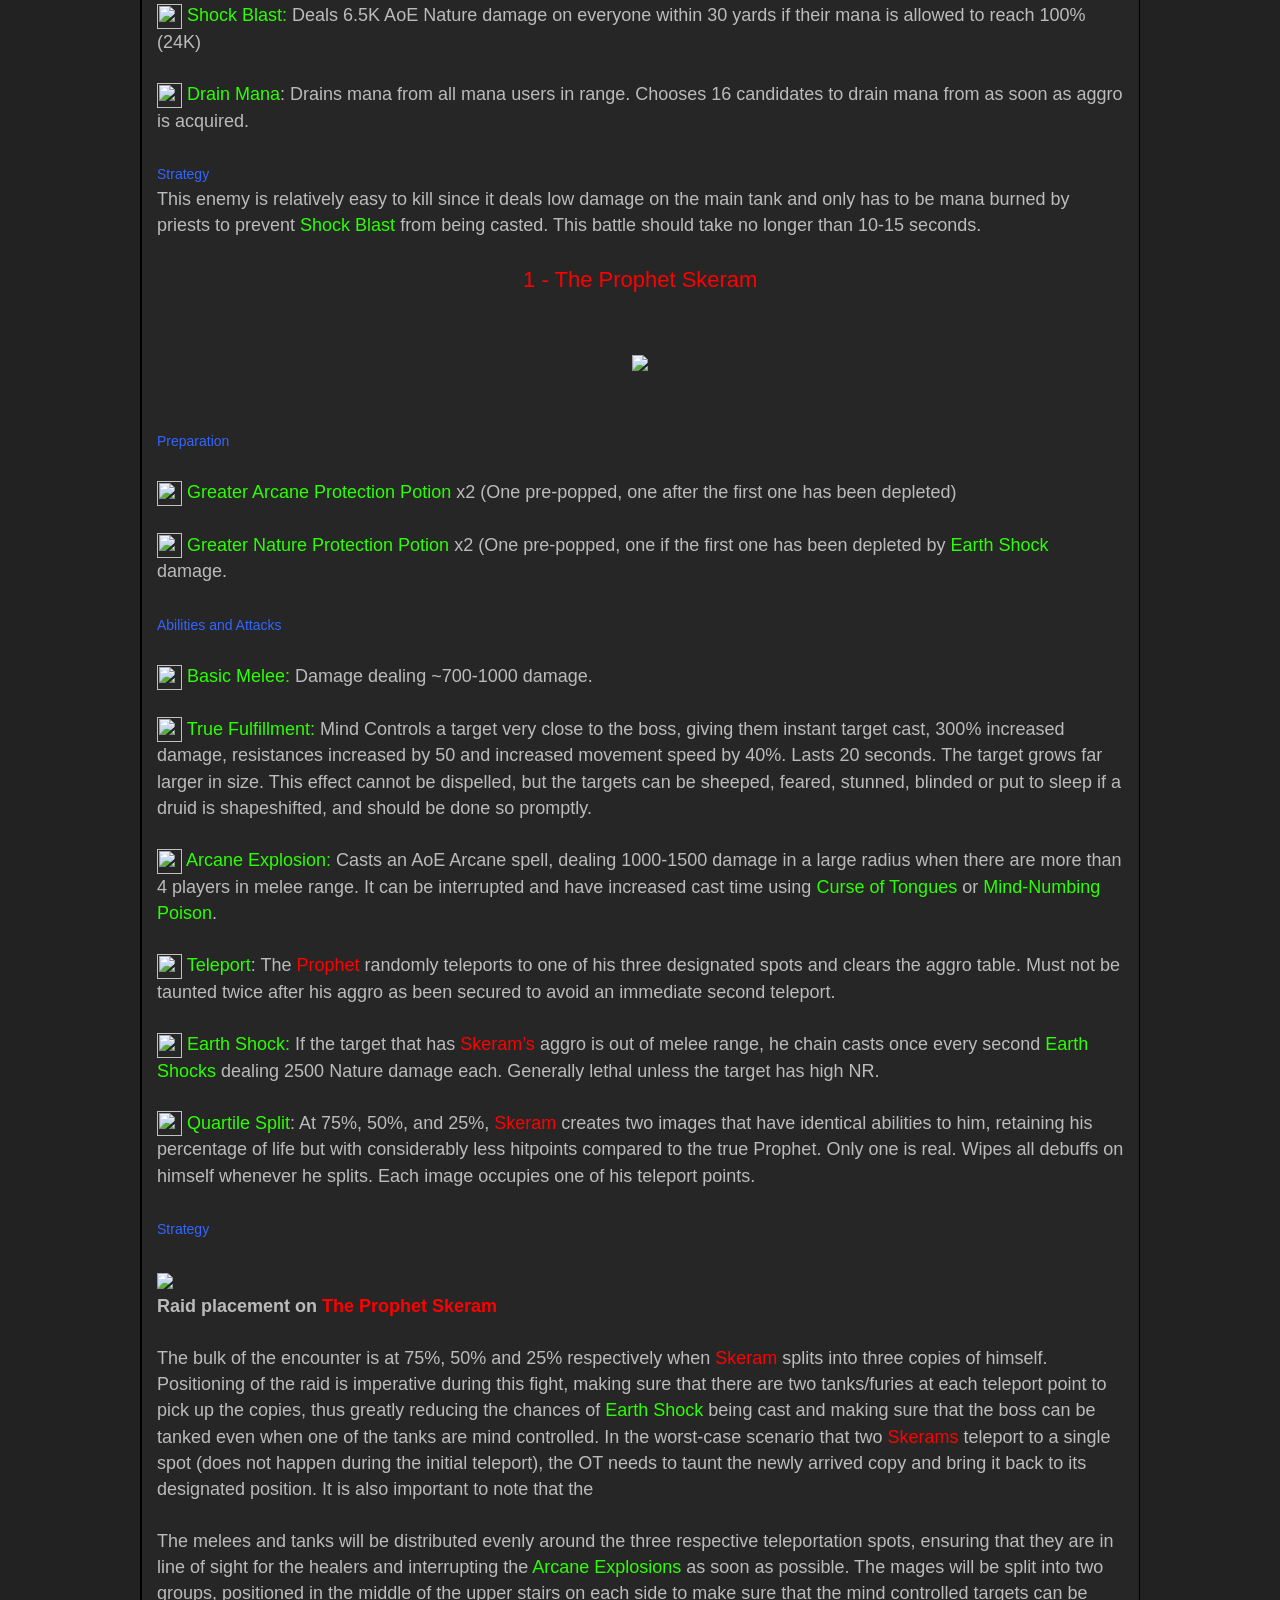
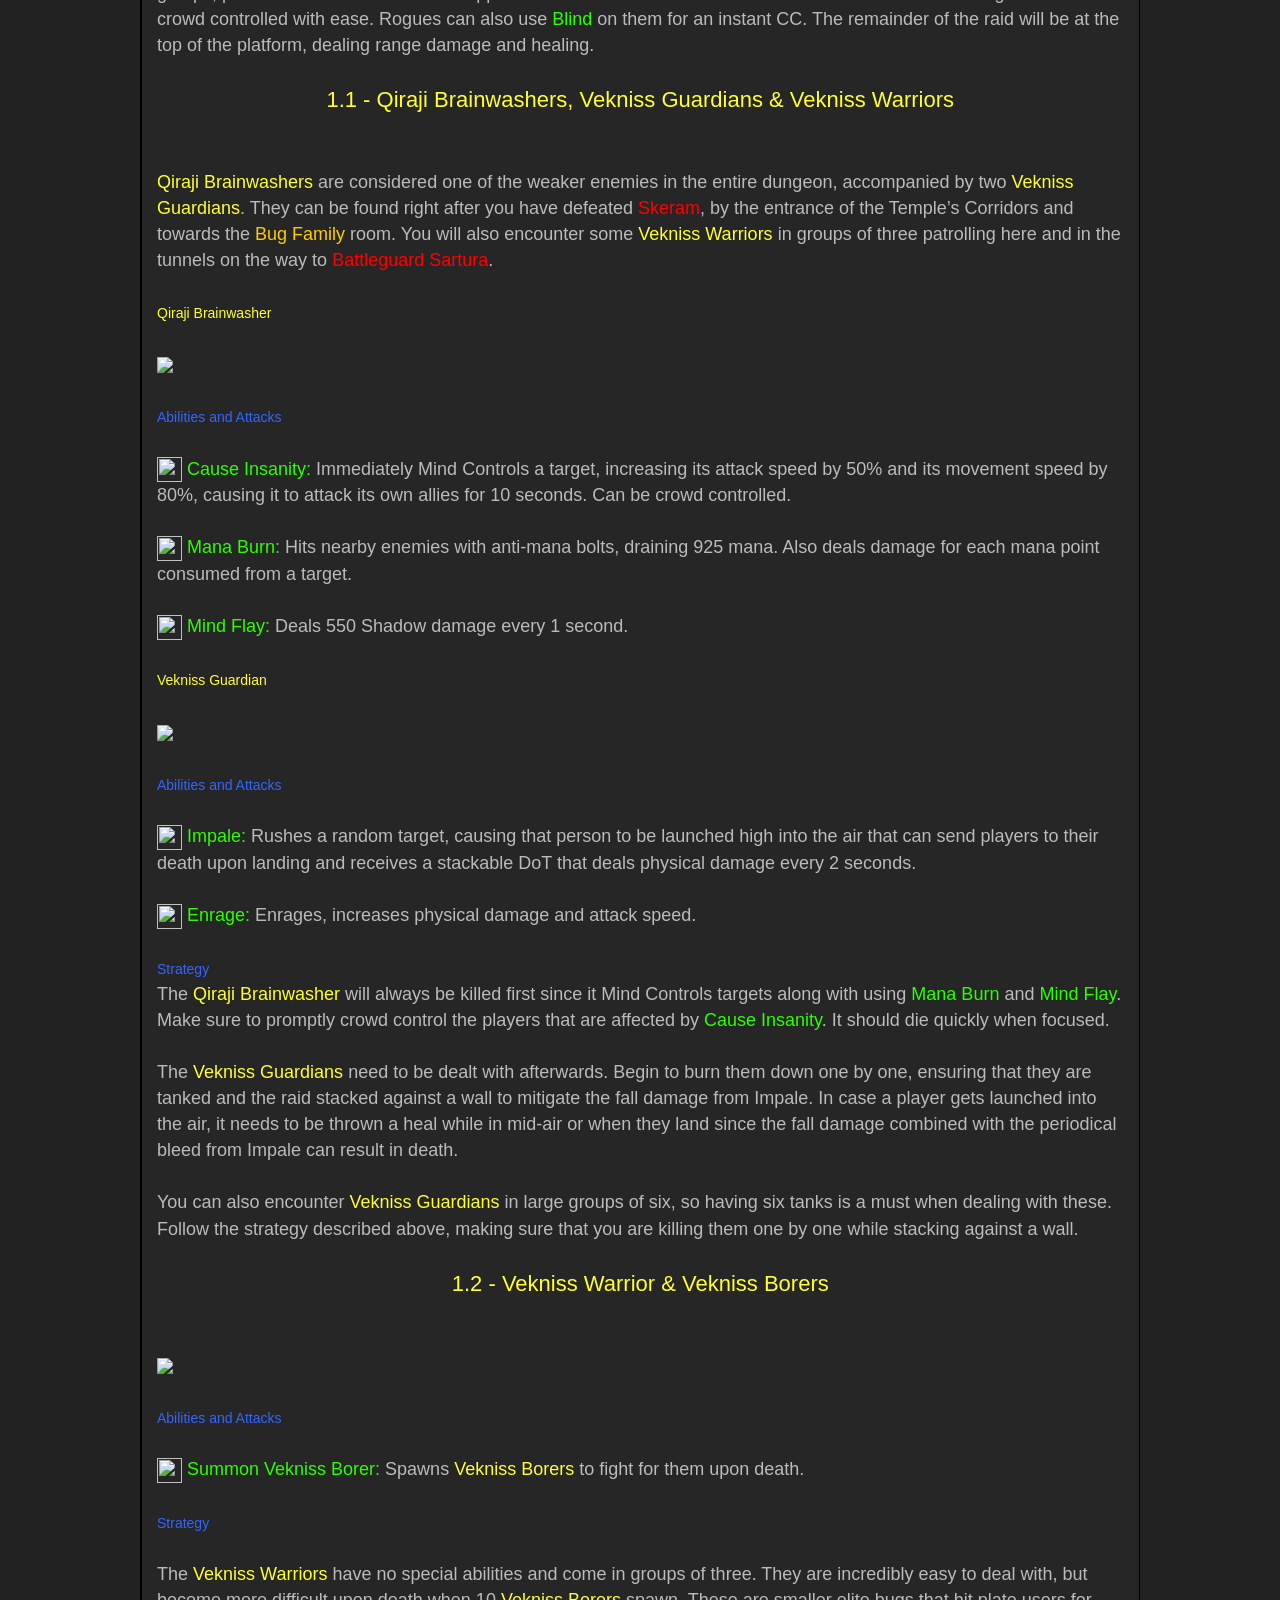
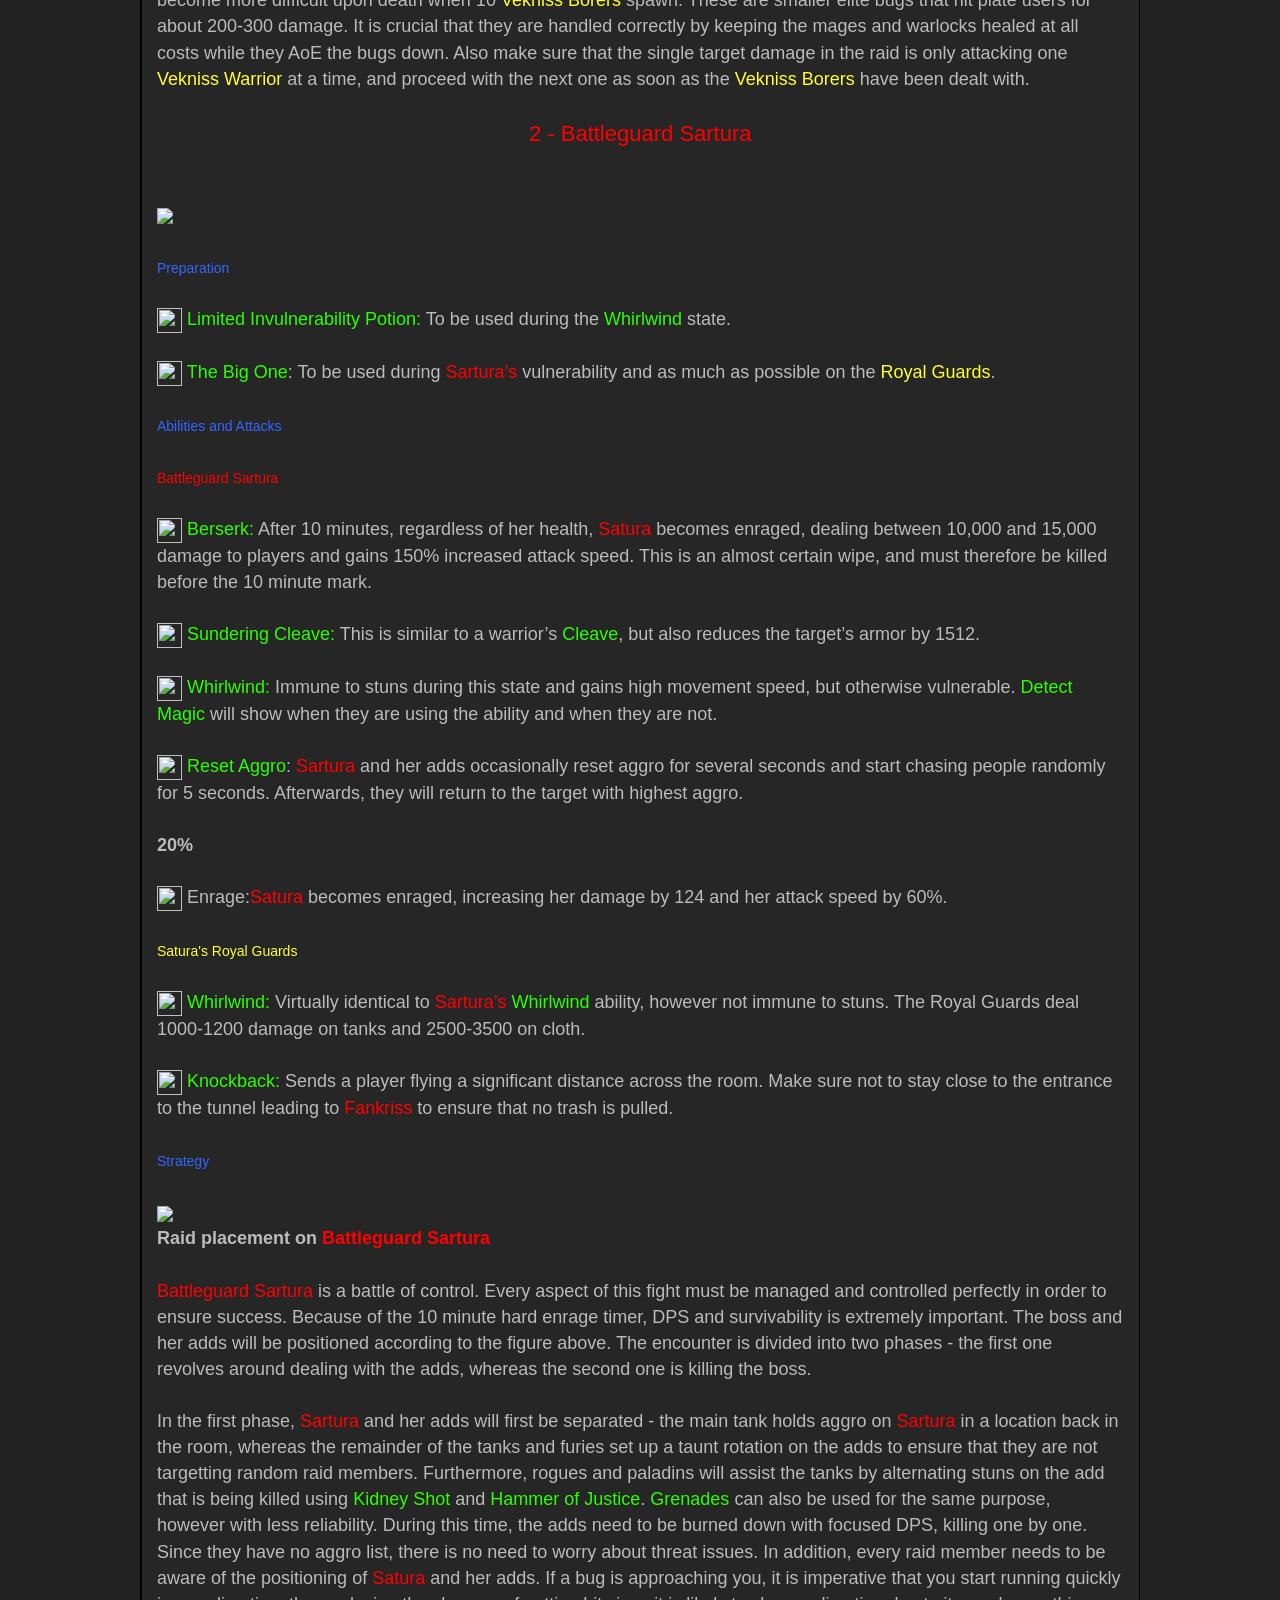
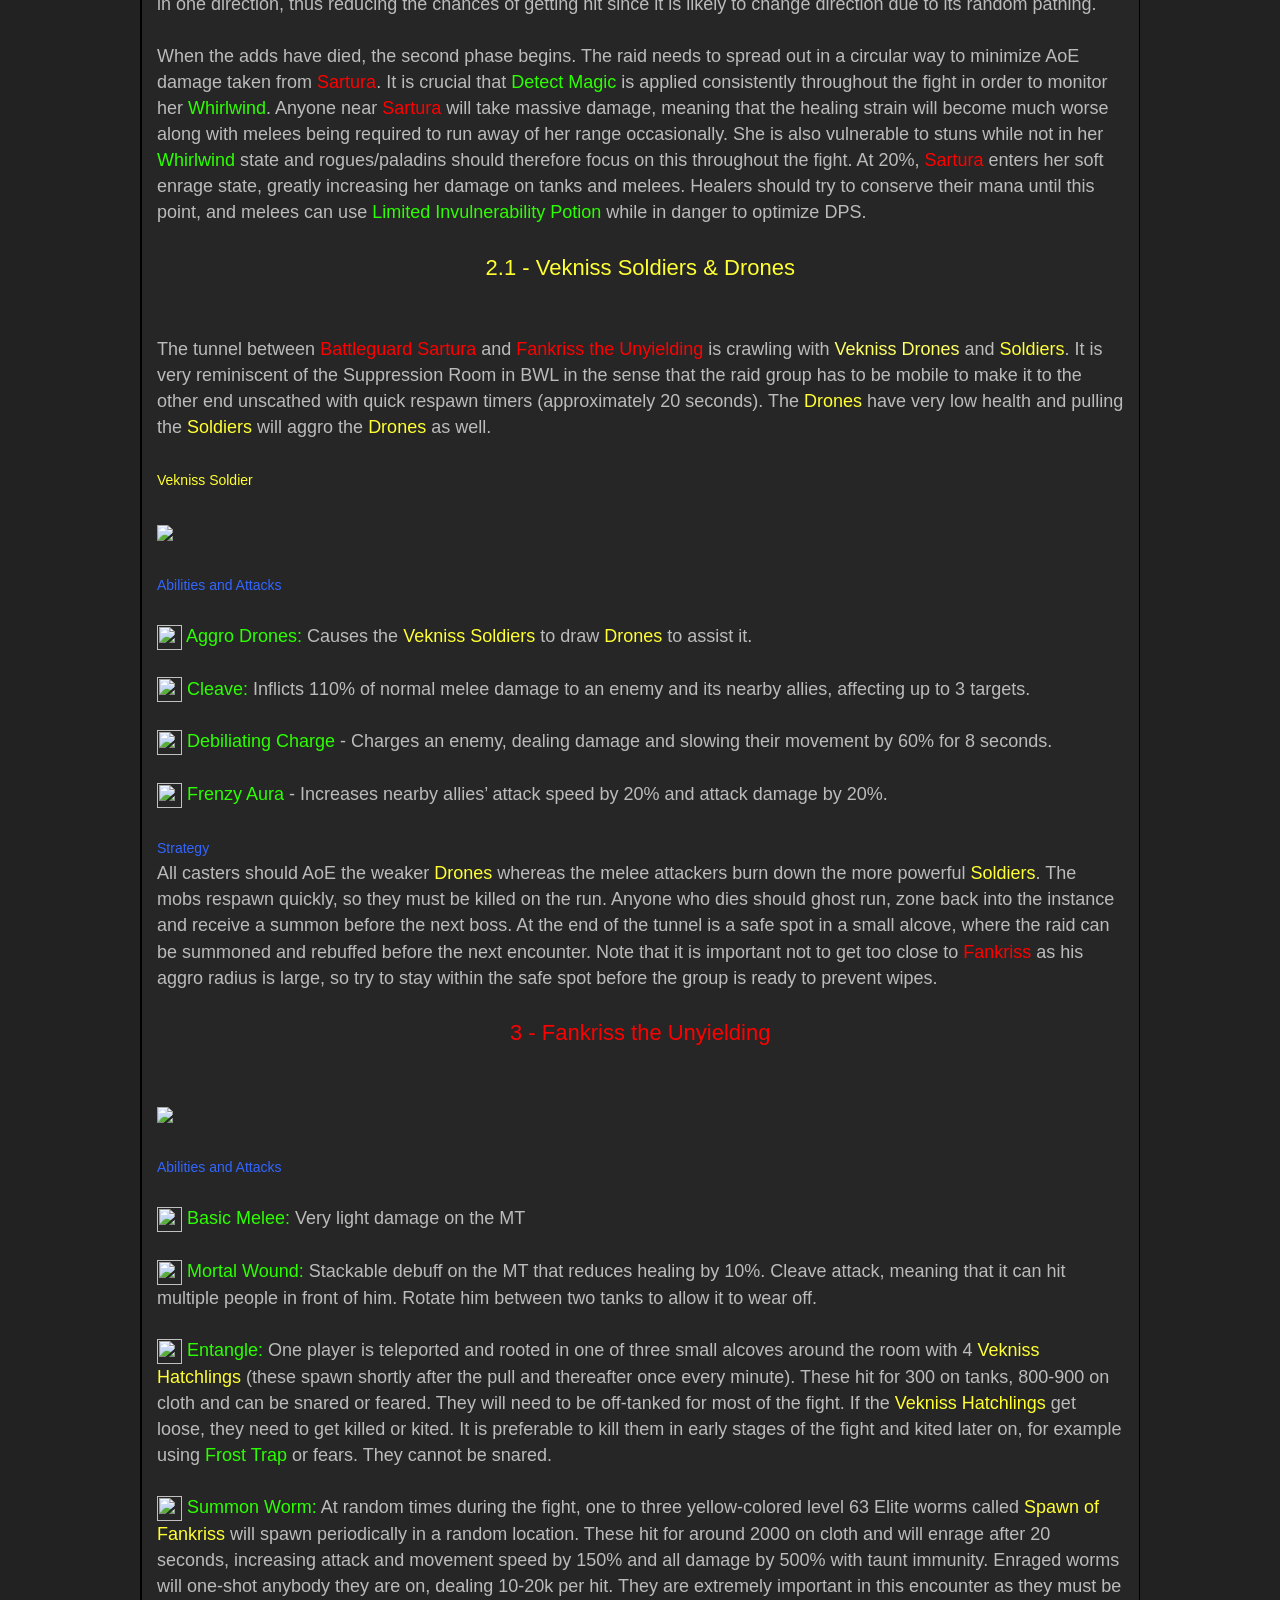
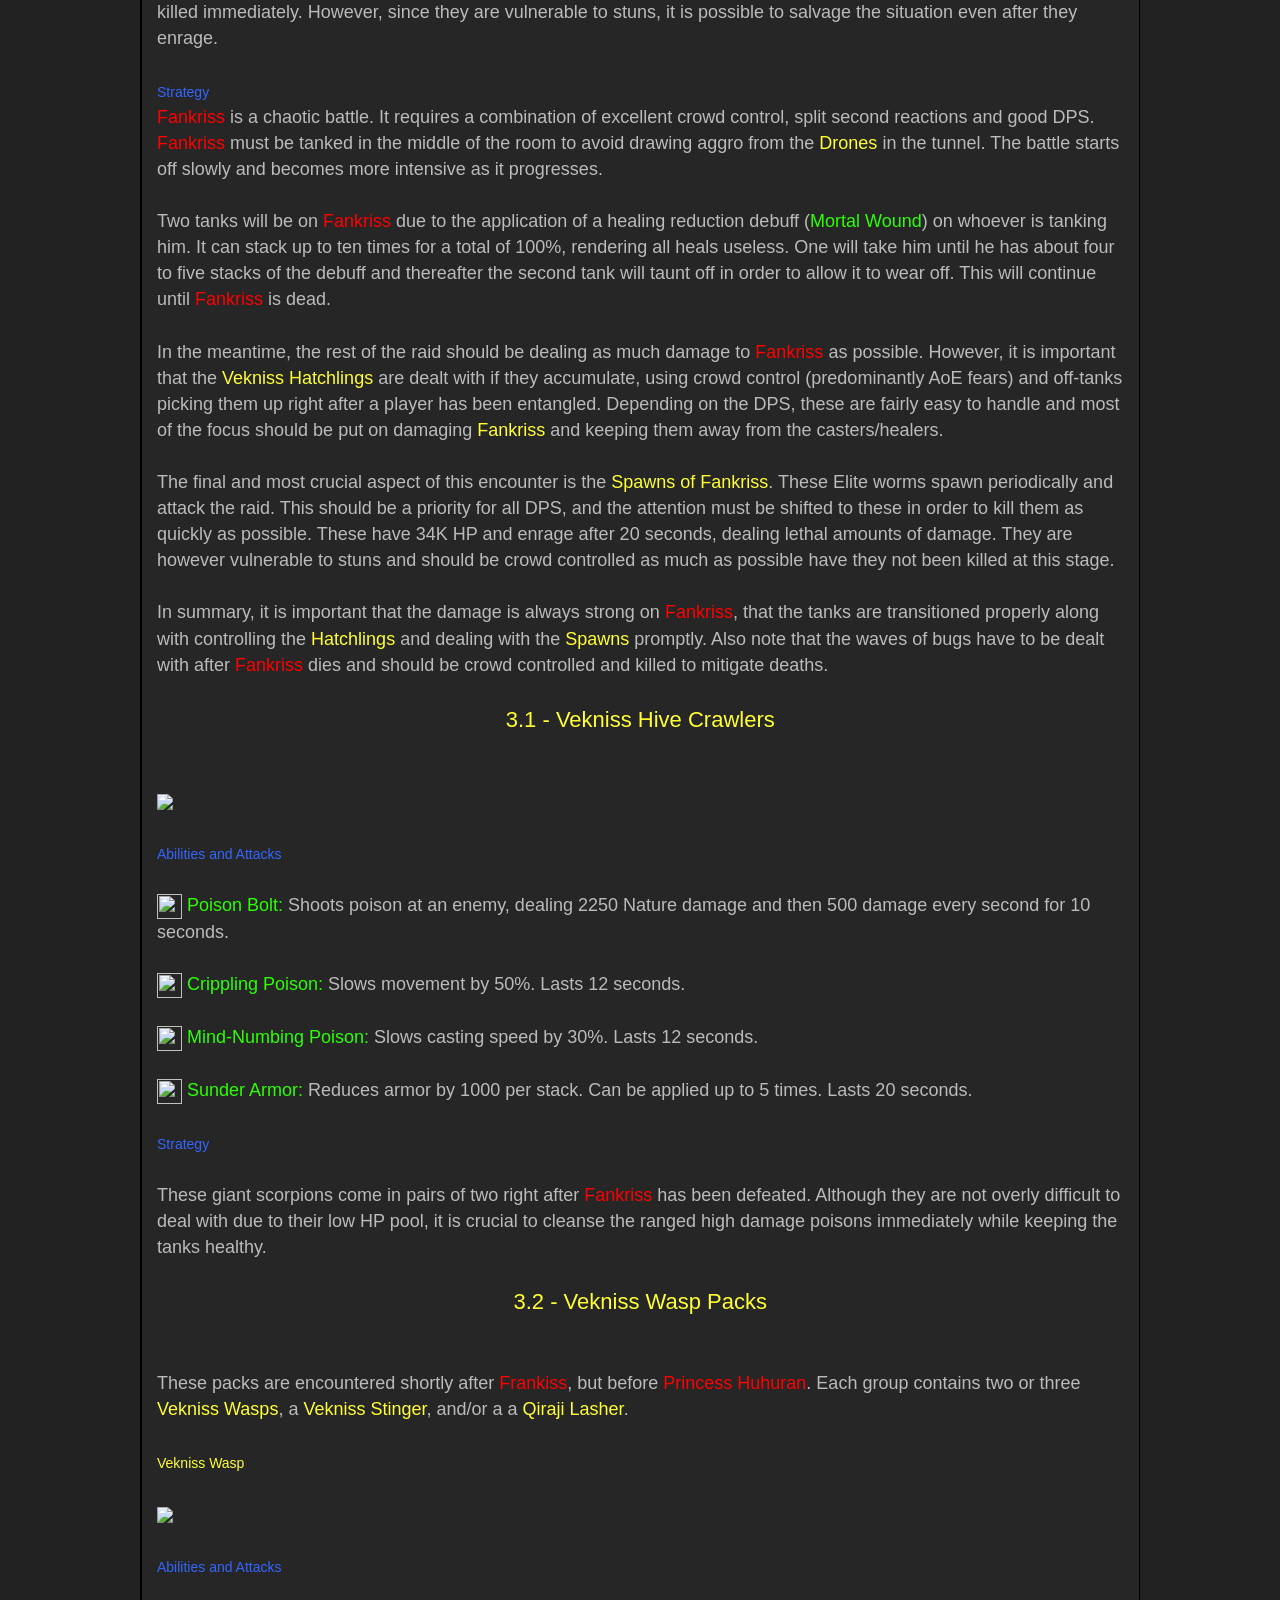
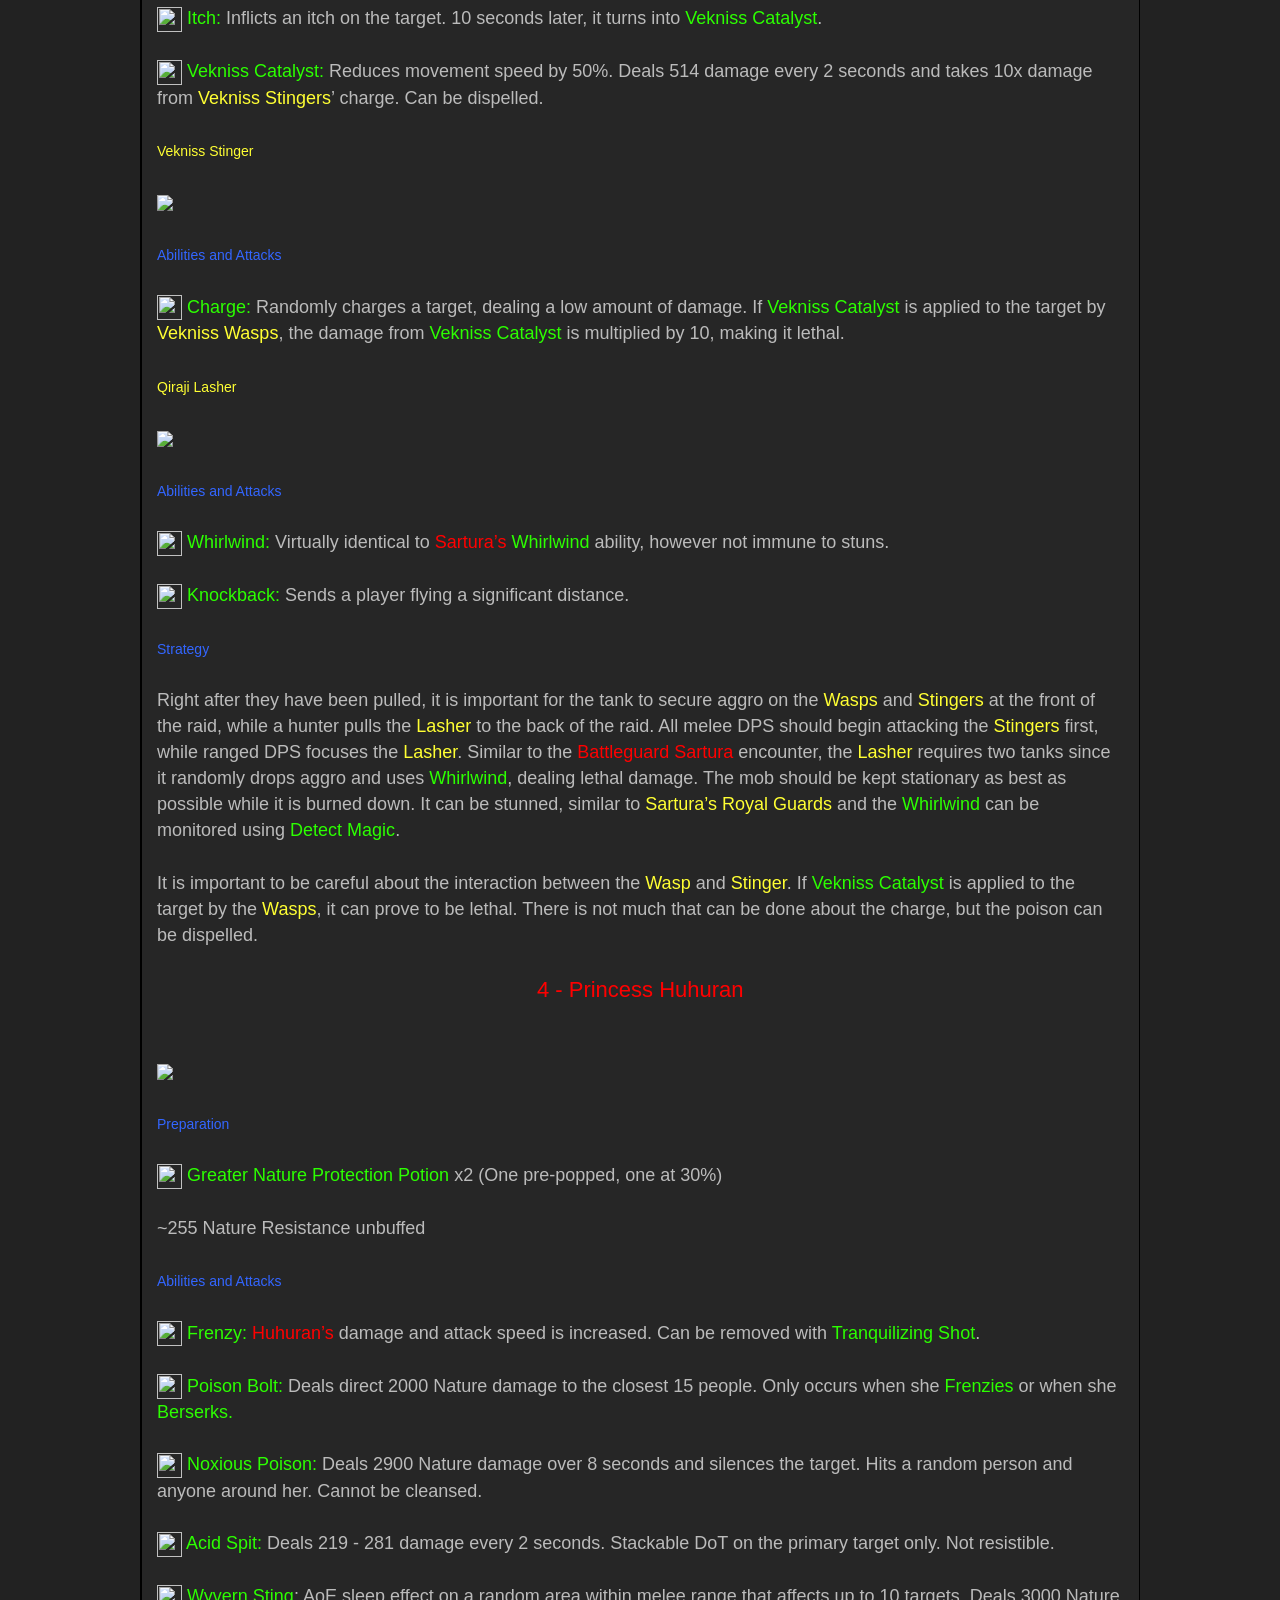
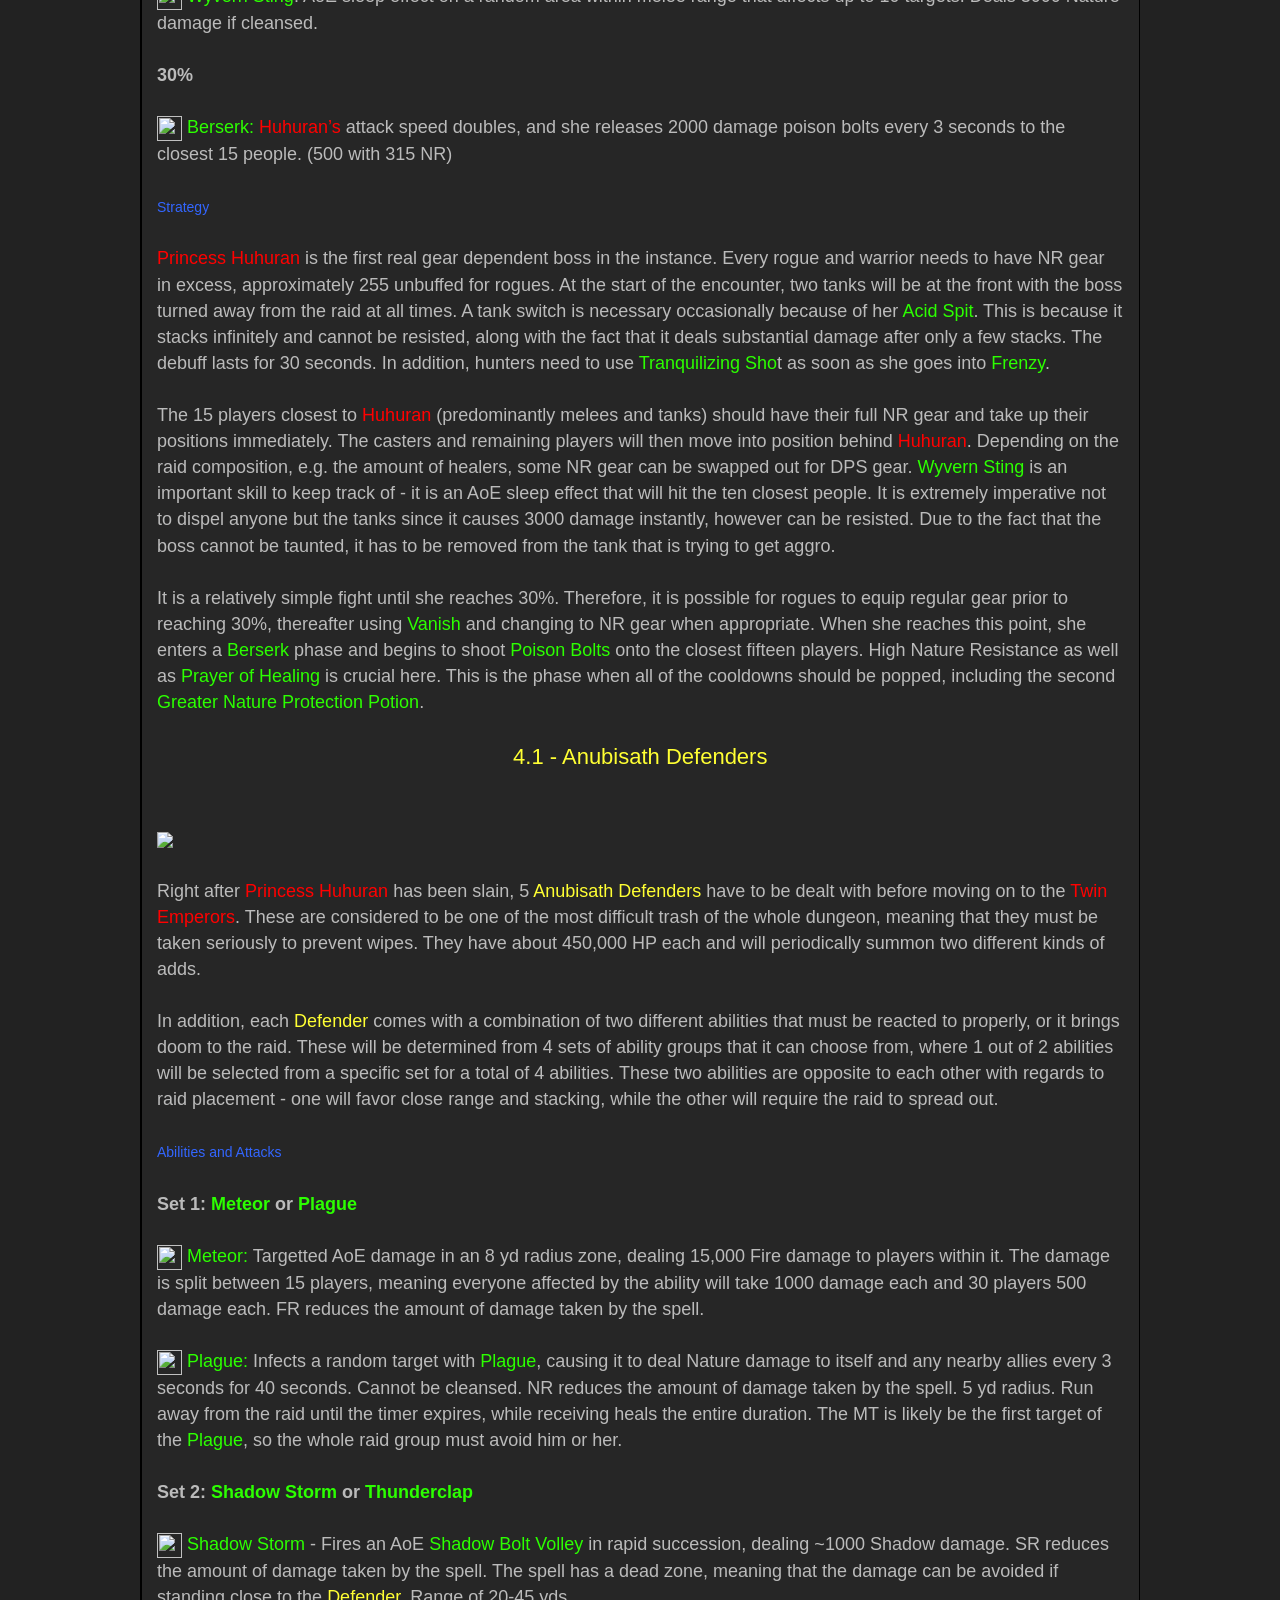
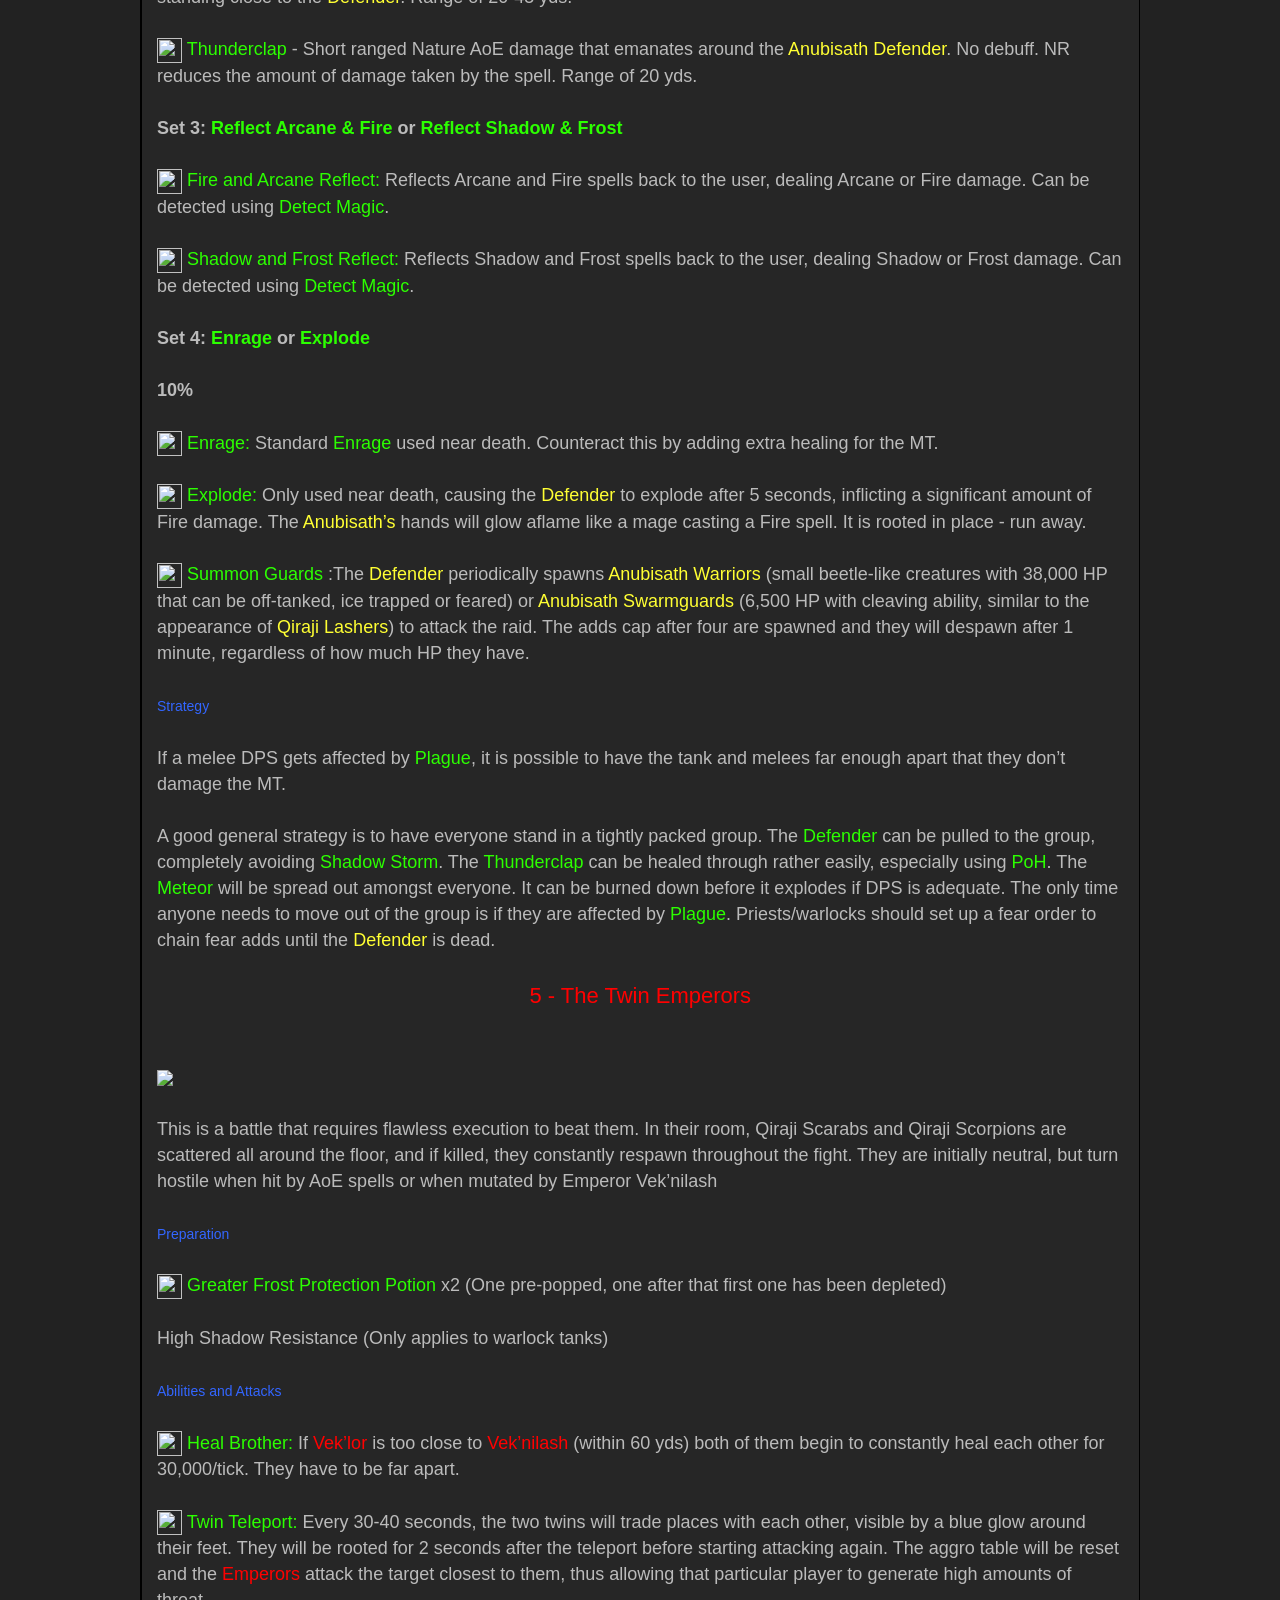
==== commit ead54d61: "Update index.html" ====
--- a/index.html
+++ b/index.html
@@ -5,7 +5,7 @@
         <meta charset="UTF-8" />
         <meta content="en-us" http-equiv="Content-Language" />
         <title>Comprehensive AQ40 Guide (Cross-posting for usefulness) | Bunnings Warehouse</title>
-        <meta name="description" content="Shady Deals are just the beginning - Hosted by Shivtr" />
+        <meta name="description" content="Comprehensive AQ40 Guide" />
         <meta name="csrf-param" content="authenticity_token" />
         <link rel="stylesheet" media="screen" href="css1.css" />
         <link rel="stylesheet" media="all" href="css2.css" />
--- a/css2.css
+++ b/css2.css
@@ -47,7 +47,7 @@
  ------------*/
 .btn {
   color: #000000;
-  background-color: #999999;
+  background-color: #bbb;
   background-image: -moz-linear-gradient(top, #A6A6A6, #8C8C8C); /* FF 3.6+ */
   background-image: -ms-linear-gradient(top, #A6A6A6, #8C8C8C); /* IE10 */
   background-image: -webkit-gradient(linear, 0 0, 0 100%, from(#A6A6A6), to(#8C8C8C)); /* Safari 4+, Chrome 2+ */
@@ -76,7 +76,7 @@
 
 .btn-primary {
   color: #000000;
-  background-color: #999999;
+  background-color: #bbb;
   background-image: -moz-linear-gradient(top, #A6A6A6, #8C8C8C); /* FF 3.6+ */
   background-image: -ms-linear-gradient(top, #A6A6A6, #8C8C8C); /* IE10 */
   background-image: -webkit-gradient(linear, 0 0, 0 100%, from(#A6A6A6), to(#8C8C8C)); /* Safari 4+, Chrome 2+ */
@@ -108,7 +108,7 @@
 /* DROPDOWNS
  ------------*/
 .dropdown-menu {
-  background-color: #999999;
+  background-color: #bbb;
   border: 1px solid #000000;
 }
 .dropdown-menu li > a {
@@ -512,7 +512,7 @@
 .modal-content {
   background-color: rgba(34, 34, 34, 0.95);
   border: 1px solid #222222;
-  color: #999999;
+  color: #bbb;
 }
 
 /* PROGRESS BARS
@@ -527,7 +527,7 @@
   background: linear-gradient(to bottom, rgba(26, 26, 26, 1) 0%,rgba(26, 26, 26, 0.50) 100%); /* W3C */
 }
 .progress .bar {
-  background-color: #999999;
+  background-color: #bbb;
   background-image: -moz-linear-gradient(top, #A6A6A6, #8C8C8C); /* FF 3.6+ */
   background-image: -ms-linear-gradient(top, #A6A6A6, #8C8C8C); /* IE10 */
   background-image: -webkit-gradient(linear, 0 0, 0 100%, from(#A6A6A6), to(#8C8C8C)); /* Safari 4+, Chrome 2+ */
@@ -720,10 +720,10 @@
  ------------*/
 #main_footer {
   background-color: #1a1a1a;
-  color: #999999;
+  color: #bbb;
 }
 #main_footer a {
-  color: #999999;
+  color: #bbb;
 }
 
 /* MAIN BOX
@@ -735,7 +735,7 @@
   border-bottom: 1px solid #000000;
 }
 
-.box .subheader, .box .subheader_tabs { color: #999999; }
+.box .subheader, .box .subheader_tabs { color: #bbb; }
 .box .subheader, .box .subheader_tabs ul li, .box .subheader_tabs li.blank > div { border-bottom: 1px solid #000000; }
 .box .subheader_tabs ul li { border-right: 1px solid #000000; }
 .box .inline_tabs { border-bottom: 1px solid #000000; }
@@ -743,21 +743,21 @@
 .box .subheader, .box .subheader_tabs ul li, .box .subheader_tabs li.blank > div,
 .box .inline_tabs ul li { background-color: #222222; }
 
-.box .subheader_tabs ul li.active { color: #999999; }
-.box .inline_tabs ul li.active { color: #999999; }
-.box .content { color: #999999; }
-.box .content .text_link, .box .content .text_link:hover { color: #999999; }
-.box .content .text_link .caret { border-top-color: #999999; border-bottom-color: #999999; }
+.box .subheader_tabs ul li.active { color: #bbb; }
+.box .inline_tabs ul li.active { color: #bbb; }
+.box .content { color: #bbb; }
+.box .content .text_link, .box .content .text_link:hover { color: #bbb; }
+.box .content .text_link .caret { border-top-color: #bbb; border-bottom-color: #bbb; }
 .box .content .text_border { border: 1px solid #999999; }
 .sortable_placeholder { border: 1px dashed #999999; }
 .content_divider { border-bottom: 1px dashed #999999; }
-.box .content hr { border-bottom-color: #999999; }
-.box .content blockquote { color: #999999; }
+.box .content hr { border-bottom-color: #bbb; }
+.box .content blockquote { color: #bbb; }
 .box .content { background-color: #262626; }
 
 .box .footer {
   background-color: #262626;
-  color: #999999;
+  color: #bbb;
   border-top: 1px solid #000000;
 }
 
@@ -786,12 +786,12 @@
 
 .side_box .content {
   background-color: #262626;
-  color: #999999;
+  color: #bbb;
 }
 
 .side_box .footer {
   background-color: #262626;
-  color: #999999;
+  color: #bbb;
   border-top: 1px solid #000000;
 }
 
